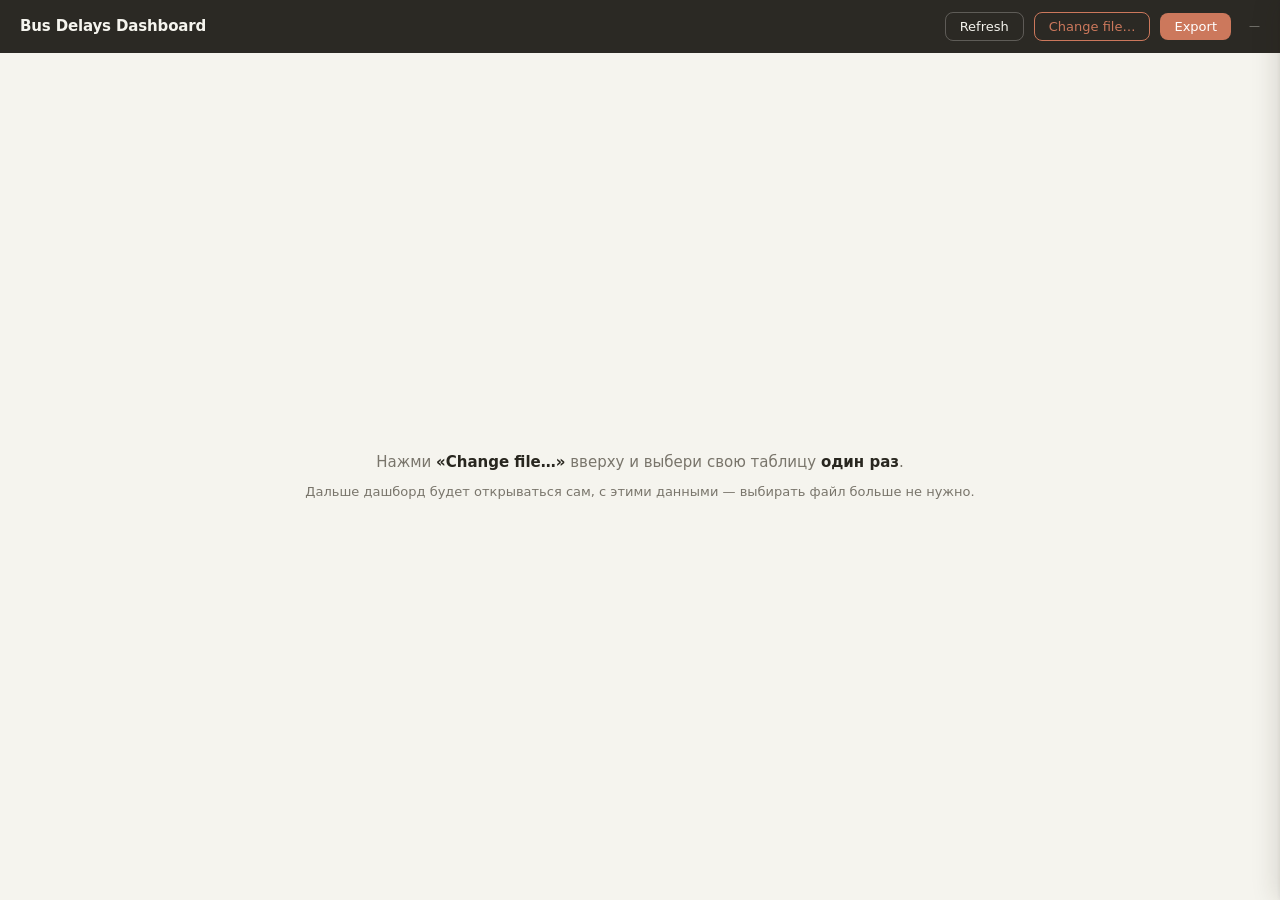
==== BusDelaysDashboard.html @ 19e7c587 "refactor!: HTML-only delivery — remove Python/exe path Corporate Defender with Tamper Protection blo" ====
<!doctype html>
<html lang="en" dir="auto">
<head>
<meta charset="utf-8">
<title>Bus Delays Dashboard</title>
<style>
/* ── Design tokens ──────────────────────────────────────────── */
:root {
  --bg:          #F5F4EE;
  --surface:     #FFFFFF;
  --border:      #E7E3D9;
  --ink:         #28261F;
  --muted:       #79756B;
  --clay:        #CC785C;
  --clay-deep:   #B0613F;
  --header-bg:   #2B2924;
  --header-fg:   #F5F4EE;
  --ok:          #5E8C61;
  --warn:        #C7972F;
  --bad:         #B5482E;
  --shadow:      0 1px 3px rgba(40,33,20,.08), 0 1px 2px rgba(40,33,20,.04);
  --shadow-lg:   0 4px 12px rgba(40,33,20,.12), 0 2px 4px rgba(40,33,20,.06);
  --radius-card: 12px;
  --radius-ctrl: 8px;
  --font:        "Segoe UI", system-ui, -apple-system, sans-serif;
}

/* ── Reset ──────────────────────────────────────────────────── */
*, *::before, *::after { box-sizing: border-box; }
html, body {
  height: 100%;
  margin: 0;
}
body {
  font: 14px/1.5 var(--font);
  color: var(--ink);
  background: var(--bg);
  width: 100%;
  display: flex;
  flex-direction: column;
  height: 100vh;
}

/* ── Header ─────────────────────────────────────────────────── */
header {
  display: flex;
  align-items: center;
  gap: 10px;
  padding: 12px 20px;
  background: var(--header-bg);
  color: var(--header-fg);
  position: sticky;
  top: 0;
  z-index: 100;
  flex-shrink: 0;
}
header .app-title {
  font-size: 15px;
  font-weight: 700;
  letter-spacing: -.01em;
  color: var(--header-fg);
  margin-right: 6px;
}
header .spacer { flex: 1; }
header .path {
  font-size: 11px;
  color: rgba(245,244,238,.45);
  max-width: 34%;
  overflow: hidden;
  text-overflow: ellipsis;
  white-space: nowrap;
  margin-left: 8px;
}

/* ── Buttons ─────────────────────────────────────────────────── */
button {
  font: 13px/1 var(--font);
  padding: 7px 14px;
  border-radius: var(--radius-ctrl);
  cursor: pointer;
  transition: background .15s, box-shadow .15s;
  white-space: nowrap;
}
button.primary {
  background: var(--clay);
  color: #fff;
  border: none;
}
button.primary:hover { background: var(--clay-deep); }
button.secondary {
  background: transparent;
  color: var(--header-fg);
  border: 1px solid rgba(245,244,238,.25);
}
button.secondary:hover { background: rgba(245,244,238,.08); }

/* Clear button lives outside header — override colour */
button.clear-btn {
  background: var(--surface);
  color: var(--ink);
  border: 1px solid var(--border);
  height: 38px;
  padding: 0 16px;
}
button.clear-btn:hover { background: var(--bg); }

/* Change-file button — clay accent outline; reads as actionable without
   overshadowing the filled Export (primary) button */
button#btn-file {
  border: 1.5px solid var(--clay);
  color: var(--clay);
  background: transparent;
}
button#btn-file:hover {
  background: var(--clay);
  color: #fff;
}

/* ── Totals strip ────────────────────────────────────────────── */
/* CHANGE 1: bigger, more dominant KPI strip */
.totals-strip {
  display: flex;
  gap: 14px;
  padding: 18px 20px 6px;
  flex-wrap: wrap;
  width: 100%;
  flex-shrink: 0;
}
.t-card {
  background: var(--surface);
  border-radius: var(--radius-card);
  box-shadow: var(--shadow-lg);
  padding: 20px 24px 18px;
  min-width: 130px;
  flex: 1;
  position: relative;
  overflow: hidden;
}
.t-card::before {
  content: "";
  position: absolute;
  top: 0; left: 0; right: 0;
  height: 4px;
  background: var(--clay);
  border-radius: var(--radius-card) var(--radius-card) 0 0;
}
.t-card.hero::before { height: 5px; background: var(--clay-deep); }
.t-card .t-val {
  font-size: 36px;
  font-weight: 800;
  line-height: 1;
  color: var(--ink);
  letter-spacing: -.02em;
}
.t-card.hero .t-val {
  color: var(--clay);
  font-size: 44px;
}
.t-card .t-label {
  font-size: 11px;
  color: var(--muted);
  margin-top: 6px;
  text-transform: uppercase;
  letter-spacing: .05em;
  font-weight: 600;
}

/* ── Controls row ────────────────────────────────────────────── */
/* CHANGE 2: centered slicers */
.controls {
  display: flex;
  gap: 12px;
  padding: 10px 20px;
  flex-wrap: wrap;
  align-items: flex-end;
  width: 100%;
  flex-shrink: 0;
  justify-content: center;
}
.controls label {
  font-size: 10px;
  font-weight: 600;
  color: var(--muted);
  text-transform: uppercase;
  letter-spacing: .06em;
  display: flex;
  flex-direction: column;
  gap: 5px;
}
.controls .label-spacer {
  display: block;
  font-size: 10px;
  line-height: 1;
  user-select: none;
}

/* unified base for all form controls */
.controls select,
.controls input[type=search],
.controls input[type=date],
.controls input[type=text],
.controls input {
  font: 13px/1 var(--font);
  color: var(--ink);
  background: var(--surface);
  border: 1px solid var(--border);
  border-radius: var(--radius-ctrl);
  padding: 0 12px;
  height: 38px;
  outline: none;
  transition: border-color .15s, box-shadow .15s;
  min-width: 120px;
  -webkit-appearance: none;
  -moz-appearance: none;
  appearance: none;
}

/* hover */
.controls select:hover,
.controls input[type=search]:hover,
.controls input[type=date]:hover,
.controls input[type=text]:hover,
.controls input:hover {
  border-color: #D8D3C7;
}

/* focus */
.controls select:focus,
.controls input[type=search]:focus,
.controls input[type=date]:focus,
.controls input[type=text]:focus,
.controls input:focus {
  border-color: var(--clay);
  box-shadow: 0 0 0 3px rgba(204,120,92,.18);
}

/* custom select arrow — muted chevron SVG */
.controls select {
  background-image: url("data:image/svg+xml,%3Csvg xmlns='http://www.w3.org/2000/svg' width='12' height='8' viewBox='0 0 12 8'%3E%3Cpath d='M1 1l5 5 5-5' stroke='%2379756B' stroke-width='1.5' fill='none' stroke-linecap='round' stroke-linejoin='round'/%3E%3C/svg%3E");
  background-repeat: no-repeat;
  background-position: right 10px center;
  padding-right: 30px;
  cursor: pointer;
}

/* employee search — slightly wider */
.controls input[type=search],
.controls input[type=text] {
  min-width: 160px;
}

/* employee autocomplete wrapper */
.emp-wrap {
  position: relative;
}

/* suggestions dropdown */
.suggest {
  position: absolute;
  top: 100%;
  left: 0;
  right: 0;
  z-index: 20;
  background: var(--surface);
  border: 1px solid var(--border);
  border-radius: var(--radius-ctrl);
  box-shadow: var(--shadow-lg);
  max-height: 240px;
  overflow-y: auto;
  margin-top: 4px;
}
.suggest[hidden] { display: none; }
.suggest-item {
  padding: 8px 12px;
  cursor: pointer;
  font-size: 13px;
  color: var(--ink);
  border-bottom: 1px solid var(--border);
}
.suggest-item:last-child { border-bottom: none; }
.suggest-item:hover { background: var(--bg); }

/* date inputs */
.controls input[type=date] {
  min-width: 140px;
}

/* date picker indicator */
.controls input[type=date]::-webkit-calendar-picker-indicator {
  opacity: .55;
  cursor: pointer;
}
.controls input[type=date]::-webkit-calendar-picker-indicator:hover {
  opacity: .85;
}

/* placeholder text */
.controls input::placeholder {
  color: var(--muted);
  opacity: .7;
}

/* ── Scroll area (fills remaining height, contains grid + table) */
.scroll-area {
  flex: 1;
  min-height: 0;
  overflow-y: auto;
}

/* ── Cards grid ──────────────────────────────────────────────── */
/* Column count set dynamically by JavaScript based on city count */
.cards-grid {
  display: grid;
  gap: 12px;
  padding: 10px 20px 20px;
  width: 100%;
}

/* ── Data card — compact secondary ──────────────────────────── */
.d-card {
  background: var(--surface);
  border-radius: var(--radius-card);
  box-shadow: var(--shadow);
  padding: 10px 13px 9px;
  display: flex;
  flex-direction: column;
  border: 1px solid var(--border);
  transition: transform .15s, box-shadow .15s, opacity .2s, border-color .15s, background .15s;
  cursor: pointer;
}
.d-card:hover {
  transform: translateY(-1px);
  box-shadow: var(--shadow-lg);
}

/* ── Cross-filter states ─────────────────────────────────────── */
.d-card.card-selected {
  border: 2px solid var(--clay);
  background: rgba(204,120,92,.06);
}
.d-card.card-selected:hover {
  transform: translateY(-1px);
  box-shadow: var(--shadow-lg);
}
.d-card.card-dim {
  opacity: 0.45;
}
.d-card.card-dim:hover {
  transform: none;
  box-shadow: var(--shadow);
}

/* city label above name */
.d-card .card-city-label {
  font-size: 9px;
  font-weight: 600;
  color: var(--muted);
  text-transform: uppercase;
  letter-spacing: .06em;
  margin-bottom: 1px;
}

.d-card .card-head {
  display: flex;
  justify-content: space-between;
  align-items: flex-start;
  gap: 6px;
  margin-bottom: 2px;
}
.d-card .card-title {
  font-size: 13px;
  font-weight: 700;
  color: var(--ink);
  line-height: 1.2;
  flex: 1;
  word-break: break-word;
}
.d-card .cases-badge {
  font-size: 10px;
  font-weight: 600;
  padding: 2px 6px;
  border-radius: 20px;
  background: rgba(204,120,92,.12);
  color: var(--clay);
  white-space: nowrap;
  flex-shrink: 0;
}
.d-card .cases-badge.cases-badge-neutral {
  background: var(--bg);
  color: var(--muted);
  border: 1px solid var(--border);
}
.d-card .card-sub {
  font-size: 11px;
  color: var(--muted);
  margin-bottom: 8px;
  line-height: 1.3;
}
.d-card .hero-metric {
  font-size: 26px;
  font-weight: 800;
  line-height: 1;
  margin-bottom: 6px;
}
.d-card .hero-unit {
  font-size: 12px;
  font-weight: 500;
  margin-left: 2px;
}
.sev-ok      { color: var(--ok); }
.sev-warn    { color: var(--warn); }
.sev-bad     { color: var(--bad); }
.sev-neutral { color: var(--muted); }

/* ── Delay-free city card — neutral/muted styling ────────────── */
.d-card.card-neutral {
  background: var(--surface);
  border-color: var(--border);
  opacity: 0.82;
}
.d-card.card-neutral .card-title {
  color: var(--muted);
}
.d-card.card-neutral .hero-metric {
  color: var(--muted);
}

/* Muted badge for delay-free cities */
.cases-badge-neutral {
  font-size: 10px;
  font-weight: 600;
  padding: 2px 6px;
  border-radius: 20px;
  background: var(--bg);
  color: var(--muted);
  border: 1px solid var(--border);
  white-space: nowrap;
  flex-shrink: 0;
}

.d-card .bar-track {
  height: 4px;
  background: var(--bg);
  border-radius: 3px;
  overflow: hidden;
  margin-bottom: 7px;
}
.d-card .bar-fill {
  height: 100%;
  border-radius: 3px;
  transition: width .3s ease;
}
.bar-fill.sev-ok   { background: var(--ok); }
.bar-fill.sev-warn { background: var(--warn); }
.bar-fill.sev-bad  { background: var(--bad); }
.bar-fill-neutral { background: var(--border); }
.d-card .card-foot {
  font-size: 10px;
  color: var(--muted);
  line-height: 1.4;
  margin-top: auto;
}

/* ── Empty state ─────────────────────────────────────────────── */
.empty-state {
  text-align: center;
  padding: 56px 20px;
  color: var(--muted);
  font-size: 14px;
  grid-column: 1 / -1;
}

/* ── Drawer backdrop overlay ─────────────────────────────────── */
.emp-overlay {
  position: fixed;
  inset: 0;
  background: rgba(40, 33, 20, 0.38);
  z-index: 200;
  opacity: 0;
  pointer-events: none;
  transition: opacity .25s ease;
}
.emp-overlay.overlay-visible {
  opacity: 1;
  pointer-events: auto;
}

/* ── Slide-in drawer ─────────────────────────────────────────── */
/* CHANGE 4: wider drawer ~540px */
.emp-drawer {
  position: fixed;
  top: 0;
  right: 0;
  width: 540px;
  max-width: 92vw;
  height: 100%;
  background: var(--surface);
  box-shadow: -4px 0 24px rgba(40, 33, 20, .14), -1px 0 4px rgba(40, 33, 20, .06);
  z-index: 210;
  display: flex;
  flex-direction: column;
  transform: translateX(100%);
  transition: transform .28s ease;
}
.emp-drawer.drawer-open {
  transform: translateX(0);
}

/* ── Drawer header ───────────────────────────────────────────── */
.drawer-header {
  display: flex;
  align-items: center;
  gap: 10px;
  padding: 16px 18px 14px;
  border-bottom: 1px solid var(--border);
  flex-shrink: 0;
  background: var(--surface);
}
.drawer-title-block {
  flex: 1;
  min-width: 0;
  display: flex;
  flex-direction: column;
  gap: 2px;
}
.drawer-label {
  font-size: 10px;
  font-weight: 700;
  color: var(--muted);
  text-transform: uppercase;
  letter-spacing: .07em;
}
.drawer-city {
  font-size: 16px;
  font-weight: 700;
  color: var(--ink);
  line-height: 1.2;
  white-space: nowrap;
  overflow: hidden;
  text-overflow: ellipsis;
}
.drawer-count {
  font-size: 12px;
  color: var(--muted);
  white-space: nowrap;
  flex-shrink: 0;
}
.drawer-close {
  font-size: 20px;
  line-height: 1;
  width: 32px;
  height: 32px;
  padding: 0;
  display: flex;
  align-items: center;
  justify-content: center;
  background: transparent;
  color: var(--muted);
  border: 1px solid var(--border);
  border-radius: 50%;
  cursor: pointer;
  flex-shrink: 0;
  transition: background .15s, color .15s;
}
.drawer-close:hover {
  background: var(--bg);
  color: var(--ink);
}

/* ── Drawer scrollable body ──────────────────────────────────── */
.drawer-body {
  flex: 1;
  overflow-y: auto;
  padding: 14px 14px 24px;
  display: flex;
  flex-direction: column;
  gap: 10px;
}

/* ── Employee card — CHANGE 5: big emp number, per-day rows ─── */
.emp-card {
  background: var(--bg);
  border: 1px solid var(--border);
  border-radius: var(--radius-card);
  padding: 14px 16px 12px;
  display: flex;
  flex-direction: column;
  gap: 8px;
  opacity: 0;
  animation: emp-fade-in .22s ease forwards;
}
@keyframes emp-fade-in {
  to { opacity: 1; }
}

/* Top row: big emp# + name block + summary badge */
.emp-card-top {
  display: flex;
  align-items: flex-start;
  gap: 12px;
}

/* The large employee number — primary identifier */
.emp-card-number {
  font-size: 36px;
  font-weight: 900;
  line-height: 1;
  color: var(--clay);
  letter-spacing: -.03em;
  flex-shrink: 0;
  min-width: 56px;
}

/* Name + route column */
.emp-card-info {
  flex: 1;
  min-width: 0;
  display: flex;
  flex-direction: column;
  gap: 2px;
  padding-top: 3px;
}
.emp-card-name {
  font-size: 14px;
  font-weight: 700;
  color: var(--ink);
  white-space: normal;
  word-break: break-word;
}
.emp-card-route {
  font-size: 11px;
  color: var(--muted);
  white-space: normal;
  word-break: break-word;
}

/* Summary: total late + cases — right side of top row */
.emp-card-summary {
  display: flex;
  flex-direction: column;
  align-items: flex-end;
  gap: 4px;
  flex-shrink: 0;
}
.emp-card-late {
  font-size: 18px;
  font-weight: 800;
  line-height: 1;
}
.emp-card-cases {
  font-size: 11px;
  font-weight: 600;
  padding: 2px 8px;
  border-radius: 20px;
  background: rgba(204, 120, 92, .12);
  color: var(--clay);
  white-space: nowrap;
}

/* Per-day breakdown table */
.emp-days {
  display: flex;
  flex-direction: column;
  gap: 0;
  border-top: 1px solid var(--border);
  padding-top: 8px;
  margin-top: 0;
}
.emp-day-row {
  display: flex;
  align-items: center;
  gap: 0;
  padding: 4px 0;
  border-bottom: 1px solid rgba(231,227,217,.5);
  font-size: 12px;
}
.emp-day-row:last-child { border-bottom: none; }
.emp-day-date {
  color: var(--muted);
  font-weight: 600;
  min-width: 46px;
  font-variant-numeric: tabular-nums;
}
.emp-day-late {
  flex: 1;
  color: var(--ink);
  font-weight: 600;
}
.emp-day-arrival {
  color: var(--muted);
  font-variant-numeric: tabular-nums;
  font-size: 11px;
  min-width: 42px;
  text-align: right;
}

.drawer-empty {
  text-align: center;
  padding: 40px 20px;
  color: var(--muted);
  font-size: 13px;
}

/* ── Delay-free employee card — muted variant ────────────────── */
.emp-card.emp-card-neutral {
  opacity: 0.75;
  border-style: dashed;
}
.emp-card-number-neutral {
  color: var(--muted) !important;
}
.emp-card-late-neutral {
  font-size: 18px;
  font-weight: 800;
  line-height: 1;
  color: var(--muted);
}
.emp-card-cases-neutral {
  font-size: 11px;
  font-weight: 600;
  padding: 2px 8px;
  border-radius: 20px;
  background: var(--bg);
  color: var(--muted);
  border: 1px solid var(--border);
  white-space: nowrap;
}

/* No-delay row inside emp-days */
.emp-days-nodelay {
  border-top: 1px solid var(--border);
  padding-top: 8px;
}
.emp-nodelay-label {
  font-size: 11px;
  color: var(--muted);
  font-style: italic;
}

</style>
</head>
<body>
  <header>
    <span class="app-title">Bus Delays Dashboard</span>
    <div class="spacer"></div>
    <button id="btn-refresh" class="secondary">Refresh</button>
    <button id="btn-file" class="secondary">Change file…</button>
    <button id="btn-export" class="primary">Export</button>
    <span class="path" id="path">—</span>
  </header>

  <input type="file" id="hidden-file-input" accept=".xlsx,.xls" style="display:none">

  <div id="first-hint" style="flex:1;display:flex;flex-direction:column;align-items:center;justify-content:center;gap:6px;padding:48px 20px;text-align:center;color:var(--muted);font-size:15px;line-height:1.7">
    <div>Нажми <b style="color:var(--ink)">«Change file…»</b> вверху и выбери свою таблицу <b style="color:var(--ink)">один раз</b>.</div>
    <div style="font-size:13px">Дальше дашборд будет открываться сам, с этими данными — выбирать файл больше не нужно.</div>
  </div>

  <div id="dash" style="display:none">
    <section class="totals-strip" id="totals-strip"></section>
    <section class="controls">
      <label>Sort by
        <select id="sort-by">
          <option value="total_late">Total Late</option>
          <option value="cases">Cases</option>
          <option value="avg_late">Avg Late</option>
        </select>
      </label>
      <label>Employee
        <div class="emp-wrap">
          <input id="f-emp" type="search" placeholder="name / no">
          <div id="emp-suggest" class="suggest" hidden></div>
        </div>
      </label>
      <label>From <input id="f-from" type="date"></label>
      <label>To <input id="f-to" type="date"></label>
      <label class="clear-wrap">
        <span class="label-spacer">&nbsp;</span>
        <button id="btn-clear" class="secondary clear-btn">Clear</button>
      </label>
    </section>
    <div class="scroll-area" id="scroll-area">
      <div class="cards-grid" id="cards-grid"></div>
    </div>
  </div>

  <div id="emp-overlay" class="emp-overlay"></div>

  <aside id="emp-drawer" class="emp-drawer" role="dialog" aria-modal="true" aria-label="Employee details">
    <div class="drawer-header">
      <div class="drawer-title-block">
        <span class="drawer-label">EMPLOYEES</span>
        <span class="drawer-city" id="drawer-city" dir="auto"></span>
      </div>
      <span class="drawer-count" id="drawer-count"></span>
      <button id="drawer-close" class="drawer-close" aria-label="Close">&times;</button>
    </div>
    <div class="drawer-body" id="drawer-body"></div>
  </aside>
<script>
/*! xlsx.js (C) 2013-present SheetJS -- http://sheetjs.com */
var DO_NOT_EXPORT_CODEPAGE=true;var cptable={version:"1.15.0"};cptable[437]=function(){var e="\0\b\t\n\x0B\f\r !\"#$%&'()*+,-./0123456789:;<=>?@ABCDEFGHIJKLMNOPQRSTUVWXYZ[\\]^_`abcdefghijklmnopqrstuvwxyz{|}~ÇüéâäàåçêëèïîìÄÅÉæÆôöòûùÿÖÜ¢£¥₧ƒáíóúñÑªº¿⌐¬½¼¡«»░▒▓│┤╡╢╖╕╣║╗╝╜╛┐└┴┬├─┼╞╟╚╔╩╦╠═╬╧╨╤╥╙╘╒╓╫╪┘┌█▄▌▐▀αßΓπΣσµτΦΘΩδ∞φε∩≡±≥≤⌠⌡÷≈°∙·√ⁿ²■ ",r=[],t={};for(var a=0;a!=e.length;++a){if(e.charCodeAt(a)!==65533)t[e.charAt(a)]=a;r[a]=e.charAt(a)}return{enc:t,dec:r}}();cptable[620]=function(){var e="\0\b\t\n\x0B\f\r !\"#$%&'()*+,-./0123456789:;<=>?@ABCDEFGHIJKLMNOPQRSTUVWXYZ[\\]^_`abcdefghijklmnopqrstuvwxyz{|}~ÇüéâäàąçêëèïîćÄĄĘęłôöĆûùŚÖÜ¢Ł¥śƒŹŻóÓńŃźż¿⌐¬½¼¡«»░▒▓│┤╡╢╖╕╣║╗╝╜╛┐└┴┬├─┼╞╟╚╔╩╦╠═╬╧╨╤╥╙╘╒╓╫╪┘┌█▄▌▐▀αßΓπΣσµτΦΘΩδ∞φε∩≡±≥≤⌠⌡÷≈°∙·√ⁿ²■ ",r=[],t={};for(var a=0;a!=e.length;++a){if(e.charCodeAt(a)!==65533)t[e.charAt(a)]=a;r[a]=e.charAt(a)}return{enc:t,dec:r}}();cptable[737]=function(){var e="\0\b\t\n\x0B\f\r !\"#$%&'()*+,-./0123456789:;<=>?@ABCDEFGHIJKLMNOPQRSTUVWXYZ[\\]^_`abcdefghijklmnopqrstuvwxyz{|}~ΑΒΓΔΕΖΗΘΙΚΛΜΝΞΟΠΡΣΤΥΦΧΨΩαβγδεζηθικλμνξοπρσςτυφχψ░▒▓│┤╡╢╖╕╣║╗╝╜╛┐└┴┬├─┼╞╟╚╔╩╦╠═╬╧╨╤╥╙╘╒╓╫╪┘┌█▄▌▐▀ωάέήϊίόύϋώΆΈΉΊΌΎΏ±≥≤ΪΫ÷≈°∙·√ⁿ²■ ",r=[],t={};for(var a=0;a!=e.length;++a){if(e.charCodeAt(a)!==65533)t[e.charAt(a)]=a;r[a]=e.charAt(a)}return{enc:t,dec:r}}();cptable[850]=function(){var e="\0\b\t\n\x0B\f\r !\"#$%&'()*+,-./0123456789:;<=>?@ABCDEFGHIJKLMNOPQRSTUVWXYZ[\\]^_`abcdefghijklmnopqrstuvwxyz{|}~ÇüéâäàåçêëèïîìÄÅÉæÆôöòûùÿÖÜø£Ø×ƒáíóúñÑªº¿®¬½¼¡«»░▒▓│┤ÁÂÀ©╣║╗╝¢¥┐└┴┬├─┼ãÃ╚╔╩╦╠═╬¤ðÐÊËÈıÍÎÏ┘┌█▄¦Ì▀ÓßÔÒõÕµþÞÚÛÙýÝ¯´­±‗¾¶§÷¸°¨·¹³²■ ",r=[],t={};for(var a=0;a!=e.length;++a){if(e.charCodeAt(a)!==65533)t[e.charAt(a)]=a;r[a]=e.charAt(a)}return{enc:t,dec:r}}();cptable[852]=function(){var e="\0\b\t\n\x0B\f\r !\"#$%&'()*+,-./0123456789:;<=>?@ABCDEFGHIJKLMNOPQRSTUVWXYZ[\\]^_`abcdefghijklmnopqrstuvwxyz{|}~ÇüéâäůćçłëŐőîŹÄĆÉĹĺôöĽľŚśÖÜŤťŁ×čáíóúĄąŽžĘę¬źČş«»░▒▓│┤ÁÂĚŞ╣║╗╝Żż┐└┴┬├─┼Ăă╚╔╩╦╠═╬¤đĐĎËďŇÍÎě┘┌█▄ŢŮ▀ÓßÔŃńňŠšŔÚŕŰýÝţ´­˝˛ˇ˘§÷¸°¨˙űŘř■ ",r=[],t={};for(var a=0;a!=e.length;++a){if(e.charCodeAt(a)!==65533)t[e.charAt(a)]=a;r[a]=e.charAt(a)}return{enc:t,dec:r}}();cptable[857]=function(){var e="\0\b\t\n\x0B\f\r !\"#$%&'()*+,-./0123456789:;<=>?@ABCDEFGHIJKLMNOPQRSTUVWXYZ[\\]^_`abcdefghijklmnopqrstuvwxyz{|}~ÇüéâäàåçêëèïîıÄÅÉæÆôöòûùİÖÜø£ØŞşáíóúñÑĞğ¿®¬½¼¡«»░▒▓│┤ÁÂÀ©╣║╗╝¢¥┐└┴┬├─┼ãÃ╚╔╩╦╠═╬¤ºªÊËÈ�ÍÎÏ┘┌█▄¦Ì▀ÓßÔÒõÕµ�×ÚÛÙìÿ¯´­±�¾¶§÷¸°¨·¹³²■ ",r=[],t={};for(var a=0;a!=e.length;++a){if(e.charCodeAt(a)!==65533)t[e.charAt(a)]=a;r[a]=e.charAt(a)}return{enc:t,dec:r}}();cptable[861]=function(){var e="\0\b\t\n\x0B\f\r !\"#$%&'()*+,-./0123456789:;<=>?@ABCDEFGHIJKLMNOPQRSTUVWXYZ[\\]^_`abcdefghijklmnopqrstuvwxyz{|}~ÇüéâäàåçêëèÐðÞÄÅÉæÆôöþûÝýÖÜø£Ø₧ƒáíóúÁÍÓÚ¿⌐¬½¼¡«»░▒▓│┤╡╢╖╕╣║╗╝╜╛┐└┴┬├─┼╞╟╚╔╩╦╠═╬╧╨╤╥╙╘╒╓╫╪┘┌█▄▌▐▀αßΓπΣσµτΦΘΩδ∞φε∩≡±≥≤⌠⌡÷≈°∙·√ⁿ²■ ",r=[],t={};for(var a=0;a!=e.length;++a){if(e.charCodeAt(a)!==65533)t[e.charAt(a)]=a;r[a]=e.charAt(a)}return{enc:t,dec:r}}();cptable[865]=function(){var e="\0\b\t\n\x0B\f\r !\"#$%&'()*+,-./0123456789:;<=>?@ABCDEFGHIJKLMNOPQRSTUVWXYZ[\\]^_`abcdefghijklmnopqrstuvwxyz{|}~ÇüéâäàåçêëèïîìÄÅÉæÆôöòûùÿÖÜø£Ø₧ƒáíóúñÑªº¿⌐¬½¼¡«¤░▒▓│┤╡╢╖╕╣║╗╝╜╛┐└┴┬├─┼╞╟╚╔╩╦╠═╬╧╨╤╥╙╘╒╓╫╪┘┌█▄▌▐▀αßΓπΣσµτΦΘΩδ∞φε∩≡±≥≤⌠⌡÷≈°∙·√ⁿ²■ ",r=[],t={};for(var a=0;a!=e.length;++a){if(e.charCodeAt(a)!==65533)t[e.charAt(a)]=a;r[a]=e.charAt(a)}return{enc:t,dec:r}}();cptable[866]=function(){var e="\0\b\t\n\x0B\f\r !\"#$%&'()*+,-./0123456789:;<=>?@ABCDEFGHIJKLMNOPQRSTUVWXYZ[\\]^_`abcdefghijklmnopqrstuvwxyz{|}~АБВГДЕЖЗИЙКЛМНОПРСТУФХЦЧШЩЪЫЬЭЮЯабвгдежзийклмноп░▒▓│┤╡╢╖╕╣║╗╝╜╛┐└┴┬├─┼╞╟╚╔╩╦╠═╬╧╨╤╥╙╘╒╓╫╪┘┌█▄▌▐▀рстуфхцчшщъыьэюяЁёЄєЇїЎў°∙·√№¤■ ",r=[],t={};for(var a=0;a!=e.length;++a){if(e.charCodeAt(a)!==65533)t[e.charAt(a)]=a;r[a]=e.charAt(a)}return{enc:t,dec:r}}();cptable[874]=function(){var e="\0\b\t\n\x0B\f\r !\"#$%&'()*+,-./0123456789:;<=>?@ABCDEFGHIJKLMNOPQRSTUVWXYZ[\\]^_`abcdefghijklmnopqrstuvwxyz{|}~€����…�����������‘’“”•–—�������� กขฃคฅฆงจฉชซฌญฎฏฐฑฒณดตถทธนบปผฝพฟภมยรฤลฦวศษสหฬอฮฯะัาำิีึืฺุู����฿เแโใไๅๆ็่้๊๋์ํ๎๏๐๑๒๓๔๕๖๗๘๙๚๛����",r=[],t={};for(var a=0;a!=e.length;++a){if(e.charCodeAt(a)!==65533)t[e.charAt(a)]=a;r[a]=e.charAt(a)}return{enc:t,dec:r}}();cptable[895]=function(){var e="\0\b\t\n\x0B\f\r !\"#$%&'()*+,-./0123456789:;<=>?@ABCDEFGHIJKLMNOPQRSTUVWXYZ[\\]^_`abcdefghijklmnopqrstuvwxyz{|}~ČüéďäĎŤčěĚĹÍľǪÄÁÉžŽôöÓůÚýÖÜŠĽÝŘťáíóúňŇŮÔšřŕŔ¼§«»░▒▓│┤╡╢╖╕╣║╗╝╜╛┐└┴┬├─┼╞╟╚╔╩╦╠═╬╧╨╤╥╙╘╒╓╫╪┘┌█▄▌▐▀αßΓπΣσµτΦΘΩδ∞φε∩≡±≥≤⌠⌡÷≈°∙·√ⁿ²■ ",r=[],t={};for(var a=0;a!=e.length;++a){if(e.charCodeAt(a)!==65533)t[e.charAt(a)]=a;r[a]=e.charAt(a)}return{enc:t,dec:r}}();cptable[932]=function(){var e=[],r={},t=[],a;t[0]="\0\b\t\n\x0B\f\r !\"#$%&'()*+,-./0123456789:;<=>?@ABCDEFGHIJKLMNOPQRSTUVWXYZ[\\]^_`abcdefghijklmnopqrstuvwxyz{|}~���������������������������������｡｢｣､･ｦｧｨｩｪｫｬｭｮｯｰｱｲｳｴｵｶｷｸｹｺｻｼｽｾｿﾀﾁﾂﾃﾄﾅﾆﾇﾈﾉﾊﾋﾌﾍﾎﾏﾐﾑﾒﾓﾔﾕﾖﾗﾘﾙﾚﾛﾜﾝﾞﾟ��������������������������������".split("");for(a=0;a!=t[0].length;++a)if(t[0][a].charCodeAt(0)!==65533){r[t[0][a]]=0+a;e[0+a]=t[0][a]}t[129]="����������������������������������������������������������������　、。，．・：；？！゛゜´｀¨＾￣＿ヽヾゝゞ〃仝々〆〇ー―‐／＼～∥｜…‥‘’“”（）〔〕［］｛｝〈〉《》「」『』【】＋－±×�÷＝≠＜＞≦≧∞∴♂♀°′″℃￥＄￠￡％＃＆＊＠§☆★○●◎◇◆□■△▲▽▼※〒→←↑↓〓�����������∈∋⊆⊇⊂⊃∪∩��������∧∨￢⇒⇔∀∃�����������∠⊥⌒∂∇≡≒≪≫√∽∝∵∫∬�������Å‰♯♭♪†‡¶����◯���".split("");for(a=0;a!=t[129].length;++a)if(t[129][a].charCodeAt(0)!==65533){r[t[129][a]]=33024+a;e[33024+a]=t[129][a]}t[130]="�������������������������������������������������������������������������������０１２３４５６７８９�������ＡＢＣＤＥＦＧＨＩＪＫＬＭＮＯＰＱＲＳＴＵＶＷＸＹＺ�������ａｂｃｄｅｆｇｈｉｊｋｌｍｎｏｐｑｒｓｔｕｖｗｘｙｚ����ぁあぃいぅうぇえぉおかがきぎくぐけげこごさざしじすずせぜそぞただちぢっつづてでとどなにぬねのはばぱひびぴふぶぷへべぺほぼぽまみむめもゃやゅゆょよらりるれろゎわゐゑをん��������������".split("");for(a=0;a!=t[130].length;++a)if(t[130][a].charCodeAt(0)!==65533){r[t[130][a]]=33280+a;e[33280+a]=t[130][a]}t[131]="����������������������������������������������������������������ァアィイゥウェエォオカガキギクグケゲコゴサザシジスズセゼソゾタダチヂッツヅテデトドナニヌネノハバパヒビピフブプヘベペホボポマミ�ムメモャヤュユョヨラリルレロヮワヰヱヲンヴヵヶ��������ΑΒΓΔΕΖΗΘΙΚΛΜΝΞΟΠΡΣΤΥΦΧΨΩ��������αβγδεζηθικλμνξοπρστυφχψω�����������������������������������������".split("");for(a=0;a!=t[131].length;++a)if(t[131][a].charCodeAt(0)!==65533){r[t[131][a]]=33536+a;e[33536+a]=t[131][a]}t[132]="����������������������������������������������������������������АБВГДЕЁЖЗИЙКЛМНОПРСТУФХЦЧШЩЪЫЬЭЮЯ���������������абвгдеёжзийклмн�опрстуфхцчшщъыьэюя�������������─│┌┐┘└├┬┤┴┼━┃┏┓┛┗┣┳┫┻╋┠┯┨┷┿┝┰┥┸╂�����������������������������������������������������������������".split("");for(a=0;a!=t[132].length;++a)if(t[132][a].charCodeAt(0)!==65533){r[t[132][a]]=33792+a;e[33792+a]=t[132][a]}t[135]="����������������������������������������������������������������①②③④⑤⑥⑦⑧⑨⑩⑪⑫⑬⑭⑮⑯⑰⑱⑲⑳ⅠⅡⅢⅣⅤⅥⅦⅧⅨⅩ�㍉㌔㌢㍍㌘㌧㌃㌶㍑㍗㌍㌦㌣㌫㍊㌻㎜㎝㎞㎎㎏㏄㎡��������㍻�〝〟№㏍℡㊤㊥㊦㊧㊨㈱㈲㈹㍾㍽㍼≒≡∫∮∑√⊥∠∟⊿∵∩∪���������������������������������������������������������������������������������������������������".split("");for(a=0;a!=t[135].length;++a)if(t[135][a].charCodeAt(0)!==65533){r[t[135][a]]=34560+a;e[34560+a]=t[135][a]}t[136]="���������������������������������������������������������������������������������������������������������������������������������������������������������������亜唖娃阿哀愛挨姶逢葵茜穐悪握渥旭葦芦鯵梓圧斡扱宛姐虻飴絢綾鮎或粟袷安庵按暗案闇鞍杏以伊位依偉囲夷委威尉惟意慰易椅為畏異移維緯胃萎衣謂違遺医井亥域育郁磯一壱溢逸稲茨芋鰯允印咽員因姻引飲淫胤蔭���".split("");for(a=0;a!=t[136].length;++a)if(t[136][a].charCodeAt(0)!==65533){r[t[136][a]]=34816+a;e[34816+a]=t[136][a]}t[137]="����������������������������������������������������������������院陰隠韻吋右宇烏羽迂雨卯鵜窺丑碓臼渦嘘唄欝蔚鰻姥厩浦瓜閏噂云運雲荏餌叡営嬰影映曳栄永泳洩瑛盈穎頴英衛詠鋭液疫益駅悦謁越閲榎厭円�園堰奄宴延怨掩援沿演炎焔煙燕猿縁艶苑薗遠鉛鴛塩於汚甥凹央奥往応押旺横欧殴王翁襖鴬鴎黄岡沖荻億屋憶臆桶牡乙俺卸恩温穏音下化仮何伽価佳加可嘉夏嫁家寡科暇果架歌河火珂禍禾稼箇花苛茄荷華菓蝦課嘩貨迦過霞蚊俄峨我牙画臥芽蛾賀雅餓駕介会解回塊壊廻快怪悔恢懐戒拐改���".split("");for(a=0;a!=t[137].length;++a)if(t[137][a].charCodeAt(0)!==65533){r[t[137][a]]=35072+a;e[35072+a]=t[137][a]}t[138]="����������������������������������������������������������������魁晦械海灰界皆絵芥蟹開階貝凱劾外咳害崖慨概涯碍蓋街該鎧骸浬馨蛙垣柿蛎鈎劃嚇各廓拡撹格核殻獲確穫覚角赫較郭閣隔革学岳楽額顎掛笠樫�橿梶鰍潟割喝恰括活渇滑葛褐轄且鰹叶椛樺鞄株兜竃蒲釜鎌噛鴨栢茅萱粥刈苅瓦乾侃冠寒刊勘勧巻喚堪姦完官寛干幹患感慣憾換敢柑桓棺款歓汗漢澗潅環甘監看竿管簡緩缶翰肝艦莞観諌貫還鑑間閑関陥韓館舘丸含岸巌玩癌眼岩翫贋雁頑顔願企伎危喜器基奇嬉寄岐希幾忌揮机旗既期棋棄���".split("");for(a=0;a!=t[138].length;++a)if(t[138][a].charCodeAt(0)!==65533){r[t[138][a]]=35328+a;e[35328+a]=t[138][a]}t[139]="����������������������������������������������������������������機帰毅気汽畿祈季稀紀徽規記貴起軌輝飢騎鬼亀偽儀妓宜戯技擬欺犠疑祇義蟻誼議掬菊鞠吉吃喫桔橘詰砧杵黍却客脚虐逆丘久仇休及吸宮弓急救�朽求汲泣灸球究窮笈級糾給旧牛去居巨拒拠挙渠虚許距鋸漁禦魚亨享京供侠僑兇競共凶協匡卿叫喬境峡強彊怯恐恭挟教橋況狂狭矯胸脅興蕎郷鏡響饗驚仰凝尭暁業局曲極玉桐粁僅勤均巾錦斤欣欽琴禁禽筋緊芹菌衿襟謹近金吟銀九倶句区狗玖矩苦躯駆駈駒具愚虞喰空偶寓遇隅串櫛釧屑屈���".split("");for(a=0;a!=t[139].length;++a)if(t[139][a].charCodeAt(0)!==65533){r[t[139][a]]=35584+a;e[35584+a]=t[139][a]}t[140]="����������������������������������������������������������������掘窟沓靴轡窪熊隈粂栗繰桑鍬勲君薫訓群軍郡卦袈祁係傾刑兄啓圭珪型契形径恵慶慧憩掲携敬景桂渓畦稽系経継繋罫茎荊蛍計詣警軽頚鶏芸迎鯨�劇戟撃激隙桁傑欠決潔穴結血訣月件倹倦健兼券剣喧圏堅嫌建憲懸拳捲検権牽犬献研硯絹県肩見謙賢軒遣鍵険顕験鹸元原厳幻弦減源玄現絃舷言諺限乎個古呼固姑孤己庫弧戸故枯湖狐糊袴股胡菰虎誇跨鈷雇顧鼓五互伍午呉吾娯後御悟梧檎瑚碁語誤護醐乞鯉交佼侯候倖光公功効勾厚口向���".split("");for(a=0;a!=t[140].length;++a)if(t[140][a].charCodeAt(0)!==65533){r[t[140][a]]=35840+a;e[35840+a]=t[140][a]}t[141]="����������������������������������������������������������������后喉坑垢好孔孝宏工巧巷幸広庚康弘恒慌抗拘控攻昂晃更杭校梗構江洪浩港溝甲皇硬稿糠紅紘絞綱耕考肯肱腔膏航荒行衡講貢購郊酵鉱砿鋼閤降�項香高鴻剛劫号合壕拷濠豪轟麹克刻告国穀酷鵠黒獄漉腰甑忽惚骨狛込此頃今困坤墾婚恨懇昏昆根梱混痕紺艮魂些佐叉唆嵯左差査沙瑳砂詐鎖裟坐座挫債催再最哉塞妻宰彩才採栽歳済災采犀砕砦祭斎細菜裁載際剤在材罪財冴坂阪堺榊肴咲崎埼碕鷺作削咋搾昨朔柵窄策索錯桜鮭笹匙冊刷���".split("");for(a=0;a!=t[141].length;++a)if(t[141][a].charCodeAt(0)!==65533){r[t[141][a]]=36096+a;e[36096+a]=t[141][a]}t[142]="����������������������������������������������������������������察拶撮擦札殺薩雑皐鯖捌錆鮫皿晒三傘参山惨撒散桟燦珊産算纂蚕讃賛酸餐斬暫残仕仔伺使刺司史嗣四士始姉姿子屍市師志思指支孜斯施旨枝止�死氏獅祉私糸紙紫肢脂至視詞詩試誌諮資賜雌飼歯事似侍児字寺慈持時次滋治爾璽痔磁示而耳自蒔辞汐鹿式識鴫竺軸宍雫七叱執失嫉室悉湿漆疾質実蔀篠偲柴芝屡蕊縞舎写射捨赦斜煮社紗者謝車遮蛇邪借勺尺杓灼爵酌釈錫若寂弱惹主取守手朱殊狩珠種腫趣酒首儒受呪寿授樹綬需囚収周���".split("");for(a=0;a!=t[142].length;++a)if(t[142][a].charCodeAt(0)!==65533){r[t[142][a]]=36352+a;e[36352+a]=t[142][a]}t[143]="����������������������������������������������������������������宗就州修愁拾洲秀秋終繍習臭舟蒐衆襲讐蹴輯週酋酬集醜什住充十従戎柔汁渋獣縦重銃叔夙宿淑祝縮粛塾熟出術述俊峻春瞬竣舜駿准循旬楯殉淳�準潤盾純巡遵醇順処初所暑曙渚庶緒署書薯藷諸助叙女序徐恕鋤除傷償勝匠升召哨商唱嘗奨妾娼宵将小少尚庄床廠彰承抄招掌捷昇昌昭晶松梢樟樵沼消渉湘焼焦照症省硝礁祥称章笑粧紹肖菖蒋蕉衝裳訟証詔詳象賞醤鉦鍾鐘障鞘上丈丞乗冗剰城場壌嬢常情擾条杖浄状畳穣蒸譲醸錠嘱埴飾���".split("");for(a=0;a!=t[143].length;++a)if(t[143][a].charCodeAt(0)!==65533){r[t[143][a]]=36608+a;e[36608+a]=t[143][a]}t[144]="����������������������������������������������������������������拭植殖燭織職色触食蝕辱尻伸信侵唇娠寝審心慎振新晋森榛浸深申疹真神秦紳臣芯薪親診身辛進針震人仁刃塵壬尋甚尽腎訊迅陣靭笥諏須酢図厨�逗吹垂帥推水炊睡粋翠衰遂酔錐錘随瑞髄崇嵩数枢趨雛据杉椙菅頗雀裾澄摺寸世瀬畝是凄制勢姓征性成政整星晴棲栖正清牲生盛精聖声製西誠誓請逝醒青静斉税脆隻席惜戚斥昔析石積籍績脊責赤跡蹟碩切拙接摂折設窃節説雪絶舌蝉仙先千占宣専尖川戦扇撰栓栴泉浅洗染潜煎煽旋穿箭線���".split("");for(a=0;a!=t[144].length;++a)if(t[144][a].charCodeAt(0)!==65533){r[t[144][a]]=36864+a;e[36864+a]=t[144][a]}t[145]="����������������������������������������������������������������繊羨腺舛船薦詮賎践選遷銭銑閃鮮前善漸然全禅繕膳糎噌塑岨措曾曽楚狙疏疎礎祖租粗素組蘇訴阻遡鼠僧創双叢倉喪壮奏爽宋層匝惣想捜掃挿掻�操早曹巣槍槽漕燥争痩相窓糟総綜聡草荘葬蒼藻装走送遭鎗霜騒像増憎臓蔵贈造促側則即息捉束測足速俗属賊族続卒袖其揃存孫尊損村遜他多太汰詑唾堕妥惰打柁舵楕陀駄騨体堆対耐岱帯待怠態戴替泰滞胎腿苔袋貸退逮隊黛鯛代台大第醍題鷹滝瀧卓啄宅托択拓沢濯琢託鐸濁諾茸凧蛸只���".split("");for(a=0;a!=t[145].length;++a)if(t[145][a].charCodeAt(0)!==65533){r[t[145][a]]=37120+a;e[37120+a]=t[145][a]}t[146]="����������������������������������������������������������������叩但達辰奪脱巽竪辿棚谷狸鱈樽誰丹単嘆坦担探旦歎淡湛炭短端箪綻耽胆蛋誕鍛団壇弾断暖檀段男談値知地弛恥智池痴稚置致蜘遅馳築畜竹筑蓄�逐秩窒茶嫡着中仲宙忠抽昼柱注虫衷註酎鋳駐樗瀦猪苧著貯丁兆凋喋寵帖帳庁弔張彫徴懲挑暢朝潮牒町眺聴脹腸蝶調諜超跳銚長頂鳥勅捗直朕沈珍賃鎮陳津墜椎槌追鎚痛通塚栂掴槻佃漬柘辻蔦綴鍔椿潰坪壷嬬紬爪吊釣鶴亭低停偵剃貞呈堤定帝底庭廷弟悌抵挺提梯汀碇禎程締艇訂諦蹄逓���".split("");for(a=0;a!=t[146].length;++a)if(t[146][a].charCodeAt(0)!==65533){r[t[146][a]]=37376+a;e[37376+a]=t[146][a]}t[147]="����������������������������������������������������������������邸鄭釘鼎泥摘擢敵滴的笛適鏑溺哲徹撤轍迭鉄典填天展店添纏甜貼転顛点伝殿澱田電兎吐堵塗妬屠徒斗杜渡登菟賭途都鍍砥砺努度土奴怒倒党冬�凍刀唐塔塘套宕島嶋悼投搭東桃梼棟盗淘湯涛灯燈当痘祷等答筒糖統到董蕩藤討謄豆踏逃透鐙陶頭騰闘働動同堂導憧撞洞瞳童胴萄道銅峠鴇匿得徳涜特督禿篤毒独読栃橡凸突椴届鳶苫寅酉瀞噸屯惇敦沌豚遁頓呑曇鈍奈那内乍凪薙謎灘捺鍋楢馴縄畷南楠軟難汝二尼弐迩匂賑肉虹廿日乳入���".split("");for(a=0;a!=t[147].length;++a)if(t[147][a].charCodeAt(0)!==65533){r[t[147][a]]=37632+a;e[37632+a]=t[147][a]}t[148]="����������������������������������������������������������������如尿韮任妊忍認濡禰祢寧葱猫熱年念捻撚燃粘乃廼之埜嚢悩濃納能脳膿農覗蚤巴把播覇杷波派琶破婆罵芭馬俳廃拝排敗杯盃牌背肺輩配倍培媒梅�楳煤狽買売賠陪這蝿秤矧萩伯剥博拍柏泊白箔粕舶薄迫曝漠爆縛莫駁麦函箱硲箸肇筈櫨幡肌畑畠八鉢溌発醗髪伐罰抜筏閥鳩噺塙蛤隼伴判半反叛帆搬斑板氾汎版犯班畔繁般藩販範釆煩頒飯挽晩番盤磐蕃蛮匪卑否妃庇彼悲扉批披斐比泌疲皮碑秘緋罷肥被誹費避非飛樋簸備尾微枇毘琵眉美���".split("");for(a=0;a!=t[148].length;++a)if(t[148][a].charCodeAt(0)!==65533){r[t[148][a]]=37888+a;e[37888+a]=t[148][a]}t[149]="����������������������������������������������������������������鼻柊稗匹疋髭彦膝菱肘弼必畢筆逼桧姫媛紐百謬俵彪標氷漂瓢票表評豹廟描病秒苗錨鋲蒜蛭鰭品彬斌浜瀕貧賓頻敏瓶不付埠夫婦富冨布府怖扶敷�斧普浮父符腐膚芙譜負賦赴阜附侮撫武舞葡蕪部封楓風葺蕗伏副復幅服福腹複覆淵弗払沸仏物鮒分吻噴墳憤扮焚奮粉糞紛雰文聞丙併兵塀幣平弊柄並蔽閉陛米頁僻壁癖碧別瞥蔑箆偏変片篇編辺返遍便勉娩弁鞭保舗鋪圃捕歩甫補輔穂募墓慕戊暮母簿菩倣俸包呆報奉宝峰峯崩庖抱捧放方朋���".split("");for(a=0;a!=t[149].length;++a)if(t[149][a].charCodeAt(0)!==65533){r[t[149][a]]=38144+a;e[38144+a]=t[149][a]}t[150]="����������������������������������������������������������������法泡烹砲縫胞芳萌蓬蜂褒訪豊邦鋒飽鳳鵬乏亡傍剖坊妨帽忘忙房暴望某棒冒紡肪膨謀貌貿鉾防吠頬北僕卜墨撲朴牧睦穆釦勃没殆堀幌奔本翻凡盆�摩磨魔麻埋妹昧枚毎哩槙幕膜枕鮪柾鱒桝亦俣又抹末沫迄侭繭麿万慢満漫蔓味未魅巳箕岬密蜜湊蓑稔脈妙粍民眠務夢無牟矛霧鵡椋婿娘冥名命明盟迷銘鳴姪牝滅免棉綿緬面麺摸模茂妄孟毛猛盲網耗蒙儲木黙目杢勿餅尤戻籾貰問悶紋門匁也冶夜爺耶野弥矢厄役約薬訳躍靖柳薮鑓愉愈油癒���".split("");for(a=0;a!=t[150].length;++a)if(t[150][a].charCodeAt(0)!==65533){r[t[150][a]]=38400+a;e[38400+a]=t[150][a]}t[151]="����������������������������������������������������������������諭輸唯佑優勇友宥幽悠憂揖有柚湧涌猶猷由祐裕誘遊邑郵雄融夕予余与誉輿預傭幼妖容庸揚揺擁曜楊様洋溶熔用窯羊耀葉蓉要謡踊遥陽養慾抑欲�沃浴翌翼淀羅螺裸来莱頼雷洛絡落酪乱卵嵐欄濫藍蘭覧利吏履李梨理璃痢裏裡里離陸律率立葎掠略劉流溜琉留硫粒隆竜龍侶慮旅虜了亮僚両凌寮料梁涼猟療瞭稜糧良諒遼量陵領力緑倫厘林淋燐琳臨輪隣鱗麟瑠塁涙累類令伶例冷励嶺怜玲礼苓鈴隷零霊麗齢暦歴列劣烈裂廉恋憐漣煉簾練聯���".split("");for(a=0;a!=t[151].length;++a)if(t[151][a].charCodeAt(0)!==65533){r[t[151][a]]=38656+a;e[38656+a]=t[151][a]}t[152]="����������������������������������������������������������������蓮連錬呂魯櫓炉賂路露労婁廊弄朗楼榔浪漏牢狼篭老聾蝋郎六麓禄肋録論倭和話歪賄脇惑枠鷲亙亘鰐詫藁蕨椀湾碗腕��������������������������������������������弌丐丕个丱丶丼丿乂乖乘亂亅豫亊舒弍于亞亟亠亢亰亳亶从仍仄仆仂仗仞仭仟价伉佚估佛佝佗佇佶侈侏侘佻佩佰侑佯來侖儘俔俟俎俘俛俑俚俐俤俥倚倨倔倪倥倅伜俶倡倩倬俾俯們倆偃假會偕偐偈做偖偬偸傀傚傅傴傲���".split("");for(a=0;a!=t[152].length;++a)if(t[152][a].charCodeAt(0)!==65533){r[t[152][a]]=38912+a;e[38912+a]=t[152][a]}t[153]="����������������������������������������������������������������僉僊傳僂僖僞僥僭僣僮價僵儉儁儂儖儕儔儚儡儺儷儼儻儿兀兒兌兔兢竸兩兪兮冀冂囘册冉冏冑冓冕冖冤冦冢冩冪冫决冱冲冰况冽凅凉凛几處凩凭�凰凵凾刄刋刔刎刧刪刮刳刹剏剄剋剌剞剔剪剴剩剳剿剽劍劔劒剱劈劑辨辧劬劭劼劵勁勍勗勞勣勦飭勠勳勵勸勹匆匈甸匍匐匏匕匚匣匯匱匳匸區卆卅丗卉卍凖卞卩卮夘卻卷厂厖厠厦厥厮厰厶參簒雙叟曼燮叮叨叭叺吁吽呀听吭吼吮吶吩吝呎咏呵咎呟呱呷呰咒呻咀呶咄咐咆哇咢咸咥咬哄哈咨���".split("");for(a=0;a!=t[153].length;++a)if(t[153][a].charCodeAt(0)!==65533){r[t[153][a]]=39168+a;e[39168+a]=t[153][a]}t[154]="����������������������������������������������������������������咫哂咤咾咼哘哥哦唏唔哽哮哭哺哢唹啀啣啌售啜啅啖啗唸唳啝喙喀咯喊喟啻啾喘喞單啼喃喩喇喨嗚嗅嗟嗄嗜嗤嗔嘔嗷嘖嗾嗽嘛嗹噎噐營嘴嘶嘲嘸�噫噤嘯噬噪嚆嚀嚊嚠嚔嚏嚥嚮嚶嚴囂嚼囁囃囀囈囎囑囓囗囮囹圀囿圄圉圈國圍圓團圖嗇圜圦圷圸坎圻址坏坩埀垈坡坿垉垓垠垳垤垪垰埃埆埔埒埓堊埖埣堋堙堝塲堡塢塋塰毀塒堽塹墅墹墟墫墺壞墻墸墮壅壓壑壗壙壘壥壜壤壟壯壺壹壻壼壽夂夊夐夛梦夥夬夭夲夸夾竒奕奐奎奚奘奢奠奧奬奩���".split("");for(a=0;a!=t[154].length;++a)if(t[154][a].charCodeAt(0)!==65533){r[t[154][a]]=39424+a;e[39424+a]=t[154][a]}t[155]="����������������������������������������������������������������奸妁妝佞侫妣妲姆姨姜妍姙姚娥娟娑娜娉娚婀婬婉娵娶婢婪媚媼媾嫋嫂媽嫣嫗嫦嫩嫖嫺嫻嬌嬋嬖嬲嫐嬪嬶嬾孃孅孀孑孕孚孛孥孩孰孳孵學斈孺宀�它宦宸寃寇寉寔寐寤實寢寞寥寫寰寶寳尅將專對尓尠尢尨尸尹屁屆屎屓屐屏孱屬屮乢屶屹岌岑岔妛岫岻岶岼岷峅岾峇峙峩峽峺峭嶌峪崋崕崗嵜崟崛崑崔崢崚崙崘嵌嵒嵎嵋嵬嵳嵶嶇嶄嶂嶢嶝嶬嶮嶽嶐嶷嶼巉巍巓巒巖巛巫已巵帋帚帙帑帛帶帷幄幃幀幎幗幔幟幢幤幇幵并幺麼广庠廁廂廈廐廏���".split("");for(a=0;a!=t[155].length;++a)if(t[155][a].charCodeAt(0)!==65533){r[t[155][a]]=39680+a;e[39680+a]=t[155][a]}t[156]="����������������������������������������������������������������廖廣廝廚廛廢廡廨廩廬廱廳廰廴廸廾弃弉彝彜弋弑弖弩弭弸彁彈彌彎弯彑彖彗彙彡彭彳彷徃徂彿徊很徑徇從徙徘徠徨徭徼忖忻忤忸忱忝悳忿怡恠�怙怐怩怎怱怛怕怫怦怏怺恚恁恪恷恟恊恆恍恣恃恤恂恬恫恙悁悍惧悃悚悄悛悖悗悒悧悋惡悸惠惓悴忰悽惆悵惘慍愕愆惶惷愀惴惺愃愡惻惱愍愎慇愾愨愧慊愿愼愬愴愽慂慄慳慷慘慙慚慫慴慯慥慱慟慝慓慵憙憖憇憬憔憚憊憑憫憮懌懊應懷懈懃懆憺懋罹懍懦懣懶懺懴懿懽懼懾戀戈戉戍戌戔戛���".split("");for(a=0;a!=t[156].length;++a)if(t[156][a].charCodeAt(0)!==65533){r[t[156][a]]=39936+a;e[39936+a]=t[156][a]}t[157]="����������������������������������������������������������������戞戡截戮戰戲戳扁扎扞扣扛扠扨扼抂抉找抒抓抖拔抃抔拗拑抻拏拿拆擔拈拜拌拊拂拇抛拉挌拮拱挧挂挈拯拵捐挾捍搜捏掖掎掀掫捶掣掏掉掟掵捫�捩掾揩揀揆揣揉插揶揄搖搴搆搓搦搶攝搗搨搏摧摯摶摎攪撕撓撥撩撈撼據擒擅擇撻擘擂擱擧舉擠擡抬擣擯攬擶擴擲擺攀擽攘攜攅攤攣攫攴攵攷收攸畋效敖敕敍敘敞敝敲數斂斃變斛斟斫斷旃旆旁旄旌旒旛旙无旡旱杲昊昃旻杳昵昶昴昜晏晄晉晁晞晝晤晧晨晟晢晰暃暈暎暉暄暘暝曁暹曉暾暼���".split("");for(a=0;a!=t[157].length;++a)if(t[157][a].charCodeAt(0)!==65533){r[t[157][a]]=40192+a;e[40192+a]=t[157][a]}t[158]="����������������������������������������������������������������曄暸曖曚曠昿曦曩曰曵曷朏朖朞朦朧霸朮朿朶杁朸朷杆杞杠杙杣杤枉杰枩杼杪枌枋枦枡枅枷柯枴柬枳柩枸柤柞柝柢柮枹柎柆柧檜栞框栩桀桍栲桎�梳栫桙档桷桿梟梏梭梔條梛梃檮梹桴梵梠梺椏梍桾椁棊椈棘椢椦棡椌棍棔棧棕椶椒椄棗棣椥棹棠棯椨椪椚椣椡棆楹楷楜楸楫楔楾楮椹楴椽楙椰楡楞楝榁楪榲榮槐榿槁槓榾槎寨槊槝榻槃榧樮榑榠榜榕榴槞槨樂樛槿權槹槲槧樅榱樞槭樔槫樊樒櫁樣樓橄樌橲樶橸橇橢橙橦橈樸樢檐檍檠檄檢檣���".split("");for(a=0;a!=t[158].length;++a)if(t[158][a].charCodeAt(0)!==65533){r[t[158][a]]=40448+a;e[40448+a]=t[158][a]}t[159]="����������������������������������������������������������������檗蘗檻櫃櫂檸檳檬櫞櫑櫟檪櫚櫪櫻欅蘖櫺欒欖鬱欟欸欷盜欹飮歇歃歉歐歙歔歛歟歡歸歹歿殀殄殃殍殘殕殞殤殪殫殯殲殱殳殷殼毆毋毓毟毬毫毳毯�麾氈氓气氛氤氣汞汕汢汪沂沍沚沁沛汾汨汳沒沐泄泱泓沽泗泅泝沮沱沾沺泛泯泙泪洟衍洶洫洽洸洙洵洳洒洌浣涓浤浚浹浙涎涕濤涅淹渕渊涵淇淦涸淆淬淞淌淨淒淅淺淙淤淕淪淮渭湮渮渙湲湟渾渣湫渫湶湍渟湃渺湎渤滿渝游溂溪溘滉溷滓溽溯滄溲滔滕溏溥滂溟潁漑灌滬滸滾漿滲漱滯漲滌���".split("");for(a=0;a!=t[159].length;++a)if(t[159][a].charCodeAt(0)!==65533){r[t[159][a]]=40704+a;e[40704+a]=t[159][a]}t[224]="����������������������������������������������������������������漾漓滷澆潺潸澁澀潯潛濳潭澂潼潘澎澑濂潦澳澣澡澤澹濆澪濟濕濬濔濘濱濮濛瀉瀋濺瀑瀁瀏濾瀛瀚潴瀝瀘瀟瀰瀾瀲灑灣炙炒炯烱炬炸炳炮烟烋烝�烙焉烽焜焙煥煕熈煦煢煌煖煬熏燻熄熕熨熬燗熹熾燒燉燔燎燠燬燧燵燼燹燿爍爐爛爨爭爬爰爲爻爼爿牀牆牋牘牴牾犂犁犇犒犖犢犧犹犲狃狆狄狎狒狢狠狡狹狷倏猗猊猜猖猝猴猯猩猥猾獎獏默獗獪獨獰獸獵獻獺珈玳珎玻珀珥珮珞璢琅瑯琥珸琲琺瑕琿瑟瑙瑁瑜瑩瑰瑣瑪瑶瑾璋璞璧瓊瓏瓔珱���".split("");for(a=0;a!=t[224].length;++a)if(t[224][a].charCodeAt(0)!==65533){r[t[224][a]]=57344+a;e[57344+a]=t[224][a]}t[225]="����������������������������������������������������������������瓠瓣瓧瓩瓮瓲瓰瓱瓸瓷甄甃甅甌甎甍甕甓甞甦甬甼畄畍畊畉畛畆畚畩畤畧畫畭畸當疆疇畴疊疉疂疔疚疝疥疣痂疳痃疵疽疸疼疱痍痊痒痙痣痞痾痿�痼瘁痰痺痲痳瘋瘍瘉瘟瘧瘠瘡瘢瘤瘴瘰瘻癇癈癆癜癘癡癢癨癩癪癧癬癰癲癶癸發皀皃皈皋皎皖皓皙皚皰皴皸皹皺盂盍盖盒盞盡盥盧盪蘯盻眈眇眄眩眤眞眥眦眛眷眸睇睚睨睫睛睥睿睾睹瞎瞋瞑瞠瞞瞰瞶瞹瞿瞼瞽瞻矇矍矗矚矜矣矮矼砌砒礦砠礪硅碎硴碆硼碚碌碣碵碪碯磑磆磋磔碾碼磅磊磬���".split("");for(a=0;a!=t[225].length;++a)if(t[225][a].charCodeAt(0)!==65533){r[t[225][a]]=57600+a;e[57600+a]=t[225][a]}t[226]="����������������������������������������������������������������磧磚磽磴礇礒礑礙礬礫祀祠祗祟祚祕祓祺祿禊禝禧齋禪禮禳禹禺秉秕秧秬秡秣稈稍稘稙稠稟禀稱稻稾稷穃穗穉穡穢穩龝穰穹穽窈窗窕窘窖窩竈窰�窶竅竄窿邃竇竊竍竏竕竓站竚竝竡竢竦竭竰笂笏笊笆笳笘笙笞笵笨笶筐筺笄筍笋筌筅筵筥筴筧筰筱筬筮箝箘箟箍箜箚箋箒箏筝箙篋篁篌篏箴篆篝篩簑簔篦篥籠簀簇簓篳篷簗簍篶簣簧簪簟簷簫簽籌籃籔籏籀籐籘籟籤籖籥籬籵粃粐粤粭粢粫粡粨粳粲粱粮粹粽糀糅糂糘糒糜糢鬻糯糲糴糶糺紆���".split("");for(a=0;a!=t[226].length;++a)if(t[226][a].charCodeAt(0)!==65533){r[t[226][a]]=57856+a;e[57856+a]=t[226][a]}t[227]="����������������������������������������������������������������紂紜紕紊絅絋紮紲紿紵絆絳絖絎絲絨絮絏絣經綉絛綏絽綛綺綮綣綵緇綽綫總綢綯緜綸綟綰緘緝緤緞緻緲緡縅縊縣縡縒縱縟縉縋縢繆繦縻縵縹繃縷�縲縺繧繝繖繞繙繚繹繪繩繼繻纃緕繽辮繿纈纉續纒纐纓纔纖纎纛纜缸缺罅罌罍罎罐网罕罔罘罟罠罨罩罧罸羂羆羃羈羇羌羔羞羝羚羣羯羲羹羮羶羸譱翅翆翊翕翔翡翦翩翳翹飜耆耄耋耒耘耙耜耡耨耿耻聊聆聒聘聚聟聢聨聳聲聰聶聹聽聿肄肆肅肛肓肚肭冐肬胛胥胙胝胄胚胖脉胯胱脛脩脣脯腋���".split("");for(a=0;a!=t[227].length;++a)if(t[227][a].charCodeAt(0)!==65533){r[t[227][a]]=58112+a;e[58112+a]=t[227][a]}t[228]="����������������������������������������������������������������隋腆脾腓腑胼腱腮腥腦腴膃膈膊膀膂膠膕膤膣腟膓膩膰膵膾膸膽臀臂膺臉臍臑臙臘臈臚臟臠臧臺臻臾舁舂舅與舊舍舐舖舩舫舸舳艀艙艘艝艚艟艤�艢艨艪艫舮艱艷艸艾芍芒芫芟芻芬苡苣苟苒苴苳苺莓范苻苹苞茆苜茉苙茵茴茖茲茱荀茹荐荅茯茫茗茘莅莚莪莟莢莖茣莎莇莊荼莵荳荵莠莉莨菴萓菫菎菽萃菘萋菁菷萇菠菲萍萢萠莽萸蔆菻葭萪萼蕚蒄葷葫蒭葮蒂葩葆萬葯葹萵蓊葢蒹蒿蒟蓙蓍蒻蓚蓐蓁蓆蓖蒡蔡蓿蓴蔗蔘蔬蔟蔕蔔蓼蕀蕣蕘蕈���".split("");for(a=0;a!=t[228].length;++a)if(t[228][a].charCodeAt(0)!==65533){r[t[228][a]]=58368+a;e[58368+a]=t[228][a]}t[229]="����������������������������������������������������������������蕁蘂蕋蕕薀薤薈薑薊薨蕭薔薛藪薇薜蕷蕾薐藉薺藏薹藐藕藝藥藜藹蘊蘓蘋藾藺蘆蘢蘚蘰蘿虍乕虔號虧虱蚓蚣蚩蚪蚋蚌蚶蚯蛄蛆蚰蛉蠣蚫蛔蛞蛩蛬�蛟蛛蛯蜒蜆蜈蜀蜃蛻蜑蜉蜍蛹蜊蜴蜿蜷蜻蜥蜩蜚蝠蝟蝸蝌蝎蝴蝗蝨蝮蝙蝓蝣蝪蠅螢螟螂螯蟋螽蟀蟐雖螫蟄螳蟇蟆螻蟯蟲蟠蠏蠍蟾蟶蟷蠎蟒蠑蠖蠕蠢蠡蠱蠶蠹蠧蠻衄衂衒衙衞衢衫袁衾袞衵衽袵衲袂袗袒袮袙袢袍袤袰袿袱裃裄裔裘裙裝裹褂裼裴裨裲褄褌褊褓襃褞褥褪褫襁襄褻褶褸襌褝襠襞���".split("");for(a=0;a!=t[229].length;++a)if(t[229][a].charCodeAt(0)!==65533){r[t[229][a]]=58624+a;e[58624+a]=t[229][a]}t[230]="����������������������������������������������������������������襦襤襭襪襯襴襷襾覃覈覊覓覘覡覩覦覬覯覲覺覽覿觀觚觜觝觧觴觸訃訖訐訌訛訝訥訶詁詛詒詆詈詼詭詬詢誅誂誄誨誡誑誥誦誚誣諄諍諂諚諫諳諧�諤諱謔諠諢諷諞諛謌謇謚諡謖謐謗謠謳鞫謦謫謾謨譁譌譏譎證譖譛譚譫譟譬譯譴譽讀讌讎讒讓讖讙讚谺豁谿豈豌豎豐豕豢豬豸豺貂貉貅貊貍貎貔豼貘戝貭貪貽貲貳貮貶賈賁賤賣賚賽賺賻贄贅贊贇贏贍贐齎贓賍贔贖赧赭赱赳趁趙跂趾趺跏跚跖跌跛跋跪跫跟跣跼踈踉跿踝踞踐踟蹂踵踰踴蹊���".split("");for(a=0;a!=t[230].length;++a)if(t[230][a].charCodeAt(0)!==65533){r[t[230][a]]=58880+a;e[58880+a]=t[230][a]}t[231]="����������������������������������������������������������������蹇蹉蹌蹐蹈蹙蹤蹠踪蹣蹕蹶蹲蹼躁躇躅躄躋躊躓躑躔躙躪躡躬躰軆躱躾軅軈軋軛軣軼軻軫軾輊輅輕輒輙輓輜輟輛輌輦輳輻輹轅轂輾轌轉轆轎轗轜�轢轣轤辜辟辣辭辯辷迚迥迢迪迯邇迴逅迹迺逑逕逡逍逞逖逋逧逶逵逹迸遏遐遑遒逎遉逾遖遘遞遨遯遶隨遲邂遽邁邀邊邉邏邨邯邱邵郢郤扈郛鄂鄒鄙鄲鄰酊酖酘酣酥酩酳酲醋醉醂醢醫醯醪醵醴醺釀釁釉釋釐釖釟釡釛釼釵釶鈞釿鈔鈬鈕鈑鉞鉗鉅鉉鉤鉈銕鈿鉋鉐銜銖銓銛鉚鋏銹銷鋩錏鋺鍄錮���".split("");for(a=0;a!=t[231].length;++a)if(t[231][a].charCodeAt(0)!==65533){r[t[231][a]]=59136+a;e[59136+a]=t[231][a]}t[232]="����������������������������������������������������������������錙錢錚錣錺錵錻鍜鍠鍼鍮鍖鎰鎬鎭鎔鎹鏖鏗鏨鏥鏘鏃鏝鏐鏈鏤鐚鐔鐓鐃鐇鐐鐶鐫鐵鐡鐺鑁鑒鑄鑛鑠鑢鑞鑪鈩鑰鑵鑷鑽鑚鑼鑾钁鑿閂閇閊閔閖閘閙�閠閨閧閭閼閻閹閾闊濶闃闍闌闕闔闖關闡闥闢阡阨阮阯陂陌陏陋陷陜陞陝陟陦陲陬隍隘隕隗險隧隱隲隰隴隶隸隹雎雋雉雍襍雜霍雕雹霄霆霈霓霎霑霏霖霙霤霪霰霹霽霾靄靆靈靂靉靜靠靤靦靨勒靫靱靹鞅靼鞁靺鞆鞋鞏鞐鞜鞨鞦鞣鞳鞴韃韆韈韋韜韭齏韲竟韶韵頏頌頸頤頡頷頽顆顏顋顫顯顰���".split("");for(a=0;a!=t[232].length;++a)if(t[232][a].charCodeAt(0)!==65533){r[t[232][a]]=59392+a;e[59392+a]=t[232][a]}t[233]="����������������������������������������������������������������顱顴顳颪颯颱颶飄飃飆飩飫餃餉餒餔餘餡餝餞餤餠餬餮餽餾饂饉饅饐饋饑饒饌饕馗馘馥馭馮馼駟駛駝駘駑駭駮駱駲駻駸騁騏騅駢騙騫騷驅驂驀驃�騾驕驍驛驗驟驢驥驤驩驫驪骭骰骼髀髏髑髓體髞髟髢髣髦髯髫髮髴髱髷髻鬆鬘鬚鬟鬢鬣鬥鬧鬨鬩鬪鬮鬯鬲魄魃魏魍魎魑魘魴鮓鮃鮑鮖鮗鮟鮠鮨鮴鯀鯊鮹鯆鯏鯑鯒鯣鯢鯤鯔鯡鰺鯲鯱鯰鰕鰔鰉鰓鰌鰆鰈鰒鰊鰄鰮鰛鰥鰤鰡鰰鱇鰲鱆鰾鱚鱠鱧鱶鱸鳧鳬鳰鴉鴈鳫鴃鴆鴪鴦鶯鴣鴟鵄鴕鴒鵁鴿鴾鵆鵈���".split("");for(a=0;a!=t[233].length;++a)if(t[233][a].charCodeAt(0)!==65533){r[t[233][a]]=59648+a;e[59648+a]=t[233][a]}t[234]="����������������������������������������������������������������鵝鵞鵤鵑鵐鵙鵲鶉鶇鶫鵯鵺鶚鶤鶩鶲鷄鷁鶻鶸鶺鷆鷏鷂鷙鷓鷸鷦鷭鷯鷽鸚鸛鸞鹵鹹鹽麁麈麋麌麒麕麑麝麥麩麸麪麭靡黌黎黏黐黔黜點黝黠黥黨黯�黴黶黷黹黻黼黽鼇鼈皷鼕鼡鼬鼾齊齒齔齣齟齠齡齦齧齬齪齷齲齶龕龜龠堯槇遙瑤凜熙�������������������������������������������������������������������������������������������".split("");for(a=0;a!=t[234].length;++a)if(t[234][a].charCodeAt(0)!==65533){r[t[234][a]]=59904+a;e[59904+a]=t[234][a]}t[237]="����������������������������������������������������������������纊褜鍈銈蓜俉炻昱棈鋹曻彅丨仡仼伀伃伹佖侒侊侚侔俍偀倢俿倞偆偰偂傔僴僘兊兤冝冾凬刕劜劦勀勛匀匇匤卲厓厲叝﨎咜咊咩哿喆坙坥垬埈埇﨏�塚增墲夋奓奛奝奣妤妺孖寀甯寘寬尞岦岺峵崧嵓﨑嵂嵭嶸嶹巐弡弴彧德忞恝悅悊惞惕愠惲愑愷愰憘戓抦揵摠撝擎敎昀昕昻昉昮昞昤晥晗晙晴晳暙暠暲暿曺朎朗杦枻桒柀栁桄棏﨓楨﨔榘槢樰橫橆橳橾櫢櫤毖氿汜沆汯泚洄涇浯涖涬淏淸淲淼渹湜渧渼溿澈澵濵瀅瀇瀨炅炫焏焄煜煆煇凞燁燾犱���".split("");for(a=0;a!=t[237].length;++a)if(t[237][a].charCodeAt(0)!==65533){r[t[237][a]]=60672+a;e[60672+a]=t[237][a]}t[238]="����������������������������������������������������������������犾猤猪獷玽珉珖珣珒琇珵琦琪琩琮瑢璉璟甁畯皂皜皞皛皦益睆劯砡硎硤硺礰礼神祥禔福禛竑竧靖竫箞精絈絜綷綠緖繒罇羡羽茁荢荿菇菶葈蒴蕓蕙�蕫﨟薰蘒﨡蠇裵訒訷詹誧誾諟諸諶譓譿賰賴贒赶﨣軏﨤逸遧郞都鄕鄧釚釗釞釭釮釤釥鈆鈐鈊鈺鉀鈼鉎鉙鉑鈹鉧銧鉷鉸鋧鋗鋙鋐﨧鋕鋠鋓錥錡鋻﨨錞鋿錝錂鍰鍗鎤鏆鏞鏸鐱鑅鑈閒隆﨩隝隯霳霻靃靍靏靑靕顗顥飯飼餧館馞驎髙髜魵魲鮏鮱鮻鰀鵰鵫鶴鸙黑��ⅰⅱⅲⅳⅴⅵⅶⅷⅸⅹ￢￤＇＂���".split("");for(a=0;a!=t[238].length;++a)if(t[238][a].charCodeAt(0)!==65533){r[t[238][a]]=60928+a;e[60928+a]=t[238][a]}t[250]="����������������������������������������������������������������ⅰⅱⅲⅳⅴⅵⅶⅷⅸⅹⅠⅡⅢⅣⅤⅥⅦⅧⅨⅩ￢￤＇＂㈱№℡∵纊褜鍈銈蓜俉炻昱棈鋹曻彅丨仡仼伀伃伹佖侒侊侚侔俍偀倢俿倞偆偰偂傔僴僘兊�兤冝冾凬刕劜劦勀勛匀匇匤卲厓厲叝﨎咜咊咩哿喆坙坥垬埈埇﨏塚增墲夋奓奛奝奣妤妺孖寀甯寘寬尞岦岺峵崧嵓﨑嵂嵭嶸嶹巐弡弴彧德忞恝悅悊惞惕愠惲愑愷愰憘戓抦揵摠撝擎敎昀昕昻昉昮昞昤晥晗晙晴晳暙暠暲暿曺朎朗杦枻桒柀栁桄棏﨓楨﨔榘槢樰橫橆橳橾櫢櫤毖氿汜沆汯泚洄涇浯���".split("");for(a=0;a!=t[250].length;++a)if(t[250][a].charCodeAt(0)!==65533){r[t[250][a]]=64e3+a;e[64e3+a]=t[250][a]}t[251]="����������������������������������������������������������������涖涬淏淸淲淼渹湜渧渼溿澈澵濵瀅瀇瀨炅炫焏焄煜煆煇凞燁燾犱犾猤猪獷玽珉珖珣珒琇珵琦琪琩琮瑢璉璟甁畯皂皜皞皛皦益睆劯砡硎硤硺礰礼神�祥禔福禛竑竧靖竫箞精絈絜綷綠緖繒罇羡羽茁荢荿菇菶葈蒴蕓蕙蕫﨟薰蘒﨡蠇裵訒訷詹誧誾諟諸諶譓譿賰賴贒赶﨣軏﨤逸遧郞都鄕鄧釚釗釞釭釮釤釥鈆鈐鈊鈺鉀鈼鉎鉙鉑鈹鉧銧鉷鉸鋧鋗鋙鋐﨧鋕鋠鋓錥錡鋻﨨錞鋿錝錂鍰鍗鎤鏆鏞鏸鐱鑅鑈閒隆﨩隝隯霳霻靃靍靏靑靕顗顥飯飼餧館馞驎髙���".split("");for(a=0;a!=t[251].length;++a)if(t[251][a].charCodeAt(0)!==65533){r[t[251][a]]=64256+a;e[64256+a]=t[251][a]}t[252]="����������������������������������������������������������������髜魵魲鮏鮱鮻鰀鵰鵫鶴鸙黑������������������������������������������������������������������������������������������������������������������������������������������������������������������������������������".split("");for(a=0;a!=t[252].length;++a)if(t[252][a].charCodeAt(0)!==65533){r[t[252][a]]=64512+a;e[64512+a]=t[252][a]}return{enc:r,dec:e}}();cptable[936]=function(){var e=[],r={},t=[],a;t[0]="\0\b\t\n\x0B\f\r !\"#$%&'()*+,-./0123456789:;<=>?@ABCDEFGHIJKLMNOPQRSTUVWXYZ[\\]^_`abcdefghijklmnopqrstuvwxyz{|}~€�������������������������������������������������������������������������������������������������������������������������������".split("");for(a=0;a!=t[0].length;++a)if(t[0][a].charCodeAt(0)!==65533){r[t[0][a]]=0+a;e[0+a]=t[0][a]}t[129]="����������������������������������������������������������������丂丄丅丆丏丒丗丟丠両丣並丩丮丯丱丳丵丷丼乀乁乂乄乆乊乑乕乗乚乛乢乣乤乥乧乨乪乫乬乭乮乯乲乴乵乶乷乸乹乺乻乼乽乿亀亁亂亃亄亅亇亊�亐亖亗亙亜亝亞亣亪亯亰亱亴亶亷亸亹亼亽亾仈仌仏仐仒仚仛仜仠仢仦仧仩仭仮仯仱仴仸仹仺仼仾伀伂伃伄伅伆伇伈伋伌伒伓伔伕伖伜伝伡伣伨伩伬伭伮伱伳伵伷伹伻伾伿佀佁佂佄佅佇佈佉佊佋佌佒佔佖佡佢佦佨佪佫佭佮佱佲併佷佸佹佺佽侀侁侂侅來侇侊侌侎侐侒侓侕侖侘侙侚侜侞侟価侢�".split("");for(a=0;a!=t[129].length;++a)if(t[129][a].charCodeAt(0)!==65533){r[t[129][a]]=33024+a;e[33024+a]=t[129][a]}t[130]="����������������������������������������������������������������侤侫侭侰侱侲侳侴侶侷侸侹侺侻侼侽侾俀俁係俆俇俈俉俋俌俍俒俓俔俕俖俙俛俠俢俤俥俧俫俬俰俲俴俵俶俷俹俻俼俽俿倀倁倂倃倄倅倆倇倈倉倊�個倎倐們倓倕倖倗倛倝倞倠倢倣値倧倫倯倰倱倲倳倴倵倶倷倸倹倻倽倿偀偁偂偄偅偆偉偊偋偍偐偑偒偓偔偖偗偘偙偛偝偞偟偠偡偢偣偤偦偧偨偩偪偫偭偮偯偰偱偲偳側偵偸偹偺偼偽傁傂傃傄傆傇傉傊傋傌傎傏傐傑傒傓傔傕傖傗傘備傚傛傜傝傞傟傠傡傢傤傦傪傫傭傮傯傰傱傳傴債傶傷傸傹傼�".split("");for(a=0;a!=t[130].length;++a)if(t[130][a].charCodeAt(0)!==65533){r[t[130][a]]=33280+a;e[33280+a]=t[130][a]}t[131]="����������������������������������������������������������������傽傾傿僀僁僂僃僄僅僆僇僈僉僊僋僌働僎僐僑僒僓僔僕僗僘僙僛僜僝僞僟僠僡僢僣僤僥僨僩僪僫僯僰僱僲僴僶僷僸價僺僼僽僾僿儀儁儂儃億儅儈�儉儊儌儍儎儏儐儑儓儔儕儖儗儘儙儚儛儜儝儞償儠儢儣儤儥儦儧儨儩優儫儬儭儮儯儰儱儲儳儴儵儶儷儸儹儺儻儼儽儾兂兇兊兌兎兏児兒兓兗兘兙兛兝兞兟兠兡兣兤兦內兩兪兯兲兺兾兿冃冄円冇冊冋冎冏冐冑冓冔冘冚冝冞冟冡冣冦冧冨冩冪冭冮冴冸冹冺冾冿凁凂凃凅凈凊凍凎凐凒凓凔凕凖凗�".split("");for(a=0;a!=t[131].length;++a)if(t[131][a].charCodeAt(0)!==65533){r[t[131][a]]=33536+a;e[33536+a]=t[131][a]}t[132]="����������������������������������������������������������������凘凙凚凜凞凟凢凣凥処凧凨凩凪凬凮凱凲凴凷凾刄刅刉刋刌刏刐刓刔刕刜刞刟刡刢刣別刦刧刪刬刯刱刲刴刵刼刾剄剅剆則剈剉剋剎剏剒剓剕剗剘�剙剚剛剝剟剠剢剣剤剦剨剫剬剭剮剰剱剳剴創剶剷剸剹剺剻剼剾劀劃劄劅劆劇劉劊劋劌劍劎劏劑劒劔劕劖劗劘劙劚劜劤劥劦劧劮劯劰労劵劶劷劸効劺劻劼劽勀勁勂勄勅勆勈勊勌勍勎勏勑勓勔動勗務勚勛勜勝勞勠勡勢勣勥勦勧勨勩勪勫勬勭勮勯勱勲勳勴勵勶勷勸勻勼勽匁匂匃匄匇匉匊匋匌匎�".split("");for(a=0;a!=t[132].length;++a)if(t[132][a].charCodeAt(0)!==65533){r[t[132][a]]=33792+a;e[33792+a]=t[132][a]}t[133]="����������������������������������������������������������������匑匒匓匔匘匛匜匞匟匢匤匥匧匨匩匫匬匭匯匰匱匲匳匴匵匶匷匸匼匽區卂卄卆卋卌卍卐協単卙卛卝卥卨卪卬卭卲卶卹卻卼卽卾厀厁厃厇厈厊厎厏�厐厑厒厓厔厖厗厙厛厜厞厠厡厤厧厪厫厬厭厯厰厱厲厳厴厵厷厸厹厺厼厽厾叀參叄叅叆叇収叏叐叒叓叕叚叜叝叞叡叢叧叴叺叾叿吀吂吅吇吋吔吘吙吚吜吢吤吥吪吰吳吶吷吺吽吿呁呂呄呅呇呉呌呍呎呏呑呚呝呞呟呠呡呣呥呧呩呪呫呬呭呮呯呰呴呹呺呾呿咁咃咅咇咈咉咊咍咑咓咗咘咜咞咟咠咡�".split("");for(a=0;a!=t[133].length;++a)if(t[133][a].charCodeAt(0)!==65533){r[t[133][a]]=34048+a;e[34048+a]=t[133][a]}t[134]="����������������������������������������������������������������咢咥咮咰咲咵咶咷咹咺咼咾哃哅哊哋哖哘哛哠員哢哣哤哫哬哯哰哱哴哵哶哷哸哹哻哾唀唂唃唄唅唈唊唋唌唍唎唒唓唕唖唗唘唙唚唜唝唞唟唡唥唦�唨唩唫唭唲唴唵唶唸唹唺唻唽啀啂啅啇啈啋啌啍啎問啑啒啓啔啗啘啙啚啛啝啞啟啠啢啣啨啩啫啯啰啱啲啳啴啹啺啽啿喅喆喌喍喎喐喒喓喕喖喗喚喛喞喠喡喢喣喤喥喦喨喩喪喫喬喭單喯喰喲喴営喸喺喼喿嗀嗁嗂嗃嗆嗇嗈嗊嗋嗎嗏嗐嗕嗗嗘嗙嗚嗛嗞嗠嗢嗧嗩嗭嗮嗰嗱嗴嗶嗸嗹嗺嗻嗼嗿嘂嘃嘄嘅�".split("");for(a=0;a!=t[134].length;++a)if(t[134][a].charCodeAt(0)!==65533){r[t[134][a]]=34304+a;e[34304+a]=t[134][a]}t[135]="����������������������������������������������������������������嘆嘇嘊嘋嘍嘐嘑嘒嘓嘔嘕嘖嘗嘙嘚嘜嘝嘠嘡嘢嘥嘦嘨嘩嘪嘫嘮嘯嘰嘳嘵嘷嘸嘺嘼嘽嘾噀噁噂噃噄噅噆噇噈噉噊噋噏噐噑噒噓噕噖噚噛噝噞噟噠噡�噣噥噦噧噭噮噯噰噲噳噴噵噷噸噹噺噽噾噿嚀嚁嚂嚃嚄嚇嚈嚉嚊嚋嚌嚍嚐嚑嚒嚔嚕嚖嚗嚘嚙嚚嚛嚜嚝嚞嚟嚠嚡嚢嚤嚥嚦嚧嚨嚩嚪嚫嚬嚭嚮嚰嚱嚲嚳嚴嚵嚶嚸嚹嚺嚻嚽嚾嚿囀囁囂囃囄囅囆囇囈囉囋囌囍囎囏囐囑囒囓囕囖囘囙囜団囥囦囧囨囩囪囬囮囯囲図囶囷囸囻囼圀圁圂圅圇國圌圍圎圏圐圑�".split("");for(a=0;a!=t[135].length;++a)if(t[135][a].charCodeAt(0)!==65533){r[t[135][a]]=34560+a;e[34560+a]=t[135][a]}t[136]="����������������������������������������������������������������園圓圔圕圖圗團圙圚圛圝圞圠圡圢圤圥圦圧圫圱圲圴圵圶圷圸圼圽圿坁坃坄坅坆坈坉坋坒坓坔坕坖坘坙坢坣坥坧坬坮坰坱坲坴坵坸坹坺坽坾坿垀�垁垇垈垉垊垍垎垏垐垑垔垕垖垗垘垙垚垜垝垞垟垥垨垪垬垯垰垱垳垵垶垷垹垺垻垼垽垾垿埀埁埄埅埆埇埈埉埊埌埍埐埑埓埖埗埛埜埞埡埢埣埥埦埧埨埩埪埫埬埮埰埱埲埳埵埶執埻埼埾埿堁堃堄堅堈堉堊堌堎堏堐堒堓堔堖堗堘堚堛堜堝堟堢堣堥堦堧堨堩堫堬堭堮堯報堲堳場堶堷堸堹堺堻堼堽�".split("");for(a=0;a!=t[136].length;++a)if(t[136][a].charCodeAt(0)!==65533){r[t[136][a]]=34816+a;e[34816+a]=t[136][a]}t[137]="����������������������������������������������������������������堾堿塀塁塂塃塅塆塇塈塉塊塋塎塏塐塒塓塕塖塗塙塚塛塜塝塟塠塡塢塣塤塦塧塨塩塪塭塮塯塰塱塲塳塴塵塶塷塸塹塺塻塼塽塿墂墄墆墇墈墊墋墌�墍墎墏墐墑墔墕墖増墘墛墜墝墠墡墢墣墤墥墦墧墪墫墬墭墮墯墰墱墲墳墴墵墶墷墸墹墺墻墽墾墿壀壂壃壄壆壇壈壉壊壋壌壍壎壏壐壒壓壔壖壗壘壙壚壛壜壝壞壟壠壡壢壣壥壦壧壨壩壪壭壯壱売壴壵壷壸壺壻壼壽壾壿夀夁夃夅夆夈変夊夋夌夎夐夑夒夓夗夘夛夝夞夠夡夢夣夦夨夬夰夲夳夵夶夻�".split("");for(a=0;a!=t[137].length;++a)if(t[137][a].charCodeAt(0)!==65533){r[t[137][a]]=35072+a;e[35072+a]=t[137][a]}t[138]="����������������������������������������������������������������夽夾夿奀奃奅奆奊奌奍奐奒奓奙奛奜奝奞奟奡奣奤奦奧奨奩奪奫奬奭奮奯奰奱奲奵奷奺奻奼奾奿妀妅妉妋妌妎妏妐妑妔妕妘妚妛妜妝妟妠妡妢妦�妧妬妭妰妱妳妴妵妶妷妸妺妼妽妿姀姁姂姃姄姅姇姈姉姌姍姎姏姕姖姙姛姞姟姠姡姢姤姦姧姩姪姫姭姮姯姰姱姲姳姴姵姶姷姸姺姼姽姾娀娂娊娋娍娎娏娐娒娔娕娖娗娙娚娛娝娞娡娢娤娦娧娨娪娫娬娭娮娯娰娳娵娷娸娹娺娻娽娾娿婁婂婃婄婅婇婈婋婌婍婎婏婐婑婒婓婔婖婗婘婙婛婜婝婞婟婠�".split("");for(a=0;a!=t[138].length;++a)if(t[138][a].charCodeAt(0)!==65533){r[t[138][a]]=35328+a;e[35328+a]=t[138][a]}t[139]="����������������������������������������������������������������婡婣婤婥婦婨婩婫婬婭婮婯婰婱婲婳婸婹婻婼婽婾媀媁媂媃媄媅媆媇媈媉媊媋媌媍媎媏媐媑媓媔媕媖媗媘媙媜媝媞媟媠媡媢媣媤媥媦媧媨媩媫媬�媭媮媯媰媱媴媶媷媹媺媻媼媽媿嫀嫃嫄嫅嫆嫇嫈嫊嫋嫍嫎嫏嫐嫑嫓嫕嫗嫙嫚嫛嫝嫞嫟嫢嫤嫥嫧嫨嫪嫬嫭嫮嫯嫰嫲嫳嫴嫵嫶嫷嫸嫹嫺嫻嫼嫽嫾嫿嬀嬁嬂嬃嬄嬅嬆嬇嬈嬊嬋嬌嬍嬎嬏嬐嬑嬒嬓嬔嬕嬘嬙嬚嬛嬜嬝嬞嬟嬠嬡嬢嬣嬤嬥嬦嬧嬨嬩嬪嬫嬬嬭嬮嬯嬰嬱嬳嬵嬶嬸嬹嬺嬻嬼嬽嬾嬿孁孂孃孄孅孆孇�".split("");for(a=0;a!=t[139].length;++a)if(t[139][a].charCodeAt(0)!==65533){r[t[139][a]]=35584+a;e[35584+a]=t[139][a]}t[140]="����������������������������������������������������������������孈孉孊孋孌孍孎孏孒孖孞孠孡孧孨孫孭孮孯孲孴孶孷學孹孻孼孾孿宂宆宊宍宎宐宑宒宔宖実宧宨宩宬宭宮宯宱宲宷宺宻宼寀寁寃寈寉寊寋寍寎寏�寑寔寕寖寗寘寙寚寛寜寠寢寣實寧審寪寫寬寭寯寱寲寳寴寵寶寷寽対尀専尃尅將專尋尌對導尐尒尓尗尙尛尞尟尠尡尣尦尨尩尪尫尭尮尯尰尲尳尵尶尷屃屄屆屇屌屍屒屓屔屖屗屘屚屛屜屝屟屢層屧屨屩屪屫屬屭屰屲屳屴屵屶屷屸屻屼屽屾岀岃岄岅岆岇岉岊岋岎岏岒岓岕岝岞岟岠岡岤岥岦岧岨�".split("");for(a=0;a!=t[140].length;++a)if(t[140][a].charCodeAt(0)!==65533){r[t[140][a]]=35840+a;e[35840+a]=t[140][a]}t[141]="����������������������������������������������������������������岪岮岯岰岲岴岶岹岺岻岼岾峀峂峃峅峆峇峈峉峊峌峍峎峏峐峑峓峔峕峖峗峘峚峛峜峝峞峟峠峢峣峧峩峫峬峮峯峱峲峳峴峵島峷峸峹峺峼峽峾峿崀�崁崄崅崈崉崊崋崌崍崏崐崑崒崓崕崗崘崙崚崜崝崟崠崡崢崣崥崨崪崫崬崯崰崱崲崳崵崶崷崸崹崺崻崼崿嵀嵁嵂嵃嵄嵅嵆嵈嵉嵍嵎嵏嵐嵑嵒嵓嵔嵕嵖嵗嵙嵚嵜嵞嵟嵠嵡嵢嵣嵤嵥嵦嵧嵨嵪嵭嵮嵰嵱嵲嵳嵵嵶嵷嵸嵹嵺嵻嵼嵽嵾嵿嶀嶁嶃嶄嶅嶆嶇嶈嶉嶊嶋嶌嶍嶎嶏嶐嶑嶒嶓嶔嶕嶖嶗嶘嶚嶛嶜嶞嶟嶠�".split("");for(a=0;a!=t[141].length;++a)if(t[141][a].charCodeAt(0)!==65533){r[t[141][a]]=36096+a;e[36096+a]=t[141][a]}t[142]="����������������������������������������������������������������嶡嶢嶣嶤嶥嶦嶧嶨嶩嶪嶫嶬嶭嶮嶯嶰嶱嶲嶳嶴嶵嶶嶸嶹嶺嶻嶼嶽嶾嶿巀巁巂巃巄巆巇巈巉巊巋巌巎巏巐巑巒巓巔巕巖巗巘巙巚巜巟巠巣巤巪巬巭�巰巵巶巸巹巺巻巼巿帀帄帇帉帊帋帍帎帒帓帗帞帟帠帡帢帣帤帥帨帩帪師帬帯帰帲帳帴帵帶帹帺帾帿幀幁幃幆幇幈幉幊幋幍幎幏幐幑幒幓幖幗幘幙幚幜幝幟幠幣幤幥幦幧幨幩幪幫幬幭幮幯幰幱幵幷幹幾庁庂広庅庈庉庌庍庎庒庘庛庝庡庢庣庤庨庩庪庫庬庮庯庰庱庲庴庺庻庼庽庿廀廁廂廃廄廅�".split("");for(a=0;a!=t[142].length;++a)if(t[142][a].charCodeAt(0)!==65533){r[t[142][a]]=36352+a;e[36352+a]=t[142][a]}t[143]="����������������������������������������������������������������廆廇廈廋廌廍廎廏廐廔廕廗廘廙廚廜廝廞廟廠廡廢廣廤廥廦廧廩廫廬廭廮廯廰廱廲廳廵廸廹廻廼廽弅弆弇弉弌弍弎弐弒弔弖弙弚弜弝弞弡弢弣弤�弨弫弬弮弰弲弳弴張弶強弸弻弽弾弿彁彂彃彄彅彆彇彈彉彊彋彌彍彎彏彑彔彙彚彛彜彞彟彠彣彥彧彨彫彮彯彲彴彵彶彸彺彽彾彿徃徆徍徎徏徑従徔徖徚徛徝從徟徠徢徣徤徥徦徧復徫徬徯徰徱徲徳徴徶徸徹徺徻徾徿忀忁忂忇忈忊忋忎忓忔忕忚忛応忞忟忢忣忥忦忨忩忬忯忰忲忳忴忶忷忹忺忼怇�".split("");for(a=0;a!=t[143].length;++a)if(t[143][a].charCodeAt(0)!==65533){r[t[143][a]]=36608+a;e[36608+a]=t[143][a]}t[144]="����������������������������������������������������������������怈怉怋怌怐怑怓怗怘怚怞怟怢怣怤怬怭怮怰怱怲怳怴怶怷怸怹怺怽怾恀恄恅恆恇恈恉恊恌恎恏恑恓恔恖恗恘恛恜恞恟恠恡恥恦恮恱恲恴恵恷恾悀�悁悂悅悆悇悈悊悋悎悏悐悑悓悕悗悘悙悜悞悡悢悤悥悧悩悪悮悰悳悵悶悷悹悺悽悾悿惀惁惂惃惄惇惈惉惌惍惎惏惐惒惓惔惖惗惙惛惞惡惢惣惤惥惪惱惲惵惷惸惻惼惽惾惿愂愃愄愅愇愊愋愌愐愑愒愓愔愖愗愘愙愛愜愝愞愡愢愥愨愩愪愬愭愮愯愰愱愲愳愴愵愶愷愸愹愺愻愼愽愾慀慁慂慃慄慅慆�".split("");for(a=0;a!=t[144].length;++a)if(t[144][a].charCodeAt(0)!==65533){r[t[144][a]]=36864+a;e[36864+a]=t[144][a]}t[145]="����������������������������������������������������������������慇慉態慍慏慐慒慓慔慖慗慘慙慚慛慜慞慟慠慡慣慤慥慦慩慪慫慬慭慮慯慱慲慳慴慶慸慹慺慻慼慽慾慿憀憁憂憃憄憅憆憇憈憉憊憌憍憏憐憑憒憓憕�憖憗憘憙憚憛憜憞憟憠憡憢憣憤憥憦憪憫憭憮憯憰憱憲憳憴憵憶憸憹憺憻憼憽憿懀懁懃懄懅懆懇應懌懍懎懏懐懓懕懖懗懘懙懚懛懜懝懞懟懠懡懢懣懤懥懧懨懩懪懫懬懭懮懯懰懱懲懳懴懶懷懸懹懺懻懼懽懾戀戁戂戃戄戅戇戉戓戔戙戜戝戞戠戣戦戧戨戩戫戭戯戰戱戲戵戶戸戹戺戻戼扂扄扅扆扊�".split("");for(a=0;a!=t[145].length;++a)if(t[145][a].charCodeAt(0)!==65533){r[t[145][a]]=37120+a;e[37120+a]=t[145][a]}t[146]="����������������������������������������������������������������扏扐払扖扗扙扚扜扝扞扟扠扡扢扤扥扨扱扲扴扵扷扸扺扻扽抁抂抃抅抆抇抈抋抌抍抎抏抐抔抙抜抝択抣抦抧抩抪抭抮抯抰抲抳抴抶抷抸抺抾拀拁�拃拋拏拑拕拝拞拠拡拤拪拫拰拲拵拸拹拺拻挀挃挄挅挆挊挋挌挍挏挐挒挓挔挕挗挘挙挜挦挧挩挬挭挮挰挱挳挴挵挶挷挸挻挼挾挿捀捁捄捇捈捊捑捒捓捔捖捗捘捙捚捛捜捝捠捤捥捦捨捪捫捬捯捰捲捳捴捵捸捹捼捽捾捿掁掃掄掅掆掋掍掑掓掔掕掗掙掚掛掜掝掞掟採掤掦掫掯掱掲掵掶掹掻掽掿揀�".split("");for(a=0;a!=t[146].length;++a)if(t[146][a].charCodeAt(0)!==65533){r[t[146][a]]=37376+a;e[37376+a]=t[146][a]}t[147]="����������������������������������������������������������������揁揂揃揅揇揈揊揋揌揑揓揔揕揗揘揙揚換揜揝揟揢揤揥揦揧揨揫揬揮揯揰揱揳揵揷揹揺揻揼揾搃搄搆搇搈搉搊損搎搑搒搕搖搗搘搙搚搝搟搢搣搤�搥搧搨搩搫搮搯搰搱搲搳搵搶搷搸搹搻搼搾摀摂摃摉摋摌摍摎摏摐摑摓摕摖摗摙摚摛摜摝摟摠摡摢摣摤摥摦摨摪摫摬摮摯摰摱摲摳摴摵摶摷摻摼摽摾摿撀撁撃撆撈撉撊撋撌撍撎撏撐撓撔撗撘撚撛撜撝撟撠撡撢撣撥撦撧撨撪撫撯撱撲撳撴撶撹撻撽撾撿擁擃擄擆擇擈擉擊擋擌擏擑擓擔擕擖擙據�".split("");for(a=0;a!=t[147].length;++a)if(t[147][a].charCodeAt(0)!==65533){r[t[147][a]]=37632+a;e[37632+a]=t[147][a]}t[148]="����������������������������������������������������������������擛擜擝擟擠擡擣擥擧擨擩擪擫擬擭擮擯擰擱擲擳擴擵擶擷擸擹擺擻擼擽擾擿攁攂攃攄攅攆攇攈攊攋攌攍攎攏攐攑攓攔攕攖攗攙攚攛攜攝攞攟攠攡�攢攣攤攦攧攨攩攪攬攭攰攱攲攳攷攺攼攽敀敁敂敃敄敆敇敊敋敍敎敐敒敓敔敗敘敚敜敟敠敡敤敥敧敨敩敪敭敮敯敱敳敵敶數敹敺敻敼敽敾敿斀斁斂斃斄斅斆斈斉斊斍斎斏斒斔斕斖斘斚斝斞斠斢斣斦斨斪斬斮斱斲斳斴斵斶斷斸斺斻斾斿旀旂旇旈旉旊旍旐旑旓旔旕旘旙旚旛旜旝旞旟旡旣旤旪旫�".split("");for(a=0;a!=t[148].length;++a)if(t[148][a].charCodeAt(0)!==65533){r[t[148][a]]=37888+a;e[37888+a]=t[148][a]}t[149]="����������������������������������������������������������������旲旳旴旵旸旹旻旼旽旾旿昁昄昅昇昈昉昋昍昐昑昒昖昗昘昚昛昜昞昡昢昣昤昦昩昪昫昬昮昰昲昳昷昸昹昺昻昽昿晀時晄晅晆晇晈晉晊晍晎晐晑晘�晙晛晜晝晞晠晢晣晥晧晩晪晫晬晭晱晲晳晵晸晹晻晼晽晿暀暁暃暅暆暈暉暊暋暍暎暏暐暒暓暔暕暘暙暚暛暜暞暟暠暡暢暣暤暥暦暩暪暫暬暭暯暰暱暲暳暵暶暷暸暺暻暼暽暿曀曁曂曃曄曅曆曇曈曉曊曋曌曍曎曏曐曑曒曓曔曕曖曗曘曚曞曟曠曡曢曣曤曥曧曨曪曫曬曭曮曯曱曵曶書曺曻曽朁朂會�".split("");for(a=0;a!=t[149].length;++a)if(t[149][a].charCodeAt(0)!==65533){r[t[149][a]]=38144+a;e[38144+a]=t[149][a]}t[150]="����������������������������������������������������������������朄朅朆朇朌朎朏朑朒朓朖朘朙朚朜朞朠朡朢朣朤朥朧朩朮朰朲朳朶朷朸朹朻朼朾朿杁杄杅杇杊杋杍杒杔杕杗杘杙杚杛杝杢杣杤杦杧杫杬杮東杴杶�杸杹杺杻杽枀枂枃枅枆枈枊枌枍枎枏枑枒枓枔枖枙枛枟枠枡枤枦枩枬枮枱枲枴枹枺枻枼枽枾枿柀柂柅柆柇柈柉柊柋柌柍柎柕柖柗柛柟柡柣柤柦柧柨柪柫柭柮柲柵柶柷柸柹柺査柼柾栁栂栃栄栆栍栐栒栔栕栘栙栚栛栜栞栟栠栢栣栤栥栦栧栨栫栬栭栮栯栰栱栴栵栶栺栻栿桇桋桍桏桒桖桗桘桙桚桛�".split("");for(a=0;a!=t[150].length;++a)if(t[150][a].charCodeAt(0)!==65533){r[t[150][a]]=38400+a;e[38400+a]=t[150][a]}t[151]="����������������������������������������������������������������桜桝桞桟桪桬桭桮桯桰桱桲桳桵桸桹桺桻桼桽桾桿梀梂梄梇梈梉梊梋梌梍梎梐梑梒梔梕梖梘梙梚梛梜條梞梟梠梡梣梤梥梩梪梫梬梮梱梲梴梶梷梸�梹梺梻梼梽梾梿棁棃棄棅棆棇棈棊棌棎棏棐棑棓棔棖棗棙棛棜棝棞棟棡棢棤棥棦棧棨棩棪棫棬棭棯棲棳棴棶棷棸棻棽棾棿椀椂椃椄椆椇椈椉椊椌椏椑椓椔椕椖椗椘椙椚椛検椝椞椡椢椣椥椦椧椨椩椪椫椬椮椯椱椲椳椵椶椷椸椺椻椼椾楀楁楃楄楅楆楇楈楉楊楋楌楍楎楏楐楑楒楓楕楖楘楙楛楜楟�".split("");for(a=0;a!=t[151].length;++a)if(t[151][a].charCodeAt(0)!==65533){r[t[151][a]]=38656+a;e[38656+a]=t[151][a]}t[152]="����������������������������������������������������������������楡楢楤楥楧楨楩楪楬業楯楰楲楳楴極楶楺楻楽楾楿榁榃榅榊榋榌榎榏榐榑榒榓榖榗榙榚榝榞榟榠榡榢榣榤榥榦榩榪榬榮榯榰榲榳榵榶榸榹榺榼榽�榾榿槀槂槃槄槅槆槇槈槉構槍槏槑槒槓槕槖槗様槙槚槜槝槞槡槢槣槤槥槦槧槨槩槪槫槬槮槯槰槱槳槴槵槶槷槸槹槺槻槼槾樀樁樂樃樄樅樆樇樈樉樋樌樍樎樏樐樑樒樓樔樕樖標樚樛樜樝樞樠樢樣樤樥樦樧権樫樬樭樮樰樲樳樴樶樷樸樹樺樻樼樿橀橁橂橃橅橆橈橉橊橋橌橍橎橏橑橒橓橔橕橖橗橚�".split("");for(a=0;a!=t[152].length;++a)if(t[152][a].charCodeAt(0)!==65533){r[t[152][a]]=38912+a;e[38912+a]=t[152][a];
}t[153]="����������������������������������������������������������������橜橝橞機橠橢橣橤橦橧橨橩橪橫橬橭橮橯橰橲橳橴橵橶橷橸橺橻橽橾橿檁檂檃檅檆檇檈檉檊檋檌檍檏檒檓檔檕檖檘檙檚檛檜檝檞檟檡檢檣檤檥檦�檧檨檪檭檮檯檰檱檲檳檴檵檶檷檸檹檺檻檼檽檾檿櫀櫁櫂櫃櫄櫅櫆櫇櫈櫉櫊櫋櫌櫍櫎櫏櫐櫑櫒櫓櫔櫕櫖櫗櫘櫙櫚櫛櫜櫝櫞櫟櫠櫡櫢櫣櫤櫥櫦櫧櫨櫩櫪櫫櫬櫭櫮櫯櫰櫱櫲櫳櫴櫵櫶櫷櫸櫹櫺櫻櫼櫽櫾櫿欀欁欂欃欄欅欆欇欈欉權欋欌欍欎欏欐欑欒欓欔欕欖欗欘欙欚欛欜欝欞欟欥欦欨欩欪欫欬欭欮�".split("");for(a=0;a!=t[153].length;++a)if(t[153][a].charCodeAt(0)!==65533){r[t[153][a]]=39168+a;e[39168+a]=t[153][a]}t[154]="����������������������������������������������������������������欯欰欱欳欴欵欶欸欻欼欽欿歀歁歂歄歅歈歊歋歍歎歏歐歑歒歓歔歕歖歗歘歚歛歜歝歞歟歠歡歨歩歫歬歭歮歯歰歱歲歳歴歵歶歷歸歺歽歾歿殀殅殈�殌殎殏殐殑殔殕殗殘殙殜殝殞殟殠殢殣殤殥殦殧殨殩殫殬殭殮殯殰殱殲殶殸殹殺殻殼殽殾毀毃毄毆毇毈毉毊毌毎毐毑毘毚毜毝毞毟毠毢毣毤毥毦毧毨毩毬毭毮毰毱毲毴毶毷毸毺毻毼毾毿氀氁氂氃氄氈氉氊氋氌氎氒気氜氝氞氠氣氥氫氬氭氱氳氶氷氹氺氻氼氾氿汃汄汅汈汋汌汍汎汏汑汒汓汖汘�".split("");for(a=0;a!=t[154].length;++a)if(t[154][a].charCodeAt(0)!==65533){r[t[154][a]]=39424+a;e[39424+a]=t[154][a]}t[155]="����������������������������������������������������������������汙汚汢汣汥汦汧汫汬汭汮汯汱汳汵汷汸決汻汼汿沀沄沇沊沋沍沎沑沒沕沖沗沘沚沜沝沞沠沢沨沬沯沰沴沵沶沷沺泀況泂泃泆泇泈泋泍泎泏泑泒泘�泙泚泜泝泟泤泦泧泩泬泭泲泴泹泿洀洂洃洅洆洈洉洊洍洏洐洑洓洔洕洖洘洜洝洟洠洡洢洣洤洦洨洩洬洭洯洰洴洶洷洸洺洿浀浂浄浉浌浐浕浖浗浘浛浝浟浡浢浤浥浧浨浫浬浭浰浱浲浳浵浶浹浺浻浽浾浿涀涁涃涄涆涇涊涋涍涏涐涒涖涗涘涙涚涜涢涥涬涭涰涱涳涴涶涷涹涺涻涼涽涾淁淂淃淈淉淊�".split("");for(a=0;a!=t[155].length;++a)if(t[155][a].charCodeAt(0)!==65533){r[t[155][a]]=39680+a;e[39680+a]=t[155][a]}t[156]="����������������������������������������������������������������淍淎淏淐淒淓淔淕淗淚淛淜淟淢淣淥淧淨淩淪淭淯淰淲淴淵淶淸淺淽淾淿渀渁渂渃渄渆渇済渉渋渏渒渓渕渘渙減渜渞渟渢渦渧渨渪測渮渰渱渳渵�渶渷渹渻渼渽渾渿湀湁湂湅湆湇湈湉湊湋湌湏湐湑湒湕湗湙湚湜湝湞湠湡湢湣湤湥湦湧湨湩湪湬湭湯湰湱湲湳湴湵湶湷湸湹湺湻湼湽満溁溂溄溇溈溊溋溌溍溎溑溒溓溔溕準溗溙溚溛溝溞溠溡溣溤溦溨溩溫溬溭溮溰溳溵溸溹溼溾溿滀滃滄滅滆滈滉滊滌滍滎滐滒滖滘滙滛滜滝滣滧滪滫滬滭滮滯�".split("");for(a=0;a!=t[156].length;++a)if(t[156][a].charCodeAt(0)!==65533){r[t[156][a]]=39936+a;e[39936+a]=t[156][a]}t[157]="����������������������������������������������������������������滰滱滲滳滵滶滷滸滺滻滼滽滾滿漀漁漃漄漅漇漈漊漋漌漍漎漐漑漒漖漗漘漙漚漛漜漝漞漟漡漢漣漥漦漧漨漬漮漰漲漴漵漷漸漹漺漻漼漽漿潀潁潂�潃潄潅潈潉潊潌潎潏潐潑潒潓潔潕潖潗潙潚潛潝潟潠潡潣潤潥潧潨潩潪潫潬潯潰潱潳潵潶潷潹潻潽潾潿澀澁澂澃澅澆澇澊澋澏澐澑澒澓澔澕澖澗澘澙澚澛澝澞澟澠澢澣澤澥澦澨澩澪澫澬澭澮澯澰澱澲澴澵澷澸澺澻澼澽澾澿濁濃濄濅濆濇濈濊濋濌濍濎濏濐濓濔濕濖濗濘濙濚濛濜濝濟濢濣濤濥�".split("");for(a=0;a!=t[157].length;++a)if(t[157][a].charCodeAt(0)!==65533){r[t[157][a]]=40192+a;e[40192+a]=t[157][a]}t[158]="����������������������������������������������������������������濦濧濨濩濪濫濬濭濰濱濲濳濴濵濶濷濸濹濺濻濼濽濾濿瀀瀁瀂瀃瀄瀅瀆瀇瀈瀉瀊瀋瀌瀍瀎瀏瀐瀒瀓瀔瀕瀖瀗瀘瀙瀜瀝瀞瀟瀠瀡瀢瀤瀥瀦瀧瀨瀩瀪�瀫瀬瀭瀮瀯瀰瀱瀲瀳瀴瀶瀷瀸瀺瀻瀼瀽瀾瀿灀灁灂灃灄灅灆灇灈灉灊灋灍灎灐灑灒灓灔灕灖灗灘灙灚灛灜灝灟灠灡灢灣灤灥灦灧灨灩灪灮灱灲灳灴灷灹灺灻災炁炂炃炄炆炇炈炋炌炍炏炐炑炓炗炘炚炛炞炟炠炡炢炣炤炥炦炧炨炩炪炰炲炴炵炶為炾炿烄烅烆烇烉烋烌烍烎烏烐烑烒烓烔烕烖烗烚�".split("");for(a=0;a!=t[158].length;++a)if(t[158][a].charCodeAt(0)!==65533){r[t[158][a]]=40448+a;e[40448+a]=t[158][a]}t[159]="����������������������������������������������������������������烜烝烞烠烡烢烣烥烪烮烰烱烲烳烴烵烶烸烺烻烼烾烿焀焁焂焃焄焅焆焇焈焋焌焍焎焏焑焒焔焗焛焜焝焞焟焠無焢焣焤焥焧焨焩焪焫焬焭焮焲焳焴�焵焷焸焹焺焻焼焽焾焿煀煁煂煃煄煆煇煈煉煋煍煏煐煑煒煓煔煕煖煗煘煙煚煛煝煟煠煡煢煣煥煩煪煫煬煭煯煰煱煴煵煶煷煹煻煼煾煿熀熁熂熃熅熆熇熈熉熋熌熍熎熐熑熒熓熕熖熗熚熛熜熝熞熡熢熣熤熥熦熧熩熪熫熭熮熯熰熱熲熴熶熷熸熺熻熼熽熾熿燀燁燂燄燅燆燇燈燉燊燋燌燍燏燐燑燒燓�".split("");for(a=0;a!=t[159].length;++a)if(t[159][a].charCodeAt(0)!==65533){r[t[159][a]]=40704+a;e[40704+a]=t[159][a]}t[160]="����������������������������������������������������������������燖燗燘燙燚燛燜燝燞營燡燢燣燤燦燨燩燪燫燬燭燯燰燱燲燳燴燵燶燷燸燺燻燼燽燾燿爀爁爂爃爄爅爇爈爉爊爋爌爍爎爏爐爑爒爓爔爕爖爗爘爙爚�爛爜爞爟爠爡爢爣爤爥爦爧爩爫爭爮爯爲爳爴爺爼爾牀牁牂牃牄牅牆牉牊牋牎牏牐牑牓牔牕牗牘牚牜牞牠牣牤牥牨牪牫牬牭牰牱牳牴牶牷牸牻牼牽犂犃犅犆犇犈犉犌犎犐犑犓犔犕犖犗犘犙犚犛犜犝犞犠犡犢犣犤犥犦犧犨犩犪犫犮犱犲犳犵犺犻犼犽犾犿狀狅狆狇狉狊狋狌狏狑狓狔狕狖狘狚狛�".split("");for(a=0;a!=t[160].length;++a)if(t[160][a].charCodeAt(0)!==65533){r[t[160][a]]=40960+a;e[40960+a]=t[160][a]}t[161]="�����������������������������������������������������������������������������������������������������������������������������������������������������������������　、。·ˉˇ¨〃々—～‖…‘’“”〔〕〈〉《》「」『』〖〗【】±×÷∶∧∨∑∏∪∩∈∷√⊥∥∠⌒⊙∫∮≡≌≈∽∝≠≮≯≤≥∞∵∴♂♀°′″℃＄¤￠￡‰§№☆★○●◎◇◆□■△▲※→←↑↓〓�".split("");for(a=0;a!=t[161].length;++a)if(t[161][a].charCodeAt(0)!==65533){r[t[161][a]]=41216+a;e[41216+a]=t[161][a]}t[162]="�����������������������������������������������������������������������������������������������������������������������������������������������������������������ⅰⅱⅲⅳⅴⅵⅶⅷⅸⅹ������⒈⒉⒊⒋⒌⒍⒎⒏⒐⒑⒒⒓⒔⒕⒖⒗⒘⒙⒚⒛⑴⑵⑶⑷⑸⑹⑺⑻⑼⑽⑾⑿⒀⒁⒂⒃⒄⒅⒆⒇①②③④⑤⑥⑦⑧⑨⑩��㈠㈡㈢㈣㈤㈥㈦㈧㈨㈩��ⅠⅡⅢⅣⅤⅥⅦⅧⅨⅩⅪⅫ���".split("");for(a=0;a!=t[162].length;++a)if(t[162][a].charCodeAt(0)!==65533){r[t[162][a]]=41472+a;e[41472+a]=t[162][a]}t[163]="�����������������������������������������������������������������������������������������������������������������������������������������������������������������！＂＃￥％＆＇（）＊＋，－．／０１２３４５６７８９：；＜＝＞？＠ＡＢＣＤＥＦＧＨＩＪＫＬＭＮＯＰＱＲＳＴＵＶＷＸＹＺ［＼］＾＿｀ａｂｃｄｅｆｇｈｉｊｋｌｍｎｏｐｑｒｓｔｕｖｗｘｙｚ｛｜｝￣�".split("");for(a=0;a!=t[163].length;++a)if(t[163][a].charCodeAt(0)!==65533){r[t[163][a]]=41728+a;e[41728+a]=t[163][a]}t[164]="�����������������������������������������������������������������������������������������������������������������������������������������������������������������ぁあぃいぅうぇえぉおかがきぎくぐけげこごさざしじすずせぜそぞただちぢっつづてでとどなにぬねのはばぱひびぴふぶぷへべぺほぼぽまみむめもゃやゅゆょよらりるれろゎわゐゑをん������������".split("");for(a=0;a!=t[164].length;++a)if(t[164][a].charCodeAt(0)!==65533){r[t[164][a]]=41984+a;e[41984+a]=t[164][a]}t[165]="�����������������������������������������������������������������������������������������������������������������������������������������������������������������ァアィイゥウェエォオカガキギクグケゲコゴサザシジスズセゼソゾタダチヂッツヅテデトドナニヌネノハバパヒビピフブプヘベペホボポマミムメモャヤュユョヨラリルレロヮワヰヱヲンヴヵヶ���������".split("");for(a=0;a!=t[165].length;++a)if(t[165][a].charCodeAt(0)!==65533){r[t[165][a]]=42240+a;e[42240+a]=t[165][a]}t[166]="�����������������������������������������������������������������������������������������������������������������������������������������������������������������ΑΒΓΔΕΖΗΘΙΚΛΜΝΞΟΠΡΣΤΥΦΧΨΩ��������αβγδεζηθικλμνξοπρστυφχψω�������︵︶︹︺︿﹀︽︾﹁﹂﹃﹄��︻︼︷︸︱�︳︴����������".split("");for(a=0;a!=t[166].length;++a)if(t[166][a].charCodeAt(0)!==65533){r[t[166][a]]=42496+a;e[42496+a]=t[166][a]}t[167]="�����������������������������������������������������������������������������������������������������������������������������������������������������������������АБВГДЕЁЖЗИЙКЛМНОПРСТУФХЦЧШЩЪЫЬЭЮЯ���������������абвгдеёжзийклмнопрстуфхцчшщъыьэюя��������������".split("");for(a=0;a!=t[167].length;++a)if(t[167][a].charCodeAt(0)!==65533){r[t[167][a]]=42752+a;e[42752+a]=t[167][a]}t[168]="����������������������������������������������������������������ˊˋ˙–―‥‵℅℉↖↗↘↙∕∟∣≒≦≧⊿═║╒╓╔╕╖╗╘╙╚╛╜╝╞╟╠╡╢╣╤╥╦╧╨╩╪╫╬╭╮╯╰╱╲╳▁▂▃▄▅▆▇�█▉▊▋▌▍▎▏▓▔▕▼▽◢◣◤◥☉⊕〒〝〞�����������āáǎàēéěèīíǐìōóǒòūúǔùǖǘǚǜüêɑ�ńň�ɡ����ㄅㄆㄇㄈㄉㄊㄋㄌㄍㄎㄏㄐㄑㄒㄓㄔㄕㄖㄗㄘㄙㄚㄛㄜㄝㄞㄟㄠㄡㄢㄣㄤㄥㄦㄧㄨㄩ����������������������".split("");for(a=0;a!=t[168].length;++a)if(t[168][a].charCodeAt(0)!==65533){r[t[168][a]]=43008+a;e[43008+a]=t[168][a]}t[169]="����������������������������������������������������������������〡〢〣〤〥〦〧〨〩㊣㎎㎏㎜㎝㎞㎡㏄㏎㏑㏒㏕︰￢￤�℡㈱�‐���ー゛゜ヽヾ〆ゝゞ﹉﹊﹋﹌﹍﹎﹏﹐﹑﹒﹔﹕﹖﹗﹙﹚﹛﹜﹝﹞﹟﹠﹡�﹢﹣﹤﹥﹦﹨﹩﹪﹫�������������〇�������������─━│┃┄┅┆┇┈┉┊┋┌┍┎┏┐┑┒┓└┕┖┗┘┙┚┛├┝┞┟┠┡┢┣┤┥┦┧┨┩┪┫┬┭┮┯┰┱┲┳┴┵┶┷┸┹┺┻┼┽┾┿╀╁╂╃╄╅╆╇╈╉╊╋����������������".split("");for(a=0;a!=t[169].length;++a)if(t[169][a].charCodeAt(0)!==65533){r[t[169][a]]=43264+a;e[43264+a]=t[169][a]}t[170]="����������������������������������������������������������������狜狝狟狢狣狤狥狦狧狪狫狵狶狹狽狾狿猀猂猄猅猆猇猈猉猋猌猍猏猐猑猒猔猘猙猚猟猠猣猤猦猧猨猭猯猰猲猳猵猶猺猻猼猽獀獁獂獃獄獅獆獇獈�獉獊獋獌獎獏獑獓獔獕獖獘獙獚獛獜獝獞獟獡獢獣獤獥獦獧獨獩獪獫獮獰獱�����������������������������������������������������������������������������������������������".split("");for(a=0;a!=t[170].length;++a)if(t[170][a].charCodeAt(0)!==65533){r[t[170][a]]=43520+a;e[43520+a]=t[170][a]}t[171]="����������������������������������������������������������������獲獳獴獵獶獷獸獹獺獻獼獽獿玀玁玂玃玅玆玈玊玌玍玏玐玒玓玔玕玗玘玙玚玜玝玞玠玡玣玤玥玦玧玨玪玬玭玱玴玵玶玸玹玼玽玾玿珁珃珄珅珆珇�珋珌珎珒珓珔珕珖珗珘珚珛珜珝珟珡珢珣珤珦珨珪珫珬珮珯珰珱珳珴珵珶珷�����������������������������������������������������������������������������������������������".split("");for(a=0;a!=t[171].length;++a)if(t[171][a].charCodeAt(0)!==65533){r[t[171][a]]=43776+a;e[43776+a]=t[171][a]}t[172]="����������������������������������������������������������������珸珹珺珻珼珽現珿琀琁琂琄琇琈琋琌琍琎琑琒琓琔琕琖琗琘琙琜琝琞琟琠琡琣琤琧琩琫琭琯琱琲琷琸琹琺琻琽琾琿瑀瑂瑃瑄瑅瑆瑇瑈瑉瑊瑋瑌瑍�瑎瑏瑐瑑瑒瑓瑔瑖瑘瑝瑠瑡瑢瑣瑤瑥瑦瑧瑨瑩瑪瑫瑬瑮瑯瑱瑲瑳瑴瑵瑸瑹瑺�����������������������������������������������������������������������������������������������".split("");for(a=0;a!=t[172].length;++a)if(t[172][a].charCodeAt(0)!==65533){r[t[172][a]]=44032+a;e[44032+a]=t[172][a]}t[173]="����������������������������������������������������������������瑻瑼瑽瑿璂璄璅璆璈璉璊璌璍璏璑璒璓璔璕璖璗璘璙璚璛璝璟璠璡璢璣璤璥璦璪璫璬璭璮璯環璱璲璳璴璵璶璷璸璹璻璼璽璾璿瓀瓁瓂瓃瓄瓅瓆瓇�瓈瓉瓊瓋瓌瓍瓎瓏瓐瓑瓓瓔瓕瓖瓗瓘瓙瓚瓛瓝瓟瓡瓥瓧瓨瓩瓪瓫瓬瓭瓰瓱瓲�����������������������������������������������������������������������������������������������".split("");for(a=0;a!=t[173].length;++a)if(t[173][a].charCodeAt(0)!==65533){r[t[173][a]]=44288+a;e[44288+a]=t[173][a]}t[174]="����������������������������������������������������������������瓳瓵瓸瓹瓺瓻瓼瓽瓾甀甁甂甃甅甆甇甈甉甊甋甌甎甐甒甔甕甖甗甛甝甞甠甡產産甤甦甧甪甮甴甶甹甼甽甿畁畂畃畄畆畇畉畊畍畐畑畒畓畕畖畗畘�畝畞畟畠畡畢畣畤畧畨畩畫畬畭畮畯異畱畳畵當畷畺畻畼畽畾疀疁疂疄疅疇�����������������������������������������������������������������������������������������������".split("");for(a=0;a!=t[174].length;++a)if(t[174][a].charCodeAt(0)!==65533){r[t[174][a]]=44544+a;e[44544+a]=t[174][a]}t[175]="����������������������������������������������������������������疈疉疊疌疍疎疐疓疕疘疛疜疞疢疦疧疨疩疪疭疶疷疺疻疿痀痁痆痋痌痎痏痐痑痓痗痙痚痜痝痟痠痡痥痩痬痭痮痯痲痳痵痶痷痸痺痻痽痾瘂瘄瘆瘇�瘈瘉瘋瘍瘎瘏瘑瘒瘓瘔瘖瘚瘜瘝瘞瘡瘣瘧瘨瘬瘮瘯瘱瘲瘶瘷瘹瘺瘻瘽癁療癄�����������������������������������������������������������������������������������������������".split("");for(a=0;a!=t[175].length;++a)if(t[175][a].charCodeAt(0)!==65533){r[t[175][a]]=44800+a;e[44800+a]=t[175][a]}t[176]="����������������������������������������������������������������癅癆癇癈癉癊癋癎癏癐癑癒癓癕癗癘癙癚癛癝癟癠癡癢癤癥癦癧癨癩癪癬癭癮癰癱癲癳癴癵癶癷癹発發癿皀皁皃皅皉皊皌皍皏皐皒皔皕皗皘皚皛�皜皝皞皟皠皡皢皣皥皦皧皨皩皪皫皬皭皯皰皳皵皶皷皸皹皺皻皼皽皾盀盁盃啊阿埃挨哎唉哀皑癌蔼矮艾碍爱隘鞍氨安俺按暗岸胺案肮昂盎凹敖熬翱袄傲奥懊澳芭捌扒叭吧笆八疤巴拔跋靶把耙坝霸罢爸白柏百摆佰败拜稗斑班搬扳般颁板版扮拌伴瓣半办绊邦帮梆榜膀绑棒磅蚌镑傍谤苞胞包褒剥�".split("");for(a=0;a!=t[176].length;++a)if(t[176][a].charCodeAt(0)!==65533){r[t[176][a]]=45056+a;e[45056+a]=t[176][a]}t[177]="����������������������������������������������������������������盄盇盉盋盌盓盕盙盚盜盝盞盠盡盢監盤盦盧盨盩盪盫盬盭盰盳盵盶盷盺盻盽盿眀眂眃眅眆眊県眎眏眐眑眒眓眔眕眖眗眘眛眜眝眞眡眣眤眥眧眪眫�眬眮眰眱眲眳眴眹眻眽眾眿睂睄睅睆睈睉睊睋睌睍睎睏睒睓睔睕睖睗睘睙睜薄雹保堡饱宝抱报暴豹鲍爆杯碑悲卑北辈背贝钡倍狈备惫焙被奔苯本笨崩绷甭泵蹦迸逼鼻比鄙笔彼碧蓖蔽毕毙毖币庇痹闭敝弊必辟壁臂避陛鞭边编贬扁便变卞辨辩辫遍标彪膘表鳖憋别瘪彬斌濒滨宾摈兵冰柄丙秉饼炳�".split("");for(a=0;a!=t[177].length;++a)if(t[177][a].charCodeAt(0)!==65533){r[t[177][a]]=45312+a;e[45312+a]=t[177][a]}t[178]="����������������������������������������������������������������睝睞睟睠睤睧睩睪睭睮睯睰睱睲睳睴睵睶睷睸睺睻睼瞁瞂瞃瞆瞇瞈瞉瞊瞋瞏瞐瞓瞔瞕瞖瞗瞘瞙瞚瞛瞜瞝瞞瞡瞣瞤瞦瞨瞫瞭瞮瞯瞱瞲瞴瞶瞷瞸瞹瞺�瞼瞾矀矁矂矃矄矅矆矇矈矉矊矋矌矎矏矐矑矒矓矔矕矖矘矙矚矝矞矟矠矡矤病并玻菠播拨钵波博勃搏铂箔伯帛舶脖膊渤泊驳捕卜哺补埠不布步簿部怖擦猜裁材才财睬踩采彩菜蔡餐参蚕残惭惨灿苍舱仓沧藏操糙槽曹草厕策侧册测层蹭插叉茬茶查碴搽察岔差诧拆柴豺搀掺蝉馋谗缠铲产阐颤昌猖�".split("");for(a=0;a!=t[178].length;++a)if(t[178][a].charCodeAt(0)!==65533){r[t[178][a]]=45568+a;e[45568+a]=t[178][a]}t[179]="����������������������������������������������������������������矦矨矪矯矰矱矲矴矵矷矹矺矻矼砃砄砅砆砇砈砊砋砎砏砐砓砕砙砛砞砠砡砢砤砨砪砫砮砯砱砲砳砵砶砽砿硁硂硃硄硆硈硉硊硋硍硏硑硓硔硘硙硚�硛硜硞硟硠硡硢硣硤硥硦硧硨硩硯硰硱硲硳硴硵硶硸硹硺硻硽硾硿碀碁碂碃场尝常长偿肠厂敞畅唱倡超抄钞朝嘲潮巢吵炒车扯撤掣彻澈郴臣辰尘晨忱沉陈趁衬撑称城橙成呈乘程惩澄诚承逞骋秤吃痴持匙池迟弛驰耻齿侈尺赤翅斥炽充冲虫崇宠抽酬畴踌稠愁筹仇绸瞅丑臭初出橱厨躇锄雏滁除楚�".split("");for(a=0;a!=t[179].length;++a)if(t[179][a].charCodeAt(0)!==65533){r[t[179][a]]=45824+a;e[45824+a]=t[179][a]}t[180]="����������������������������������������������������������������碄碅碆碈碊碋碏碐碒碔碕碖碙碝碞碠碢碤碦碨碩碪碫碬碭碮碯碵碶碷碸確碻碼碽碿磀磂磃磄磆磇磈磌磍磎磏磑磒磓磖磗磘磚磛磜磝磞磟磠磡磢磣�磤磥磦磧磩磪磫磭磮磯磰磱磳磵磶磸磹磻磼磽磾磿礀礂礃礄礆礇礈礉礊礋礌础储矗搐触处揣川穿椽传船喘串疮窗幢床闯创吹炊捶锤垂春椿醇唇淳纯蠢戳绰疵茨磁雌辞慈瓷词此刺赐次聪葱囱匆从丛凑粗醋簇促蹿篡窜摧崔催脆瘁粹淬翠村存寸磋撮搓措挫错搭达答瘩打大呆歹傣戴带殆代贷袋待逮�".split("");for(a=0;a!=t[180].length;++a)if(t[180][a].charCodeAt(0)!==65533){r[t[180][a]]=46080+a;e[46080+a]=t[180][a]}t[181]="����������������������������������������������������������������礍礎礏礐礑礒礔礕礖礗礘礙礚礛礜礝礟礠礡礢礣礥礦礧礨礩礪礫礬礭礮礯礰礱礲礳礵礶礷礸礹礽礿祂祃祄祅祇祊祋祌祍祎祏祐祑祒祔祕祘祙祡祣�祤祦祩祪祫祬祮祰祱祲祳祴祵祶祹祻祼祽祾祿禂禃禆禇禈禉禋禌禍禎禐禑禒怠耽担丹单郸掸胆旦氮但惮淡诞弹蛋当挡党荡档刀捣蹈倒岛祷导到稻悼道盗德得的蹬灯登等瞪凳邓堤低滴迪敌笛狄涤翟嫡抵底地蒂第帝弟递缔颠掂滇碘点典靛垫电佃甸店惦奠淀殿碉叼雕凋刁掉吊钓调跌爹碟蝶迭谍叠�".split("");for(a=0;a!=t[181].length;++a)if(t[181][a].charCodeAt(0)!==65533){r[t[181][a]]=46336+a;e[46336+a]=t[181][a]}t[182]="����������������������������������������������������������������禓禔禕禖禗禘禙禛禜禝禞禟禠禡禢禣禤禥禦禨禩禪禫禬禭禮禯禰禱禲禴禵禶禷禸禼禿秂秄秅秇秈秊秌秎秏秐秓秔秖秗秙秚秛秜秝秞秠秡秢秥秨秪�秬秮秱秲秳秴秵秶秷秹秺秼秾秿稁稄稅稇稈稉稊稌稏稐稑稒稓稕稖稘稙稛稜丁盯叮钉顶鼎锭定订丢东冬董懂动栋侗恫冻洞兜抖斗陡豆逗痘都督毒犊独读堵睹赌杜镀肚度渡妒端短锻段断缎堆兑队对墩吨蹲敦顿囤钝盾遁掇哆多夺垛躲朵跺舵剁惰堕蛾峨鹅俄额讹娥恶厄扼遏鄂饿恩而儿耳尔饵洱二�".split("");for(a=0;a!=t[182].length;++a)if(t[182][a].charCodeAt(0)!==65533){r[t[182][a]]=46592+a;e[46592+a]=t[182][a]}t[183]="����������������������������������������������������������������稝稟稡稢稤稥稦稧稨稩稪稫稬稭種稯稰稱稲稴稵稶稸稺稾穀穁穂穃穄穅穇穈穉穊穋穌積穎穏穐穒穓穔穕穖穘穙穚穛穜穝穞穟穠穡穢穣穤穥穦穧穨�穩穪穫穬穭穮穯穱穲穳穵穻穼穽穾窂窅窇窉窊窋窌窎窏窐窓窔窙窚窛窞窡窢贰发罚筏伐乏阀法珐藩帆番翻樊矾钒繁凡烦反返范贩犯饭泛坊芳方肪房防妨仿访纺放菲非啡飞肥匪诽吠肺废沸费芬酚吩氛分纷坟焚汾粉奋份忿愤粪丰封枫蜂峰锋风疯烽逢冯缝讽奉凤佛否夫敷肤孵扶拂辐幅氟符伏俘服�".split("");for(a=0;a!=t[183].length;++a)if(t[183][a].charCodeAt(0)!==65533){r[t[183][a]]=46848+a;e[46848+a]=t[183][a]}t[184]="����������������������������������������������������������������窣窤窧窩窪窫窮窯窰窱窲窴窵窶窷窸窹窺窻窼窽窾竀竁竂竃竄竅竆竇竈竉竊竌竍竎竏竐竑竒竓竔竕竗竘竚竛竜竝竡竢竤竧竨竩竪竫竬竮竰竱竲竳�竴竵競竷竸竻竼竾笀笁笂笅笇笉笌笍笎笐笒笓笖笗笘笚笜笝笟笡笢笣笧笩笭浮涪福袱弗甫抚辅俯釜斧脯腑府腐赴副覆赋复傅付阜父腹负富讣附妇缚咐噶嘎该改概钙盖溉干甘杆柑竿肝赶感秆敢赣冈刚钢缸肛纲岗港杠篙皋高膏羔糕搞镐稿告哥歌搁戈鸽胳疙割革葛格蛤阁隔铬个各给根跟耕更庚羹�".split("");for(a=0;a!=t[184].length;++a)if(t[184][a].charCodeAt(0)!==65533){r[t[184][a]]=47104+a;e[47104+a]=t[184][a]}t[185]="����������������������������������������������������������������笯笰笲笴笵笶笷笹笻笽笿筀筁筂筃筄筆筈筊筍筎筓筕筗筙筜筞筟筡筣筤筥筦筧筨筩筪筫筬筭筯筰筳筴筶筸筺筼筽筿箁箂箃箄箆箇箈箉箊箋箌箎箏�箑箒箓箖箘箙箚箛箞箟箠箣箤箥箮箯箰箲箳箵箶箷箹箺箻箼箽箾箿節篂篃範埂耿梗工攻功恭龚供躬公宫弓巩汞拱贡共钩勾沟苟狗垢构购够辜菇咕箍估沽孤姑鼓古蛊骨谷股故顾固雇刮瓜剐寡挂褂乖拐怪棺关官冠观管馆罐惯灌贯光广逛瑰规圭硅归龟闺轨鬼诡癸桂柜跪贵刽辊滚棍锅郭国果裹过哈�".split("");for(a=0;a!=t[185].length;++a)if(t[185][a].charCodeAt(0)!==65533){r[t[185][a]]=47360+a;e[47360+a]=t[185][a]}t[186]="����������������������������������������������������������������篅篈築篊篋篍篎篏篐篒篔篕篖篗篘篛篜篞篟篠篢篣篤篧篨篩篫篬篭篯篰篲篳篴篵篶篸篹篺篻篽篿簀簁簂簃簄簅簆簈簉簊簍簎簐簑簒簓簔簕簗簘簙�簚簛簜簝簞簠簡簢簣簤簥簨簩簫簬簭簮簯簰簱簲簳簴簵簶簷簹簺簻簼簽簾籂骸孩海氦亥害骇酣憨邯韩含涵寒函喊罕翰撼捍旱憾悍焊汗汉夯杭航壕嚎豪毫郝好耗号浩呵喝荷菏核禾和何合盒貉阂河涸赫褐鹤贺嘿黑痕很狠恨哼亨横衡恒轰哄烘虹鸿洪宏弘红喉侯猴吼厚候后呼乎忽瑚壶葫胡蝴狐糊湖�".split("");for(a=0;a!=t[186].length;++a)if(t[186][a].charCodeAt(0)!==65533){r[t[186][a]]=47616+a;e[47616+a]=t[186][a]}t[187]="����������������������������������������������������������������籃籄籅籆籇籈籉籊籋籌籎籏籐籑籒籓籔籕籖籗籘籙籚籛籜籝籞籟籠籡籢籣籤籥籦籧籨籩籪籫籬籭籮籯籰籱籲籵籶籷籸籹籺籾籿粀粁粂粃粄粅粆粇�粈粊粋粌粍粎粏粐粓粔粖粙粚粛粠粡粣粦粧粨粩粫粬粭粯粰粴粵粶粷粸粺粻弧虎唬护互沪户花哗华猾滑画划化话槐徊怀淮坏欢环桓还缓换患唤痪豢焕涣宦幻荒慌黄磺蝗簧皇凰惶煌晃幌恍谎灰挥辉徽恢蛔回毁悔慧卉惠晦贿秽会烩汇讳诲绘荤昏婚魂浑混豁活伙火获或惑霍货祸击圾基机畸稽积箕�".split("");for(a=0;a!=t[187].length;++a)if(t[187][a].charCodeAt(0)!==65533){r[t[187][a]]=47872+a;e[47872+a]=t[187][a]}t[188]="����������������������������������������������������������������粿糀糂糃糄糆糉糋糎糏糐糑糒糓糔糘糚糛糝糞糡糢糣糤糥糦糧糩糪糫糬糭糮糰糱糲糳糴糵糶糷糹糺糼糽糾糿紀紁紂紃約紅紆紇紈紉紋紌納紎紏紐�紑紒紓純紕紖紗紘紙級紛紜紝紞紟紡紣紤紥紦紨紩紪紬紭紮細紱紲紳紴紵紶肌饥迹激讥鸡姬绩缉吉极棘辑籍集及急疾汲即嫉级挤几脊己蓟技冀季伎祭剂悸济寄寂计记既忌际妓继纪嘉枷夹佳家加荚颊贾甲钾假稼价架驾嫁歼监坚尖笺间煎兼肩艰奸缄茧检柬碱硷拣捡简俭剪减荐槛鉴践贱见键箭件�".split("");for(a=0;a!=t[188].length;++a)if(t[188][a].charCodeAt(0)!==65533){r[t[188][a]]=48128+a;e[48128+a]=t[188][a]}t[189]="����������������������������������������������������������������紷紸紹紺紻紼紽紾紿絀絁終絃組絅絆絇絈絉絊絋経絍絎絏結絑絒絓絔絕絖絗絘絙絚絛絜絝絞絟絠絡絢絣絤絥給絧絨絩絪絫絬絭絯絰統絲絳絴絵絶�絸絹絺絻絼絽絾絿綀綁綂綃綄綅綆綇綈綉綊綋綌綍綎綏綐綑綒經綔綕綖綗綘健舰剑饯渐溅涧建僵姜将浆江疆蒋桨奖讲匠酱降蕉椒礁焦胶交郊浇骄娇嚼搅铰矫侥脚狡角饺缴绞剿教酵轿较叫窖揭接皆秸街阶截劫节桔杰捷睫竭洁结解姐戒藉芥界借介疥诫届巾筋斤金今津襟紧锦仅谨进靳晋禁近烬浸�".split("");for(a=0;a!=t[189].length;++a)if(t[189][a].charCodeAt(0)!==65533){r[t[189][a]]=48384+a;e[48384+a]=t[189][a]}t[190]="����������������������������������������������������������������継続綛綜綝綞綟綠綡綢綣綤綥綧綨綩綪綫綬維綯綰綱網綳綴綵綶綷綸綹綺綻綼綽綾綿緀緁緂緃緄緅緆緇緈緉緊緋緌緍緎総緐緑緒緓緔緕緖緗緘緙�線緛緜緝緞緟締緡緢緣緤緥緦緧編緩緪緫緬緭緮緯緰緱緲緳練緵緶緷緸緹緺尽劲荆兢茎睛晶鲸京惊精粳经井警景颈静境敬镜径痉靖竟竞净炯窘揪究纠玖韭久灸九酒厩救旧臼舅咎就疚鞠拘狙疽居驹菊局咀矩举沮聚拒据巨具距踞锯俱句惧炬剧捐鹃娟倦眷卷绢撅攫抉掘倔爵觉决诀绝均菌钧军君峻�".split("");for(a=0;a!=t[190].length;++a)if(t[190][a].charCodeAt(0)!==65533){r[t[190][a]]=48640+a;e[48640+a]=t[190][a]}t[191]="����������������������������������������������������������������緻緼緽緾緿縀縁縂縃縄縅縆縇縈縉縊縋縌縍縎縏縐縑縒縓縔縕縖縗縘縙縚縛縜縝縞縟縠縡縢縣縤縥縦縧縨縩縪縫縬縭縮縯縰縱縲縳縴縵縶縷縸縹�縺縼總績縿繀繂繃繄繅繆繈繉繊繋繌繍繎繏繐繑繒繓織繕繖繗繘繙繚繛繜繝俊竣浚郡骏喀咖卡咯开揩楷凯慨刊堪勘坎砍看康慷糠扛抗亢炕考拷烤靠坷苛柯棵磕颗科壳咳可渴克刻客课肯啃垦恳坑吭空恐孔控抠口扣寇枯哭窟苦酷库裤夸垮挎跨胯块筷侩快宽款匡筐狂框矿眶旷况亏盔岿窥葵奎魁傀�".split("");for(a=0;a!=t[191].length;++a)if(t[191][a].charCodeAt(0)!==65533){r[t[191][a]]=48896+a;e[48896+a]=t[191][a]}t[192]="����������������������������������������������������������������繞繟繠繡繢繣繤繥繦繧繨繩繪繫繬繭繮繯繰繱繲繳繴繵繶繷繸繹繺繻繼繽繾繿纀纁纃纄纅纆纇纈纉纊纋續纍纎纏纐纑纒纓纔纕纖纗纘纙纚纜纝纞�纮纴纻纼绖绤绬绹缊缐缞缷缹缻缼缽缾缿罀罁罃罆罇罈罉罊罋罌罍罎罏罒罓馈愧溃坤昆捆困括扩廓阔垃拉喇蜡腊辣啦莱来赖蓝婪栏拦篮阑兰澜谰揽览懒缆烂滥琅榔狼廊郎朗浪捞劳牢老佬姥酪烙涝勒乐雷镭蕾磊累儡垒擂肋类泪棱楞冷厘梨犁黎篱狸离漓理李里鲤礼莉荔吏栗丽厉励砾历利傈例俐�".split("");for(a=0;a!=t[192].length;++a)if(t[192][a].charCodeAt(0)!==65533){r[t[192][a]]=49152+a;e[49152+a]=t[192][a]}t[193]="����������������������������������������������������������������罖罙罛罜罝罞罠罣罤罥罦罧罫罬罭罯罰罳罵罶罷罸罺罻罼罽罿羀羂羃羄羅羆羇羈羉羋羍羏羐羑羒羓羕羖羗羘羙羛羜羠羢羣羥羦羨義羪羫羬羭羮羱�羳羴羵羶羷羺羻羾翀翂翃翄翆翇翈翉翋翍翏翐翑習翓翖翗翙翚翛翜翝翞翢翣痢立粒沥隶力璃哩俩联莲连镰廉怜涟帘敛脸链恋炼练粮凉梁粱良两辆量晾亮谅撩聊僚疗燎寥辽潦了撂镣廖料列裂烈劣猎琳林磷霖临邻鳞淋凛赁吝拎玲菱零龄铃伶羚凌灵陵岭领另令溜琉榴硫馏留刘瘤流柳六龙聋咙笼窿�".split("");for(a=0;a!=t[193].length;++a)if(t[193][a].charCodeAt(0)!==65533){r[t[193][a]]=49408+a;e[49408+a]=t[193][a]}t[194]="����������������������������������������������������������������翤翧翨翪翫翬翭翯翲翴翵翶翷翸翹翺翽翾翿耂耇耈耉耊耎耏耑耓耚耛耝耞耟耡耣耤耫耬耭耮耯耰耲耴耹耺耼耾聀聁聄聅聇聈聉聎聏聐聑聓聕聖聗�聙聛聜聝聞聟聠聡聢聣聤聥聦聧聨聫聬聭聮聯聰聲聳聴聵聶職聸聹聺聻聼聽隆垄拢陇楼娄搂篓漏陋芦卢颅庐炉掳卤虏鲁麓碌露路赂鹿潞禄录陆戮驴吕铝侣旅履屡缕虑氯律率滤绿峦挛孪滦卵乱掠略抡轮伦仑沦纶论萝螺罗逻锣箩骡裸落洛骆络妈麻玛码蚂马骂嘛吗埋买麦卖迈脉瞒馒蛮满蔓曼慢漫�".split("");for(a=0;a!=t[194].length;++a)if(t[194][a].charCodeAt(0)!==65533){r[t[194][a]]=49664+a;e[49664+a]=t[194][a]}t[195]="����������������������������������������������������������������聾肁肂肅肈肊肍肎肏肐肑肒肔肕肗肙肞肣肦肧肨肬肰肳肵肶肸肹肻胅胇胈胉胊胋胏胐胑胒胓胔胕胘胟胠胢胣胦胮胵胷胹胻胾胿脀脁脃脄脅脇脈脋�脌脕脗脙脛脜脝脟脠脡脢脣脤脥脦脧脨脩脪脫脭脮脰脳脴脵脷脹脺脻脼脽脿谩芒茫盲氓忙莽猫茅锚毛矛铆卯茂冒帽貌贸么玫枚梅酶霉煤没眉媒镁每美昧寐妹媚门闷们萌蒙檬盟锰猛梦孟眯醚靡糜迷谜弥米秘觅泌蜜密幂棉眠绵冕免勉娩缅面苗描瞄藐秒渺庙妙蔑灭民抿皿敏悯闽明螟鸣铭名命谬摸�".split("");for(a=0;a!=t[195].length;++a)if(t[195][a].charCodeAt(0)!==65533){r[t[195][a]]=49920+a;e[49920+a]=t[195][a]}t[196]="����������������������������������������������������������������腀腁腂腃腄腅腇腉腍腎腏腒腖腗腘腛腜腝腞腟腡腢腣腤腦腨腪腫腬腯腲腳腵腶腷腸膁膃膄膅膆膇膉膋膌膍膎膐膒膓膔膕膖膗膙膚膞膟膠膡膢膤膥�膧膩膫膬膭膮膯膰膱膲膴膵膶膷膸膹膼膽膾膿臄臅臇臈臉臋臍臎臏臐臑臒臓摹蘑模膜磨摩魔抹末莫墨默沫漠寞陌谋牟某拇牡亩姆母墓暮幕募慕木目睦牧穆拿哪呐钠那娜纳氖乃奶耐奈南男难囊挠脑恼闹淖呢馁内嫩能妮霓倪泥尼拟你匿腻逆溺蔫拈年碾撵捻念娘酿鸟尿捏聂孽啮镊镍涅您柠狞凝宁�".split("");for(a=0;a!=t[196].length;++a)if(t[196][a].charCodeAt(0)!==65533){r[t[196][a]]=50176+a;e[50176+a]=t[196][a]}t[197]="����������������������������������������������������������������臔臕臖臗臘臙臚臛臜臝臞臟臠臡臢臤臥臦臨臩臫臮臯臰臱臲臵臶臷臸臹臺臽臿舃與興舉舊舋舎舏舑舓舕舖舗舘舙舚舝舠舤舥舦舧舩舮舲舺舼舽舿�艀艁艂艃艅艆艈艊艌艍艎艐艑艒艓艔艕艖艗艙艛艜艝艞艠艡艢艣艤艥艦艧艩拧泞牛扭钮纽脓浓农弄奴努怒女暖虐疟挪懦糯诺哦欧鸥殴藕呕偶沤啪趴爬帕怕琶拍排牌徘湃派攀潘盘磐盼畔判叛乓庞旁耪胖抛咆刨炮袍跑泡呸胚培裴赔陪配佩沛喷盆砰抨烹澎彭蓬棚硼篷膨朋鹏捧碰坯砒霹批披劈琵毗�".split("");for(a=0;a!=t[197].length;++a)if(t[197][a].charCodeAt(0)!==65533){r[t[197][a]]=50432+a;e[50432+a]=t[197][a]}t[198]="����������������������������������������������������������������艪艫艬艭艱艵艶艷艸艻艼芀芁芃芅芆芇芉芌芐芓芔芕芖芚芛芞芠芢芣芧芲芵芶芺芻芼芿苀苂苃苅苆苉苐苖苙苚苝苢苧苨苩苪苬苭苮苰苲苳苵苶苸�苺苼苽苾苿茀茊茋茍茐茒茓茖茘茙茝茞茟茠茡茢茣茤茥茦茩茪茮茰茲茷茻茽啤脾疲皮匹痞僻屁譬篇偏片骗飘漂瓢票撇瞥拼频贫品聘乒坪苹萍平凭瓶评屏坡泼颇婆破魄迫粕剖扑铺仆莆葡菩蒲埔朴圃普浦谱曝瀑期欺栖戚妻七凄漆柒沏其棋奇歧畦崎脐齐旗祈祁骑起岂乞企启契砌器气迄弃汽泣讫掐�".split("");for(a=0;a!=t[198].length;++a)if(t[198][a].charCodeAt(0)!==65533){r[t[198][a]]=50688+a;e[50688+a]=t[198][a]}t[199]="����������������������������������������������������������������茾茿荁荂荄荅荈荊荋荌荍荎荓荕荖荗荘荙荝荢荰荱荲荳荴荵荶荹荺荾荿莀莁莂莃莄莇莈莊莋莌莍莏莐莑莔莕莖莗莙莚莝莟莡莢莣莤莥莦莧莬莭莮�莯莵莻莾莿菂菃菄菆菈菉菋菍菎菐菑菒菓菕菗菙菚菛菞菢菣菤菦菧菨菫菬菭恰洽牵扦钎铅千迁签仟谦乾黔钱钳前潜遣浅谴堑嵌欠歉枪呛腔羌墙蔷强抢橇锹敲悄桥瞧乔侨巧鞘撬翘峭俏窍切茄且怯窃钦侵亲秦琴勤芹擒禽寝沁青轻氢倾卿清擎晴氰情顷请庆琼穷秋丘邱球求囚酋泅趋区蛆曲躯屈驱渠�".split("");for(a=0;a!=t[199].length;++a)if(t[199][a].charCodeAt(0)!==65533){r[t[199][a]]=50944+a;e[50944+a]=t[199][a]}t[200]="����������������������������������������������������������������菮華菳菴菵菶菷菺菻菼菾菿萀萂萅萇萈萉萊萐萒萓萔萕萖萗萙萚萛萞萟萠萡萢萣萩萪萫萬萭萮萯萰萲萳萴萵萶萷萹萺萻萾萿葀葁葂葃葄葅葇葈葉�葊葋葌葍葎葏葐葒葓葔葕葖葘葝葞葟葠葢葤葥葦葧葨葪葮葯葰葲葴葷葹葻葼取娶龋趣去圈颧权醛泉全痊拳犬券劝缺炔瘸却鹊榷确雀裙群然燃冉染瓤壤攘嚷让饶扰绕惹热壬仁人忍韧任认刃妊纫扔仍日戎茸蓉荣融熔溶容绒冗揉柔肉茹蠕儒孺如辱乳汝入褥软阮蕊瑞锐闰润若弱撒洒萨腮鳃塞赛三叁�".split("");for(a=0;a!=t[200].length;++a)if(t[200][a].charCodeAt(0)!==65533){r[t[200][a]]=51200+a;e[51200+a]=t[200][a]}t[201]="����������������������������������������������������������������葽葾葿蒀蒁蒃蒄蒅蒆蒊蒍蒏蒐蒑蒒蒓蒔蒕蒖蒘蒚蒛蒝蒞蒟蒠蒢蒣蒤蒥蒦蒧蒨蒩蒪蒫蒬蒭蒮蒰蒱蒳蒵蒶蒷蒻蒼蒾蓀蓂蓃蓅蓆蓇蓈蓋蓌蓎蓏蓒蓔蓕蓗�蓘蓙蓚蓛蓜蓞蓡蓢蓤蓧蓨蓩蓪蓫蓭蓮蓯蓱蓲蓳蓴蓵蓶蓷蓸蓹蓺蓻蓽蓾蔀蔁蔂伞散桑嗓丧搔骚扫嫂瑟色涩森僧莎砂杀刹沙纱傻啥煞筛晒珊苫杉山删煽衫闪陕擅赡膳善汕扇缮墒伤商赏晌上尚裳梢捎稍烧芍勺韶少哨邵绍奢赊蛇舌舍赦摄射慑涉社设砷申呻伸身深娠绅神沈审婶甚肾慎渗声生甥牲升绳�".split("");for(a=0;a!=t[201].length;++a)if(t[201][a].charCodeAt(0)!==65533){r[t[201][a]]=51456+a;e[51456+a]=t[201][a]}t[202]="����������������������������������������������������������������蔃蔄蔅蔆蔇蔈蔉蔊蔋蔍蔎蔏蔐蔒蔔蔕蔖蔘蔙蔛蔜蔝蔞蔠蔢蔣蔤蔥蔦蔧蔨蔩蔪蔭蔮蔯蔰蔱蔲蔳蔴蔵蔶蔾蔿蕀蕁蕂蕄蕅蕆蕇蕋蕌蕍蕎蕏蕐蕑蕒蕓蕔蕕�蕗蕘蕚蕛蕜蕝蕟蕠蕡蕢蕣蕥蕦蕧蕩蕪蕫蕬蕭蕮蕯蕰蕱蕳蕵蕶蕷蕸蕼蕽蕿薀薁省盛剩胜圣师失狮施湿诗尸虱十石拾时什食蚀实识史矢使屎驶始式示士世柿事拭誓逝势是嗜噬适仕侍释饰氏市恃室视试收手首守寿授售受瘦兽蔬枢梳殊抒输叔舒淑疏书赎孰熟薯暑曙署蜀黍鼠属术述树束戍竖墅庶数漱�".split("");for(a=0;a!=t[202].length;++a)if(t[202][a].charCodeAt(0)!==65533){r[t[202][a]]=51712+a;e[51712+a]=t[202][a]}t[203]="����������������������������������������������������������������薂薃薆薈薉薊薋薌薍薎薐薑薒薓薔薕薖薗薘薙薚薝薞薟薠薡薢薣薥薦薧薩薫薬薭薱薲薳薴薵薶薸薺薻薼薽薾薿藀藂藃藄藅藆藇藈藊藋藌藍藎藑藒�藔藖藗藘藙藚藛藝藞藟藠藡藢藣藥藦藧藨藪藫藬藭藮藯藰藱藲藳藴藵藶藷藸恕刷耍摔衰甩帅栓拴霜双爽谁水睡税吮瞬顺舜说硕朔烁斯撕嘶思私司丝死肆寺嗣四伺似饲巳松耸怂颂送宋讼诵搜艘擞嗽苏酥俗素速粟僳塑溯宿诉肃酸蒜算虽隋随绥髓碎岁穗遂隧祟孙损笋蓑梭唆缩琐索锁所塌他它她塔�".split("");for(a=0;a!=t[203].length;++a)if(t[203][a].charCodeAt(0)!==65533){r[t[203][a]]=51968+a;e[51968+a]=t[203][a]}t[204]="����������������������������������������������������������������藹藺藼藽藾蘀蘁蘂蘃蘄蘆蘇蘈蘉蘊蘋蘌蘍蘎蘏蘐蘒蘓蘔蘕蘗蘘蘙蘚蘛蘜蘝蘞蘟蘠蘡蘢蘣蘤蘥蘦蘨蘪蘫蘬蘭蘮蘯蘰蘱蘲蘳蘴蘵蘶蘷蘹蘺蘻蘽蘾蘿虀�虁虂虃虄虅虆虇虈虉虊虋虌虒虓處虖虗虘虙虛虜虝號虠虡虣虤虥虦虧虨虩虪獭挞蹋踏胎苔抬台泰酞太态汰坍摊贪瘫滩坛檀痰潭谭谈坦毯袒碳探叹炭汤塘搪堂棠膛唐糖倘躺淌趟烫掏涛滔绦萄桃逃淘陶讨套特藤腾疼誊梯剔踢锑提题蹄啼体替嚏惕涕剃屉天添填田甜恬舔腆挑条迢眺跳贴铁帖厅听烃�".split("");for(a=0;a!=t[204].length;++a)if(t[204][a].charCodeAt(0)!==65533){r[t[204][a]]=52224+a;e[52224+a]=t[204][a]}t[205]="����������������������������������������������������������������虭虯虰虲虳虴虵虶虷虸蚃蚄蚅蚆蚇蚈蚉蚎蚏蚐蚑蚒蚔蚖蚗蚘蚙蚚蚛蚞蚟蚠蚡蚢蚥蚦蚫蚭蚮蚲蚳蚷蚸蚹蚻蚼蚽蚾蚿蛁蛂蛃蛅蛈蛌蛍蛒蛓蛕蛖蛗蛚蛜�蛝蛠蛡蛢蛣蛥蛦蛧蛨蛪蛫蛬蛯蛵蛶蛷蛺蛻蛼蛽蛿蜁蜄蜅蜆蜋蜌蜎蜏蜐蜑蜔蜖汀廷停亭庭挺艇通桐酮瞳同铜彤童桶捅筒统痛偷投头透凸秃突图徒途涂屠土吐兔湍团推颓腿蜕褪退吞屯臀拖托脱鸵陀驮驼椭妥拓唾挖哇蛙洼娃瓦袜歪外豌弯湾玩顽丸烷完碗挽晚皖惋宛婉万腕汪王亡枉网往旺望忘妄威�".split("");for(a=0;a!=t[205].length;++a)if(t[205][a].charCodeAt(0)!==65533){r[t[205][a]]=52480+a;e[52480+a]=t[205][a]}t[206]="����������������������������������������������������������������蜙蜛蜝蜟蜠蜤蜦蜧蜨蜪蜫蜬蜭蜯蜰蜲蜳蜵蜶蜸蜹蜺蜼蜽蝀蝁蝂蝃蝄蝅蝆蝊蝋蝍蝏蝐蝑蝒蝔蝕蝖蝘蝚蝛蝜蝝蝞蝟蝡蝢蝦蝧蝨蝩蝪蝫蝬蝭蝯蝱蝲蝳蝵�蝷蝸蝹蝺蝿螀螁螄螆螇螉螊螌螎螏螐螑螒螔螕螖螘螙螚螛螜螝螞螠螡螢螣螤巍微危韦违桅围唯惟为潍维苇萎委伟伪尾纬未蔚味畏胃喂魏位渭谓尉慰卫瘟温蚊文闻纹吻稳紊问嗡翁瓮挝蜗涡窝我斡卧握沃巫呜钨乌污诬屋无芜梧吾吴毋武五捂午舞伍侮坞戊雾晤物勿务悟误昔熙析西硒矽晰嘻吸锡牺�".split("");for(a=0;a!=t[206].length;++a)if(t[206][a].charCodeAt(0)!==65533){r[t[206][a]]=52736+a;e[52736+a]=t[206][a]}t[207]="����������������������������������������������������������������螥螦螧螩螪螮螰螱螲螴螶螷螸螹螻螼螾螿蟁蟂蟃蟄蟅蟇蟈蟉蟌蟍蟎蟏蟐蟔蟕蟖蟗蟘蟙蟚蟜蟝蟞蟟蟡蟢蟣蟤蟦蟧蟨蟩蟫蟬蟭蟯蟰蟱蟲蟳蟴蟵蟶蟷蟸�蟺蟻蟼蟽蟿蠀蠁蠂蠄蠅蠆蠇蠈蠉蠋蠌蠍蠎蠏蠐蠑蠒蠔蠗蠘蠙蠚蠜蠝蠞蠟蠠蠣稀息希悉膝夕惜熄烯溪汐犀檄袭席习媳喜铣洗系隙戏细瞎虾匣霞辖暇峡侠狭下厦夏吓掀锨先仙鲜纤咸贤衔舷闲涎弦嫌显险现献县腺馅羡宪陷限线相厢镶香箱襄湘乡翔祥详想响享项巷橡像向象萧硝霄削哮嚣销消宵淆晓�".split("");for(a=0;a!=t[207].length;++a)if(t[207][a].charCodeAt(0)!==65533){r[t[207][a]]=52992+a;e[52992+a]=t[207][a]}t[208]="����������������������������������������������������������������蠤蠥蠦蠧蠨蠩蠪蠫蠬蠭蠮蠯蠰蠱蠳蠴蠵蠶蠷蠸蠺蠻蠽蠾蠿衁衂衃衆衇衈衉衊衋衎衏衐衑衒術衕衖衘衚衛衜衝衞衟衠衦衧衪衭衯衱衳衴衵衶衸衹衺�衻衼袀袃袆袇袉袊袌袎袏袐袑袓袔袕袗袘袙袚袛袝袞袟袠袡袣袥袦袧袨袩袪小孝校肖啸笑效楔些歇蝎鞋协挟携邪斜胁谐写械卸蟹懈泄泻谢屑薪芯锌欣辛新忻心信衅星腥猩惺兴刑型形邢行醒幸杏性姓兄凶胸匈汹雄熊休修羞朽嗅锈秀袖绣墟戌需虚嘘须徐许蓄酗叙旭序畜恤絮婿绪续轩喧宣悬旋玄�".split("");for(a=0;a!=t[208].length;++a)if(t[208][a].charCodeAt(0)!==65533){r[t[208][a]]=53248+a;e[53248+a]=t[208][a]}t[209]="����������������������������������������������������������������袬袮袯袰袲袳袴袵袶袸袹袺袻袽袾袿裀裃裄裇裈裊裋裌裍裏裐裑裓裖裗裚裛補裝裞裠裡裦裧裩裪裫裬裭裮裯裲裵裶裷裺裻製裿褀褁褃褄褅褆複褈�褉褋褌褍褎褏褑褔褕褖褗褘褜褝褞褟褠褢褣褤褦褧褨褩褬褭褮褯褱褲褳褵褷选癣眩绚靴薛学穴雪血勋熏循旬询寻驯巡殉汛训讯逊迅压押鸦鸭呀丫芽牙蚜崖衙涯雅哑亚讶焉咽阉烟淹盐严研蜒岩延言颜阎炎沿奄掩眼衍演艳堰燕厌砚雁唁彦焰宴谚验殃央鸯秧杨扬佯疡羊洋阳氧仰痒养样漾邀腰妖瑶�".split("");for(a=0;a!=t[209].length;++a)if(t[209][a].charCodeAt(0)!==65533){r[t[209][a]]=53504+a;e[53504+a]=t[209][a]}t[210]="����������������������������������������������������������������褸褹褺褻褼褽褾褿襀襂襃襅襆襇襈襉襊襋襌襍襎襏襐襑襒襓襔襕襖襗襘襙襚襛襜襝襠襡襢襣襤襥襧襨襩襪襫襬襭襮襯襰襱襲襳襴襵襶襷襸襹襺襼�襽襾覀覂覄覅覇覈覉覊見覌覍覎規覐覑覒覓覔覕視覗覘覙覚覛覜覝覞覟覠覡摇尧遥窑谣姚咬舀药要耀椰噎耶爷野冶也页掖业叶曳腋夜液一壹医揖铱依伊衣颐夷遗移仪胰疑沂宜姨彝椅蚁倚已乙矣以艺抑易邑屹亿役臆逸肄疫亦裔意毅忆义益溢诣议谊译异翼翌绎茵荫因殷音阴姻吟银淫寅饮尹引隐�".split("");for(a=0;a!=t[210].length;++a)if(t[210][a].charCodeAt(0)!==65533){r[t[210][a]]=53760+a;e[53760+a]=t[210][a]}t[211]="����������������������������������������������������������������覢覣覤覥覦覧覨覩親覫覬覭覮覯覰覱覲観覴覵覶覷覸覹覺覻覼覽覾覿觀觃觍觓觔觕觗觘觙觛觝觟觠觡觢觤觧觨觩觪觬觭觮觰觱觲觴觵觶觷觸觹觺�觻觼觽觾觿訁訂訃訄訅訆計訉訊訋訌訍討訏訐訑訒訓訔訕訖託記訙訚訛訜訝印英樱婴鹰应缨莹萤营荧蝇迎赢盈影颖硬映哟拥佣臃痈庸雍踊蛹咏泳涌永恿勇用幽优悠忧尤由邮铀犹油游酉有友右佑釉诱又幼迂淤于盂榆虞愚舆余俞逾鱼愉渝渔隅予娱雨与屿禹宇语羽玉域芋郁吁遇喻峪御愈欲狱育誉�".split("");for(a=0;a!=t[211].length;++a)if(t[211][a].charCodeAt(0)!==65533){r[t[211][a]]=54016+a;e[54016+a]=t[211][a]}t[212]="����������������������������������������������������������������訞訟訠訡訢訣訤訥訦訧訨訩訪訫訬設訮訯訰許訲訳訴訵訶訷訸訹診註証訽訿詀詁詂詃詄詅詆詇詉詊詋詌詍詎詏詐詑詒詓詔評詖詗詘詙詚詛詜詝詞�詟詠詡詢詣詤詥試詧詨詩詪詫詬詭詮詯詰話該詳詴詵詶詷詸詺詻詼詽詾詿誀浴寓裕预豫驭鸳渊冤元垣袁原援辕园员圆猿源缘远苑愿怨院曰约越跃钥岳粤月悦阅耘云郧匀陨允运蕴酝晕韵孕匝砸杂栽哉灾宰载再在咱攒暂赞赃脏葬遭糟凿藻枣早澡蚤躁噪造皂灶燥责择则泽贼怎增憎曾赠扎喳渣札轧�".split("");for(a=0;a!=t[212].length;++a)if(t[212][a].charCodeAt(0)!==65533){r[t[212][a]]=54272+a;e[54272+a]=t[212][a]}t[213]="����������������������������������������������������������������誁誂誃誄誅誆誇誈誋誌認誎誏誐誑誒誔誕誖誗誘誙誚誛誜誝語誟誠誡誢誣誤誥誦誧誨誩說誫説読誮誯誰誱課誳誴誵誶誷誸誹誺誻誼誽誾調諀諁諂�諃諄諅諆談諈諉諊請諌諍諎諏諐諑諒諓諔諕論諗諘諙諚諛諜諝諞諟諠諡諢諣铡闸眨栅榨咋乍炸诈摘斋宅窄债寨瞻毡詹粘沾盏斩辗崭展蘸栈占战站湛绽樟章彰漳张掌涨杖丈帐账仗胀瘴障招昭找沼赵照罩兆肇召遮折哲蛰辙者锗蔗这浙珍斟真甄砧臻贞针侦枕疹诊震振镇阵蒸挣睁征狰争怔整拯正政�".split("");for(a=0;a!=t[213].length;++a)if(t[213][a].charCodeAt(0)!==65533){r[t[213][a]]=54528+a;e[54528+a]=t[213][a]}t[214]="����������������������������������������������������������������諤諥諦諧諨諩諪諫諬諭諮諯諰諱諲諳諴諵諶諷諸諹諺諻諼諽諾諿謀謁謂謃謄謅謆謈謉謊謋謌謍謎謏謐謑謒謓謔謕謖謗謘謙謚講謜謝謞謟謠謡謢謣�謤謥謧謨謩謪謫謬謭謮謯謰謱謲謳謴謵謶謷謸謹謺謻謼謽謾謿譀譁譂譃譄譅帧症郑证芝枝支吱蜘知肢脂汁之织职直植殖执值侄址指止趾只旨纸志挚掷至致置帜峙制智秩稚质炙痔滞治窒中盅忠钟衷终种肿重仲众舟周州洲诌粥轴肘帚咒皱宙昼骤珠株蛛朱猪诸诛逐竹烛煮拄瞩嘱主著柱助蛀贮铸筑�".split("");for(a=0;a!=t[214].length;++a)if(t[214][a].charCodeAt(0)!==65533){r[t[214][a]]=54784+a;e[54784+a]=t[214][a]}t[215]="����������������������������������������������������������������譆譇譈證譊譋譌譍譎譏譐譑譒譓譔譕譖譗識譙譚譛譜譝譞譟譠譡譢譣譤譥譧譨譩譪譫譭譮譯議譱譲譳譴譵譶護譸譹譺譻譼譽譾譿讀讁讂讃讄讅讆�讇讈讉變讋讌讍讎讏讐讑讒讓讔讕讖讗讘讙讚讛讜讝讞讟讬讱讻诇诐诪谉谞住注祝驻抓爪拽专砖转撰赚篆桩庄装妆撞壮状椎锥追赘坠缀谆准捉拙卓桌琢茁酌啄着灼浊兹咨资姿滋淄孜紫仔籽滓子自渍字鬃棕踪宗综总纵邹走奏揍租足卒族祖诅阻组钻纂嘴醉最罪尊遵昨左佐柞做作坐座������".split("");for(a=0;a!=t[215].length;++a)if(t[215][a].charCodeAt(0)!==65533){r[t[215][a]]=55040+a;e[55040+a]=t[215][a]}t[216]="����������������������������������������������������������������谸谹谺谻谼谽谾谿豀豂豃豄豅豈豊豋豍豎豏豐豑豒豓豔豖豗豘豙豛豜豝豞豟豠豣豤豥豦豧豨豩豬豭豮豯豰豱豲豴豵豶豷豻豼豽豾豿貀貁貃貄貆貇�貈貋貍貎貏貐貑貒貓貕貖貗貙貚貛貜貝貞貟負財貢貣貤貥貦貧貨販貪貫責貭亍丌兀丐廿卅丕亘丞鬲孬噩丨禺丿匕乇夭爻卮氐囟胤馗毓睾鼗丶亟鼐乜乩亓芈孛啬嘏仄厍厝厣厥厮靥赝匚叵匦匮匾赜卦卣刂刈刎刭刳刿剀剌剞剡剜蒯剽劂劁劐劓冂罔亻仃仉仂仨仡仫仞伛仳伢佤仵伥伧伉伫佞佧攸佚佝�".split("");for(a=0;a!=t[216].length;++a)if(t[216][a].charCodeAt(0)!==65533){r[t[216][a]]=55296+a;e[55296+a]=t[216][a]}t[217]="����������������������������������������������������������������貮貯貰貱貲貳貴貵貶買貸貹貺費貼貽貾貿賀賁賂賃賄賅賆資賈賉賊賋賌賍賎賏賐賑賒賓賔賕賖賗賘賙賚賛賜賝賞賟賠賡賢賣賤賥賦賧賨賩質賫賬�賭賮賯賰賱賲賳賴賵賶賷賸賹賺賻購賽賾賿贀贁贂贃贄贅贆贇贈贉贊贋贌贍佟佗伲伽佶佴侑侉侃侏佾佻侪佼侬侔俦俨俪俅俚俣俜俑俟俸倩偌俳倬倏倮倭俾倜倌倥倨偾偃偕偈偎偬偻傥傧傩傺僖儆僭僬僦僮儇儋仝氽佘佥俎龠汆籴兮巽黉馘冁夔勹匍訇匐凫夙兕亠兖亳衮袤亵脔裒禀嬴蠃羸冫冱冽冼�".split("");for(a=0;a!=t[217].length;++a)if(t[217][a].charCodeAt(0)!==65533){r[t[217][a]]=55552+a;e[55552+a]=t[217][a]}t[218]="����������������������������������������������������������������贎贏贐贑贒贓贔贕贖贗贘贙贚贛贜贠赑赒赗赟赥赨赩赪赬赮赯赱赲赸赹赺赻赼赽赾赿趀趂趃趆趇趈趉趌趍趎趏趐趒趓趕趖趗趘趙趚趛趜趝趞趠趡�趢趤趥趦趧趨趩趪趫趬趭趮趯趰趲趶趷趹趻趽跀跁跂跅跇跈跉跊跍跐跒跓跔凇冖冢冥讠讦讧讪讴讵讷诂诃诋诏诎诒诓诔诖诘诙诜诟诠诤诨诩诮诰诳诶诹诼诿谀谂谄谇谌谏谑谒谔谕谖谙谛谘谝谟谠谡谥谧谪谫谮谯谲谳谵谶卩卺阝阢阡阱阪阽阼陂陉陔陟陧陬陲陴隈隍隗隰邗邛邝邙邬邡邴邳邶邺�".split("");for(a=0;a!=t[218].length;++a)if(t[218][a].charCodeAt(0)!==65533){r[t[218][a]]=55808+a;e[55808+a]=t[218][a]}t[219]="����������������������������������������������������������������跕跘跙跜跠跡跢跥跦跧跩跭跮跰跱跲跴跶跼跾跿踀踁踂踃踄踆踇踈踋踍踎踐踑踒踓踕踖踗踘踙踚踛踜踠踡踤踥踦踧踨踫踭踰踲踳踴踶踷踸踻踼踾�踿蹃蹅蹆蹌蹍蹎蹏蹐蹓蹔蹕蹖蹗蹘蹚蹛蹜蹝蹞蹟蹠蹡蹢蹣蹤蹥蹧蹨蹪蹫蹮蹱邸邰郏郅邾郐郄郇郓郦郢郜郗郛郫郯郾鄄鄢鄞鄣鄱鄯鄹酃酆刍奂劢劬劭劾哿勐勖勰叟燮矍廴凵凼鬯厶弁畚巯坌垩垡塾墼壅壑圩圬圪圳圹圮圯坜圻坂坩垅坫垆坼坻坨坭坶坳垭垤垌垲埏垧垴垓垠埕埘埚埙埒垸埴埯埸埤埝�".split("");for(a=0;a!=t[219].length;++a)if(t[219][a].charCodeAt(0)!==65533){r[t[219][a]]=56064+a;e[56064+a]=t[219][a]}t[220]="����������������������������������������������������������������蹳蹵蹷蹸蹹蹺蹻蹽蹾躀躂躃躄躆躈躉躊躋躌躍躎躑躒躓躕躖躗躘躙躚躛躝躟躠躡躢躣躤躥躦躧躨躩躪躭躮躰躱躳躴躵躶躷躸躹躻躼躽躾躿軀軁軂�軃軄軅軆軇軈軉車軋軌軍軏軐軑軒軓軔軕軖軗軘軙軚軛軜軝軞軟軠軡転軣軤堋堍埽埭堀堞堙塄堠塥塬墁墉墚墀馨鼙懿艹艽艿芏芊芨芄芎芑芗芙芫芸芾芰苈苊苣芘芷芮苋苌苁芩芴芡芪芟苄苎芤苡茉苷苤茏茇苜苴苒苘茌苻苓茑茚茆茔茕苠苕茜荑荛荜茈莒茼茴茱莛荞茯荏荇荃荟荀茗荠茭茺茳荦荥�".split("");for(a=0;a!=t[220].length;++a)if(t[220][a].charCodeAt(0)!==65533){r[t[220][a]]=56320+a;e[56320+a]=t[220][a]}t[221]="����������������������������������������������������������������軥軦軧軨軩軪軫軬軭軮軯軰軱軲軳軴軵軶軷軸軹軺軻軼軽軾軿輀輁輂較輄輅輆輇輈載輊輋輌輍輎輏輐輑輒輓輔輕輖輗輘輙輚輛輜輝輞輟輠輡輢輣�輤輥輦輧輨輩輪輫輬輭輮輯輰輱輲輳輴輵輶輷輸輹輺輻輼輽輾輿轀轁轂轃轄荨茛荩荬荪荭荮莰荸莳莴莠莪莓莜莅荼莶莩荽莸荻莘莞莨莺莼菁萁菥菘堇萘萋菝菽菖萜萸萑萆菔菟萏萃菸菹菪菅菀萦菰菡葜葑葚葙葳蒇蒈葺蒉葸萼葆葩葶蒌蒎萱葭蓁蓍蓐蓦蒽蓓蓊蒿蒺蓠蒡蒹蒴蒗蓥蓣蔌甍蔸蓰蔹蔟蔺�".split("");for(a=0;a!=t[221].length;++a)if(t[221][a].charCodeAt(0)!==65533){r[t[221][a]]=56576+a;e[56576+a]=t[221][a]}t[222]="����������������������������������������������������������������轅轆轇轈轉轊轋轌轍轎轏轐轑轒轓轔轕轖轗轘轙轚轛轜轝轞轟轠轡轢轣轤轥轪辀辌辒辝辠辡辢辤辥辦辧辪辬辭辮辯農辳辴辵辷辸辺辻込辿迀迃迆�迉迊迋迌迍迏迒迖迗迚迠迡迣迧迬迯迱迲迴迵迶迺迻迼迾迿逇逈逌逎逓逕逘蕖蔻蓿蓼蕙蕈蕨蕤蕞蕺瞢蕃蕲蕻薤薨薇薏蕹薮薜薅薹薷薰藓藁藜藿蘧蘅蘩蘖蘼廾弈夼奁耷奕奚奘匏尢尥尬尴扌扪抟抻拊拚拗拮挢拶挹捋捃掭揶捱捺掎掴捭掬掊捩掮掼揲揸揠揿揄揞揎摒揆掾摅摁搋搛搠搌搦搡摞撄摭撖�".split("");for(a=0;a!=t[222].length;++a)if(t[222][a].charCodeAt(0)!==65533){r[t[222][a]]=56832+a;e[56832+a]=t[222][a]}t[223]="����������������������������������������������������������������這逜連逤逥逧逨逩逪逫逬逰週進逳逴逷逹逺逽逿遀遃遅遆遈遉遊運遌過達違遖遙遚遜遝遞遟遠遡遤遦遧適遪遫遬遯遰遱遲遳遶遷選遹遺遻遼遾邁�還邅邆邇邉邊邌邍邎邏邐邒邔邖邘邚邜邞邟邠邤邥邧邨邩邫邭邲邷邼邽邿郀摺撷撸撙撺擀擐擗擤擢攉攥攮弋忒甙弑卟叱叽叩叨叻吒吖吆呋呒呓呔呖呃吡呗呙吣吲咂咔呷呱呤咚咛咄呶呦咝哐咭哂咴哒咧咦哓哔呲咣哕咻咿哌哙哚哜咩咪咤哝哏哞唛哧唠哽唔哳唢唣唏唑唧唪啧喏喵啉啭啁啕唿啐唼�".split("");for(a=0;a!=t[223].length;++a)if(t[223][a].charCodeAt(0)!==65533){r[t[223][a]]=57088+a;e[57088+a]=t[223][a]}t[224]="����������������������������������������������������������������郂郃郆郈郉郋郌郍郒郔郕郖郘郙郚郞郟郠郣郤郥郩郪郬郮郰郱郲郳郵郶郷郹郺郻郼郿鄀鄁鄃鄅鄆鄇鄈鄉鄊鄋鄌鄍鄎鄏鄐鄑鄒鄓鄔鄕鄖鄗鄘鄚鄛鄜�鄝鄟鄠鄡鄤鄥鄦鄧鄨鄩鄪鄫鄬鄭鄮鄰鄲鄳鄴鄵鄶鄷鄸鄺鄻鄼鄽鄾鄿酀酁酂酄唷啖啵啶啷唳唰啜喋嗒喃喱喹喈喁喟啾嗖喑啻嗟喽喾喔喙嗪嗷嗉嘟嗑嗫嗬嗔嗦嗝嗄嗯嗥嗲嗳嗌嗍嗨嗵嗤辔嘞嘈嘌嘁嘤嘣嗾嘀嘧嘭噘嘹噗嘬噍噢噙噜噌噔嚆噤噱噫噻噼嚅嚓嚯囔囗囝囡囵囫囹囿圄圊圉圜帏帙帔帑帱帻帼�".split("");for(a=0;a!=t[224].length;++a)if(t[224][a].charCodeAt(0)!==65533){r[t[224][a]]=57344+a;e[57344+a]=t[224][a]}t[225]="����������������������������������������������������������������酅酇酈酑酓酔酕酖酘酙酛酜酟酠酦酧酨酫酭酳酺酻酼醀醁醂醃醄醆醈醊醎醏醓醔醕醖醗醘醙醜醝醞醟醠醡醤醥醦醧醨醩醫醬醰醱醲醳醶醷醸醹醻�醼醽醾醿釀釁釂釃釄釅釆釈釋釐釒釓釔釕釖釗釘釙釚釛針釞釟釠釡釢釣釤釥帷幄幔幛幞幡岌屺岍岐岖岈岘岙岑岚岜岵岢岽岬岫岱岣峁岷峄峒峤峋峥崂崃崧崦崮崤崞崆崛嵘崾崴崽嵬嵛嵯嵝嵫嵋嵊嵩嵴嶂嶙嶝豳嶷巅彳彷徂徇徉後徕徙徜徨徭徵徼衢彡犭犰犴犷犸狃狁狎狍狒狨狯狩狲狴狷猁狳猃狺�".split("");for(a=0;a!=t[225].length;++a)if(t[225][a].charCodeAt(0)!==65533){r[t[225][a]]=57600+a;e[57600+a]=t[225][a]}t[226]="����������������������������������������������������������������釦釧釨釩釪釫釬釭釮釯釰釱釲釳釴釵釶釷釸釹釺釻釼釽釾釿鈀鈁鈂鈃鈄鈅鈆鈇鈈鈉鈊鈋鈌鈍鈎鈏鈐鈑鈒鈓鈔鈕鈖鈗鈘鈙鈚鈛鈜鈝鈞鈟鈠鈡鈢鈣鈤�鈥鈦鈧鈨鈩鈪鈫鈬鈭鈮鈯鈰鈱鈲鈳鈴鈵鈶鈷鈸鈹鈺鈻鈼鈽鈾鈿鉀鉁鉂鉃鉄鉅狻猗猓猡猊猞猝猕猢猹猥猬猸猱獐獍獗獠獬獯獾舛夥飧夤夂饣饧饨饩饪饫饬饴饷饽馀馄馇馊馍馐馑馓馔馕庀庑庋庖庥庠庹庵庾庳赓廒廑廛廨廪膺忄忉忖忏怃忮怄忡忤忾怅怆忪忭忸怙怵怦怛怏怍怩怫怊怿怡恸恹恻恺恂�".split("");for(a=0;a!=t[226].length;++a)if(t[226][a].charCodeAt(0)!==65533){r[t[226][a]]=57856+a;e[57856+a]=t[226][a]}t[227]="����������������������������������������������������������������鉆鉇鉈鉉鉊鉋鉌鉍鉎鉏鉐鉑鉒鉓鉔鉕鉖鉗鉘鉙鉚鉛鉜鉝鉞鉟鉠鉡鉢鉣鉤鉥鉦鉧鉨鉩鉪鉫鉬鉭鉮鉯鉰鉱鉲鉳鉵鉶鉷鉸鉹鉺鉻鉼鉽鉾鉿銀銁銂銃銄銅�銆銇銈銉銊銋銌銍銏銐銑銒銓銔銕銖銗銘銙銚銛銜銝銞銟銠銡銢銣銤銥銦銧恪恽悖悚悭悝悃悒悌悛惬悻悱惝惘惆惚悴愠愦愕愣惴愀愎愫慊慵憬憔憧憷懔懵忝隳闩闫闱闳闵闶闼闾阃阄阆阈阊阋阌阍阏阒阕阖阗阙阚丬爿戕氵汔汜汊沣沅沐沔沌汨汩汴汶沆沩泐泔沭泷泸泱泗沲泠泖泺泫泮沱泓泯泾�".split("");for(a=0;a!=t[227].length;++a)if(t[227][a].charCodeAt(0)!==65533){r[t[227][a]]=58112+a;e[58112+a]=t[227][a]}t[228]="����������������������������������������������������������������銨銩銪銫銬銭銯銰銱銲銳銴銵銶銷銸銹銺銻銼銽銾銿鋀鋁鋂鋃鋄鋅鋆鋇鋉鋊鋋鋌鋍鋎鋏鋐鋑鋒鋓鋔鋕鋖鋗鋘鋙鋚鋛鋜鋝鋞鋟鋠鋡鋢鋣鋤鋥鋦鋧鋨�鋩鋪鋫鋬鋭鋮鋯鋰鋱鋲鋳鋴鋵鋶鋷鋸鋹鋺鋻鋼鋽鋾鋿錀錁錂錃錄錅錆錇錈錉洹洧洌浃浈洇洄洙洎洫浍洮洵洚浏浒浔洳涑浯涞涠浞涓涔浜浠浼浣渚淇淅淞渎涿淠渑淦淝淙渖涫渌涮渫湮湎湫溲湟溆湓湔渲渥湄滟溱溘滠漭滢溥溧溽溻溷滗溴滏溏滂溟潢潆潇漤漕滹漯漶潋潴漪漉漩澉澍澌潸潲潼潺濑�".split("");for(a=0;a!=t[228].length;++a)if(t[228][a].charCodeAt(0)!==65533){r[t[228][a]]=58368+a;e[58368+a]=t[228][a]}t[229]="����������������������������������������������������������������錊錋錌錍錎錏錐錑錒錓錔錕錖錗錘錙錚錛錜錝錞錟錠錡錢錣錤錥錦錧錨錩錪錫錬錭錮錯錰錱録錳錴錵錶錷錸錹錺錻錼錽錿鍀鍁鍂鍃鍄鍅鍆鍇鍈鍉�鍊鍋鍌鍍鍎鍏鍐鍑鍒鍓鍔鍕鍖鍗鍘鍙鍚鍛鍜鍝鍞鍟鍠鍡鍢鍣鍤鍥鍦鍧鍨鍩鍫濉澧澹澶濂濡濮濞濠濯瀚瀣瀛瀹瀵灏灞宀宄宕宓宥宸甯骞搴寤寮褰寰蹇謇辶迓迕迥迮迤迩迦迳迨逅逄逋逦逑逍逖逡逵逶逭逯遄遑遒遐遨遘遢遛暹遴遽邂邈邃邋彐彗彖彘尻咫屐屙孱屣屦羼弪弩弭艴弼鬻屮妁妃妍妩妪妣�".split("");for(a=0;a!=t[229].length;++a)if(t[229][a].charCodeAt(0)!==65533){r[t[229][a]]=58624+a;e[58624+a]=t[229][a]}t[230]="����������������������������������������������������������������鍬鍭鍮鍯鍰鍱鍲鍳鍴鍵鍶鍷鍸鍹鍺鍻鍼鍽鍾鍿鎀鎁鎂鎃鎄鎅鎆鎇鎈鎉鎊鎋鎌鎍鎎鎐鎑鎒鎓鎔鎕鎖鎗鎘鎙鎚鎛鎜鎝鎞鎟鎠鎡鎢鎣鎤鎥鎦鎧鎨鎩鎪鎫�鎬鎭鎮鎯鎰鎱鎲鎳鎴鎵鎶鎷鎸鎹鎺鎻鎼鎽鎾鎿鏀鏁鏂鏃鏄鏅鏆鏇鏈鏉鏋鏌鏍妗姊妫妞妤姒妲妯姗妾娅娆姝娈姣姘姹娌娉娲娴娑娣娓婀婧婊婕娼婢婵胬媪媛婷婺媾嫫媲嫒嫔媸嫠嫣嫱嫖嫦嫘嫜嬉嬗嬖嬲嬷孀尕尜孚孥孳孑孓孢驵驷驸驺驿驽骀骁骅骈骊骐骒骓骖骘骛骜骝骟骠骢骣骥骧纟纡纣纥纨纩�".split("");for(a=0;a!=t[230].length;++a)if(t[230][a].charCodeAt(0)!==65533){r[t[230][a]]=58880+a;e[58880+a]=t[230][a]}t[231]="����������������������������������������������������������������鏎鏏鏐鏑鏒鏓鏔鏕鏗鏘鏙鏚鏛鏜鏝鏞鏟鏠鏡鏢鏣鏤鏥鏦鏧鏨鏩鏪鏫鏬鏭鏮鏯鏰鏱鏲鏳鏴鏵鏶鏷鏸鏹鏺鏻鏼鏽鏾鏿鐀鐁鐂鐃鐄鐅鐆鐇鐈鐉鐊鐋鐌鐍�鐎鐏鐐鐑鐒鐓鐔鐕鐖鐗鐘鐙鐚鐛鐜鐝鐞鐟鐠鐡鐢鐣鐤鐥鐦鐧鐨鐩鐪鐫鐬鐭鐮纭纰纾绀绁绂绉绋绌绐绔绗绛绠绡绨绫绮绯绱绲缍绶绺绻绾缁缂缃缇缈缋缌缏缑缒缗缙缜缛缟缡缢缣缤缥缦缧缪缫缬缭缯缰缱缲缳缵幺畿巛甾邕玎玑玮玢玟珏珂珑玷玳珀珉珈珥珙顼琊珩珧珞玺珲琏琪瑛琦琥琨琰琮琬�".split("");for(a=0;a!=t[231].length;++a)if(t[231][a].charCodeAt(0)!==65533){r[t[231][a]]=59136+a;e[59136+a]=t[231][a]}t[232]="����������������������������������������������������������������鐯鐰鐱鐲鐳鐴鐵鐶鐷鐸鐹鐺鐻鐼鐽鐿鑀鑁鑂鑃鑄鑅鑆鑇鑈鑉鑊鑋鑌鑍鑎鑏鑐鑑鑒鑓鑔鑕鑖鑗鑘鑙鑚鑛鑜鑝鑞鑟鑠鑡鑢鑣鑤鑥鑦鑧鑨鑩鑪鑬鑭鑮鑯�鑰鑱鑲鑳鑴鑵鑶鑷鑸鑹鑺鑻鑼鑽鑾鑿钀钁钂钃钄钑钖钘铇铏铓铔铚铦铻锜锠琛琚瑁瑜瑗瑕瑙瑷瑭瑾璜璎璀璁璇璋璞璨璩璐璧瓒璺韪韫韬杌杓杞杈杩枥枇杪杳枘枧杵枨枞枭枋杷杼柰栉柘栊柩枰栌柙枵柚枳柝栀柃枸柢栎柁柽栲栳桠桡桎桢桄桤梃栝桕桦桁桧桀栾桊桉栩梵梏桴桷梓桫棂楮棼椟椠棹�".split("");for(a=0;a!=t[232].length;++a)if(t[232][a].charCodeAt(0)!==65533){r[t[232][a]]=59392+a;e[59392+a]=t[232][a]}t[233]="����������������������������������������������������������������锧锳锽镃镈镋镕镚镠镮镴镵長镸镹镺镻镼镽镾門閁閂閃閄閅閆閇閈閉閊開閌閍閎閏閐閑閒間閔閕閖閗閘閙閚閛閜閝閞閟閠閡関閣閤閥閦閧閨閩閪�閫閬閭閮閯閰閱閲閳閴閵閶閷閸閹閺閻閼閽閾閿闀闁闂闃闄闅闆闇闈闉闊闋椤棰椋椁楗棣椐楱椹楠楂楝榄楫榀榘楸椴槌榇榈槎榉楦楣楹榛榧榻榫榭槔榱槁槊槟榕槠榍槿樯槭樗樘橥槲橄樾檠橐橛樵檎橹樽樨橘橼檑檐檩檗檫猷獒殁殂殇殄殒殓殍殚殛殡殪轫轭轱轲轳轵轶轸轷轹轺轼轾辁辂辄辇辋�".split("");for(a=0;a!=t[233].length;++a)if(t[233][a].charCodeAt(0)!==65533){r[t[233][a]]=59648+a;e[59648+a]=t[233][a]}t[234]="����������������������������������������������������������������闌闍闎闏闐闑闒闓闔闕闖闗闘闙闚闛關闝闞闟闠闡闢闣闤闥闦闧闬闿阇阓阘阛阞阠阣阤阥阦阧阨阩阫阬阭阯阰阷阸阹阺阾陁陃陊陎陏陑陒陓陖陗�陘陙陚陜陝陞陠陣陥陦陫陭陮陯陰陱陳陸陹険陻陼陽陾陿隀隁隂隃隄隇隉隊辍辎辏辘辚軎戋戗戛戟戢戡戥戤戬臧瓯瓴瓿甏甑甓攴旮旯旰昊昙杲昃昕昀炅曷昝昴昱昶昵耆晟晔晁晏晖晡晗晷暄暌暧暝暾曛曜曦曩贲贳贶贻贽赀赅赆赈赉赇赍赕赙觇觊觋觌觎觏觐觑牮犟牝牦牯牾牿犄犋犍犏犒挈挲掰�".split("");for(a=0;a!=t[234].length;++a)if(t[234][a].charCodeAt(0)!==65533){r[t[234][a]]=59904+a;e[59904+a]=t[234][a]}t[235]="����������������������������������������������������������������隌階隑隒隓隕隖隚際隝隞隟隠隡隢隣隤隥隦隨隩險隫隬隭隮隯隱隲隴隵隷隸隺隻隿雂雃雈雊雋雐雑雓雔雖雗雘雙雚雛雜雝雞雟雡離難雤雥雦雧雫�雬雭雮雰雱雲雴雵雸雺電雼雽雿霂霃霅霊霋霌霐霑霒霔霕霗霘霙霚霛霝霟霠搿擘耄毪毳毽毵毹氅氇氆氍氕氘氙氚氡氩氤氪氲攵敕敫牍牒牖爰虢刖肟肜肓肼朊肽肱肫肭肴肷胧胨胩胪胛胂胄胙胍胗朐胝胫胱胴胭脍脎胲胼朕脒豚脶脞脬脘脲腈腌腓腴腙腚腱腠腩腼腽腭腧塍媵膈膂膑滕膣膪臌朦臊膻�".split("");for(a=0;a!=t[235].length;++a)if(t[235][a].charCodeAt(0)!==65533){r[t[235][a]]=60160+a;e[60160+a]=t[235][a]}t[236]="����������������������������������������������������������������霡霢霣霤霥霦霧霨霩霫霬霮霯霱霳霴霵霶霷霺霻霼霽霿靀靁靂靃靄靅靆靇靈靉靊靋靌靍靎靏靐靑靔靕靗靘靚靜靝靟靣靤靦靧靨靪靫靬靭靮靯靰靱�靲靵靷靸靹靺靻靽靾靿鞀鞁鞂鞃鞄鞆鞇鞈鞉鞊鞌鞎鞏鞐鞓鞕鞖鞗鞙鞚鞛鞜鞝臁膦欤欷欹歃歆歙飑飒飓飕飙飚殳彀毂觳斐齑斓於旆旄旃旌旎旒旖炀炜炖炝炻烀炷炫炱烨烊焐焓焖焯焱煳煜煨煅煲煊煸煺熘熳熵熨熠燠燔燧燹爝爨灬焘煦熹戾戽扃扈扉礻祀祆祉祛祜祓祚祢祗祠祯祧祺禅禊禚禧禳忑忐�".split("");
for(a=0;a!=t[236].length;++a)if(t[236][a].charCodeAt(0)!==65533){r[t[236][a]]=60416+a;e[60416+a]=t[236][a]}t[237]="����������������������������������������������������������������鞞鞟鞡鞢鞤鞥鞦鞧鞨鞩鞪鞬鞮鞰鞱鞳鞵鞶鞷鞸鞹鞺鞻鞼鞽鞾鞿韀韁韂韃韄韅韆韇韈韉韊韋韌韍韎韏韐韑韒韓韔韕韖韗韘韙韚韛韜韝韞韟韠韡韢韣�韤韥韨韮韯韰韱韲韴韷韸韹韺韻韼韽韾響頀頁頂頃頄項順頇須頉頊頋頌頍頎怼恝恚恧恁恙恣悫愆愍慝憩憝懋懑戆肀聿沓泶淼矶矸砀砉砗砘砑斫砭砜砝砹砺砻砟砼砥砬砣砩硎硭硖硗砦硐硇硌硪碛碓碚碇碜碡碣碲碹碥磔磙磉磬磲礅磴礓礤礞礴龛黹黻黼盱眄眍盹眇眈眚眢眙眭眦眵眸睐睑睇睃睚睨�".split("");for(a=0;a!=t[237].length;++a)if(t[237][a].charCodeAt(0)!==65533){r[t[237][a]]=60672+a;e[60672+a]=t[237][a]}t[238]="����������������������������������������������������������������頏預頑頒頓頔頕頖頗領頙頚頛頜頝頞頟頠頡頢頣頤頥頦頧頨頩頪頫頬頭頮頯頰頱頲頳頴頵頶頷頸頹頺頻頼頽頾頿顀顁顂顃顄顅顆顇顈顉顊顋題額�顎顏顐顑顒顓顔顕顖顗願顙顚顛顜顝類顟顠顡顢顣顤顥顦顧顨顩顪顫顬顭顮睢睥睿瞍睽瞀瞌瞑瞟瞠瞰瞵瞽町畀畎畋畈畛畲畹疃罘罡罟詈罨罴罱罹羁罾盍盥蠲钅钆钇钋钊钌钍钏钐钔钗钕钚钛钜钣钤钫钪钭钬钯钰钲钴钶钷钸钹钺钼钽钿铄铈铉铊铋铌铍铎铐铑铒铕铖铗铙铘铛铞铟铠铢铤铥铧铨铪�".split("");for(a=0;a!=t[238].length;++a)if(t[238][a].charCodeAt(0)!==65533){r[t[238][a]]=60928+a;e[60928+a]=t[238][a]}t[239]="����������������������������������������������������������������顯顰顱顲顳顴颋颎颒颕颙颣風颩颪颫颬颭颮颯颰颱颲颳颴颵颶颷颸颹颺颻颼颽颾颿飀飁飂飃飄飅飆飇飈飉飊飋飌飍飏飐飔飖飗飛飜飝飠飡飢飣飤�飥飦飩飪飫飬飭飮飯飰飱飲飳飴飵飶飷飸飹飺飻飼飽飾飿餀餁餂餃餄餅餆餇铩铫铮铯铳铴铵铷铹铼铽铿锃锂锆锇锉锊锍锎锏锒锓锔锕锖锘锛锝锞锟锢锪锫锩锬锱锲锴锶锷锸锼锾锿镂锵镄镅镆镉镌镎镏镒镓镔镖镗镘镙镛镞镟镝镡镢镤镥镦镧镨镩镪镫镬镯镱镲镳锺矧矬雉秕秭秣秫稆嵇稃稂稞稔�".split("");for(a=0;a!=t[239].length;++a)if(t[239][a].charCodeAt(0)!==65533){r[t[239][a]]=61184+a;e[61184+a]=t[239][a]}t[240]="����������������������������������������������������������������餈餉養餋餌餎餏餑餒餓餔餕餖餗餘餙餚餛餜餝餞餟餠餡餢餣餤餥餦餧館餩餪餫餬餭餯餰餱餲餳餴餵餶餷餸餹餺餻餼餽餾餿饀饁饂饃饄饅饆饇饈饉�饊饋饌饍饎饏饐饑饒饓饖饗饘饙饚饛饜饝饞饟饠饡饢饤饦饳饸饹饻饾馂馃馉稹稷穑黏馥穰皈皎皓皙皤瓞瓠甬鸠鸢鸨鸩鸪鸫鸬鸲鸱鸶鸸鸷鸹鸺鸾鹁鹂鹄鹆鹇鹈鹉鹋鹌鹎鹑鹕鹗鹚鹛鹜鹞鹣鹦鹧鹨鹩鹪鹫鹬鹱鹭鹳疒疔疖疠疝疬疣疳疴疸痄疱疰痃痂痖痍痣痨痦痤痫痧瘃痱痼痿瘐瘀瘅瘌瘗瘊瘥瘘瘕瘙�".split("");for(a=0;a!=t[240].length;++a)if(t[240][a].charCodeAt(0)!==65533){r[t[240][a]]=61440+a;e[61440+a]=t[240][a]}t[241]="����������������������������������������������������������������馌馎馚馛馜馝馞馟馠馡馢馣馤馦馧馩馪馫馬馭馮馯馰馱馲馳馴馵馶馷馸馹馺馻馼馽馾馿駀駁駂駃駄駅駆駇駈駉駊駋駌駍駎駏駐駑駒駓駔駕駖駗駘�駙駚駛駜駝駞駟駠駡駢駣駤駥駦駧駨駩駪駫駬駭駮駯駰駱駲駳駴駵駶駷駸駹瘛瘼瘢瘠癀瘭瘰瘿瘵癃瘾瘳癍癞癔癜癖癫癯翊竦穸穹窀窆窈窕窦窠窬窨窭窳衤衩衲衽衿袂袢裆袷袼裉裢裎裣裥裱褚裼裨裾裰褡褙褓褛褊褴褫褶襁襦襻疋胥皲皴矜耒耔耖耜耠耢耥耦耧耩耨耱耋耵聃聆聍聒聩聱覃顸颀颃�".split("");for(a=0;a!=t[241].length;++a)if(t[241][a].charCodeAt(0)!==65533){r[t[241][a]]=61696+a;e[61696+a]=t[241][a]}t[242]="����������������������������������������������������������������駺駻駼駽駾駿騀騁騂騃騄騅騆騇騈騉騊騋騌騍騎騏騐騑騒験騔騕騖騗騘騙騚騛騜騝騞騟騠騡騢騣騤騥騦騧騨騩騪騫騬騭騮騯騰騱騲騳騴騵騶騷騸�騹騺騻騼騽騾騿驀驁驂驃驄驅驆驇驈驉驊驋驌驍驎驏驐驑驒驓驔驕驖驗驘驙颉颌颍颏颔颚颛颞颟颡颢颥颦虍虔虬虮虿虺虼虻蚨蚍蚋蚬蚝蚧蚣蚪蚓蚩蚶蛄蚵蛎蚰蚺蚱蚯蛉蛏蚴蛩蛱蛲蛭蛳蛐蜓蛞蛴蛟蛘蛑蜃蜇蛸蜈蜊蜍蜉蜣蜻蜞蜥蜮蜚蜾蝈蜴蜱蜩蜷蜿螂蜢蝽蝾蝻蝠蝰蝌蝮螋蝓蝣蝼蝤蝙蝥螓螯螨蟒�".split("");for(a=0;a!=t[242].length;++a)if(t[242][a].charCodeAt(0)!==65533){r[t[242][a]]=61952+a;e[61952+a]=t[242][a]}t[243]="����������������������������������������������������������������驚驛驜驝驞驟驠驡驢驣驤驥驦驧驨驩驪驫驲骃骉骍骎骔骕骙骦骩骪骫骬骭骮骯骲骳骴骵骹骻骽骾骿髃髄髆髇髈髉髊髍髎髏髐髒體髕髖髗髙髚髛髜�髝髞髠髢髣髤髥髧髨髩髪髬髮髰髱髲髳髴髵髶髷髸髺髼髽髾髿鬀鬁鬂鬄鬅鬆蟆螈螅螭螗螃螫蟥螬螵螳蟋蟓螽蟑蟀蟊蟛蟪蟠蟮蠖蠓蟾蠊蠛蠡蠹蠼缶罂罄罅舐竺竽笈笃笄笕笊笫笏筇笸笪笙笮笱笠笥笤笳笾笞筘筚筅筵筌筝筠筮筻筢筲筱箐箦箧箸箬箝箨箅箪箜箢箫箴篑篁篌篝篚篥篦篪簌篾篼簏簖簋�".split("");for(a=0;a!=t[243].length;++a)if(t[243][a].charCodeAt(0)!==65533){r[t[243][a]]=62208+a;e[62208+a]=t[243][a]}t[244]="����������������������������������������������������������������鬇鬉鬊鬋鬌鬍鬎鬐鬑鬒鬔鬕鬖鬗鬘鬙鬚鬛鬜鬝鬞鬠鬡鬢鬤鬥鬦鬧鬨鬩鬪鬫鬬鬭鬮鬰鬱鬳鬴鬵鬶鬷鬸鬹鬺鬽鬾鬿魀魆魊魋魌魎魐魒魓魕魖魗魘魙魚�魛魜魝魞魟魠魡魢魣魤魥魦魧魨魩魪魫魬魭魮魯魰魱魲魳魴魵魶魷魸魹魺魻簟簪簦簸籁籀臾舁舂舄臬衄舡舢舣舭舯舨舫舸舻舳舴舾艄艉艋艏艚艟艨衾袅袈裘裟襞羝羟羧羯羰羲籼敉粑粝粜粞粢粲粼粽糁糇糌糍糈糅糗糨艮暨羿翎翕翥翡翦翩翮翳糸絷綦綮繇纛麸麴赳趄趔趑趱赧赭豇豉酊酐酎酏酤�".split("");for(a=0;a!=t[244].length;++a)if(t[244][a].charCodeAt(0)!==65533){r[t[244][a]]=62464+a;e[62464+a]=t[244][a]}t[245]="����������������������������������������������������������������魼魽魾魿鮀鮁鮂鮃鮄鮅鮆鮇鮈鮉鮊鮋鮌鮍鮎鮏鮐鮑鮒鮓鮔鮕鮖鮗鮘鮙鮚鮛鮜鮝鮞鮟鮠鮡鮢鮣鮤鮥鮦鮧鮨鮩鮪鮫鮬鮭鮮鮯鮰鮱鮲鮳鮴鮵鮶鮷鮸鮹鮺�鮻鮼鮽鮾鮿鯀鯁鯂鯃鯄鯅鯆鯇鯈鯉鯊鯋鯌鯍鯎鯏鯐鯑鯒鯓鯔鯕鯖鯗鯘鯙鯚鯛酢酡酰酩酯酽酾酲酴酹醌醅醐醍醑醢醣醪醭醮醯醵醴醺豕鹾趸跫踅蹙蹩趵趿趼趺跄跖跗跚跞跎跏跛跆跬跷跸跣跹跻跤踉跽踔踝踟踬踮踣踯踺蹀踹踵踽踱蹉蹁蹂蹑蹒蹊蹰蹶蹼蹯蹴躅躏躔躐躜躞豸貂貊貅貘貔斛觖觞觚觜�".split("");for(a=0;a!=t[245].length;++a)if(t[245][a].charCodeAt(0)!==65533){r[t[245][a]]=62720+a;e[62720+a]=t[245][a]}t[246]="����������������������������������������������������������������鯜鯝鯞鯟鯠鯡鯢鯣鯤鯥鯦鯧鯨鯩鯪鯫鯬鯭鯮鯯鯰鯱鯲鯳鯴鯵鯶鯷鯸鯹鯺鯻鯼鯽鯾鯿鰀鰁鰂鰃鰄鰅鰆鰇鰈鰉鰊鰋鰌鰍鰎鰏鰐鰑鰒鰓鰔鰕鰖鰗鰘鰙鰚�鰛鰜鰝鰞鰟鰠鰡鰢鰣鰤鰥鰦鰧鰨鰩鰪鰫鰬鰭鰮鰯鰰鰱鰲鰳鰴鰵鰶鰷鰸鰹鰺鰻觥觫觯訾謦靓雩雳雯霆霁霈霏霎霪霭霰霾龀龃龅龆龇龈龉龊龌黾鼋鼍隹隼隽雎雒瞿雠銎銮鋈錾鍪鏊鎏鐾鑫鱿鲂鲅鲆鲇鲈稣鲋鲎鲐鲑鲒鲔鲕鲚鲛鲞鲟鲠鲡鲢鲣鲥鲦鲧鲨鲩鲫鲭鲮鲰鲱鲲鲳鲴鲵鲶鲷鲺鲻鲼鲽鳄鳅鳆鳇鳊鳋�".split("");for(a=0;a!=t[246].length;++a)if(t[246][a].charCodeAt(0)!==65533){r[t[246][a]]=62976+a;e[62976+a]=t[246][a]}t[247]="����������������������������������������������������������������鰼鰽鰾鰿鱀鱁鱂鱃鱄鱅鱆鱇鱈鱉鱊鱋鱌鱍鱎鱏鱐鱑鱒鱓鱔鱕鱖鱗鱘鱙鱚鱛鱜鱝鱞鱟鱠鱡鱢鱣鱤鱥鱦鱧鱨鱩鱪鱫鱬鱭鱮鱯鱰鱱鱲鱳鱴鱵鱶鱷鱸鱹鱺�鱻鱽鱾鲀鲃鲄鲉鲊鲌鲏鲓鲖鲗鲘鲙鲝鲪鲬鲯鲹鲾鲿鳀鳁鳂鳈鳉鳑鳒鳚鳛鳠鳡鳌鳍鳎鳏鳐鳓鳔鳕鳗鳘鳙鳜鳝鳟鳢靼鞅鞑鞒鞔鞯鞫鞣鞲鞴骱骰骷鹘骶骺骼髁髀髅髂髋髌髑魅魃魇魉魈魍魑飨餍餮饕饔髟髡髦髯髫髻髭髹鬈鬏鬓鬟鬣麽麾縻麂麇麈麋麒鏖麝麟黛黜黝黠黟黢黩黧黥黪黯鼢鼬鼯鼹鼷鼽鼾齄�".split("");for(a=0;a!=t[247].length;++a)if(t[247][a].charCodeAt(0)!==65533){r[t[247][a]]=63232+a;e[63232+a]=t[247][a]}t[248]="����������������������������������������������������������������鳣鳤鳥鳦鳧鳨鳩鳪鳫鳬鳭鳮鳯鳰鳱鳲鳳鳴鳵鳶鳷鳸鳹鳺鳻鳼鳽鳾鳿鴀鴁鴂鴃鴄鴅鴆鴇鴈鴉鴊鴋鴌鴍鴎鴏鴐鴑鴒鴓鴔鴕鴖鴗鴘鴙鴚鴛鴜鴝鴞鴟鴠鴡�鴢鴣鴤鴥鴦鴧鴨鴩鴪鴫鴬鴭鴮鴯鴰鴱鴲鴳鴴鴵鴶鴷鴸鴹鴺鴻鴼鴽鴾鴿鵀鵁鵂�����������������������������������������������������������������������������������������������".split("");for(a=0;a!=t[248].length;++a)if(t[248][a].charCodeAt(0)!==65533){r[t[248][a]]=63488+a;e[63488+a]=t[248][a]}t[249]="����������������������������������������������������������������鵃鵄鵅鵆鵇鵈鵉鵊鵋鵌鵍鵎鵏鵐鵑鵒鵓鵔鵕鵖鵗鵘鵙鵚鵛鵜鵝鵞鵟鵠鵡鵢鵣鵤鵥鵦鵧鵨鵩鵪鵫鵬鵭鵮鵯鵰鵱鵲鵳鵴鵵鵶鵷鵸鵹鵺鵻鵼鵽鵾鵿鶀鶁�鶂鶃鶄鶅鶆鶇鶈鶉鶊鶋鶌鶍鶎鶏鶐鶑鶒鶓鶔鶕鶖鶗鶘鶙鶚鶛鶜鶝鶞鶟鶠鶡鶢�����������������������������������������������������������������������������������������������".split("");for(a=0;a!=t[249].length;++a)if(t[249][a].charCodeAt(0)!==65533){r[t[249][a]]=63744+a;e[63744+a]=t[249][a]}t[250]="����������������������������������������������������������������鶣鶤鶥鶦鶧鶨鶩鶪鶫鶬鶭鶮鶯鶰鶱鶲鶳鶴鶵鶶鶷鶸鶹鶺鶻鶼鶽鶾鶿鷀鷁鷂鷃鷄鷅鷆鷇鷈鷉鷊鷋鷌鷍鷎鷏鷐鷑鷒鷓鷔鷕鷖鷗鷘鷙鷚鷛鷜鷝鷞鷟鷠鷡�鷢鷣鷤鷥鷦鷧鷨鷩鷪鷫鷬鷭鷮鷯鷰鷱鷲鷳鷴鷵鷶鷷鷸鷹鷺鷻鷼鷽鷾鷿鸀鸁鸂�����������������������������������������������������������������������������������������������".split("");for(a=0;a!=t[250].length;++a)if(t[250][a].charCodeAt(0)!==65533){r[t[250][a]]=64e3+a;e[64e3+a]=t[250][a]}t[251]="����������������������������������������������������������������鸃鸄鸅鸆鸇鸈鸉鸊鸋鸌鸍鸎鸏鸐鸑鸒鸓鸔鸕鸖鸗鸘鸙鸚鸛鸜鸝鸞鸤鸧鸮鸰鸴鸻鸼鹀鹍鹐鹒鹓鹔鹖鹙鹝鹟鹠鹡鹢鹥鹮鹯鹲鹴鹵鹶鹷鹸鹹鹺鹻鹼鹽麀�麁麃麄麅麆麉麊麌麍麎麏麐麑麔麕麖麗麘麙麚麛麜麞麠麡麢麣麤麥麧麨麩麪�����������������������������������������������������������������������������������������������".split("");for(a=0;a!=t[251].length;++a)if(t[251][a].charCodeAt(0)!==65533){r[t[251][a]]=64256+a;e[64256+a]=t[251][a]}t[252]="����������������������������������������������������������������麫麬麭麮麯麰麱麲麳麵麶麷麹麺麼麿黀黁黂黃黅黆黇黈黊黋黌黐黒黓黕黖黗黙黚點黡黣黤黦黨黫黬黭黮黰黱黲黳黴黵黶黷黸黺黽黿鼀鼁鼂鼃鼄鼅�鼆鼇鼈鼉鼊鼌鼏鼑鼒鼔鼕鼖鼘鼚鼛鼜鼝鼞鼟鼡鼣鼤鼥鼦鼧鼨鼩鼪鼫鼭鼮鼰鼱�����������������������������������������������������������������������������������������������".split("");for(a=0;a!=t[252].length;++a)if(t[252][a].charCodeAt(0)!==65533){r[t[252][a]]=64512+a;e[64512+a]=t[252][a]}t[253]="����������������������������������������������������������������鼲鼳鼴鼵鼶鼸鼺鼼鼿齀齁齂齃齅齆齇齈齉齊齋齌齍齎齏齒齓齔齕齖齗齘齙齚齛齜齝齞齟齠齡齢齣齤齥齦齧齨齩齪齫齬齭齮齯齰齱齲齳齴齵齶齷齸�齹齺齻齼齽齾龁龂龍龎龏龐龑龒龓龔龕龖龗龘龜龝龞龡龢龣龤龥郎凉秊裏隣�����������������������������������������������������������������������������������������������".split("");for(a=0;a!=t[253].length;++a)if(t[253][a].charCodeAt(0)!==65533){r[t[253][a]]=64768+a;e[64768+a]=t[253][a]}t[254]="����������������������������������������������������������������兀嗀﨎﨏﨑﨓﨔礼﨟蘒﨡﨣﨤﨧﨨﨩��������������������������������������������������������������������������������������������������������������������������������������������������������������������������������".split("");for(a=0;a!=t[254].length;++a)if(t[254][a].charCodeAt(0)!==65533){r[t[254][a]]=65024+a;e[65024+a]=t[254][a]}return{enc:r,dec:e}}();cptable[949]=function(){var e=[],r={},t=[],a;t[0]="\0\b\t\n\x0B\f\r !\"#$%&'()*+,-./0123456789:;<=>?@ABCDEFGHIJKLMNOPQRSTUVWXYZ[\\]^_`abcdefghijklmnopqrstuvwxyz{|}~��������������������������������������������������������������������������������������������������������������������������������".split("");for(a=0;a!=t[0].length;++a)if(t[0][a].charCodeAt(0)!==65533){r[t[0][a]]=0+a;e[0+a]=t[0][a]}t[129]="�����������������������������������������������������������������갂갃갅갆갋갌갍갎갏갘갞갟갡갢갣갥갦갧갨갩갪갫갮갲갳갴������갵갶갷갺갻갽갾갿걁걂걃걄걅걆걇걈걉걊걌걎걏걐걑걒걓걕������걖걗걙걚걛걝걞걟걠걡걢걣걤걥걦걧걨걩걪걫걬걭걮걯걲걳걵걶걹걻걼걽걾걿겂겇겈겍겎겏겑겒겓겕겖겗겘겙겚겛겞겢겣겤겥겦겧겫겭겮겱겲겳겴겵겶겷겺겾겿곀곂곃곅곆곇곉곊곋곍곎곏곐곑곒곓곔곖곘곙곚곛곜곝곞곟곢곣곥곦곩곫곭곮곲곴곷곸곹곺곻곾곿괁괂괃괅괇괈괉괊괋괎괐괒괓�".split("");for(a=0;a!=t[129].length;++a)if(t[129][a].charCodeAt(0)!==65533){r[t[129][a]]=33024+a;e[33024+a]=t[129][a]}t[130]="�����������������������������������������������������������������괔괕괖괗괙괚괛괝괞괟괡괢괣괤괥괦괧괨괪괫괮괯괰괱괲괳������괶괷괹괺괻괽괾괿굀굁굂굃굆굈굊굋굌굍굎굏굑굒굓굕굖굗������굙굚굛굜굝굞굟굠굢굤굥굦굧굨굩굪굫굮굯굱굲굷굸굹굺굾궀궃궄궅궆궇궊궋궍궎궏궑궒궓궔궕궖궗궘궙궚궛궞궟궠궡궢궣궥궦궧궨궩궪궫궬궭궮궯궰궱궲궳궴궵궶궸궹궺궻궼궽궾궿귂귃귅귆귇귉귊귋귌귍귎귏귒귔귕귖귗귘귙귚귛귝귞귟귡귢귣귥귦귧귨귩귪귫귬귭귮귯귰귱귲귳귴귵귶귷�".split("");for(a=0;a!=t[130].length;++a)if(t[130][a].charCodeAt(0)!==65533){r[t[130][a]]=33280+a;e[33280+a]=t[130][a]}t[131]="�����������������������������������������������������������������귺귻귽귾긂긃긄긅긆긇긊긌긎긏긐긑긒긓긕긖긗긘긙긚긛긜������긝긞긟긠긡긢긣긤긥긦긧긨긩긪긫긬긭긮긯긲긳긵긶긹긻긼������긽긾긿깂깄깇깈깉깋깏깑깒깓깕깗깘깙깚깛깞깢깣깤깦깧깪깫깭깮깯깱깲깳깴깵깶깷깺깾깿꺀꺁꺂꺃꺆꺇꺈꺉꺊꺋꺍꺎꺏꺐꺑꺒꺓꺔꺕꺖꺗꺘꺙꺚꺛꺜꺝꺞꺟꺠꺡꺢꺣꺤꺥꺦꺧꺨꺩꺪꺫꺬꺭꺮꺯꺰꺱꺲꺳꺴꺵꺶꺷꺸꺹꺺꺻꺿껁껂껃껅껆껇껈껉껊껋껎껒껓껔껕껖껗껚껛껝껞껟껠껡껢껣껤껥�".split("");for(a=0;a!=t[131].length;++a)if(t[131][a].charCodeAt(0)!==65533){r[t[131][a]]=33536+a;e[33536+a]=t[131][a]}t[132]="�����������������������������������������������������������������껦껧껩껪껬껮껯껰껱껲껳껵껶껷껹껺껻껽껾껿꼀꼁꼂꼃꼄꼅������꼆꼉꼊꼋꼌꼎꼏꼑꼒꼓꼔꼕꼖꼗꼘꼙꼚꼛꼜꼝꼞꼟꼠꼡꼢꼣������꼤꼥꼦꼧꼨꼩꼪꼫꼮꼯꼱꼳꼵꼶꼷꼸꼹꼺꼻꼾꽀꽄꽅꽆꽇꽊꽋꽌꽍꽎꽏꽑꽒꽓꽔꽕꽖꽗꽘꽙꽚꽛꽞꽟꽠꽡꽢꽣꽦꽧꽨꽩꽪꽫꽬꽭꽮꽯꽰꽱꽲꽳꽴꽵꽶꽷꽸꽺꽻꽼꽽꽾꽿꾁꾂꾃꾅꾆꾇꾉꾊꾋꾌꾍꾎꾏꾒꾓꾔꾖꾗꾘꾙꾚꾛꾝꾞꾟꾠꾡꾢꾣꾤꾥꾦꾧꾨꾩꾪꾫꾬꾭꾮꾯꾰꾱꾲꾳꾴꾵꾶꾷꾺꾻꾽꾾�".split("");for(a=0;a!=t[132].length;++a)if(t[132][a].charCodeAt(0)!==65533){r[t[132][a]]=33792+a;e[33792+a]=t[132][a]}t[133]="�����������������������������������������������������������������꾿꿁꿂꿃꿄꿅꿆꿊꿌꿏꿐꿑꿒꿓꿕꿖꿗꿘꿙꿚꿛꿝꿞꿟꿠꿡������꿢꿣꿤꿥꿦꿧꿪꿫꿬꿭꿮꿯꿲꿳꿵꿶꿷꿹꿺꿻꿼꿽꿾꿿뀂뀃������뀅뀆뀇뀈뀉뀊뀋뀍뀎뀏뀑뀒뀓뀕뀖뀗뀘뀙뀚뀛뀞뀟뀠뀡뀢뀣뀤뀥뀦뀧뀩뀪뀫뀬뀭뀮뀯뀰뀱뀲뀳뀴뀵뀶뀷뀸뀹뀺뀻뀼뀽뀾뀿끀끁끂끃끆끇끉끋끍끏끐끑끒끖끘끚끛끜끞끟끠끡끢끣끤끥끦끧끨끩끪끫끬끭끮끯끰끱끲끳끴끵끶끷끸끹끺끻끾끿낁낂낃낅낆낇낈낉낊낋낎낐낒낓낔낕낖낗낛낝낞낣낤�".split("");for(a=0;a!=t[133].length;++a)if(t[133][a].charCodeAt(0)!==65533){r[t[133][a]]=34048+a;e[34048+a]=t[133][a]}t[134]="�����������������������������������������������������������������낥낦낧낪낰낲낶낷낹낺낻낽낾낿냀냁냂냃냆냊냋냌냍냎냏냒������냓냕냖냗냙냚냛냜냝냞냟냡냢냣냤냦냧냨냩냪냫냬냭냮냯냰������냱냲냳냴냵냶냷냸냹냺냻냼냽냾냿넀넁넂넃넄넅넆넇넊넍넎넏넑넔넕넖넗넚넞넟넠넡넢넦넧넩넪넫넭넮넯넰넱넲넳넶넺넻넼넽넾넿녂녃녅녆녇녉녊녋녌녍녎녏녒녓녖녗녙녚녛녝녞녟녡녢녣녤녥녦녧녨녩녪녫녬녭녮녯녰녱녲녳녴녵녶녷녺녻녽녾녿놁놃놄놅놆놇놊놌놎놏놐놑놕놖놗놙놚놛놝�".split("");for(a=0;a!=t[134].length;++a)if(t[134][a].charCodeAt(0)!==65533){r[t[134][a]]=34304+a;e[34304+a]=t[134][a]}t[135]="�����������������������������������������������������������������놞놟놠놡놢놣놤놥놦놧놩놪놫놬놭놮놯놰놱놲놳놴놵놶놷놸������놹놺놻놼놽놾놿뇀뇁뇂뇃뇄뇅뇆뇇뇈뇉뇊뇋뇍뇎뇏뇑뇒뇓뇕������뇖뇗뇘뇙뇚뇛뇞뇠뇡뇢뇣뇤뇥뇦뇧뇪뇫뇭뇮뇯뇱뇲뇳뇴뇵뇶뇷뇸뇺뇼뇾뇿눀눁눂눃눆눇눉눊눍눎눏눐눑눒눓눖눘눚눛눜눝눞눟눡눢눣눤눥눦눧눨눩눪눫눬눭눮눯눰눱눲눳눵눶눷눸눹눺눻눽눾눿뉀뉁뉂뉃뉄뉅뉆뉇뉈뉉뉊뉋뉌뉍뉎뉏뉐뉑뉒뉓뉔뉕뉖뉗뉙뉚뉛뉝뉞뉟뉡뉢뉣뉤뉥뉦뉧뉪뉫뉬뉭뉮�".split("");for(a=0;a!=t[135].length;++a)if(t[135][a].charCodeAt(0)!==65533){r[t[135][a]]=34560+a;e[34560+a]=t[135][a]}t[136]="�����������������������������������������������������������������뉯뉰뉱뉲뉳뉶뉷뉸뉹뉺뉻뉽뉾뉿늀늁늂늃늆늇늈늊늋늌늍늎������늏늒늓늕늖늗늛늜늝늞늟늢늤늧늨늩늫늭늮늯늱늲늳늵늶늷������늸늹늺늻늼늽늾늿닀닁닂닃닄닅닆닇닊닋닍닎닏닑닓닔닕닖닗닚닜닞닟닠닡닣닧닩닪닰닱닲닶닼닽닾댂댃댅댆댇댉댊댋댌댍댎댏댒댖댗댘댙댚댛댝댞댟댠댡댢댣댤댥댦댧댨댩댪댫댬댭댮댯댰댱댲댳댴댵댶댷댸댹댺댻댼댽댾댿덀덁덂덃덄덅덆덇덈덉덊덋덌덍덎덏덐덑덒덓덗덙덚덝덠덡덢덣�".split("");for(a=0;a!=t[136].length;++a)if(t[136][a].charCodeAt(0)!==65533){r[t[136][a]]=34816+a;e[34816+a]=t[136][a]}t[137]="�����������������������������������������������������������������덦덨덪덬덭덯덲덳덵덶덷덹덺덻덼덽덾덿뎂뎆뎇뎈뎉뎊뎋뎍������뎎뎏뎑뎒뎓뎕뎖뎗뎘뎙뎚뎛뎜뎝뎞뎟뎢뎣뎤뎥뎦뎧뎩뎪뎫뎭������뎮뎯뎰뎱뎲뎳뎴뎵뎶뎷뎸뎹뎺뎻뎼뎽뎾뎿돀돁돂돃돆돇돉돊돍돏돑돒돓돖돘돚돜돞돟돡돢돣돥돦돧돩돪돫돬돭돮돯돰돱돲돳돴돵돶돷돸돹돺돻돽돾돿됀됁됂됃됄됅됆됇됈됉됊됋됌됍됎됏됑됒됓됔됕됖됗됙됚됛됝됞됟됡됢됣됤됥됦됧됪됬됭됮됯됰됱됲됳됵됶됷됸됹됺됻됼됽됾됿둀둁둂둃둄�".split("");for(a=0;a!=t[137].length;++a)if(t[137][a].charCodeAt(0)!==65533){r[t[137][a]]=35072+a;e[35072+a]=t[137][a]}t[138]="�����������������������������������������������������������������둅둆둇둈둉둊둋둌둍둎둏둒둓둕둖둗둙둚둛둜둝둞둟둢둤둦������둧둨둩둪둫둭둮둯둰둱둲둳둴둵둶둷둸둹둺둻둼둽둾둿뒁뒂������뒃뒄뒅뒆뒇뒉뒊뒋뒌뒍뒎뒏뒐뒑뒒뒓뒔뒕뒖뒗뒘뒙뒚뒛뒜뒞뒟뒠뒡뒢뒣뒥뒦뒧뒩뒪뒫뒭뒮뒯뒰뒱뒲뒳뒴뒶뒸뒺뒻뒼뒽뒾뒿듁듂듃듅듆듇듉듊듋듌듍듎듏듑듒듓듔듖듗듘듙듚듛듞듟듡듢듥듧듨듩듪듫듮듰듲듳듴듵듶듷듹듺듻듼듽듾듿딀딁딂딃딄딅딆딇딈딉딊딋딌딍딎딏딐딑딒딓딖딗딙딚딝�".split("");for(a=0;a!=t[138].length;++a)if(t[138][a].charCodeAt(0)!==65533){r[t[138][a]]=35328+a;e[35328+a]=t[138][a]}t[139]="�����������������������������������������������������������������딞딟딠딡딢딣딦딫딬딭딮딯딲딳딵딶딷딹딺딻딼딽딾딿땂땆������땇땈땉땊땎땏땑땒땓땕땖땗땘땙땚땛땞땢땣땤땥땦땧땨땩땪������땫땬땭땮땯땰땱땲땳땴땵땶땷땸땹땺땻땼땽땾땿떀떁떂떃떄떅떆떇떈떉떊떋떌떍떎떏떐떑떒떓떔떕떖떗떘떙떚떛떜떝떞떟떢떣떥떦떧떩떬떭떮떯떲떶떷떸떹떺떾떿뗁뗂뗃뗅뗆뗇뗈뗉뗊뗋뗎뗒뗓뗔뗕뗖뗗뗙뗚뗛뗜뗝뗞뗟뗠뗡뗢뗣뗤뗥뗦뗧뗨뗩뗪뗫뗭뗮뗯뗰뗱뗲뗳뗴뗵뗶뗷뗸뗹뗺뗻뗼뗽뗾뗿�".split("");for(a=0;a!=t[139].length;++a)if(t[139][a].charCodeAt(0)!==65533){r[t[139][a]]=35584+a;e[35584+a]=t[139][a]}t[140]="�����������������������������������������������������������������똀똁똂똃똄똅똆똇똈똉똊똋똌똍똎똏똒똓똕똖똗똙똚똛똜똝������똞똟똠똡똢똣똤똦똧똨똩똪똫똭똮똯똰똱똲똳똵똶똷똸똹똺������똻똼똽똾똿뙀뙁뙂뙃뙄뙅뙆뙇뙉뙊뙋뙌뙍뙎뙏뙐뙑뙒뙓뙔뙕뙖뙗뙘뙙뙚뙛뙜뙝뙞뙟뙠뙡뙢뙣뙥뙦뙧뙩뙪뙫뙬뙭뙮뙯뙰뙱뙲뙳뙴뙵뙶뙷뙸뙹뙺뙻뙼뙽뙾뙿뚀뚁뚂뚃뚄뚅뚆뚇뚈뚉뚊뚋뚌뚍뚎뚏뚐뚑뚒뚓뚔뚕뚖뚗뚘뚙뚚뚛뚞뚟뚡뚢뚣뚥뚦뚧뚨뚩뚪뚭뚮뚯뚰뚲뚳뚴뚵뚶뚷뚸뚹뚺뚻뚼뚽뚾뚿뛀뛁뛂�".split("");for(a=0;a!=t[140].length;++a)if(t[140][a].charCodeAt(0)!==65533){r[t[140][a]]=35840+a;e[35840+a]=t[140][a]}t[141]="�����������������������������������������������������������������뛃뛄뛅뛆뛇뛈뛉뛊뛋뛌뛍뛎뛏뛐뛑뛒뛓뛕뛖뛗뛘뛙뛚뛛뛜뛝������뛞뛟뛠뛡뛢뛣뛤뛥뛦뛧뛨뛩뛪뛫뛬뛭뛮뛯뛱뛲뛳뛵뛶뛷뛹뛺������뛻뛼뛽뛾뛿뜂뜃뜄뜆뜇뜈뜉뜊뜋뜌뜍뜎뜏뜐뜑뜒뜓뜔뜕뜖뜗뜘뜙뜚뜛뜜뜝뜞뜟뜠뜡뜢뜣뜤뜥뜦뜧뜪뜫뜭뜮뜱뜲뜳뜴뜵뜶뜷뜺뜼뜽뜾뜿띀띁띂띃띅띆띇띉띊띋띍띎띏띐띑띒띓띖띗띘띙띚띛띜띝띞띟띡띢띣띥띦띧띩띪띫띬띭띮띯띲띴띶띷띸띹띺띻띾띿랁랂랃랅랆랇랈랉랊랋랎랓랔랕랚랛랝랞�".split("");for(a=0;a!=t[141].length;++a)if(t[141][a].charCodeAt(0)!==65533){r[t[141][a]]=36096+a;e[36096+a]=t[141][a]}t[142]="�����������������������������������������������������������������랟랡랢랣랤랥랦랧랪랮랯랰랱랲랳랶랷랹랺랻랼랽랾랿럀럁������럂럃럄럅럆럈럊럋럌럍럎럏럐럑럒럓럔럕럖럗럘럙럚럛럜럝������럞럟럠럡럢럣럤럥럦럧럨럩럪럫럮럯럱럲럳럵럶럷럸럹럺럻럾렂렃렄렅렆렊렋렍렎렏렑렒렓렔렕렖렗렚렜렞렟렠렡렢렣렦렧렩렪렫렭렮렯렰렱렲렳렶렺렻렼렽렾렿롁롂롃롅롆롇롈롉롊롋롌롍롎롏롐롒롔롕롖롗롘롙롚롛롞롟롡롢롣롥롦롧롨롩롪롫롮롰롲롳롴롵롶롷롹롺롻롽롾롿뢀뢁뢂뢃뢄�".split("");for(a=0;a!=t[142].length;++a)if(t[142][a].charCodeAt(0)!==65533){r[t[142][a]]=36352+a;e[36352+a]=t[142][a]}t[143]="�����������������������������������������������������������������뢅뢆뢇뢈뢉뢊뢋뢌뢎뢏뢐뢑뢒뢓뢔뢕뢖뢗뢘뢙뢚뢛뢜뢝뢞뢟������뢠뢡뢢뢣뢤뢥뢦뢧뢩뢪뢫뢬뢭뢮뢯뢱뢲뢳뢵뢶뢷뢹뢺뢻뢼뢽������뢾뢿룂룄룆룇룈룉룊룋룍룎룏룑룒룓룕룖룗룘룙룚룛룜룞룠룢룣룤룥룦룧룪룫룭룮룯룱룲룳룴룵룶룷룺룼룾룿뤀뤁뤂뤃뤅뤆뤇뤈뤉뤊뤋뤌뤍뤎뤏뤐뤑뤒뤓뤔뤕뤖뤗뤙뤚뤛뤜뤝뤞뤟뤡뤢뤣뤤뤥뤦뤧뤨뤩뤪뤫뤬뤭뤮뤯뤰뤱뤲뤳뤴뤵뤶뤷뤸뤹뤺뤻뤾뤿륁륂륃륅륆륇륈륉륊륋륍륎륐륒륓륔륕륖륗�".split("");for(a=0;a!=t[143].length;++a)if(t[143][a].charCodeAt(0)!==65533){r[t[143][a]]=36608+a;e[36608+a]=t[143][a]}t[144]="�����������������������������������������������������������������륚륛륝륞륟륡륢륣륤륥륦륧륪륬륮륯륰륱륲륳륶륷륹륺륻륽������륾륿릀릁릂릃릆릈릋릌릏릐릑릒릓릔릕릖릗릘릙릚릛릜릝릞������릟릠릡릢릣릤릥릦릧릨릩릪릫릮릯릱릲릳릵릶릷릸릹릺릻릾맀맂맃맄맅맆맇맊맋맍맓맔맕맖맗맚맜맟맠맢맦맧맩맪맫맭맮맯맰맱맲맳맶맻맼맽맾맿먂먃먄먅먆먇먉먊먋먌먍먎먏먐먑먒먓먔먖먗먘먙먚먛먜먝먞먟먠먡먢먣먤먥먦먧먨먩먪먫먬먭먮먯먰먱먲먳먴먵먶먷먺먻먽먾먿멁멃멄멅멆�".split("");for(a=0;a!=t[144].length;++a)if(t[144][a].charCodeAt(0)!==65533){r[t[144][a]]=36864+a;e[36864+a]=t[144][a]}t[145]="�����������������������������������������������������������������멇멊멌멏멐멑멒멖멗멙멚멛멝멞멟멠멡멢멣멦멪멫멬멭멮멯������멲멳멵멶멷멹멺멻멼멽멾멿몀몁몂몆몈몉몊몋몍몎몏몐몑몒������몓몔몕몖몗몘몙몚몛몜몝몞몟몠몡몢몣몤몥몦몧몪몭몮몯몱몳몴몵몶몷몺몼몾몿뫀뫁뫂뫃뫅뫆뫇뫉뫊뫋뫌뫍뫎뫏뫐뫑뫒뫓뫔뫕뫖뫗뫚뫛뫜뫝뫞뫟뫠뫡뫢뫣뫤뫥뫦뫧뫨뫩뫪뫫뫬뫭뫮뫯뫰뫱뫲뫳뫴뫵뫶뫷뫸뫹뫺뫻뫽뫾뫿묁묂묃묅묆묇묈묉묊묋묌묎묐묒묓묔묕묖묗묙묚묛묝묞묟묡묢묣묤묥묦묧�".split("");for(a=0;a!=t[145].length;++a)if(t[145][a].charCodeAt(0)!==65533){r[t[145][a]]=37120+a;e[37120+a]=t[145][a]}t[146]="�����������������������������������������������������������������묨묪묬묭묮묯묰묱묲묳묷묹묺묿뭀뭁뭂뭃뭆뭈뭊뭋뭌뭎뭑뭒������뭓뭕뭖뭗뭙뭚뭛뭜뭝뭞뭟뭠뭢뭤뭥뭦뭧뭨뭩뭪뭫뭭뭮뭯뭰뭱������뭲뭳뭴뭵뭶뭷뭸뭹뭺뭻뭼뭽뭾뭿뮀뮁뮂뮃뮄뮅뮆뮇뮉뮊뮋뮍뮎뮏뮑뮒뮓뮔뮕뮖뮗뮘뮙뮚뮛뮜뮝뮞뮟뮠뮡뮢뮣뮥뮦뮧뮩뮪뮫뮭뮮뮯뮰뮱뮲뮳뮵뮶뮸뮹뮺뮻뮼뮽뮾뮿믁믂믃믅믆믇믉믊믋믌믍믎믏믑믒믔믕믖믗믘믙믚믛믜믝믞믟믠믡믢믣믤믥믦믧믨믩믪믫믬믭믮믯믰믱믲믳믴믵믶믷믺믻믽믾밁�".split("");for(a=0;a!=t[146].length;++a)if(t[146][a].charCodeAt(0)!==65533){r[t[146][a]]=37376+a;e[37376+a]=t[146][a]}t[147]="�����������������������������������������������������������������밃밄밅밆밇밊밎밐밒밓밙밚밠밡밢밣밦밨밪밫밬밮밯밲밳밵������밶밷밹밺밻밼밽밾밿뱂뱆뱇뱈뱊뱋뱎뱏뱑뱒뱓뱔뱕뱖뱗뱘뱙������뱚뱛뱜뱞뱟뱠뱡뱢뱣뱤뱥뱦뱧뱨뱩뱪뱫뱬뱭뱮뱯뱰뱱뱲뱳뱴뱵뱶뱷뱸뱹뱺뱻뱼뱽뱾뱿벀벁벂벃벆벇벉벊벍벏벐벑벒벓벖벘벛벜벝벞벟벢벣벥벦벩벪벫벬벭벮벯벲벶벷벸벹벺벻벾벿볁볂볃볅볆볇볈볉볊볋볌볎볒볓볔볖볗볙볚볛볝볞볟볠볡볢볣볤볥볦볧볨볩볪볫볬볭볮볯볰볱볲볳볷볹볺볻볽�".split("");for(a=0;a!=t[147].length;++a)if(t[147][a].charCodeAt(0)!==65533){r[t[147][a]]=37632+a;e[37632+a]=t[147][a]}t[148]="�����������������������������������������������������������������볾볿봀봁봂봃봆봈봊봋봌봍봎봏봑봒봓봕봖봗봘봙봚봛봜봝������봞봟봠봡봢봣봥봦봧봨봩봪봫봭봮봯봰봱봲봳봴봵봶봷봸봹������봺봻봼봽봾봿뵁뵂뵃뵄뵅뵆뵇뵊뵋뵍뵎뵏뵑뵒뵓뵔뵕뵖뵗뵚뵛뵜뵝뵞뵟뵠뵡뵢뵣뵥뵦뵧뵩뵪뵫뵬뵭뵮뵯뵰뵱뵲뵳뵴뵵뵶뵷뵸뵹뵺뵻뵼뵽뵾뵿붂붃붅붆붋붌붍붎붏붒붔붖붗붘붛붝붞붟붠붡붢붣붥붦붧붨붩붪붫붬붭붮붯붱붲붳붴붵붶붷붹붺붻붼붽붾붿뷀뷁뷂뷃뷄뷅뷆뷇뷈뷉뷊뷋뷌뷍뷎뷏뷐뷑�".split("");for(a=0;a!=t[148].length;++a)if(t[148][a].charCodeAt(0)!==65533){r[t[148][a]]=37888+a;e[37888+a]=t[148][a]}t[149]="�����������������������������������������������������������������뷒뷓뷖뷗뷙뷚뷛뷝뷞뷟뷠뷡뷢뷣뷤뷥뷦뷧뷨뷪뷫뷬뷭뷮뷯뷱������뷲뷳뷵뷶뷷뷹뷺뷻뷼뷽뷾뷿븁븂븄븆븇븈븉븊븋븎븏븑븒븓������븕븖븗븘븙븚븛븞븠븡븢븣븤븥븦븧븨븩븪븫븬븭븮븯븰븱븲븳븴븵븶븷븸븹븺븻븼븽븾븿빀빁빂빃빆빇빉빊빋빍빏빐빑빒빓빖빘빜빝빞빟빢빣빥빦빧빩빫빬빭빮빯빲빶빷빸빹빺빾빿뺁뺂뺃뺅뺆뺇뺈뺉뺊뺋뺎뺒뺓뺔뺕뺖뺗뺚뺛뺜뺝뺞뺟뺠뺡뺢뺣뺤뺥뺦뺧뺩뺪뺫뺬뺭뺮뺯뺰뺱뺲뺳뺴뺵뺶뺷�".split("");for(a=0;a!=t[149].length;++a)if(t[149][a].charCodeAt(0)!==65533){r[t[149][a]]=38144+a;e[38144+a]=t[149][a]}t[150]="�����������������������������������������������������������������뺸뺹뺺뺻뺼뺽뺾뺿뻀뻁뻂뻃뻄뻅뻆뻇뻈뻉뻊뻋뻌뻍뻎뻏뻒뻓������뻕뻖뻙뻚뻛뻜뻝뻞뻟뻡뻢뻦뻧뻨뻩뻪뻫뻭뻮뻯뻰뻱뻲뻳뻴뻵������뻶뻷뻸뻹뻺뻻뻼뻽뻾뻿뼀뼂뼃뼄뼅뼆뼇뼊뼋뼌뼍뼎뼏뼐뼑뼒뼓뼔뼕뼖뼗뼚뼞뼟뼠뼡뼢뼣뼤뼥뼦뼧뼨뼩뼪뼫뼬뼭뼮뼯뼰뼱뼲뼳뼴뼵뼶뼷뼸뼹뼺뼻뼼뼽뼾뼿뽂뽃뽅뽆뽇뽉뽊뽋뽌뽍뽎뽏뽒뽓뽔뽖뽗뽘뽙뽚뽛뽜뽝뽞뽟뽠뽡뽢뽣뽤뽥뽦뽧뽨뽩뽪뽫뽬뽭뽮뽯뽰뽱뽲뽳뽴뽵뽶뽷뽸뽹뽺뽻뽼뽽뽾뽿뾀뾁뾂�".split("");for(a=0;a!=t[150].length;++a)if(t[150][a].charCodeAt(0)!==65533){r[t[150][a]]=38400+a;e[38400+a]=t[150][a]}t[151]="�����������������������������������������������������������������뾃뾄뾅뾆뾇뾈뾉뾊뾋뾌뾍뾎뾏뾐뾑뾒뾓뾕뾖뾗뾘뾙뾚뾛뾜뾝������뾞뾟뾠뾡뾢뾣뾤뾥뾦뾧뾨뾩뾪뾫뾬뾭뾮뾯뾱뾲뾳뾴뾵뾶뾷뾸������뾹뾺뾻뾼뾽뾾뾿뿀뿁뿂뿃뿄뿆뿇뿈뿉뿊뿋뿎뿏뿑뿒뿓뿕뿖뿗뿘뿙뿚뿛뿝뿞뿠뿢뿣뿤뿥뿦뿧뿨뿩뿪뿫뿬뿭뿮뿯뿰뿱뿲뿳뿴뿵뿶뿷뿸뿹뿺뿻뿼뿽뿾뿿쀀쀁쀂쀃쀄쀅쀆쀇쀈쀉쀊쀋쀌쀍쀎쀏쀐쀑쀒쀓쀔쀕쀖쀗쀘쀙쀚쀛쀜쀝쀞쀟쀠쀡쀢쀣쀤쀥쀦쀧쀨쀩쀪쀫쀬쀭쀮쀯쀰쀱쀲쀳쀴쀵쀶쀷쀸쀹쀺쀻쀽쀾쀿�".split("");for(a=0;a!=t[151].length;++a)if(t[151][a].charCodeAt(0)!==65533){r[t[151][a]]=38656+a;e[38656+a]=t[151][a]}t[152]="�����������������������������������������������������������������쁀쁁쁂쁃쁄쁅쁆쁇쁈쁉쁊쁋쁌쁍쁎쁏쁐쁒쁓쁔쁕쁖쁗쁙쁚쁛������쁝쁞쁟쁡쁢쁣쁤쁥쁦쁧쁪쁫쁬쁭쁮쁯쁰쁱쁲쁳쁴쁵쁶쁷쁸쁹������쁺쁻쁼쁽쁾쁿삀삁삂삃삄삅삆삇삈삉삊삋삌삍삎삏삒삓삕삖삗삙삚삛삜삝삞삟삢삤삦삧삨삩삪삫삮삱삲삷삸삹삺삻삾샂샃샄샆샇샊샋샍샎샏샑샒샓샔샕샖샗샚샞샟샠샡샢샣샦샧샩샪샫샭샮샯샰샱샲샳샶샸샺샻샼샽샾샿섁섂섃섅섆섇섉섊섋섌섍섎섏섑섒섓섔섖섗섘섙섚섛섡섢섥섨섩섪섫섮�".split("");for(a=0;a!=t[152].length;++a)if(t[152][a].charCodeAt(0)!==65533){r[t[152][a]]=38912+a;e[38912+a]=t[152][a]}t[153]="�����������������������������������������������������������������섲섳섴섵섷섺섻섽섾섿셁셂셃셄셅셆셇셊셎셏셐셑셒셓셖셗������셙셚셛셝셞셟셠셡셢셣셦셪셫셬셭셮셯셱셲셳셵셶셷셹셺셻������셼셽셾셿솀솁솂솃솄솆솇솈솉솊솋솏솑솒솓솕솗솘솙솚솛솞솠솢솣솤솦솧솪솫솭솮솯솱솲솳솴솵솶솷솸솹솺솻솼솾솿쇀쇁쇂쇃쇅쇆쇇쇉쇊쇋쇍쇎쇏쇐쇑쇒쇓쇕쇖쇙쇚쇛쇜쇝쇞쇟쇡쇢쇣쇥쇦쇧쇩쇪쇫쇬쇭쇮쇯쇲쇴쇵쇶쇷쇸쇹쇺쇻쇾쇿숁숂숃숅숆숇숈숉숊숋숎숐숒숓숔숕숖숗숚숛숝숞숡숢숣�".split("");for(a=0;a!=t[153].length;++a)if(t[153][a].charCodeAt(0)!==65533){r[t[153][a]]=39168+a;e[39168+a]=t[153][a]}t[154]="�����������������������������������������������������������������숤숥숦숧숪숬숮숰숳숵숶숷숸숹숺숻숼숽숾숿쉀쉁쉂쉃쉄쉅������쉆쉇쉉쉊쉋쉌쉍쉎쉏쉒쉓쉕쉖쉗쉙쉚쉛쉜쉝쉞쉟쉡쉢쉣쉤쉦������쉧쉨쉩쉪쉫쉮쉯쉱쉲쉳쉵쉶쉷쉸쉹쉺쉻쉾슀슂슃슄슅슆슇슊슋슌슍슎슏슑슒슓슔슕슖슗슙슚슜슞슟슠슡슢슣슦슧슩슪슫슮슯슰슱슲슳슶슸슺슻슼슽슾슿싀싁싂싃싄싅싆싇싈싉싊싋싌싍싎싏싐싑싒싓싔싕싖싗싘싙싚싛싞싟싡싢싥싦싧싨싩싪싮싰싲싳싴싵싷싺싽싾싿쌁쌂쌃쌄쌅쌆쌇쌊쌋쌎쌏�".split("");for(a=0;a!=t[154].length;++a)if(t[154][a].charCodeAt(0)!==65533){r[t[154][a]]=39424+a;e[39424+a]=t[154][a]}t[155]="�����������������������������������������������������������������쌐쌑쌒쌖쌗쌙쌚쌛쌝쌞쌟쌠쌡쌢쌣쌦쌧쌪쌫쌬쌭쌮쌯쌰쌱쌲������쌳쌴쌵쌶쌷쌸쌹쌺쌻쌼쌽쌾쌿썀썁썂썃썄썆썇썈썉썊썋썌썍������썎썏썐썑썒썓썔썕썖썗썘썙썚썛썜썝썞썟썠썡썢썣썤썥썦썧썪썫썭썮썯썱썳썴썵썶썷썺썻썾썿쎀쎁쎂쎃쎅쎆쎇쎉쎊쎋쎍쎎쎏쎐쎑쎒쎓쎔쎕쎖쎗쎘쎙쎚쎛쎜쎝쎞쎟쎠쎡쎢쎣쎤쎥쎦쎧쎨쎩쎪쎫쎬쎭쎮쎯쎰쎱쎲쎳쎴쎵쎶쎷쎸쎹쎺쎻쎼쎽쎾쎿쏁쏂쏃쏄쏅쏆쏇쏈쏉쏊쏋쏌쏍쏎쏏쏐쏑쏒쏓쏔쏕쏖쏗쏚�".split("");for(a=0;a!=t[155].length;++a)if(t[155][a].charCodeAt(0)!==65533){r[t[155][a]]=39680+a;e[39680+a]=t[155][a]}t[156]="�����������������������������������������������������������������쏛쏝쏞쏡쏣쏤쏥쏦쏧쏪쏫쏬쏮쏯쏰쏱쏲쏳쏶쏷쏹쏺쏻쏼쏽쏾������쏿쐀쐁쐂쐃쐄쐅쐆쐇쐉쐊쐋쐌쐍쐎쐏쐑쐒쐓쐔쐕쐖쐗쐘쐙쐚������쐛쐜쐝쐞쐟쐠쐡쐢쐣쐥쐦쐧쐨쐩쐪쐫쐭쐮쐯쐱쐲쐳쐵쐶쐷쐸쐹쐺쐻쐾쐿쑀쑁쑂쑃쑄쑅쑆쑇쑉쑊쑋쑌쑍쑎쑏쑐쑑쑒쑓쑔쑕쑖쑗쑘쑙쑚쑛쑜쑝쑞쑟쑠쑡쑢쑣쑦쑧쑩쑪쑫쑭쑮쑯쑰쑱쑲쑳쑶쑷쑸쑺쑻쑼쑽쑾쑿쒁쒂쒃쒄쒅쒆쒇쒈쒉쒊쒋쒌쒍쒎쒏쒐쒑쒒쒓쒕쒖쒗쒘쒙쒚쒛쒝쒞쒟쒠쒡쒢쒣쒤쒥쒦쒧쒨쒩�".split("");for(a=0;a!=t[156].length;++a)if(t[156][a].charCodeAt(0)!==65533){r[t[156][a]]=39936+a;e[39936+a]=t[156][a]}t[157]="�����������������������������������������������������������������쒪쒫쒬쒭쒮쒯쒰쒱쒲쒳쒴쒵쒶쒷쒹쒺쒻쒽쒾쒿쓀쓁쓂쓃쓄쓅������쓆쓇쓈쓉쓊쓋쓌쓍쓎쓏쓐쓑쓒쓓쓔쓕쓖쓗쓘쓙쓚쓛쓜쓝쓞쓟������쓠쓡쓢쓣쓤쓥쓦쓧쓨쓪쓫쓬쓭쓮쓯쓲쓳쓵쓶쓷쓹쓻쓼쓽쓾씂씃씄씅씆씇씈씉씊씋씍씎씏씑씒씓씕씖씗씘씙씚씛씝씞씟씠씡씢씣씤씥씦씧씪씫씭씮씯씱씲씳씴씵씶씷씺씼씾씿앀앁앂앃앆앇앋앏앐앑앒앖앚앛앜앟앢앣앥앦앧앩앪앫앬앭앮앯앲앶앷앸앹앺앻앾앿얁얂얃얅얆얈얉얊얋얎얐얒얓얔�".split("");for(a=0;a!=t[157].length;++a)if(t[157][a].charCodeAt(0)!==65533){r[t[157][a]]=40192+a;e[40192+a]=t[157][a]}t[158]="�����������������������������������������������������������������얖얙얚얛얝얞얟얡얢얣얤얥얦얧얨얪얫얬얭얮얯얰얱얲얳얶������얷얺얿엀엁엂엃엋엍엏엒엓엕엖엗엙엚엛엜엝엞엟엢엤엦엧������엨엩엪엫엯엱엲엳엵엸엹엺엻옂옃옄옉옊옋옍옎옏옑옒옓옔옕옖옗옚옝옞옟옠옡옢옣옦옧옩옪옫옯옱옲옶옸옺옼옽옾옿왂왃왅왆왇왉왊왋왌왍왎왏왒왖왗왘왙왚왛왞왟왡왢왣왤왥왦왧왨왩왪왫왭왮왰왲왳왴왵왶왷왺왻왽왾왿욁욂욃욄욅욆욇욊욌욎욏욐욑욒욓욖욗욙욚욛욝욞욟욠욡욢욣욦�".split("");for(a=0;a!=t[158].length;++a)if(t[158][a].charCodeAt(0)!==65533){r[t[158][a]]=40448+a;e[40448+a]=t[158][a]}t[159]="�����������������������������������������������������������������욨욪욫욬욭욮욯욲욳욵욶욷욻욼욽욾욿웂웄웆웇웈웉웊웋웎������웏웑웒웓웕웖웗웘웙웚웛웞웟웢웣웤웥웦웧웪웫웭웮웯웱웲������웳웴웵웶웷웺웻웼웾웿윀윁윂윃윆윇윉윊윋윍윎윏윐윑윒윓윖윘윚윛윜윝윞윟윢윣윥윦윧윩윪윫윬윭윮윯윲윴윶윸윹윺윻윾윿읁읂읃읅읆읇읈읉읋읎읐읙읚읛읝읞읟읡읢읣읤읥읦읧읩읪읬읭읮읯읰읱읲읳읶읷읹읺읻읿잀잁잂잆잋잌잍잏잒잓잕잙잛잜잝잞잟잢잧잨잩잪잫잮잯잱잲잳잵잶잷�".split("");for(a=0;a!=t[159].length;++a)if(t[159][a].charCodeAt(0)!==65533){r[t[159][a]]=40704+a;e[40704+a]=t[159][a]}t[160]="�����������������������������������������������������������������잸잹잺잻잾쟂쟃쟄쟅쟆쟇쟊쟋쟍쟏쟑쟒쟓쟔쟕쟖쟗쟙쟚쟛쟜������쟞쟟쟠쟡쟢쟣쟥쟦쟧쟩쟪쟫쟭쟮쟯쟰쟱쟲쟳쟴쟵쟶쟷쟸쟹쟺������쟻쟼쟽쟾쟿젂젃젅젆젇젉젋젌젍젎젏젒젔젗젘젙젚젛젞젟젡젢젣젥젦젧젨젩젪젫젮젰젲젳젴젵젶젷젹젺젻젽젾젿졁졂졃졄졅졆졇졊졋졎졏졐졑졒졓졕졖졗졘졙졚졛졜졝졞졟졠졡졢졣졤졥졦졧졨졩졪졫졬졭졮졯졲졳졵졶졷졹졻졼졽졾졿좂좄좈좉좊좎좏좐좑좒좓좕좖좗좘좙좚좛좜좞좠좢좣좤�".split("");for(a=0;a!=t[160].length;++a)if(t[160][a].charCodeAt(0)!==65533){r[t[160][a]]=40960+a;e[40960+a]=t[160][a]}t[161]="�����������������������������������������������������������������좥좦좧좩좪좫좬좭좮좯좰좱좲좳좴좵좶좷좸좹좺좻좾좿죀죁������죂죃죅죆죇죉죊죋죍죎죏죐죑죒죓죖죘죚죛죜죝죞죟죢죣죥������죦죧죨죩죪죫죬죭죮죯죰죱죲죳죴죶죷죸죹죺죻죾죿줁줂줃줇줈줉줊줋줎　、。·‥…¨〃­―∥＼∼‘’“”〔〕〈〉《》「」『』【】±×÷≠≤≥∞∴°′″℃Å￠￡￥♂♀∠⊥⌒∂∇≡≒§※☆★○●◎◇◆□■△▲▽▼→←↑↓↔〓≪≫√∽∝∵∫∬∈∋⊆⊇⊂⊃∪∩∧∨￢�".split("");for(a=0;a!=t[161].length;++a)if(t[161][a].charCodeAt(0)!==65533){r[t[161][a]]=41216+a;e[41216+a]=t[161][a]}t[162]="�����������������������������������������������������������������줐줒줓줔줕줖줗줙줚줛줜줝줞줟줠줡줢줣줤줥줦줧줨줩줪줫������줭줮줯줰줱줲줳줵줶줷줸줹줺줻줼줽줾줿쥀쥁쥂쥃쥄쥅쥆쥇������쥈쥉쥊쥋쥌쥍쥎쥏쥒쥓쥕쥖쥗쥙쥚쥛쥜쥝쥞쥟쥢쥤쥥쥦쥧쥨쥩쥪쥫쥭쥮쥯⇒⇔∀∃´～ˇ˘˝˚˙¸˛¡¿ː∮∑∏¤℉‰◁◀▷▶♤♠♡♥♧♣⊙◈▣◐◑▒▤▥▨▧▦▩♨☏☎☜☞¶†‡↕↗↙↖↘♭♩♪♬㉿㈜№㏇™㏂㏘℡€®������������������������".split("");for(a=0;a!=t[162].length;++a)if(t[162][a].charCodeAt(0)!==65533){r[t[162][a]]=41472+a;e[41472+a]=t[162][a]}t[163]="�����������������������������������������������������������������쥱쥲쥳쥵쥶쥷쥸쥹쥺쥻쥽쥾쥿즀즁즂즃즄즅즆즇즊즋즍즎즏������즑즒즓즔즕즖즗즚즜즞즟즠즡즢즣즤즥즦즧즨즩즪즫즬즭즮������즯즰즱즲즳즴즵즶즷즸즹즺즻즼즽즾즿짂짃짅짆짉짋짌짍짎짏짒짔짗짘짛！＂＃＄％＆＇（）＊＋，－．／０１２３４５６７８９：；＜＝＞？＠ＡＢＣＤＥＦＧＨＩＪＫＬＭＮＯＰＱＲＳＴＵＶＷＸＹＺ［￦］＾＿｀ａｂｃｄｅｆｇｈｉｊｋｌｍｎｏｐｑｒｓｔｕｖｗｘｙｚ｛｜｝￣�".split("");for(a=0;a!=t[163].length;++a)if(t[163][a].charCodeAt(0)!==65533){r[t[163][a]]=41728+a;e[41728+a]=t[163][a]}t[164]="�����������������������������������������������������������������짞짟짡짣짥짦짨짩짪짫짮짲짳짴짵짶짷짺짻짽짾짿쨁쨂쨃쨄������쨅쨆쨇쨊쨎쨏쨐쨑쨒쨓쨕쨖쨗쨙쨚쨛쨜쨝쨞쨟쨠쨡쨢쨣쨤쨥������쨦쨧쨨쨪쨫쨬쨭쨮쨯쨰쨱쨲쨳쨴쨵쨶쨷쨸쨹쨺쨻쨼쨽쨾쨿쩀쩁쩂쩃쩄쩅쩆ㄱㄲㄳㄴㄵㄶㄷㄸㄹㄺㄻㄼㄽㄾㄿㅀㅁㅂㅃㅄㅅㅆㅇㅈㅉㅊㅋㅌㅍㅎㅏㅐㅑㅒㅓㅔㅕㅖㅗㅘㅙㅚㅛㅜㅝㅞㅟㅠㅡㅢㅣㅤㅥㅦㅧㅨㅩㅪㅫㅬㅭㅮㅯㅰㅱㅲㅳㅴㅵㅶㅷㅸㅹㅺㅻㅼㅽㅾㅿㆀㆁㆂㆃㆄㆅㆆㆇㆈㆉㆊㆋㆌㆍㆎ�".split("");for(a=0;a!=t[164].length;++a)if(t[164][a].charCodeAt(0)!==65533){r[t[164][a]]=41984+a;e[41984+a]=t[164][a]}t[165]="�����������������������������������������������������������������쩇쩈쩉쩊쩋쩎쩏쩑쩒쩓쩕쩖쩗쩘쩙쩚쩛쩞쩢쩣쩤쩥쩦쩧쩩쩪������쩫쩬쩭쩮쩯쩰쩱쩲쩳쩴쩵쩶쩷쩸쩹쩺쩻쩼쩾쩿쪀쪁쪂쪃쪅쪆������쪇쪈쪉쪊쪋쪌쪍쪎쪏쪐쪑쪒쪓쪔쪕쪖쪗쪙쪚쪛쪜쪝쪞쪟쪠쪡쪢쪣쪤쪥쪦쪧ⅰⅱⅲⅳⅴⅵⅶⅷⅸⅹ�����ⅠⅡⅢⅣⅤⅥⅦⅧⅨⅩ�������ΑΒΓΔΕΖΗΘΙΚΛΜΝΞΟΠΡΣΤΥΦΧΨΩ��������αβγδεζηθικλμνξοπρστυφχψω�������".split("");for(a=0;a!=t[165].length;++a)if(t[165][a].charCodeAt(0)!==65533){r[t[165][a]]=42240+a;e[42240+a]=t[165][a]}t[166]="�����������������������������������������������������������������쪨쪩쪪쪫쪬쪭쪮쪯쪰쪱쪲쪳쪴쪵쪶쪷쪸쪹쪺쪻쪾쪿쫁쫂쫃쫅������쫆쫇쫈쫉쫊쫋쫎쫐쫒쫔쫕쫖쫗쫚쫛쫜쫝쫞쫟쫡쫢쫣쫤쫥쫦쫧������쫨쫩쫪쫫쫭쫮쫯쫰쫱쫲쫳쫵쫶쫷쫸쫹쫺쫻쫼쫽쫾쫿쬀쬁쬂쬃쬄쬅쬆쬇쬉쬊─│┌┐┘└├┬┤┴┼━┃┏┓┛┗┣┳┫┻╋┠┯┨┷┿┝┰┥┸╂┒┑┚┙┖┕┎┍┞┟┡┢┦┧┩┪┭┮┱┲┵┶┹┺┽┾╀╁╃╄╅╆╇╈╉╊���������������������������".split("");for(a=0;a!=t[166].length;++a)if(t[166][a].charCodeAt(0)!==65533){r[t[166][a]]=42496+a;e[42496+a]=t[166][a]}t[167]="�����������������������������������������������������������������쬋쬌쬍쬎쬏쬑쬒쬓쬕쬖쬗쬙쬚쬛쬜쬝쬞쬟쬢쬣쬤쬥쬦쬧쬨쬩������쬪쬫쬬쬭쬮쬯쬰쬱쬲쬳쬴쬵쬶쬷쬸쬹쬺쬻쬼쬽쬾쬿쭀쭂쭃쭄������쭅쭆쭇쭊쭋쭍쭎쭏쭑쭒쭓쭔쭕쭖쭗쭚쭛쭜쭞쭟쭠쭡쭢쭣쭥쭦쭧쭨쭩쭪쭫쭬㎕㎖㎗ℓ㎘㏄㎣㎤㎥㎦㎙㎚㎛㎜㎝㎞㎟㎠㎡㎢㏊㎍㎎㎏㏏㎈㎉㏈㎧㎨㎰㎱㎲㎳㎴㎵㎶㎷㎸㎹㎀㎁㎂㎃㎄㎺㎻㎼㎽㎾㎿㎐㎑㎒㎓㎔Ω㏀㏁㎊㎋㎌㏖㏅㎭㎮㎯㏛㎩㎪㎫㎬㏝㏐㏓㏃㏉㏜㏆����������������".split("");for(a=0;a!=t[167].length;++a)if(t[167][a].charCodeAt(0)!==65533){r[t[167][a]]=42752+a;e[42752+a]=t[167][a]}t[168]="�����������������������������������������������������������������쭭쭮쭯쭰쭱쭲쭳쭴쭵쭶쭷쭺쭻쭼쭽쭾쭿쮀쮁쮂쮃쮄쮅쮆쮇쮈������쮉쮊쮋쮌쮍쮎쮏쮐쮑쮒쮓쮔쮕쮖쮗쮘쮙쮚쮛쮝쮞쮟쮠쮡쮢쮣������쮤쮥쮦쮧쮨쮩쮪쮫쮬쮭쮮쮯쮰쮱쮲쮳쮴쮵쮶쮷쮹쮺쮻쮼쮽쮾쮿쯀쯁쯂쯃쯄ÆÐªĦ�Ĳ�ĿŁØŒºÞŦŊ�㉠㉡㉢㉣㉤㉥㉦㉧㉨㉩㉪㉫㉬㉭㉮㉯㉰㉱㉲㉳㉴㉵㉶㉷㉸㉹㉺㉻ⓐⓑⓒⓓⓔⓕⓖⓗⓘⓙⓚⓛⓜⓝⓞⓟⓠⓡⓢⓣⓤⓥⓦⓧⓨⓩ①②③④⑤⑥⑦⑧⑨⑩⑪⑫⑬⑭⑮½⅓⅔¼¾⅛⅜⅝⅞�".split("");for(a=0;a!=t[168].length;++a)if(t[168][a].charCodeAt(0)!==65533){r[t[168][a]]=43008+a;e[43008+a]=t[168][a]}t[169]="�����������������������������������������������������������������쯅쯆쯇쯈쯉쯊쯋쯌쯍쯎쯏쯐쯑쯒쯓쯕쯖쯗쯘쯙쯚쯛쯜쯝쯞쯟������쯠쯡쯢쯣쯥쯦쯨쯪쯫쯬쯭쯮쯯쯰쯱쯲쯳쯴쯵쯶쯷쯸쯹쯺쯻쯼������쯽쯾쯿찀찁찂찃찄찅찆찇찈찉찊찋찎찏찑찒찓찕찖찗찘찙찚찛찞찟찠찣찤æđðħıĳĸŀłøœßþŧŋŉ㈀㈁㈂㈃㈄㈅㈆㈇㈈㈉㈊㈋㈌㈍㈎㈏㈐㈑㈒㈓㈔㈕㈖㈗㈘㈙㈚㈛⒜⒝⒞⒟⒠⒡⒢⒣⒤⒥⒦⒧⒨⒩⒪⒫⒬⒭⒮⒯⒰⒱⒲⒳⒴⒵⑴⑵⑶⑷⑸⑹⑺⑻⑼⑽⑾⑿⒀⒁⒂¹²³⁴ⁿ₁₂₃₄�".split("");for(a=0;a!=t[169].length;++a)if(t[169][a].charCodeAt(0)!==65533){r[t[169][a]]=43264+a;e[43264+a]=t[169][a]}t[170]="�����������������������������������������������������������������찥찦찪찫찭찯찱찲찳찴찵찶찷찺찿챀챁챂챃챆챇챉챊챋챍챎������챏챐챑챒챓챖챚챛챜챝챞챟챡챢챣챥챧챩챪챫챬챭챮챯챱챲������챳챴챶챷챸챹챺챻챼챽챾챿첀첁첂첃첄첅첆첇첈첉첊첋첌첍첎첏첐첑첒첓ぁあぃいぅうぇえぉおかがきぎくぐけげこごさざしじすずせぜそぞただちぢっつづてでとどなにぬねのはばぱひびぴふぶぷへべぺほぼぽまみむめもゃやゅゆょよらりるれろゎわゐゑをん������������".split("");for(a=0;a!=t[170].length;++a)if(t[170][a].charCodeAt(0)!==65533){r[t[170][a]]=43520+a;e[43520+a]=t[170][a]}t[171]="�����������������������������������������������������������������첔첕첖첗첚첛첝첞첟첡첢첣첤첥첦첧첪첮첯첰첱첲첳첶첷첹������첺첻첽첾첿쳀쳁쳂쳃쳆쳈쳊쳋쳌쳍쳎쳏쳑쳒쳓쳕쳖쳗쳘쳙쳚������쳛쳜쳝쳞쳟쳠쳡쳢쳣쳥쳦쳧쳨쳩쳪쳫쳭쳮쳯쳱쳲쳳쳴쳵쳶쳷쳸쳹쳺쳻쳼쳽ァアィイゥウェエォオカガキギクグケゲコゴサザシジスズセゼソゾタダチヂッツヅテデトドナニヌネノハバパヒビピフブプヘベペホボポマミムメモャヤュユョヨラリルレロヮワヰヱヲンヴヵヶ���������".split("");for(a=0;a!=t[171].length;++a)if(t[171][a].charCodeAt(0)!==65533){r[t[171][a]]=43776+a;e[43776+a]=t[171][a]}t[172]="�����������������������������������������������������������������쳾쳿촀촂촃촄촅촆촇촊촋촍촎촏촑촒촓촔촕촖촗촚촜촞촟촠������촡촢촣촥촦촧촩촪촫촭촮촯촰촱촲촳촴촵촶촷촸촺촻촼촽촾������촿쵀쵁쵂쵃쵄쵅쵆쵇쵈쵉쵊쵋쵌쵍쵎쵏쵐쵑쵒쵓쵔쵕쵖쵗쵘쵙쵚쵛쵝쵞쵟АБВГДЕЁЖЗИЙКЛМНОПРСТУФХЦЧШЩЪЫЬЭЮЯ���������������абвгдеёжзийклмнопрстуфхцчшщъыьэюя��������������".split("");for(a=0;a!=t[172].length;++a)if(t[172][a].charCodeAt(0)!==65533){r[t[172][a]]=44032+a;e[44032+a]=t[172][a]}t[173]="�����������������������������������������������������������������쵡쵢쵣쵥쵦쵧쵨쵩쵪쵫쵮쵰쵲쵳쵴쵵쵶쵷쵹쵺쵻쵼쵽쵾쵿춀������춁춂춃춄춅춆춇춉춊춋춌춍춎춏춐춑춒춓춖춗춙춚춛춝춞춟������춠춡춢춣춦춨춪춫춬춭춮춯춱춲춳춴춵춶춷춸춹춺춻춼춽춾춿췀췁췂췃췅�����������������������������������������������������������������������������������������������".split("");for(a=0;a!=t[173].length;++a)if(t[173][a].charCodeAt(0)!==65533){r[t[173][a]]=44288+a;e[44288+a]=t[173][a]}t[174]="�����������������������������������������������������������������췆췇췈췉췊췋췍췎췏췑췒췓췔췕췖췗췘췙췚췛췜췝췞췟췠췡������췢췣췤췥췦췧췩췪췫췭췮췯췱췲췳췴췵췶췷췺췼췾췿츀츁츂������츃츅츆츇츉츊츋츍츎츏츐츑츒츓츕츖츗츘츚츛츜츝츞츟츢츣츥츦츧츩츪츫�����������������������������������������������������������������������������������������������".split("");for(a=0;a!=t[174].length;++a)if(t[174][a].charCodeAt(0)!==65533){r[t[174][a]]=44544+a;e[44544+a]=t[174][a]}t[175]="�����������������������������������������������������������������츬츭츮츯츲츴츶츷츸츹츺츻츼츽츾츿칀칁칂칃칄칅칆칇칈칉������칊칋칌칍칎칏칐칑칒칓칔칕칖칗칚칛칝칞칢칣칤칥칦칧칪칬������칮칯칰칱칲칳칶칷칹칺칻칽칾칿캀캁캂캃캆캈캊캋캌캍캎캏캒캓캕캖캗캙�����������������������������������������������������������������������������������������������".split("");for(a=0;a!=t[175].length;++a)if(t[175][a].charCodeAt(0)!==65533){r[t[175][a]]=44800+a;e[44800+a]=t[175][a]}t[176]="�����������������������������������������������������������������캚캛캜캝캞캟캢캦캧캨캩캪캫캮캯캰캱캲캳캴캵캶캷캸캹캺������캻캼캽캾캿컀컂컃컄컅컆컇컈컉컊컋컌컍컎컏컐컑컒컓컔컕������컖컗컘컙컚컛컜컝컞컟컠컡컢컣컦컧컩컪컭컮컯컰컱컲컳컶컺컻컼컽컾컿가각간갇갈갉갊감갑값갓갔강갖갗같갚갛개객갠갤갬갭갯갰갱갸갹갼걀걋걍걔걘걜거걱건걷걸걺검겁것겄겅겆겉겊겋게겐겔겜겝겟겠겡겨격겪견겯결겸겹겻겼경곁계곈곌곕곗고곡곤곧골곪곬곯곰곱곳공곶과곽관괄괆�".split("");for(a=0;a!=t[176].length;++a)if(t[176][a].charCodeAt(0)!==65533){r[t[176][a]]=45056+a;e[45056+a]=t[176][a]}t[177]="�����������������������������������������������������������������켂켃켅켆켇켉켊켋켌켍켎켏켒켔켖켗켘켙켚켛켝켞켟켡켢켣������켥켦켧켨켩켪켫켮켲켳켴켵켶켷켹켺켻켼켽켾켿콀콁콂콃콄������콅콆콇콈콉콊콋콌콍콎콏콐콑콒콓콖콗콙콚콛콝콞콟콠콡콢콣콦콨콪콫콬괌괍괏광괘괜괠괩괬괭괴괵괸괼굄굅굇굉교굔굘굡굣구국군굳굴굵굶굻굼굽굿궁궂궈궉권궐궜궝궤궷귀귁귄귈귐귑귓규균귤그극근귿글긁금급긋긍긔기긱긴긷길긺김깁깃깅깆깊까깍깎깐깔깖깜깝깟깠깡깥깨깩깬깰깸�".split("");for(a=0;a!=t[177].length;++a)if(t[177][a].charCodeAt(0)!==65533){r[t[177][a]]=45312+a;e[45312+a]=t[177][a]}t[178]="�����������������������������������������������������������������콭콮콯콲콳콵콶콷콹콺콻콼콽콾콿쾁쾂쾃쾄쾆쾇쾈쾉쾊쾋쾍������쾎쾏쾐쾑쾒쾓쾔쾕쾖쾗쾘쾙쾚쾛쾜쾝쾞쾟쾠쾢쾣쾤쾥쾦쾧쾩������쾪쾫쾬쾭쾮쾯쾱쾲쾳쾴쾵쾶쾷쾸쾹쾺쾻쾼쾽쾾쾿쿀쿁쿂쿃쿅쿆쿇쿈쿉쿊쿋깹깻깼깽꺄꺅꺌꺼꺽꺾껀껄껌껍껏껐껑께껙껜껨껫껭껴껸껼꼇꼈꼍꼐꼬꼭꼰꼲꼴꼼꼽꼿꽁꽂꽃꽈꽉꽐꽜꽝꽤꽥꽹꾀꾄꾈꾐꾑꾕꾜꾸꾹꾼꿀꿇꿈꿉꿋꿍꿎꿔꿜꿨꿩꿰꿱꿴꿸뀀뀁뀄뀌뀐뀔뀜뀝뀨끄끅끈끊끌끎끓끔끕끗끙�".split("");for(a=0;a!=t[178].length;++a)if(t[178][a].charCodeAt(0)!==65533){r[t[178][a]]=45568+a;e[45568+a]=t[178][a]}t[179]="�����������������������������������������������������������������쿌쿍쿎쿏쿐쿑쿒쿓쿔쿕쿖쿗쿘쿙쿚쿛쿜쿝쿞쿟쿢쿣쿥쿦쿧쿩������쿪쿫쿬쿭쿮쿯쿲쿴쿶쿷쿸쿹쿺쿻쿽쿾쿿퀁퀂퀃퀅퀆퀇퀈퀉퀊������퀋퀌퀍퀎퀏퀐퀒퀓퀔퀕퀖퀗퀙퀚퀛퀜퀝퀞퀟퀠퀡퀢퀣퀤퀥퀦퀧퀨퀩퀪퀫퀬끝끼끽낀낄낌낍낏낑나낙낚난낟날낡낢남납낫났낭낮낯낱낳내낵낸낼냄냅냇냈냉냐냑냔냘냠냥너넉넋넌널넒넓넘넙넛넜넝넣네넥넨넬넴넵넷넸넹녀녁년녈념녑녔녕녘녜녠노녹논놀놂놈놉놋농높놓놔놘놜놨뇌뇐뇔뇜뇝�".split("");for(a=0;a!=t[179].length;++a)if(t[179][a].charCodeAt(0)!==65533){r[t[179][a]]=45824+a;e[45824+a]=t[179][a]}t[180]="�����������������������������������������������������������������퀮퀯퀰퀱퀲퀳퀶퀷퀹퀺퀻퀽퀾퀿큀큁큂큃큆큈큊큋큌큍큎큏������큑큒큓큕큖큗큙큚큛큜큝큞큟큡큢큣큤큥큦큧큨큩큪큫큮큯������큱큲큳큵큶큷큸큹큺큻큾큿킀킂킃킄킅킆킇킈킉킊킋킌킍킎킏킐킑킒킓킔뇟뇨뇩뇬뇰뇹뇻뇽누눅눈눋눌눔눕눗눙눠눴눼뉘뉜뉠뉨뉩뉴뉵뉼늄늅늉느늑는늘늙늚늠늡늣능늦늪늬늰늴니닉닌닐닒님닙닛닝닢다닥닦단닫달닭닮닯닳담답닷닸당닺닻닿대댁댄댈댐댑댓댔댕댜더덕덖던덛덜덞덟덤덥�".split("");for(a=0;a!=t[180].length;++a)if(t[180][a].charCodeAt(0)!==65533){r[t[180][a]]=46080+a;e[46080+a]=t[180][a]}t[181]="�����������������������������������������������������������������킕킖킗킘킙킚킛킜킝킞킟킠킡킢킣킦킧킩킪킫킭킮킯킰킱킲������킳킶킸킺킻킼킽킾킿탂탃탅탆탇탊탋탌탍탎탏탒탖탗탘탙탚������탛탞탟탡탢탣탥탦탧탨탩탪탫탮탲탳탴탵탶탷탹탺탻탼탽탾탿턀턁턂턃턄덧덩덫덮데덱덴델뎀뎁뎃뎄뎅뎌뎐뎔뎠뎡뎨뎬도독돈돋돌돎돐돔돕돗동돛돝돠돤돨돼됐되된될됨됩됫됴두둑둔둘둠둡둣둥둬뒀뒈뒝뒤뒨뒬뒵뒷뒹듀듄듈듐듕드득든듣들듦듬듭듯등듸디딕딘딛딜딤딥딧딨딩딪따딱딴딸�".split("");for(a=0;a!=t[181].length;++a)if(t[181][a].charCodeAt(0)!==65533){r[t[181][a]]=46336+a;e[46336+a]=t[181][a]}t[182]="�����������������������������������������������������������������턅턆턇턈턉턊턋턌턎턏턐턑턒턓턔턕턖턗턘턙턚턛턜턝턞턟������턠턡턢턣턤턥턦턧턨턩턪턫턬턭턮턯턲턳턵턶턷턹턻턼턽턾������턿텂텆텇텈텉텊텋텎텏텑텒텓텕텖텗텘텙텚텛텞텠텢텣텤텥텦텧텩텪텫텭땀땁땃땄땅땋때땍땐땔땜땝땟땠땡떠떡떤떨떪떫떰떱떳떴떵떻떼떽뗀뗄뗌뗍뗏뗐뗑뗘뗬또똑똔똘똥똬똴뙈뙤뙨뚜뚝뚠뚤뚫뚬뚱뛔뛰뛴뛸뜀뜁뜅뜨뜩뜬뜯뜰뜸뜹뜻띄띈띌띔띕띠띤띨띰띱띳띵라락란랄람랍랏랐랑랒랖랗�".split("");for(a=0;a!=t[182].length;++a)if(t[182][a].charCodeAt(0)!==65533){r[t[182][a]]=46592+a;e[46592+a]=t[182][a]}t[183]="�����������������������������������������������������������������텮텯텰텱텲텳텴텵텶텷텸텹텺텻텽텾텿톀톁톂톃톅톆톇톉톊������톋톌톍톎톏톐톑톒톓톔톕톖톗톘톙톚톛톜톝톞톟톢톣톥톦톧������톩톪톫톬톭톮톯톲톴톶톷톸톹톻톽톾톿퇁퇂퇃퇄퇅퇆퇇퇈퇉퇊퇋퇌퇍퇎퇏래랙랜랠램랩랫랬랭랴략랸럇량러럭런럴럼럽럿렀렁렇레렉렌렐렘렙렛렝려력련렬렴렵렷렸령례롄롑롓로록론롤롬롭롯롱롸롼뢍뢨뢰뢴뢸룀룁룃룅료룐룔룝룟룡루룩룬룰룸룹룻룽뤄뤘뤠뤼뤽륀륄륌륏륑류륙륜률륨륩�".split("");for(a=0;a!=t[183].length;++a)if(t[183][a].charCodeAt(0)!==65533){r[t[183][a]]=46848+a;e[46848+a]=t[183][a]}t[184]="�����������������������������������������������������������������퇐퇑퇒퇓퇔퇕퇖퇗퇙퇚퇛퇜퇝퇞퇟퇠퇡퇢퇣퇤퇥퇦퇧퇨퇩퇪������퇫퇬퇭퇮퇯퇰퇱퇲퇳퇵퇶퇷퇹퇺퇻퇼퇽퇾퇿툀툁툂툃툄툅툆������툈툊툋툌툍툎툏툑툒툓툔툕툖툗툘툙툚툛툜툝툞툟툠툡툢툣툤툥툦툧툨툩륫륭르륵른를름릅릇릉릊릍릎리릭린릴림립릿링마막만많맏말맑맒맘맙맛망맞맡맣매맥맨맬맴맵맷맸맹맺먀먁먈먕머먹먼멀멂멈멉멋멍멎멓메멕멘멜멤멥멧멨멩며멱면멸몃몄명몇몌모목몫몬몰몲몸몹못몽뫄뫈뫘뫙뫼�".split("");for(a=0;a!=t[184].length;++a)if(t[184][a].charCodeAt(0)!==65533){r[t[184][a]]=47104+a;e[47104+a]=t[184][a]}t[185]="�����������������������������������������������������������������툪툫툮툯툱툲툳툵툶툷툸툹툺툻툾퉀퉂퉃퉄퉅퉆퉇퉉퉊퉋퉌������퉍퉎퉏퉐퉑퉒퉓퉔퉕퉖퉗퉘퉙퉚퉛퉝퉞퉟퉠퉡퉢퉣퉥퉦퉧퉨������퉩퉪퉫퉬퉭퉮퉯퉰퉱퉲퉳퉴퉵퉶퉷퉸퉹퉺퉻퉼퉽퉾퉿튂튃튅튆튇튉튊튋튌묀묄묍묏묑묘묜묠묩묫무묵묶문묻물묽묾뭄뭅뭇뭉뭍뭏뭐뭔뭘뭡뭣뭬뮈뮌뮐뮤뮨뮬뮴뮷므믄믈믐믓미믹민믿밀밂밈밉밋밌밍및밑바박밖밗반받발밝밞밟밤밥밧방밭배백밴밸뱀뱁뱃뱄뱅뱉뱌뱍뱐뱝버벅번벋벌벎범법벗�".split("");for(a=0;a!=t[185].length;++a)if(t[185][a].charCodeAt(0)!==65533){r[t[185][a]]=47360+a;e[47360+a]=t[185][a]}t[186]="�����������������������������������������������������������������튍튎튏튒튓튔튖튗튘튙튚튛튝튞튟튡튢튣튥튦튧튨튩튪튫튭������튮튯튰튲튳튴튵튶튷튺튻튽튾틁틃틄틅틆틇틊틌틍틎틏틐틑������틒틓틕틖틗틙틚틛틝틞틟틠틡틢틣틦틧틨틩틪틫틬틭틮틯틲틳틵틶틷틹틺벙벚베벡벤벧벨벰벱벳벴벵벼벽변별볍볏볐병볕볘볜보복볶본볼봄봅봇봉봐봔봤봬뵀뵈뵉뵌뵐뵘뵙뵤뵨부북분붇불붉붊붐붑붓붕붙붚붜붤붰붸뷔뷕뷘뷜뷩뷰뷴뷸븀븃븅브븍븐블븜븝븟비빅빈빌빎빔빕빗빙빚빛빠빡빤�".split("");for(a=0;a!=t[186].length;++a)if(t[186][a].charCodeAt(0)!==65533){r[t[186][a]]=47616+a;e[47616+a]=t[186][a]}t[187]="�����������������������������������������������������������������틻틼틽틾틿팂팄팆팇팈팉팊팋팏팑팒팓팕팗팘팙팚팛팞팢팣������팤팦팧팪팫팭팮팯팱팲팳팴팵팶팷팺팾팿퍀퍁퍂퍃퍆퍇퍈퍉������퍊퍋퍌퍍퍎퍏퍐퍑퍒퍓퍔퍕퍖퍗퍘퍙퍚퍛퍜퍝퍞퍟퍠퍡퍢퍣퍤퍥퍦퍧퍨퍩빨빪빰빱빳빴빵빻빼빽뺀뺄뺌뺍뺏뺐뺑뺘뺙뺨뻐뻑뻔뻗뻘뻠뻣뻤뻥뻬뼁뼈뼉뼘뼙뼛뼜뼝뽀뽁뽄뽈뽐뽑뽕뾔뾰뿅뿌뿍뿐뿔뿜뿟뿡쀼쁑쁘쁜쁠쁨쁩삐삑삔삘삠삡삣삥사삭삯산삳살삵삶삼삽삿샀상샅새색샌샐샘샙샛샜생샤�".split("");for(a=0;a!=t[187].length;++a)if(t[187][a].charCodeAt(0)!==65533){r[t[187][a]]=47872+a;e[47872+a]=t[187][a]}t[188]="�����������������������������������������������������������������퍪퍫퍬퍭퍮퍯퍰퍱퍲퍳퍴퍵퍶퍷퍸퍹퍺퍻퍾퍿펁펂펃펅펆펇������펈펉펊펋펎펒펓펔펕펖펗펚펛펝펞펟펡펢펣펤펥펦펧펪펬펮������펯펰펱펲펳펵펶펷펹펺펻펽펾펿폀폁폂폃폆폇폊폋폌폍폎폏폑폒폓폔폕폖샥샨샬샴샵샷샹섀섄섈섐섕서석섞섟선섣설섦섧섬섭섯섰성섶세섹센셀셈셉셋셌셍셔셕션셜셤셥셧셨셩셰셴셸솅소속솎손솔솖솜솝솟송솥솨솩솬솰솽쇄쇈쇌쇔쇗쇘쇠쇤쇨쇰쇱쇳쇼쇽숀숄숌숍숏숑수숙순숟술숨숩숫숭�".split("");for(a=0;a!=t[188].length;++a)if(t[188][a].charCodeAt(0)!==65533){r[t[188][a]]=48128+a;e[48128+a]=t[188][a]}t[189]="�����������������������������������������������������������������폗폙폚폛폜폝폞폟폠폢폤폥폦폧폨폩폪폫폮폯폱폲폳폵폶폷������폸폹폺폻폾퐀퐂퐃퐄퐅퐆퐇퐉퐊퐋퐌퐍퐎퐏퐐퐑퐒퐓퐔퐕퐖������퐗퐘퐙퐚퐛퐜퐞퐟퐠퐡퐢퐣퐤퐥퐦퐧퐨퐩퐪퐫퐬퐭퐮퐯퐰퐱퐲퐳퐴퐵퐶퐷숯숱숲숴쉈쉐쉑쉔쉘쉠쉥쉬쉭쉰쉴쉼쉽쉿슁슈슉슐슘슛슝스슥슨슬슭슴습슷승시식신싣실싫심십싯싱싶싸싹싻싼쌀쌈쌉쌌쌍쌓쌔쌕쌘쌜쌤쌥쌨쌩썅써썩썬썰썲썸썹썼썽쎄쎈쎌쏀쏘쏙쏜쏟쏠쏢쏨쏩쏭쏴쏵쏸쐈쐐쐤쐬쐰�".split("");for(a=0;a!=t[189].length;++a)if(t[189][a].charCodeAt(0)!==65533){r[t[189][a]]=48384+a;e[48384+a]=t[189][a]}t[190]="�����������������������������������������������������������������퐸퐹퐺퐻퐼퐽퐾퐿푁푂푃푅푆푇푈푉푊푋푌푍푎푏푐푑푒푓������푔푕푖푗푘푙푚푛푝푞푟푡푢푣푥푦푧푨푩푪푫푬푮푰푱푲������푳푴푵푶푷푺푻푽푾풁풃풄풅풆풇풊풌풎풏풐풑풒풓풕풖풗풘풙풚풛풜풝쐴쐼쐽쑈쑤쑥쑨쑬쑴쑵쑹쒀쒔쒜쒸쒼쓩쓰쓱쓴쓸쓺쓿씀씁씌씐씔씜씨씩씬씰씸씹씻씽아악안앉않알앍앎앓암압앗았앙앝앞애액앤앨앰앱앳앴앵야약얀얄얇얌얍얏양얕얗얘얜얠얩어억언얹얻얼얽얾엄업없엇었엉엊엌엎�".split("");for(a=0;a!=t[190].length;++a)if(t[190][a].charCodeAt(0)!==65533){r[t[190][a]]=48640+a;e[48640+a]=t[190][a]}t[191]="�����������������������������������������������������������������풞풟풠풡풢풣풤풥풦풧풨풪풫풬풭풮풯풰풱풲풳풴풵풶풷풸������풹풺풻풼풽풾풿퓀퓁퓂퓃퓄퓅퓆퓇퓈퓉퓊퓋퓍퓎퓏퓑퓒퓓퓕������퓖퓗퓘퓙퓚퓛퓝퓞퓠퓡퓢퓣퓤퓥퓦퓧퓩퓪퓫퓭퓮퓯퓱퓲퓳퓴퓵퓶퓷퓹퓺퓼에엑엔엘엠엡엣엥여역엮연열엶엷염엽엾엿였영옅옆옇예옌옐옘옙옛옜오옥온올옭옮옰옳옴옵옷옹옻와왁완왈왐왑왓왔왕왜왝왠왬왯왱외왹왼욀욈욉욋욍요욕욘욜욤욥욧용우욱운울욹욺움웁웃웅워웍원월웜웝웠웡웨�".split("");for(a=0;a!=t[191].length;++a)if(t[191][a].charCodeAt(0)!==65533){r[t[191][a]]=48896+a;e[48896+a]=t[191][a]}t[192]="�����������������������������������������������������������������퓾퓿픀픁픂픃픅픆픇픉픊픋픍픎픏픐픑픒픓픖픘픙픚픛픜픝������픞픟픠픡픢픣픤픥픦픧픨픩픪픫픬픭픮픯픰픱픲픳픴픵픶픷������픸픹픺픻픾픿핁핂핃핅핆핇핈핉핊핋핎핐핒핓핔핕핖핗핚핛핝핞핟핡핢핣웩웬웰웸웹웽위윅윈윌윔윕윗윙유육윤율윰윱윳융윷으윽은을읊음읍읏응읒읓읔읕읖읗의읜읠읨읫이익인일읽읾잃임입잇있잉잊잎자작잔잖잗잘잚잠잡잣잤장잦재잭잰잴잼잽잿쟀쟁쟈쟉쟌쟎쟐쟘쟝쟤쟨쟬저적전절젊�".split("");for(a=0;a!=t[192].length;++a)if(t[192][a].charCodeAt(0)!==65533){r[t[192][a]]=49152+a;e[49152+a]=t[192][a]}t[193]="�����������������������������������������������������������������핤핦핧핪핬핮핯핰핱핲핳핶핷핹핺핻핽핾핿햀햁햂햃햆햊햋������햌햍햎햏햑햒햓햔햕햖햗햘햙햚햛햜햝햞햟햠햡햢햣햤햦햧������햨햩햪햫햬햭햮햯햰햱햲햳햴햵햶햷햸햹햺햻햼햽햾햿헀헁헂헃헄헅헆헇점접젓정젖제젝젠젤젬젭젯젱져젼졀졈졉졌졍졔조족존졸졺좀좁좃종좆좇좋좌좍좔좝좟좡좨좼좽죄죈죌죔죕죗죙죠죡죤죵주죽준줄줅줆줌줍줏중줘줬줴쥐쥑쥔쥘쥠쥡쥣쥬쥰쥴쥼즈즉즌즐즘즙즛증지직진짇질짊짐집짓�".split("");
for(a=0;a!=t[193].length;++a)if(t[193][a].charCodeAt(0)!==65533){r[t[193][a]]=49408+a;e[49408+a]=t[193][a]}t[194]="�����������������������������������������������������������������헊헋헍헎헏헑헓헔헕헖헗헚헜헞헟헠헡헢헣헦헧헩헪헫헭헮������헯헰헱헲헳헶헸헺헻헼헽헾헿혂혃혅혆혇혉혊혋혌혍혎혏혒������혖혗혘혙혚혛혝혞혟혡혢혣혥혦혧혨혩혪혫혬혮혯혰혱혲혳혴혵혶혷혺혻징짖짙짚짜짝짠짢짤짧짬짭짯짰짱째짹짼쨀쨈쨉쨋쨌쨍쨔쨘쨩쩌쩍쩐쩔쩜쩝쩟쩠쩡쩨쩽쪄쪘쪼쪽쫀쫄쫌쫍쫏쫑쫓쫘쫙쫠쫬쫴쬈쬐쬔쬘쬠쬡쭁쭈쭉쭌쭐쭘쭙쭝쭤쭸쭹쮜쮸쯔쯤쯧쯩찌찍찐찔찜찝찡찢찧차착찬찮찰참찹찻�".split("");for(a=0;a!=t[194].length;++a)if(t[194][a].charCodeAt(0)!==65533){r[t[194][a]]=49664+a;e[49664+a]=t[194][a]}t[195]="�����������������������������������������������������������������혽혾혿홁홂홃홄홆홇홊홌홎홏홐홒홓홖홗홙홚홛홝홞홟홠홡������홢홣홤홥홦홨홪홫홬홭홮홯홲홳홵홶홷홸홹홺홻홼홽홾홿횀������횁횂횄횆횇횈횉횊횋횎횏횑횒횓횕횖횗횘횙횚횛횜횞횠횢횣횤횥횦횧횩횪찼창찾채책챈챌챔챕챗챘챙챠챤챦챨챰챵처척천철첨첩첫첬청체첵첸첼쳄쳅쳇쳉쳐쳔쳤쳬쳰촁초촉촌촐촘촙촛총촤촨촬촹최쵠쵤쵬쵭쵯쵱쵸춈추축춘출춤춥춧충춰췄췌췐취췬췰췸췹췻췽츄츈츌츔츙츠측츤츨츰츱츳층�".split("");for(a=0;a!=t[195].length;++a)if(t[195][a].charCodeAt(0)!==65533){r[t[195][a]]=49920+a;e[49920+a]=t[195][a]}t[196]="�����������������������������������������������������������������횫횭횮횯횱횲횳횴횵횶횷횸횺횼횽횾횿훀훁훂훃훆훇훉훊훋������훍훎훏훐훒훓훕훖훘훚훛훜훝훞훟훡훢훣훥훦훧훩훪훫훬훭������훮훯훱훲훳훴훶훷훸훹훺훻훾훿휁휂휃휅휆휇휈휉휊휋휌휍휎휏휐휒휓휔치칙친칟칠칡침칩칫칭카칵칸칼캄캅캇캉캐캑캔캘캠캡캣캤캥캬캭컁커컥컨컫컬컴컵컷컸컹케켁켄켈켐켑켓켕켜켠켤켬켭켯켰켱켸코콕콘콜콤콥콧콩콰콱콴콸쾀쾅쾌쾡쾨쾰쿄쿠쿡쿤쿨쿰쿱쿳쿵쿼퀀퀄퀑퀘퀭퀴퀵퀸퀼�".split("");for(a=0;a!=t[196].length;++a)if(t[196][a].charCodeAt(0)!==65533){r[t[196][a]]=50176+a;e[50176+a]=t[196][a]}t[197]="�����������������������������������������������������������������휕휖휗휚휛휝휞휟휡휢휣휤휥휦휧휪휬휮휯휰휱휲휳휶휷휹������휺휻휽휾휿흀흁흂흃흅흆흈흊흋흌흍흎흏흒흓흕흚흛흜흝흞������흟흢흤흦흧흨흪흫흭흮흯흱흲흳흵흶흷흸흹흺흻흾흿힀힂힃힄힅힆힇힊힋큄큅큇큉큐큔큘큠크큭큰클큼큽킁키킥킨킬킴킵킷킹타탁탄탈탉탐탑탓탔탕태택탠탤탬탭탯탰탱탸턍터턱턴털턺텀텁텃텄텅테텍텐텔템텝텟텡텨텬텼톄톈토톡톤톨톰톱톳통톺톼퇀퇘퇴퇸툇툉툐투툭툰툴툼툽툿퉁퉈퉜�".split("");for(a=0;a!=t[197].length;++a)if(t[197][a].charCodeAt(0)!==65533){r[t[197][a]]=50432+a;e[50432+a]=t[197][a]}t[198]="�����������������������������������������������������������������힍힎힏힑힒힓힔힕힖힗힚힜힞힟힠힡힢힣������������������������������������������������������������������������������퉤튀튁튄튈튐튑튕튜튠튤튬튱트특튼튿틀틂틈틉틋틔틘틜틤틥티틱틴틸팀팁팃팅파팍팎판팔팖팜팝팟팠팡팥패팩팬팰팸팹팻팼팽퍄퍅퍼퍽펀펄펌펍펏펐펑페펙펜펠펨펩펫펭펴편펼폄폅폈평폐폘폡폣포폭폰폴폼폽폿퐁�".split("");for(a=0;a!=t[198].length;++a)if(t[198][a].charCodeAt(0)!==65533){r[t[198][a]]=50688+a;e[50688+a]=t[198][a]}t[199]="�����������������������������������������������������������������������������������������������������������������������������������������������������������������퐈퐝푀푄표푠푤푭푯푸푹푼푿풀풂품풉풋풍풔풩퓌퓐퓔퓜퓟퓨퓬퓰퓸퓻퓽프픈플픔픕픗피픽핀필핌핍핏핑하학한할핥함합핫항해핵핸핼햄햅햇했행햐향허헉헌헐헒험헙헛헝헤헥헨헬헴헵헷헹혀혁현혈혐협혓혔형혜혠�".split("");for(a=0;a!=t[199].length;++a)if(t[199][a].charCodeAt(0)!==65533){r[t[199][a]]=50944+a;e[50944+a]=t[199][a]}t[200]="�����������������������������������������������������������������������������������������������������������������������������������������������������������������혤혭호혹혼홀홅홈홉홋홍홑화확환활홧황홰홱홴횃횅회획횐횔횝횟횡효횬횰횹횻후훅훈훌훑훔훗훙훠훤훨훰훵훼훽휀휄휑휘휙휜휠휨휩휫휭휴휵휸휼흄흇흉흐흑흔흖흗흘흙흠흡흣흥흩희흰흴흼흽힁히힉힌힐힘힙힛힝�".split("");for(a=0;a!=t[200].length;++a)if(t[200][a].charCodeAt(0)!==65533){r[t[200][a]]=51200+a;e[51200+a]=t[200][a]}t[202]="�����������������������������������������������������������������������������������������������������������������������������������������������������������������伽佳假價加可呵哥嘉嫁家暇架枷柯歌珂痂稼苛茄街袈訶賈跏軻迦駕刻却各恪慤殼珏脚覺角閣侃刊墾奸姦干幹懇揀杆柬桿澗癎看磵稈竿簡肝艮艱諫間乫喝曷渴碣竭葛褐蝎鞨勘坎堪嵌感憾戡敢柑橄減甘疳監瞰紺邯鑑鑒龕�".split("");for(a=0;a!=t[202].length;++a)if(t[202][a].charCodeAt(0)!==65533){r[t[202][a]]=51712+a;e[51712+a]=t[202][a]}t[203]="�����������������������������������������������������������������������������������������������������������������������������������������������������������������匣岬甲胛鉀閘剛堈姜岡崗康强彊慷江畺疆糠絳綱羌腔舡薑襁講鋼降鱇介价個凱塏愷愾慨改槪漑疥皆盖箇芥蓋豈鎧開喀客坑更粳羹醵倨去居巨拒据據擧渠炬祛距踞車遽鉅鋸乾件健巾建愆楗腱虔蹇鍵騫乞傑杰桀儉劍劒檢�".split("");for(a=0;a!=t[203].length;++a)if(t[203][a].charCodeAt(0)!==65533){r[t[203][a]]=51968+a;e[51968+a]=t[203][a]}t[204]="�����������������������������������������������������������������������������������������������������������������������������������������������������������������瞼鈐黔劫怯迲偈憩揭擊格檄激膈覡隔堅牽犬甄絹繭肩見譴遣鵑抉決潔結缺訣兼慊箝謙鉗鎌京俓倞傾儆勁勍卿坰境庚徑慶憬擎敬景暻更梗涇炅烱璟璥瓊痙硬磬竟競絅經耕耿脛莖警輕逕鏡頃頸驚鯨係啓堺契季屆悸戒桂械�".split("");for(a=0;a!=t[204].length;++a)if(t[204][a].charCodeAt(0)!==65533){r[t[204][a]]=52224+a;e[52224+a]=t[204][a]}t[205]="�����������������������������������������������������������������������������������������������������������������������������������������������������������������棨溪界癸磎稽系繫繼計誡谿階鷄古叩告呱固姑孤尻庫拷攷故敲暠枯槁沽痼皐睾稿羔考股膏苦苽菰藁蠱袴誥賈辜錮雇顧高鼓哭斛曲梏穀谷鵠困坤崑昆梱棍滾琨袞鯤汨滑骨供公共功孔工恐恭拱控攻珙空蚣貢鞏串寡戈果瓜�".split("");for(a=0;a!=t[205].length;++a)if(t[205][a].charCodeAt(0)!==65533){r[t[205][a]]=52480+a;e[52480+a]=t[205][a]}t[206]="�����������������������������������������������������������������������������������������������������������������������������������������������������������������科菓誇課跨過鍋顆廓槨藿郭串冠官寬慣棺款灌琯瓘管罐菅觀貫關館刮恝括适侊光匡壙廣曠洸炚狂珖筐胱鑛卦掛罫乖傀塊壞怪愧拐槐魁宏紘肱轟交僑咬喬嬌嶠巧攪敎校橋狡皎矯絞翹膠蕎蛟較轎郊餃驕鮫丘久九仇俱具勾�".split("");for(a=0;a!=t[206].length;++a)if(t[206][a].charCodeAt(0)!==65533){r[t[206][a]]=52736+a;e[52736+a]=t[206][a]}t[207]="�����������������������������������������������������������������������������������������������������������������������������������������������������������������區口句咎嘔坵垢寇嶇廐懼拘救枸柩構歐毆毬求溝灸狗玖球瞿矩究絿耉臼舅舊苟衢謳購軀逑邱鉤銶駒驅鳩鷗龜國局菊鞠鞫麴君窘群裙軍郡堀屈掘窟宮弓穹窮芎躬倦券勸卷圈拳捲權淃眷厥獗蕨蹶闕机櫃潰詭軌饋句晷歸貴�".split("");for(a=0;a!=t[207].length;++a)if(t[207][a].charCodeAt(0)!==65533){r[t[207][a]]=52992+a;e[52992+a]=t[207][a]}t[208]="�����������������������������������������������������������������������������������������������������������������������������������������������������������������鬼龜叫圭奎揆槻珪硅窺竅糾葵規赳逵閨勻均畇筠菌鈞龜橘克剋劇戟棘極隙僅劤勤懃斤根槿瑾筋芹菫覲謹近饉契今妗擒昑檎琴禁禽芩衾衿襟金錦伋及急扱汲級給亘兢矜肯企伎其冀嗜器圻基埼夔奇妓寄岐崎己幾忌技旗旣�".split("");for(a=0;a!=t[208].length;++a)if(t[208][a].charCodeAt(0)!==65533){r[t[208][a]]=53248+a;e[53248+a]=t[208][a]}t[209]="�����������������������������������������������������������������������������������������������������������������������������������������������������������������朞期杞棋棄機欺氣汽沂淇玘琦琪璂璣畸畿碁磯祁祇祈祺箕紀綺羈耆耭肌記譏豈起錡錤飢饑騎騏驥麒緊佶吉拮桔金喫儺喇奈娜懦懶拏拿癩羅蘿螺裸邏那樂洛烙珞落諾酪駱亂卵暖欄煖爛蘭難鸞捏捺南嵐枏楠湳濫男藍襤拉�".split("");for(a=0;a!=t[209].length;++a)if(t[209][a].charCodeAt(0)!==65533){r[t[209][a]]=53504+a;e[53504+a]=t[209][a]}t[210]="�����������������������������������������������������������������������������������������������������������������������������������������������������������������納臘蠟衲囊娘廊朗浪狼郎乃來內奈柰耐冷女年撚秊念恬拈捻寧寗努勞奴弩怒擄櫓爐瑙盧老蘆虜路露駑魯鷺碌祿綠菉錄鹿論壟弄濃籠聾膿農惱牢磊腦賂雷尿壘屢樓淚漏累縷陋嫩訥杻紐勒肋凜凌稜綾能菱陵尼泥匿溺多茶�".split("");for(a=0;a!=t[210].length;++a)if(t[210][a].charCodeAt(0)!==65533){r[t[210][a]]=53760+a;e[53760+a]=t[210][a]}t[211]="�����������������������������������������������������������������������������������������������������������������������������������������������������������������丹亶但單團壇彖斷旦檀段湍短端簞緞蛋袒鄲鍛撻澾獺疸達啖坍憺擔曇淡湛潭澹痰聃膽蕁覃談譚錟沓畓答踏遝唐堂塘幢戇撞棠當糖螳黨代垈坮大對岱帶待戴擡玳臺袋貸隊黛宅德悳倒刀到圖堵塗導屠島嶋度徒悼挑掉搗桃�".split("");for(a=0;a!=t[211].length;++a)if(t[211][a].charCodeAt(0)!==65533){r[t[211][a]]=54016+a;e[54016+a]=t[211][a]}t[212]="�����������������������������������������������������������������������������������������������������������������������������������������������������������������棹櫂淘渡滔濤燾盜睹禱稻萄覩賭跳蹈逃途道都鍍陶韜毒瀆牘犢獨督禿篤纛讀墩惇敦旽暾沌焞燉豚頓乭突仝冬凍動同憧東桐棟洞潼疼瞳童胴董銅兜斗杜枓痘竇荳讀豆逗頭屯臀芚遁遯鈍得嶝橙燈登等藤謄鄧騰喇懶拏癩羅�".split("");for(a=0;a!=t[212].length;++a)if(t[212][a].charCodeAt(0)!==65533){r[t[212][a]]=54272+a;e[54272+a]=t[212][a]}t[213]="�����������������������������������������������������������������������������������������������������������������������������������������������������������������蘿螺裸邏樂洛烙珞絡落諾酪駱丹亂卵欄欒瀾爛蘭鸞剌辣嵐擥攬欖濫籃纜藍襤覽拉臘蠟廊朗浪狼琅瑯螂郞來崍徠萊冷掠略亮倆兩凉梁樑粮粱糧良諒輛量侶儷勵呂廬慮戾旅櫚濾礪藜蠣閭驢驪麗黎力曆歷瀝礫轢靂憐戀攣漣�".split("");for(a=0;a!=t[213].length;++a)if(t[213][a].charCodeAt(0)!==65533){r[t[213][a]]=54528+a;e[54528+a]=t[213][a]}t[214]="�����������������������������������������������������������������������������������������������������������������������������������������������������������������煉璉練聯蓮輦連鍊冽列劣洌烈裂廉斂殮濂簾獵令伶囹寧岺嶺怜玲笭羚翎聆逞鈴零靈領齡例澧禮醴隷勞怒撈擄櫓潞瀘爐盧老蘆虜路輅露魯鷺鹵碌祿綠菉錄鹿麓論壟弄朧瀧瓏籠聾儡瀨牢磊賂賚賴雷了僚寮廖料燎療瞭聊蓼�".split("");for(a=0;a!=t[214].length;++a)if(t[214][a].charCodeAt(0)!==65533){r[t[214][a]]=54784+a;e[54784+a]=t[214][a]}t[215]="�����������������������������������������������������������������������������������������������������������������������������������������������������������������遼鬧龍壘婁屢樓淚漏瘻累縷蔞褸鏤陋劉旒柳榴流溜瀏琉瑠留瘤硫謬類六戮陸侖倫崙淪綸輪律慄栗率隆勒肋凜凌楞稜綾菱陵俚利厘吏唎履悧李梨浬犁狸理璃異痢籬罹羸莉裏裡里釐離鯉吝潾燐璘藺躪隣鱗麟林淋琳臨霖砬�".split("");for(a=0;a!=t[215].length;++a)if(t[215][a].charCodeAt(0)!==65533){r[t[215][a]]=55040+a;e[55040+a]=t[215][a]}t[216]="�����������������������������������������������������������������������������������������������������������������������������������������������������������������立笠粒摩瑪痲碼磨馬魔麻寞幕漠膜莫邈万卍娩巒彎慢挽晩曼滿漫灣瞞萬蔓蠻輓饅鰻唜抹末沫茉襪靺亡妄忘忙望網罔芒茫莽輞邙埋妹媒寐昧枚梅每煤罵買賣邁魅脈貊陌驀麥孟氓猛盲盟萌冪覓免冕勉棉沔眄眠綿緬面麵滅�".split("");for(a=0;a!=t[216].length;++a)if(t[216][a].charCodeAt(0)!==65533){r[t[216][a]]=55296+a;e[55296+a]=t[216][a]}t[217]="�����������������������������������������������������������������������������������������������������������������������������������������������������������������蔑冥名命明暝椧溟皿瞑茗蓂螟酩銘鳴袂侮冒募姆帽慕摸摹暮某模母毛牟牡瑁眸矛耗芼茅謀謨貌木沐牧目睦穆鶩歿沒夢朦蒙卯墓妙廟描昴杳渺猫竗苗錨務巫憮懋戊拇撫无楙武毋無珷畝繆舞茂蕪誣貿霧鵡墨默們刎吻問文�".split("");for(a=0;a!=t[217].length;++a)if(t[217][a].charCodeAt(0)!==65533){r[t[217][a]]=55552+a;e[55552+a]=t[217][a]}t[218]="�����������������������������������������������������������������������������������������������������������������������������������������������������������������汶紊紋聞蚊門雯勿沕物味媚尾嵋彌微未梶楣渼湄眉米美薇謎迷靡黴岷悶愍憫敏旻旼民泯玟珉緡閔密蜜謐剝博拍搏撲朴樸泊珀璞箔粕縛膊舶薄迫雹駁伴半反叛拌搬攀斑槃泮潘班畔瘢盤盼磐磻礬絆般蟠返頒飯勃拔撥渤潑�".split("");for(a=0;a!=t[218].length;++a)if(t[218][a].charCodeAt(0)!==65533){r[t[218][a]]=55808+a;e[55808+a]=t[218][a]}t[219]="�����������������������������������������������������������������������������������������������������������������������������������������������������������������發跋醱鉢髮魃倣傍坊妨尨幇彷房放方旁昉枋榜滂磅紡肪膀舫芳蒡蚌訪謗邦防龐倍俳北培徘拜排杯湃焙盃背胚裴裵褙賠輩配陪伯佰帛柏栢白百魄幡樊煩燔番磻繁蕃藩飜伐筏罰閥凡帆梵氾汎泛犯範范法琺僻劈壁擘檗璧癖�".split("");for(a=0;a!=t[219].length;++a)if(t[219][a].charCodeAt(0)!==65533){r[t[219][a]]=56064+a;e[56064+a]=t[219][a]}t[220]="�����������������������������������������������������������������������������������������������������������������������������������������������������������������碧蘗闢霹便卞弁變辨辯邊別瞥鱉鼈丙倂兵屛幷昞昺柄棅炳甁病秉竝輧餠騈保堡報寶普步洑湺潽珤甫菩補褓譜輔伏僕匐卜宓復服福腹茯蔔複覆輹輻馥鰒本乶俸奉封峯峰捧棒烽熢琫縫蓬蜂逢鋒鳳不付俯傅剖副否咐埠夫婦�".split("");for(a=0;a!=t[220].length;++a)if(t[220][a].charCodeAt(0)!==65533){r[t[220][a]]=56320+a;e[56320+a]=t[220][a]}t[221]="�����������������������������������������������������������������������������������������������������������������������������������������������������������������孚孵富府復扶敷斧浮溥父符簿缶腐腑膚艀芙莩訃負賦賻赴趺部釜阜附駙鳧北分吩噴墳奔奮忿憤扮昐汾焚盆粉糞紛芬賁雰不佛弗彿拂崩朋棚硼繃鵬丕備匕匪卑妃婢庇悲憊扉批斐枇榧比毖毗毘沸泌琵痺砒碑秕秘粃緋翡肥�".split("");for(a=0;a!=t[221].length;++a)if(t[221][a].charCodeAt(0)!==65533){r[t[221][a]]=56576+a;e[56576+a]=t[221][a]}t[222]="�����������������������������������������������������������������������������������������������������������������������������������������������������������������脾臂菲蜚裨誹譬費鄙非飛鼻嚬嬪彬斌檳殯浜濱瀕牝玭貧賓頻憑氷聘騁乍事些仕伺似使俟僿史司唆嗣四士奢娑寫寺射巳師徙思捨斜斯柶査梭死沙泗渣瀉獅砂社祀祠私篩紗絲肆舍莎蓑蛇裟詐詞謝賜赦辭邪飼駟麝削數朔索�".split("");for(a=0;a!=t[222].length;++a)if(t[222][a].charCodeAt(0)!==65533){r[t[222][a]]=56832+a;e[56832+a]=t[222][a]}t[223]="�����������������������������������������������������������������������������������������������������������������������������������������������������������������傘刪山散汕珊産疝算蒜酸霰乷撒殺煞薩三參杉森渗芟蔘衫揷澁鈒颯上傷像償商喪嘗孀尙峠常床庠廂想桑橡湘爽牀狀相祥箱翔裳觴詳象賞霜塞璽賽嗇塞穡索色牲生甥省笙墅壻嶼序庶徐恕抒捿敍暑曙書栖棲犀瑞筮絮緖署�".split("");for(a=0;a!=t[223].length;++a)if(t[223][a].charCodeAt(0)!==65533){r[t[223][a]]=57088+a;e[57088+a]=t[223][a]}t[224]="�����������������������������������������������������������������������������������������������������������������������������������������������������������������胥舒薯西誓逝鋤黍鼠夕奭席惜昔晳析汐淅潟石碩蓆釋錫仙僊先善嬋宣扇敾旋渲煽琁瑄璇璿癬禪線繕羨腺膳船蘚蟬詵跣選銑鐥饍鮮卨屑楔泄洩渫舌薛褻設說雪齧剡暹殲纖蟾贍閃陝攝涉燮葉城姓宬性惺成星晟猩珹盛省筬�".split("");for(a=0;a!=t[224].length;++a)if(t[224][a].charCodeAt(0)!==65533){r[t[224][a]]=57344+a;e[57344+a]=t[224][a]}t[225]="�����������������������������������������������������������������������������������������������������������������������������������������������������������������聖聲腥誠醒世勢歲洗稅笹細說貰召嘯塑宵小少巢所掃搔昭梳沼消溯瀟炤燒甦疏疎瘙笑篠簫素紹蔬蕭蘇訴逍遡邵銷韶騷俗屬束涑粟續謖贖速孫巽損蓀遜飡率宋悚松淞訟誦送頌刷殺灑碎鎖衰釗修受嗽囚垂壽嫂守岫峀帥愁�".split("");for(a=0;a!=t[225].length;++a)if(t[225][a].charCodeAt(0)!==65533){r[t[225][a]]=57600+a;e[57600+a]=t[225][a]}t[226]="�����������������������������������������������������������������������������������������������������������������������������������������������������������������戍手授搜收數樹殊水洙漱燧狩獸琇璲瘦睡秀穗竪粹綏綬繡羞脩茱蒐蓚藪袖誰讐輸遂邃酬銖銹隋隧隨雖需須首髓鬚叔塾夙孰宿淑潚熟琡璹肅菽巡徇循恂旬栒楯橓殉洵淳珣盾瞬筍純脣舜荀蓴蕣詢諄醇錞順馴戌術述鉥崇崧�".split("");for(a=0;a!=t[226].length;++a)if(t[226][a].charCodeAt(0)!==65533){r[t[226][a]]=57856+a;e[57856+a]=t[226][a]}t[227]="�����������������������������������������������������������������������������������������������������������������������������������������������������������������嵩瑟膝蝨濕拾習褶襲丞乘僧勝升承昇繩蠅陞侍匙嘶始媤尸屎屍市弑恃施是時枾柴猜矢示翅蒔蓍視試詩諡豕豺埴寔式息拭植殖湜熄篒蝕識軾食飾伸侁信呻娠宸愼新晨燼申神紳腎臣莘薪藎蜃訊身辛辰迅失室實悉審尋心沁�".split("");for(a=0;a!=t[227].length;++a)if(t[227][a].charCodeAt(0)!==65533){r[t[227][a]]=58112+a;e[58112+a]=t[227][a]}t[228]="�����������������������������������������������������������������������������������������������������������������������������������������������������������������沈深瀋甚芯諶什十拾雙氏亞俄兒啞娥峨我牙芽莪蛾衙訝阿雅餓鴉鵝堊岳嶽幄惡愕握樂渥鄂鍔顎鰐齷安岸按晏案眼雁鞍顔鮟斡謁軋閼唵岩巖庵暗癌菴闇壓押狎鴨仰央怏昻殃秧鴦厓哀埃崖愛曖涯碍艾隘靄厄扼掖液縊腋額�".split("");for(a=0;a!=t[228].length;++a)if(t[228][a].charCodeAt(0)!==65533){r[t[228][a]]=58368+a;e[58368+a]=t[228][a]}t[229]="�����������������������������������������������������������������������������������������������������������������������������������������������������������������櫻罌鶯鸚也倻冶夜惹揶椰爺耶若野弱掠略約若葯蒻藥躍亮佯兩凉壤孃恙揚攘敭暘梁楊樣洋瀁煬痒瘍禳穰糧羊良襄諒讓釀陽量養圄御於漁瘀禦語馭魚齬億憶抑檍臆偃堰彦焉言諺孼蘖俺儼嚴奄掩淹嶪業円予余勵呂女如廬�".split("");for(a=0;a!=t[229].length;++a)if(t[229][a].charCodeAt(0)!==65533){r[t[229][a]]=58624+a;e[58624+a]=t[229][a]}t[230]="�����������������������������������������������������������������������������������������������������������������������������������������������������������������旅歟汝濾璵礖礪與艅茹輿轝閭餘驪麗黎亦力域役易曆歷疫繹譯轢逆驛嚥堧姸娟宴年延憐戀捐挻撚椽沇沿涎涓淵演漣烟然煙煉燃燕璉硏硯秊筵緣練縯聯衍軟輦蓮連鉛鍊鳶列劣咽悅涅烈熱裂說閱厭廉念捻染殮炎焰琰艶苒�".split("");for(a=0;a!=t[230].length;++a)if(t[230][a].charCodeAt(0)!==65533){r[t[230][a]]=58880+a;e[58880+a]=t[230][a]}t[231]="�����������������������������������������������������������������������������������������������������������������������������������������������������������������簾閻髥鹽曄獵燁葉令囹塋寧嶺嶸影怜映暎楹榮永泳渶潁濚瀛瀯煐營獰玲瑛瑩瓔盈穎纓羚聆英詠迎鈴鍈零霙靈領乂倪例刈叡曳汭濊猊睿穢芮藝蘂禮裔詣譽豫醴銳隸霓預五伍俉傲午吾吳嗚塢墺奧娛寤悟惡懊敖旿晤梧汚澳�".split("");for(a=0;a!=t[231].length;++a)if(t[231][a].charCodeAt(0)!==65533){r[t[231][a]]=59136+a;e[59136+a]=t[231][a]}t[232]="�����������������������������������������������������������������������������������������������������������������������������������������������������������������烏熬獒筽蜈誤鰲鼇屋沃獄玉鈺溫瑥瘟穩縕蘊兀壅擁瓮甕癰翁邕雍饔渦瓦窩窪臥蛙蝸訛婉完宛梡椀浣玩琓琬碗緩翫脘腕莞豌阮頑曰往旺枉汪王倭娃歪矮外嵬巍猥畏了僚僥凹堯夭妖姚寥寮尿嶢拗搖撓擾料曜樂橈燎燿瑤療�".split("");for(a=0;a!=t[232].length;++a)if(t[232][a].charCodeAt(0)!==65533){r[t[232][a]]=59392+a;e[59392+a]=t[232][a]}t[233]="�����������������������������������������������������������������������������������������������������������������������������������������������������������������窈窯繇繞耀腰蓼蟯要謠遙遼邀饒慾欲浴縟褥辱俑傭冗勇埇墉容庸慂榕涌湧溶熔瑢用甬聳茸蓉踊鎔鏞龍于佑偶優又友右宇寓尤愚憂旴牛玗瑀盂祐禑禹紆羽芋藕虞迂遇郵釪隅雨雩勖彧旭昱栯煜稶郁頊云暈橒殞澐熉耘芸蕓�".split("");for(a=0;a!=t[233].length;++a)if(t[233][a].charCodeAt(0)!==65533){r[t[233][a]]=59648+a;e[59648+a]=t[233][a]}t[234]="�����������������������������������������������������������������������������������������������������������������������������������������������������������������運隕雲韻蔚鬱亐熊雄元原員圓園垣媛嫄寃怨愿援沅洹湲源爰猿瑗苑袁轅遠阮院願鴛月越鉞位偉僞危圍委威尉慰暐渭爲瑋緯胃萎葦蔿蝟衛褘謂違韋魏乳侑儒兪劉唯喩孺宥幼幽庾悠惟愈愉揄攸有杻柔柚柳楡楢油洧流游溜�".split("");for(a=0;a!=t[234].length;++a)if(t[234][a].charCodeAt(0)!==65533){r[t[234][a]]=59904+a;e[59904+a]=t[234][a]}t[235]="�����������������������������������������������������������������������������������������������������������������������������������������������������������������濡猶猷琉瑜由留癒硫紐維臾萸裕誘諛諭踰蹂遊逾遺酉釉鍮類六堉戮毓肉育陸倫允奫尹崙淪潤玧胤贇輪鈗閏律慄栗率聿戎瀜絨融隆垠恩慇殷誾銀隱乙吟淫蔭陰音飮揖泣邑凝應膺鷹依倚儀宜意懿擬椅毅疑矣義艤薏蟻衣誼�".split("");for(a=0;a!=t[235].length;++a)if(t[235][a].charCodeAt(0)!==65533){r[t[235][a]]=60160+a;e[60160+a]=t[235][a]}t[236]="�����������������������������������������������������������������������������������������������������������������������������������������������������������������議醫二以伊利吏夷姨履已弛彛怡易李梨泥爾珥理異痍痢移罹而耳肄苡荑裏裡貽貳邇里離飴餌匿溺瀷益翊翌翼謚人仁刃印吝咽因姻寅引忍湮燐璘絪茵藺蚓認隣靭靷鱗麟一佚佾壹日溢逸鎰馹任壬妊姙恁林淋稔臨荏賃入卄�".split("");for(a=0;a!=t[236].length;++a)if(t[236][a].charCodeAt(0)!==65533){r[t[236][a]]=60416+a;e[60416+a]=t[236][a]}t[237]="�����������������������������������������������������������������������������������������������������������������������������������������������������������������立笠粒仍剩孕芿仔刺咨姉姿子字孜恣慈滋炙煮玆瓷疵磁紫者自茨蔗藉諮資雌作勺嚼斫昨灼炸爵綽芍酌雀鵲孱棧殘潺盞岑暫潛箴簪蠶雜丈仗匠場墻壯奬將帳庄張掌暲杖樟檣欌漿牆狀獐璋章粧腸臟臧莊葬蔣薔藏裝贓醬長�".split("");for(a=0;a!=t[237].length;++a)if(t[237][a].charCodeAt(0)!==65533){r[t[237][a]]=60672+a;e[60672+a]=t[237][a]}t[238]="�����������������������������������������������������������������������������������������������������������������������������������������������������������������障再哉在宰才材栽梓渽滓災縡裁財載齋齎爭箏諍錚佇低儲咀姐底抵杵楮樗沮渚狙猪疽箸紵苧菹著藷詛貯躇這邸雎齟勣吊嫡寂摘敵滴狄炙的積笛籍績翟荻謫賊赤跡蹟迪迹適鏑佃佺傳全典前剪塡塼奠專展廛悛戰栓殿氈澱�".split("");for(a=0;a!=t[238].length;++a)if(t[238][a].charCodeAt(0)!==65533){r[t[238][a]]=60928+a;e[60928+a]=t[238][a]}t[239]="�����������������������������������������������������������������������������������������������������������������������������������������������������������������煎琠田甸畑癲筌箋箭篆纏詮輾轉鈿銓錢鐫電顚顫餞切截折浙癤竊節絶占岾店漸点粘霑鮎點接摺蝶丁井亭停偵呈姃定幀庭廷征情挺政整旌晶晸柾楨檉正汀淀淨渟湞瀞炡玎珽町睛碇禎程穽精綎艇訂諪貞鄭酊釘鉦鋌錠霆靖�".split("");for(a=0;a!=t[239].length;++a)if(t[239][a].charCodeAt(0)!==65533){r[t[239][a]]=61184+a;e[61184+a]=t[239][a]}t[240]="�����������������������������������������������������������������������������������������������������������������������������������������������������������������靜頂鼎制劑啼堤帝弟悌提梯濟祭第臍薺製諸蹄醍除際霽題齊俎兆凋助嘲弔彫措操早晁曺曹朝條棗槽漕潮照燥爪璪眺祖祚租稠窕粗糟組繰肇藻蚤詔調趙躁造遭釣阻雕鳥族簇足鏃存尊卒拙猝倧宗從悰慫棕淙琮種終綜縱腫�".split("");for(a=0;a!=t[240].length;++a)if(t[240][a].charCodeAt(0)!==65533){r[t[240][a]]=61440+a;e[61440+a]=t[240][a]}t[241]="�����������������������������������������������������������������������������������������������������������������������������������������������������������������踪踵鍾鐘佐坐左座挫罪主住侏做姝胄呪周嗾奏宙州廚晝朱柱株注洲湊澍炷珠疇籌紂紬綢舟蛛註誅走躊輳週酎酒鑄駐竹粥俊儁准埈寯峻晙樽浚準濬焌畯竣蠢逡遵雋駿茁中仲衆重卽櫛楫汁葺增憎曾拯烝甑症繒蒸證贈之只�".split("");for(a=0;a!=t[241].length;++a)if(t[241][a].charCodeAt(0)!==65533){r[t[241][a]]=61696+a;e[61696+a]=t[241][a]}t[242]="�����������������������������������������������������������������������������������������������������������������������������������������������������������������咫地址志持指摯支旨智枝枳止池沚漬知砥祉祗紙肢脂至芝芷蜘誌識贄趾遲直稙稷織職唇嗔塵振搢晉晋桭榛殄津溱珍瑨璡畛疹盡眞瞋秦縉縝臻蔯袗診賑軫辰進鎭陣陳震侄叱姪嫉帙桎瓆疾秩窒膣蛭質跌迭斟朕什執潗緝輯�".split("");for(a=0;a!=t[242].length;++a)if(t[242][a].charCodeAt(0)!==65533){r[t[242][a]]=61952+a;e[61952+a]=t[242][a]}t[243]="�����������������������������������������������������������������������������������������������������������������������������������������������������������������鏶集徵懲澄且侘借叉嗟嵯差次此磋箚茶蹉車遮捉搾着窄錯鑿齪撰澯燦璨瓚竄簒纂粲纘讚贊鑽餐饌刹察擦札紮僭參塹慘慙懺斬站讒讖倉倡創唱娼廠彰愴敞昌昶暢槍滄漲猖瘡窓脹艙菖蒼債埰寀寨彩採砦綵菜蔡采釵冊柵策�".split("");for(a=0;a!=t[243].length;++a)if(t[243][a].charCodeAt(0)!==65533){r[t[243][a]]=62208+a;e[62208+a]=t[243][a]}t[244]="�����������������������������������������������������������������������������������������������������������������������������������������������������������������責凄妻悽處倜刺剔尺慽戚拓擲斥滌瘠脊蹠陟隻仟千喘天川擅泉淺玔穿舛薦賤踐遷釧闡阡韆凸哲喆徹撤澈綴輟轍鐵僉尖沾添甛瞻簽籤詹諂堞妾帖捷牒疊睫諜貼輒廳晴淸聽菁請靑鯖切剃替涕滯締諦逮遞體初剿哨憔抄招梢�".split("");for(a=0;a!=t[244].length;++a)if(t[244][a].charCodeAt(0)!==65533){r[t[244][a]]=62464+a;e[62464+a]=t[244][a]}t[245]="�����������������������������������������������������������������������������������������������������������������������������������������������������������������椒楚樵炒焦硝礁礎秒稍肖艸苕草蕉貂超酢醋醮促囑燭矗蜀觸寸忖村邨叢塚寵悤憁摠總聰蔥銃撮催崔最墜抽推椎楸樞湫皺秋芻萩諏趨追鄒酋醜錐錘鎚雛騶鰍丑畜祝竺筑築縮蓄蹙蹴軸逐春椿瑃出朮黜充忠沖蟲衝衷悴膵萃�".split("");for(a=0;a!=t[245].length;++a)if(t[245][a].charCodeAt(0)!==65533){r[t[245][a]]=62720+a;e[62720+a]=t[245][a]}t[246]="�����������������������������������������������������������������������������������������������������������������������������������������������������������������贅取吹嘴娶就炊翠聚脆臭趣醉驟鷲側仄厠惻測層侈値嗤峙幟恥梔治淄熾痔痴癡稚穉緇緻置致蚩輜雉馳齒則勅飭親七柒漆侵寢枕沈浸琛砧針鍼蟄秤稱快他咤唾墮妥惰打拖朶楕舵陀馱駝倬卓啄坼度托拓擢晫柝濁濯琢琸託�".split("");for(a=0;a!=t[246].length;++a)if(t[246][a].charCodeAt(0)!==65533){r[t[246][a]]=62976+a;e[62976+a]=t[246][a]}t[247]="�����������������������������������������������������������������������������������������������������������������������������������������������������������������鐸呑嘆坦彈憚歎灘炭綻誕奪脫探眈耽貪塔搭榻宕帑湯糖蕩兌台太怠態殆汰泰笞胎苔跆邰颱宅擇澤撑攄兎吐土討慟桶洞痛筒統通堆槌腿褪退頹偸套妬投透鬪慝特闖坡婆巴把播擺杷波派爬琶破罷芭跛頗判坂板版瓣販辦鈑�".split("");for(a=0;a!=t[247].length;++a)if(t[247][a].charCodeAt(0)!==65533){r[t[247][a]]=63232+a;e[63232+a]=t[247][a]}t[248]="�����������������������������������������������������������������������������������������������������������������������������������������������������������������阪八叭捌佩唄悖敗沛浿牌狽稗覇貝彭澎烹膨愎便偏扁片篇編翩遍鞭騙貶坪平枰萍評吠嬖幣廢弊斃肺蔽閉陛佈包匍匏咆哺圃布怖抛抱捕暴泡浦疱砲胞脯苞葡蒲袍褒逋鋪飽鮑幅暴曝瀑爆輻俵剽彪慓杓標漂瓢票表豹飇飄驃�".split("");for(a=0;a!=t[248].length;++a)if(t[248][a].charCodeAt(0)!==65533){r[t[248][a]]=63488+a;e[63488+a]=t[248][a]}t[249]="�����������������������������������������������������������������������������������������������������������������������������������������������������������������品稟楓諷豊風馮彼披疲皮被避陂匹弼必泌珌畢疋筆苾馝乏逼下何厦夏廈昰河瑕荷蝦賀遐霞鰕壑學虐謔鶴寒恨悍旱汗漢澣瀚罕翰閑閒限韓割轄函含咸啣喊檻涵緘艦銜陷鹹合哈盒蛤閤闔陜亢伉姮嫦巷恒抗杭桁沆港缸肛航�".split("");for(a=0;a!=t[249].length;++a)if(t[249][a].charCodeAt(0)!==65533){r[t[249][a]]=63744+a;e[63744+a]=t[249][a]}t[250]="�����������������������������������������������������������������������������������������������������������������������������������������������������������������行降項亥偕咳垓奚孩害懈楷海瀣蟹解該諧邂駭骸劾核倖幸杏荇行享向嚮珦鄕響餉饗香噓墟虛許憲櫶獻軒歇險驗奕爀赫革俔峴弦懸晛泫炫玄玹現眩睍絃絢縣舷衒見賢鉉顯孑穴血頁嫌俠協夾峽挾浹狹脅脇莢鋏頰亨兄刑型�".split("");for(a=0;a!=t[250].length;++a)if(t[250][a].charCodeAt(0)!==65533){r[t[250][a]]=64e3+a;e[64e3+a]=t[250][a]}t[251]="�����������������������������������������������������������������������������������������������������������������������������������������������������������������形泂滎瀅灐炯熒珩瑩荊螢衡逈邢鎣馨兮彗惠慧暳蕙蹊醯鞋乎互呼壕壺好岵弧戶扈昊晧毫浩淏湖滸澔濠濩灝狐琥瑚瓠皓祜糊縞胡芦葫蒿虎號蝴護豪鎬頀顥惑或酷婚昏混渾琿魂忽惚笏哄弘汞泓洪烘紅虹訌鴻化和嬅樺火畵�".split("");for(a=0;a!=t[251].length;++a)if(t[251][a].charCodeAt(0)!==65533){r[t[251][a]]=64256+a;e[64256+a]=t[251][a]}t[252]="�����������������������������������������������������������������������������������������������������������������������������������������������������������������禍禾花華話譁貨靴廓擴攫確碻穫丸喚奐宦幻患換歡晥桓渙煥環紈還驩鰥活滑猾豁闊凰幌徨恍惶愰慌晃晄榥況湟滉潢煌璜皇篁簧荒蝗遑隍黃匯回廻徊恢悔懷晦會檜淮澮灰獪繪膾茴蛔誨賄劃獲宖橫鐄哮嚆孝效斅曉梟涍淆�".split("");for(a=0;a!=t[252].length;++a)if(t[252][a].charCodeAt(0)!==65533){r[t[252][a]]=64512+a;e[64512+a]=t[252][a]}t[253]="�����������������������������������������������������������������������������������������������������������������������������������������������������������������爻肴酵驍侯候厚后吼喉嗅帿後朽煦珝逅勛勳塤壎焄熏燻薰訓暈薨喧暄煊萱卉喙毁彙徽揮暉煇諱輝麾休携烋畦虧恤譎鷸兇凶匈洶胸黑昕欣炘痕吃屹紇訖欠欽歆吸恰洽翕興僖凞喜噫囍姬嬉希憙憘戱晞曦熙熹熺犧禧稀羲詰�".split("");for(a=0;a!=t[253].length;++a)if(t[253][a].charCodeAt(0)!==65533){r[t[253][a]]=64768+a;e[64768+a]=t[253][a]}return{enc:r,dec:e}}();cptable[950]=function(){var e=[],r={},t=[],a;t[0]="\0\b\t\n\x0B\f\r !\"#$%&'()*+,-./0123456789:;<=>?@ABCDEFGHIJKLMNOPQRSTUVWXYZ[\\]^_`abcdefghijklmnopqrstuvwxyz{|}~��������������������������������������������������������������������������������������������������������������������������������".split("");for(a=0;a!=t[0].length;++a)if(t[0][a].charCodeAt(0)!==65533){r[t[0][a]]=0+a;e[0+a]=t[0][a]}t[161]="����������������������������������������������������������������　，、。．‧；：？！︰…‥﹐﹑﹒·﹔﹕﹖﹗｜–︱—︳╴︴﹏（）︵︶｛｝︷︸〔〕︹︺【】︻︼《》︽︾〈〉︿﹀「」﹁﹂『』﹃﹄﹙﹚����������������������������������﹛﹜﹝﹞‘’“”〝〞‵′＃＆＊※§〃○●△▲◎☆★◇◆□■▽▼㊣℅¯￣＿ˍ﹉﹊﹍﹎﹋﹌﹟﹠﹡＋－×÷±√＜＞＝≦≧≠∞≒≡﹢﹣﹤﹥﹦～∩∪⊥∠∟⊿㏒㏑∫∮∵∴♀♂⊕⊙↑↓←→↖↗↙↘∥∣／�".split("");for(a=0;a!=t[161].length;++a)if(t[161][a].charCodeAt(0)!==65533){r[t[161][a]]=41216+a;e[41216+a]=t[161][a]}t[162]="����������������������������������������������������������������＼∕﹨＄￥〒￠￡％＠℃℉﹩﹪﹫㏕㎜㎝㎞㏎㎡㎎㎏㏄°兙兛兞兝兡兣嗧瓩糎▁▂▃▄▅▆▇█▏▎▍▌▋▊▉┼┴┬┤├▔─│▕┌┐└┘╭����������������������������������╮╰╯═╞╪╡◢◣◥◤╱╲╳０１２３４５６７８９ⅠⅡⅢⅣⅤⅥⅦⅧⅨⅩ〡〢〣〤〥〦〧〨〩十卄卅ＡＢＣＤＥＦＧＨＩＪＫＬＭＮＯＰＱＲＳＴＵＶＷＸＹＺａｂｃｄｅｆｇｈｉｊｋｌｍｎｏｐｑｒｓｔｕｖ�".split("");for(a=0;a!=t[162].length;++a)if(t[162][a].charCodeAt(0)!==65533){r[t[162][a]]=41472+a;e[41472+a]=t[162][a]}t[163]="����������������������������������������������������������������ｗｘｙｚΑΒΓΔΕΖΗΘΙΚΛΜΝΞΟΠΡΣΤΥΦΧΨΩαβγδεζηθικλμνξοπρστυφχψωㄅㄆㄇㄈㄉㄊㄋㄌㄍㄎㄏ����������������������������������ㄐㄑㄒㄓㄔㄕㄖㄗㄘㄙㄚㄛㄜㄝㄞㄟㄠㄡㄢㄣㄤㄥㄦㄧㄨㄩ˙ˉˊˇˋ���������������������������������€������������������������������".split("");for(a=0;a!=t[163].length;++a)if(t[163][a].charCodeAt(0)!==65533){r[t[163][a]]=41728+a;e[41728+a]=t[163][a]}t[164]="����������������������������������������������������������������一乙丁七乃九了二人儿入八几刀刁力匕十卜又三下丈上丫丸凡久么也乞于亡兀刃勺千叉口土士夕大女子孑孓寸小尢尸山川工己已巳巾干廾弋弓才����������������������������������丑丐不中丰丹之尹予云井互五亢仁什仃仆仇仍今介仄元允內六兮公冗凶分切刈勻勾勿化匹午升卅卞厄友及反壬天夫太夭孔少尤尺屯巴幻廿弔引心戈戶手扎支文斗斤方日曰月木欠止歹毋比毛氏水火爪父爻片牙牛犬王丙�".split("");for(a=0;a!=t[164].length;++a)if(t[164][a].charCodeAt(0)!==65533){r[t[164][a]]=41984+a;e[41984+a]=t[164][a]}t[165]="����������������������������������������������������������������世丕且丘主乍乏乎以付仔仕他仗代令仙仞充兄冉冊冬凹出凸刊加功包匆北匝仟半卉卡占卯卮去可古右召叮叩叨叼司叵叫另只史叱台句叭叻四囚外����������������������������������央失奴奶孕它尼巨巧左市布平幼弁弘弗必戊打扔扒扑斥旦朮本未末札正母民氐永汁汀氾犯玄玉瓜瓦甘生用甩田由甲申疋白皮皿目矛矢石示禾穴立丞丟乒乓乩亙交亦亥仿伉伙伊伕伍伐休伏仲件任仰仳份企伋光兇兆先全�".split("");for(a=0;a!=t[165].length;++a)if(t[165][a].charCodeAt(0)!==65533){r[t[165][a]]=42240+a;e[42240+a]=t[165][a]}t[166]="����������������������������������������������������������������共再冰列刑划刎刖劣匈匡匠印危吉吏同吊吐吁吋各向名合吃后吆吒因回囝圳地在圭圬圯圩夙多夷夸妄奸妃好她如妁字存宇守宅安寺尖屹州帆并年����������������������������������式弛忙忖戎戌戍成扣扛托收早旨旬旭曲曳有朽朴朱朵次此死氖汝汗汙江池汐汕污汛汍汎灰牟牝百竹米糸缶羊羽老考而耒耳聿肉肋肌臣自至臼舌舛舟艮色艾虫血行衣西阡串亨位住佇佗佞伴佛何估佐佑伽伺伸佃佔似但佣�".split("");for(a=0;a!=t[166].length;++a)if(t[166][a].charCodeAt(0)!==65533){r[t[166][a]]=42496+a;e[42496+a]=t[166][a]}t[167]="����������������������������������������������������������������作你伯低伶余佝佈佚兌克免兵冶冷別判利刪刨劫助努劬匣即卵吝吭吞吾否呎吧呆呃吳呈呂君吩告吹吻吸吮吵吶吠吼呀吱含吟听囪困囤囫坊坑址坍����������������������������������均坎圾坐坏圻壯夾妝妒妨妞妣妙妖妍妤妓妊妥孝孜孚孛完宋宏尬局屁尿尾岐岑岔岌巫希序庇床廷弄弟彤形彷役忘忌志忍忱快忸忪戒我抄抗抖技扶抉扭把扼找批扳抒扯折扮投抓抑抆改攻攸旱更束李杏材村杜杖杞杉杆杠�".split("");for(a=0;a!=t[167].length;++a)if(t[167][a].charCodeAt(0)!==65533){r[t[167][a]]=42752+a;e[42752+a]=t[167][a]}t[168]="����������������������������������������������������������������杓杗步每求汞沙沁沈沉沅沛汪決沐汰沌汨沖沒汽沃汲汾汴沆汶沍沔沘沂灶灼災灸牢牡牠狄狂玖甬甫男甸皂盯矣私秀禿究系罕肖肓肝肘肛肚育良芒����������������������������������芋芍見角言谷豆豕貝赤走足身車辛辰迂迆迅迄巡邑邢邪邦那酉釆里防阮阱阪阬並乖乳事些亞享京佯依侍佳使佬供例來侃佰併侈佩佻侖佾侏侑佺兔兒兕兩具其典冽函刻券刷刺到刮制剁劾劻卒協卓卑卦卷卸卹取叔受味呵�".split("");for(a=0;a!=t[168].length;++a)if(t[168][a].charCodeAt(0)!==65533){r[t[168][a]]=43008+a;e[43008+a]=t[168][a]}t[169]="����������������������������������������������������������������咖呸咕咀呻呷咄咒咆呼咐呱呶和咚呢周咋命咎固垃坷坪坩坡坦坤坼夜奉奇奈奄奔妾妻委妹妮姑姆姐姍始姓姊妯妳姒姅孟孤季宗定官宜宙宛尚屈居����������������������������������屆岷岡岸岩岫岱岳帘帚帖帕帛帑幸庚店府底庖延弦弧弩往征彿彼忝忠忽念忿怏怔怯怵怖怪怕怡性怩怫怛或戕房戾所承拉拌拄抿拂抹拒招披拓拔拋拈抨抽押拐拙拇拍抵拚抱拘拖拗拆抬拎放斧於旺昔易昌昆昂明昀昏昕昊�".split("");for(a=0;a!=t[169].length;++a)if(t[169][a].charCodeAt(0)!==65533){r[t[169][a]]=43264+a;e[43264+a]=t[169][a]}t[170]="����������������������������������������������������������������昇服朋杭枋枕東果杳杷枇枝林杯杰板枉松析杵枚枓杼杪杲欣武歧歿氓氛泣注泳沱泌泥河沽沾沼波沫法泓沸泄油況沮泗泅泱沿治泡泛泊沬泯泜泖泠����������������������������������炕炎炒炊炙爬爭爸版牧物狀狎狙狗狐玩玨玟玫玥甽疝疙疚的盂盲直知矽社祀祁秉秈空穹竺糾罔羌羋者肺肥肢肱股肫肩肴肪肯臥臾舍芳芝芙芭芽芟芹花芬芥芯芸芣芰芾芷虎虱初表軋迎返近邵邸邱邶采金長門阜陀阿阻附�".split("");for(a=0;a!=t[170].length;++a)if(t[170][a].charCodeAt(0)!==65533){r[t[170][a]]=43520+a;e[43520+a]=t[170][a]}t[171]="����������������������������������������������������������������陂隹雨青非亟亭亮信侵侯便俠俑俏保促侶俘俟俊俗侮俐俄係俚俎俞侷兗冒冑冠剎剃削前剌剋則勇勉勃勁匍南卻厚叛咬哀咨哎哉咸咦咳哇哂咽咪品����������������������������������哄哈咯咫咱咻咩咧咿囿垂型垠垣垢城垮垓奕契奏奎奐姜姘姿姣姨娃姥姪姚姦威姻孩宣宦室客宥封屎屏屍屋峙峒巷帝帥帟幽庠度建弈弭彥很待徊律徇後徉怒思怠急怎怨恍恰恨恢恆恃恬恫恪恤扁拜挖按拼拭持拮拽指拱拷�".split("");for(a=0;a!=t[171].length;++a)if(t[171][a].charCodeAt(0)!==65533){r[t[171][a]]=43776+a;e[43776+a]=t[171][a]}t[172]="����������������������������������������������������������������拯括拾拴挑挂政故斫施既春昭映昧是星昨昱昤曷柿染柱柔某柬架枯柵柩柯柄柑枴柚查枸柏柞柳枰柙柢柝柒歪殃殆段毒毗氟泉洋洲洪流津洌洱洞洗����������������������������������活洽派洶洛泵洹洧洸洩洮洵洎洫炫為炳炬炯炭炸炮炤爰牲牯牴狩狠狡玷珊玻玲珍珀玳甚甭畏界畎畋疫疤疥疢疣癸皆皇皈盈盆盃盅省盹相眉看盾盼眇矜砂研砌砍祆祉祈祇禹禺科秒秋穿突竿竽籽紂紅紀紉紇約紆缸美羿耄�".split("");for(a=0;a!=t[172].length;++a)if(t[172][a].charCodeAt(0)!==65533){r[t[172][a]]=44032+a;e[44032+a]=t[172][a]}t[173]="����������������������������������������������������������������耐耍耑耶胖胥胚胃胄背胡胛胎胞胤胝致舢苧范茅苣苛苦茄若茂茉苒苗英茁苜苔苑苞苓苟苯茆虐虹虻虺衍衫要觔計訂訃貞負赴赳趴軍軌述迦迢迪迥����������������������������������迭迫迤迨郊郎郁郃酋酊重閂限陋陌降面革韋韭音頁風飛食首香乘亳倌倍倣俯倦倥俸倩倖倆值借倚倒們俺倀倔倨俱倡個候倘俳修倭倪俾倫倉兼冤冥冢凍凌准凋剖剜剔剛剝匪卿原厝叟哨唐唁唷哼哥哲唆哺唔哩哭員唉哮哪�".split("");for(a=0;a!=t[173].length;++a)if(t[173][a].charCodeAt(0)!==65533){r[t[173][a]]=44288+a;e[44288+a]=t[173][a]}t[174]="����������������������������������������������������������������哦唧唇哽唏圃圄埂埔埋埃堉夏套奘奚娑娘娜娟娛娓姬娠娣娩娥娌娉孫屘宰害家宴宮宵容宸射屑展屐峭峽峻峪峨峰島崁峴差席師庫庭座弱徒徑徐恙����������������������������������恣恥恐恕恭恩息悄悟悚悍悔悌悅悖扇拳挈拿捎挾振捕捂捆捏捉挺捐挽挪挫挨捍捌效敉料旁旅時晉晏晃晒晌晅晁書朔朕朗校核案框桓根桂桔栩梳栗桌桑栽柴桐桀格桃株桅栓栘桁殊殉殷氣氧氨氦氤泰浪涕消涇浦浸海浙涓�".split("");for(a=0;a!=t[174].length;++a)if(t[174][a].charCodeAt(0)!==65533){r[t[174][a]]=44544+a;e[44544+a]=t[174][a]}t[175]="����������������������������������������������������������������浬涉浮浚浴浩涌涊浹涅浥涔烊烘烤烙烈烏爹特狼狹狽狸狷玆班琉珮珠珪珞畔畝畜畚留疾病症疲疳疽疼疹痂疸皋皰益盍盎眩真眠眨矩砰砧砸砝破砷����������������������������������砥砭砠砟砲祕祐祠祟祖神祝祗祚秤秣秧租秦秩秘窄窈站笆笑粉紡紗紋紊素索純紐紕級紜納紙紛缺罟羔翅翁耆耘耕耙耗耽耿胱脂胰脅胭胴脆胸胳脈能脊胼胯臭臬舀舐航舫舨般芻茫荒荔荊茸荐草茵茴荏茲茹茶茗荀茱茨荃�".split("");for(a=0;a!=t[175].length;++a)if(t[175][a].charCodeAt(0)!==65533){r[t[175][a]]=44800+a;e[44800+a]=t[175][a]}t[176]="����������������������������������������������������������������虔蚊蚪蚓蚤蚩蚌蚣蚜衰衷袁袂衽衹記訐討訌訕訊託訓訖訏訑豈豺豹財貢起躬軒軔軏辱送逆迷退迺迴逃追逅迸邕郡郝郢酒配酌釘針釗釜釙閃院陣陡����������������������������������陛陝除陘陞隻飢馬骨高鬥鬲鬼乾偺偽停假偃偌做偉健偶偎偕偵側偷偏倏偯偭兜冕凰剪副勒務勘動匐匏匙匿區匾參曼商啪啦啄啞啡啃啊唱啖問啕唯啤唸售啜唬啣唳啁啗圈國圉域堅堊堆埠埤基堂堵執培夠奢娶婁婉婦婪婀�".split("");for(a=0;a!=t[176].length;++a)if(t[176][a].charCodeAt(0)!==65533){r[t[176][a]]=45056+a;e[45056+a]=t[176][a]}t[177]="����������������������������������������������������������������娼婢婚婆婊孰寇寅寄寂宿密尉專將屠屜屝崇崆崎崛崖崢崑崩崔崙崤崧崗巢常帶帳帷康庸庶庵庾張強彗彬彩彫得徙從徘御徠徜恿患悉悠您惋悴惦悽����������������������������������情悻悵惜悼惘惕惆惟悸惚惇戚戛扈掠控捲掖探接捷捧掘措捱掩掉掃掛捫推掄授掙採掬排掏掀捻捩捨捺敝敖救教敗啟敏敘敕敔斜斛斬族旋旌旎晝晚晤晨晦晞曹勗望梁梯梢梓梵桿桶梱梧梗械梃棄梭梆梅梔條梨梟梡梂欲殺�".split("");for(a=0;a!=t[177].length;++a)if(t[177][a].charCodeAt(0)!==65533){r[t[177][a]]=45312+a;e[45312+a]=t[177][a]}t[178]="����������������������������������������������������������������毫毬氫涎涼淳淙液淡淌淤添淺清淇淋涯淑涮淞淹涸混淵淅淒渚涵淚淫淘淪深淮淨淆淄涪淬涿淦烹焉焊烽烯爽牽犁猜猛猖猓猙率琅琊球理現琍瓠瓶����������������������������������瓷甜產略畦畢異疏痔痕疵痊痍皎盔盒盛眷眾眼眶眸眺硫硃硎祥票祭移窒窕笠笨笛第符笙笞笮粒粗粕絆絃統紮紹紼絀細紳組累終紲紱缽羞羚翌翎習耜聊聆脯脖脣脫脩脰脤舂舵舷舶船莎莞莘荸莢莖莽莫莒莊莓莉莠荷荻荼�".split("");for(a=0;a!=t[178].length;++a)if(t[178][a].charCodeAt(0)!==65533){r[t[178][a]]=45568+a;e[45568+a]=t[178][a]}t[179]="����������������������������������������������������������������莆莧處彪蛇蛀蚶蛄蚵蛆蛋蚱蚯蛉術袞袈被袒袖袍袋覓規訪訝訣訥許設訟訛訢豉豚販責貫貨貪貧赧赦趾趺軛軟這逍通逗連速逝逐逕逞造透逢逖逛途����������������������������������部郭都酗野釵釦釣釧釭釩閉陪陵陳陸陰陴陶陷陬雀雪雩章竟頂頃魚鳥鹵鹿麥麻傢傍傅備傑傀傖傘傚最凱割剴創剩勞勝勛博厥啻喀喧啼喊喝喘喂喜喪喔喇喋喃喳單喟唾喲喚喻喬喱啾喉喫喙圍堯堪場堤堰報堡堝堠壹壺奠�".split("");for(a=0;a!=t[179].length;++a)if(t[179][a].charCodeAt(0)!==65533){r[t[179][a]]=45824+a;e[45824+a]=t[179][a]}t[180]="����������������������������������������������������������������婷媚婿媒媛媧孳孱寒富寓寐尊尋就嵌嵐崴嵇巽幅帽幀幃幾廊廁廂廄弼彭復循徨惑惡悲悶惠愜愣惺愕惰惻惴慨惱愎惶愉愀愒戟扉掣掌描揀揩揉揆揍����������������������������������插揣提握揖揭揮捶援揪換摒揚揹敞敦敢散斑斐斯普晰晴晶景暑智晾晷曾替期朝棺棕棠棘棗椅棟棵森棧棹棒棲棣棋棍植椒椎棉棚楮棻款欺欽殘殖殼毯氮氯氬港游湔渡渲湧湊渠渥渣減湛湘渤湖湮渭渦湯渴湍渺測湃渝渾滋�".split("");for(a=0;a!=t[180].length;++a)if(t[180][a].charCodeAt(0)!==65533){r[t[180][a]]=46080+a;e[46080+a]=t[180][a]}t[181]="����������������������������������������������������������������溉渙湎湣湄湲湩湟焙焚焦焰無然煮焜牌犄犀猶猥猴猩琺琪琳琢琥琵琶琴琯琛琦琨甥甦畫番痢痛痣痙痘痞痠登發皖皓皴盜睏短硝硬硯稍稈程稅稀窘����������������������������������窗窖童竣等策筆筐筒答筍筋筏筑粟粥絞結絨絕紫絮絲絡給絢絰絳善翔翕耋聒肅腕腔腋腑腎脹腆脾腌腓腴舒舜菩萃菸萍菠菅萋菁華菱菴著萊菰萌菌菽菲菊萸萎萄菜萇菔菟虛蛟蛙蛭蛔蛛蛤蛐蛞街裁裂袱覃視註詠評詞証詁�".split("");for(a=0;a!=t[181].length;++a)if(t[181][a].charCodeAt(0)!==65533){r[t[181][a]]=46336+a;e[46336+a]=t[181][a]}t[182]="����������������������������������������������������������������詔詛詐詆訴診訶詖象貂貯貼貳貽賁費賀貴買貶貿貸越超趁跎距跋跚跑跌跛跆軻軸軼辜逮逵週逸進逶鄂郵鄉郾酣酥量鈔鈕鈣鈉鈞鈍鈐鈇鈑閔閏開閑����������������������������������間閒閎隊階隋陽隅隆隍陲隄雁雅雄集雇雯雲韌項順須飧飪飯飩飲飭馮馭黃黍黑亂傭債傲傳僅傾催傷傻傯僇剿剷剽募勦勤勢勣匯嗟嗨嗓嗦嗎嗜嗇嗑嗣嗤嗯嗚嗡嗅嗆嗥嗉園圓塞塑塘塗塚塔填塌塭塊塢塒塋奧嫁嫉嫌媾媽媼�".split("");for(a=0;a!=t[182].length;++a)if(t[182][a].charCodeAt(0)!==65533){r[t[182][a]]=46592+a;e[46592+a]=t[182][a]}t[183]="����������������������������������������������������������������媳嫂媲嵩嵯幌幹廉廈弒彙徬微愚意慈感想愛惹愁愈慎慌慄慍愾愴愧愍愆愷戡戢搓搾搞搪搭搽搬搏搜搔損搶搖搗搆敬斟新暗暉暇暈暖暄暘暍會榔業����������������������������������楚楷楠楔極椰概楊楨楫楞楓楹榆楝楣楛歇歲毀殿毓毽溢溯滓溶滂源溝滇滅溥溘溼溺溫滑準溜滄滔溪溧溴煎煙煩煤煉照煜煬煦煌煥煞煆煨煖爺牒猷獅猿猾瑯瑚瑕瑟瑞瑁琿瑙瑛瑜當畸瘀痰瘁痲痱痺痿痴痳盞盟睛睫睦睞督�".split("");for(a=0;a!=t[183].length;++a)if(t[183][a].charCodeAt(0)!==65533){r[t[183][a]]=46848+a;e[46848+a]=t[183][a]}t[184]="����������������������������������������������������������������睹睪睬睜睥睨睢矮碎碰碗碘碌碉硼碑碓硿祺祿禁萬禽稜稚稠稔稟稞窟窠筷節筠筮筧粱粳粵經絹綑綁綏絛置罩罪署義羨群聖聘肆肄腱腰腸腥腮腳腫����������������������������������腹腺腦舅艇蒂葷落萱葵葦葫葉葬葛萼萵葡董葩葭葆虞虜號蛹蜓蜈蜇蜀蛾蛻蜂蜃蜆蜊衙裟裔裙補裘裝裡裊裕裒覜解詫該詳試詩詰誇詼詣誠話誅詭詢詮詬詹詻訾詨豢貊貉賊資賈賄貲賃賂賅跡跟跨路跳跺跪跤跦躲較載軾輊�".split("");
for(a=0;a!=t[184].length;++a)if(t[184][a].charCodeAt(0)!==65533){r[t[184][a]]=47104+a;e[47104+a]=t[184][a]}t[185]="����������������������������������������������������������������辟農運遊道遂達逼違遐遇遏過遍遑逾遁鄒鄗酬酪酩釉鈷鉗鈸鈽鉀鈾鉛鉋鉤鉑鈴鉉鉍鉅鈹鈿鉚閘隘隔隕雍雋雉雊雷電雹零靖靴靶預頑頓頊頒頌飼飴����������������������������������飽飾馳馱馴髡鳩麂鼎鼓鼠僧僮僥僖僭僚僕像僑僱僎僩兢凳劃劂匱厭嗾嘀嘛嘗嗽嘔嘆嘉嘍嘎嗷嘖嘟嘈嘐嗶團圖塵塾境墓墊塹墅塽壽夥夢夤奪奩嫡嫦嫩嫗嫖嫘嫣孵寞寧寡寥實寨寢寤察對屢嶄嶇幛幣幕幗幔廓廖弊彆彰徹慇�".split("");for(a=0;a!=t[185].length;++a)if(t[185][a].charCodeAt(0)!==65533){r[t[185][a]]=47360+a;e[47360+a]=t[185][a]}t[186]="����������������������������������������������������������������愿態慷慢慣慟慚慘慵截撇摘摔撤摸摟摺摑摧搴摭摻敲斡旗旖暢暨暝榜榨榕槁榮槓構榛榷榻榫榴槐槍榭槌榦槃榣歉歌氳漳演滾漓滴漩漾漠漬漏漂漢����������������������������������滿滯漆漱漸漲漣漕漫漯澈漪滬漁滲滌滷熔熙煽熊熄熒爾犒犖獄獐瑤瑣瑪瑰瑭甄疑瘧瘍瘋瘉瘓盡監瞄睽睿睡磁碟碧碳碩碣禎福禍種稱窪窩竭端管箕箋筵算箝箔箏箸箇箄粹粽精綻綰綜綽綾綠緊綴網綱綺綢綿綵綸維緒緇綬�".split("");for(a=0;a!=t[186].length;++a)if(t[186][a].charCodeAt(0)!==65533){r[t[186][a]]=47616+a;e[47616+a]=t[186][a]}t[187]="����������������������������������������������������������������罰翠翡翟聞聚肇腐膀膏膈膊腿膂臧臺與舔舞艋蓉蒿蓆蓄蒙蒞蒲蒜蓋蒸蓀蓓蒐蒼蓑蓊蜿蜜蜻蜢蜥蜴蜘蝕蜷蜩裳褂裴裹裸製裨褚裯誦誌語誣認誡誓誤����������������������������������說誥誨誘誑誚誧豪貍貌賓賑賒赫趙趕跼輔輒輕輓辣遠遘遜遣遙遞遢遝遛鄙鄘鄞酵酸酷酴鉸銀銅銘銖鉻銓銜銨鉼銑閡閨閩閣閥閤隙障際雌雒需靼鞅韶頗領颯颱餃餅餌餉駁骯骰髦魁魂鳴鳶鳳麼鼻齊億儀僻僵價儂儈儉儅凜�".split("");for(a=0;a!=t[187].length;++a)if(t[187][a].charCodeAt(0)!==65533){r[t[187][a]]=47872+a;e[47872+a]=t[187][a]}t[188]="����������������������������������������������������������������劇劈劉劍劊勰厲嘮嘻嘹嘲嘿嘴嘩噓噎噗噴嘶嘯嘰墀墟增墳墜墮墩墦奭嬉嫻嬋嫵嬌嬈寮寬審寫層履嶝嶔幢幟幡廢廚廟廝廣廠彈影德徵慶慧慮慝慕憂����������������������������������慼慰慫慾憧憐憫憎憬憚憤憔憮戮摩摯摹撞撲撈撐撰撥撓撕撩撒撮播撫撚撬撙撢撳敵敷數暮暫暴暱樣樟槨樁樞標槽模樓樊槳樂樅槭樑歐歎殤毅毆漿潼澄潑潦潔澆潭潛潸潮澎潺潰潤澗潘滕潯潠潟熟熬熱熨牖犛獎獗瑩璋璃�".split("");for(a=0;a!=t[188].length;++a)if(t[188][a].charCodeAt(0)!==65533){r[t[188][a]]=48128+a;e[48128+a]=t[188][a]}t[189]="����������������������������������������������������������������瑾璀畿瘠瘩瘟瘤瘦瘡瘢皚皺盤瞎瞇瞌瞑瞋磋磅確磊碾磕碼磐稿稼穀稽稷稻窯窮箭箱範箴篆篇篁箠篌糊締練緯緻緘緬緝編緣線緞緩綞緙緲緹罵罷羯����������������������������������翩耦膛膜膝膠膚膘蔗蔽蔚蓮蔬蔭蔓蔑蔣蔡蔔蓬蔥蓿蔆螂蝴蝶蝠蝦蝸蝨蝙蝗蝌蝓衛衝褐複褒褓褕褊誼諒談諄誕請諸課諉諂調誰論諍誶誹諛豌豎豬賠賞賦賤賬賭賢賣賜質賡赭趟趣踫踐踝踢踏踩踟踡踞躺輝輛輟輩輦輪輜輞�".split("");for(a=0;a!=t[189].length;++a)if(t[189][a].charCodeAt(0)!==65533){r[t[189][a]]=48384+a;e[48384+a]=t[189][a]}t[190]="����������������������������������������������������������������輥適遮遨遭遷鄰鄭鄧鄱醇醉醋醃鋅銻銷鋪銬鋤鋁銳銼鋒鋇鋰銲閭閱霄霆震霉靠鞍鞋鞏頡頫頜颳養餓餒餘駝駐駟駛駑駕駒駙骷髮髯鬧魅魄魷魯鴆鴉����������������������������������鴃麩麾黎墨齒儒儘儔儐儕冀冪凝劑劓勳噙噫噹噩噤噸噪器噥噱噯噬噢噶壁墾壇壅奮嬝嬴學寰導彊憲憑憩憊懍憶憾懊懈戰擅擁擋撻撼據擄擇擂操撿擒擔撾整曆曉暹曄曇暸樽樸樺橙橫橘樹橄橢橡橋橇樵機橈歙歷氅濂澱澡�".split("");for(a=0;a!=t[190].length;++a)if(t[190][a].charCodeAt(0)!==65533){r[t[190][a]]=48640+a;e[48640+a]=t[190][a]}t[191]="����������������������������������������������������������������濃澤濁澧澳激澹澶澦澠澴熾燉燐燒燈燕熹燎燙燜燃燄獨璜璣璘璟璞瓢甌甍瘴瘸瘺盧盥瞠瞞瞟瞥磨磚磬磧禦積穎穆穌穋窺篙簑築篤篛篡篩篦糕糖縊����������������������������������縑縈縛縣縞縝縉縐罹羲翰翱翮耨膳膩膨臻興艘艙蕊蕙蕈蕨蕩蕃蕉蕭蕪蕞螃螟螞螢融衡褪褲褥褫褡親覦諦諺諫諱謀諜諧諮諾謁謂諷諭諳諶諼豫豭貓賴蹄踱踴蹂踹踵輻輯輸輳辨辦遵遴選遲遼遺鄴醒錠錶鋸錳錯錢鋼錫錄錚�".split("");for(a=0;a!=t[191].length;++a)if(t[191][a].charCodeAt(0)!==65533){r[t[191][a]]=48896+a;e[48896+a]=t[191][a]}t[192]="����������������������������������������������������������������錐錦錡錕錮錙閻隧隨險雕霎霑霖霍霓霏靛靜靦鞘頰頸頻頷頭頹頤餐館餞餛餡餚駭駢駱骸骼髻髭鬨鮑鴕鴣鴦鴨鴒鴛默黔龍龜優償儡儲勵嚎嚀嚐嚅嚇����������������������������������嚏壕壓壑壎嬰嬪嬤孺尷屨嶼嶺嶽嶸幫彌徽應懂懇懦懋戲戴擎擊擘擠擰擦擬擱擢擭斂斃曙曖檀檔檄檢檜櫛檣橾檗檐檠歜殮毚氈濘濱濟濠濛濤濫濯澀濬濡濩濕濮濰燧營燮燦燥燭燬燴燠爵牆獰獲璩環璦璨癆療癌盪瞳瞪瞰瞬�".split("");for(a=0;a!=t[192].length;++a)if(t[192][a].charCodeAt(0)!==65533){r[t[192][a]]=49152+a;e[49152+a]=t[192][a]}t[193]="����������������������������������������������������������������瞧瞭矯磷磺磴磯礁禧禪穗窿簇簍篾篷簌篠糠糜糞糢糟糙糝縮績繆縷縲繃縫總縱繅繁縴縹繈縵縿縯罄翳翼聱聲聰聯聳臆臃膺臂臀膿膽臉膾臨舉艱薪����������������������������������薄蕾薜薑薔薯薛薇薨薊虧蟀蟑螳蟒蟆螫螻螺蟈蟋褻褶襄褸褽覬謎謗謙講謊謠謝謄謐豁谿豳賺賽購賸賻趨蹉蹋蹈蹊轄輾轂轅輿避遽還邁邂邀鄹醣醞醜鍍鎂錨鍵鍊鍥鍋錘鍾鍬鍛鍰鍚鍔闊闋闌闈闆隱隸雖霜霞鞠韓顆颶餵騁�".split("");for(a=0;a!=t[193].length;++a)if(t[193][a].charCodeAt(0)!==65533){r[t[193][a]]=49408+a;e[49408+a]=t[193][a]}t[194]="����������������������������������������������������������������駿鮮鮫鮪鮭鴻鴿麋黏點黜黝黛鼾齋叢嚕嚮壙壘嬸彝懣戳擴擲擾攆擺擻擷斷曜朦檳檬櫃檻檸櫂檮檯歟歸殯瀉瀋濾瀆濺瀑瀏燻燼燾燸獷獵璧璿甕癖癘����������������������������������癒瞽瞿瞻瞼礎禮穡穢穠竄竅簫簧簪簞簣簡糧織繕繞繚繡繒繙罈翹翻職聶臍臏舊藏薩藍藐藉薰薺薹薦蟯蟬蟲蟠覆覲觴謨謹謬謫豐贅蹙蹣蹦蹤蹟蹕軀轉轍邇邃邈醫醬釐鎔鎊鎖鎢鎳鎮鎬鎰鎘鎚鎗闔闖闐闕離雜雙雛雞霤鞣鞦�".split("");for(a=0;a!=t[194].length;++a)if(t[194][a].charCodeAt(0)!==65533){r[t[194][a]]=49664+a;e[49664+a]=t[194][a]}t[195]="����������������������������������������������������������������鞭韹額顏題顎顓颺餾餿餽餮馥騎髁鬃鬆魏魎魍鯊鯉鯽鯈鯀鵑鵝鵠黠鼕鼬儳嚥壞壟壢寵龐廬懲懷懶懵攀攏曠曝櫥櫝櫚櫓瀛瀟瀨瀚瀝瀕瀘爆爍牘犢獸����������������������������������獺璽瓊瓣疇疆癟癡矇礙禱穫穩簾簿簸簽簷籀繫繭繹繩繪羅繳羶羹羸臘藩藝藪藕藤藥藷蟻蠅蠍蟹蟾襠襟襖襞譁譜識證譚譎譏譆譙贈贊蹼蹲躇蹶蹬蹺蹴轔轎辭邊邋醱醮鏡鏑鏟鏃鏈鏜鏝鏖鏢鏍鏘鏤鏗鏨關隴難霪霧靡韜韻類�".split("");for(a=0;a!=t[195].length;++a)if(t[195][a].charCodeAt(0)!==65533){r[t[195][a]]=49920+a;e[49920+a]=t[195][a]}t[196]="����������������������������������������������������������������願顛颼饅饉騖騙鬍鯨鯧鯖鯛鶉鵡鵲鵪鵬麒麗麓麴勸嚨嚷嚶嚴嚼壤孀孃孽寶巉懸懺攘攔攙曦朧櫬瀾瀰瀲爐獻瓏癢癥礦礪礬礫竇競籌籃籍糯糰辮繽繼����������������������������������纂罌耀臚艦藻藹蘑藺蘆蘋蘇蘊蠔蠕襤覺觸議譬警譯譟譫贏贍躉躁躅躂醴釋鐘鐃鏽闡霰飄饒饑馨騫騰騷騵鰓鰍鹹麵黨鼯齟齣齡儷儸囁囀囂夔屬巍懼懾攝攜斕曩櫻欄櫺殲灌爛犧瓖瓔癩矓籐纏續羼蘗蘭蘚蠣蠢蠡蠟襪襬覽譴�".split("");for(a=0;a!=t[196].length;++a)if(t[196][a].charCodeAt(0)!==65533){r[t[196][a]]=50176+a;e[50176+a]=t[196][a]}t[197]="����������������������������������������������������������������護譽贓躊躍躋轟辯醺鐮鐳鐵鐺鐸鐲鐫闢霸霹露響顧顥饗驅驃驀騾髏魔魑鰭鰥鶯鶴鷂鶸麝黯鼙齜齦齧儼儻囈囊囉孿巔巒彎懿攤權歡灑灘玀瓤疊癮癬����������������������������������禳籠籟聾聽臟襲襯觼讀贖贗躑躓轡酈鑄鑑鑒霽霾韃韁顫饕驕驍髒鬚鱉鰱鰾鰻鷓鷗鼴齬齪龔囌巖戀攣攫攪曬欐瓚竊籤籣籥纓纖纔臢蘸蘿蠱變邐邏鑣鑠鑤靨顯饜驚驛驗髓體髑鱔鱗鱖鷥麟黴囑壩攬灞癱癲矗罐羈蠶蠹衢讓讒�".split("");for(a=0;a!=t[197].length;++a)if(t[197][a].charCodeAt(0)!==65533){r[t[197][a]]=50432+a;e[50432+a]=t[197][a]}t[198]="����������������������������������������������������������������讖艷贛釀鑪靂靈靄韆顰驟鬢魘鱟鷹鷺鹼鹽鼇齷齲廳欖灣籬籮蠻觀躡釁鑲鑰顱饞髖鬣黌灤矚讚鑷韉驢驥纜讜躪釅鑽鑾鑼鱷鱸黷豔鑿鸚爨驪鬱鸛鸞籲���������������������������������������������������������������������������������������������������������������������������������".split("");for(a=0;a!=t[198].length;++a)if(t[198][a].charCodeAt(0)!==65533){r[t[198][a]]=50688+a;e[50688+a]=t[198][a]}t[201]="����������������������������������������������������������������乂乜凵匚厂万丌乇亍囗兀屮彳丏冇与丮亓仂仉仈冘勼卬厹圠夃夬尐巿旡殳毌气爿丱丼仨仜仩仡仝仚刌匜卌圢圣夗夯宁宄尒尻屴屳帄庀庂忉戉扐氕����������������������������������氶汃氿氻犮犰玊禸肊阞伎优伬仵伔仱伀价伈伝伂伅伢伓伄仴伒冱刓刉刐劦匢匟卍厊吇囡囟圮圪圴夼妀奼妅奻奾奷奿孖尕尥屼屺屻屾巟幵庄异弚彴忕忔忏扜扞扤扡扦扢扙扠扚扥旯旮朾朹朸朻机朿朼朳氘汆汒汜汏汊汔汋�".split("");for(a=0;a!=t[201].length;++a)if(t[201][a].charCodeAt(0)!==65533){r[t[201][a]]=51456+a;e[51456+a]=t[201][a]}t[202]="����������������������������������������������������������������汌灱牞犴犵玎甪癿穵网艸艼芀艽艿虍襾邙邗邘邛邔阢阤阠阣佖伻佢佉体佤伾佧佒佟佁佘伭伳伿佡冏冹刜刞刡劭劮匉卣卲厎厏吰吷吪呔呅吙吜吥吘����������������������������������吽呏呁吨吤呇囮囧囥坁坅坌坉坋坒夆奀妦妘妠妗妎妢妐妏妧妡宎宒尨尪岍岏岈岋岉岒岊岆岓岕巠帊帎庋庉庌庈庍弅弝彸彶忒忑忐忭忨忮忳忡忤忣忺忯忷忻怀忴戺抃抌抎抏抔抇扱扻扺扰抁抈扷扽扲扴攷旰旴旳旲旵杅杇�".split("");for(a=0;a!=t[202].length;++a)if(t[202][a].charCodeAt(0)!==65533){r[t[202][a]]=51712+a;e[51712+a]=t[202][a]}t[203]="����������������������������������������������������������������杙杕杌杈杝杍杚杋毐氙氚汸汧汫沄沋沏汱汯汩沚汭沇沕沜汦汳汥汻沎灴灺牣犿犽狃狆狁犺狅玕玗玓玔玒町甹疔疕皁礽耴肕肙肐肒肜芐芏芅芎芑芓����������������������������������芊芃芄豸迉辿邟邡邥邞邧邠阰阨阯阭丳侘佼侅佽侀侇佶佴侉侄佷佌侗佪侚佹侁佸侐侜侔侞侒侂侕佫佮冞冼冾刵刲刳剆刱劼匊匋匼厒厔咇呿咁咑咂咈呫呺呾呥呬呴呦咍呯呡呠咘呣呧呤囷囹坯坲坭坫坱坰坶垀坵坻坳坴坢�".split("");for(a=0;a!=t[203].length;++a)if(t[203][a].charCodeAt(0)!==65533){r[t[203][a]]=51968+a;e[51968+a]=t[203][a]}t[204]="����������������������������������������������������������������坨坽夌奅妵妺姏姎妲姌姁妶妼姃姖妱妽姀姈妴姇孢孥宓宕屄屇岮岤岠岵岯岨岬岟岣岭岢岪岧岝岥岶岰岦帗帔帙弨弢弣弤彔徂彾彽忞忥怭怦怙怲怋����������������������������������怴怊怗怳怚怞怬怢怍怐怮怓怑怌怉怜戔戽抭抴拑抾抪抶拊抮抳抯抻抩抰抸攽斨斻昉旼昄昒昈旻昃昋昍昅旽昑昐曶朊枅杬枎枒杶杻枘枆构杴枍枌杺枟枑枙枃杽极杸杹枔欥殀歾毞氝沓泬泫泮泙沶泔沭泧沷泐泂沺泃泆泭泲�".split("");for(a=0;a!=t[204].length;++a)if(t[204][a].charCodeAt(0)!==65533){r[t[204][a]]=52224+a;e[52224+a]=t[204][a]}t[205]="����������������������������������������������������������������泒泝沴沊沝沀泞泀洰泍泇沰泹泏泩泑炔炘炅炓炆炄炑炖炂炚炃牪狖狋狘狉狜狒狔狚狌狑玤玡玭玦玢玠玬玝瓝瓨甿畀甾疌疘皯盳盱盰盵矸矼矹矻矺����������������������������������矷祂礿秅穸穻竻籵糽耵肏肮肣肸肵肭舠芠苀芫芚芘芛芵芧芮芼芞芺芴芨芡芩苂芤苃芶芢虰虯虭虮豖迒迋迓迍迖迕迗邲邴邯邳邰阹阽阼阺陃俍俅俓侲俉俋俁俔俜俙侻侳俛俇俖侺俀侹俬剄剉勀勂匽卼厗厖厙厘咺咡咭咥哏�".split("");for(a=0;a!=t[205].length;++a)if(t[205][a].charCodeAt(0)!==65533){r[t[205][a]]=52480+a;e[52480+a]=t[205][a]}t[206]="����������������������������������������������������������������哃茍咷咮哖咶哅哆咠呰咼咢咾呲哞咰垵垞垟垤垌垗垝垛垔垘垏垙垥垚垕壴复奓姡姞姮娀姱姝姺姽姼姶姤姲姷姛姩姳姵姠姾姴姭宨屌峐峘峌峗峋峛����������������������������������峞峚峉峇峊峖峓峔峏峈峆峎峟峸巹帡帢帣帠帤庰庤庢庛庣庥弇弮彖徆怷怹恔恲恞恅恓恇恉恛恌恀恂恟怤恄恘恦恮扂扃拏挍挋拵挎挃拫拹挏挌拸拶挀挓挔拺挕拻拰敁敃斪斿昶昡昲昵昜昦昢昳昫昺昝昴昹昮朏朐柁柲柈枺�".split("");for(a=0;a!=t[206].length;++a)if(t[206][a].charCodeAt(0)!==65533){r[t[206][a]]=52736+a;e[52736+a]=t[206][a]}t[207]="����������������������������������������������������������������柜枻柸柘柀枷柅柫柤柟枵柍枳柷柶柮柣柂枹柎柧柰枲柼柆柭柌枮柦柛柺柉柊柃柪柋欨殂殄殶毖毘毠氠氡洨洴洭洟洼洿洒洊泚洳洄洙洺洚洑洀洝浂����������������������������������洁洘洷洃洏浀洇洠洬洈洢洉洐炷炟炾炱炰炡炴炵炩牁牉牊牬牰牳牮狊狤狨狫狟狪狦狣玅珌珂珈珅玹玶玵玴珫玿珇玾珃珆玸珋瓬瓮甮畇畈疧疪癹盄眈眃眄眅眊盷盻盺矧矨砆砑砒砅砐砏砎砉砃砓祊祌祋祅祄秕种秏秖秎窀�".split("");for(a=0;a!=t[207].length;++a)if(t[207][a].charCodeAt(0)!==65533){r[t[207][a]]=52992+a;e[52992+a]=t[207][a]}t[208]="����������������������������������������������������������������穾竑笀笁籺籸籹籿粀粁紃紈紁罘羑羍羾耇耎耏耔耷胘胇胠胑胈胂胐胅胣胙胜胊胕胉胏胗胦胍臿舡芔苙苾苹茇苨茀苕茺苫苖苴苬苡苲苵茌苻苶苰苪����������������������������������苤苠苺苳苭虷虴虼虳衁衎衧衪衩觓訄訇赲迣迡迮迠郱邽邿郕郅邾郇郋郈釔釓陔陏陑陓陊陎倞倅倇倓倢倰倛俵俴倳倷倬俶俷倗倜倠倧倵倯倱倎党冔冓凊凄凅凈凎剡剚剒剞剟剕剢勍匎厞唦哢唗唒哧哳哤唚哿唄唈哫唑唅哱�".split("");for(a=0;a!=t[208].length;++a)if(t[208][a].charCodeAt(0)!==65533){r[t[208][a]]=53248+a;e[53248+a]=t[208][a]}t[209]="����������������������������������������������������������������唊哻哷哸哠唎唃唋圁圂埌堲埕埒垺埆垽垼垸垶垿埇埐垹埁夎奊娙娖娭娮娕娏娗娊娞娳孬宧宭宬尃屖屔峬峿峮峱峷崀峹帩帨庨庮庪庬弳弰彧恝恚恧����������������������������������恁悢悈悀悒悁悝悃悕悛悗悇悜悎戙扆拲挐捖挬捄捅挶捃揤挹捋捊挼挩捁挴捘捔捙挭捇挳捚捑挸捗捀捈敊敆旆旃旄旂晊晟晇晑朒朓栟栚桉栲栳栻桋桏栖栱栜栵栫栭栯桎桄栴栝栒栔栦栨栮桍栺栥栠欬欯欭欱欴歭肂殈毦毤�".split("");for(a=0;a!=t[209].length;++a)if(t[209][a].charCodeAt(0)!==65533){r[t[209][a]]=53504+a;e[53504+a]=t[209][a]}t[210]="����������������������������������������������������������������毨毣毢毧氥浺浣浤浶洍浡涒浘浢浭浯涑涍淯浿涆浞浧浠涗浰浼浟涂涘洯浨涋浾涀涄洖涃浻浽浵涐烜烓烑烝烋缹烢烗烒烞烠烔烍烅烆烇烚烎烡牂牸����������������������������������牷牶猀狺狴狾狶狳狻猁珓珙珥珖玼珧珣珩珜珒珛珔珝珚珗珘珨瓞瓟瓴瓵甡畛畟疰痁疻痄痀疿疶疺皊盉眝眛眐眓眒眣眑眕眙眚眢眧砣砬砢砵砯砨砮砫砡砩砳砪砱祔祛祏祜祓祒祑秫秬秠秮秭秪秜秞秝窆窉窅窋窌窊窇竘笐�".split("");for(a=0;a!=t[210].length;++a)if(t[210][a].charCodeAt(0)!==65533){r[t[210][a]]=53760+a;e[53760+a]=t[210][a]}t[211]="����������������������������������������������������������������笄笓笅笏笈笊笎笉笒粄粑粊粌粈粍粅紞紝紑紎紘紖紓紟紒紏紌罜罡罞罠罝罛羖羒翃翂翀耖耾耹胺胲胹胵脁胻脀舁舯舥茳茭荄茙荑茥荖茿荁茦茜茢����������������������������������荂荎茛茪茈茼荍茖茤茠茷茯茩荇荅荌荓茞茬荋茧荈虓虒蚢蚨蚖蚍蚑蚞蚇蚗蚆蚋蚚蚅蚥蚙蚡蚧蚕蚘蚎蚝蚐蚔衃衄衭衵衶衲袀衱衿衯袃衾衴衼訒豇豗豻貤貣赶赸趵趷趶軑軓迾迵适迿迻逄迼迶郖郠郙郚郣郟郥郘郛郗郜郤酐�".split("");for(a=0;a!=t[211].length;++a)if(t[211][a].charCodeAt(0)!==65533){r[t[211][a]]=54016+a;e[54016+a]=t[211][a]}t[212]="����������������������������������������������������������������酎酏釕釢釚陜陟隼飣髟鬯乿偰偪偡偞偠偓偋偝偲偈偍偁偛偊偢倕偅偟偩偫偣偤偆偀偮偳偗偑凐剫剭剬剮勖勓匭厜啵啶唼啍啐唴唪啑啢唶唵唰啒啅����������������������������������唌唲啥啎唹啈唭唻啀啋圊圇埻堔埢埶埜埴堀埭埽堈埸堋埳埏堇埮埣埲埥埬埡堎埼堐埧堁堌埱埩埰堍堄奜婠婘婕婧婞娸娵婭婐婟婥婬婓婤婗婃婝婒婄婛婈媎娾婍娹婌婰婩婇婑婖婂婜孲孮寁寀屙崞崋崝崚崠崌崨崍崦崥崏�".split("");for(a=0;a!=t[212].length;++a)if(t[212][a].charCodeAt(0)!==65533){r[t[212][a]]=54272+a;e[54272+a]=t[212][a]}t[213]="����������������������������������������������������������������崰崒崣崟崮帾帴庱庴庹庲庳弶弸徛徖徟悊悐悆悾悰悺惓惔惏惤惙惝惈悱惛悷惊悿惃惍惀挲捥掊掂捽掽掞掭掝掗掫掎捯掇掐据掯捵掜捭掮捼掤挻掟����������������������������������捸掅掁掑掍捰敓旍晥晡晛晙晜晢朘桹梇梐梜桭桮梮梫楖桯梣梬梩桵桴梲梏桷梒桼桫桲梪梀桱桾梛梖梋梠梉梤桸桻梑梌梊桽欶欳欷欸殑殏殍殎殌氪淀涫涴涳湴涬淩淢涷淶淔渀淈淠淟淖涾淥淜淝淛淴淊涽淭淰涺淕淂淏淉�".split("");for(a=0;a!=t[213].length;++a)if(t[213][a].charCodeAt(0)!==65533){r[t[213][a]]=54528+a;e[54528+a]=t[213][a]}t[214]="����������������������������������������������������������������淐淲淓淽淗淍淣涻烺焍烷焗烴焌烰焄烳焐烼烿焆焓焀烸烶焋焂焎牾牻牼牿猝猗猇猑猘猊猈狿猏猞玈珶珸珵琄琁珽琇琀珺珼珿琌琋珴琈畤畣痎痒痏����������������������������������痋痌痑痐皏皉盓眹眯眭眱眲眴眳眽眥眻眵硈硒硉硍硊硌砦硅硐祤祧祩祪祣祫祡离秺秸秶秷窏窔窐笵筇笴笥笰笢笤笳笘笪笝笱笫笭笯笲笸笚笣粔粘粖粣紵紽紸紶紺絅紬紩絁絇紾紿絊紻紨罣羕羜羝羛翊翋翍翐翑翇翏翉耟�".split("");for(a=0;a!=t[214].length;++a)if(t[214][a].charCodeAt(0)!==65533){r[t[214][a]]=54784+a;e[54784+a]=t[214][a]}t[215]="����������������������������������������������������������������耞耛聇聃聈脘脥脙脛脭脟脬脞脡脕脧脝脢舑舸舳舺舴舲艴莐莣莨莍荺荳莤荴莏莁莕莙荵莔莩荽莃莌莝莛莪莋荾莥莯莈莗莰荿莦莇莮荶莚虙虖蚿蚷����������������������������������蛂蛁蛅蚺蚰蛈蚹蚳蚸蛌蚴蚻蚼蛃蚽蚾衒袉袕袨袢袪袚袑袡袟袘袧袙袛袗袤袬袌袓袎覂觖觙觕訰訧訬訞谹谻豜豝豽貥赽赻赹趼跂趹趿跁軘軞軝軜軗軠軡逤逋逑逜逌逡郯郪郰郴郲郳郔郫郬郩酖酘酚酓酕釬釴釱釳釸釤釹釪�".split("");for(a=0;a!=t[215].length;++a)if(t[215][a].charCodeAt(0)!==65533){r[t[215][a]]=55040+a;e[55040+a]=t[215][a]}t[216]="����������������������������������������������������������������釫釷釨釮镺閆閈陼陭陫陱陯隿靪頄飥馗傛傕傔傞傋傣傃傌傎傝偨傜傒傂傇兟凔匒匑厤厧喑喨喥喭啷噅喢喓喈喏喵喁喣喒喤啽喌喦啿喕喡喎圌堩堷����������������������������������堙堞堧堣堨埵塈堥堜堛堳堿堶堮堹堸堭堬堻奡媯媔媟婺媢媞婸媦婼媥媬媕媮娷媄媊媗媃媋媩婻婽媌媜媏媓媝寪寍寋寔寑寊寎尌尰崷嵃嵫嵁嵋崿崵嵑嵎嵕崳崺嵒崽崱嵙嵂崹嵉崸崼崲崶嵀嵅幄幁彘徦徥徫惉悹惌惢惎惄愔�".split("");for(a=0;a!=t[216].length;++a)if(t[216][a].charCodeAt(0)!==65533){r[t[216][a]]=55296+a;e[55296+a]=t[216][a]}t[217]="����������������������������������������������������������������惲愊愖愅惵愓惸惼惾惁愃愘愝愐惿愄愋扊掔掱掰揎揥揨揯揃撝揳揊揠揶揕揲揵摡揟掾揝揜揄揘揓揂揇揌揋揈揰揗揙攲敧敪敤敜敨敥斌斝斞斮旐旒����������������������������������晼晬晻暀晱晹晪晲朁椌棓椄棜椪棬棪棱椏棖棷棫棤棶椓椐棳棡椇棌椈楰梴椑棯棆椔棸棐棽棼棨椋椊椗棎棈棝棞棦棴棑椆棔棩椕椥棇欹欻欿欼殔殗殙殕殽毰毲毳氰淼湆湇渟湉溈渼渽湅湢渫渿湁湝湳渜渳湋湀湑渻渃渮湞�".split("");for(a=0;a!=t[217].length;++a)if(t[217][a].charCodeAt(0)!==65533){r[t[217][a]]=55552+a;e[55552+a]=t[217][a]}t[218]="����������������������������������������������������������������湨湜湡渱渨湠湱湫渹渢渰湓湥渧湸湤湷湕湹湒湦渵渶湚焠焞焯烻焮焱焣焥焢焲焟焨焺焛牋牚犈犉犆犅犋猒猋猰猢猱猳猧猲猭猦猣猵猌琮琬琰琫琖����������������������������������琚琡琭琱琤琣琝琩琠琲瓻甯畯畬痧痚痡痦痝痟痤痗皕皒盚睆睇睄睍睅睊睎睋睌矞矬硠硤硥硜硭硱硪确硰硩硨硞硢祴祳祲祰稂稊稃稌稄窙竦竤筊笻筄筈筌筎筀筘筅粢粞粨粡絘絯絣絓絖絧絪絏絭絜絫絒絔絩絑絟絎缾缿罥�".split("");for(a=0;a!=t[218].length;++a)if(t[218][a].charCodeAt(0)!==65533){r[t[218][a]]=55808+a;e[55808+a]=t[218][a]}t[219]="����������������������������������������������������������������罦羢羠羡翗聑聏聐胾胔腃腊腒腏腇脽腍脺臦臮臷臸臹舄舼舽舿艵茻菏菹萣菀菨萒菧菤菼菶萐菆菈菫菣莿萁菝菥菘菿菡菋菎菖菵菉萉萏菞萑萆菂菳����������������������������������菕菺菇菑菪萓菃菬菮菄菻菗菢萛菛菾蛘蛢蛦蛓蛣蛚蛪蛝蛫蛜蛬蛩蛗蛨蛑衈衖衕袺裗袹袸裀袾袶袼袷袽袲褁裉覕覘覗觝觚觛詎詍訹詙詀詗詘詄詅詒詈詑詊詌詏豟貁貀貺貾貰貹貵趄趀趉跘跓跍跇跖跜跏跕跙跈跗跅軯軷軺�".split("");for(a=0;a!=t[219].length;++a)if(t[219][a].charCodeAt(0)!==65533){r[t[219][a]]=56064+a;e[56064+a]=t[219][a]}t[220]="����������������������������������������������������������������軹軦軮軥軵軧軨軶軫軱軬軴軩逭逴逯鄆鄬鄄郿郼鄈郹郻鄁鄀鄇鄅鄃酡酤酟酢酠鈁鈊鈥鈃鈚鈦鈏鈌鈀鈒釿釽鈆鈄鈧鈂鈜鈤鈙鈗鈅鈖镻閍閌閐隇陾隈����������������������������������隉隃隀雂雈雃雱雰靬靰靮頇颩飫鳦黹亃亄亶傽傿僆傮僄僊傴僈僂傰僁傺傱僋僉傶傸凗剺剸剻剼嗃嗛嗌嗐嗋嗊嗝嗀嗔嗄嗩喿嗒喍嗏嗕嗢嗖嗈嗲嗍嗙嗂圔塓塨塤塏塍塉塯塕塎塝塙塥塛堽塣塱壼嫇嫄嫋媺媸媱媵媰媿嫈媻嫆�".split("");for(a=0;a!=t[220].length;++a)if(t[220][a].charCodeAt(0)!==65533){r[t[220][a]]=56320+a;e[56320+a]=t[220][a]}t[221]="����������������������������������������������������������������媷嫀嫊媴媶嫍媹媐寖寘寙尟尳嵱嵣嵊嵥嵲嵬嵞嵨嵧嵢巰幏幎幊幍幋廅廌廆廋廇彀徯徭惷慉慊愫慅愶愲愮慆愯慏愩慀戠酨戣戥戤揅揱揫搐搒搉搠搤����������������������������������搳摃搟搕搘搹搷搢搣搌搦搰搨摁搵搯搊搚摀搥搧搋揧搛搮搡搎敯斒旓暆暌暕暐暋暊暙暔晸朠楦楟椸楎楢楱椿楅楪椹楂楗楙楺楈楉椵楬椳椽楥棰楸椴楩楀楯楄楶楘楁楴楌椻楋椷楜楏楑椲楒椯楻椼歆歅歃歂歈歁殛嗀毻毼�".split("");for(a=0;a!=t[221].length;++a)if(t[221][a].charCodeAt(0)!==65533){r[t[221][a]]=56576+a;e[56576+a]=t[221][a]}t[222]="����������������������������������������������������������������毹毷毸溛滖滈溏滀溟溓溔溠溱溹滆滒溽滁溞滉溷溰滍溦滏溲溾滃滜滘溙溒溎溍溤溡溿溳滐滊溗溮溣煇煔煒煣煠煁煝煢煲煸煪煡煂煘煃煋煰煟煐煓����������������������������������煄煍煚牏犍犌犑犐犎猼獂猻猺獀獊獉瑄瑊瑋瑒瑑瑗瑀瑏瑐瑎瑂瑆瑍瑔瓡瓿瓾瓽甝畹畷榃痯瘏瘃痷痾痼痹痸瘐痻痶痭痵痽皙皵盝睕睟睠睒睖睚睩睧睔睙睭矠碇碚碔碏碄碕碅碆碡碃硹碙碀碖硻祼禂祽祹稑稘稙稒稗稕稢稓�".split("");for(a=0;a!=t[222].length;++a)if(t[222][a].charCodeAt(0)!==65533){r[t[222][a]]=56832+a;e[56832+a]=t[222][a]}t[223]="����������������������������������������������������������������稛稐窣窢窞竫筦筤筭筴筩筲筥筳筱筰筡筸筶筣粲粴粯綈綆綀綍絿綅絺綎絻綃絼綌綔綄絽綒罭罫罧罨罬羦羥羧翛翜耡腤腠腷腜腩腛腢腲朡腞腶腧腯����������������������������������腄腡舝艉艄艀艂艅蓱萿葖葶葹蒏蒍葥葑葀蒆葧萰葍葽葚葙葴葳葝蔇葞萷萺萴葺葃葸萲葅萩菙葋萯葂萭葟葰萹葎葌葒葯蓅蒎萻葇萶萳葨葾葄萫葠葔葮葐蜋蜄蛷蜌蛺蛖蛵蝍蛸蜎蜉蜁蛶蜍蜅裖裋裍裎裞裛裚裌裐覅覛觟觥觤�".split("");for(a=0;a!=t[223].length;++a)if(t[223][a].charCodeAt(0)!==65533){r[t[223][a]]=57088+a;e[57088+a]=t[223][a]}t[224]="����������������������������������������������������������������觡觠觢觜触詶誆詿詡訿詷誂誄詵誃誁詴詺谼豋豊豥豤豦貆貄貅賌赨赩趑趌趎趏趍趓趔趐趒跰跠跬跱跮跐跩跣跢跧跲跫跴輆軿輁輀輅輇輈輂輋遒逿����������������������������������遄遉逽鄐鄍鄏鄑鄖鄔鄋鄎酮酯鉈鉒鈰鈺鉦鈳鉥鉞銃鈮鉊鉆鉭鉬鉏鉠鉧鉯鈶鉡鉰鈱鉔鉣鉐鉲鉎鉓鉌鉖鈲閟閜閞閛隒隓隑隗雎雺雽雸雵靳靷靸靲頏頍頎颬飶飹馯馲馰馵骭骫魛鳪鳭鳧麀黽僦僔僗僨僳僛僪僝僤僓僬僰僯僣僠�".split("");for(a=0;a!=t[224].length;++a)if(t[224][a].charCodeAt(0)!==65533){r[t[224][a]]=57344+a;e[57344+a]=t[224][a]}t[225]="����������������������������������������������������������������凘劀劁勩勫匰厬嘧嘕嘌嘒嗼嘏嘜嘁嘓嘂嗺嘝嘄嗿嗹墉塼墐墘墆墁塿塴墋塺墇墑墎塶墂墈塻墔墏壾奫嫜嫮嫥嫕嫪嫚嫭嫫嫳嫢嫠嫛嫬嫞嫝嫙嫨嫟孷寠����������������������������������寣屣嶂嶀嵽嶆嵺嶁嵷嶊嶉嶈嵾嵼嶍嵹嵿幘幙幓廘廑廗廎廜廕廙廒廔彄彃彯徶愬愨慁慞慱慳慒慓慲慬憀慴慔慺慛慥愻慪慡慖戩戧戫搫摍摛摝摴摶摲摳摽摵摦撦摎撂摞摜摋摓摠摐摿搿摬摫摙摥摷敳斠暡暠暟朅朄朢榱榶槉�".split("");for(a=0;a!=t[225].length;++a)if(t[225][a].charCodeAt(0)!==65533){r[t[225][a]]=57600+a;e[57600+a]=t[225][a]}t[226]="����������������������������������������������������������������榠槎榖榰榬榼榑榙榎榧榍榩榾榯榿槄榽榤槔榹槊榚槏榳榓榪榡榞槙榗榐槂榵榥槆歊歍歋殞殟殠毃毄毾滎滵滱漃漥滸漷滻漮漉潎漙漚漧漘漻漒滭漊����������������������������������漶潳滹滮漭潀漰漼漵滫漇漎潃漅滽滶漹漜滼漺漟漍漞漈漡熇熐熉熀熅熂熏煻熆熁熗牄牓犗犕犓獃獍獑獌瑢瑳瑱瑵瑲瑧瑮甀甂甃畽疐瘖瘈瘌瘕瘑瘊瘔皸瞁睼瞅瞂睮瞀睯睾瞃碲碪碴碭碨硾碫碞碥碠碬碢碤禘禊禋禖禕禔禓�".split("");for(a=0;a!=t[226].length;++a)if(t[226][a].charCodeAt(0)!==65533){r[t[226][a]]=57856+a;e[57856+a]=t[226][a]}t[227]="����������������������������������������������������������������禗禈禒禐稫穊稰稯稨稦窨窫窬竮箈箜箊箑箐箖箍箌箛箎箅箘劄箙箤箂粻粿粼粺綧綷緂綣綪緁緀緅綝緎緄緆緋緌綯綹綖綼綟綦綮綩綡緉罳翢翣翥翞����������������������������������耤聝聜膉膆膃膇膍膌膋舕蒗蒤蒡蒟蒺蓎蓂蒬蒮蒫蒹蒴蓁蓍蒪蒚蒱蓐蒝蒧蒻蒢蒔蓇蓌蒛蒩蒯蒨蓖蒘蒶蓏蒠蓗蓔蓒蓛蒰蒑虡蜳蜣蜨蝫蝀蜮蜞蜡蜙蜛蝃蜬蝁蜾蝆蜠蜲蜪蜭蜼蜒蜺蜱蜵蝂蜦蜧蜸蜤蜚蜰蜑裷裧裱裲裺裾裮裼裶裻�".split("");for(a=0;a!=t[227].length;++a)if(t[227][a].charCodeAt(0)!==65533){r[t[227][a]]=58112+a;e[58112+a]=t[227][a]}t[228]="����������������������������������������������������������������裰裬裫覝覡覟覞觩觫觨誫誙誋誒誏誖谽豨豩賕賏賗趖踉踂跿踍跽踊踃踇踆踅跾踀踄輐輑輎輍鄣鄜鄠鄢鄟鄝鄚鄤鄡鄛酺酲酹酳銥銤鉶銛鉺銠銔銪銍����������������������������������銦銚銫鉹銗鉿銣鋮銎銂銕銢鉽銈銡銊銆銌銙銧鉾銇銩銝銋鈭隞隡雿靘靽靺靾鞃鞀鞂靻鞄鞁靿韎韍頖颭颮餂餀餇馝馜駃馹馻馺駂馽駇骱髣髧鬾鬿魠魡魟鳱鳲鳵麧僿儃儰僸儆儇僶僾儋儌僽儊劋劌勱勯噈噂噌嘵噁噊噉噆噘�".split("");for(a=0;a!=t[228].length;++a)if(t[228][a].charCodeAt(0)!==65533){r[t[228][a]]=58368+a;e[58368+a]=t[228][a]}t[229]="����������������������������������������������������������������噚噀嘳嘽嘬嘾嘸嘪嘺圚墫墝墱墠墣墯墬墥墡壿嫿嫴嫽嫷嫶嬃嫸嬂嫹嬁嬇嬅嬏屧嶙嶗嶟嶒嶢嶓嶕嶠嶜嶡嶚嶞幩幝幠幜緳廛廞廡彉徲憋憃慹憱憰憢憉����������������������������������憛憓憯憭憟憒憪憡憍慦憳戭摮摰撖撠撅撗撜撏撋撊撌撣撟摨撱撘敶敺敹敻斲斳暵暰暩暲暷暪暯樀樆樗槥槸樕槱槤樠槿槬槢樛樝槾樧槲槮樔槷槧橀樈槦槻樍槼槫樉樄樘樥樏槶樦樇槴樖歑殥殣殢殦氁氀毿氂潁漦潾澇濆澒�".split("");for(a=0;a!=t[229].length;++a)if(t[229][a].charCodeAt(0)!==65533){r[t[229][a]]=58624+a;e[58624+a]=t[229][a]}t[230]="����������������������������������������������������������������澍澉澌潢潏澅潚澖潶潬澂潕潲潒潐潗澔澓潝漀潡潫潽潧澐潓澋潩潿澕潣潷潪潻熲熯熛熰熠熚熩熵熝熥熞熤熡熪熜熧熳犘犚獘獒獞獟獠獝獛獡獚獙����������������������������������獢璇璉璊璆璁瑽璅璈瑼瑹甈甇畾瘥瘞瘙瘝瘜瘣瘚瘨瘛皜皝皞皛瞍瞏瞉瞈磍碻磏磌磑磎磔磈磃磄磉禚禡禠禜禢禛歶稹窲窴窳箷篋箾箬篎箯箹篊箵糅糈糌糋緷緛緪緧緗緡縃緺緦緶緱緰緮緟罶羬羰羭翭翫翪翬翦翨聤聧膣膟�".split("");for(a=0;a!=t[230].length;++a)if(t[230][a].charCodeAt(0)!==65533){r[t[230][a]]=58880+a;e[58880+a]=t[230][a]}t[231]="����������������������������������������������������������������膞膕膢膙膗舖艏艓艒艐艎艑蔤蔻蔏蔀蔩蔎蔉蔍蔟蔊蔧蔜蓻蔫蓺蔈蔌蓴蔪蓲蔕蓷蓫蓳蓼蔒蓪蓩蔖蓾蔨蔝蔮蔂蓽蔞蓶蔱蔦蓧蓨蓰蓯蓹蔘蔠蔰蔋蔙蔯虢����������������������������������蝖蝣蝤蝷蟡蝳蝘蝔蝛蝒蝡蝚蝑蝞蝭蝪蝐蝎蝟蝝蝯蝬蝺蝮蝜蝥蝏蝻蝵蝢蝧蝩衚褅褌褔褋褗褘褙褆褖褑褎褉覢覤覣觭觰觬諏諆誸諓諑諔諕誻諗誾諀諅諘諃誺誽諙谾豍貏賥賟賙賨賚賝賧趠趜趡趛踠踣踥踤踮踕踛踖踑踙踦踧�".split("");for(a=0;a!=t[231].length;++a)if(t[231][a].charCodeAt(0)!==65533){r[t[231][a]]=59136+a;e[59136+a]=t[231][a]}t[232]="����������������������������������������������������������������踔踒踘踓踜踗踚輬輤輘輚輠輣輖輗遳遰遯遧遫鄯鄫鄩鄪鄲鄦鄮醅醆醊醁醂醄醀鋐鋃鋄鋀鋙銶鋏鋱鋟鋘鋩鋗鋝鋌鋯鋂鋨鋊鋈鋎鋦鋍鋕鋉鋠鋞鋧鋑鋓����������������������������������銵鋡鋆銴镼閬閫閮閰隤隢雓霅霈霂靚鞊鞎鞈韐韏頞頝頦頩頨頠頛頧颲餈飺餑餔餖餗餕駜駍駏駓駔駎駉駖駘駋駗駌骳髬髫髳髲髱魆魃魧魴魱魦魶魵魰魨魤魬鳼鳺鳽鳿鳷鴇鴀鳹鳻鴈鴅鴄麃黓鼏鼐儜儓儗儚儑凞匴叡噰噠噮�".split("");for(a=0;a!=t[232].length;++a)if(t[232][a].charCodeAt(0)!==65533){r[t[232][a]]=59392+a;e[59392+a]=t[232][a]}t[233]="����������������������������������������������������������������噳噦噣噭噲噞噷圜圛壈墽壉墿墺壂墼壆嬗嬙嬛嬡嬔嬓嬐嬖嬨嬚嬠嬞寯嶬嶱嶩嶧嶵嶰嶮嶪嶨嶲嶭嶯嶴幧幨幦幯廩廧廦廨廥彋徼憝憨憖懅憴懆懁懌憺����������������������������������憿憸憌擗擖擐擏擉撽撉擃擛擳擙攳敿敼斢曈暾曀曊曋曏暽暻暺曌朣樴橦橉橧樲橨樾橝橭橶橛橑樨橚樻樿橁橪橤橐橏橔橯橩橠樼橞橖橕橍橎橆歕歔歖殧殪殫毈毇氄氃氆澭濋澣濇澼濎濈潞濄澽澞濊澨瀄澥澮澺澬澪濏澿澸�".split("");for(a=0;a!=t[233].length;++a)if(t[233][a].charCodeAt(0)!==65533){r[t[233][a]]=59648+a;e[59648+a]=t[233][a]}t[234]="����������������������������������������������������������������澢濉澫濍澯澲澰燅燂熿熸燖燀燁燋燔燊燇燏熽燘熼燆燚燛犝犞獩獦獧獬獥獫獪瑿璚璠璔璒璕璡甋疀瘯瘭瘱瘽瘳瘼瘵瘲瘰皻盦瞚瞝瞡瞜瞛瞢瞣瞕瞙����������������������������������瞗磝磩磥磪磞磣磛磡磢磭磟磠禤穄穈穇窶窸窵窱窷篞篣篧篝篕篥篚篨篹篔篪篢篜篫篘篟糒糔糗糐糑縒縡縗縌縟縠縓縎縜縕縚縢縋縏縖縍縔縥縤罃罻罼罺羱翯耪耩聬膱膦膮膹膵膫膰膬膴膲膷膧臲艕艖艗蕖蕅蕫蕍蕓蕡蕘�".split("");for(a=0;a!=t[234].length;++a)if(t[234][a].charCodeAt(0)!==65533){r[t[234][a]]=59904+a;e[59904+a]=t[234][a]}t[235]="����������������������������������������������������������������蕀蕆蕤蕁蕢蕄蕑蕇蕣蔾蕛蕱蕎蕮蕵蕕蕧蕠薌蕦蕝蕔蕥蕬虣虥虤螛螏螗螓螒螈螁螖螘蝹螇螣螅螐螑螝螄螔螜螚螉褞褦褰褭褮褧褱褢褩褣褯褬褟觱諠����������������������������������諢諲諴諵諝謔諤諟諰諈諞諡諨諿諯諻貑貒貐賵賮賱賰賳赬赮趥趧踳踾踸蹀蹅踶踼踽蹁踰踿躽輶輮輵輲輹輷輴遶遹遻邆郺鄳鄵鄶醓醐醑醍醏錧錞錈錟錆錏鍺錸錼錛錣錒錁鍆錭錎錍鋋錝鋺錥錓鋹鋷錴錂錤鋿錩錹錵錪錔錌�".split("");for(a=0;a!=t[235].length;++a)if(t[235][a].charCodeAt(0)!==65533){r[t[235][a]]=60160+a;e[60160+a]=t[235][a]}t[236]="����������������������������������������������������������������錋鋾錉錀鋻錖閼闍閾閹閺閶閿閵閽隩雔霋霒霐鞙鞗鞔韰韸頵頯頲餤餟餧餩馞駮駬駥駤駰駣駪駩駧骹骿骴骻髶髺髹髷鬳鮀鮅鮇魼魾魻鮂鮓鮒鮐魺鮕����������������������������������魽鮈鴥鴗鴠鴞鴔鴩鴝鴘鴢鴐鴙鴟麈麆麇麮麭黕黖黺鼒鼽儦儥儢儤儠儩勴嚓嚌嚍嚆嚄嚃噾嚂噿嚁壖壔壏壒嬭嬥嬲嬣嬬嬧嬦嬯嬮孻寱寲嶷幬幪徾徻懃憵憼懧懠懥懤懨懞擯擩擣擫擤擨斁斀斶旚曒檍檖檁檥檉檟檛檡檞檇檓檎�".split("");for(a=0;a!=t[236].length;++a)if(t[236][a].charCodeAt(0)!==65533){r[t[236][a]]=60416+a;e[60416+a]=t[236][a]}t[237]="����������������������������������������������������������������檕檃檨檤檑橿檦檚檅檌檒歛殭氉濌澩濴濔濣濜濭濧濦濞濲濝濢濨燡燱燨燲燤燰燢獳獮獯璗璲璫璐璪璭璱璥璯甐甑甒甏疄癃癈癉癇皤盩瞵瞫瞲瞷瞶����������������������������������瞴瞱瞨矰磳磽礂磻磼磲礅磹磾礄禫禨穜穛穖穘穔穚窾竀竁簅簏篲簀篿篻簎篴簋篳簂簉簃簁篸篽簆篰篱簐簊糨縭縼繂縳顈縸縪繉繀繇縩繌縰縻縶繄縺罅罿罾罽翴翲耬膻臄臌臊臅臇膼臩艛艚艜薃薀薏薧薕薠薋薣蕻薤薚薞�".split("");for(a=0;a!=t[237].length;++a)if(t[237][a].charCodeAt(0)!==65533){r[t[237][a]]=60672+a;e[60672+a]=t[237][a]}t[238]="����������������������������������������������������������������蕷蕼薉薡蕺蕸蕗薎薖薆薍薙薝薁薢薂薈薅蕹蕶薘薐薟虨螾螪螭蟅螰螬螹螵螼螮蟉蟃蟂蟌螷螯蟄蟊螴螶螿螸螽蟞螲褵褳褼褾襁襒褷襂覭覯覮觲觳謞����������������������������������謘謖謑謅謋謢謏謒謕謇謍謈謆謜謓謚豏豰豲豱豯貕貔賹赯蹎蹍蹓蹐蹌蹇轃轀邅遾鄸醚醢醛醙醟醡醝醠鎡鎃鎯鍤鍖鍇鍼鍘鍜鍶鍉鍐鍑鍠鍭鎏鍌鍪鍹鍗鍕鍒鍏鍱鍷鍻鍡鍞鍣鍧鎀鍎鍙闇闀闉闃闅閷隮隰隬霠霟霘霝霙鞚鞡鞜�".split("");for(a=0;a!=t[238].length;++a)if(t[238][a].charCodeAt(0)!==65533){r[t[238][a]]=60928+a;e[60928+a]=t[238][a]}t[239]="����������������������������������������������������������������鞞鞝韕韔韱顁顄顊顉顅顃餥餫餬餪餳餲餯餭餱餰馘馣馡騂駺駴駷駹駸駶駻駽駾駼騃骾髾髽鬁髼魈鮚鮨鮞鮛鮦鮡鮥鮤鮆鮢鮠鮯鴳鵁鵧鴶鴮鴯鴱鴸鴰����������������������������������鵅鵂鵃鴾鴷鵀鴽翵鴭麊麉麍麰黈黚黻黿鼤鼣鼢齔龠儱儭儮嚘嚜嚗嚚嚝嚙奰嬼屩屪巀幭幮懘懟懭懮懱懪懰懫懖懩擿攄擽擸攁攃擼斔旛曚曛曘櫅檹檽櫡櫆檺檶檷櫇檴檭歞毉氋瀇瀌瀍瀁瀅瀔瀎濿瀀濻瀦濼濷瀊爁燿燹爃燽獶�".split("");for(a=0;a!=t[239].length;++a)if(t[239][a].charCodeAt(0)!==65533){r[t[239][a]]=61184+a;e[61184+a]=t[239][a]}t[240]="����������������������������������������������������������������璸瓀璵瓁璾璶璻瓂甔甓癜癤癙癐癓癗癚皦皽盬矂瞺磿礌礓礔礉礐礒礑禭禬穟簜簩簙簠簟簭簝簦簨簢簥簰繜繐繖繣繘繢繟繑繠繗繓羵羳翷翸聵臑臒����������������������������������臐艟艞薴藆藀藃藂薳薵薽藇藄薿藋藎藈藅薱薶藒蘤薸薷薾虩蟧蟦蟢蟛蟫蟪蟥蟟蟳蟤蟔蟜蟓蟭蟘蟣螤蟗蟙蠁蟴蟨蟝襓襋襏襌襆襐襑襉謪謧謣謳謰謵譇謯謼謾謱謥謷謦謶謮謤謻謽謺豂豵貙貘貗賾贄贂贀蹜蹢蹠蹗蹖蹞蹥蹧�".split("");for(a=0;a!=t[240].length;++a)if(t[240][a].charCodeAt(0)!==65533){r[t[240][a]]=61440+a;e[61440+a]=t[240][a]}t[241]="����������������������������������������������������������������蹛蹚蹡蹝蹩蹔轆轇轈轋鄨鄺鄻鄾醨醥醧醯醪鎵鎌鎒鎷鎛鎝鎉鎧鎎鎪鎞鎦鎕鎈鎙鎟鎍鎱鎑鎲鎤鎨鎴鎣鎥闒闓闑隳雗雚巂雟雘雝霣霢霥鞬鞮鞨鞫鞤鞪����������������������������������鞢鞥韗韙韖韘韺顐顑顒颸饁餼餺騏騋騉騍騄騑騊騅騇騆髀髜鬈鬄鬅鬩鬵魊魌魋鯇鯆鯃鮿鯁鮵鮸鯓鮶鯄鮹鮽鵜鵓鵏鵊鵛鵋鵙鵖鵌鵗鵒鵔鵟鵘鵚麎麌黟鼁鼀鼖鼥鼫鼪鼩鼨齌齕儴儵劖勷厴嚫嚭嚦嚧嚪嚬壚壝壛夒嬽嬾嬿巃幰�".split("");for(a=0;a!=t[241].length;++a)if(t[241][a].charCodeAt(0)!==65533){r[t[241][a]]=61696+a;e[61696+a]=t[241][a]}t[242]="����������������������������������������������������������������徿懻攇攐攍攉攌攎斄旞旝曞櫧櫠櫌櫑櫙櫋櫟櫜櫐櫫櫏櫍櫞歠殰氌瀙瀧瀠瀖瀫瀡瀢瀣瀩瀗瀤瀜瀪爌爊爇爂爅犥犦犤犣犡瓋瓅璷瓃甖癠矉矊矄矱礝礛����������������������������������礡礜礗礞禰穧穨簳簼簹簬簻糬糪繶繵繸繰繷繯繺繲繴繨罋罊羃羆羷翽翾聸臗臕艤艡艣藫藱藭藙藡藨藚藗藬藲藸藘藟藣藜藑藰藦藯藞藢蠀蟺蠃蟶蟷蠉蠌蠋蠆蟼蠈蟿蠊蠂襢襚襛襗襡襜襘襝襙覈覷覶觶譐譈譊譀譓譖譔譋譕�".split("");for(a=0;a!=t[242].length;++a)if(t[242][a].charCodeAt(0)!==65533){r[t[242][a]]=61952+a;e[61952+a]=t[242][a]}t[243]="����������������������������������������������������������������譑譂譒譗豃豷豶貚贆贇贉趬趪趭趫蹭蹸蹳蹪蹯蹻軂轒轑轏轐轓辴酀鄿醰醭鏞鏇鏏鏂鏚鏐鏹鏬鏌鏙鎩鏦鏊鏔鏮鏣鏕鏄鏎鏀鏒鏧镽闚闛雡霩霫霬霨霦����������������������������������鞳鞷鞶韝韞韟顜顙顝顗颿颽颻颾饈饇饃馦馧騚騕騥騝騤騛騢騠騧騣騞騜騔髂鬋鬊鬎鬌鬷鯪鯫鯠鯞鯤鯦鯢鯰鯔鯗鯬鯜鯙鯥鯕鯡鯚鵷鶁鶊鶄鶈鵱鶀鵸鶆鶋鶌鵽鵫鵴鵵鵰鵩鶅鵳鵻鶂鵯鵹鵿鶇鵨麔麑黀黼鼭齀齁齍齖齗齘匷嚲�".split("");for(a=0;a!=t[243].length;++a)if(t[243][a].charCodeAt(0)!==65533){r[t[243][a]]=62208+a;e[62208+a]=t[243][a]}t[244]="����������������������������������������������������������������嚵嚳壣孅巆巇廮廯忀忁懹攗攖攕攓旟曨曣曤櫳櫰櫪櫨櫹櫱櫮櫯瀼瀵瀯瀷瀴瀱灂瀸瀿瀺瀹灀瀻瀳灁爓爔犨獽獼璺皫皪皾盭矌矎矏矍矲礥礣礧礨礤礩����������������������������������禲穮穬穭竷籉籈籊籇籅糮繻繾纁纀羺翿聹臛臙舋艨艩蘢藿蘁藾蘛蘀藶蘄蘉蘅蘌藽蠙蠐蠑蠗蠓蠖襣襦覹觷譠譪譝譨譣譥譧譭趮躆躈躄轙轖轗轕轘轚邍酃酁醷醵醲醳鐋鐓鏻鐠鐏鐔鏾鐕鐐鐨鐙鐍鏵鐀鏷鐇鐎鐖鐒鏺鐉鏸鐊鏿�".split("");for(a=0;a!=t[244].length;++a)if(t[244][a].charCodeAt(0)!==65533){r[t[244][a]]=62464+a;e[62464+a]=t[244][a]}t[245]="����������������������������������������������������������������鏼鐌鏶鐑鐆闞闠闟霮霯鞹鞻韽韾顠顢顣顟飁飂饐饎饙饌饋饓騲騴騱騬騪騶騩騮騸騭髇髊髆鬐鬒鬑鰋鰈鯷鰅鰒鯸鱀鰇鰎鰆鰗鰔鰉鶟鶙鶤鶝鶒鶘鶐鶛����������������������������������鶠鶔鶜鶪鶗鶡鶚鶢鶨鶞鶣鶿鶩鶖鶦鶧麙麛麚黥黤黧黦鼰鼮齛齠齞齝齙龑儺儹劘劗囃嚽嚾孈孇巋巏廱懽攛欂櫼欃櫸欀灃灄灊灈灉灅灆爝爚爙獾甗癪矐礭礱礯籔籓糲纊纇纈纋纆纍罍羻耰臝蘘蘪蘦蘟蘣蘜蘙蘧蘮蘡蘠蘩蘞蘥�".split("");for(a=0;a!=t[245].length;++a)if(t[245][a].charCodeAt(0)!==65533){r[t[245][a]]=62720+a;e[62720+a]=t[245][a]}t[246]="����������������������������������������������������������������蠩蠝蠛蠠蠤蠜蠫衊襭襩襮襫觺譹譸譅譺譻贐贔趯躎躌轞轛轝酆酄酅醹鐿鐻鐶鐩鐽鐼鐰鐹鐪鐷鐬鑀鐱闥闤闣霵霺鞿韡顤飉飆飀饘饖騹騽驆驄驂驁騺����������������������������������騿髍鬕鬗鬘鬖鬺魒鰫鰝鰜鰬鰣鰨鰩鰤鰡鶷鶶鶼鷁鷇鷊鷏鶾鷅鷃鶻鶵鷎鶹鶺鶬鷈鶱鶭鷌鶳鷍鶲鹺麜黫黮黭鼛鼘鼚鼱齎齥齤龒亹囆囅囋奱孋孌巕巑廲攡攠攦攢欋欈欉氍灕灖灗灒爞爟犩獿瓘瓕瓙瓗癭皭礵禴穰穱籗籜籙籛籚�".split("");for(a=0;a!=t[246].length;++a)if(t[246][a].charCodeAt(0)!==65533){r[t[246][a]]=62976+a;e[62976+a]=t[246][a]}t[247]="����������������������������������������������������������������糴糱纑罏羇臞艫蘴蘵蘳蘬蘲蘶蠬蠨蠦蠪蠥襱覿覾觻譾讄讂讆讅譿贕躕躔躚躒躐躖躗轠轢酇鑌鑐鑊鑋鑏鑇鑅鑈鑉鑆霿韣顪顩飋饔饛驎驓驔驌驏驈驊����������������������������������驉驒驐髐鬙鬫鬻魖魕鱆鱈鰿鱄鰹鰳鱁鰼鰷鰴鰲鰽鰶鷛鷒鷞鷚鷋鷐鷜鷑鷟鷩鷙鷘鷖鷵鷕鷝麶黰鼵鼳鼲齂齫龕龢儽劙壨壧奲孍巘蠯彏戁戃戄攩攥斖曫欑欒欏毊灛灚爢玂玁玃癰矔籧籦纕艬蘺虀蘹蘼蘱蘻蘾蠰蠲蠮蠳襶襴襳觾�".split("");for(a=0;a!=t[247].length;++a)if(t[247][a].charCodeAt(0)!==65533){r[t[247][a]]=63232+a;e[63232+a]=t[247][a]}t[248]="����������������������������������������������������������������讌讎讋讈豅贙躘轤轣醼鑢鑕鑝鑗鑞韄韅頀驖驙鬞鬟鬠鱒鱘鱐鱊鱍鱋鱕鱙鱌鱎鷻鷷鷯鷣鷫鷸鷤鷶鷡鷮鷦鷲鷰鷢鷬鷴鷳鷨鷭黂黐黲黳鼆鼜鼸鼷鼶齃齏����������������������������������齱齰齮齯囓囍孎屭攭曭曮欓灟灡灝灠爣瓛瓥矕礸禷禶籪纗羉艭虃蠸蠷蠵衋讔讕躞躟躠躝醾醽釂鑫鑨鑩雥靆靃靇韇韥驞髕魙鱣鱧鱦鱢鱞鱠鸂鷾鸇鸃鸆鸅鸀鸁鸉鷿鷽鸄麠鼞齆齴齵齶囔攮斸欘欙欗欚灢爦犪矘矙礹籩籫糶纚�".split("");for(a=0;a!=t[248].length;++a)if(t[248][a].charCodeAt(0)!==65533){r[t[248][a]]=63488+a;e[63488+a]=t[248][a]}t[249]="����������������������������������������������������������������纘纛纙臠臡虆虇虈襹襺襼襻觿讘讙躥躤躣鑮鑭鑯鑱鑳靉顲饟鱨鱮鱭鸋鸍鸐鸏鸒鸑麡黵鼉齇齸齻齺齹圞灦籯蠼趲躦釃鑴鑸鑶鑵驠鱴鱳鱱鱵鸔鸓黶鼊����������������������������������龤灨灥糷虪蠾蠽蠿讞貜躩軉靋顳顴飌饡馫驤驦驧鬤鸕鸗齈戇欞爧虌躨钂钀钁驩驨鬮鸙爩虋讟钃鱹麷癵驫鱺鸝灩灪麤齾齉龘碁銹裏墻恒粧嫺╔╦╗╠╬╣╚╩╝╒╤╕╞╪╡╘╧╛╓╥╖╟╫╢╙╨╜║═╭╮╰╯▓�".split("");for(a=0;a!=t[249].length;++a)if(t[249][a].charCodeAt(0)!==65533){r[t[249][a]]=63744+a;e[63744+a]=t[249][a]}return{enc:r,dec:e}}();cptable[1250]=function(){var e="\0\b\t\n\x0B\f\r !\"#$%&'()*+,-./0123456789:;<=>?@ABCDEFGHIJKLMNOPQRSTUVWXYZ[\\]^_`abcdefghijklmnopqrstuvwxyz{|}~€�‚�„…†‡�‰Š‹ŚŤŽŹ�‘’“”•–—�™š›śťžź ˇ˘Ł¤Ą¦§¨©Ş«¬­®Ż°±˛ł´µ¶·¸ąş»Ľ˝ľżŔÁÂĂÄĹĆÇČÉĘËĚÍÎĎĐŃŇÓÔŐÖ×ŘŮÚŰÜÝŢßŕáâăäĺćçčéęëěíîďđńňóôőö÷řůúűüýţ˙",r=[],t={};for(var a=0;a!=e.length;++a){if(e.charCodeAt(a)!==65533)t[e.charAt(a)]=a;r[a]=e.charAt(a)}return{enc:t,dec:r}}();cptable[1251]=function(){var e="\0\b\t\n\x0B\f\r !\"#$%&'()*+,-./0123456789:;<=>?@ABCDEFGHIJKLMNOPQRSTUVWXYZ[\\]^_`abcdefghijklmnopqrstuvwxyz{|}~ЂЃ‚ѓ„…†‡€‰Љ‹ЊЌЋЏђ‘’“”•–—�™љ›њќћџ ЎўЈ¤Ґ¦§Ё©Є«¬­®Ї°±Ііґµ¶·ё№є»јЅѕїАБВГДЕЖЗИЙКЛМНОПРСТУФХЦЧШЩЪЫЬЭЮЯабвгдежзийклмнопрстуфхцчшщъыьэюя",r=[],t={};for(var a=0;a!=e.length;++a){if(e.charCodeAt(a)!==65533)t[e.charAt(a)]=a;r[a]=e.charAt(a)}return{enc:t,dec:r}}();cptable[1252]=function(){var e="\0\b\t\n\x0B\f\r !\"#$%&'()*+,-./0123456789:;<=>?@ABCDEFGHIJKLMNOPQRSTUVWXYZ[\\]^_`abcdefghijklmnopqrstuvwxyz{|}~€�‚ƒ„…†‡ˆ‰Š‹Œ�Ž��‘’“”•–—˜™š›œ�žŸ ¡¢£¤¥¦§¨©ª«¬­®¯°±²³´µ¶·¸¹º»¼½¾¿ÀÁÂÃÄÅÆÇÈÉÊËÌÍÎÏÐÑÒÓÔÕÖ×ØÙÚÛÜÝÞßàáâãäåæçèéêëìíîïðñòóôõö÷øùúûüýþÿ",r=[],t={};for(var a=0;a!=e.length;++a){if(e.charCodeAt(a)!==65533)t[e.charAt(a)]=a;r[a]=e.charAt(a)}return{enc:t,dec:r}}();cptable[1253]=function(){var e="\0\b\t\n\x0B\f\r !\"#$%&'()*+,-./0123456789:;<=>?@ABCDEFGHIJKLMNOPQRSTUVWXYZ[\\]^_`abcdefghijklmnopqrstuvwxyz{|}~€�‚ƒ„…†‡�‰�‹�����‘’“”•–—�™�›���� ΅Ά£¤¥¦§¨©�«¬­®―°±²³΄µ¶·ΈΉΊ»Ό½ΎΏΐΑΒΓΔΕΖΗΘΙΚΛΜΝΞΟΠΡ�ΣΤΥΦΧΨΩΪΫάέήίΰαβγδεζηθικλμνξοπρςστυφχψωϊϋόύώ�",r=[],t={};for(var a=0;a!=e.length;++a){if(e.charCodeAt(a)!==65533)t[e.charAt(a)]=a;r[a]=e.charAt(a)}return{enc:t,dec:r}}();cptable[1254]=function(){var e="\0\b\t\n\x0B\f\r !\"#$%&'()*+,-./0123456789:;<=>?@ABCDEFGHIJKLMNOPQRSTUVWXYZ[\\]^_`abcdefghijklmnopqrstuvwxyz{|}~€�‚ƒ„…†‡ˆ‰Š‹Œ����‘’“”•–—˜™š›œ��Ÿ ¡¢£¤¥¦§¨©ª«¬­®¯°±²³´µ¶·¸¹º»¼½¾¿ÀÁÂÃÄÅÆÇÈÉÊËÌÍÎÏĞÑÒÓÔÕÖ×ØÙÚÛÜİŞßàáâãäåæçèéêëìíîïğñòóôõö÷øùúûüışÿ",r=[],t={};for(var a=0;a!=e.length;++a){if(e.charCodeAt(a)!==65533)t[e.charAt(a)]=a;r[a]=e.charAt(a)}return{enc:t,dec:r}}();cptable[1255]=function(){var e="\0\b\t\n\x0B\f\r !\"#$%&'()*+,-./0123456789:;<=>?@ABCDEFGHIJKLMNOPQRSTUVWXYZ[\\]^_`abcdefghijklmnopqrstuvwxyz{|}~€�‚ƒ„…†‡ˆ‰�‹�����‘’“”•–—˜™�›���� ¡¢£₪¥¦§¨©×«¬­®¯°±²³´µ¶·¸¹÷»¼½¾¿ְֱֲֳִֵֶַָֹ�ֻּֽ־ֿ׀ׁׂ׃װױײ׳״�������אבגדהוזחטיךכלםמןנסעףפץצקרשת��‎‏�",r=[],t={};for(var a=0;a!=e.length;++a){if(e.charCodeAt(a)!==65533)t[e.charAt(a)]=a;r[a]=e.charAt(a)}return{enc:t,dec:r}}();cptable[1256]=function(){var e="\0\b\t\n\x0B\f\r !\"#$%&'()*+,-./0123456789:;<=>?@ABCDEFGHIJKLMNOPQRSTUVWXYZ[\\]^_`abcdefghijklmnopqrstuvwxyz{|}~€پ‚ƒ„…†‡ˆ‰ٹ‹Œچژڈگ‘’“”•–—ک™ڑ›œ‌‍ں ،¢£¤¥¦§¨©ھ«¬­®¯°±²³´µ¶·¸¹؛»¼½¾؟ہءآأؤإئابةتثجحخدذرزسشصض×طظعغـفقكàلâمنهوçèéêëىيîïًٌٍَôُِ÷ّùْûü‎‏ے",r=[],t={};for(var a=0;a!=e.length;++a){if(e.charCodeAt(a)!==65533)t[e.charAt(a)]=a;r[a]=e.charAt(a)}return{enc:t,dec:r}}();cptable[1257]=function(){var e="\0\b\t\n\x0B\f\r !\"#$%&'()*+,-./0123456789:;<=>?@ABCDEFGHIJKLMNOPQRSTUVWXYZ[\\]^_`abcdefghijklmnopqrstuvwxyz{|}~€�‚�„…†‡�‰�‹�¨ˇ¸�‘’“”•–—�™�›�¯˛� �¢£¤�¦§Ø©Ŗ«¬­®Æ°±²³´µ¶·ø¹ŗ»¼½¾æĄĮĀĆÄÅĘĒČÉŹĖĢĶĪĻŠŃŅÓŌÕÖ×ŲŁŚŪÜŻŽßąįāćäåęēčéźėģķīļšńņóōõö÷ųłśūüżž˙",r=[],t={};for(var a=0;a!=e.length;++a){if(e.charCodeAt(a)!==65533)t[e.charAt(a)]=a;r[a]=e.charAt(a)}return{enc:t,dec:r}}();cptable[1258]=function(){var e="\0\b\t\n\x0B\f\r !\"#$%&'()*+,-./0123456789:;<=>?@ABCDEFGHIJKLMNOPQRSTUVWXYZ[\\]^_`abcdefghijklmnopqrstuvwxyz{|}~€�‚ƒ„…†‡ˆ‰�‹Œ����‘’“”•–—˜™�›œ��Ÿ ¡¢£¤¥¦§¨©ª«¬­®¯°±²³´µ¶·¸¹º»¼½¾¿ÀÁÂĂÄÅÆÇÈÉÊË̀ÍÎÏĐÑ̉ÓÔƠÖ×ØÙÚÛÜỮßàáâăäåæçèéêë́íîïđṇ̃óôơö÷øùúûüư₫ÿ",r=[],t={};for(var a=0;a!=e.length;++a){if(e.charCodeAt(a)!==65533)t[e.charAt(a)]=a;r[a]=e.charAt(a)}return{enc:t,dec:r}}();cptable[1e4]=function(){var e="\0\b\t\n\x0B\f\r !\"#$%&'()*+,-./0123456789:;<=>?@ABCDEFGHIJKLMNOPQRSTUVWXYZ[\\]^_`abcdefghijklmnopqrstuvwxyz{|}~ÄÅÇÉÑÖÜáàâäãåçéèêëíìîïñóòôöõúùûü†°¢£§•¶ß®©™´¨≠ÆØ∞±≤≥¥µ∂∑∏π∫ªºΩæø¿¡¬√ƒ≈∆«»… ÀÃÕŒœ–—“”‘’÷◊ÿŸ⁄¤‹›ﬁﬂ‡·‚„‰ÂÊÁËÈÍÎÏÌÓÔ�ÒÚÛÙıˆ˜¯˘˙˚¸˝˛ˇ",r=[],t={};for(var a=0;a!=e.length;++a){if(e.charCodeAt(a)!==65533)t[e.charAt(a)]=a;r[a]=e.charAt(a)}return{enc:t,dec:r}}();cptable[10006]=function(){var e="\0\b\t\n\x0B\f\r !\"#$%&'()*+,-./0123456789:;<=>?@ABCDEFGHIJKLMNOPQRSTUVWXYZ[\\]^_`abcdefghijklmnopqrstuvwxyz{|}~Ä¹²É³ÖÜ΅àâä΄¨çéèêë£™îï•½‰ôö¦­ùûü†ΓΔΘΛΞΠß®©ΣΪ§≠°·Α±≤≥¥ΒΕΖΗΙΚΜΦΫΨΩάΝ¬ΟΡ≈Τ«»… ΥΧΆΈœ–―“”‘’÷ΉΊΌΎέήίόΏύαβψδεφγηιξκλμνοπώρστθωςχυζϊϋΐΰ�",r=[],t={};for(var a=0;a!=e.length;++a){if(e.charCodeAt(a)!==65533)t[e.charAt(a)]=a;r[a]=e.charAt(a)}return{enc:t,dec:r}}();cptable[10007]=function(){var e="\0\b\t\n\x0B\f\r !\"#$%&'()*+,-./0123456789:;<=>?@ABCDEFGHIJKLMNOPQRSTUVWXYZ[\\]^_`abcdefghijklmnopqrstuvwxyz{|}~АБВГДЕЖЗИЙКЛМНОПРСТУФХЦЧШЩЪЫЬЭЮЯ†°¢£§•¶І®©™Ђђ≠Ѓѓ∞±≤≥іµ∂ЈЄєЇїЉљЊњјЅ¬√ƒ≈∆«»… ЋћЌќѕ–—“”‘’÷„ЎўЏџ№Ёёяабвгдежзийклмнопрстуфхцчшщъыьэю¤",r=[],t={};for(var a=0;a!=e.length;++a){if(e.charCodeAt(a)!==65533)t[e.charAt(a)]=a;r[a]=e.charAt(a)}return{enc:t,dec:r}}();cptable[10008]=function(){var e=[],r={},t=[],a;t[0]="\0\b\t\n\x0B\f\r !\"#$%&'()*+,-./0123456789:;<=>?@ABCDEFGHIJKLMNOPQRSTUVWXYZ[\\]^_`abcdefghijklmnopqrstuvwxyz{|}~���������������������������������������������������������������������������������������".split("");for(a=0;a!=t[0].length;++a)if(t[0][a].charCodeAt(0)!==65533){r[t[0][a]]=0+a;e[0+a]=t[0][a]}t[161]="�����������������������������������������������������������������������������������������������������������������������������������������������������������������　、。・ˉˇ¨〃々―～�…‘’“”〔〕〈〉《》「」『』〖〗【】±×÷∶∧∨∑∏∪∩∈∷√⊥∥∠⌒⊙∫∮≡≌≈∽∝≠≮≯≤≥∞∵∴♂♀°′″℃＄¤￠￡‰§№☆★○●◎◇◆□■△▲※→←↑↓〓�".split("");for(a=0;a!=t[161].length;++a)if(t[161][a].charCodeAt(0)!==65533){r[t[161][a]]=41216+a;e[41216+a]=t[161][a]}t[162]="���������������������������������������������������������������������������������������������������������������������������������������������������������������������������������⒈⒉⒊⒋⒌⒍⒎⒏⒐⒑⒒⒓⒔⒕⒖⒗⒘⒙⒚⒛⑴⑵⑶⑷⑸⑹⑺⑻⑼⑽⑾⑿⒀⒁⒂⒃⒄⒅⒆⒇①②③④⑤⑥⑦⑧⑨⑩��㈠㈡㈢㈣㈤㈥㈦㈧㈨㈩��ⅠⅡⅢⅣⅤⅥⅦⅧⅨⅩⅪⅫ���".split("");for(a=0;a!=t[162].length;++a)if(t[162][a].charCodeAt(0)!==65533){r[t[162][a]]=41472+a;e[41472+a]=t[162][a]}t[163]="�����������������������������������������������������������������������������������������������������������������������������������������������������������������！＂＃￥％＆＇（）＊＋，－．／０１２３４５６７８９：；＜＝＞？＠ＡＢＣＤＥＦＧＨＩＪＫＬＭＮＯＰＱＲＳＴＵＶＷＸＹＺ［＼］＾＿｀ａｂｃｄｅｆｇｈｉｊｋｌｍｎｏｐｑｒｓｔｕｖｗｘｙｚ｛｜｝￣�".split("");for(a=0;a!=t[163].length;++a)if(t[163][a].charCodeAt(0)!==65533){r[t[163][a]]=41728+a;e[41728+a]=t[163][a]}t[164]="�����������������������������������������������������������������������������������������������������������������������������������������������������������������ぁあぃいぅうぇえぉおかがきぎくぐけげこごさざしじすずせぜそぞただちぢっつづてでとどなにぬねのはばぱひびぴふぶぷへべぺほぼぽまみむめもゃやゅゆょよらりるれろゎわゐゑをん������������".split("");for(a=0;a!=t[164].length;++a)if(t[164][a].charCodeAt(0)!==65533){r[t[164][a]]=41984+a;e[41984+a]=t[164][a]}t[165]="�����������������������������������������������������������������������������������������������������������������������������������������������������������������ァアィイゥウェエォオカガキギクグケゲコゴサザシジスズセゼソゾタダチヂッツヅテデトドナニヌネノハバパヒビピフブプヘベペホボポマミムメモャヤュユョヨラリルレロヮワヰヱヲンヴヵヶ���������".split("");for(a=0;a!=t[165].length;++a)if(t[165][a].charCodeAt(0)!==65533){r[t[165][a]]=42240+a;e[42240+a]=t[165][a]}t[166]="�����������������������������������������������������������������������������������������������������������������������������������������������������������������ΑΒΓΔΕΖΗΘΙΚΛΜΝΞΟΠΡΣΤΥΦΧΨΩ��������αβγδεζηθικλμνξοπρστυφχψω���������������������������������������".split("");for(a=0;a!=t[166].length;++a)if(t[166][a].charCodeAt(0)!==65533){
r[t[166][a]]=42496+a;e[42496+a]=t[166][a]}t[167]="�����������������������������������������������������������������������������������������������������������������������������������������������������������������АБВГДЕЁЖЗИЙКЛМНОПРСТУФХЦЧШЩЪЫЬЭЮЯ���������������абвгдеёжзийклмнопрстуфхцчшщъыьэюя��������������".split("");for(a=0;a!=t[167].length;++a)if(t[167][a].charCodeAt(0)!==65533){r[t[167][a]]=42752+a;e[42752+a]=t[167][a]}t[168]="�����������������������������������������������������������������������������������������������������������������������������������������������������������������āáǎàēéěèīíǐìōóǒòūúǔùǖǘǚǜüê����������ㄅㄆㄇㄈㄉㄊㄋㄌㄍㄎㄏㄐㄑㄒㄓㄔㄕㄖㄗㄘㄙㄚㄛㄜㄝㄞㄟㄠㄡㄢㄣㄤㄥㄦㄧㄨㄩ����������������������".split("");for(a=0;a!=t[168].length;++a)if(t[168][a].charCodeAt(0)!==65533){r[t[168][a]]=43008+a;e[43008+a]=t[168][a]}t[169]="��������������������������������������������������������������������������������������������������������������������������������������������������������������������─━│┃┄┅┆┇┈┉┊┋┌┍┎┏┐┑┒┓└┕┖┗┘┙┚┛├┝┞┟┠┡┢┣┤┥┦┧┨┩┪┫┬┭┮┯┰┱┲┳┴┵┶┷┸┹┺┻┼┽┾┿╀╁╂╃╄╅╆╇╈╉╊╋����������������".split("");for(a=0;a!=t[169].length;++a)if(t[169][a].charCodeAt(0)!==65533){r[t[169][a]]=43264+a;e[43264+a]=t[169][a]}t[176]="�����������������������������������������������������������������������������������������������������������������������������������������������������������������啊阿埃挨哎唉哀皑癌蔼矮艾碍爱隘鞍氨安俺按暗岸胺案肮昂盎凹敖熬翱袄傲奥懊澳芭捌扒叭吧笆八疤巴拔跋靶把耙坝霸罢爸白柏百摆佰败拜稗斑班搬扳般颁板版扮拌伴瓣半办绊邦帮梆榜膀绑棒磅蚌镑傍谤苞胞包褒剥�".split("");for(a=0;a!=t[176].length;++a)if(t[176][a].charCodeAt(0)!==65533){r[t[176][a]]=45056+a;e[45056+a]=t[176][a]}t[177]="�����������������������������������������������������������������������������������������������������������������������������������������������������������������薄雹保堡饱宝抱报暴豹鲍爆杯碑悲卑北辈背贝钡倍狈备惫焙被奔苯本笨崩绷甭泵蹦迸逼鼻比鄙笔彼碧蓖蔽毕毙毖币庇痹闭敝弊必辟壁臂避陛鞭边编贬扁便变卞辨辩辫遍标彪膘表鳖憋别瘪彬斌濒滨宾摈兵冰柄丙秉饼炳�".split("");for(a=0;a!=t[177].length;++a)if(t[177][a].charCodeAt(0)!==65533){r[t[177][a]]=45312+a;e[45312+a]=t[177][a]}t[178]="�����������������������������������������������������������������������������������������������������������������������������������������������������������������病并玻菠播拨钵波博勃搏铂箔伯帛舶脖膊渤泊驳捕卜哺补埠不布步簿部怖擦猜裁材才财睬踩采彩菜蔡餐参蚕残惭惨灿苍舱仓沧藏操糙槽曹草厕策侧册测层蹭插叉茬茶查碴搽察岔差诧拆柴豺搀掺蝉馋谗缠铲产阐颤昌猖�".split("");for(a=0;a!=t[178].length;++a)if(t[178][a].charCodeAt(0)!==65533){r[t[178][a]]=45568+a;e[45568+a]=t[178][a]}t[179]="�����������������������������������������������������������������������������������������������������������������������������������������������������������������场尝常长偿肠厂敞畅唱倡超抄钞朝嘲潮巢吵炒车扯撤掣彻澈郴臣辰尘晨忱沉陈趁衬撑称城橙成呈乘程惩澄诚承逞骋秤吃痴持匙池迟弛驰耻齿侈尺赤翅斥炽充冲虫崇宠抽酬畴踌稠愁筹仇绸瞅丑臭初出橱厨躇锄雏滁除楚�".split("");for(a=0;a!=t[179].length;++a)if(t[179][a].charCodeAt(0)!==65533){r[t[179][a]]=45824+a;e[45824+a]=t[179][a]}t[180]="�����������������������������������������������������������������������������������������������������������������������������������������������������������������础储矗搐触处揣川穿椽传船喘串疮窗幢床闯创吹炊捶锤垂春椿醇唇淳纯蠢戳绰疵茨磁雌辞慈瓷词此刺赐次聪葱囱匆从丛凑粗醋簇促蹿篡窜摧崔催脆瘁粹淬翠村存寸磋撮搓措挫错搭达答瘩打大呆歹傣戴带殆代贷袋待逮�".split("");for(a=0;a!=t[180].length;++a)if(t[180][a].charCodeAt(0)!==65533){r[t[180][a]]=46080+a;e[46080+a]=t[180][a]}t[181]="�����������������������������������������������������������������������������������������������������������������������������������������������������������������怠耽担丹单郸掸胆旦氮但惮淡诞弹蛋当挡党荡档刀捣蹈倒岛祷导到稻悼道盗德得的蹬灯登等瞪凳邓堤低滴迪敌笛狄涤翟嫡抵底地蒂第帝弟递缔颠掂滇碘点典靛垫电佃甸店惦奠淀殿碉叼雕凋刁掉吊钓调跌爹碟蝶迭谍叠�".split("");for(a=0;a!=t[181].length;++a)if(t[181][a].charCodeAt(0)!==65533){r[t[181][a]]=46336+a;e[46336+a]=t[181][a]}t[182]="�����������������������������������������������������������������������������������������������������������������������������������������������������������������丁盯叮钉顶鼎锭定订丢东冬董懂动栋侗恫冻洞兜抖斗陡豆逗痘都督毒犊独读堵睹赌杜镀肚度渡妒端短锻段断缎堆兑队对墩吨蹲敦顿囤钝盾遁掇哆多夺垛躲朵跺舵剁惰堕蛾峨鹅俄额讹娥恶厄扼遏鄂饿恩而儿耳尔饵洱二�".split("");for(a=0;a!=t[182].length;++a)if(t[182][a].charCodeAt(0)!==65533){r[t[182][a]]=46592+a;e[46592+a]=t[182][a]}t[183]="�����������������������������������������������������������������������������������������������������������������������������������������������������������������贰发罚筏伐乏阀法珐藩帆番翻樊矾钒繁凡烦反返范贩犯饭泛坊芳方肪房防妨仿访纺放菲非啡飞肥匪诽吠肺废沸费芬酚吩氛分纷坟焚汾粉奋份忿愤粪丰封枫蜂峰锋风疯烽逢冯缝讽奉凤佛否夫敷肤孵扶拂辐幅氟符伏俘服�".split("");for(a=0;a!=t[183].length;++a)if(t[183][a].charCodeAt(0)!==65533){r[t[183][a]]=46848+a;e[46848+a]=t[183][a]}t[184]="�����������������������������������������������������������������������������������������������������������������������������������������������������������������浮涪福袱弗甫抚辅俯釜斧脯腑府腐赴副覆赋复傅付阜父腹负富讣附妇缚咐噶嘎该改概钙盖溉干甘杆柑竿肝赶感秆敢赣冈刚钢缸肛纲岗港杠篙皋高膏羔糕搞镐稿告哥歌搁戈鸽胳疙割革葛格蛤阁隔铬个各给根跟耕更庚羹�".split("");for(a=0;a!=t[184].length;++a)if(t[184][a].charCodeAt(0)!==65533){r[t[184][a]]=47104+a;e[47104+a]=t[184][a]}t[185]="�����������������������������������������������������������������������������������������������������������������������������������������������������������������埂耿梗工攻功恭龚供躬公宫弓巩汞拱贡共钩勾沟苟狗垢构购够辜菇咕箍估沽孤姑鼓古蛊骨谷股故顾固雇刮瓜剐寡挂褂乖拐怪棺关官冠观管馆罐惯灌贯光广逛瑰规圭硅归龟闺轨鬼诡癸桂柜跪贵刽辊滚棍锅郭国果裹过哈�".split("");for(a=0;a!=t[185].length;++a)if(t[185][a].charCodeAt(0)!==65533){r[t[185][a]]=47360+a;e[47360+a]=t[185][a]}t[186]="�����������������������������������������������������������������������������������������������������������������������������������������������������������������骸孩海氦亥害骇酣憨邯韩含涵寒函喊罕翰撼捍旱憾悍焊汗汉夯杭航壕嚎豪毫郝好耗号浩呵喝荷菏核禾和何合盒貉阂河涸赫褐鹤贺嘿黑痕很狠恨哼亨横衡恒轰哄烘虹鸿洪宏弘红喉侯猴吼厚候后呼乎忽瑚壶葫胡蝴狐糊湖�".split("");for(a=0;a!=t[186].length;++a)if(t[186][a].charCodeAt(0)!==65533){r[t[186][a]]=47616+a;e[47616+a]=t[186][a]}t[187]="�����������������������������������������������������������������������������������������������������������������������������������������������������������������弧虎唬护互沪户花哗华猾滑画划化话槐徊怀淮坏欢环桓还缓换患唤痪豢焕涣宦幻荒慌黄磺蝗簧皇凰惶煌晃幌恍谎灰挥辉徽恢蛔回毁悔慧卉惠晦贿秽会烩汇讳诲绘荤昏婚魂浑混豁活伙火获或惑霍货祸击圾基机畸稽积箕�".split("");for(a=0;a!=t[187].length;++a)if(t[187][a].charCodeAt(0)!==65533){r[t[187][a]]=47872+a;e[47872+a]=t[187][a]}t[188]="�����������������������������������������������������������������������������������������������������������������������������������������������������������������肌饥迹激讥鸡姬绩缉吉极棘辑籍集及急疾汲即嫉级挤几脊己蓟技冀季伎祭剂悸济寄寂计记既忌际妓继纪嘉枷夹佳家加荚颊贾甲钾假稼价架驾嫁歼监坚尖笺间煎兼肩艰奸缄茧检柬碱硷拣捡简俭剪减荐槛鉴践贱见键箭件�".split("");for(a=0;a!=t[188].length;++a)if(t[188][a].charCodeAt(0)!==65533){r[t[188][a]]=48128+a;e[48128+a]=t[188][a]}t[189]="�����������������������������������������������������������������������������������������������������������������������������������������������������������������健舰剑饯渐溅涧建僵姜将浆江疆蒋桨奖讲匠酱降蕉椒礁焦胶交郊浇骄娇嚼搅铰矫侥脚狡角饺缴绞剿教酵轿较叫窖揭接皆秸街阶截劫节桔杰捷睫竭洁结解姐戒藉芥界借介疥诫届巾筋斤金今津襟紧锦仅谨进靳晋禁近烬浸�".split("");for(a=0;a!=t[189].length;++a)if(t[189][a].charCodeAt(0)!==65533){r[t[189][a]]=48384+a;e[48384+a]=t[189][a]}t[190]="�����������������������������������������������������������������������������������������������������������������������������������������������������������������尽劲荆兢茎睛晶鲸京惊精粳经井警景颈静境敬镜径痉靖竟竞净炯窘揪究纠玖韭久灸九酒厩救旧臼舅咎就疚鞠拘狙疽居驹菊局咀矩举沮聚拒据巨具距踞锯俱句惧炬剧捐鹃娟倦眷卷绢撅攫抉掘倔爵觉决诀绝均菌钧军君峻�".split("");for(a=0;a!=t[190].length;++a)if(t[190][a].charCodeAt(0)!==65533){r[t[190][a]]=48640+a;e[48640+a]=t[190][a]}t[191]="�����������������������������������������������������������������������������������������������������������������������������������������������������������������俊竣浚郡骏喀咖卡咯开揩楷凯慨刊堪勘坎砍看康慷糠扛抗亢炕考拷烤靠坷苛柯棵磕颗科壳咳可渴克刻客课肯啃垦恳坑吭空恐孔控抠口扣寇枯哭窟苦酷库裤夸垮挎跨胯块筷侩快宽款匡筐狂框矿眶旷况亏盔岿窥葵奎魁傀�".split("");for(a=0;a!=t[191].length;++a)if(t[191][a].charCodeAt(0)!==65533){r[t[191][a]]=48896+a;e[48896+a]=t[191][a]}t[192]="�����������������������������������������������������������������������������������������������������������������������������������������������������������������馈愧溃坤昆捆困括扩廓阔垃拉喇蜡腊辣啦莱来赖蓝婪栏拦篮阑兰澜谰揽览懒缆烂滥琅榔狼廊郎朗浪捞劳牢老佬姥酪烙涝勒乐雷镭蕾磊累儡垒擂肋类泪棱楞冷厘梨犁黎篱狸离漓理李里鲤礼莉荔吏栗丽厉励砾历利傈例俐�".split("");for(a=0;a!=t[192].length;++a)if(t[192][a].charCodeAt(0)!==65533){r[t[192][a]]=49152+a;e[49152+a]=t[192][a]}t[193]="�����������������������������������������������������������������������������������������������������������������������������������������������������������������痢立粒沥隶力璃哩俩联莲连镰廉怜涟帘敛脸链恋炼练粮凉梁粱良两辆量晾亮谅撩聊僚疗燎寥辽潦了撂镣廖料列裂烈劣猎琳林磷霖临邻鳞淋凛赁吝拎玲菱零龄铃伶羚凌灵陵岭领另令溜琉榴硫馏留刘瘤流柳六龙聋咙笼窿�".split("");for(a=0;a!=t[193].length;++a)if(t[193][a].charCodeAt(0)!==65533){r[t[193][a]]=49408+a;e[49408+a]=t[193][a]}t[194]="�����������������������������������������������������������������������������������������������������������������������������������������������������������������隆垄拢陇楼娄搂篓漏陋芦卢颅庐炉掳卤虏鲁麓碌露路赂鹿潞禄录陆戮驴吕铝侣旅履屡缕虑氯律率滤绿峦挛孪滦卵乱掠略抡轮伦仑沦纶论萝螺罗逻锣箩骡裸落洛骆络妈麻玛码蚂马骂嘛吗埋买麦卖迈脉瞒馒蛮满蔓曼慢漫�".split("");for(a=0;a!=t[194].length;++a)if(t[194][a].charCodeAt(0)!==65533){r[t[194][a]]=49664+a;e[49664+a]=t[194][a]}t[195]="�����������������������������������������������������������������������������������������������������������������������������������������������������������������谩芒茫盲氓忙莽猫茅锚毛矛铆卯茂冒帽貌贸么玫枚梅酶霉煤没眉媒镁每美昧寐妹媚门闷们萌蒙檬盟锰猛梦孟眯醚靡糜迷谜弥米秘觅泌蜜密幂棉眠绵冕免勉娩缅面苗描瞄藐秒渺庙妙蔑灭民抿皿敏悯闽明螟鸣铭名命谬摸�".split("");for(a=0;a!=t[195].length;++a)if(t[195][a].charCodeAt(0)!==65533){r[t[195][a]]=49920+a;e[49920+a]=t[195][a]}t[196]="�����������������������������������������������������������������������������������������������������������������������������������������������������������������摹蘑模膜磨摩魔抹末莫墨默沫漠寞陌谋牟某拇牡亩姆母墓暮幕募慕木目睦牧穆拿哪呐钠那娜纳氖乃奶耐奈南男难囊挠脑恼闹淖呢馁内嫩能妮霓倪泥尼拟你匿腻逆溺蔫拈年碾撵捻念娘酿鸟尿捏聂孽啮镊镍涅您柠狞凝宁�".split("");for(a=0;a!=t[196].length;++a)if(t[196][a].charCodeAt(0)!==65533){r[t[196][a]]=50176+a;e[50176+a]=t[196][a]}t[197]="�����������������������������������������������������������������������������������������������������������������������������������������������������������������拧泞牛扭钮纽脓浓农弄奴努怒女暖虐疟挪懦糯诺哦欧鸥殴藕呕偶沤啪趴爬帕怕琶拍排牌徘湃派攀潘盘磐盼畔判叛乓庞旁耪胖抛咆刨炮袍跑泡呸胚培裴赔陪配佩沛喷盆砰抨烹澎彭蓬棚硼篷膨朋鹏捧碰坯砒霹批披劈琵毗�".split("");for(a=0;a!=t[197].length;++a)if(t[197][a].charCodeAt(0)!==65533){r[t[197][a]]=50432+a;e[50432+a]=t[197][a]}t[198]="�����������������������������������������������������������������������������������������������������������������������������������������������������������������啤脾疲皮匹痞僻屁譬篇偏片骗飘漂瓢票撇瞥拼频贫品聘乒坪苹萍平凭瓶评屏坡泼颇婆破魄迫粕剖扑铺仆莆葡菩蒲埔朴圃普浦谱曝瀑期欺栖戚妻七凄漆柒沏其棋奇歧畦崎脐齐旗祈祁骑起岂乞企启契砌器气迄弃汽泣讫掐�".split("");for(a=0;a!=t[198].length;++a)if(t[198][a].charCodeAt(0)!==65533){r[t[198][a]]=50688+a;e[50688+a]=t[198][a]}t[199]="�����������������������������������������������������������������������������������������������������������������������������������������������������������������恰洽牵扦钎铅千迁签仟谦乾黔钱钳前潜遣浅谴堑嵌欠歉枪呛腔羌墙蔷强抢橇锹敲悄桥瞧乔侨巧鞘撬翘峭俏窍切茄且怯窃钦侵亲秦琴勤芹擒禽寝沁青轻氢倾卿清擎晴氰情顷请庆琼穷秋丘邱球求囚酋泅趋区蛆曲躯屈驱渠�".split("");for(a=0;a!=t[199].length;++a)if(t[199][a].charCodeAt(0)!==65533){r[t[199][a]]=50944+a;e[50944+a]=t[199][a]}t[200]="�����������������������������������������������������������������������������������������������������������������������������������������������������������������取娶龋趣去圈颧权醛泉全痊拳犬券劝缺炔瘸却鹊榷确雀裙群然燃冉染瓤壤攘嚷让饶扰绕惹热壬仁人忍韧任认刃妊纫扔仍日戎茸蓉荣融熔溶容绒冗揉柔肉茹蠕儒孺如辱乳汝入褥软阮蕊瑞锐闰润若弱撒洒萨腮鳃塞赛三叁�".split("");for(a=0;a!=t[200].length;++a)if(t[200][a].charCodeAt(0)!==65533){r[t[200][a]]=51200+a;e[51200+a]=t[200][a]}t[201]="�����������������������������������������������������������������������������������������������������������������������������������������������������������������伞散桑嗓丧搔骚扫嫂瑟色涩森僧莎砂杀刹沙纱傻啥煞筛晒珊苫杉山删煽衫闪陕擅赡膳善汕扇缮墒伤商赏晌上尚裳梢捎稍烧芍勺韶少哨邵绍奢赊蛇舌舍赦摄射慑涉社设砷申呻伸身深娠绅神沈审婶甚肾慎渗声生甥牲升绳�".split("");for(a=0;a!=t[201].length;++a)if(t[201][a].charCodeAt(0)!==65533){r[t[201][a]]=51456+a;e[51456+a]=t[201][a]}t[202]="�����������������������������������������������������������������������������������������������������������������������������������������������������������������省盛剩胜圣师失狮施湿诗尸虱十石拾时什食蚀实识史矢使屎驶始式示士世柿事拭誓逝势是嗜噬适仕侍释饰氏市恃室视试收手首守寿授售受瘦兽蔬枢梳殊抒输叔舒淑疏书赎孰熟薯暑曙署蜀黍鼠属术述树束戍竖墅庶数漱�".split("");for(a=0;a!=t[202].length;++a)if(t[202][a].charCodeAt(0)!==65533){r[t[202][a]]=51712+a;e[51712+a]=t[202][a]}t[203]="�����������������������������������������������������������������������������������������������������������������������������������������������������������������恕刷耍摔衰甩帅栓拴霜双爽谁水睡税吮瞬顺舜说硕朔烁斯撕嘶思私司丝死肆寺嗣四伺似饲巳松耸怂颂送宋讼诵搜艘擞嗽苏酥俗素速粟僳塑溯宿诉肃酸蒜算虽隋随绥髓碎岁穗遂隧祟孙损笋蓑梭唆缩琐索锁所塌他它她塔�".split("");for(a=0;a!=t[203].length;++a)if(t[203][a].charCodeAt(0)!==65533){r[t[203][a]]=51968+a;e[51968+a]=t[203][a]}t[204]="�����������������������������������������������������������������������������������������������������������������������������������������������������������������獭挞蹋踏胎苔抬台泰酞太态汰坍摊贪瘫滩坛檀痰潭谭谈坦毯袒碳探叹炭汤塘搪堂棠膛唐糖倘躺淌趟烫掏涛滔绦萄桃逃淘陶讨套特藤腾疼誊梯剔踢锑提题蹄啼体替嚏惕涕剃屉天添填田甜恬舔腆挑条迢眺跳贴铁帖厅听烃�".split("");for(a=0;a!=t[204].length;++a)if(t[204][a].charCodeAt(0)!==65533){r[t[204][a]]=52224+a;e[52224+a]=t[204][a]}t[205]="�����������������������������������������������������������������������������������������������������������������������������������������������������������������汀廷停亭庭挺艇通桐酮瞳同铜彤童桶捅筒统痛偷投头透凸秃突图徒途涂屠土吐兔湍团推颓腿蜕褪退吞屯臀拖托脱鸵陀驮驼椭妥拓唾挖哇蛙洼娃瓦袜歪外豌弯湾玩顽丸烷完碗挽晚皖惋宛婉万腕汪王亡枉网往旺望忘妄威�".split("");for(a=0;a!=t[205].length;++a)if(t[205][a].charCodeAt(0)!==65533){r[t[205][a]]=52480+a;e[52480+a]=t[205][a]}t[206]="�����������������������������������������������������������������������������������������������������������������������������������������������������������������巍微危韦违桅围唯惟为潍维苇萎委伟伪尾纬未蔚味畏胃喂魏位渭谓尉慰卫瘟温蚊文闻纹吻稳紊问嗡翁瓮挝蜗涡窝我斡卧握沃巫呜钨乌污诬屋无芜梧吾吴毋武五捂午舞伍侮坞戊雾晤物勿务悟误昔熙析西硒矽晰嘻吸锡牺�".split("");for(a=0;a!=t[206].length;++a)if(t[206][a].charCodeAt(0)!==65533){r[t[206][a]]=52736+a;e[52736+a]=t[206][a]}t[207]="�����������������������������������������������������������������������������������������������������������������������������������������������������������������稀息希悉膝夕惜熄烯溪汐犀檄袭席习媳喜铣洗系隙戏细瞎虾匣霞辖暇峡侠狭下厦夏吓掀锨先仙鲜纤咸贤衔舷闲涎弦嫌显险现献县腺馅羡宪陷限线相厢镶香箱襄湘乡翔祥详想响享项巷橡像向象萧硝霄削哮嚣销消宵淆晓�".split("");for(a=0;a!=t[207].length;++a)if(t[207][a].charCodeAt(0)!==65533){r[t[207][a]]=52992+a;e[52992+a]=t[207][a]}t[208]="�����������������������������������������������������������������������������������������������������������������������������������������������������������������小孝校肖啸笑效楔些歇蝎鞋协挟携邪斜胁谐写械卸蟹懈泄泻谢屑薪芯锌欣辛新忻心信衅星腥猩惺兴刑型形邢行醒幸杏性姓兄凶胸匈汹雄熊休修羞朽嗅锈秀袖绣墟戌需虚嘘须徐许蓄酗叙旭序畜恤絮婿绪续轩喧宣悬旋玄�".split("");for(a=0;a!=t[208].length;++a)if(t[208][a].charCodeAt(0)!==65533){r[t[208][a]]=53248+a;e[53248+a]=t[208][a]}t[209]="�����������������������������������������������������������������������������������������������������������������������������������������������������������������选癣眩绚靴薛学穴雪血勋熏循旬询寻驯巡殉汛训讯逊迅压押鸦鸭呀丫芽牙蚜崖衙涯雅哑亚讶焉咽阉烟淹盐严研蜒岩延言颜阎炎沿奄掩眼衍演艳堰燕厌砚雁唁彦焰宴谚验殃央鸯秧杨扬佯疡羊洋阳氧仰痒养样漾邀腰妖瑶�".split("");for(a=0;a!=t[209].length;++a)if(t[209][a].charCodeAt(0)!==65533){r[t[209][a]]=53504+a;e[53504+a]=t[209][a]}t[210]="�����������������������������������������������������������������������������������������������������������������������������������������������������������������摇尧遥窑谣姚咬舀药要耀椰噎耶爷野冶也页掖业叶曳腋夜液一壹医揖铱依伊衣颐夷遗移仪胰疑沂宜姨彝椅蚁倚已乙矣以艺抑易邑屹亿役臆逸肄疫亦裔意毅忆义益溢诣议谊译异翼翌绎茵荫因殷音阴姻吟银淫寅饮尹引隐�".split("");for(a=0;a!=t[210].length;++a)if(t[210][a].charCodeAt(0)!==65533){r[t[210][a]]=53760+a;e[53760+a]=t[210][a]}t[211]="�����������������������������������������������������������������������������������������������������������������������������������������������������������������印英樱婴鹰应缨莹萤营荧蝇迎赢盈影颖硬映哟拥佣臃痈庸雍踊蛹咏泳涌永恿勇用幽优悠忧尤由邮铀犹油游酉有友右佑釉诱又幼迂淤于盂榆虞愚舆余俞逾鱼愉渝渔隅予娱雨与屿禹宇语羽玉域芋郁吁遇喻峪御愈欲狱育誉�".split("");for(a=0;a!=t[211].length;++a)if(t[211][a].charCodeAt(0)!==65533){r[t[211][a]]=54016+a;e[54016+a]=t[211][a]}t[212]="�����������������������������������������������������������������������������������������������������������������������������������������������������������������浴寓裕预豫驭鸳渊冤元垣袁原援辕园员圆猿源缘远苑愿怨院曰约越跃钥岳粤月悦阅耘云郧匀陨允运蕴酝晕韵孕匝砸杂栽哉灾宰载再在咱攒暂赞赃脏葬遭糟凿藻枣早澡蚤躁噪造皂灶燥责择则泽贼怎增憎曾赠扎喳渣札轧�".split("");for(a=0;a!=t[212].length;++a)if(t[212][a].charCodeAt(0)!==65533){r[t[212][a]]=54272+a;e[54272+a]=t[212][a]}t[213]="�����������������������������������������������������������������������������������������������������������������������������������������������������������������铡闸眨栅榨咋乍炸诈摘斋宅窄债寨瞻毡詹粘沾盏斩辗崭展蘸栈占战站湛绽樟章彰漳张掌涨杖丈帐账仗胀瘴障招昭找沼赵照罩兆肇召遮折哲蛰辙者锗蔗这浙珍斟真甄砧臻贞针侦枕疹诊震振镇阵蒸挣睁征狰争怔整拯正政�".split("");for(a=0;a!=t[213].length;++a)if(t[213][a].charCodeAt(0)!==65533){r[t[213][a]]=54528+a;e[54528+a]=t[213][a]}t[214]="�����������������������������������������������������������������������������������������������������������������������������������������������������������������帧症郑证芝枝支吱蜘知肢脂汁之织职直植殖执值侄址指止趾只旨纸志挚掷至致置帜峙制智秩稚质炙痔滞治窒中盅忠钟衷终种肿重仲众舟周州洲诌粥轴肘帚咒皱宙昼骤珠株蛛朱猪诸诛逐竹烛煮拄瞩嘱主著柱助蛀贮铸筑�".split("");for(a=0;a!=t[214].length;++a)if(t[214][a].charCodeAt(0)!==65533){r[t[214][a]]=54784+a;e[54784+a]=t[214][a]}t[215]="�����������������������������������������������������������������������������������������������������������������������������������������������������������������住注祝驻抓爪拽专砖转撰赚篆桩庄装妆撞壮状椎锥追赘坠缀谆准捉拙卓桌琢茁酌啄着灼浊兹咨资姿滋淄孜紫仔籽滓子自渍字鬃棕踪宗综总纵邹走奏揍租足卒族祖诅阻组钻纂嘴醉最罪尊遵昨左佐柞做作坐座������".split("");for(a=0;a!=t[215].length;++a)if(t[215][a].charCodeAt(0)!==65533){r[t[215][a]]=55040+a;e[55040+a]=t[215][a]}t[216]="�����������������������������������������������������������������������������������������������������������������������������������������������������������������亍丌兀丐廿卅丕亘丞鬲孬噩丨禺丿匕乇夭爻卮氐囟胤馗毓睾鼗丶亟鼐乜乩亓芈孛啬嘏仄厍厝厣厥厮靥赝匚叵匦匮匾赜卦卣刂刈刎刭刳刿剀剌剞剡剜蒯剽劂劁劐劓冂罔亻仃仉仂仨仡仫仞伛仳伢佤仵伥伧伉伫佞佧攸佚佝�".split("");for(a=0;a!=t[216].length;++a)if(t[216][a].charCodeAt(0)!==65533){r[t[216][a]]=55296+a;e[55296+a]=t[216][a]}t[217]="�����������������������������������������������������������������������������������������������������������������������������������������������������������������佟佗伲伽佶佴侑侉侃侏佾佻侪佼侬侔俦俨俪俅俚俣俜俑俟俸倩偌俳倬倏倮倭俾倜倌倥倨偾偃偕偈偎偬偻傥傧傩傺僖儆僭僬僦僮儇儋仝氽佘佥俎龠汆籴兮巽黉馘冁夔勹匍訇匐凫夙兕亠兖亳衮袤亵脔裒禀嬴蠃羸冫冱冽冼�".split("");for(a=0;a!=t[217].length;++a)if(t[217][a].charCodeAt(0)!==65533){r[t[217][a]]=55552+a;e[55552+a]=t[217][a]}t[218]="�����������������������������������������������������������������������������������������������������������������������������������������������������������������凇冖冢冥讠讦讧讪讴讵讷诂诃诋诏诎诒诓诔诖诘诙诜诟诠诤诨诩诮诰诳诶诹诼诿谀谂谄谇谌谏谑谒谔谕谖谙谛谘谝谟谠谡谥谧谪谫谮谯谲谳谵谶卩卺阝阢阡阱阪阽阼陂陉陔陟陧陬陲陴隈隍隗隰邗邛邝邙邬邡邴邳邶邺�".split("");for(a=0;a!=t[218].length;++a)if(t[218][a].charCodeAt(0)!==65533){r[t[218][a]]=55808+a;e[55808+a]=t[218][a]}t[219]="�����������������������������������������������������������������������������������������������������������������������������������������������������������������邸邰郏郅邾郐郄郇郓郦郢郜郗郛郫郯郾鄄鄢鄞鄣鄱鄯鄹酃酆刍奂劢劬劭劾哿勐勖勰叟燮矍廴凵凼鬯厶弁畚巯坌垩垡塾墼壅壑圩圬圪圳圹圮圯坜圻坂坩垅坫垆坼坻坨坭坶坳垭垤垌垲埏垧垴垓垠埕埘埚埙埒垸埴埯埸埤埝�".split("");for(a=0;a!=t[219].length;++a)if(t[219][a].charCodeAt(0)!==65533){r[t[219][a]]=56064+a;e[56064+a]=t[219][a]}t[220]="�����������������������������������������������������������������������������������������������������������������������������������������������������������������堋堍埽埭堀堞堙塄堠塥塬墁墉墚墀馨鼙懿艹艽艿芏芊芨芄芎芑芗芙芫芸芾芰苈苊苣芘芷芮苋苌苁芩芴芡芪芟苄苎芤苡茉苷苤茏茇苜苴苒苘茌苻苓茑茚茆茔茕苠苕茜荑荛荜茈莒茼茴茱莛荞茯荏荇荃荟荀茗荠茭茺茳荦荥�".split("");for(a=0;a!=t[220].length;++a)if(t[220][a].charCodeAt(0)!==65533){r[t[220][a]]=56320+a;e[56320+a]=t[220][a]}t[221]="�����������������������������������������������������������������������������������������������������������������������������������������������������������������荨茛荩荬荪荭荮莰荸莳莴莠莪莓莜莅荼莶莩荽莸荻莘莞莨莺莼菁萁菥菘堇萘萋菝菽菖萜萸萑萆菔菟萏萃菸菹菪菅菀萦菰菡葜葑葚葙葳蒇蒈葺蒉葸萼葆葩葶蒌蒎萱葭蓁蓍蓐蓦蒽蓓蓊蒿蒺蓠蒡蒹蒴蒗蓥蓣蔌甍蔸蓰蔹蔟蔺�".split("");for(a=0;a!=t[221].length;++a)if(t[221][a].charCodeAt(0)!==65533){r[t[221][a]]=56576+a;e[56576+a]=t[221][a]}t[222]="�����������������������������������������������������������������������������������������������������������������������������������������������������������������蕖蔻蓿蓼蕙蕈蕨蕤蕞蕺瞢蕃蕲蕻薤薨薇薏蕹薮薜薅薹薷薰藓藁藜藿蘧蘅蘩蘖蘼廾弈夼奁耷奕奚奘匏尢尥尬尴扌扪抟抻拊拚拗拮挢拶挹捋捃掭揶捱捺掎掴捭掬掊捩掮掼揲揸揠揿揄揞揎摒揆掾摅摁搋搛搠搌搦搡摞撄摭撖�".split("");for(a=0;a!=t[222].length;++a)if(t[222][a].charCodeAt(0)!==65533){r[t[222][a]]=56832+a;e[56832+a]=t[222][a]}t[223]="�����������������������������������������������������������������������������������������������������������������������������������������������������������������摺撷撸撙撺擀擐擗擤擢攉攥攮弋忒甙弑卟叱叽叩叨叻吒吖吆呋呒呓呔呖呃吡呗呙吣吲咂咔呷呱呤咚咛咄呶呦咝哐咭哂咴哒咧咦哓哔呲咣哕咻咿哌哙哚哜咩咪咤哝哏哞唛哧唠哽唔哳唢唣唏唑唧唪啧喏喵啉啭啁啕唿啐唼�".split("");for(a=0;a!=t[223].length;++a)if(t[223][a].charCodeAt(0)!==65533){r[t[223][a]]=57088+a;e[57088+a]=t[223][a]}t[224]="�����������������������������������������������������������������������������������������������������������������������������������������������������������������唷啖啵啶啷唳唰啜喋嗒喃喱喹喈喁喟啾嗖喑啻嗟喽喾喔喙嗪嗷嗉嘟嗑嗫嗬嗔嗦嗝嗄嗯嗥嗲嗳嗌嗍嗨嗵嗤辔嘞嘈嘌嘁嘤嘣嗾嘀嘧嘭噘嘹噗嘬噍噢噙噜噌噔嚆噤噱噫噻噼嚅嚓嚯囔囗囝囡囵囫囹囿圄圊圉圜帏帙帔帑帱帻帼�".split("");for(a=0;a!=t[224].length;++a)if(t[224][a].charCodeAt(0)!==65533){r[t[224][a]]=57344+a;e[57344+a]=t[224][a]}t[225]="�����������������������������������������������������������������������������������������������������������������������������������������������������������������帷幄幔幛幞幡岌屺岍岐岖岈岘岙岑岚岜岵岢岽岬岫岱岣峁岷峄峒峤峋峥崂崃崧崦崮崤崞崆崛嵘崾崴崽嵬嵛嵯嵝嵫嵋嵊嵩嵴嶂嶙嶝豳嶷巅彳彷徂徇徉後徕徙徜徨徭徵徼衢彡犭犰犴犷犸狃狁狎狍狒狨狯狩狲狴狷猁狳猃狺�".split("");for(a=0;a!=t[225].length;++a)if(t[225][a].charCodeAt(0)!==65533){r[t[225][a]]=57600+a;e[57600+a]=t[225][a]}t[226]="�����������������������������������������������������������������������������������������������������������������������������������������������������������������狻猗猓猡猊猞猝猕猢猹猥猬猸猱獐獍獗獠獬獯獾舛夥飧夤夂饣饧饨饩饪饫饬饴饷饽馀馄馇馊馍馐馑馓馔馕庀庑庋庖庥庠庹庵庾庳赓廒廑廛廨廪膺忄忉忖忏怃忮怄忡忤忾怅怆忪忭忸怙怵怦怛怏怍怩怫怊怿怡恸恹恻恺恂�".split("");for(a=0;a!=t[226].length;++a)if(t[226][a].charCodeAt(0)!==65533){r[t[226][a]]=57856+a;e[57856+a]=t[226][a]}t[227]="�����������������������������������������������������������������������������������������������������������������������������������������������������������������恪恽悖悚悭悝悃悒悌悛惬悻悱惝惘惆惚悴愠愦愕愣惴愀愎愫慊慵憬憔憧憷懔懵忝隳闩闫闱闳闵闶闼闾阃阄阆阈阊阋阌阍阏阒阕阖阗阙阚丬爿戕氵汔汜汊沣沅沐沔沌汨汩汴汶沆沩泐泔沭泷泸泱泗沲泠泖泺泫泮沱泓泯泾�".split("");for(a=0;a!=t[227].length;++a)if(t[227][a].charCodeAt(0)!==65533){r[t[227][a]]=58112+a;e[58112+a]=t[227][a]}t[228]="�����������������������������������������������������������������������������������������������������������������������������������������������������������������洹洧洌浃浈洇洄洙洎洫浍洮洵洚浏浒浔洳涑浯涞涠浞涓涔浜浠浼浣渚淇淅淞渎涿淠渑淦淝淙渖涫渌涮渫湮湎湫溲湟溆湓湔渲渥湄滟溱溘滠漭滢溥溧溽溻溷滗溴滏溏滂溟潢潆潇漤漕滹漯漶潋潴漪漉漩澉澍澌潸潲潼潺濑�".split("");for(a=0;a!=t[228].length;++a)if(t[228][a].charCodeAt(0)!==65533){r[t[228][a]]=58368+a;e[58368+a]=t[228][a]}t[229]="�����������������������������������������������������������������������������������������������������������������������������������������������������������������濉澧澹澶濂濡濮濞濠濯瀚瀣瀛瀹瀵灏灞宀宄宕宓宥宸甯骞搴寤寮褰寰蹇謇辶迓迕迥迮迤迩迦迳迨逅逄逋逦逑逍逖逡逵逶逭逯遄遑遒遐遨遘遢遛暹遴遽邂邈邃邋彐彗彖彘尻咫屐屙孱屣屦羼弪弩弭艴弼鬻屮妁妃妍妩妪妣�".split("");for(a=0;a!=t[229].length;++a)if(t[229][a].charCodeAt(0)!==65533){r[t[229][a]]=58624+a;e[58624+a]=t[229][a]}t[230]="�����������������������������������������������������������������������������������������������������������������������������������������������������������������妗姊妫妞妤姒妲妯姗妾娅娆姝娈姣姘姹娌娉娲娴娑娣娓婀婧婊婕娼婢婵胬媪媛婷婺媾嫫媲嫒嫔媸嫠嫣嫱嫖嫦嫘嫜嬉嬗嬖嬲嬷孀尕尜孚孥孳孑孓孢驵驷驸驺驿驽骀骁骅骈骊骐骒骓骖骘骛骜骝骟骠骢骣骥骧纟纡纣纥纨纩�".split("");for(a=0;a!=t[230].length;++a)if(t[230][a].charCodeAt(0)!==65533){r[t[230][a]]=58880+a;e[58880+a]=t[230][a]}t[231]="�����������������������������������������������������������������������������������������������������������������������������������������������������������������纭纰纾绀绁绂绉绋绌绐绔绗绛绠绡绨绫绮绯绱绲缍绶绺绻绾缁缂缃缇缈缋缌缏缑缒缗缙缜缛缟缡缢缣缤缥缦缧缪缫缬缭缯缰缱缲缳缵幺畿巛甾邕玎玑玮玢玟珏珂珑玷玳珀珉珈珥珙顼琊珩珧珞玺珲琏琪瑛琦琥琨琰琮琬�".split("");for(a=0;a!=t[231].length;++a)if(t[231][a].charCodeAt(0)!==65533){r[t[231][a]]=59136+a;e[59136+a]=t[231][a]}t[232]="�����������������������������������������������������������������������������������������������������������������������������������������������������������������琛琚瑁瑜瑗瑕瑙瑷瑭瑾璜璎璀璁璇璋璞璨璩璐璧瓒璺韪韫韬杌杓杞杈杩枥枇杪杳枘枧杵枨枞枭枋杷杼柰栉柘栊柩枰栌柙枵柚枳柝栀柃枸柢栎柁柽栲栳桠桡桎桢桄桤梃栝桕桦桁桧桀栾桊桉栩梵梏桴桷梓桫棂楮棼椟椠棹�".split("");for(a=0;a!=t[232].length;++a)if(t[232][a].charCodeAt(0)!==65533){r[t[232][a]]=59392+a;e[59392+a]=t[232][a]}t[233]="�����������������������������������������������������������������������������������������������������������������������������������������������������������������椤棰椋椁楗棣椐楱椹楠楂楝榄楫榀榘楸椴槌榇榈槎榉楦楣楹榛榧榻榫榭槔榱槁槊槟榕槠榍槿樯槭樗樘橥槲橄樾檠橐橛樵檎橹樽樨橘橼檑檐檩檗檫猷獒殁殂殇殄殒殓殍殚殛殡殪轫轭轱轲轳轵轶轸轷轹轺轼轾辁辂辄辇辋�".split("");for(a=0;a!=t[233].length;++a)if(t[233][a].charCodeAt(0)!==65533){r[t[233][a]]=59648+a;e[59648+a]=t[233][a]}t[234]="�����������������������������������������������������������������������������������������������������������������������������������������������������������������辍辎辏辘辚軎戋戗戛戟戢戡戥戤戬臧瓯瓴瓿甏甑甓攴旮旯旰昊昙杲昃昕昀炅曷昝昴昱昶昵耆晟晔晁晏晖晡晗晷暄暌暧暝暾曛曜曦曩贲贳贶贻贽赀赅赆赈赉赇赍赕赙觇觊觋觌觎觏觐觑牮犟牝牦牯牾牿犄犋犍犏犒挈挲掰�".split("");for(a=0;a!=t[234].length;++a)if(t[234][a].charCodeAt(0)!==65533){r[t[234][a]]=59904+a;e[59904+a]=t[234][a]}t[235]="�����������������������������������������������������������������������������������������������������������������������������������������������������������������搿擘耄毪毳毽毵毹氅氇氆氍氕氘氙氚氡氩氤氪氲攵敕敫牍牒牖爰虢刖肟肜肓肼朊肽肱肫肭肴肷胧胨胩胪胛胂胄胙胍胗朐胝胫胱胴胭脍脎胲胼朕脒豚脶脞脬脘脲腈腌腓腴腙腚腱腠腩腼腽腭腧塍媵膈膂膑滕膣膪臌朦臊膻�".split("");for(a=0;a!=t[235].length;++a)if(t[235][a].charCodeAt(0)!==65533){r[t[235][a]]=60160+a;e[60160+a]=t[235][a]}t[236]="�����������������������������������������������������������������������������������������������������������������������������������������������������������������臁膦欤欷欹歃歆歙飑飒飓飕飙飚殳彀毂觳斐齑斓於旆旄旃旌旎旒旖炀炜炖炝炻烀炷炫炱烨烊焐焓焖焯焱煳煜煨煅煲煊煸煺熘熳熵熨熠燠燔燧燹爝爨灬焘煦熹戾戽扃扈扉礻祀祆祉祛祜祓祚祢祗祠祯祧祺禅禊禚禧禳忑忐�".split("");for(a=0;a!=t[236].length;++a)if(t[236][a].charCodeAt(0)!==65533){r[t[236][a]]=60416+a;e[60416+a]=t[236][a]}t[237]="�����������������������������������������������������������������������������������������������������������������������������������������������������������������怼恝恚恧恁恙恣悫愆愍慝憩憝懋懑戆肀聿沓泶淼矶矸砀砉砗砘砑斫砭砜砝砹砺砻砟砼砥砬砣砩硎硭硖硗砦硐硇硌硪碛碓碚碇碜碡碣碲碹碥磔磙磉磬磲礅磴礓礤礞礴龛黹黻黼盱眄眍盹眇眈眚眢眙眭眦眵眸睐睑睇睃睚睨�".split("");for(a=0;a!=t[237].length;++a)if(t[237][a].charCodeAt(0)!==65533){r[t[237][a]]=60672+a;e[60672+a]=t[237][a]}t[238]="�����������������������������������������������������������������������������������������������������������������������������������������������������������������睢睥睿瞍睽瞀瞌瞑瞟瞠瞰瞵瞽町畀畎畋畈畛畲畹疃罘罡罟詈罨罴罱罹羁罾盍盥蠲钅钆钇钋钊钌钍钏钐钔钗钕钚钛钜钣钤钫钪钭钬钯钰钲钴钶钷钸钹钺钼钽钿铄铈铉铊铋铌铍铎铐铑铒铕铖铗铙铘铛铞铟铠铢铤铥铧铨铪�".split("");for(a=0;a!=t[238].length;++a)if(t[238][a].charCodeAt(0)!==65533){r[t[238][a]]=60928+a;e[60928+a]=t[238][a]}t[239]="�����������������������������������������������������������������������������������������������������������������������������������������������������������������铩铫铮铯铳铴铵铷铹铼铽铿锃锂锆锇锉锊锍锎锏锒锓锔锕锖锘锛锝锞锟锢锪锫锩锬锱锲锴锶锷锸锼锾锿镂锵镄镅镆镉镌镎镏镒镓镔镖镗镘镙镛镞镟镝镡镢镤镥镦镧镨镩镪镫镬镯镱镲镳锺矧矬雉秕秭秣秫稆嵇稃稂稞稔�".split("");for(a=0;a!=t[239].length;++a)if(t[239][a].charCodeAt(0)!==65533){r[t[239][a]]=61184+a;e[61184+a]=t[239][a]}t[240]="�����������������������������������������������������������������������������������������������������������������������������������������������������������������稹稷穑黏馥穰皈皎皓皙皤瓞瓠甬鸠鸢鸨鸩鸪鸫鸬鸲鸱鸶鸸鸷鸹鸺鸾鹁鹂鹄鹆鹇鹈鹉鹋鹌鹎鹑鹕鹗鹚鹛鹜鹞鹣鹦鹧鹨鹩鹪鹫鹬鹱鹭鹳疒疔疖疠疝疬疣疳疴疸痄疱疰痃痂痖痍痣痨痦痤痫痧瘃痱痼痿瘐瘀瘅瘌瘗瘊瘥瘘瘕瘙�".split("");for(a=0;a!=t[240].length;++a)if(t[240][a].charCodeAt(0)!==65533){r[t[240][a]]=61440+a;e[61440+a]=t[240][a]}t[241]="�����������������������������������������������������������������������������������������������������������������������������������������������������������������瘛瘼瘢瘠癀瘭瘰瘿瘵癃瘾瘳癍癞癔癜癖癫癯翊竦穸穹窀窆窈窕窦窠窬窨窭窳衤衩衲衽衿袂袢裆袷袼裉裢裎裣裥裱褚裼裨裾裰褡褙褓褛褊褴褫褶襁襦襻疋胥皲皴矜耒耔耖耜耠耢耥耦耧耩耨耱耋耵聃聆聍聒聩聱覃顸颀颃�".split("");for(a=0;a!=t[241].length;++a)if(t[241][a].charCodeAt(0)!==65533){r[t[241][a]]=61696+a;e[61696+a]=t[241][a]}t[242]="�����������������������������������������������������������������������������������������������������������������������������������������������������������������颉颌颍颏颔颚颛颞颟颡颢颥颦虍虔虬虮虿虺虼虻蚨蚍蚋蚬蚝蚧蚣蚪蚓蚩蚶蛄蚵蛎蚰蚺蚱蚯蛉蛏蚴蛩蛱蛲蛭蛳蛐蜓蛞蛴蛟蛘蛑蜃蜇蛸蜈蜊蜍蜉蜣蜻蜞蜥蜮蜚蜾蝈蜴蜱蜩蜷蜿螂蜢蝽蝾蝻蝠蝰蝌蝮螋蝓蝣蝼蝤蝙蝥螓螯螨蟒�".split("");for(a=0;a!=t[242].length;++a)if(t[242][a].charCodeAt(0)!==65533){r[t[242][a]]=61952+a;e[61952+a]=t[242][a]}t[243]="�����������������������������������������������������������������������������������������������������������������������������������������������������������������蟆螈螅螭螗螃螫蟥螬螵螳蟋蟓螽蟑蟀蟊蟛蟪蟠蟮蠖蠓蟾蠊蠛蠡蠹蠼缶罂罄罅舐竺竽笈笃笄笕笊笫笏筇笸笪笙笮笱笠笥笤笳笾笞筘筚筅筵筌筝筠筮筻筢筲筱箐箦箧箸箬箝箨箅箪箜箢箫箴篑篁篌篝篚篥篦篪簌篾篼簏簖簋�".split("");for(a=0;a!=t[243].length;++a)if(t[243][a].charCodeAt(0)!==65533){r[t[243][a]]=62208+a;e[62208+a]=t[243][a]}t[244]="�����������������������������������������������������������������������������������������������������������������������������������������������������������������簟簪簦簸籁籀臾舁舂舄臬衄舡舢舣舭舯舨舫舸舻舳舴舾艄艉艋艏艚艟艨衾袅袈裘裟襞羝羟羧羯羰羲籼敉粑粝粜粞粢粲粼粽糁糇糌糍糈糅糗糨艮暨羿翎翕翥翡翦翩翮翳糸絷綦綮繇纛麸麴赳趄趔趑趱赧赭豇豉酊酐酎酏酤�".split("");for(a=0;a!=t[244].length;++a)if(t[244][a].charCodeAt(0)!==65533){r[t[244][a]]=62464+a;e[62464+a]=t[244][a]}t[245]="�����������������������������������������������������������������������������������������������������������������������������������������������������������������酢酡酰酩酯酽酾酲酴酹醌醅醐醍醑醢醣醪醭醮醯醵醴醺豕鹾趸跫踅蹙蹩趵趿趼趺跄跖跗跚跞跎跏跛跆跬跷跸跣跹跻跤踉跽踔踝踟踬踮踣踯踺蹀踹踵踽踱蹉蹁蹂蹑蹒蹊蹰蹶蹼蹯蹴躅躏躔躐躜躞豸貂貊貅貘貔斛觖觞觚觜�".split("");for(a=0;a!=t[245].length;++a)if(t[245][a].charCodeAt(0)!==65533){r[t[245][a]]=62720+a;e[62720+a]=t[245][a]}t[246]="�����������������������������������������������������������������������������������������������������������������������������������������������������������������觥觫觯訾謦靓雩雳雯霆霁霈霏霎霪霭霰霾龀龃龅龆龇龈龉龊龌黾鼋鼍隹隼隽雎雒瞿雠銎銮鋈錾鍪鏊鎏鐾鑫鱿鲂鲅鲆鲇鲈稣鲋鲎鲐鲑鲒鲔鲕鲚鲛鲞鲟鲠鲡鲢鲣鲥鲦鲧鲨鲩鲫鲭鲮鲰鲱鲲鲳鲴鲵鲶鲷鲺鲻鲼鲽鳄鳅鳆鳇鳊鳋�".split("");for(a=0;a!=t[246].length;++a)if(t[246][a].charCodeAt(0)!==65533){r[t[246][a]]=62976+a;e[62976+a]=t[246][a]}t[247]="�����������������������������������������������������������������������������������������������������������������������������������������������������������������鳌鳍鳎鳏鳐鳓鳔鳕鳗鳘鳙鳜鳝鳟鳢靼鞅鞑鞒鞔鞯鞫鞣鞲鞴骱骰骷鹘骶骺骼髁髀髅髂髋髌髑魅魃魇魉魈魍魑飨餍餮饕饔髟髡髦髯髫髻髭髹鬈鬏鬓鬟鬣麽麾縻麂麇麈麋麒鏖麝麟黛黜黝黠黟黢黩黧黥黪黯鼢鼬鼯鼹鼷鼽鼾齄�".split("");for(a=0;a!=t[247].length;++a)if(t[247][a].charCodeAt(0)!==65533){r[t[247][a]]=63232+a;e[63232+a]=t[247][a]}return{enc:r,dec:e}}();cptable[10029]=function(){var e="\0\b\t\n\x0B\f\r !\"#$%&'()*+,-./0123456789:;<=>?@ABCDEFGHIJKLMNOPQRSTUVWXYZ[\\]^_`abcdefghijklmnopqrstuvwxyz{|}~ÄĀāÉĄÖÜáąČäčĆćéŹźĎíďĒēĖóėôöõúĚěü†°Ę£§•¶ß®©™ę¨≠ģĮįĪ≤≥īĶ∂∑łĻļĽľĹĺŅņŃ¬√ńŇ∆«»… ňŐÕőŌ–—“”‘’÷◊ōŔŕŘ‹›řŖŗŠ‚„šŚśÁŤťÍŽžŪÓÔūŮÚůŰűŲųÝýķŻŁżĢˇ",r=[],t={};for(var a=0;a!=e.length;++a){if(e.charCodeAt(a)!==65533)t[e.charAt(a)]=a;r[a]=e.charAt(a)}return{enc:t,dec:r}}();cptable[10079]=function(){var e="\0\b\t\n\x0B\f\r !\"#$%&'()*+,-./0123456789:;<=>?@ABCDEFGHIJKLMNOPQRSTUVWXYZ[\\]^_`abcdefghijklmnopqrstuvwxyz{|}~ÄÅÇÉÑÖÜáàâäãåçéèêëíìîïñóòôöõúùûüÝ°¢£§•¶ß®©™´¨≠ÆØ∞±≤≥¥µ∂∑∏π∫ªºΩæø¿¡¬√ƒ≈∆«»… ÀÃÕŒœ–—“”‘’÷◊ÿŸ⁄¤ÐðÞþý·‚„‰ÂÊÁËÈÍÎÏÌÓÔ�ÒÚÛÙıˆ˜¯˘˙˚¸˝˛ˇ",r=[],t={};for(var a=0;a!=e.length;++a){if(e.charCodeAt(a)!==65533)t[e.charAt(a)]=a;r[a]=e.charAt(a)}return{enc:t,dec:r}}();cptable[10081]=function(){var e="\0\b\t\n\x0B\f\r !\"#$%&'()*+,-./0123456789:;<=>?@ABCDEFGHIJKLMNOPQRSTUVWXYZ[\\]^_`abcdefghijklmnopqrstuvwxyz{|}~ÄÅÇÉÑÖÜáàâäãåçéèêëíìîïñóòôöõúùûü†°¢£§•¶ß®©™´¨≠ÆØ∞±≤≥¥µ∂∑∏π∫ªºΩæø¿¡¬√ƒ≈∆«»… ÀÃÕŒœ–—“”‘’÷◊ÿŸĞğİıŞş‡·‚„‰ÂÊÁËÈÍÎÏÌÓÔ�ÒÚÛÙ�ˆ˜¯˘˙˚¸˝˛ˇ",r=[],t={};for(var a=0;a!=e.length;++a){if(e.charCodeAt(a)!==65533)t[e.charAt(a)]=a;r[a]=e.charAt(a)}return{enc:t,dec:r}}();cptable[28591]=function(){var e="\0\b\t\n\x0B\f\r !\"#$%&'()*+,-./0123456789:;<=>?@ABCDEFGHIJKLMNOPQRSTUVWXYZ[\\]^_`abcdefghijklmnopqrstuvwxyz{|}~ ¡¢£¤¥¦§¨©ª«¬­®¯°±²³´µ¶·¸¹º»¼½¾¿ÀÁÂÃÄÅÆÇÈÉÊËÌÍÎÏÐÑÒÓÔÕÖ×ØÙÚÛÜÝÞßàáâãäåæçèéêëìíîïðñòóôõö÷øùúûüýþÿ",r=[],t={};for(var a=0;a!=e.length;++a){if(e.charCodeAt(a)!==65533)t[e.charAt(a)]=a;r[a]=e.charAt(a)}return{enc:t,dec:r}}();if(typeof module!=="undefined"&&module.exports&&typeof DO_NOT_EXPORT_CODEPAGE==="undefined")module.exports=cptable;(function(e,r){"use strict";if(typeof cptable==="undefined"){if(typeof require!=="undefined"){var t=cptable;if(typeof module!=="undefined"&&module.exports&&typeof DO_NOT_EXPORT_CODEPAGE==="undefined")module.exports=r(t);else e.cptable=r(t)}else throw new Error("cptable not found")}else cptable=r(cptable)})(this,function(e){"use strict";var r={1200:"utf16le",1201:"utf16be",12000:"utf32le",12001:"utf32be",16969:"utf64le",20127:"ascii",65000:"utf7",65001:"utf8"};var t=[874,1250,1251,1252,1253,1254,1255,1256,1e4];var a=[932,936,949,950];var n=[65001];var i={};var s={};var f={};var l={};var o=function D(e){return String.fromCharCode(e)};var c=function P(e){return e.charCodeAt(0)};var h=typeof Buffer!=="undefined";var u=function(){};if(h){var d=!Buffer.from;if(!d)try{Buffer.from("foo","utf8")}catch(v){d=true}u=d?function(e,r){return r?new Buffer(e,r):new Buffer(e)}:Buffer.from.bind(Buffer);if(!Buffer.allocUnsafe)Buffer.allocUnsafe=function(e){return new Buffer(e)};var p=1024,m=Buffer.allocUnsafe(p);var g=function L(e){var r=Buffer.allocUnsafe(65536);for(var t=0;t<65536;++t)r[t]=0;var a=Object.keys(e),n=a.length;for(var i=0,s=a[i];i<n;++i){if(!(s=a[i]))continue;r[s.charCodeAt(0)]=e[s]}return r};var b=function M(r){var t=g(e[r].enc);return function a(e,r){var a=e.length;var n,i=0,s=0,f=0,l=0;if(typeof e==="string"){n=Buffer.allocUnsafe(a);for(i=0;i<a;++i)n[i]=t[e.charCodeAt(i)]}else if(Buffer.isBuffer(e)){
n=Buffer.allocUnsafe(2*a);s=0;for(i=0;i<a;++i){f=e[i];if(f<128)n[s++]=t[f];else if(f<224){n[s++]=t[((f&31)<<6)+(e[i+1]&63)];++i}else if(f<240){n[s++]=t[((f&15)<<12)+((e[i+1]&63)<<6)+(e[i+2]&63)];i+=2}else{l=((f&7)<<18)+((e[i+1]&63)<<12)+((e[i+2]&63)<<6)+(e[i+3]&63);i+=3;if(l<65536)n[s++]=t[l];else{l-=65536;n[s++]=t[55296+(l>>10&1023)];n[s++]=t[56320+(l&1023)]}}}n=n.slice(0,s)}else{n=Buffer.allocUnsafe(a);for(i=0;i<a;++i)n[i]=t[e[i].charCodeAt(0)]}if(!r||r==="buf")return n;if(r!=="arr")return n.toString("binary");return[].slice.call(n)}};var w=function U(r){var t=e[r].dec;var a=Buffer.allocUnsafe(131072),n=0,i="";for(n=0;n<t.length;++n){if(!(i=t[n]))continue;var s=i.charCodeAt(0);a[2*n]=s&255;a[2*n+1]=s>>8}return function f(e){var r=e.length,t=0,n=0;if(2*r>p){p=2*r;m=Buffer.allocUnsafe(p)}if(Buffer.isBuffer(e)){for(t=0;t<r;t++){n=2*e[t];m[2*t]=a[n];m[2*t+1]=a[n+1]}}else if(typeof e==="string"){for(t=0;t<r;t++){n=2*e.charCodeAt(t);m[2*t]=a[n];m[2*t+1]=a[n+1]}}else{for(t=0;t<r;t++){n=2*e[t];m[2*t]=a[n];m[2*t+1]=a[n+1]}}return m.slice(0,2*r).toString("ucs2")}};var k=function B(r){var t=e[r].enc;var a=Buffer.allocUnsafe(131072);for(var n=0;n<131072;++n)a[n]=0;var i=Object.keys(t);for(var s=0,f=i[s];s<i.length;++s){if(!(f=i[s]))continue;var l=f.charCodeAt(0);a[2*l]=t[f]&255;a[2*l+1]=t[f]>>8}return function o(e,r){var t=e.length,n=Buffer.allocUnsafe(2*t),i=0,s=0,f=0,l=0,o=0;if(typeof e==="string"){for(i=l=0;i<t;++i){s=e.charCodeAt(i)*2;n[l++]=a[s+1]||a[s];if(a[s+1]>0)n[l++]=a[s]}n=n.slice(0,l)}else if(Buffer.isBuffer(e)){for(i=l=0;i<t;++i){o=e[i];if(o<128)s=o;else if(o<224){s=((o&31)<<6)+(e[i+1]&63);++i}else if(o<240){s=((o&15)<<12)+((e[i+1]&63)<<6)+(e[i+2]&63);i+=2}else{s=((o&7)<<18)+((e[i+1]&63)<<12)+((e[i+2]&63)<<6)+(e[i+3]&63);i+=3}if(s<65536){s*=2;n[l++]=a[s+1]||a[s];if(a[s+1]>0)n[l++]=a[s]}else{f=s-65536;s=2*(55296+(f>>10&1023));n[l++]=a[s+1]||a[s];if(a[s+1]>0)n[l++]=a[s];s=2*(56320+(f&1023));n[l++]=a[s+1]||a[s];if(a[s+1]>0)n[l++]=a[s]}}n=n.slice(0,l)}else{for(i=l=0;i<t;i++){s=e[i].charCodeAt(0)*2;n[l++]=a[s+1]||a[s];if(a[s+1]>0)n[l++]=a[s]}}if(!r||r==="buf")return n;if(r!=="arr")return n.toString("binary");return[].slice.call(n)}};var A=function W(r){var t=e[r].dec;var a=Buffer.allocUnsafe(131072),n=0,i,s=0,f=0,l=0;for(l=0;l<65536;++l){a[2*l]=255;a[2*l+1]=253}for(n=0;n<t.length;++n){if(!(i=t[n]))continue;s=i.charCodeAt(0);f=2*n;a[f]=s&255;a[f+1]=s>>8}return function o(e){var r=e.length,t=Buffer.allocUnsafe(2*r),n=0,i=0,s=0;if(Buffer.isBuffer(e)){for(n=0;n<r;n++){i=2*e[n];if(a[i]===255&&a[i+1]===253){i=2*((e[n]<<8)+e[n+1]);++n}t[s++]=a[i];t[s++]=a[i+1]}}else if(typeof e==="string"){for(n=0;n<r;n++){i=2*e.charCodeAt(n);if(a[i]===255&&a[i+1]===253){i=2*((e.charCodeAt(n)<<8)+e.charCodeAt(n+1));++n}t[s++]=a[i];t[s++]=a[i+1]}}else{for(n=0;n<r;n++){i=2*e[n];if(a[i]===255&&a[i+1]===253){i=2*((e[n]<<8)+e[n+1]);++n}t[s++]=a[i];t[s++]=a[i+1]}}return t.slice(0,s).toString("ucs2")}};i[65001]=function z(e){if(typeof e==="string")return z(e.split("").map(c));var r=e.length,t=0,a=0;if(4*r>p){p=4*r;m=Buffer.allocUnsafe(p)}var n=0;if(r>=3&&e[0]==239)if(e[1]==187&&e[2]==191)n=3;for(var i=1,s=0,f=0;n<r;n+=i){i=1;f=e[n];if(f<128)t=f;else if(f<224){t=(f&31)*64+(e[n+1]&63);i=2}else if(f<240){t=((f&15)<<12)+(e[n+1]&63)*64+(e[n+2]&63);i=3}else{t=(f&7)*262144+((e[n+1]&63)<<12)+(e[n+2]&63)*64+(e[n+3]&63);i=4}if(t<65536){m[s++]=t&255;m[s++]=t>>8}else{t-=65536;a=55296+(t>>10&1023);t=56320+(t&1023);m[s++]=a&255;m[s++]=a>>>8;m[s++]=t&255;m[s++]=t>>>8&255}}return m.slice(0,s).toString("ucs2")};s[65001]=function H(e,r){if(h&&Buffer.isBuffer(e)){if(!r||r==="buf")return e;if(r!=="arr")return e.toString("binary");return[].slice.call(e)}var t=e.length,a=0,n=0,i=0;var s=typeof e==="string";if(4*t>p){p=4*t;m=Buffer.allocUnsafe(p)}for(var f=0;f<t;++f){a=s?e.charCodeAt(f):e[f].charCodeAt(0);if(a<=127)m[i++]=a;else if(a<=2047){m[i++]=192+(a>>6);m[i++]=128+(a&63)}else if(a>=55296&&a<=57343){a-=55296;++f;n=(s?e.charCodeAt(f):e[f].charCodeAt(0))-56320+(a<<10);m[i++]=240+(n>>>18&7);m[i++]=144+(n>>>12&63);m[i++]=128+(n>>>6&63);m[i++]=128+(n&63)}else{m[i++]=224+(a>>12);m[i++]=128+(a>>6&63);m[i++]=128+(a&63)}}if(!r||r==="buf")return m.slice(0,i);if(r!=="arr")return m.slice(0,i).toString("binary");return[].slice.call(m,0,i)}}var T=function V(){if(h){if(f[t[0]])return;var r=0,o=0;for(r=0;r<t.length;++r){o=t[r];if(e[o]){f[o]=w(o);l[o]=b(o)}}for(r=0;r<a.length;++r){o=a[r];if(e[o]){f[o]=A(o);l[o]=k(o)}}for(r=0;r<n.length;++r){o=n[r];if(i[o])f[o]=i[o];if(s[o])l[o]=s[o]}}};var y=function(e,r){void r;return""};var E=function $(e){delete f[e];delete l[e]};var C=function X(){if(h){if(!f[t[0]])return;t.forEach(E);a.forEach(E);n.forEach(E)}O=y;I=0};var _={encache:T,decache:C,sbcs:t,dbcs:a};T();var S="ABCDEFGHIJKLMNOPQRSTUVWXYZabcdefghijklmnopqrstuvwxyz0123456789+/";var x="ABCDEFGHIJKLMNOPQRSTUVWXYZabcdefghijklmnopqrstuvwxyz0123456789'(),-./:?";var O=y,I=0;var R=function G(t,a,n){if(t===I&&O){return O(a,n)}if(l[t]){O=l[I=t];return O(a,n)}if(h&&Buffer.isBuffer(a))a=a.toString("utf8");var i=a.length;var s=h?Buffer.allocUnsafe(4*i):[],f=0,c=0,d=0,v=0;var p=e[t],m,g="";var b=typeof a==="string";if(p&&(m=p.enc))for(c=0;c<i;++c,++d){f=m[b?a.charAt(c):a[c]];if(f>255){s[d]=f>>8;s[++d]=f&255}else s[d]=f&255}else if(g=r[t])switch(g){case"utf8":if(h&&b){s=u(a,g);d=s.length;break}for(c=0;c<i;++c,++d){f=b?a.charCodeAt(c):a[c].charCodeAt(0);if(f<=127)s[d]=f;else if(f<=2047){s[d]=192+(f>>6);s[++d]=128+(f&63)}else if(f>=55296&&f<=57343){f-=55296;v=(b?a.charCodeAt(++c):a[++c].charCodeAt(0))-56320+(f<<10);s[d]=240+(v>>>18&7);s[++d]=144+(v>>>12&63);s[++d]=128+(v>>>6&63);s[++d]=128+(v&63)}else{s[d]=224+(f>>12);s[++d]=128+(f>>6&63);s[++d]=128+(f&63)}}break;case"ascii":if(h&&typeof a==="string"){s=u(a,g);d=s.length;break}for(c=0;c<i;++c,++d){f=b?a.charCodeAt(c):a[c].charCodeAt(0);if(f<=127)s[d]=f;else throw new Error("bad ascii "+f)}break;case"utf16le":if(h&&typeof a==="string"){s=u(a,g);d=s.length;break}for(c=0;c<i;++c){f=b?a.charCodeAt(c):a[c].charCodeAt(0);s[d++]=f&255;s[d++]=f>>8}break;case"utf16be":for(c=0;c<i;++c){f=b?a.charCodeAt(c):a[c].charCodeAt(0);s[d++]=f>>8;s[d++]=f&255}break;case"utf32le":for(c=0;c<i;++c){f=b?a.charCodeAt(c):a[c].charCodeAt(0);if(f>=55296&&f<=57343)f=65536+(f-55296<<10)+(a[++c].charCodeAt(0)-56320);s[d++]=f&255;f>>=8;s[d++]=f&255;f>>=8;s[d++]=f&255;f>>=8;s[d++]=f&255}break;case"utf32be":for(c=0;c<i;++c){f=b?a.charCodeAt(c):a[c].charCodeAt(0);if(f>=55296&&f<=57343)f=65536+(f-55296<<10)+(a[++c].charCodeAt(0)-56320);s[d+3]=f&255;f>>=8;s[d+2]=f&255;f>>=8;s[d+1]=f&255;f>>=8;s[d]=f&255;d+=4}break;case"utf7":for(c=0;c<i;c++){var w=b?a.charAt(c):a[c].charAt(0);if(w==="+"){s[d++]=43;s[d++]=45;continue}if(x.indexOf(w)>-1){s[d++]=w.charCodeAt(0);continue}var k=G(1201,w);s[d++]=43;s[d++]=S.charCodeAt(k[0]>>2);s[d++]=S.charCodeAt(((k[0]&3)<<4)+((k[1]||0)>>4));s[d++]=S.charCodeAt(((k[1]&15)<<2)+((k[2]||0)>>6));s[d++]=45}break;default:throw new Error("Unsupported magic: "+t+" "+r[t]);}else throw new Error("Unrecognized CP: "+t);s=s.slice(0,d);if(!h)return n=="str"?s.map(o).join(""):s;if(!n||n==="buf")return s;if(n!=="arr")return s.toString("binary");return[].slice.call(s)};var N=function j(t,a){var n;if(n=f[t])return n(a);if(typeof a==="string")return j(t,a.split("").map(c));var i=a.length,s=new Array(i),l="",o=0,u=0,d=1,v=0,p=0;var m=e[t],g,b="";if(m&&(g=m.dec)){for(u=0;u<i;u+=d){d=2;l=g[(a[u]<<8)+a[u+1]];if(!l){d=1;l=g[a[u]]}if(!l)throw new Error("Unrecognized code: "+a[u]+" "+a[u+d-1]+" "+u+" "+d+" "+g[a[u]]);s[v++]=l}}else if(b=r[t])switch(b){case"utf8":if(i>=3&&a[0]==239)if(a[1]==187&&a[2]==191)u=3;for(;u<i;u+=d){d=1;if(a[u]<128)o=a[u];else if(a[u]<224){o=(a[u]&31)*64+(a[u+1]&63);d=2}else if(a[u]<240){o=((a[u]&15)<<12)+(a[u+1]&63)*64+(a[u+2]&63);d=3}else{o=(a[u]&7)*262144+((a[u+1]&63)<<12)+(a[u+2]&63)*64+(a[u+3]&63);d=4}if(o<65536){s[v++]=String.fromCharCode(o)}else{o-=65536;p=55296+(o>>10&1023);o=56320+(o&1023);s[v++]=String.fromCharCode(p);s[v++]=String.fromCharCode(o)}}break;case"ascii":if(h&&Buffer.isBuffer(a))return a.toString(b);for(u=0;u<i;u++)s[u]=String.fromCharCode(a[u]);v=i;break;case"utf16le":if(i>=2&&a[0]==255)if(a[1]==254)u=2;if(h&&Buffer.isBuffer(a))return a.toString(b);d=2;for(;u+1<i;u+=d){s[v++]=String.fromCharCode((a[u+1]<<8)+a[u])}break;case"utf16be":if(i>=2&&a[0]==254)if(a[1]==255)u=2;d=2;for(;u+1<i;u+=d){s[v++]=String.fromCharCode((a[u]<<8)+a[u+1])}break;case"utf32le":if(i>=4&&a[0]==255)if(a[1]==254&&a[2]===0&&a[3]===0)u=4;d=4;for(;u<i;u+=d){o=(a[u+3]<<24)+(a[u+2]<<16)+(a[u+1]<<8)+a[u];if(o>65535){o-=65536;s[v++]=String.fromCharCode(55296+(o>>10&1023));s[v++]=String.fromCharCode(56320+(o&1023))}else s[v++]=String.fromCharCode(o)}break;case"utf32be":if(i>=4&&a[3]==255)if(a[2]==254&&a[1]===0&&a[0]===0)u=4;d=4;for(;u<i;u+=d){o=(a[u]<<24)+(a[u+1]<<16)+(a[u+2]<<8)+a[u+3];if(o>65535){o-=65536;s[v++]=String.fromCharCode(55296+(o>>10&1023));s[v++]=String.fromCharCode(56320+(o&1023))}else s[v++]=String.fromCharCode(o)}break;case"utf7":if(i>=4&&a[0]==43&&a[1]==47&&a[2]==118){if(i>=5&&a[3]==56&&a[4]==45)u=5;else if(a[3]==56||a[3]==57||a[3]==43||a[3]==47)u=4}for(;u<i;u+=d){if(a[u]!==43){d=1;s[v++]=String.fromCharCode(a[u]);continue}d=1;if(a[u+1]===45){d=2;s[v++]="+";continue}while(String.fromCharCode(a[u+d]).match(/[A-Za-z0-9+\/]/))d++;var w=0;if(a[u+d]===45){++d;w=1}var k=[];var A="";var T=0,y=0,E=0;var C=0,_=0,x=0,O=0;for(var I=1;I<d-w;){C=S.indexOf(String.fromCharCode(a[u+I++]));_=S.indexOf(String.fromCharCode(a[u+I++]));T=C<<2|_>>4;k.push(T);x=S.indexOf(String.fromCharCode(a[u+I++]));if(x===-1)break;y=(_&15)<<4|x>>2;k.push(y);O=S.indexOf(String.fromCharCode(a[u+I++]));if(O===-1)break;E=(x&3)<<6|O;if(O<64)k.push(E)}A=j(1201,k);for(I=0;I<A.length;++I)s[v++]=A.charAt(I)}break;default:throw new Error("Unsupported magic: "+t+" "+r[t]);}else throw new Error("Unrecognized CP: "+t);return s.slice(0,v).join("")};var F=function K(t){return!!(e[t]||r[t])};e.utils={decode:N,encode:R,hascp:F,magic:r,cache:_};return e});var XLSX={};function make_xlsx_lib(e){e.version="0.20.3";var r=1200,t=1252;var a;var n=[874,932,936,949,950,1250,1251,1252,1253,1254,1255,1256,1257,1258,1e4];var i={0:1252,1:65001,2:65001,77:1e4,128:932,129:949,130:1361,134:936,136:950,161:1253,162:1254,163:1258,177:1255,178:1256,186:1257,204:1251,222:874,238:1250,255:1252,69:6969};var s=function(e){if(n.indexOf(e)==-1)return;t=i[0]=e};function f(){s(1252)}var l=function(e){r=e;s(e)};function o(){l(1200);f()}function c(e){var r=[];for(var t=0,a=e.length;t<a;++t)r[t]=e.charCodeAt(t);return r}function h(e){var r=[];for(var t=0;t<e.length>>1;++t)r[t]=String.fromCharCode(e.charCodeAt(2*t)+(e.charCodeAt(2*t+1)<<8));return r.join("")}function u(e){var r=[];for(var t=0;t<e.length>>1;++t)r[t]=String.fromCharCode(e[2*t]+(e[2*t+1]<<8));return r.join("")}function d(e){var r=[];for(var t=0;t<e.length>>1;++t)r[t]=String.fromCharCode(e.charCodeAt(2*t+1)+(e.charCodeAt(2*t)<<8));return r.join("")}var v=function(e){var r=e.charCodeAt(0),t=e.charCodeAt(1);if(r==255&&t==254)return h(e.slice(2));if(r==254&&t==255)return d(e.slice(2));if(r==65279)return e.slice(1);return e};var p=function fA(e){return String.fromCharCode(e)};var m=function lA(e){return String.fromCharCode(e)};function g(e){a=e;l=function(e){r=e;s(e)};v=function(e){if(e.charCodeAt(0)===255&&e.charCodeAt(1)===254){return a.utils.decode(1200,c(e.slice(2)))}return e};p=function n(e){if(r===1200)return String.fromCharCode(e);return a.utils.decode(r,[e&255,e>>8])[0]};m=function i(e){return a.utils.decode(t,[e])[0]};ma()}var b=null;var w=true;var k="ABCDEFGHIJKLMNOPQRSTUVWXYZabcdefghijklmnopqrstuvwxyz0123456789+/=";function A(e){var r="";var t=0,a=0,n=0,i=0,s=0,f=0,l=0;for(var o=0;o<e.length;){t=e.charCodeAt(o++);i=t>>2;a=e.charCodeAt(o++);s=(t&3)<<4|a>>4;n=e.charCodeAt(o++);f=(a&15)<<2|n>>6;l=n&63;if(isNaN(a)){f=l=64}else if(isNaN(n)){l=64}r+=k.charAt(i)+k.charAt(s)+k.charAt(f)+k.charAt(l)}return r}function T(e){var r="";var t=0,a=0,n=0,i=0,s=0,f=0,l=0;for(var o=0;o<e.length;){t=e.charCodeAt(o++);if(t>255)t=95;i=t>>2;a=e.charCodeAt(o++);if(a>255)a=95;s=(t&3)<<4|a>>4;n=e.charCodeAt(o++);if(n>255)n=95;f=(a&15)<<2|n>>6;l=n&63;if(isNaN(a)){f=l=64}else if(isNaN(n)){l=64}r+=k.charAt(i)+k.charAt(s)+k.charAt(f)+k.charAt(l)}return r}function y(e){var r="";var t=0,a=0,n=0,i=0,s=0,f=0,l=0;for(var o=0;o<e.length;){t=e[o++];i=t>>2;a=e[o++];s=(t&3)<<4|a>>4;n=e[o++];f=(a&15)<<2|n>>6;l=n&63;if(isNaN(a)){f=l=64}else if(isNaN(n)){l=64}r+=k.charAt(i)+k.charAt(s)+k.charAt(f)+k.charAt(l)}return r}function E(e){var r="";var t=0,a=0,n=0,i=0,s=0,f=0,l=0;if(e.slice(0,5)=="data:"){var o=e.slice(0,1024).indexOf(";base64,");if(o>-1)e=e.slice(o+8)}e=e.replace(/[^\w\+\/\=]/g,"");for(var o=0;o<e.length;){i=k.indexOf(e.charAt(o++));s=k.indexOf(e.charAt(o++));t=i<<2|s>>4;r+=String.fromCharCode(t);f=k.indexOf(e.charAt(o++));a=(s&15)<<4|f>>2;if(f!==64){r+=String.fromCharCode(a)}l=k.indexOf(e.charAt(o++));n=(f&3)<<6|l;if(l!==64){r+=String.fromCharCode(n)}}return r}var C=function(){return typeof Buffer!=="undefined"&&typeof undefined!=="undefined"&&typeof{}!=="undefined"&&!!{}.node}();var _=function(){if(typeof Buffer!=="undefined"){var e=!Buffer.from;if(!e)try{Buffer.from("foo","utf8")}catch(r){e=true}return e?function(e,r){return r?new Buffer(e,r):new Buffer(e)}:Buffer.from.bind(Buffer)}return function(){}}();var S=function(){if(typeof Buffer==="undefined")return false;var e=_([65,0]);if(!e)return false;var r=e.toString("utf16le");return r.length==1}();function x(e){if(C)return Buffer.alloc?Buffer.alloc(e):new Buffer(e);return typeof Uint8Array!="undefined"?new Uint8Array(e):new Array(e)}function O(e){if(C)return Buffer.allocUnsafe?Buffer.allocUnsafe(e):new Buffer(e);return typeof Uint8Array!="undefined"?new Uint8Array(e):new Array(e)}var I=function oA(e){if(C)return _(e,"binary");return e.split("").map(function(e){return e.charCodeAt(0)&255})};function R(e){if(typeof ArrayBuffer==="undefined")return I(e);var r=new ArrayBuffer(e.length),t=new Uint8Array(r);for(var a=0;a!=e.length;++a)t[a]=e.charCodeAt(a)&255;return r}function N(e){if(Array.isArray(e))return e.map(function(e){return String.fromCharCode(e)}).join("");var r=[];for(var t=0;t<e.length;++t)r[t]=String.fromCharCode(e[t]);return r.join("")}function F(e){if(typeof Uint8Array==="undefined")throw new Error("Unsupported");return new Uint8Array(e)}function D(e){if(typeof ArrayBuffer=="undefined")throw new Error("Unsupported");if(e instanceof ArrayBuffer)return D(new Uint8Array(e));var r=new Array(e.length);for(var t=0;t<e.length;++t)r[t]=e[t];return r}var P=C?function(e){return Buffer.concat(e.map(function(e){return Buffer.isBuffer(e)?e:_(e)}))}:function(e){if(typeof Uint8Array!=="undefined"){var r=0,t=0;for(r=0;r<e.length;++r)t+=e[r].length;var a=new Uint8Array(t);var n=0;for(r=0,t=0;r<e.length;t+=n,++r){n=e[r].length;if(e[r]instanceof Uint8Array)a.set(e[r],t);else if(typeof e[r]=="string")a.set(new Uint8Array(I(e[r])),t);else a.set(new Uint8Array(e[r]),t)}return a}return[].concat.apply([],e.map(function(e){return Array.isArray(e)?e:[].slice.call(e)}))};function L(e){var r=[],t=0,a=e.length+250;var n=x(e.length+255);for(var i=0;i<e.length;++i){var s=e.charCodeAt(i);if(s<128)n[t++]=s;else if(s<2048){n[t++]=192|s>>6&31;n[t++]=128|s&63}else if(s>=55296&&s<57344){s=(s&1023)+64;var f=e.charCodeAt(++i)&1023;n[t++]=240|s>>8&7;n[t++]=128|s>>2&63;n[t++]=128|f>>6&15|(s&3)<<4;n[t++]=128|f&63}else{n[t++]=224|s>>12&15;n[t++]=128|s>>6&63;n[t++]=128|s&63}if(t>a){r.push(n.slice(0,t));t=0;n=x(65535);a=65530}}r.push(n.slice(0,t));return P(r)}var M=/\u0000/g,U=/[\u0001-\u0006]/g;function B(e){var r="",t=e.length-1;while(t>=0)r+=e.charAt(t--);return r}function W(e,r){var t=""+e;return t.length>=r?t:Tr("0",r-t.length)+t}function z(e,r){var t=""+e;return t.length>=r?t:Tr(" ",r-t.length)+t}function H(e,r){var t=""+e;return t.length>=r?t:t+Tr(" ",r-t.length)}function V(e,r){var t=""+Math.round(e);return t.length>=r?t:Tr("0",r-t.length)+t}function X(e,r){var t=""+e;return t.length>=r?t:Tr("0",r-t.length)+t}var G=Math.pow(2,32);function j(e,r){if(e>G||e<-G)return V(e,r);var t=Math.round(e);return X(t,r)}function K(e,r){r=r||0;return e.length>=7+r&&(e.charCodeAt(r)|32)===103&&(e.charCodeAt(r+1)|32)===101&&(e.charCodeAt(r+2)|32)===110&&(e.charCodeAt(r+3)|32)===101&&(e.charCodeAt(r+4)|32)===114&&(e.charCodeAt(r+5)|32)===97&&(e.charCodeAt(r+6)|32)===108}var Y=[["Sun","Sunday"],["Mon","Monday"],["Tue","Tuesday"],["Wed","Wednesday"],["Thu","Thursday"],["Fri","Friday"],["Sat","Saturday"]];var Z=[["J","Jan","January"],["F","Feb","February"],["M","Mar","March"],["A","Apr","April"],["M","May","May"],["J","Jun","June"],["J","Jul","July"],["A","Aug","August"],["S","Sep","September"],["O","Oct","October"],["N","Nov","November"],["D","Dec","December"]];function J(e){if(!e)e={};e[0]="General";e[1]="0";e[2]="0.00";e[3]="#,##0";e[4]="#,##0.00";e[9]="0%";e[10]="0.00%";e[11]="0.00E+00";e[12]="# ?/?";e[13]="# ??/??";e[14]="m/d/yy";e[15]="d-mmm-yy";e[16]="d-mmm";e[17]="mmm-yy";e[18]="h:mm AM/PM";e[19]="h:mm:ss AM/PM";e[20]="h:mm";e[21]="h:mm:ss";e[22]="m/d/yy h:mm";e[37]="#,##0 ;(#,##0)";e[38]="#,##0 ;[Red](#,##0)";e[39]="#,##0.00;(#,##0.00)";e[40]="#,##0.00;[Red](#,##0.00)";e[45]="mm:ss";e[46]="[h]:mm:ss";e[47]="mmss.0";e[48]="##0.0E+0";e[49]="@";e[56]='"上午/下午 "hh"時"mm"分"ss"秒 "';return e}var q={0:"General",1:"0",2:"0.00",3:"#,##0",4:"#,##0.00",9:"0%",10:"0.00%",11:"0.00E+00",12:"# ?/?",13:"# ??/??",14:"m/d/yy",15:"d-mmm-yy",16:"d-mmm",17:"mmm-yy",18:"h:mm AM/PM",19:"h:mm:ss AM/PM",20:"h:mm",21:"h:mm:ss",22:"m/d/yy h:mm",37:"#,##0 ;(#,##0)",38:"#,##0 ;[Red](#,##0)",39:"#,##0.00;(#,##0.00)",40:"#,##0.00;[Red](#,##0.00)",45:"mm:ss",46:"[h]:mm:ss",47:"mmss.0",48:"##0.0E+0",49:"@",56:'"上午/下午 "hh"時"mm"分"ss"秒 "'};var Q={5:37,6:38,7:39,8:40,23:0,24:0,25:0,26:0,27:14,28:14,29:14,30:14,31:14,50:14,51:14,52:14,53:14,54:14,55:14,56:14,57:14,58:14,59:1,60:2,61:3,62:4,67:9,68:10,69:12,70:13,71:14,72:14,73:15,74:16,75:17,76:20,77:21,78:22,79:45,80:46,81:47,82:0};var ee={5:'"$"#,##0_);\\("$"#,##0\\)',63:'"$"#,##0_);\\("$"#,##0\\)',6:'"$"#,##0_);[Red]\\("$"#,##0\\)',64:'"$"#,##0_);[Red]\\("$"#,##0\\)',7:'"$"#,##0.00_);\\("$"#,##0.00\\)',65:'"$"#,##0.00_);\\("$"#,##0.00\\)',8:'"$"#,##0.00_);[Red]\\("$"#,##0.00\\)',66:'"$"#,##0.00_);[Red]\\("$"#,##0.00\\)',41:'_(* #,##0_);_(* \\(#,##0\\);_(* "-"_);_(@_)',42:'_("$"* #,##0_);_("$"* \\(#,##0\\);_("$"* "-"_);_(@_)',43:'_(* #,##0.00_);_(* \\(#,##0.00\\);_(* "-"??_);_(@_)',44:'_("$"* #,##0.00_);_("$"* \\(#,##0.00\\);_("$"* "-"??_);_(@_)'};function re(e,r,t){var a=e<0?-1:1;var n=e*a;var i=0,s=1,f=0;var l=1,o=0,c=0;var h=Math.floor(n);while(o<r){h=Math.floor(n);f=h*s+i;c=h*o+l;if(n-h<5e-8)break;n=1/(n-h);i=s;s=f;l=o;o=c}if(c>r){if(o>r){c=l;f=i}else{c=o;f=s}}if(!t)return[0,a*f,c];var u=Math.floor(a*f/c);return[u,a*f-u*c,c]}function te(e){var r=e.toPrecision(16);if(r.indexOf("e")>-1){var t=r.slice(0,r.indexOf("e"));t=t.indexOf(".")>-1?t.slice(0,t.slice(0,2)=="0."?17:16):t.slice(0,15)+Tr("0",t.length-15);return t+r.slice(r.indexOf("e"))}var a=r.indexOf(".")>-1?r.slice(0,r.slice(0,2)=="0."?17:16):r.slice(0,15)+Tr("0",r.length-15);return Number(a)}function ae(e,r,t){if(e>2958465||e<0)return null;e=te(e);var a=e|0,n=Math.floor(86400*(e-a)),i=0;var s=[];var f={D:a,T:n,u:86400*(e-a)-n,y:0,m:0,d:0,H:0,M:0,S:0,q:0};if(Math.abs(f.u)<1e-6)f.u=0;if(r&&r.date1904)a+=1462;if(f.u>.9999){f.u=0;if(++n==86400){f.T=n=0;++a;++f.D}}if(a===60){s=t?[1317,10,29]:[1900,2,29];i=3}else if(a===0){s=t?[1317,8,29]:[1900,1,0];i=6}else{if(a>60)--a;var l=new Date(1900,0,1);l.setDate(l.getDate()+a-1);s=[l.getFullYear(),l.getMonth()+1,l.getDate()];i=l.getDay();if(a<60)i=(i+6)%7;if(t)i=ce(l,s)}f.y=s[0];f.m=s[1];f.d=s[2];f.S=n%60;n=Math.floor(n/60);f.M=n%60;n=Math.floor(n/60);f.H=n;f.q=i;return f}function ne(e){return e.indexOf(".")==-1?e:e.replace(/(?:\.0*|(\.\d*[1-9])0+)$/,"$1")}function ie(e){if(e.indexOf("E")==-1)return e;return e.replace(/(?:\.0*|(\.\d*[1-9])0+)[Ee]/,"$1E").replace(/(E[+-])(\d)$/,"$10$2")}function se(e){var r=e<0?12:11;var t=ne(e.toFixed(12));if(t.length<=r)return t;t=e.toPrecision(10);if(t.length<=r)return t;return e.toExponential(5)}function fe(e){var r=ne(e.toFixed(11));return r.length>(e<0?12:11)||r==="0"||r==="-0"?e.toPrecision(6):r}function le(e){if(!isFinite(e))return isNaN(e)?"#NUM!":"#DIV/0!";var r=Math.floor(Math.log(Math.abs(e))*Math.LOG10E),t;if(r>=-4&&r<=-1)t=e.toPrecision(10+r);else if(Math.abs(r)<=9)t=se(e);else if(r===10)t=e.toFixed(10).substr(0,12);else t=fe(e);return ne(ie(t.toUpperCase()))}function oe(e,r){switch(typeof e){case"string":return e;case"boolean":return e?"TRUE":"FALSE";case"number":return(e|0)===e?e.toString(10):le(e);case"undefined":return"";case"object":if(e==null)return"";if(e instanceof Date)return ze(14,dr(e,r&&r.date1904),r);}throw new Error("unsupported value in General format: "+e)}function ce(e,r){r[0]-=581;var t=e.getDay();if(e<60)t=(t+6)%7;return t}function he(e,r,t,a){var n="",i=0,s=0,f=t.y,l,o=0;switch(e){case 98:f=t.y+543;case 121:switch(r.length){case 1:;case 2:l=f%100;o=2;break;default:l=f%1e4;o=4;break;}break;case 109:switch(r.length){case 1:;case 2:l=t.m;o=r.length;break;case 3:return Z[t.m-1][1];case 5:return Z[t.m-1][0];default:return Z[t.m-1][2];}break;case 100:switch(r.length){case 1:;case 2:l=t.d;o=r.length;break;case 3:return Y[t.q][0];default:return Y[t.q][1];}break;case 104:switch(r.length){case 1:;case 2:l=1+(t.H+11)%12;o=r.length;break;default:throw"bad hour format: "+r;}break;case 72:switch(r.length){case 1:;case 2:l=t.H;o=r.length;break;default:throw"bad hour format: "+r;}break;case 77:switch(r.length){case 1:;case 2:l=t.M;o=r.length;break;default:throw"bad minute format: "+r;}break;case 115:if(r!="s"&&r!="ss"&&r!=".0"&&r!=".00"&&r!=".000")throw"bad second format: "+r;if(t.u===0&&(r=="s"||r=="ss"))return W(t.S,r.length);if(a>=2)s=a===3?1e3:100;else s=a===1?10:1;i=Math.round(s*(t.S+t.u));if(i>=60*s)i=0;if(r==="s")return i===0?"0":""+i/s;n=W(i,2+a);if(r==="ss")return n.substr(0,2);return"."+n.substr(2,r.length-1);case 90:switch(r){case"[h]":;case"[hh]":l=t.D*24+t.H;break;case"[m]":;case"[mm]":l=(t.D*24+t.H)*60+t.M;break;case"[s]":;case"[ss]":l=((t.D*24+t.H)*60+t.M)*60+(a==0?Math.round(t.S+t.u):t.S);break;default:throw"bad abstime format: "+r;}o=r.length===3?1:2;break;case 101:l=f;o=1;break;}var c=o>0?W(l,o):"";return c}function ue(e){var r=3;if(e.length<=r)return e;var t=e.length%r,a=e.substr(0,t);for(;t!=e.length;t+=r)a+=(a.length>0?",":"")+e.substr(t,r);return a}var de=/%/g;function ve(e,r,t){var a=r.replace(de,""),n=r.length-a.length;return Fe(e,a,t*Math.pow(10,2*n))+Tr("%",n)}function pe(e,r,t){var a=r.length-1;while(r.charCodeAt(a-1)===44)--a;return Fe(e,r.substr(0,a),t/Math.pow(10,3*(r.length-a)))}function me(e,r){var t;var a=e.indexOf("E")-e.indexOf(".")-1;if(e.match(/^#+0.0E\+0$/)){if(r==0)return"0.0E+0";else if(r<0)return"-"+me(e,-r);var n=e.indexOf(".");if(n===-1)n=e.indexOf("E");var i=Math.floor(Math.log(r)*Math.LOG10E)%n;if(i<0)i+=n;t=(r/Math.pow(10,i)).toPrecision(a+1+(n+i)%n);if(t.indexOf("e")===-1){var s=Math.floor(Math.log(r)*Math.LOG10E);if(t.indexOf(".")===-1)t=t.charAt(0)+"."+t.substr(1)+"E+"+(s-t.length+i);else t+="E+"+(s-i);while(t.substr(0,2)==="0."){t=t.charAt(0)+t.substr(2,n)+"."+t.substr(2+n);t=t.replace(/^0+([1-9])/,"$1").replace(/^0+\./,"0.")}t=t.replace(/\+-/,"-")}t=t.replace(/^([+-]?)(\d*)\.(\d*)[Ee]/,function(e,r,t,a){return r+t+a.substr(0,(n+i)%n)+"."+a.substr(i)+"E"})}else t=r.toExponential(a);if(e.match(/E\+00$/)&&t.match(/e[+-]\d$/))t=t.substr(0,t.length-1)+"0"+t.charAt(t.length-1);if(e.match(/E\-/)&&t.match(/e\+/))t=t.replace(/e\+/,"e");return t.replace("e","E")}var ge=/# (\?+)( ?)\/( ?)(\d+)/;function be(e,r,t){var a=parseInt(e[4],10),n=Math.round(r*a),i=Math.floor(n/a);var s=n-i*a,f=a;return t+(i===0?"":""+i)+" "+(s===0?Tr(" ",e[1].length+1+e[4].length):z(s,e[1].length)+e[2]+"/"+e[3]+W(f,e[4].length))}function we(e,r,t){return t+(r===0?"":""+r)+Tr(" ",e[1].length+2+e[4].length)}var ke=/^#*0*\.([0#]+)/;var Ae=/\)[^)]*[0#]/;var Te=/\(###\) ###\\?-####/;function ye(e){var r="",t;for(var a=0;a!=e.length;++a)switch(t=e.charCodeAt(a)){case 35:break;case 63:r+=" ";break;case 48:r+="0";break;default:r+=String.fromCharCode(t);}return r}function Ee(e,r){var t=Math.pow(10,r);return""+Math.round(e*t)/t}function Ce(e,r){var t=e-Math.floor(e),a=Math.pow(10,r);if(r<(""+Math.round(t*a)).length)return 0;return Math.round(t*a)}function _e(e,r){if(r<(""+Math.round((e-Math.floor(e))*Math.pow(10,r))).length){return 1}return 0}function Se(e){if(e<2147483647&&e>-2147483648)return""+(e>=0?e|0:e-1|0);return""+Math.floor(e)}function xe(e,r,t){if(e.charCodeAt(0)===40&&!r.match(Ae)){var a=r.replace(/\( */,"").replace(/ \)/,"").replace(/\)/,"");if(t>=0)return xe("n",a,t);return"("+xe("n",a,-t)+")"}if(r.charCodeAt(r.length-1)===44)return pe(e,r,t);if(r.indexOf("%")!==-1)return ve(e,r,t);if(r.indexOf("E")!==-1)return me(r,t);if(r.charCodeAt(0)===36)return"$"+xe(e,r.substr(r.charAt(1)==" "?2:1),t);var n;var i,s,f,l=Math.abs(t),o=t<0?"-":"";if(r.match(/^00+$/))return o+j(l,r.length);if(r.match(/^[#?]+$/)){n=j(t,0);if(n==="0")n="";return n.length>r.length?n:ye(r.substr(0,r.length-n.length))+n}if(i=r.match(ge))return be(i,l,o);if(r.match(/^#+0+$/))return o+j(l,r.length-r.indexOf("0"));if(i=r.match(ke)){n=Ee(t,i[1].length).replace(/^([^\.]+)$/,"$1."+ye(i[1])).replace(/\.$/,"."+ye(i[1])).replace(/\.(\d*)$/,function(e,r){return"."+r+Tr("0",ye(i[1]).length-r.length)});return r.indexOf("0.")!==-1?n:n.replace(/^0\./,".")}r=r.replace(/^#+([0.])/,"$1");if(i=r.match(/^(0*)\.(#*)$/)){return o+Ee(l,i[2].length).replace(/\.(\d*[1-9])0*$/,".$1").replace(/^(-?\d*)$/,"$1.").replace(/^0\./,i[1].length?"0.":".")}if(i=r.match(/^#{1,3},##0(\.?)$/))return o+ue(j(l,0));if(i=r.match(/^#,##0\.([#0]*0)$/)){return t<0?"-"+xe(e,r,-t):ue(""+(Math.floor(t)+_e(t,i[1].length)))+"."+W(Ce(t,i[1].length),i[1].length)}if(i=r.match(/^#,#*,#0/))return xe(e,r.replace(/^#,#*,/,""),t);if(i=r.match(/^([0#]+)(\\?-([0#]+))+$/)){n=B(xe(e,r.replace(/[\\-]/g,""),t));s=0;return B(B(r.replace(/\\/g,"")).replace(/[0#]/g,function(e){return s<n.length?n.charAt(s++):e==="0"?"0":""}))}if(r.match(Te)){n=xe(e,"##########",t);return"("+n.substr(0,3)+") "+n.substr(3,3)+"-"+n.substr(6)}var c="";if(i=r.match(/^([#0?]+)( ?)\/( ?)([#0?]+)/)){s=Math.min(i[4].length,7);f=re(l,Math.pow(10,s)-1,false);n=""+o;c=Fe("n",i[1],f[1]);if(c.charAt(c.length-1)==" ")c=c.substr(0,c.length-1)+"0";n+=c+i[2]+"/"+i[3];c=H(f[2],s);if(c.length<i[4].length)c=ye(i[4].substr(i[4].length-c.length))+c;n+=c;return n}if(i=r.match(/^# ([#0?]+)( ?)\/( ?)([#0?]+)/)){s=Math.min(Math.max(i[1].length,i[4].length),7);f=re(l,Math.pow(10,s)-1,true);return o+(f[0]||(f[1]?"":"0"))+" "+(f[1]?z(f[1],s)+i[2]+"/"+i[3]+H(f[2],s):Tr(" ",2*s+1+i[2].length+i[3].length))}if(i=r.match(/^[#0?]+$/)){n=j(t,0);if(r.length<=n.length)return n;return ye(r.substr(0,r.length-n.length))+n}if(i=r.match(/^([#0?]+)\.([#0]+)$/)){n=""+t.toFixed(Math.min(i[2].length,10)).replace(/([^0])0+$/,"$1");s=n.indexOf(".");var h=r.indexOf(".")-s,u=r.length-n.length-h;return ye(r.substr(0,h)+n+r.substr(r.length-u))}if(i=r.match(/^00,000\.([#0]*0)$/)){s=Ce(t,i[1].length);return t<0?"-"+xe(e,r,-t):ue(Se(t)).replace(/^\d,\d{3}$/,"0$&").replace(/^\d*$/,function(e){return"00,"+(e.length<3?W(0,3-e.length):"")+e})+"."+W(s,i[1].length)}switch(r){case"###,##0.00":return xe(e,"#,##0.00",t);case"###,###":;case"##,###":;case"#,###":var d=ue(j(l,0));return d!=="0"?o+d:"";case"###,###.00":return xe(e,"###,##0.00",t).replace(/^0\./,".");case"#,###.00":return xe(e,"#,##0.00",t).replace(/^0\./,".");default:;}throw new Error("unsupported format |"+r+"|")}function Oe(e,r,t){var a=r.length-1;while(r.charCodeAt(a-1)===44)--a;return Fe(e,r.substr(0,a),t/Math.pow(10,3*(r.length-a)))}function Ie(e,r,t){var a=r.replace(de,""),n=r.length-a.length;return Fe(e,a,t*Math.pow(10,2*n))+Tr("%",n)}function Re(e,r){var t;var a=e.indexOf("E")-e.indexOf(".")-1;if(e.match(/^#+0.0E\+0$/)){if(r==0)return"0.0E+0";else if(r<0)return"-"+Re(e,-r);var n=e.indexOf(".");if(n===-1)n=e.indexOf("E");var i=Math.floor(Math.log(r)*Math.LOG10E)%n;if(i<0)i+=n;t=(r/Math.pow(10,i)).toPrecision(a+1+(n+i)%n);if(!t.match(/[Ee]/)){var s=Math.floor(Math.log(r)*Math.LOG10E);if(t.indexOf(".")===-1)t=t.charAt(0)+"."+t.substr(1)+"E+"+(s-t.length+i);else t+="E+"+(s-i);t=t.replace(/\+-/,"-")}t=t.replace(/^([+-]?)(\d*)\.(\d*)[Ee]/,function(e,r,t,a){return r+t+a.substr(0,(n+i)%n)+"."+a.substr(i)+"E"})}else t=r.toExponential(a);if(e.match(/E\+00$/)&&t.match(/e[+-]\d$/))t=t.substr(0,t.length-1)+"0"+t.charAt(t.length-1);if(e.match(/E\-/)&&t.match(/e\+/))t=t.replace(/e\+/,"e");return t.replace("e","E")}function Ne(e,r,t){if(e.charCodeAt(0)===40&&!r.match(Ae)){var a=r.replace(/\( */,"").replace(/ \)/,"").replace(/\)/,"");if(t>=0)return Ne("n",a,t);return"("+Ne("n",a,-t)+")"}if(r.charCodeAt(r.length-1)===44)return Oe(e,r,t);if(r.indexOf("%")!==-1)return Ie(e,r,t);if(r.indexOf("E")!==-1)return Re(r,t);if(r.charCodeAt(0)===36)return"$"+Ne(e,r.substr(r.charAt(1)==" "?2:1),t);var n;var i,s,f,l=Math.abs(t),o=t<0?"-":"";if(r.match(/^00+$/))return o+W(l,r.length);if(r.match(/^[#?]+$/)){n=""+t;if(t===0)n="";return n.length>r.length?n:ye(r.substr(0,r.length-n.length))+n}if(i=r.match(ge))return we(i,l,o);if(r.match(/^#+0+$/))return o+W(l,r.length-r.indexOf("0"));if(i=r.match(ke)){n=(""+t).replace(/^([^\.]+)$/,"$1."+ye(i[1])).replace(/\.$/,"."+ye(i[1]));n=n.replace(/\.(\d*)$/,function(e,r){return"."+r+Tr("0",ye(i[1]).length-r.length)});return r.indexOf("0.")!==-1?n:n.replace(/^0\./,".")}r=r.replace(/^#+([0.])/,"$1");if(i=r.match(/^(0*)\.(#*)$/)){return o+(""+l).replace(/\.(\d*[1-9])0*$/,".$1").replace(/^(-?\d*)$/,"$1.").replace(/^0\./,i[1].length?"0.":".")}if(i=r.match(/^#{1,3},##0(\.?)$/))return o+ue(""+l);if(i=r.match(/^#,##0\.([#0]*0)$/)){return t<0?"-"+Ne(e,r,-t):ue(""+t)+"."+Tr("0",i[1].length)}if(i=r.match(/^#,#*,#0/))return Ne(e,r.replace(/^#,#*,/,""),t);if(i=r.match(/^([0#]+)(\\?-([0#]+))+$/)){n=B(Ne(e,r.replace(/[\\-]/g,""),t));s=0;return B(B(r.replace(/\\/g,"")).replace(/[0#]/g,function(e){return s<n.length?n.charAt(s++):e==="0"?"0":""}))}if(r.match(Te)){n=Ne(e,"##########",t);return"("+n.substr(0,3)+") "+n.substr(3,3)+"-"+n.substr(6)}var c="";if(i=r.match(/^([#0?]+)( ?)\/( ?)([#0?]+)/)){s=Math.min(i[4].length,7);f=re(l,Math.pow(10,s)-1,false);n=""+o;c=Fe("n",i[1],f[1]);if(c.charAt(c.length-1)==" ")c=c.substr(0,c.length-1)+"0";n+=c+i[2]+"/"+i[3];c=H(f[2],s);if(c.length<i[4].length)c=ye(i[4].substr(i[4].length-c.length))+c;n+=c;return n}if(i=r.match(/^# ([#0?]+)( ?)\/( ?)([#0?]+)/)){s=Math.min(Math.max(i[1].length,i[4].length),7);f=re(l,Math.pow(10,s)-1,true);return o+(f[0]||(f[1]?"":"0"))+" "+(f[1]?z(f[1],s)+i[2]+"/"+i[3]+H(f[2],s):Tr(" ",2*s+1+i[2].length+i[3].length))}if(i=r.match(/^[#0?]+$/)){n=""+t;if(r.length<=n.length)return n;return ye(r.substr(0,r.length-n.length))+n}if(i=r.match(/^([#0]+)\.([#0]+)$/)){n=""+t.toFixed(Math.min(i[2].length,10)).replace(/([^0])0+$/,"$1");s=n.indexOf(".");var h=r.indexOf(".")-s,u=r.length-n.length-h;return ye(r.substr(0,h)+n+r.substr(r.length-u))}if(i=r.match(/^00,000\.([#0]*0)$/)){return t<0?"-"+Ne(e,r,-t):ue(""+t).replace(/^\d,\d{3}$/,"0$&").replace(/^\d*$/,function(e){return"00,"+(e.length<3?W(0,3-e.length):"")+e})+"."+W(0,i[1].length)}switch(r){case"###,###":;case"##,###":;case"#,###":var d=ue(""+l);return d!=="0"?o+d:"";default:if(r.match(/\.[0#?]*$/))return Ne(e,r.slice(0,r.lastIndexOf(".")),t)+ye(r.slice(r.lastIndexOf(".")));}throw new Error("unsupported format |"+r+"|")}function Fe(e,r,t){return(t|0)===t?Ne(e,r,t):xe(e,r,t)}function De(e){var r=[];var t=false;for(var a=0,n=0;a<e.length;++a)switch(e.charCodeAt(a)){case 34:t=!t;break;case 95:;case 42:;case 92:++a;break;case 59:r[r.length]=e.substr(n,a-n);n=a+1;}r[r.length]=e.substr(n);if(t===true)throw new Error("Format |"+e+"| unterminated string ");return r}var Pe=/\[[HhMmSs\u0E0A\u0E19\u0E17]*\]/;function Le(e){var r=0,t="",a="";while(r<e.length){switch(t=e.charAt(r)){case"G":if(K(e,r))r+=6;r++;break;case'"':for(;e.charCodeAt(++r)!==34&&r<e.length;){}++r;break;case"\\":r+=2;break;case"_":r+=2;break;case"@":
++r;break;case"B":;case"b":if(e.charAt(r+1)==="1"||e.charAt(r+1)==="2")return true;case"M":;case"D":;case"Y":;case"H":;case"S":;case"E":;case"m":;case"d":;case"y":;case"h":;case"s":;case"e":;case"g":return true;case"A":;case"a":;case"上":if(e.substr(r,3).toUpperCase()==="A/P")return true;if(e.substr(r,5).toUpperCase()==="AM/PM")return true;if(e.substr(r,5).toUpperCase()==="上午/下午")return true;++r;break;case"[":a=t;while(e.charAt(r++)!=="]"&&r<e.length)a+=e.charAt(r);if(a.match(Pe))return true;break;case".":;case"0":;case"#":while(r<e.length&&("0#?.,E+-%".indexOf(t=e.charAt(++r))>-1||t=="\\"&&e.charAt(r+1)=="-"&&"0#".indexOf(e.charAt(r+2))>-1)){}break;case"?":while(e.charAt(++r)===t){}break;case"*":++r;if(e.charAt(r)==" "||e.charAt(r)=="*")++r;break;case"(":;case")":++r;break;case"1":;case"2":;case"3":;case"4":;case"5":;case"6":;case"7":;case"8":;case"9":while(r<e.length&&"0123456789".indexOf(e.charAt(++r))>-1){}break;case" ":++r;break;default:++r;break;}}return false}function Me(e,r,t,a){var n=[],i="",s=0,f="",l="t",o,c,h;var u="H";while(s<e.length){switch(f=e.charAt(s)){case"G":if(!K(e,s))throw new Error("unrecognized character "+f+" in "+e);n[n.length]={t:"G",v:"General"};s+=7;break;case'"':for(i="";(h=e.charCodeAt(++s))!==34&&s<e.length;)i+=String.fromCharCode(h);n[n.length]={t:"t",v:i};++s;break;case"\\":var d=e.charAt(++s),v=d==="("||d===")"?d:"t";n[n.length]={t:v,v:d};++s;break;case"_":n[n.length]={t:"t",v:" "};s+=2;break;case"@":n[n.length]={t:"T",v:r};++s;break;case"B":;case"b":if(e.charAt(s+1)==="1"||e.charAt(s+1)==="2"){if(o==null){o=ae(r,t,e.charAt(s+1)==="2");if(o==null)return""}n[n.length]={t:"X",v:e.substr(s,2)};l=f;s+=2;break};case"M":;case"D":;case"Y":;case"H":;case"S":;case"E":f=f.toLowerCase();case"m":;case"d":;case"y":;case"h":;case"s":;case"e":;case"g":if(r<0)return"";if(o==null){o=ae(r,t);if(o==null)return""}i=f;while(++s<e.length&&e.charAt(s).toLowerCase()===f)i+=f;if(f==="m"&&l.toLowerCase()==="h")f="M";if(f==="h")f=u;n[n.length]={t:f,v:i};l=f;break;case"A":;case"a":;case"上":var p={t:f,v:f};if(o==null)o=ae(r,t);if(e.substr(s,3).toUpperCase()==="A/P"){if(o!=null)p.v=o.H>=12?e.charAt(s+2):f;p.t="T";u="h";s+=3}else if(e.substr(s,5).toUpperCase()==="AM/PM"){if(o!=null)p.v=o.H>=12?"PM":"AM";p.t="T";s+=5;u="h"}else if(e.substr(s,5).toUpperCase()==="上午/下午"){if(o!=null)p.v=o.H>=12?"下午":"上午";p.t="T";s+=5;u="h"}else{p.t="t";++s}if(o==null&&p.t==="T")return"";n[n.length]=p;l=f;break;case"[":i=f;while(e.charAt(s++)!=="]"&&s<e.length)i+=e.charAt(s);if(i.slice(-1)!=="]")throw'unterminated "[" block: |'+i+"|";if(i.match(Pe)){if(o==null){o=ae(r,t);if(o==null)return""}n[n.length]={t:"Z",v:i.toLowerCase()};l=i.charAt(1)}else if(i.indexOf("$")>-1){i=(i.match(/\$([^-\[\]]*)/)||[])[1]||"$";if(!Le(e))n[n.length]={t:"t",v:i}}break;case".":if(o!=null){i=f;while(++s<e.length&&(f=e.charAt(s))==="0")i+=f;n[n.length]={t:"s",v:i};break};case"0":;case"#":i=f;while(++s<e.length&&"0#?.,E+-%".indexOf(f=e.charAt(s))>-1)i+=f;n[n.length]={t:"n",v:i};break;case"?":i=f;while(e.charAt(++s)===f)i+=f;n[n.length]={t:f,v:i};l=f;break;case"*":++s;if(e.charAt(s)==" "||e.charAt(s)=="*")++s;break;case"(":;case")":n[n.length]={t:a===1?"t":f,v:f};++s;break;case"1":;case"2":;case"3":;case"4":;case"5":;case"6":;case"7":;case"8":;case"9":i=f;while(s<e.length&&"0123456789".indexOf(e.charAt(++s))>-1)i+=e.charAt(s);n[n.length]={t:"D",v:i};break;case" ":n[n.length]={t:f,v:f};++s;break;case"$":n[n.length]={t:"t",v:"$"};++s;break;default:if(",$-+/():!^&'~{}<>=€acfijklopqrtuvwxzP".indexOf(f)===-1)throw new Error("unrecognized character "+f+" in "+e);n[n.length]={t:"t",v:f};++s;break;}}var m=0,g=0,b;for(s=n.length-1,l="t";s>=0;--s){switch(n[s].t){case"h":;case"H":n[s].t=u;l="h";if(m<1)m=1;break;case"s":if(b=n[s].v.match(/\.0+$/)){g=Math.max(g,b[0].length-1);m=4}if(m<3)m=3;case"d":;case"y":;case"e":l=n[s].t;break;case"M":l=n[s].t;if(m<2)m=2;break;case"m":if(l==="s"){n[s].t="M";if(m<2)m=2}break;case"X":break;case"Z":if(m<1&&n[s].v.match(/[Hh]/))m=1;if(m<2&&n[s].v.match(/[Mm]/))m=2;if(m<3&&n[s].v.match(/[Ss]/))m=3;}}var w;switch(m){case 0:break;case 1:;case 2:;case 3:if(o.u>=.5){o.u=0;++o.S}if(o.S>=60){o.S=0;++o.M}if(o.M>=60){o.M=0;++o.H}if(o.H>=24){o.H=0;++o.D;w=ae(o.D);w.u=o.u;w.S=o.S;w.M=o.M;w.H=o.H;o=w}break;case 4:switch(g){case 1:o.u=Math.round(o.u*10)/10;break;case 2:o.u=Math.round(o.u*100)/100;break;case 3:o.u=Math.round(o.u*1e3)/1e3;break;}if(o.u>=1){o.u=0;++o.S}if(o.S>=60){o.S=0;++o.M}if(o.M>=60){o.M=0;++o.H}if(o.H>=24){o.H=0;++o.D;w=ae(o.D);w.u=o.u;w.S=o.S;w.M=o.M;w.H=o.H;o=w}break;}var k="",A;for(s=0;s<n.length;++s){switch(n[s].t){case"t":;case"T":;case" ":;case"D":break;case"X":n[s].v="";n[s].t=";";break;case"d":;case"m":;case"y":;case"h":;case"H":;case"M":;case"s":;case"e":;case"b":;case"Z":n[s].v=he(n[s].t.charCodeAt(0),n[s].v,o,g);n[s].t="t";break;case"n":;case"?":A=s+1;while(n[A]!=null&&((f=n[A].t)==="?"||f==="D"||(f===" "||f==="t")&&n[A+1]!=null&&(n[A+1].t==="?"||n[A+1].t==="t"&&n[A+1].v==="/")||n[s].t==="("&&(f===" "||f==="n"||f===")")||f==="t"&&(n[A].v==="/"||n[A].v===" "&&n[A+1]!=null&&n[A+1].t=="?"))){n[s].v+=n[A].v;n[A]={v:"",t:";"};++A}k+=n[s].v;s=A-1;break;case"G":n[s].t="t";n[s].v=oe(r,t);break;}}var T="",y,E;if(k.length>0){if(k.charCodeAt(0)==40){y=r<0&&k.charCodeAt(0)===45?-r:r;E=Fe("n",k,y)}else{y=r<0&&a>1?-r:r;E=Fe("n",k,y);if(y<0&&n[0]&&n[0].t=="t"){E=E.substr(1);n[0].v="-"+n[0].v}}A=E.length-1;var C=n.length;for(s=0;s<n.length;++s)if(n[s]!=null&&n[s].t!="t"&&n[s].v.indexOf(".")>-1){C=s;break}var _=n.length;if(C===n.length&&E.indexOf("E")===-1){for(s=n.length-1;s>=0;--s){if(n[s]==null||"n?".indexOf(n[s].t)===-1)continue;if(A>=n[s].v.length-1){A-=n[s].v.length;n[s].v=E.substr(A+1,n[s].v.length)}else if(A<0)n[s].v="";else{n[s].v=E.substr(0,A+1);A=-1}n[s].t="t";_=s}if(A>=0&&_<n.length)n[_].v=E.substr(0,A+1)+n[_].v}else if(C!==n.length&&E.indexOf("E")===-1){A=E.indexOf(".")-1;for(s=C;s>=0;--s){if(n[s]==null||"n?".indexOf(n[s].t)===-1)continue;c=n[s].v.indexOf(".")>-1&&s===C?n[s].v.indexOf(".")-1:n[s].v.length-1;T=n[s].v.substr(c+1);for(;c>=0;--c){if(A>=0&&(n[s].v.charAt(c)==="0"||n[s].v.charAt(c)==="#"))T=E.charAt(A--)+T}n[s].v=T;n[s].t="t";_=s}if(A>=0&&_<n.length)n[_].v=E.substr(0,A+1)+n[_].v;A=E.indexOf(".")+1;for(s=C;s<n.length;++s){if(n[s]==null||"n?(".indexOf(n[s].t)===-1&&s!==C)continue;c=n[s].v.indexOf(".")>-1&&s===C?n[s].v.indexOf(".")+1:0;T=n[s].v.substr(0,c);for(;c<n[s].v.length;++c){if(A<E.length)T+=E.charAt(A++)}n[s].v=T;n[s].t="t";_=s}}}for(s=0;s<n.length;++s)if(n[s]!=null&&"n?".indexOf(n[s].t)>-1){y=a>1&&r<0&&s>0&&n[s-1].v==="-"?-r:r;n[s].v=Fe(n[s].t,n[s].v,y);n[s].t="t"}var S="";for(s=0;s!==n.length;++s)if(n[s]!=null)S+=n[s].v;return S}var Ue=/\[(=|>[=]?|<[>=]?)(-?\d+(?:\.\d*)?)\]/;function Be(e,r){if(r==null)return false;var t=parseFloat(r[2]);switch(r[1]){case"=":if(e==t)return true;break;case">":if(e>t)return true;break;case"<":if(e<t)return true;break;case"<>":if(e!=t)return true;break;case">=":if(e>=t)return true;break;case"<=":if(e<=t)return true;break;}return false}function We(e,r){var t=De(e);var a=t.length,n=t[a-1].indexOf("@");if(a<4&&n>-1)--a;if(t.length>4)throw new Error("cannot find right format for |"+t.join("|")+"|");if(typeof r!=="number")return[4,t.length===4||n>-1?t[t.length-1]:"@"];if(typeof r==="number"&&!isFinite(r))r=0;switch(t.length){case 1:t=n>-1?["General","General","General",t[0]]:[t[0],t[0],t[0],"@"];break;case 2:t=n>-1?[t[0],t[0],t[0],t[1]]:[t[0],t[1],t[0],"@"];break;case 3:t=n>-1?[t[0],t[1],t[0],t[2]]:[t[0],t[1],t[2],"@"];break;case 4:break;}var i=r>0?t[0]:r<0?t[1]:t[2];if(t[0].indexOf("[")===-1&&t[1].indexOf("[")===-1)return[a,i];if(t[0].match(/\[[=<>]/)!=null||t[1].match(/\[[=<>]/)!=null){var s=t[0].match(Ue);var f=t[1].match(Ue);return Be(r,s)?[a,t[0]]:Be(r,f)?[a,t[1]]:[a,t[s!=null&&f!=null?2:1]]}return[a,i]}function ze(e,r,t){if(t==null)t={};var a="";switch(typeof e){case"string":if(e=="m/d/yy"&&t.dateNF)a=t.dateNF;else a=e;break;case"number":if(e==14&&t.dateNF)a=t.dateNF;else a=(t.table!=null?t.table:q)[e];if(a==null)a=t.table&&t.table[Q[e]]||q[Q[e]];if(a==null)a=ee[e]||"General";break;}if(K(a,0))return oe(r,t);if(r instanceof Date)r=dr(r,t.date1904);var n=We(a,r);if(K(n[1]))return oe(r,t);if(r===true)r="TRUE";else if(r===false)r="FALSE";else if(r===""||r==null)return"";else if(isNaN(r)&&n[1].indexOf("0")>-1)return"#NUM!";else if(!isFinite(r)&&n[1].indexOf("0")>-1)return"#DIV/0!";return Me(n[1],r,t,n[0])}function He(e,r){if(typeof r!="number"){r=+r||-1;for(var t=0;t<392;++t){if(q[t]==undefined){if(r<0)r=t;continue}if(q[t]==e){r=t;break}}if(r<0)r=391}q[r]=e;return r}function Ve(e){for(var r=0;r!=392;++r)if(e[r]!==undefined)He(e[r],r)}function $e(){q=J()}var Xe={format:ze,load:He,_table:q,load_table:Ve,parse_date_code:ae,is_date:Le,get_table:function cA(){return Xe._table=q}};var Ge={5:'"$"#,##0_);\\("$"#,##0\\)',6:'"$"#,##0_);[Red]\\("$"#,##0\\)',7:'"$"#,##0.00_);\\("$"#,##0.00\\)',8:'"$"#,##0.00_);[Red]\\("$"#,##0.00\\)',23:"General",24:"General",25:"General",26:"General",27:"m/d/yy",28:"m/d/yy",29:"m/d/yy",30:"m/d/yy",31:"m/d/yy",32:"h:mm:ss",33:"h:mm:ss",34:"h:mm:ss",35:"h:mm:ss",36:"m/d/yy",41:'_(* #,##0_);_(* (#,##0);_(* "-"_);_(@_)',42:'_("$"* #,##0_);_("$"* (#,##0);_("$"* "-"_);_(@_)',43:'_(* #,##0.00_);_(* (#,##0.00);_(* "-"??_);_(@_)',44:'_("$"* #,##0.00_);_("$"* (#,##0.00);_("$"* "-"??_);_(@_)',50:"m/d/yy",51:"m/d/yy",52:"m/d/yy",53:"m/d/yy",54:"m/d/yy",55:"m/d/yy",56:"m/d/yy",57:"m/d/yy",58:"m/d/yy",59:"0",60:"0.00",61:"#,##0",62:"#,##0.00",63:'"$"#,##0_);\\("$"#,##0\\)',64:'"$"#,##0_);[Red]\\("$"#,##0\\)',65:'"$"#,##0.00_);\\("$"#,##0.00\\)',66:'"$"#,##0.00_);[Red]\\("$"#,##0.00\\)',67:"0%",68:"0.00%",69:"# ?/?",70:"# ??/??",71:"m/d/yy",72:"m/d/yy",73:"d-mmm-yy",74:"d-mmm",75:"mmm-yy",76:"h:mm",77:"h:mm:ss",78:"m/d/yy h:mm",79:"mm:ss",80:"[h]:mm:ss",81:"mmss.0"};var je=/[dD]+|[mM]+|[yYeE]+|[Hh]+|[Ss]+/g;function Ke(e){var r=typeof e=="number"?q[e]:e;r=r.replace(je,"(\\d+)");je.lastIndex=0;return new RegExp("^"+r+"$")}function Ye(e,r,t){var a=-1,n=-1,i=-1,s=-1,f=-1,l=-1;(r.match(je)||[]).forEach(function(e,r){var o=parseInt(t[r+1],10);switch(e.toLowerCase().charAt(0)){case"y":a=o;break;case"d":i=o;break;case"h":s=o;break;case"s":l=o;break;case"m":if(s>=0)f=o;else n=o;break;}});je.lastIndex=0;if(l>=0&&f==-1&&n>=0){f=n;n=-1}var o=(""+(a>=0?a:(new Date).getFullYear())).slice(-4)+"-"+("00"+(n>=1?n:1)).slice(-2)+"-"+("00"+(i>=1?i:1)).slice(-2);if(o.length==7)o="0"+o;if(o.length==8)o="20"+o;var c=("00"+(s>=0?s:0)).slice(-2)+":"+("00"+(f>=0?f:0)).slice(-2)+":"+("00"+(l>=0?l:0)).slice(-2);if(s==-1&&f==-1&&l==-1)return o;if(a==-1&&n==-1&&i==-1)return c;return o+"T"+c}var Ze={"d.m":"d\\.m"};function Je(e,r){return He(Ze[e]||e,r)}var qe=function(){var e={};e.version="1.2.0";function r(){var e=0,r=new Array(256);for(var t=0;t!=256;++t){e=t;e=e&1?-306674912^e>>>1:e>>>1;e=e&1?-306674912^e>>>1:e>>>1;e=e&1?-306674912^e>>>1:e>>>1;e=e&1?-306674912^e>>>1:e>>>1;e=e&1?-306674912^e>>>1:e>>>1;e=e&1?-306674912^e>>>1:e>>>1;e=e&1?-306674912^e>>>1:e>>>1;e=e&1?-306674912^e>>>1:e>>>1;r[t]=e}return typeof Int32Array!=="undefined"?new Int32Array(r):r}var t=r();function a(e){var r=0,t=0,a=0,n=typeof Int32Array!=="undefined"?new Int32Array(4096):new Array(4096);for(a=0;a!=256;++a)n[a]=e[a];for(a=0;a!=256;++a){t=e[a];for(r=256+a;r<4096;r+=256)t=n[r]=t>>>8^e[t&255]}var i=[];for(a=1;a!=16;++a)i[a-1]=typeof Int32Array!=="undefined"&&typeof n.subarray=="function"?n.subarray(a*256,a*256+256):n.slice(a*256,a*256+256);return i}var n=a(t);var i=n[0],s=n[1],f=n[2],l=n[3],o=n[4];var c=n[5],h=n[6],u=n[7],d=n[8],v=n[9];var p=n[10],m=n[11],g=n[12],b=n[13],w=n[14];function k(e,r){var a=r^-1;for(var n=0,i=e.length;n<i;)a=a>>>8^t[(a^e.charCodeAt(n++))&255];return~a}function A(e,r){var a=r^-1,n=e.length-15,k=0;for(;k<n;)a=w[e[k++]^a&255]^b[e[k++]^a>>8&255]^g[e[k++]^a>>16&255]^m[e[k++]^a>>>24]^p[e[k++]]^v[e[k++]]^d[e[k++]]^u[e[k++]]^h[e[k++]]^c[e[k++]]^o[e[k++]]^l[e[k++]]^f[e[k++]]^s[e[k++]]^i[e[k++]]^t[e[k++]];n+=15;while(k<n)a=a>>>8^t[(a^e[k++])&255];return~a}function T(e,r){var a=r^-1;for(var n=0,i=e.length,s=0,f=0;n<i;){s=e.charCodeAt(n++);if(s<128){a=a>>>8^t[(a^s)&255]}else if(s<2048){a=a>>>8^t[(a^(192|s>>6&31))&255];a=a>>>8^t[(a^(128|s&63))&255]}else if(s>=55296&&s<57344){s=(s&1023)+64;f=e.charCodeAt(n++)&1023;a=a>>>8^t[(a^(240|s>>8&7))&255];a=a>>>8^t[(a^(128|s>>2&63))&255];a=a>>>8^t[(a^(128|f>>6&15|(s&3)<<4))&255];a=a>>>8^t[(a^(128|f&63))&255]}else{a=a>>>8^t[(a^(224|s>>12&15))&255];a=a>>>8^t[(a^(128|s>>6&63))&255];a=a>>>8^t[(a^(128|s&63))&255]}}return~a}e.table=t;e.bstr=k;e.buf=A;e.str=T;return e}();var Qe=function hA(){var e={};e.version="1.2.2";function r(e,r){var t=e.split("/"),a=r.split("/");for(var n=0,i=0,s=Math.min(t.length,a.length);n<s;++n){if(i=t[n].length-a[n].length)return i;if(t[n]!=a[n])return t[n]<a[n]?-1:1}return t.length-a.length}function t(e){if(e.charAt(e.length-1)=="/")return e.slice(0,-1).indexOf("/")===-1?e:t(e.slice(0,-1));var r=e.lastIndexOf("/");return r===-1?e:e.slice(0,r+1)}function a(e){if(e.charAt(e.length-1)=="/")return a(e.slice(0,-1));var r=e.lastIndexOf("/");return r===-1?e:e.slice(r+1)}function n(e,r){if(typeof r==="string")r=new Date(r);var t=r.getHours();t=t<<6|r.getMinutes();t=t<<5|r.getSeconds()>>>1;e._W(2,t);var a=r.getFullYear()-1980;a=a<<4|r.getMonth()+1;a=a<<5|r.getDate();e._W(2,a)}function i(e){var r=e._R(2)&65535;var t=e._R(2)&65535;var a=new Date;var n=t&31;t>>>=5;var i=t&15;t>>>=4;a.setMilliseconds(0);a.setFullYear(t+1980);a.setMonth(i-1);a.setDate(n);var s=r&31;r>>>=5;var f=r&63;r>>>=6;a.setHours(r);a.setMinutes(f);a.setSeconds(s<<1);return a}function s(e){Oa(e,0);var r={};var t=0;while(e.l<=e.length-4){var a=e._R(2);var n=e._R(2),i=e.l+n;var s={};switch(a){case 21589:{t=e._R(1);if(t&1)s.mtime=e._R(4);if(n>5){if(t&2)s.atime=e._R(4);if(t&4)s.ctime=e._R(4)}if(s.mtime)s.mt=new Date(s.mtime*1e3)}break;case 1:{var f=e._R(4),l=e._R(4);s.usz=l*Math.pow(2,32)+f;f=e._R(4);l=e._R(4);s.csz=l*Math.pow(2,32)+f}break;}e.l=i;r[a]=s}return r}var f;function l(){return f||(f=er)}function o(e,r){if(e[0]==80&&e[1]==75)return Re(e,r);if((e[0]|32)==109&&(e[1]|32)==105)return We(e,r);if(e.length<512)throw new Error("CFB file size "+e.length+" < 512");var t=3;var a=512;var n=0;var i=0;var s=0;var f=0;var l=0;var o=[];var v=e.slice(0,512);Oa(v,0);var m=c(v);t=m[0];switch(t){case 3:a=512;break;case 4:a=4096;break;case 0:if(m[1]==0)return Re(e,r);default:throw new Error("Major Version: Expected 3 or 4 saw "+t);}if(a!==512){v=e.slice(0,a);Oa(v,28)}var w=e.slice(0,a);h(v,t);var k=v._R(4,"i");if(t===3&&k!==0)throw new Error("# Directory Sectors: Expected 0 saw "+k);v.l+=4;s=v._R(4,"i");v.l+=4;v.chk("00100000","Mini Stream Cutoff Size: ");f=v._R(4,"i");n=v._R(4,"i");l=v._R(4,"i");i=v._R(4,"i");for(var A=-1,T=0;T<109;++T){A=v._R(4,"i");if(A<0)break;o[T]=A}var y=u(e,a);p(l,i,y,a,o);var E=g(y,s,o,a);if(s<E.length)E[s].name="!Directory";if(n>0&&f!==L)E[f].name="!MiniFAT";E[o[0]].name="!FAT";E.fat_addrs=o;E.ssz=a;var C={},_=[],S=[],x=[];b(s,E,y,_,n,C,S,f);d(S,x,_);_.shift();var O={FileIndex:S,FullPaths:x};if(r&&r.raw)O.raw={header:w,sectors:y};return O}function c(e){if(e[e.l]==80&&e[e.l+1]==75)return[0,0];e.chk(B,"Header Signature: ");e.l+=16;var r=e._R(2,"u");return[e._R(2,"u"),r]}function h(e,r){var t=9;e.l+=2;switch(t=e._R(2)){case 9:if(r!=3)throw new Error("Sector Shift: Expected 9 saw "+t);break;case 12:if(r!=4)throw new Error("Sector Shift: Expected 12 saw "+t);break;default:throw new Error("Sector Shift: Expected 9 or 12 saw "+t);}e.chk("0600","Mini Sector Shift: ");e.chk("000000000000","Reserved: ")}function u(e,r){var t=Math.ceil(e.length/r)-1;var a=[];for(var n=1;n<t;++n)a[n-1]=e.slice(n*r,(n+1)*r);a[t-1]=e.slice(t*r);return a}function d(e,r,t){var a=0,n=0,i=0,s=0,f=0,l=t.length;var o=[],c=[];for(;a<l;++a){o[a]=c[a]=a;r[a]=t[a]}for(;f<c.length;++f){a=c[f];n=e[a].L;i=e[a].R;s=e[a].C;if(o[a]===a){if(n!==-1&&o[n]!==n)o[a]=o[n];if(i!==-1&&o[i]!==i)o[a]=o[i]}if(s!==-1)o[s]=a;if(n!==-1&&a!=o[a]){o[n]=o[a];if(c.lastIndexOf(n)<f)c.push(n)}if(i!==-1&&a!=o[a]){o[i]=o[a];if(c.lastIndexOf(i)<f)c.push(i)}}for(a=1;a<l;++a)if(o[a]===a){if(i!==-1&&o[i]!==i)o[a]=o[i];else if(n!==-1&&o[n]!==n)o[a]=o[n]}for(a=1;a<l;++a){if(e[a].type===0)continue;f=a;if(f!=o[f])do{f=o[f];r[a]=r[f]+"/"+r[a]}while(f!==0&&-1!==o[f]&&f!=o[f]);o[a]=-1}r[0]+="/";for(a=1;a<l;++a){if(e[a].type!==2)r[a]+="/"}}function v(e,r,t){var a=e.start,n=e.size;var i=[];var s=a;while(t&&n>0&&s>=0){i.push(r.slice(s*D,s*D+D));n-=D;s=Aa(t,s*4)}if(i.length===0)return Ra(0);return P(i).slice(0,e.size)}function p(e,r,t,a,n){var i=L;if(e===L){if(r!==0)throw new Error("DIFAT chain shorter than expected")}else if(e!==-1){var s=t[e],f=(a>>>2)-1;if(!s)return;for(var l=0;l<f;++l){if((i=Aa(s,l*4))===L)break;n.push(i)}if(r>=1)p(Aa(s,a-4),r-1,t,a,n)}}function m(e,r,t,a,n){var i=[],s=[];if(!n)n=[];var f=a-1,l=0,o=0;for(l=r;l>=0;){n[l]=true;i[i.length]=l;s.push(e[l]);var c=t[Math.floor(l*4/a)];o=l*4&f;if(a<4+o)throw new Error("FAT boundary crossed: "+l+" 4 "+a);if(!e[c])break;l=Aa(e[c],o)}return{nodes:i,data:Zt([s])}}function g(e,r,t,a){var n=e.length,i=[];var s=[],f=[],l=[];var o=a-1,c=0,h=0,u=0,d=0;for(c=0;c<n;++c){f=[];u=c+r;if(u>=n)u-=n;if(s[u])continue;l=[];var v=[];for(h=u;h>=0;){v[h]=true;s[h]=true;f[f.length]=h;l.push(e[h]);var p=t[Math.floor(h*4/a)];d=h*4&o;if(a<4+d)throw new Error("FAT boundary crossed: "+h+" 4 "+a);if(!e[p])break;h=Aa(e[p],d);if(v[h])break}i[u]={nodes:f,data:Zt([l])}}return i}function b(e,r,t,a,n,i,s,f){var l=0,o=a.length?2:0;var c=r[e].data;var h=0,u=0,d;for(;h<c.length;h+=128){var p=c.slice(h,h+128);Oa(p,64);u=p._R(2);d=qt(p,0,u-o);a.push(d);var g={name:d,type:p._R(1),color:p._R(1),L:p._R(4,"i"),R:p._R(4,"i"),C:p._R(4,"i"),clsid:p._R(16),state:p._R(4,"i"),start:0,size:0};var b=p._R(2)+p._R(2)+p._R(2)+p._R(2);if(b!==0)g.ct=w(p,p.l-8);var k=p._R(2)+p._R(2)+p._R(2)+p._R(2);if(k!==0)g.mt=w(p,p.l-8);g.start=p._R(4,"i");g.size=p._R(4,"i");if(g.size<0&&g.start<0){g.size=g.type=0;g.start=L;g.name=""}if(g.type===5){l=g.start;if(n>0&&l!==L)r[l].name="!StreamData"}else if(g.size>=4096){g.storage="fat";if(r[g.start]===undefined)r[g.start]=m(t,g.start,r.fat_addrs,r.ssz);r[g.start].name=g.name;g.content=r[g.start].data.slice(0,g.size)}else{g.storage="minifat";if(g.size<0)g.size=0;else if(l!==L&&g.start!==L&&r[l]){g.content=v(g,r[l].data,(r[f]||{}).data)}}if(g.content)Oa(g.content,0);i[d]=g;s.push(g)}}function w(e,r){return new Date((ka(e,r+4)/1e7*Math.pow(2,32)+ka(e,r)/1e7-11644473600)*1e3)}function k(e,r){l();return o(f.readFileSync(e),r)}function T(e,r){var t=r&&r.type;if(!t){if(C&&Buffer.isBuffer(e))t="buffer"}switch(t||"base64"){case"file":return k(e,r);case"base64":return o(I(E(e)),r);case"binary":return o(I(e),r);}return o(e,r)}function y(e,r){var t=r||{},a=t.root||"Root Entry";if(!e.FullPaths)e.FullPaths=[];if(!e.FileIndex)e.FileIndex=[];if(e.FullPaths.length!==e.FileIndex.length)throw new Error("inconsistent CFB structure");if(e.FullPaths.length===0){e.FullPaths[0]=a+"/";e.FileIndex[0]={name:a,type:5}}if(t.CLSID)e.FileIndex[0].clsid=t.CLSID;S(e)}function S(e){var r="Sh33tJ5";if(Qe.find(e,"/"+r))return;var t=Ra(4);t[0]=55;t[1]=t[3]=50;t[2]=54;e.FileIndex.push({name:r,type:2,content:t,size:4,L:69,R:69,C:69});e.FullPaths.push(e.FullPaths[0]+r);R(e)}function R(e,n){y(e);var i=false,s=false;for(var f=e.FullPaths.length-1;f>=0;--f){var l=e.FileIndex[f];switch(l.type){case 0:if(s)i=true;else{e.FileIndex.pop();e.FullPaths.pop()}break;case 1:;case 2:;case 5:s=true;if(isNaN(l.R*l.L*l.C))i=true;if(l.R>-1&&l.L>-1&&l.R==l.L)i=true;break;default:i=true;break;}}if(!i&&!n)return;var o=new Date(1987,1,19),c=0;var h=Object.create?Object.create(null):{};var u=[];for(f=0;f<e.FullPaths.length;++f){h[e.FullPaths[f]]=true;if(e.FileIndex[f].type===0)continue;u.push([e.FullPaths[f],e.FileIndex[f]])}for(f=0;f<u.length;++f){var d=t(u[f][0]);s=h[d];while(!s){while(t(d)&&!h[t(d)])d=t(d);u.push([d,{name:a(d).replace("/",""),type:1,clsid:z,ct:o,mt:o,content:null}]);h[d]=true;d=t(u[f][0]);s=h[d]}}u.sort(function(e,t){return r(e[0],t[0])});e.FullPaths=[];e.FileIndex=[];for(f=0;f<u.length;++f){e.FullPaths[f]=u[f][0];e.FileIndex[f]=u[f][1]}for(f=0;f<u.length;++f){var v=e.FileIndex[f];var p=e.FullPaths[f];v.name=a(p).replace("/","");v.L=v.R=v.C=-(v.color=1);v.size=v.content?v.content.length:0;v.start=0;v.clsid=v.clsid||z;if(f===0){v.C=u.length>1?1:-1;v.size=0;v.type=5}else if(p.slice(-1)=="/"){for(c=f+1;c<u.length;++c)if(t(e.FullPaths[c])==p)break;v.C=c>=u.length?-1:c;for(c=f+1;c<u.length;++c)if(t(e.FullPaths[c])==t(p))break;v.R=c>=u.length?-1:c;v.type=1}else{if(t(e.FullPaths[f+1]||"")==t(p))v.R=f+1;v.type=2}}}function N(e,r){var t=r||{};if(t.fileType=="mad")return ze(e,t);R(e);switch(t.fileType){case"zip":return Fe(e,t);}var a=function(e){var r=0,t=0;for(var a=0;a<e.FileIndex.length;++a){var n=e.FileIndex[a];if(!n.content)continue;var i=n.content.length;if(i>0){if(i<4096)r+=i+63>>6;else t+=i+511>>9}}var s=e.FullPaths.length+3>>2;var f=r+7>>3;var l=r+127>>7;var o=f+t+s+l;var c=o+127>>7;var h=c<=109?0:Math.ceil((c-109)/127);while(o+c+h+127>>7>c)h=++c<=109?0:Math.ceil((c-109)/127);var u=[1,h,c,l,s,t,r,0];e.FileIndex[0].size=r<<6;u[7]=(e.FileIndex[0].start=u[0]+u[1]+u[2]+u[3]+u[4]+u[5])+(u[6]+7>>3);return u}(e);var n=Ra(a[7]<<9);var i=0,s=0;{for(i=0;i<8;++i)n._W(1,W[i]);for(i=0;i<8;++i)n._W(2,0);n._W(2,62);n._W(2,3);n._W(2,65534);n._W(2,9);n._W(2,6);for(i=0;i<3;++i)n._W(2,0);n._W(4,0);n._W(4,a[2]);n._W(4,a[0]+a[1]+a[2]+a[3]-1);n._W(4,0);n._W(4,1<<12);n._W(4,a[3]?a[0]+a[1]+a[2]-1:L);n._W(4,a[3]);n._W(-4,a[1]?a[0]-1:L);n._W(4,a[1]);for(i=0;i<109;++i)n._W(-4,i<a[2]?a[1]+i:-1)}if(a[1]){for(s=0;s<a[1];++s){for(;i<236+s*127;++i)n._W(-4,i<a[2]?a[1]+i:-1);n._W(-4,s===a[1]-1?L:s+1)}}var f=function(e){for(s+=e;i<s-1;++i)n._W(-4,i+1);if(e){++i;n._W(-4,L)}};s=i=0;for(s+=a[1];i<s;++i)n._W(-4,H.DIFSECT);for(s+=a[2];i<s;++i)n._W(-4,H.FATSECT);f(a[3]);f(a[4]);var l=0,o=0;var c=e.FileIndex[0];for(;l<e.FileIndex.length;++l){c=e.FileIndex[l];if(!c.content)continue;o=c.content.length;if(o<4096)continue;c.start=s;f(o+511>>9)}f(a[6]+7>>3);while(n.l&511)n._W(-4,H.ENDOFCHAIN);s=i=0;for(l=0;l<e.FileIndex.length;++l){c=e.FileIndex[l];if(!c.content)continue;o=c.content.length;if(!o||o>=4096)continue;c.start=s;f(o+63>>6)}while(n.l&511)n._W(-4,H.ENDOFCHAIN);for(i=0;i<a[4]<<2;++i){var h=e.FullPaths[i];if(!h||h.length===0){for(l=0;l<17;++l)n._W(4,0);for(l=0;l<3;++l)n._W(4,-1);for(l=0;l<12;++l)n._W(4,0);continue}c=e.FileIndex[i];if(i===0)c.start=c.size?c.start-1:L;var u=i===0&&t.root||c.name;if(u.length>31){console.error("Name "+u+" will be truncated to "+u.slice(0,31));u=u.slice(0,31)}o=2*(u.length+1);n._W(64,u,"utf16le");n._W(2,o);n._W(1,c.type);n._W(1,c.color);n._W(-4,c.L);n._W(-4,c.R);n._W(-4,c.C);if(!c.clsid)for(l=0;l<4;++l)n._W(4,0);else n._W(16,c.clsid,"hex");n._W(4,c.state||0);n._W(4,0);n._W(4,0);n._W(4,0);n._W(4,0);n._W(4,c.start);n._W(4,c.size);n._W(4,0)}for(i=1;i<e.FileIndex.length;++i){c=e.FileIndex[i];if(c.size>=4096){n.l=c.start+1<<9;if(C&&Buffer.isBuffer(c.content)){c.content.copy(n,n.l,0,c.size);n.l+=c.size+511&-512}else{for(l=0;l<c.size;++l)n._W(1,c.content[l]);for(;l&511;++l)n._W(1,0)}}}for(i=1;i<e.FileIndex.length;++i){c=e.FileIndex[i];if(c.size>0&&c.size<4096){if(C&&Buffer.isBuffer(c.content)){c.content.copy(n,n.l,0,c.size);n.l+=c.size+63&-64}else{for(l=0;l<c.size;++l)n._W(1,c.content[l]);for(;l&63;++l)n._W(1,0)}}}if(C){n.l=n.length}else{while(n.l<n.length)n._W(1,0)}return n}function F(e,r){var t=e.FullPaths.map(function(e){return e.toUpperCase()});var a=t.map(function(e){var r=e.split("/");return r[r.length-(e.slice(-1)=="/"?2:1)]});var n=false;if(r.charCodeAt(0)===47){n=true;r=t[0].slice(0,-1)+r}else n=r.indexOf("/")!==-1;var i=r.toUpperCase();var s=n===true?t.indexOf(i):a.indexOf(i);if(s!==-1)return e.FileIndex[s];var f=!i.match(U);i=i.replace(M,"");if(f)i=i.replace(U,"!");for(s=0;s<t.length;++s){if((f?t[s].replace(U,"!"):t[s]).replace(M,"")==i)return e.FileIndex[s];if((f?a[s].replace(U,"!"):a[s]).replace(M,"")==i)return e.FileIndex[s]}return null}var D=64;var L=-2;var B="d0cf11e0a1b11ae1";var W=[208,207,17,224,161,177,26,225];var z="00000000000000000000000000000000";var H={MAXREGSECT:-6,DIFSECT:-4,FATSECT:-3,ENDOFCHAIN:L,FREESECT:-1,HEADER_SIGNATURE:B,HEADER_MINOR_VERSION:"3e00",MAXREGSID:-6,NOSTREAM:-1,HEADER_CLSID:z,EntryTypes:["unknown","storage","stream","lockbytes","property","root"]};function V(e,r,t){l();var a=N(e,t);f.writeFileSync(r,a)}function $(e){var r=new Array(e.length);for(var t=0;t<e.length;++t)r[t]=String.fromCharCode(e[t]);return r.join("")}function X(e,r){var t=N(e,r);switch(r&&r.type||"buffer"){case"file":l();f.writeFileSync(r.filename,t);return t;case"binary":return typeof t=="string"?t:$(t);case"base64":return A(typeof t=="string"?t:$(t));case"buffer":if(C)return Buffer.isBuffer(t)?t:_(t);case"array":return typeof t=="string"?I(t):t;}return t}var G;function j(e){try{var r=e.InflateRaw;var t=new r;t._processChunk(new Uint8Array([3,0]),t._finishFlushFlag);if(t.bytesRead)G=e;else throw new Error("zlib does not expose bytesRead")}catch(a){console.error("cannot use native zlib: "+(a.message||a))}}function K(e,r){if(!G)return Oe(e,r);var t=G.InflateRaw;var a=new t;var n=a._processChunk(e.slice(e.l),a._finishFlushFlag);e.l+=a.bytesRead;return n}function Y(e){return G?G.deflateRawSync(e):Ae(e)}var Z=[16,17,18,0,8,7,9,6,10,5,11,4,12,3,13,2,14,1,15];var J=[3,4,5,6,7,8,9,10,11,13,15,17,19,23,27,31,35,43,51,59,67,83,99,115,131,163,195,227,258];var q=[1,2,3,4,5,7,9,13,17,25,33,49,65,97,129,193,257,385,513,769,1025,1537,2049,3073,4097,6145,8193,12289,16385,24577];function Q(e){var r=(e<<1|e<<11)&139536|(e<<5|e<<15)&558144;return(r>>16|r>>8|r)&255}var ee=typeof Uint8Array!=="undefined";var re=ee?new Uint8Array(1<<8):[];for(var te=0;te<1<<8;++te)re[te]=Q(te);function ae(e,r){var t=re[e&255];if(r<=8)return t>>>8-r;t=t<<8|re[e>>8&255];if(r<=16)return t>>>16-r;t=t<<8|re[e>>16&255];return t>>>24-r}function ne(e,r){var t=r&7,a=r>>>3;return(e[a]|(t<=6?0:e[a+1]<<8))>>>t&3}function ie(e,r){var t=r&7,a=r>>>3;return(e[a]|(t<=5?0:e[a+1]<<8))>>>t&7}function se(e,r){var t=r&7,a=r>>>3;return(e[a]|(t<=4?0:e[a+1]<<8))>>>t&15}function fe(e,r){var t=r&7,a=r>>>3;return(e[a]|(t<=3?0:e[a+1]<<8))>>>t&31}function le(e,r){var t=r&7,a=r>>>3;return(e[a]|(t<=1?0:e[a+1]<<8))>>>t&127}function oe(e,r,t){var a=r&7,n=r>>>3,i=(1<<t)-1;var s=e[n]>>>a;if(t<8-a)return s&i;s|=e[n+1]<<8-a;if(t<16-a)return s&i;s|=e[n+2]<<16-a;if(t<24-a)return s&i;s|=e[n+3]<<24-a;return s&i}function ce(e,r,t){var a=r&7,n=r>>>3;if(a<=5)e[n]|=(t&7)<<a;else{e[n]|=t<<a&255;e[n+1]=(t&7)>>8-a}return r+3}function he(e,r,t){var a=r&7,n=r>>>3;t=(t&1)<<a;e[n]|=t;return r+1}function ue(e,r,t){var a=r&7,n=r>>>3;t<<=a;e[n]|=t&255;t>>>=8;e[n+1]=t;return r+8}function de(e,r,t){var a=r&7,n=r>>>3;t<<=a;e[n]|=t&255;t>>>=8;e[n+1]=t&255;e[n+2]=t>>>8;return r+16}function ve(e,r){var t=e.length,a=2*t>r?2*t:r+5,n=0;if(t>=r)return e;if(C){var i=O(a);if(e.copy)e.copy(i);else for(;n<e.length;++n)i[n]=e[n];return i}else if(ee){var s=new Uint8Array(a);if(s.set)s.set(e);else for(;n<t;++n)s[n]=e[n];return s}e.length=a;return e}function pe(e){var r=new Array(e);for(var t=0;t<e;++t)r[t]=0;return r}function me(e,r,t){var a=1,n=0,i=0,s=0,f=0,l=e.length;var o=ee?new Uint16Array(32):pe(32);for(i=0;i<32;++i)o[i]=0;for(i=l;i<t;++i)e[i]=0;l=e.length;var c=ee?new Uint16Array(l):pe(l);for(i=0;i<l;++i){o[n=e[i]]++;if(a<n)a=n;c[i]=0}o[0]=0;for(i=1;i<=a;++i)o[i+16]=f=f+o[i-1]<<1;for(i=0;i<l;++i){f=e[i];if(f!=0)c[i]=o[f+16]++}var h=0;for(i=0;i<l;++i){h=e[i];if(h!=0){f=ae(c[i],a)>>a-h;for(s=(1<<a+4-h)-1;s>=0;--s)r[f|s<<h]=h&15|i<<4}}return a}var ge=ee?new Uint16Array(512):pe(512);var be=ee?new Uint16Array(32):pe(32);if(!ee){for(var we=0;we<512;++we)ge[we]=0;for(we=0;we<32;++we)be[we]=0}(function(){var e=[];var r=0;for(;r<32;r++)e.push(5);me(e,be,32);var t=[];r=0;for(;r<=143;r++)t.push(8);for(;r<=255;r++)t.push(9);for(;r<=279;r++)t.push(7);for(;r<=287;r++)t.push(8);me(t,ge,288)})();var ke=function je(){var e=ee?new Uint8Array(32768):[];var r=0,t=0;for(;r<q.length-1;++r){for(;t<q[r+1];++t)e[t]=r}for(;t<32768;++t)e[t]=29;var a=ee?new Uint8Array(259):[];for(r=0,t=0;r<J.length-1;++r){for(;t<J[r+1];++t)a[t]=r}function n(e,r){var t=0;while(t<e.length){var a=Math.min(65535,e.length-t);var n=t+a==e.length;r._W(1,+n);r._W(2,a);r._W(2,~a&65535);while(a-- >0)r[r.l++]=e[t++]}return r.l}function i(r,t){var n=0;var i=0;var s=ee?new Uint16Array(32768):[];while(i<r.length){var f=Math.min(65535,r.length-i);if(f<10){n=ce(t,n,+!!(i+f==r.length));if(n&7)n+=8-(n&7);t.l=n/8|0;t._W(2,f);t._W(2,~f&65535);while(f-- >0)t[t.l++]=r[i++];n=t.l*8;continue}n=ce(t,n,+!!(i+f==r.length)+2);var l=0;while(f-- >0){var o=r[i];l=(l<<5^o)&32767;var c=-1,h=0;if(c=s[l]){c|=i&~32767;if(c>i)c-=32768;if(c<i)while(r[c+h]==r[i+h]&&h<250)++h}if(h>2){o=a[h];if(o<=22)n=ue(t,n,re[o+1]>>1)-1;else{ue(t,n,3);n+=5;ue(t,n,re[o-23]>>5);n+=3}var u=o<8?0:o-4>>2;if(u>0){de(t,n,h-J[o]);n+=u}o=e[i-c];n=ue(t,n,re[o]>>3);n-=3;var d=o<4?0:o-2>>1;if(d>0){de(t,n,i-c-q[o]);n+=d}for(var v=0;v<h;++v){s[l]=i&32767;l=(l<<5^r[i])&32767;++i}f-=h-1}else{if(o<=143)o=o+48;else n=he(t,n,1);n=ue(t,n,re[o]);s[l]=i&32767;++i}}n=ue(t,n,0)-1}t.l=(n+7)/8|0;return t.l}return function s(e,r){if(e.length<8)return n(e,r);return i(e,r)}}();function Ae(e){var r=Ra(50+Math.floor(e.length*1.1));var t=ke(e,r);return r.slice(0,t)}var Te=ee?new Uint16Array(32768):pe(32768);var ye=ee?new Uint16Array(32768):pe(32768);var Ee=ee?new Uint16Array(128):pe(128);var Ce=1,_e=1;function Se(e,r){var t=fe(e,r)+257;r+=5;var a=fe(e,r)+1;r+=5;var n=se(e,r)+4;r+=4;var i=0;var s=ee?new Uint8Array(19):pe(19);var f=[0,0,0,0,0,0,0,0,0,0,0,0,0,0,0,0,0,0,0];var l=1;var o=ee?new Uint8Array(8):pe(8);var c=ee?new Uint8Array(8):pe(8);var h=s.length;for(var u=0;u<n;++u){s[Z[u]]=i=ie(e,r);if(l<i)l=i;o[i]++;r+=3}var d=0;o[0]=0;for(u=1;u<=l;++u)c[u]=d=d+o[u-1]<<1;for(u=0;u<h;++u)if((d=s[u])!=0)f[u]=c[d]++;var v=0;for(u=0;u<h;++u){v=s[u];if(v!=0){d=re[f[u]]>>8-v;for(var p=(1<<7-v)-1;p>=0;--p)Ee[d|p<<v]=v&7|u<<3}}var m=[];l=1;for(;m.length<t+a;){d=Ee[le(e,r)];r+=d&7;switch(d>>>=3){case 16:i=3+ne(e,r);r+=2;d=m[m.length-1];while(i-- >0)m.push(d);break;case 17:i=3+ie(e,r);r+=3;while(i-- >0)m.push(0);break;case 18:i=11+le(e,r);r+=7;while(i-- >0)m.push(0);break;default:m.push(d);if(l<d)l=d;break;}}var g=m.slice(0,t),b=m.slice(t);for(u=t;u<286;++u)g[u]=0;for(u=a;u<30;++u)b[u]=0;Ce=me(g,Te,286);_e=me(b,ye,30);return r}function xe(e,r){if(e[0]==3&&!(e[1]&3)){return[x(r),2]}var t=0;var a=0;var n=O(r?r:1<<18);var i=0;var s=n.length>>>0;var f=0,l=0;while((a&1)==0){a=ie(e,t);t+=3;if(a>>>1==0){if(t&7)t+=8-(t&7);var o=e[t>>>3]|e[(t>>>3)+1]<<8;t+=32;if(o>0){if(!r&&s<i+o){n=ve(n,i+o);s=n.length}while(o-- >0){n[i++]=e[t>>>3];t+=8}}continue}else if(a>>1==1){f=9;l=5}else{t=Se(e,t);f=Ce;l=_e}for(;;){if(!r&&s<i+32767){n=ve(n,i+32767);s=n.length}var c=oe(e,t,f);var h=a>>>1==1?ge[c]:Te[c];t+=h&15;h>>>=4;if((h>>>8&255)===0)n[i++]=h;else if(h==256)break;else{h-=257;var u=h<8?0:h-4>>2;if(u>5)u=0;var d=i+J[h];if(u>0){d+=oe(e,t,u);t+=u}c=oe(e,t,l);h=a>>>1==1?be[c]:ye[c];t+=h&15;h>>>=4;var v=h<4?0:h-2>>1;var p=q[h];if(v>0){p+=oe(e,t,v);t+=v}if(!r&&s<d){n=ve(n,d+100);s=n.length}while(i<d){n[i]=n[i-p];++i}}}}if(r)return[n,t+7>>>3];return[n.slice(0,i),t+7>>>3]}function Oe(e,r){var t=e.slice(e.l||0);
var a=xe(t,r);e.l+=a[1];return a[0]}function Ie(e,r){if(e){if(typeof console!=="undefined")console.error(r)}else throw new Error(r)}function Re(e,r){var t=e;Oa(t,0);var a=[],n=[];var i={FileIndex:a,FullPaths:n};y(i,{root:r.root});var f=t.length-4;while((t[f]!=80||t[f+1]!=75||t[f+2]!=5||t[f+3]!=6)&&f>=0)--f;t.l=f+4;t.l+=4;var l=t._R(2);t.l+=6;var o=t._R(4);t.l=o;for(f=0;f<l;++f){t.l+=20;var c=t._R(4);var h=t._R(4);var u=t._R(2);var d=t._R(2);var v=t._R(2);t.l+=8;var p=t._R(4);var m=s(t.slice(t.l+u,t.l+u+d));t.l+=u+d+v;var g=t.l;t.l=p+4;if(m&&m[1]){if((m[1]||{}).usz)h=m[1].usz;if((m[1]||{}).csz)c=m[1].csz}Ne(t,c,h,i,m);t.l=g}return i}function Ne(e,r,t,a,n){e.l+=2;var f=e._R(2);var l=e._R(2);var o=i(e);if(f&8257)throw new Error("Unsupported ZIP encryption");var c=e._R(4);var h=e._R(4);var u=e._R(4);var d=e._R(2);var v=e._R(2);var p="";for(var m=0;m<d;++m)p+=String.fromCharCode(e[e.l++]);if(v){var g=s(e.slice(e.l,e.l+v));if((g[21589]||{}).mt)o=g[21589].mt;if((g[1]||{}).usz)u=g[1].usz;if((g[1]||{}).csz)h=g[1].csz;if(n){if((n[21589]||{}).mt)o=n[21589].mt;if((n[1]||{}).usz)u=n[1].usz;if((n[1]||{}).csz)h=n[1].csz}}e.l+=v;var b=e.slice(e.l,e.l+h);switch(l){case 8:b=K(e,u);break;case 0:e.l+=h;break;default:throw new Error("Unsupported ZIP Compression method "+l);}var w=false;if(f&8){c=e._R(4);if(c==134695760){c=e._R(4);w=true}h=e._R(4);u=e._R(4)}if(h!=r)Ie(w,"Bad compressed size: "+r+" != "+h);if(u!=t)Ie(w,"Bad uncompressed size: "+t+" != "+u);Ve(a,p,b,{unsafe:true,mt:o})}function Fe(e,r){var t=r||{};var a=[],i=[];var s=Ra(1);var f=t.compression?8:0,l=0;var o=false;if(o)l|=8;var c=0,h=0;var u=0,d=0;var v=e.FullPaths[0],p=v,m=e.FileIndex[0];var g=[];var b=0;for(c=1;c<e.FullPaths.length;++c){p=e.FullPaths[c].slice(v.length);m=e.FileIndex[c];if(!m.size||!m.content||Array.isArray(m.content)&&m.content.length==0||p=="Sh33tJ5")continue;var w=u;var k=Ra(p.length);for(h=0;h<p.length;++h)k._W(1,p.charCodeAt(h)&127);k=k.slice(0,k.l);g[d]=typeof m.content=="string"?qe.bstr(m.content,0):qe.buf(m.content,0);var A=typeof m.content=="string"?I(m.content):m.content;if(f==8)A=Y(A);s=Ra(30);s._W(4,67324752);s._W(2,20);s._W(2,l);s._W(2,f);if(m.mt)n(s,m.mt);else s._W(4,0);s._W(-4,l&8?0:g[d]);s._W(4,l&8?0:A.length);s._W(4,l&8?0:m.content.length);s._W(2,k.length);s._W(2,0);u+=s.length;a.push(s);u+=k.length;a.push(k);u+=A.length;a.push(A);if(l&8){s=Ra(12);s._W(-4,g[d]);s._W(4,A.length);s._W(4,m.content.length);u+=s.l;a.push(s)}s=Ra(46);s._W(4,33639248);s._W(2,0);s._W(2,20);s._W(2,l);s._W(2,f);s._W(4,0);s._W(-4,g[d]);s._W(4,A.length);s._W(4,m.content.length);s._W(2,k.length);s._W(2,0);s._W(2,0);s._W(2,0);s._W(2,0);s._W(4,0);s._W(4,w);b+=s.l;i.push(s);b+=k.length;i.push(k);++d}s=Ra(22);s._W(4,101010256);s._W(2,0);s._W(2,0);s._W(2,d);s._W(2,d);s._W(4,b);s._W(4,u);s._W(2,0);return P([P(a),P(i),s])}var De={htm:"text/html",xml:"text/xml",gif:"image/gif",jpg:"image/jpeg",png:"image/png",mso:"application/x-mso",thmx:"application/vnd.ms-officetheme",sh33tj5:"application/octet-stream"};function Pe(e,r){if(e.ctype)return e.ctype;var t=e.name||"",a=t.match(/\.([^\.]+)$/);if(a&&De[a[1]])return De[a[1]];if(r){a=(t=r).match(/[\.\\]([^\.\\])+$/);if(a&&De[a[1]])return De[a[1]]}return"application/octet-stream"}function Le(e){var r=A(e);var t=[];for(var a=0;a<r.length;a+=76)t.push(r.slice(a,a+76));return t.join("\r\n")+"\r\n"}function Me(e){var r=e.replace(/[\x00-\x08\x0B\x0C\x0E-\x1F\x7E-\xFF=]/g,function(e){var r=e.charCodeAt(0).toString(16).toUpperCase();return"="+(r.length==1?"0"+r:r)});r=r.replace(/ $/gm,"=20").replace(/\t$/gm,"=09");if(r.charAt(0)=="\n")r="=0D"+r.slice(1);r=r.replace(/\r(?!\n)/gm,"=0D").replace(/\n\n/gm,"\n=0A").replace(/([^\r\n])\n/gm,"$1=0A");var t=[],a=r.split("\r\n");for(var n=0;n<a.length;++n){var i=a[n];if(i.length==0){t.push("");continue}for(var s=0;s<i.length;){var f=76;var l=i.slice(s,s+f);if(l.charAt(f-1)=="=")f--;else if(l.charAt(f-2)=="=")f-=2;else if(l.charAt(f-3)=="=")f-=3;l=i.slice(s,s+f);s+=f;if(s<i.length)l+="=";t.push(l)}}return t.join("\r\n")}function Ue(e){var r=[];for(var t=0;t<e.length;++t){var a=e[t];while(t<=e.length&&a.charAt(a.length-1)=="=")a=a.slice(0,a.length-1)+e[++t];r.push(a)}for(var n=0;n<r.length;++n)r[n]=r[n].replace(/[=][0-9A-Fa-f]{2}/g,function(e){return String.fromCharCode(parseInt(e.slice(1),16))});return I(r.join("\r\n"))}function Be(e,r,t){var a="",n="",i="",s;var f=0;for(;f<10;++f){var l=r[f];if(!l||l.match(/^\s*$/))break;var o=l.match(/^([^:]*?):\s*([^\s].*)$/);if(o)switch(o[1].toLowerCase()){case"content-location":a=o[2].trim();break;case"content-type":i=o[2].trim();break;case"content-transfer-encoding":n=o[2].trim();break;}}++f;switch(n.toLowerCase()){case"base64":s=I(E(r.slice(f).join("")));break;case"quoted-printable":s=Ue(r.slice(f));break;default:throw new Error("Unsupported Content-Transfer-Encoding "+n);}var c=Ve(e,a.slice(t.length),s,{unsafe:true});if(i)c.ctype=i}function We(e,r){if($(e.slice(0,13)).toLowerCase()!="mime-version:")throw new Error("Unsupported MAD header");var t=r&&r.root||"";var a=(C&&Buffer.isBuffer(e)?e.toString("binary"):$(e)).split("\r\n");var n=0,i="";for(n=0;n<a.length;++n){i=a[n];if(!/^Content-Location:/i.test(i))continue;i=i.slice(i.indexOf("file"));if(!t)t=i.slice(0,i.lastIndexOf("/")+1);if(i.slice(0,t.length)==t)continue;while(t.length>0){t=t.slice(0,t.length-1);t=t.slice(0,t.lastIndexOf("/")+1);if(i.slice(0,t.length)==t)break}}var s=(a[1]||"").match(/boundary="(.*?)"/);if(!s)throw new Error("MAD cannot find boundary");var f="--"+(s[1]||"");var l=[],o=[];var c={FileIndex:l,FullPaths:o};y(c);var h,u=0;for(n=0;n<a.length;++n){var d=a[n];if(d!==f&&d!==f+"--")continue;if(u++)Be(c,a.slice(h,n),t);h=n}return c}function ze(e,r){var t=r||{};var a=t.boundary||"SheetJS";a="------="+a;var n=["MIME-Version: 1.0",'Content-Type: multipart/related; boundary="'+a.slice(2)+'"',"","",""];var i=e.FullPaths[0],s=i,f=e.FileIndex[0];for(var l=1;l<e.FullPaths.length;++l){s=e.FullPaths[l].slice(i.length);f=e.FileIndex[l];if(!f.size||!f.content||s=="Sh33tJ5")continue;s=s.replace(/[\x00-\x08\x0B\x0C\x0E-\x1F\x7E-\xFF]/g,function(e){return"_x"+e.charCodeAt(0).toString(16)+"_"}).replace(/[\u0080-\uFFFF]/g,function(e){return"_u"+e.charCodeAt(0).toString(16)+"_"});var o=f.content;var c=C&&Buffer.isBuffer(o)?o.toString("binary"):$(o);var h=0,u=Math.min(1024,c.length),d=0;for(var v=0;v<=u;++v)if((d=c.charCodeAt(v))>=32&&d<128)++h;var p=h>=u*4/5;n.push(a);n.push("Content-Location: "+(t.root||"file:///C:/SheetJS/")+s);n.push("Content-Transfer-Encoding: "+(p?"quoted-printable":"base64"));n.push("Content-Type: "+Pe(f,s));n.push("");n.push(p?Me(c):Le(c))}n.push(a+"--\r\n");return n.join("\r\n")}function He(e){var r={};y(r,e);return r}function Ve(e,r,t,n){var i=n&&n.unsafe;if(!i)y(e);var s=!i&&Qe.find(e,r);if(!s){var f=e.FullPaths[0];if(r.slice(0,f.length)==f)f=r;else{if(f.slice(-1)!="/")f+="/";f=(f+r).replace("//","/")}s={name:a(r),type:2};e.FileIndex.push(s);e.FullPaths.push(f);if(!i)Qe.utils.cfb_gc(e)}s.content=t;s.size=t?t.length:0;if(n){if(n.CLSID)s.clsid=n.CLSID;if(n.mt)s.mt=n.mt;if(n.ct)s.ct=n.ct}return s}function $e(e,r){y(e);var t=Qe.find(e,r);if(t)for(var a=0;a<e.FileIndex.length;++a)if(e.FileIndex[a]==t){e.FileIndex.splice(a,1);e.FullPaths.splice(a,1);return true}return false}function Xe(e,r,t){y(e);var n=Qe.find(e,r);if(n)for(var i=0;i<e.FileIndex.length;++i)if(e.FileIndex[i]==n){e.FileIndex[i].name=a(t);e.FullPaths[i]=t;return true}return false}function Ge(e){R(e,true)}e.find=F;e.read=T;e.parse=o;e.write=X;e.writeFile=V;e.utils={cfb_new:He,cfb_add:Ve,cfb_del:$e,cfb_mov:Xe,cfb_gc:Ge,ReadShift:ya,CheckField:xa,prep_blob:Oa,bconcat:P,use_zlib:j,_deflateRaw:Ae,_inflateRaw:Oe,consts:H};return e}();var er;function rr(e){er=e}function tr(e){if(typeof e==="string")return R(e);if(Array.isArray(e))return F(e);return e}function ar(e,r,t){if(typeof er!=="undefined"&&er.writeFileSync)return t?er.writeFileSync(e,r,t):er.writeFileSync(e,r);if(typeof Deno!=="undefined"){if(t&&typeof r=="string")switch(t){case"utf8":r=new TextEncoder(t).encode(r);break;case"binary":r=R(r);break;default:throw new Error("Unsupported encoding "+t);}return Deno.writeFileSync(e,r)}var a=t=="utf8"?Rt(r):r;if(typeof IE_SaveFile!=="undefined")return IE_SaveFile(a,e);if(typeof Blob!=="undefined"){var n=new Blob([tr(a)],{type:"application/octet-stream"});if(typeof navigator!=="undefined"&&navigator.msSaveBlob)return navigator.msSaveBlob(n,e);if(typeof saveAs!=="undefined")return saveAs(n,e);if(typeof URL!=="undefined"&&typeof document!=="undefined"&&document.createElement&&URL.createObjectURL){var i=URL.createObjectURL(n);if(typeof chrome==="object"&&typeof(chrome.downloads||{}).download=="function"){if(URL.revokeObjectURL&&typeof setTimeout!=="undefined")setTimeout(function(){URL.revokeObjectURL(i)},6e4);return chrome.downloads.download({url:i,filename:e,saveAs:true})}var s=document.createElement("a");if(s.download!=null){s.download=e;s.href=i;document.body.appendChild(s);s.click();document.body.removeChild(s);if(URL.revokeObjectURL&&typeof setTimeout!=="undefined")setTimeout(function(){URL.revokeObjectURL(i)},6e4);return i}}else if(typeof URL!=="undefined"&&!URL.createObjectURL&&typeof chrome==="object"){var f="data:application/octet-stream;base64,"+y(new Uint8Array(tr(a)));return chrome.downloads.download({url:f,filename:e,saveAs:true})}}if(typeof $!=="undefined"&&typeof File!=="undefined"&&typeof Folder!=="undefined")try{var l=File(e);l.open("w");l.encoding="binary";if(Array.isArray(r))r=N(r);l.write(r);l.close();return r}catch(o){if(!o.message||o.message.indexOf("onstruct")==-1)throw o}throw new Error("cannot save file "+e)}function nr(e){if(typeof er!=="undefined")return er.readFileSync(e);if(typeof Deno!=="undefined")return Deno.readFileSync(e);if(typeof $!=="undefined"&&typeof File!=="undefined"&&typeof Folder!=="undefined")try{var r=File(e);r.open("r");r.encoding="binary";var t=r.read();r.close();return t}catch(a){if(!a.message||a.message.indexOf("onstruct")==-1)throw a}throw new Error("Cannot access file "+e)}function ir(e){var r=Object.keys(e),t=[];for(var a=0;a<r.length;++a)if(Object.prototype.hasOwnProperty.call(e,r[a]))t.push(r[a]);return t}function sr(e,r){var t=[],a=ir(e);for(var n=0;n!==a.length;++n)if(t[e[a[n]][r]]==null)t[e[a[n]][r]]=a[n];return t}function fr(e){var r=[],t=ir(e);for(var a=0;a!==t.length;++a)r[e[t[a]]]=t[a];return r}function lr(e){var r=[],t=ir(e);for(var a=0;a!==t.length;++a)r[e[t[a]]]=parseInt(t[a],10);return r}function or(e){var r=[],t=ir(e);for(var a=0;a!==t.length;++a){if(r[e[t[a]]]==null)r[e[t[a]]]=[];r[e[t[a]]].push(t[a])}return r}var cr=Date.UTC(1899,11,30,0,0,0);var hr=Date.UTC(1899,11,31,0,0,0);var ur=Date.UTC(1904,0,1,0,0,0);function dr(e,r){var t=e.getTime();var a=(t-cr)/(24*60*60*1e3);if(r){a-=1462;return a<-1402?a-1:a}return a<60?a-1:a}function vr(e){if(e>=60&&e<61)return e;var r=new Date;r.setTime((e>60?e:e+1)*24*60*60*1e3+cr);return r}function pr(e){var r=0,t=0,a=false;var n=e.match(/P([0-9\.]+Y)?([0-9\.]+M)?([0-9\.]+D)?T([0-9\.]+H)?([0-9\.]+M)?([0-9\.]+S)?/);if(!n)throw new Error("|"+e+"| is not an ISO8601 Duration");for(var i=1;i!=n.length;++i){if(!n[i])continue;t=1;if(i>3)a=true;switch(n[i].slice(n[i].length-1)){case"Y":throw new Error("Unsupported ISO Duration Field: "+n[i].slice(n[i].length-1));case"D":t*=24;case"H":t*=60;case"M":if(!a)throw new Error("Unsupported ISO Duration Field: M");else t*=60;case"S":break;}r+=t*parseInt(n[i],10)}return r}var mr=/^(\d+):(\d+)(:\d+)?(\.\d+)?$/;var gr=/^(\d+)-(\d+)-(\d+)$/;var br=/^(\d+)-(\d+)-(\d+)[T ](\d+):(\d+)(:\d+)?(\.\d+)?$/;function wr(e,r){if(e instanceof Date)return e;var t=e.match(mr);if(t)return new Date((r?ur:hr)+((parseInt(t[1],10)*60+parseInt(t[2],10))*60+(t[3]?parseInt(t[3].slice(1),10):0))*1e3+(t[4]?parseInt((t[4]+"000").slice(1,4),10):0));t=e.match(gr);if(t)return new Date(Date.UTC(+t[1],+t[2]-1,+t[3],0,0,0,0));t=e.match(br);if(t)return new Date(Date.UTC(+t[1],+t[2]-1,+t[3],+t[4],+t[5],t[6]&&parseInt(t[6].slice(1),10)||0,t[7]&&parseInt((t[7]+"0000").slice(1,4),10)||0));var a=new Date(e);return a}function kr(e,r){if(C&&Buffer.isBuffer(e)){if(r&&S){if(e[0]==255&&e[1]==254)return Rt(e.slice(2).toString("utf16le"));if(e[1]==254&&e[2]==255)return Rt(d(e.slice(2).toString("binary")))}return e.toString("binary")}if(typeof TextDecoder!=="undefined")try{if(r){if(e[0]==255&&e[1]==254)return Rt(new TextDecoder("utf-16le").decode(e.slice(2)));if(e[0]==254&&e[1]==255)return Rt(new TextDecoder("utf-16be").decode(e.slice(2)))}var t={"€":"","‚":"","ƒ":"","„":"","…":"","†":"","‡":"","ˆ":"","‰":"","Š":"","‹":"","Œ":"","Ž":"","‘":"","’":"","“":"","”":"","•":"","–":"","—":"","˜":"","™":"","š":"","›":"","œ":"","ž":"","Ÿ":""};if(Array.isArray(e))e=new Uint8Array(e);return new TextDecoder("latin1").decode(e).replace(/[€‚ƒ„…†‡ˆ‰Š‹ŒŽ‘’“”•–—˜™š›œžŸ]/g,function(e){return t[e]||e})}catch(a){}var n=[],i=0;try{for(i=0;i<e.length-65536;i+=65536)n.push(String.fromCharCode.apply(0,e.slice(i,i+65536)));n.push(String.fromCharCode.apply(0,e.slice(i)))}catch(a){try{for(;i<e.length-16384;i+=16384)n.push(String.fromCharCode.apply(0,e.slice(i,i+16384)));n.push(String.fromCharCode.apply(0,e.slice(i)))}catch(a){for(;i!=e.length;++i)n.push(String.fromCharCode(e[i]))}}return n.join("")}function Ar(e){if(typeof JSON!="undefined"&&!Array.isArray(e))return JSON.parse(JSON.stringify(e));if(typeof e!="object"||e==null)return e;if(e instanceof Date)return new Date(e.getTime());var r={};for(var t in e)if(Object.prototype.hasOwnProperty.call(e,t))r[t]=Ar(e[t]);return r}function Tr(e,r){var t="";while(t.length<r)t+=e;return t}function yr(e){var r=Number(e);if(!isNaN(r))return isFinite(r)?r:NaN;if(!/\d/.test(e))return r;var t=1;var a=e.replace(/([\d]),([\d])/g,"$1$2").replace(/[$]/g,"").replace(/[%]/g,function(){t*=100;return""});if(!isNaN(r=Number(a)))return r/t;a=a.replace(/[(]([^()]*)[)]/,function(e,r){t=-t;return r});if(!isNaN(r=Number(a)))return r/t;return r}var Er=/^(0?\d|1[0-2])(?:|:([0-5]?\d)(?:|(\.\d+)(?:|:([0-5]?\d))|:([0-5]?\d)(|\.\d+)))\s+([ap])m?$/;var Cr=/^([01]?\d|2[0-3])(?:|:([0-5]?\d)(?:|(\.\d+)(?:|:([0-5]?\d))|:([0-5]?\d)(|\.\d+)))$/;var _r=/^(\d+)-(\d+)-(\d+)[T ](\d+):(\d+)(:\d+)(\.\d+)?[Z]?$/;var Sr=new Date("6/9/69 00:00 UTC").valueOf()==-177984e5;function xr(e){if(!e[2])return new Date(Date.UTC(1899,11,31,+e[1]%12+(e[7]=="p"?12:0),0,0,0));if(e[3]){if(e[4])return new Date(Date.UTC(1899,11,31,+e[1]%12+(e[7]=="p"?12:0),+e[2],+e[4],parseFloat(e[3])*1e3));else return new Date(Date.UTC(1899,11,31,e[7]=="p"?12:0,+e[1],+e[2],parseFloat(e[3])*1e3))}else if(e[5])return new Date(Date.UTC(1899,11,31,+e[1]%12+(e[7]=="p"?12:0),+e[2],+e[5],e[6]?parseFloat(e[6])*1e3:0));else return new Date(Date.UTC(1899,11,31,+e[1]%12+(e[7]=="p"?12:0),+e[2],0,0))}function Or(e){if(!e[2])return new Date(Date.UTC(1899,11,31,+e[1],0,0,0));if(e[3]){if(e[4])return new Date(Date.UTC(1899,11,31,+e[1],+e[2],+e[4],parseFloat(e[3])*1e3));else return new Date(Date.UTC(1899,11,31,0,+e[1],+e[2],parseFloat(e[3])*1e3))}else if(e[5])return new Date(Date.UTC(1899,11,31,+e[1],+e[2],+e[5],e[6]?parseFloat(e[6])*1e3:0));else return new Date(Date.UTC(1899,11,31,+e[1],+e[2],0,0))}var Ir=["january","february","march","april","may","june","july","august","september","october","november","december"];function Rr(e){if(_r.test(e))return e.indexOf("Z")==-1?Dr(new Date(e)):new Date(e);var r=e.toLowerCase();var t=r.replace(/\s+/g," ").trim();var a=t.match(Er);if(a)return xr(a);a=t.match(Cr);if(a)return Or(a);a=t.match(br);if(a)return new Date(Date.UTC(+a[1],+a[2]-1,+a[3],+a[4],+a[5],a[6]&&parseInt(a[6].slice(1),10)||0,a[7]&&parseInt((a[7]+"0000").slice(1,4),10)||0));var n=new Date(Sr&&e.indexOf("UTC")==-1?e+" UTC":e),i=new Date(NaN);var s=n.getYear(),f=n.getMonth(),l=n.getDate();if(isNaN(l))return i;if(r.match(/jan|feb|mar|apr|may|jun|jul|aug|sep|oct|nov|dec/)){r=r.replace(/[^a-z]/g,"").replace(/([^a-z]|^)[ap]m?([^a-z]|$)/,"");if(r.length>3&&Ir.indexOf(r)==-1)return i}else if(r.replace(/[ap]m?/,"").match(/[a-z]/))return i;if(s<0||s>8099||e.match(/[^-0-9:,\/\\\ ]/))return i;return n}var Nr=function(){var e="abacaba".split(/(:?b)/i).length==5;return function r(t,a,n){if(e||typeof a=="string")return t.split(a);var i=t.split(a),s=[i[0]];for(var f=1;f<i.length;++f){s.push(n);s.push(i[f])}return s}}();function Fr(e){return new Date(e.getUTCFullYear(),e.getUTCMonth(),e.getUTCDate(),e.getUTCHours(),e.getUTCMinutes(),e.getUTCSeconds(),e.getUTCMilliseconds())}function Dr(e){return new Date(Date.UTC(e.getFullYear(),e.getMonth(),e.getDate(),e.getHours(),e.getMinutes(),e.getSeconds(),e.getMilliseconds()))}function Pr(e){var r=e.slice(0,1024);var t=r.indexOf("<!DOCTYPE");if(t==-1)return e;var a=e.match(/<[\w]/);if(!a)return e;return e.slice(0,t)+e.slice(a.index)}function Lr(e,r,t){var a=[];var n=e.indexOf(r);while(n>-1){var i=e.indexOf(t,n+r.length);if(i==-1)break;a.push(e.slice(n,i+t.length));n=e.indexOf(r,i+t.length)}return a.length>0?a:null}function Mr(e,r,t){var a=[],n=0;var i=e.indexOf(r);if(i==-1)return e;while(i>-1){a.push(e.slice(n,i));var s=e.indexOf(t,i+r.length);if(s==-1)break;if((i=e.indexOf(r,n=s+t.length))==-1)a.push(e.slice(n))}return a.join("")}var Ur={" ":1,"\t":1,"\r":1,"\n":1,">":1};function Br(e,r){var t=e.indexOf("<"+r),a=r.length+1,n=e.length;while(t>=0&&t<=n-a&&!Ur[e.charAt(t+a)])t=e.indexOf("<"+r,t+1);if(t===-1)return null;var i=e.indexOf(">",t+r.length);if(i===-1)return null;var s="</"+r+">";var f=e.indexOf(s,i);if(f==-1)return null;return[e.slice(t,f+s.length),e.slice(i+1,f)]}var Wr=function(){var e={};return function r(t,a){var n=e[a];if(!n)e[a]=n=[new RegExp("<(?:\\w+:)?"+a+"\\b[^<>]*>","g"),new RegExp("</(?:\\w+:)?"+a+">","g")];n[0].lastIndex=n[1].lastIndex=0;var i=n[0].exec(t);if(!i)return null;var s=i.index;var f=n[0].lastIndex;n[1].lastIndex=n[0].lastIndex;i=n[1].exec(t);if(!i)return null;var l=i.index;var o=n[1].lastIndex;return[t.slice(s,o),t.slice(f,l)]}}();var zr=function(){var e={};return function r(t,a){var n=[];var i=e[a];if(!i)e[a]=i=[new RegExp("<(?:\\w+:)?"+a+"\\b[^<>]*>","g"),new RegExp("</(?:\\w+:)?"+a+">","g")];i[0].lastIndex=i[1].lastIndex=0;var s;while(s=i[0].exec(t)){var f=s.index;i[1].lastIndex=i[0].lastIndex;s=i[1].exec(t);if(!s)return null;var l=i[1].lastIndex;n.push(t.slice(f,l));i[0].lastIndex=i[1].lastIndex}return n.length==0?null:n}}();var Hr=function(){var e={};return function r(t,a){var n=[];var i=e[a];if(!i)e[a]=i=[new RegExp("<(?:\\w+:)?"+a+"\\b[^<>]*>","g"),new RegExp("</(?:\\w+:)?"+a+">","g")];i[0].lastIndex=i[1].lastIndex=0;var s;var f=0,l=0;while(s=i[0].exec(t)){f=s.index;n.push(t.slice(l,f));l=f;i[1].lastIndex=i[0].lastIndex;s=i[1].exec(t);if(!s)return null;l=i[1].lastIndex;i[0].lastIndex=i[1].lastIndex}n.push(t.slice(l));return n.length==0?"":n.join("")}}();var Vr=function(){var e={};return function r(t,a){var n=[];var i=e[a];if(!i)e[a]=i=[new RegExp("<"+a+"\\b[^<>]*>","ig"),new RegExp("</"+a+">","ig")];i[0].lastIndex=i[1].lastIndex=0;var s;while(s=i[0].exec(t)){var f=s.index;i[1].lastIndex=i[0].lastIndex;s=i[1].exec(t);if(!s)return null;var l=i[1].lastIndex;n.push(t.slice(f,l));i[0].lastIndex=i[1].lastIndex}return n.length==0?null:n}}();function $r(e){if(!e)return null;if(e.content&&e.type)return kr(e.content,true);if(e.data)return v(e.data);if(e.asNodeBuffer&&C)return v(e.asNodeBuffer().toString("binary"));if(e.asBinary)return v(e.asBinary());if(e._data&&e._data.getContent)return v(kr(Array.prototype.slice.call(e._data.getContent(),0)));return null}function Xr(e){if(!e)return null;if(e.data)return c(e.data);if(e.asNodeBuffer&&C)return e.asNodeBuffer();if(e._data&&e._data.getContent){var r=e._data.getContent();if(typeof r=="string")return c(r);return Array.prototype.slice.call(r)}if(e.content&&e.type)return e.content;return null}function Gr(e){return e&&e.name.slice(-4)===".bin"?Xr(e):$r(e)}function jr(e,r){var t=e.FullPaths||ir(e.files);var a=r.toLowerCase().replace(/[\/]/g,"\\"),n=a.replace(/\\/g,"/");for(var i=0;i<t.length;++i){var s=t[i].replace(/^Root Entry[\/]/,"").toLowerCase();if(a==s||n==s)return e.files?e.files[t[i]]:e.FileIndex[i]}return null}function Kr(e,r){var t=jr(e,r);if(t==null)throw new Error("Cannot find file "+r+" in zip");return t}function Yr(e,r,t){if(!t)return Gr(Kr(e,r));if(!r)return null;try{return Yr(e,r)}catch(a){return null}}function Zr(e,r,t){if(!t)return $r(Kr(e,r));if(!r)return null;try{return Zr(e,r)}catch(a){return null}}function Jr(e,r,t){if(!t)return Xr(Kr(e,r));if(!r)return null;try{return Jr(e,r)}catch(a){return null}}function qr(e){var r=e.FullPaths||ir(e.files),t=[];for(var a=0;a<r.length;++a)if(r[a].slice(-1)!="/")t.push(r[a].replace(/^Root Entry[\/]/,""));return t.sort()}function Qr(e,r,t){if(e.FullPaths){if(Array.isArray(t)&&typeof t[0]=="string"){t=t.join("")}if(typeof t=="string"){var a;if(C)a=_(t);else a=L(t);return Qe.utils.cfb_add(e,r,a)}Qe.utils.cfb_add(e,r,t)}else e.file(r,t)}function et(){return Qe.utils.cfb_new()}function rt(e,r){switch(r.type){case"base64":return Qe.read(e,{type:"base64"});case"binary":return Qe.read(e,{type:"binary"});case"buffer":;case"array":return Qe.read(e,{type:"buffer"});}throw new Error("Unrecognized type "+r.type)}function tt(e,r){if(e.charAt(0)=="/")return e.slice(1);var t=r.split("/");if(r.slice(-1)!="/")t.pop();var a=e.split("/");while(a.length!==0){var n=a.shift();if(n==="..")t.pop();else if(n!==".")t.push(n)}return t.join("/")}var at='<?xml version="1.0" encoding="UTF-8" standalone="yes"?>\r\n';var nt=/\s([^"\s?>\/]+)\s*=\s*((?:")([^"]*)(?:")|(?:')([^']*)(?:')|([^'">\s]+))/g;var it=/<[\/\?]?[a-zA-Z0-9:_-]+(?:\s+[^"\s?<>\/]+\s*=\s*(?:"[^"]*"|'[^']*'|[^'"<>\s=]+))*\s*[\/\?]?>/gm,st=/<[^<>]*>/g;var ft=at.match(it)?it:st;var lt=/<\w*:/,ot=/<(\/?)\w+:/;function ct(e,r,t){var a={};var n=0,i=0;for(;n!==e.length;++n)if((i=e.charCodeAt(n))===32||i===10||i===13)break;if(!r)a[0]=e.slice(0,n);if(n===e.length)return a;var s=e.match(nt),f=0,l="",o=0,c="",h="",u=1;if(s)for(o=0;o!=s.length;++o){h=s[o].slice(1);for(i=0;i!=h.length;++i)if(h.charCodeAt(i)===61)break;c=h.slice(0,i).trim();while(h.charCodeAt(i+1)==32)++i;u=(n=h.charCodeAt(i+1))==34||n==39?1:0;l=h.slice(i+1+u,h.length-u);for(f=0;f!=c.length;++f)if(c.charCodeAt(f)===58)break;if(f===c.length){if(c.indexOf("_")>0)c=c.slice(0,c.indexOf("_"));a[c]=l;if(!t)a[c.toLowerCase()]=l}else{var d=(f===5&&c.slice(0,5)==="xmlns"?"xmlns":"")+c.slice(f+1);if(a[d]&&c.slice(f-3,f)=="ext")continue;a[d]=l;if(!t)a[d.toLowerCase()]=l}}return a}function ht(e,r,t){var a={};var n=0,i=0;for(;n!==e.length;++n)if((i=e.charCodeAt(n))===32||i===10||i===13)break;if(!r)a[0]=e.slice(0,n);if(n===e.length)return a;var s=e.match(nt),f=0,l="",o=0,c="",h="",u=1;if(s)for(o=0;o!=s.length;++o){h=s[o].slice(1);for(i=0;i!=h.length;++i)if(h.charCodeAt(i)===61)break;c=h.slice(0,i).trim();while(h.charCodeAt(i+1)==32)++i;u=(n=h.charCodeAt(i+1))==34||n==39?1:0;l=h.slice(i+1+u,h.length-u);if(c.indexOf("_")>0)c=c.slice(0,c.indexOf("_"));a[c]=l;if(!t)a[c.toLowerCase()]=l}return a}function ut(e){return e.replace(ot,"<$1")}var dt={"&quot;":'"',"&apos;":"'","&gt;":">","&lt;":"<","&amp;":"&"};var vt=fr(dt);var pt=function(){var e=/&(?:quot|apos|gt|lt|amp|#x?([\da-fA-F]+));/gi,r=/_x([\da-fA-F]{4})_/gi;function t(a){var n=a+"",i=n.indexOf("<![CDATA[");if(i==-1)return n.replace(e,function(e,r){return dt[e]||String.fromCharCode(parseInt(r,e.indexOf("x")>-1?16:10))||e}).replace(r,function(e,r){return String.fromCharCode(parseInt(r,16))});var s=n.indexOf("]]>");return t(n.slice(0,i))+n.slice(i+9,s)+t(n.slice(s+3))}return function a(e,r){var a=t(e);return r?a.replace(/\r\n/g,"\n"):a}}();var mt=/[&<>'"]/g,gt=/[\u0000-\u0008\u000b-\u001f\uFFFE-\uFFFF]/g;function bt(e){var r=e+"";return r.replace(mt,function(e){return vt[e]}).replace(gt,function(e){return"_x"+("000"+e.charCodeAt(0).toString(16)).slice(-4)+"_"})}function wt(e){return bt(e).replace(/ /g,"_x0020_")}var kt=/[\u0000-\u001f]/g;function At(e){var r=e+"";return r.replace(mt,function(e){return vt[e]}).replace(/\n/g,"<br/>").replace(kt,function(e){return"&#x"+("000"+e.charCodeAt(0).toString(16)).slice(-4)+";"})}function Tt(e){var r=e+"";return r.replace(mt,function(e){return vt[e]}).replace(kt,function(e){return"&#x"+e.charCodeAt(0).toString(16).toUpperCase()+";"})}var yt=function(){var e=/&#(\d+);/g;function r(e,r){return String.fromCharCode(parseInt(r,10))}return function t(a){return a.replace(e,r)}}();function Et(e){return e.replace(/(\r\n|[\r\n])/g,"&#10;")}function Ct(e){switch(e){case 1:;case true:;case"1":;case"true":return true;case 0:;case false:;case"0":;case"false":return false;}return false}function _t(e){var r="",t=0,a=0,n=0,i=0,s=0,f=0;while(t<e.length){a=e.charCodeAt(t++);if(a<128){r+=String.fromCharCode(a);continue}n=e.charCodeAt(t++);if(a>191&&a<224){s=(a&31)<<6;s|=n&63;r+=String.fromCharCode(s);continue}i=e.charCodeAt(t++);if(a<240){r+=String.fromCharCode((a&15)<<12|(n&63)<<6|i&63);continue}s=e.charCodeAt(t++);f=((a&7)<<18|(n&63)<<12|(i&63)<<6|s&63)-65536;r+=String.fromCharCode(55296+(f>>>10&1023));r+=String.fromCharCode(56320+(f&1023))}return r}function St(e){var r=x(2*e.length),t,a,n=1,i=0,s=0,f;for(a=0;a<e.length;a+=n){n=1;if((f=e.charCodeAt(a))<128)t=f;else if(f<224){t=(f&31)*64+(e.charCodeAt(a+1)&63);n=2}else if(f<240){t=(f&15)*4096+(e.charCodeAt(a+1)&63)*64+(e.charCodeAt(a+2)&63);n=3}else{n=4;t=(f&7)*262144+(e.charCodeAt(a+1)&63)*4096+(e.charCodeAt(a+2)&63)*64+(e.charCodeAt(a+3)&63);t-=65536;s=55296+(t>>>10&1023);t=56320+(t&1023)}if(s!==0){r[i++]=s&255;r[i++]=s>>>8;s=0}r[i++]=t%256;r[i++]=t>>>8}return r.slice(0,i).toString("ucs2")}function xt(e){return _(e,"binary").toString("utf8")}var Ot="foo bar bazâð£";var It=C&&(xt(Ot)==_t(Ot)&&xt||St(Ot)==_t(Ot)&&St)||_t;var Rt=C?function(e){return _(e,"utf8").toString("binary")}:function(e){var r=[],t=0,a=0,n=0;while(t<e.length){a=e.charCodeAt(t++);switch(true){case a<128:r.push(String.fromCharCode(a));break;case a<2048:r.push(String.fromCharCode(192+(a>>6)));r.push(String.fromCharCode(128+(a&63)));break;case a>=55296&&a<57344:a-=55296;n=e.charCodeAt(t++)-56320+(a<<10);r.push(String.fromCharCode(240+(n>>18&7)));r.push(String.fromCharCode(144+(n>>12&63)));r.push(String.fromCharCode(128+(n>>6&63)));r.push(String.fromCharCode(128+(n&63)));break;default:r.push(String.fromCharCode(224+(a>>12)));r.push(String.fromCharCode(128+(a>>6&63)));r.push(String.fromCharCode(128+(a&63)));}}return r.join("")};var Nt=function(){var e=[["nbsp"," "],["middot","·"],["quot",'"'],["apos","'"],["gt",">"],["lt","<"],["amp","&"]].map(function(e){return[new RegExp("&"+e[0]+";","ig"),e[1]]});return function r(t){var a=t.replace(/^[\t\n\r ]+/,"").replace(/(^|[^\t\n\r ])[\t\n\r ]+$/,"$1").replace(/>\s+/g,">").replace(/\b\s+</g,"<").replace(/[\t\n\r ]+/g," ").replace(/<\s*[bB][rR]\s*\/?>/g,"\n").replace(/<[^<>]*>/g,"");for(var n=0;n<e.length;++n)a=a.replace(e[n][0],e[n][1]);return a}}();var Ft=/<\/?(?:vt:)?variant>/g,Dt=/<(?:vt:)([^<"'>]*)>([\s\S]*)</;function Pt(e,r){var t=ct(e);var a=zr(e,t.baseType)||[];var n=[];if(a.length!=t.size){if(r.WTF)throw new Error("unexpected vector length "+a.length+" != "+t.size);return n}a.forEach(function(e){var r=e.replace(Ft,"").match(Dt);if(r)n.push({v:It(r[2]),t:r[1]})});return n}var Lt=/(^\s|\s$|\n)/;function Mt(e,r){return"<"+e+(r.match(Lt)?' xml:space="preserve"':"")+">"+r+"</"+e+">"}function Ut(e){return ir(e).map(function(r){return" "+r+'="'+e[r]+'"'}).join("")}function Bt(e,r,t){return"<"+e+(t!=null?Ut(t):"")+(r!=null?(r.match(Lt)?' xml:space="preserve"':"")+">"+r+"</"+e:"/")+">"}function Wt(e,r){try{return e.toISOString().replace(/\.\d*/,"")}catch(t){if(r)throw t}return""}function zt(e,r){switch(typeof e){case"string":var t=Bt("vt:lpwstr",bt(e));if(r)t=t.replace(/&quot;/g,"_x0022_");return t;case"number":return Bt((e|0)==e?"vt:i4":"vt:r8",bt(String(e)));case"boolean":return Bt("vt:bool",e?"true":"false");}if(e instanceof Date)return Bt("vt:filetime",Wt(e));throw new Error("Unable to serialize "+e)}function Ht(e){if(C&&Buffer.isBuffer(e))return e.toString("utf8");if(typeof e==="string")return e;if(typeof Uint8Array!=="undefined"&&e instanceof Uint8Array)return It(N(D(e)));throw new Error("Bad input format: expected Buffer or string")}var Vt=/<([\/]?)([^\s?><!\/:"]*:|)([^\s?<>:\/"]+)(?:\s+[^<>=?"'\s]+="[^"]*?")*\s*[\/]?>/gm;var $t={CORE_PROPS:"http://schemas.openxmlformats.org/package/2006/metadata/core-properties",CUST_PROPS:"http://schemas.openxmlformats.org/officeDocument/2006/custom-properties",EXT_PROPS:"http://schemas.openxmlformats.org/officeDocument/2006/extended-properties",CT:"http://schemas.openxmlformats.org/package/2006/content-types",RELS:"http://schemas.openxmlformats.org/package/2006/relationships",TCMNT:"http://schemas.microsoft.com/office/spreadsheetml/2018/threadedcomments",dc:"http://purl.org/dc/elements/1.1/",dcterms:"http://purl.org/dc/terms/",dcmitype:"http://purl.org/dc/dcmitype/",mx:"http://schemas.microsoft.com/office/mac/excel/2008/main",r:"http://schemas.openxmlformats.org/officeDocument/2006/relationships",sjs:"http://schemas.openxmlformats.org/package/2006/sheetjs/core-properties",vt:"http://schemas.openxmlformats.org/officeDocument/2006/docPropsVTypes",xsi:"http://www.w3.org/2001/XMLSchema-instance",xsd:"http://www.w3.org/2001/XMLSchema"};var Xt=["http://schemas.openxmlformats.org/spreadsheetml/2006/main","http://purl.oclc.org/ooxml/spreadsheetml/main","http://schemas.microsoft.com/office/excel/2006/main","http://schemas.microsoft.com/office/excel/2006/2"];var Gt={o:"urn:schemas-microsoft-com:office:office",x:"urn:schemas-microsoft-com:office:excel",ss:"urn:schemas-microsoft-com:office:spreadsheet",dt:"uuid:C2F41010-65B3-11d1-A29F-00AA00C14882",mv:"http://macVmlSchemaUri",v:"urn:schemas-microsoft-com:vml",html:"http://www.w3.org/TR/REC-html40"};function jt(e,r){var t=1-2*(e[r+7]>>>7);var a=((e[r+7]&127)<<4)+(e[r+6]>>>4&15);var n=e[r+6]&15;for(var i=5;i>=0;--i)n=n*256+e[r+i];if(a==2047)return n==0?t*Infinity:NaN;if(a==0)a=-1022;else{a-=1023;n+=Math.pow(2,52)}return t*Math.pow(2,a-52)*n}function Kt(e,r,t){var a=(r<0||1/r==-Infinity?1:0)<<7,n=0,i=0;var s=a?-r:r;if(!isFinite(s)){n=2047;i=isNaN(r)?26985:0}else if(s==0)n=i=0;else{n=Math.floor(Math.log(s)/Math.LN2);i=s*Math.pow(2,52-n);if(n<=-1023&&(!isFinite(i)||i<Math.pow(2,52))){n=-1022}else{i-=Math.pow(2,52);n+=1023}}for(var f=0;f<=5;++f,i/=256)e[t+f]=i&255;e[t+6]=(n&15)<<4|i&15;e[t+7]=n>>4|a}var Yt=function(e){var r=[],t=10240;for(var a=0;a<e[0].length;++a)if(e[0][a])for(var n=0,i=e[0][a].length;n<i;n+=t)r.push.apply(r,e[0][a].slice(n,n+t));return r};var Zt=C?function(e){return e[0].length>0&&Buffer.isBuffer(e[0][0])?Buffer.concat(e[0].map(function(e){return Buffer.isBuffer(e)?e:_(e)})):Yt(e)}:Yt;var Jt=function(e,r,t){var a=[];for(var n=r;n<t;n+=2)a.push(String.fromCharCode(ba(e,n)));return a.join("").replace(M,"")};var qt=C?function(e,r,t){if(!Buffer.isBuffer(e)||!S)return Jt(e,r,t);return e.toString("utf16le",r,t).replace(M,"")}:Jt;var Qt=function(e,r,t){var a=[];for(var n=r;n<r+t;++n)a.push(("0"+e[n].toString(16)).slice(-2));return a.join("")};var ea=C?function(e,r,t){return Buffer.isBuffer(e)?e.toString("hex",r,r+t):Qt(e,r,t)}:Qt;var ra=function(e,r,t){var a=[];for(var n=r;n<t;n++)a.push(String.fromCharCode(ga(e,n)));return a.join("")};var ta=C?function uA(e,r,t){return Buffer.isBuffer(e)?e.toString("utf8",r,t):ra(e,r,t)}:ra;var aa=function(e,r){var t=ka(e,r);return t>0?ta(e,r+4,r+4+t-1):""};var na=aa;var ia=function(e,r){var t=ka(e,r);return t>0?ta(e,r+4,r+4+t-1):""};var sa=ia;var fa=function(e,r){var t=2*ka(e,r);return t>0?ta(e,r+4,r+4+t-1):""};var la=fa;var oa=function dA(e,r){var t=ka(e,r);return t>0?qt(e,r+4,r+4+t):""};var ca=oa;var ha=function(e,r){
var t=ka(e,r);return t>0?ta(e,r+4,r+4+t):""};var ua=ha;var da=function(e,r){return jt(e,r)};var va=da;var pa=function vA(e){return Array.isArray(e)||typeof Uint8Array!=="undefined"&&e instanceof Uint8Array};if(C){na=function pA(e,r){if(!Buffer.isBuffer(e))return aa(e,r);var t=e.readUInt32LE(r);return t>0?e.toString("utf8",r+4,r+4+t-1):""};sa=function mA(e,r){if(!Buffer.isBuffer(e))return ia(e,r);var t=e.readUInt32LE(r);return t>0?e.toString("utf8",r+4,r+4+t-1):""};la=function gA(e,r){if(!Buffer.isBuffer(e)||!S)return fa(e,r);var t=2*e.readUInt32LE(r);return e.toString("utf16le",r+4,r+4+t-1)};ca=function bA(e,r){if(!Buffer.isBuffer(e)||!S)return oa(e,r);var t=e.readUInt32LE(r);return e.toString("utf16le",r+4,r+4+t)};ua=function wA(e,r){if(!Buffer.isBuffer(e))return ha(e,r);var t=e.readUInt32LE(r);return e.toString("utf8",r+4,r+4+t)};va=function kA(e,r){if(Buffer.isBuffer(e))return e.readDoubleLE(r);return da(e,r)};pa=function AA(e){return Buffer.isBuffer(e)||Array.isArray(e)||typeof Uint8Array!=="undefined"&&e instanceof Uint8Array}}function ma(){qt=function(e,r,t){return a.utils.decode(1200,e.slice(r,t)).replace(M,"")};ta=function(e,r,t){return a.utils.decode(65001,e.slice(r,t))};na=function(e,r){var n=ka(e,r);return n>0?a.utils.decode(t,e.slice(r+4,r+4+n-1)):""};sa=function(e,t){var n=ka(e,t);return n>0?a.utils.decode(r,e.slice(t+4,t+4+n-1)):""};la=function(e,r){var t=2*ka(e,r);return t>0?a.utils.decode(1200,e.slice(r+4,r+4+t-1)):""};ca=function(e,r){var t=ka(e,r);return t>0?a.utils.decode(1200,e.slice(r+4,r+4+t)):""};ua=function(e,r){var t=ka(e,r);return t>0?a.utils.decode(65001,e.slice(r+4,r+4+t)):""}}if(typeof a!=="undefined")ma();var ga=function(e,r){return e[r]};var ba=function(e,r){return e[r+1]*(1<<8)+e[r]};var wa=function(e,r){var t=e[r+1]*(1<<8)+e[r];return t<32768?t:(65535-t+1)*-1};var ka=function(e,r){return e[r+3]*(1<<24)+(e[r+2]<<16)+(e[r+1]<<8)+e[r]};var Aa=function(e,r){return e[r+3]<<24|e[r+2]<<16|e[r+1]<<8|e[r]};var Ta=function(e,r){return e[r]<<24|e[r+1]<<16|e[r+2]<<8|e[r+3]};function ya(e,t){var n="",i,s,f=[],l,o,c,h;switch(t){case"dbcs":h=this.l;if(C&&Buffer.isBuffer(this)&&S)n=this.slice(this.l,this.l+2*e).toString("utf16le");else for(c=0;c<e;++c){n+=String.fromCharCode(ba(this,h));h+=2}e*=2;break;case"utf8":n=ta(this,this.l,this.l+e);break;case"utf16le":e*=2;n=qt(this,this.l,this.l+e);break;case"wstr":if(typeof a!=="undefined")n=a.utils.decode(r,this.slice(this.l,this.l+2*e));else return ya.call(this,e,"dbcs");e=2*e;break;case"lpstr-ansi":n=na(this,this.l);e=4+ka(this,this.l);break;case"lpstr-cp":n=sa(this,this.l);e=4+ka(this,this.l);break;case"lpwstr":n=la(this,this.l);e=4+2*ka(this,this.l);break;case"lpp4":e=4+ka(this,this.l);n=ca(this,this.l);if(e&2)e+=2;break;case"8lpp4":e=4+ka(this,this.l);n=ua(this,this.l);if(e&3)e+=4-(e&3);break;case"cstr":e=0;n="";while((l=ga(this,this.l+e++))!==0)f.push(p(l));n=f.join("");break;case"_wstr":e=0;n="";while((l=ba(this,this.l+e))!==0){f.push(p(l));e+=2}e+=2;n=f.join("");break;case"dbcs-cont":n="";h=this.l;for(c=0;c<e;++c){if(this.lens&&this.lens.indexOf(h)!==-1){l=ga(this,h);this.l=h+1;o=ya.call(this,e-c,l?"dbcs-cont":"sbcs-cont");return f.join("")+o}f.push(p(ba(this,h)));h+=2}n=f.join("");e*=2;break;case"cpstr":if(typeof a!=="undefined"){n=a.utils.decode(r,this.slice(this.l,this.l+e));break};case"sbcs-cont":n="";h=this.l;for(c=0;c!=e;++c){if(this.lens&&this.lens.indexOf(h)!==-1){l=ga(this,h);this.l=h+1;o=ya.call(this,e-c,l?"dbcs-cont":"sbcs-cont");return f.join("")+o}f.push(p(ga(this,h)));h+=1}n=f.join("");break;default:switch(e){case 1:i=ga(this,this.l);this.l++;return i;case 2:i=(t==="i"?wa:ba)(this,this.l);this.l+=2;return i;case 4:;case-4:if(t==="i"||(this[this.l+3]&128)===0){i=(e>0?Aa:Ta)(this,this.l);this.l+=4;return i}else{s=ka(this,this.l);this.l+=4}return s;case 8:;case-8:if(t==="f"){if(e==8)s=va(this,this.l);else s=va([this[this.l+7],this[this.l+6],this[this.l+5],this[this.l+4],this[this.l+3],this[this.l+2],this[this.l+1],this[this.l+0]],0);this.l+=8;return s}else e=8;case 16:n=ea(this,this.l,e);break;};}this.l+=e;return n}var Ea=function(e,r,t){e[t]=r&255;e[t+1]=r>>>8&255;e[t+2]=r>>>16&255;e[t+3]=r>>>24&255};var Ca=function(e,r,t){e[t]=r&255;e[t+1]=r>>8&255;e[t+2]=r>>16&255;e[t+3]=r>>24&255};var _a=function(e,r,t){e[t]=r&255;e[t+1]=r>>>8&255};function Sa(e,n,i){var s=0,f=0;if(i==="dbcs"){for(f=0;f!=n.length;++f)_a(this,n.charCodeAt(f),this.l+2*f);s=2*n.length}else if(i==="sbcs"||i=="cpstr"){if(typeof a!=="undefined"&&t==874){for(f=0;f!=n.length;++f){var l=a.utils.encode(t,n.charAt(f));this[this.l+f]=l[0]}s=n.length}else if(typeof a!=="undefined"&&i=="cpstr"){l=a.utils.encode(r,n);if(l.length==n.length)for(f=0;f<n.length;++f)if(l[f]==0&&n.charCodeAt(f)!=0)l[f]=95;if(l.length==2*n.length)for(f=0;f<n.length;++f)if(l[2*f]==0&&l[2*f+1]==0&&n.charCodeAt(f)!=0)l[2*f]=95;for(f=0;f<l.length;++f)this[this.l+f]=l[f];s=l.length}else{n=n.replace(/[^\x00-\x7F]/g,"_");for(f=0;f!=n.length;++f)this[this.l+f]=n.charCodeAt(f)&255;s=n.length}}else if(i==="hex"){for(;f<e;++f){this[this.l++]=parseInt(n.slice(2*f,2*f+2),16)||0}return this}else if(i==="utf16le"){var o=Math.min(this.l+e,this.length);for(f=0;f<Math.min(n.length,e);++f){var c=n.charCodeAt(f);this[this.l++]=c&255;this[this.l++]=c>>8}while(this.l<o)this[this.l++]=0;return this}else switch(e){case 1:s=1;this[this.l]=n&255;break;case 2:s=2;this[this.l]=n&255;n>>>=8;this[this.l+1]=n&255;break;case 3:s=3;this[this.l]=n&255;n>>>=8;this[this.l+1]=n&255;n>>>=8;this[this.l+2]=n&255;break;case 4:s=4;Ea(this,n,this.l);break;case 8:s=8;if(i==="f"){Kt(this,n,this.l);break};case 16:break;case-4:s=4;Ca(this,n,this.l);break;}this.l+=s;return this}function xa(e,r){var t=ea(this,this.l,e.length>>1);if(t!==e)throw new Error(r+"Expected "+e+" saw "+t);this.l+=e.length>>1}function Oa(e,r){e.l=r;e._R=ya;e.chk=xa;e._W=Sa}function Ia(e,r){e.l+=r}function Ra(e){var r=x(e);Oa(r,0);return r}function Na(e,r,t){if(!e)return;var a,n,i;Oa(e,e.l||0);var s=e.length,f=0,l=0;while(e.l<s){f=e._R(1);if(f&128)f=(f&127)+((e._R(1)&127)<<7);var o=Zg[f]||Zg[65535];a=e._R(1);i=a&127;for(n=1;n<4&&a&128;++n)i+=((a=e._R(1))&127)<<7*n;l=e.l+i;var c=o.f&&o.f(e,i,t);e.l=l;if(r(c,o,f))return}}function Fa(){var e=[],r=C?16384:2048;var t=C&&typeof Ra(r).copy=="function";var a=function c(e){var r=Ra(e);Oa(r,0);return r};var n=a(r);var i=function h(){if(!n)return;if(n.l){if(n.length>n.l){n=n.slice(0,n.l);n.l=n.length}if(n.length>0)e.push(n)}n=null};var s=function u(e){if(n&&e<n.length-n.l)return n;i();return n=a(Math.max(e+1,r))};var f=function d(){i();return P(e)};var l=function(){i();return e};var o=function v(e){i();n=e;if(n.l==null)n.l=n.length;s(r)};return{next:s,push:o,end:f,_bufs:e,end2:l}}function Da(e,r,t,a){var n=+r,i;if(isNaN(n))return;if(!a)a=Zg[n].p||(t||[]).length||0;i=1+(n>=128?1:0)+1;if(a>=128)++i;if(a>=16384)++i;if(a>=2097152)++i;var s=e.next(i);if(n<=127)s._W(1,n);else{s._W(1,(n&127)+128);s._W(1,n>>7)}for(var f=0;f!=4;++f){if(a>=128){s._W(1,(a&127)+128);a>>=7}else{s._W(1,a);break}}if(a>0&&pa(t))e.push(t)}function Pa(e,r,t){var a=Ar(e);if(r.s){if(a.cRel)a.c+=r.s.c;if(a.rRel)a.r+=r.s.r}else{if(a.cRel)a.c+=r.c;if(a.rRel)a.r+=r.r}if(!t||t.biff<12){while(a.c>=256)a.c-=256;while(a.r>=65536)a.r-=65536}return a}function La(e,r,t){var a=Ar(e);a.s=Pa(a.s,r.s,t);a.e=Pa(a.e,r.s,t);return a}function Ma(e,r){if(e.cRel&&e.c<0){e=Ar(e);while(e.c<0)e.c+=r>8?16384:256}if(e.rRel&&e.r<0){e=Ar(e);while(e.r<0)e.r+=r>8?1048576:r>5?65536:16384}var t=Ya(e);if(!e.cRel&&e.cRel!=null)t=Xa(t);if(!e.rRel&&e.rRel!=null)t=za(t);return t}function Ua(e,r){if(e.s.r==0&&!e.s.rRel){if(e.e.r==(r.biff>=12?1048575:r.biff>=8?65536:16384)&&!e.e.rRel){return(e.s.cRel?"":"$")+$a(e.s.c)+":"+(e.e.cRel?"":"$")+$a(e.e.c)}}if(e.s.c==0&&!e.s.cRel){if(e.e.c==(r.biff>=12?16383:255)&&!e.e.cRel){return(e.s.rRel?"":"$")+Wa(e.s.r)+":"+(e.e.rRel?"":"$")+Wa(e.e.r)}}return Ma(e.s,r.biff)+":"+Ma(e.e,r.biff)}if(typeof cptable!=="undefined")g(cptable);else if(typeof module!=="undefined"&&typeof require!=="undefined"){g(undefined)}function Ba(e){return parseInt(Ha(e),10)-1}function Wa(e){return""+(e+1)}function za(e){return e.replace(/([A-Z]|^)(\d+)$/,"$1$$$2")}function Ha(e){return e.replace(/\$(\d+)$/,"$1")}function Va(e){var r=Ga(e),t=0,a=0;for(;a!==r.length;++a)t=26*t+r.charCodeAt(a)-64;return t-1}function $a(e){if(e<0)throw new Error("invalid column "+e);var r="";for(++e;e;e=Math.floor((e-1)/26))r=String.fromCharCode((e-1)%26+65)+r;return r}function Xa(e){return e.replace(/^([A-Z])/,"$$$1")}function Ga(e){return e.replace(/^\$([A-Z])/,"$1")}function ja(e){return e.replace(/(\$?[A-Z]*)(\$?\d*)/,"$1,$2").split(",")}function Ka(e){var r=0,t=0;for(var a=0;a<e.length;++a){var n=e.charCodeAt(a);if(n>=48&&n<=57)r=10*r+(n-48);else if(n>=65&&n<=90)t=26*t+(n-64)}return{c:t-1,r:r-1}}function Ya(e){var r=e.c+1;var t="";for(;r;r=(r-1)/26|0)t=String.fromCharCode((r-1)%26+65)+t;return t+(e.r+1)}function Za(e){var r=e.indexOf(":");if(r==-1)return{s:Ka(e),e:Ka(e)};return{s:Ka(e.slice(0,r)),e:Ka(e.slice(r+1))}}function Ja(e,r){if(typeof r==="undefined"||typeof r==="number"){return Ja(e.s,e.e)}if(typeof e!=="string")e=Ya(e);if(typeof r!=="string")r=Ya(r);return e==r?e:e+":"+r}function qa(e){var r=Za(e);return"$"+$a(r.s.c)+"$"+Wa(r.s.r)+":$"+$a(r.e.c)+"$"+Wa(r.e.r)}function Qa(e,r){if(!e&&!(r&&r.biff<=5&&r.biff>=2))throw new Error("empty sheet name");if(/[^\w\u4E00-\u9FFF\u3040-\u30FF]/.test(e))return"'"+e.replace(/'/g,"''")+"'";return e}function en(e){var r={s:{c:0,r:0},e:{c:0,r:0}};var t=0,a=0,n=0;var i=e.length;for(t=0;a<i;++a){if((n=e.charCodeAt(a)-64)<1||n>26)break;t=26*t+n}r.s.c=--t;for(t=0;a<i;++a){if((n=e.charCodeAt(a)-48)<0||n>9)break;t=10*t+n}r.s.r=--t;if(a===i||n!=10){r.e.c=r.s.c;r.e.r=r.s.r;return r}++a;for(t=0;a!=i;++a){if((n=e.charCodeAt(a)-64)<1||n>26)break;t=26*t+n}r.e.c=--t;for(t=0;a!=i;++a){if((n=e.charCodeAt(a)-48)<0||n>9)break;t=10*t+n}r.e.r=--t;return r}function rn(e,r){var t=e.t=="d"&&r instanceof Date;if(e.z!=null)try{return e.w=ze(e.z,t?dr(r):r)}catch(a){}try{return e.w=ze((e.XF||{}).numFmtId||(t?14:0),t?dr(r):r)}catch(a){return""+r}}function tn(e,r,t){if(e==null||e.t==null||e.t=="z")return"";if(e.w!==undefined)return e.w;if(e.t=="d"&&!e.z&&t&&t.dateNF)e.z=t.dateNF;if(e.t=="e")return ci[e.v]||e.v;if(r==undefined)return rn(e,e.v);return rn(e,r)}function an(e,r){var t=r&&r.sheet?r.sheet:"Sheet1";var a={};a[t]=e;return{SheetNames:[t],Sheets:a}}function nn(e){var r={};var t=e||{};if(t.dense)r["!data"]=[];return r}function sn(e,r,t){var a=t||{};var n=e?e["!data"]!=null:a.dense;if(b!=null&&n==null)n=b;var i=e||(n?{"!data":[]}:{});if(n&&!i["!data"])i["!data"]=[];var s=0,f=0;if(i&&a.origin!=null){if(typeof a.origin=="number")s=a.origin;else{var l=typeof a.origin=="string"?Ka(a.origin):a.origin;s=l.r;f=l.c}}var o={s:{c:1e7,r:1e7},e:{c:0,r:0}};if(i["!ref"]){var c=en(i["!ref"]);o.s.c=c.s.c;o.s.r=c.s.r;o.e.c=Math.max(o.e.c,c.e.c);o.e.r=Math.max(o.e.r,c.e.r);if(s==-1)o.e.r=s=i["!ref"]?c.e.r+1:0}else{o.s.c=o.e.c=o.s.r=o.e.r=0}var h=[],u=false;for(var d=0;d!=r.length;++d){if(!r[d])continue;if(!Array.isArray(r[d]))throw new Error("aoa_to_sheet expects an array of arrays");var v=s+d;if(n){if(!i["!data"][v])i["!data"][v]=[];h=i["!data"][v]}var p=r[d];for(var m=0;m!=p.length;++m){if(typeof p[m]==="undefined")continue;var g={v:p[m],t:""};var w=f+m;if(o.s.r>v)o.s.r=v;if(o.s.c>w)o.s.c=w;if(o.e.r<v)o.e.r=v;if(o.e.c<w)o.e.c=w;u=true;if(p[m]&&typeof p[m]==="object"&&!Array.isArray(p[m])&&!(p[m]instanceof Date))g=p[m];else{if(Array.isArray(g.v)){g.f=p[m][1];g.v=g.v[0]}if(g.v===null){if(g.f)g.t="n";else if(a.nullError){g.t="e";g.v=0}else if(!a.sheetStubs)continue;else g.t="z"}else if(typeof g.v==="number"){if(isFinite(g.v))g.t="n";else if(isNaN(g.v)){g.t="e";g.v=15}else{g.t="e";g.v=7}}else if(typeof g.v==="boolean")g.t="b";else if(g.v instanceof Date){g.z=a.dateNF||q[14];if(!a.UTC)g.v=Dr(g.v);if(a.cellDates){g.t="d";g.w=ze(g.z,dr(g.v,a.date1904))}else{g.t="n";g.v=dr(g.v,a.date1904);g.w=ze(g.z,g.v)}}else g.t="s"}if(n){if(h[w]&&h[w].z)g.z=h[w].z;h[w]=g}else{var k=$a(w)+(v+1);if(i[k]&&i[k].z)g.z=i[k].z;i[k]=g}}}if(u&&o.s.c<104e5)i["!ref"]=Ja(o);return i}function fn(e,r){return sn(null,e,r)}function ln(e){return e._R(4,"i")}function on(e,r){if(!r)r=Ra(4);r._W(4,e);return r}function cn(e){var r=e._R(4);return r===0?"":e._R(r,"dbcs")}function hn(e,r){var t=false;if(r==null){t=true;r=Ra(4+2*e.length)}r._W(4,e.length);if(e.length>0)r._W(0,e,"dbcs");return t?r.slice(0,r.l):r}function un(e){return{ich:e._R(2),ifnt:e._R(2)}}function dn(e,r){if(!r)r=Ra(4);r._W(2,e.ich||0);r._W(2,e.ifnt||0);return r}function vn(e,r){var t=e.l;var a=e._R(1);var n=cn(e);var i=[];var s={t:n,h:n};if((a&1)!==0){var f=e._R(4);for(var l=0;l!=f;++l)i.push(un(e));s.r=i}else s.r=[{ich:0,ifnt:0}];e.l=t+r;return s}function pn(e,r){var t=false;if(r==null){t=true;r=Ra(15+4*e.t.length)}r._W(1,0);hn(e.t,r);return t?r.slice(0,r.l):r}var mn=vn;function gn(e,r){var t=false;if(r==null){t=true;r=Ra(23+4*e.t.length)}r._W(1,1);hn(e.t,r);r._W(4,1);dn({ich:0,ifnt:0},r);return t?r.slice(0,r.l):r}function bn(e){var r=e._R(4);var t=e._R(2);t+=e._R(1)<<16;e.l++;return{c:r,iStyleRef:t}}function wn(e,r){if(r==null)r=Ra(8);r._W(-4,e.c);r._W(3,e.iStyleRef||e.s);r._W(1,0);return r}function kn(e){var r=e._R(2);r+=e._R(1)<<16;e.l++;return{c:-1,iStyleRef:r}}function An(e,r){if(r==null)r=Ra(4);r._W(3,e.iStyleRef||e.s);r._W(1,0);return r}var Tn=cn;var yn=hn;function En(e){var r=e._R(4);return r===0||r===4294967295?"":e._R(r,"dbcs")}function Cn(e,r){var t=false;if(r==null){t=true;r=Ra(127)}r._W(4,e.length>0?e.length:4294967295);if(e.length>0)r._W(0,e,"dbcs");return t?r.slice(0,r.l):r}var _n=cn;var Sn=En;var xn=Cn;function On(e){var r=e.slice(e.l,e.l+4);var t=r[0]&1,a=r[0]&2;e.l+=4;var n=a===0?va([0,0,0,0,r[0]&252,r[1],r[2],r[3]],0):Aa(r,0)>>2;return t?n/100:n}function In(e,r){if(r==null)r=Ra(4);var t=0,a=0,n=e*100;if(e==(e|0)&&e>=-(1<<29)&&e<1<<29){a=1}else if(n==(n|0)&&n>=-(1<<29)&&n<1<<29){a=1;t=1}if(a)r._W(-4,((t?n:e)<<2)+(t+2));else throw new Error("unsupported RkNumber "+e)}function Rn(e){var r={s:{},e:{}};r.s.r=e._R(4);r.e.r=e._R(4);r.s.c=e._R(4);r.e.c=e._R(4);return r}function Nn(e,r){if(!r)r=Ra(16);r._W(4,e.s.r);r._W(4,e.e.r);r._W(4,e.s.c);r._W(4,e.e.c);return r}var Fn=Rn;var Dn=Nn;function Pn(e){if(e.length-e.l<8)throw"XLS Xnum Buffer underflow";return e._R(8,"f")}function Ln(e,r){return(r||Ra(8))._W(8,e,"f")}function Mn(e){var r={};var t=e._R(1);var a=t>>>1;var n=e._R(1);var i=e._R(2,"i");var s=e._R(1);var f=e._R(1);var l=e._R(1);e.l++;switch(a){case 0:r.auto=1;break;case 1:r.index=n;var o=oi[n];if(o)r.rgb=Zo(o);break;case 2:r.rgb=Zo([s,f,l]);break;case 3:r.theme=n;break;}if(i!=0)r.tint=i>0?i/32767:i/32768;return r}function Un(e,r){if(!r)r=Ra(8);if(!e||e.auto){r._W(4,0);r._W(4,0);return r}if(e.index!=null){r._W(1,2);r._W(1,e.index)}else if(e.theme!=null){r._W(1,6);r._W(1,e.theme)}else{r._W(1,5);r._W(1,0)}var t=e.tint||0;if(t>0)t*=32767;else if(t<0)t*=32768;r._W(2,t);if(!e.rgb||e.theme!=null){r._W(2,0);r._W(1,0);r._W(1,0)}else{var a=e.rgb||"FFFFFF";if(typeof a=="number")a=("000000"+a.toString(16)).slice(-6);r._W(1,parseInt(a.slice(0,2),16));r._W(1,parseInt(a.slice(2,4),16));r._W(1,parseInt(a.slice(4,6),16));r._W(1,255)}return r}function Bn(e){var r=e._R(1);e.l++;var t={fBold:r&1,fItalic:r&2,fUnderline:r&4,fStrikeout:r&8,fOutline:r&16,fShadow:r&32,fCondense:r&64,fExtend:r&128};return t}function Wn(e,r){if(!r)r=Ra(2);var t=(e.italic?2:0)|(e.strike?8:0)|(e.outline?16:0)|(e.shadow?32:0)|(e.condense?64:0)|(e.extend?128:0);r._W(1,t);r._W(1,0);return r}function zn(e,r){var t={2:"BITMAP",3:"METAFILEPICT",8:"DIB",14:"ENHMETAFILE"};var a=e._R(4);switch(a){case 0:return"";case 4294967295:;case 4294967294:return t[e._R(4)]||"";}if(a>400)throw new Error("Unsupported Clipboard: "+a.toString(16));e.l-=4;return e._R(0,r==1?"lpstr":"lpwstr")}function Hn(e){return zn(e,1)}function Vn(e){return zn(e,2)}var $n=2;var Xn=3;var Gn=11;var jn=12;var Kn=19;var Yn=64;var Zn=65;var Jn=71;var qn=4108;var Qn=4126;var ei=80;var ri=81;var ti=[ei,ri];var ai={1:{n:"CodePage",t:$n},2:{n:"Category",t:ei},3:{n:"PresentationFormat",t:ei},4:{n:"ByteCount",t:Xn},5:{n:"LineCount",t:Xn},6:{n:"ParagraphCount",t:Xn},7:{n:"SlideCount",t:Xn},8:{n:"NoteCount",t:Xn},9:{n:"HiddenCount",t:Xn},10:{n:"MultimediaClipCount",t:Xn},11:{n:"ScaleCrop",t:Gn},12:{n:"HeadingPairs",t:qn},13:{n:"TitlesOfParts",t:Qn},14:{n:"Manager",t:ei},15:{n:"Company",t:ei},16:{n:"LinksUpToDate",t:Gn},17:{n:"CharacterCount",t:Xn},19:{n:"SharedDoc",t:Gn},22:{n:"HyperlinksChanged",t:Gn},23:{n:"AppVersion",t:Xn,p:"version"},24:{n:"DigSig",t:Zn},26:{n:"ContentType",t:ei},27:{n:"ContentStatus",t:ei},28:{n:"Language",t:ei},29:{n:"Version",t:ei},255:{},2147483648:{n:"Locale",t:Kn},2147483651:{n:"Behavior",t:Kn},1919054434:{}};var ni={1:{n:"CodePage",t:$n},2:{n:"Title",t:ei},3:{n:"Subject",t:ei},4:{n:"Author",t:ei},5:{n:"Keywords",t:ei},6:{n:"Comments",t:ei},7:{n:"Template",t:ei},8:{n:"LastAuthor",t:ei},9:{n:"RevNumber",t:ei},10:{n:"EditTime",t:Yn},11:{n:"LastPrinted",t:Yn},12:{n:"CreatedDate",t:Yn},13:{n:"ModifiedDate",t:Yn},14:{n:"PageCount",t:Xn},15:{n:"WordCount",t:Xn},16:{n:"CharCount",t:Xn},17:{n:"Thumbnail",t:Jn},18:{n:"Application",t:ei},19:{n:"DocSecurity",t:Xn},255:{},2147483648:{n:"Locale",t:Kn},2147483651:{n:"Behavior",t:Kn},1919054434:{}};var ii={1:"US",2:"CA",3:"",7:"RU",20:"EG",30:"GR",31:"NL",32:"BE",33:"FR",34:"ES",36:"HU",39:"IT",41:"CH",43:"AT",44:"GB",45:"DK",46:"SE",47:"NO",48:"PL",49:"DE",52:"MX",55:"BR",61:"AU",64:"NZ",66:"TH",81:"JP",82:"KR",84:"VN",86:"CN",90:"TR",105:"JS",213:"DZ",216:"MA",218:"LY",351:"PT",354:"IS",358:"FI",420:"CZ",886:"TW",961:"LB",962:"JO",963:"SY",964:"IQ",965:"KW",966:"SA",971:"AE",972:"IL",974:"QA",981:"IR",65535:"US"};var si=[null,"solid","mediumGray","darkGray","lightGray","darkHorizontal","darkVertical","darkDown","darkUp","darkGrid","darkTrellis","lightHorizontal","lightVertical","lightDown","lightUp","lightGrid","lightTrellis","gray125","gray0625"];function fi(e){return e.map(function(e){return[e>>16&255,e>>8&255,e&255]})}var li=fi([0,16777215,16711680,65280,255,16776960,16711935,65535,0,16777215,16711680,65280,255,16776960,16711935,65535,8388608,32768,128,8421376,8388736,32896,12632256,8421504,10066431,10040166,16777164,13434879,6684774,16744576,26316,13421823,128,16711935,16776960,65535,8388736,8388608,32896,255,52479,13434879,13434828,16777113,10079487,16751052,13408767,16764057,3368703,3394764,10079232,16763904,16750848,16737792,6710937,9868950,13158,3381606,13056,3355392,10040064,10040166,3355545,3355443,0,16777215,0,0,0,0,0,0,0,0,0,0,0,0,0,0,0,0]);var oi=Ar(li);var ci={0:"#NULL!",7:"#DIV/0!",15:"#VALUE!",23:"#REF!",29:"#NAME?",36:"#NUM!",42:"#N/A",43:"#GETTING_DATA",255:"#WTF?"};var hi={"#NULL!":0,"#DIV/0!":7,"#VALUE!":15,"#REF!":23,"#NAME?":29,"#NUM!":36,"#N/A":42,"#GETTING_DATA":43,"#WTF?":255};var ui=["_xlnm.Consolidate_Area","_xlnm.Auto_Open","_xlnm.Auto_Close","_xlnm.Extract","_xlnm.Database","_xlnm.Criteria","_xlnm.Print_Area","_xlnm.Print_Titles","_xlnm.Recorder","_xlnm.Data_Form","_xlnm.Auto_Activate","_xlnm.Auto_Deactivate","_xlnm.Sheet_Title","_xlnm._FilterDatabase"];var di={"application/vnd.openxmlformats-officedocument.spreadsheetml.sheet.main+xml":"workbooks","application/vnd.ms-excel.sheet.macroEnabled.main+xml":"workbooks","application/vnd.ms-excel.sheet.binary.macroEnabled.main":"workbooks","application/vnd.ms-excel.addin.macroEnabled.main+xml":"workbooks","application/vnd.openxmlformats-officedocument.spreadsheetml.template.main+xml":"workbooks","application/vnd.openxmlformats-officedocument.spreadsheetml.worksheet+xml":"sheets","application/vnd.ms-excel.worksheet":"sheets","application/vnd.ms-excel.binIndexWs":"TODO","application/vnd.openxmlformats-officedocument.spreadsheetml.chartsheet+xml":"charts","application/vnd.ms-excel.chartsheet":"charts","application/vnd.ms-excel.macrosheet+xml":"macros","application/vnd.ms-excel.macrosheet":"macros","application/vnd.ms-excel.intlmacrosheet":"TODO","application/vnd.ms-excel.binIndexMs":"TODO","application/vnd.openxmlformats-officedocument.spreadsheetml.dialogsheet+xml":"dialogs","application/vnd.ms-excel.dialogsheet":"dialogs","application/vnd.openxmlformats-officedocument.spreadsheetml.sharedStrings+xml":"strs","application/vnd.ms-excel.sharedStrings":"strs","application/vnd.openxmlformats-officedocument.spreadsheetml.styles+xml":"styles","application/vnd.ms-excel.styles":"styles","application/vnd.openxmlformats-package.core-properties+xml":"coreprops","application/vnd.openxmlformats-officedocument.custom-properties+xml":"custprops","application/vnd.openxmlformats-officedocument.extended-properties+xml":"extprops","application/vnd.openxmlformats-officedocument.customXmlProperties+xml":"TODO","application/vnd.openxmlformats-officedocument.spreadsheetml.customProperty":"TODO","application/vnd.openxmlformats-officedocument.spreadsheetml.comments+xml":"comments","application/vnd.ms-excel.comments":"comments","application/vnd.ms-excel.threadedcomments+xml":"threadedcomments","application/vnd.ms-excel.person+xml":"people","application/vnd.openxmlformats-officedocument.spreadsheetml.sheetMetadata+xml":"metadata","application/vnd.ms-excel.sheetMetadata":"metadata","application/vnd.ms-excel.pivotTable":"TODO","application/vnd.openxmlformats-officedocument.spreadsheetml.pivotTable+xml":"TODO","application/vnd.openxmlformats-officedocument.drawingml.chart+xml":"TODO","application/vnd.ms-office.chartcolorstyle+xml":"TODO","application/vnd.ms-office.chartstyle+xml":"TODO","application/vnd.ms-office.chartex+xml":"TODO","application/vnd.ms-excel.calcChain":"calcchains","application/vnd.openxmlformats-officedocument.spreadsheetml.calcChain+xml":"calcchains","application/vnd.openxmlformats-officedocument.spreadsheetml.printerSettings":"TODO","application/vnd.ms-office.activeX":"TODO","application/vnd.ms-office.activeX+xml":"TODO","application/vnd.ms-excel.attachedToolbars":"TODO","application/vnd.ms-excel.connections":"TODO","application/vnd.openxmlformats-officedocument.spreadsheetml.connections+xml":"TODO","application/vnd.ms-excel.externalLink":"links","application/vnd.openxmlformats-officedocument.spreadsheetml.externalLink+xml":"links","application/vnd.ms-excel.pivotCacheDefinition":"TODO","application/vnd.ms-excel.pivotCacheRecords":"TODO","application/vnd.openxmlformats-officedocument.spreadsheetml.pivotCacheDefinition+xml":"TODO","application/vnd.openxmlformats-officedocument.spreadsheetml.pivotCacheRecords+xml":"TODO","application/vnd.ms-excel.queryTable":"TODO","application/vnd.openxmlformats-officedocument.spreadsheetml.queryTable+xml":"TODO","application/vnd.ms-excel.userNames":"TODO","application/vnd.ms-excel.revisionHeaders":"TODO","application/vnd.ms-excel.revisionLog":"TODO","application/vnd.openxmlformats-officedocument.spreadsheetml.revisionHeaders+xml":"TODO","application/vnd.openxmlformats-officedocument.spreadsheetml.revisionLog+xml":"TODO","application/vnd.openxmlformats-officedocument.spreadsheetml.userNames+xml":"TODO","application/vnd.ms-excel.tableSingleCells":"TODO","application/vnd.openxmlformats-officedocument.spreadsheetml.tableSingleCells+xml":"TODO","application/vnd.ms-excel.slicer":"TODO","application/vnd.ms-excel.slicerCache":"TODO","application/vnd.ms-excel.slicer+xml":"TODO","application/vnd.ms-excel.slicerCache+xml":"TODO","application/vnd.ms-excel.wsSortMap":"TODO","application/vnd.ms-excel.table":"TODO","application/vnd.openxmlformats-officedocument.spreadsheetml.table+xml":"TODO","application/vnd.openxmlformats-officedocument.theme+xml":"themes","application/vnd.openxmlformats-officedocument.themeOverride+xml":"TODO","application/vnd.ms-excel.Timeline+xml":"TODO","application/vnd.ms-excel.TimelineCache+xml":"TODO","application/vnd.ms-office.vbaProject":"vba","application/vnd.ms-office.vbaProjectSignature":"TODO","application/vnd.ms-office.volatileDependencies":"TODO","application/vnd.openxmlformats-officedocument.spreadsheetml.volatileDependencies+xml":"TODO","application/vnd.ms-excel.controlproperties+xml":"TODO","application/vnd.openxmlformats-officedocument.model+data":"TODO","application/vnd.ms-excel.Survey+xml":"TODO","application/vnd.openxmlformats-officedocument.drawing+xml":"drawings","application/vnd.openxmlformats-officedocument.drawingml.chartshapes+xml":"TODO","application/vnd.openxmlformats-officedocument.drawingml.diagramColors+xml":"TODO","application/vnd.openxmlformats-officedocument.drawingml.diagramData+xml":"TODO","application/vnd.openxmlformats-officedocument.drawingml.diagramLayout+xml":"TODO","application/vnd.openxmlformats-officedocument.drawingml.diagramStyle+xml":"TODO","application/vnd.openxmlformats-officedocument.vmlDrawing":"TODO","application/vnd.openxmlformats-package.relationships+xml":"rels","application/vnd.openxmlformats-officedocument.oleObject":"TODO","image/png":"TODO",sheet:"js"};var vi={workbooks:{xlsx:"application/vnd.openxmlformats-officedocument.spreadsheetml.sheet.main+xml",xlsm:"application/vnd.ms-excel.sheet.macroEnabled.main+xml",xlsb:"application/vnd.ms-excel.sheet.binary.macroEnabled.main",xlam:"application/vnd.ms-excel.addin.macroEnabled.main+xml",xltx:"application/vnd.openxmlformats-officedocument.spreadsheetml.template.main+xml"},strs:{xlsx:"application/vnd.openxmlformats-officedocument.spreadsheetml.sharedStrings+xml",xlsb:"application/vnd.ms-excel.sharedStrings"},comments:{xlsx:"application/vnd.openxmlformats-officedocument.spreadsheetml.comments+xml",xlsb:"application/vnd.ms-excel.comments"},sheets:{xlsx:"application/vnd.openxmlformats-officedocument.spreadsheetml.worksheet+xml",xlsb:"application/vnd.ms-excel.worksheet"},charts:{xlsx:"application/vnd.openxmlformats-officedocument.spreadsheetml.chartsheet+xml",xlsb:"application/vnd.ms-excel.chartsheet"},dialogs:{xlsx:"application/vnd.openxmlformats-officedocument.spreadsheetml.dialogsheet+xml",xlsb:"application/vnd.ms-excel.dialogsheet"},macros:{xlsx:"application/vnd.ms-excel.macrosheet+xml",xlsb:"application/vnd.ms-excel.macrosheet"},metadata:{xlsx:"application/vnd.openxmlformats-officedocument.spreadsheetml.sheetMetadata+xml",xlsb:"application/vnd.ms-excel.sheetMetadata"},styles:{xlsx:"application/vnd.openxmlformats-officedocument.spreadsheetml.styles+xml",xlsb:"application/vnd.ms-excel.styles"}};function pi(){return{workbooks:[],sheets:[],charts:[],dialogs:[],macros:[],rels:[],strs:[],comments:[],threadedcomments:[],links:[],coreprops:[],extprops:[],custprops:[],themes:[],styles:[],calcchains:[],vba:[],drawings:[],metadata:[],people:[],TODO:[],xmlns:""}}function mi(e){var r=pi();if(!e||!e.match)return r;var t={};(e.match(ft)||[]).forEach(function(e){var a=ct(e);switch(a[0].replace(lt,"<")){case"<?xml":break;case"<Types":r.xmlns=a["xmlns"+(a[0].match(/<(\w+):/)||["",""])[1]];break;case"<Default":t[a.Extension.toLowerCase()]=a.ContentType;break;case"<Override":if(r[di[a.ContentType]]!==undefined)r[di[a.ContentType]].push(a.PartName);break;}});if(r.xmlns!==$t.CT)throw new Error("Unknown Namespace: "+r.xmlns);r.calcchain=r.calcchains.length>0?r.calcchains[0]:"";r.sst=r.strs.length>0?r.strs[0]:"";r.style=r.styles.length>0?r.styles[0]:"";r.defaults=t;delete r.calcchains;return r}function gi(e,r,t){var a=or(di);var n=[],i;if(!t){n[n.length]=at;n[n.length]=Bt("Types",null,{xmlns:$t.CT,"xmlns:xsd":$t.xsd,"xmlns:xsi":$t.xsi});n=n.concat([["xml","application/xml"],["bin","application/vnd.ms-excel.sheet.binary.macroEnabled.main"],["vml","application/vnd.openxmlformats-officedocument.vmlDrawing"],["data","application/vnd.openxmlformats-officedocument.model+data"],["bmp","image/bmp"],["png","image/png"],["gif","image/gif"],["emf","image/x-emf"],["wmf","image/x-wmf"],["jpg","image/jpeg"],["jpeg","image/jpeg"],["tif","image/tiff"],["tiff","image/tiff"],["pdf","application/pdf"],["rels","application/vnd.openxmlformats-package.relationships+xml"]].map(function(e){return Bt("Default",null,{Extension:e[0],ContentType:e[1]})}))}var s=function(t){if(e[t]&&e[t].length>0){i=e[t][0];n[n.length]=Bt("Override",null,{PartName:(i[0]=="/"?"":"/")+i,ContentType:vi[t][r.bookType]||vi[t]["xlsx"]})}};var f=function(t){(e[t]||[]).forEach(function(e){n[n.length]=Bt("Override",null,{PartName:(e[0]=="/"?"":"/")+e,ContentType:vi[t][r.bookType]||vi[t]["xlsx"]})})};var l=function(r){(e[r]||[]).forEach(function(e){n[n.length]=Bt("Override",null,{PartName:(e[0]=="/"?"":"/")+e,ContentType:a[r][0]})})};s("workbooks");f("sheets");f("charts");l("themes");["strs","styles"].forEach(s);["coreprops","extprops","custprops"].forEach(l);l("vba");l("comments");l("threadedcomments");l("drawings");f("metadata");l("people");if(!t&&n.length>2){n[n.length]="</Types>";n[1]=n[1].replace("/>",">")}return n.join("")}var bi={WB:"http://schemas.openxmlformats.org/officeDocument/2006/relationships/officeDocument",SHEET:"http://sheetjs.openxmlformats.org/officeDocument/2006/relationships/officeDocument",HLINK:"http://schemas.openxmlformats.org/officeDocument/2006/relationships/hyperlink",VML:"http://schemas.openxmlformats.org/officeDocument/2006/relationships/vmlDrawing",XPATH:"http://schemas.openxmlformats.org/officeDocument/2006/relationships/externalLinkPath",XMISS:"http://schemas.microsoft.com/office/2006/relationships/xlExternalLinkPath/xlPathMissing",XLINK:"http://schemas.openxmlformats.org/officeDocument/2006/relationships/externalLink",CXML:"http://schemas.openxmlformats.org/officeDocument/2006/relationships/customXml",CXMLP:"http://schemas.openxmlformats.org/officeDocument/2006/relationships/customXmlProps",CMNT:"http://schemas.openxmlformats.org/officeDocument/2006/relationships/comments",CORE_PROPS:"http://schemas.openxmlformats.org/package/2006/relationships/metadata/core-properties",EXT_PROPS:"http://schemas.openxmlformats.org/officeDocument/2006/relationships/extended-properties",CUST_PROPS:"http://schemas.openxmlformats.org/officeDocument/2006/relationships/custom-properties",SST:"http://schemas.openxmlformats.org/officeDocument/2006/relationships/sharedStrings",STY:"http://schemas.openxmlformats.org/officeDocument/2006/relationships/styles",THEME:"http://schemas.openxmlformats.org/officeDocument/2006/relationships/theme",CHART:"http://schemas.openxmlformats.org/officeDocument/2006/relationships/chart",CHARTEX:"http://schemas.microsoft.com/office/2014/relationships/chartEx",CS:"http://schemas.openxmlformats.org/officeDocument/2006/relationships/chartsheet",WS:["http://schemas.openxmlformats.org/officeDocument/2006/relationships/worksheet","http://purl.oclc.org/ooxml/officeDocument/relationships/worksheet"],DS:"http://schemas.openxmlformats.org/officeDocument/2006/relationships/dialogsheet",MS:"http://schemas.microsoft.com/office/2006/relationships/xlMacrosheet",IMG:"http://schemas.openxmlformats.org/officeDocument/2006/relationships/image",DRAW:"http://schemas.openxmlformats.org/officeDocument/2006/relationships/drawing",XLMETA:"http://schemas.openxmlformats.org/officeDocument/2006/relationships/sheetMetadata",TCMNT:"http://schemas.microsoft.com/office/2017/10/relationships/threadedComment",PEOPLE:"http://schemas.microsoft.com/office/2017/10/relationships/person",CONN:"http://schemas.openxmlformats.org/officeDocument/2006/relationships/connections",VBA:"http://schemas.microsoft.com/office/2006/relationships/vbaProject"};function wi(e){var r=e.lastIndexOf("/");return e.slice(0,r+1)+"_rels/"+e.slice(r+1)+".rels"}function ki(e,r){var t={"!id":{}};if(!e)return t;if(r.charAt(0)!=="/"){
r="/"+r}var a={};(e.match(ft)||[]).forEach(function(e){var n=ct(e);if(n[0]==="<Relationship"){var i={};i.Type=n.Type;i.Target=pt(n.Target);i.Id=n.Id;if(n.TargetMode)i.TargetMode=n.TargetMode;var s=n.TargetMode==="External"?n.Target:tt(n.Target,r);t[s]=i;a[n.Id]=i}});t["!id"]=a;return t}function Ai(e){var r=[at,Bt("Relationships",null,{xmlns:$t.RELS})];ir(e["!id"]).forEach(function(t){r[r.length]=Bt("Relationship",null,e["!id"][t])});if(r.length>2){r[r.length]="</Relationships>";r[1]=r[1].replace("/>",">")}return r.join("")}function Ti(e,r,t,a,n,i){if(!n)n={};if(!e["!id"])e["!id"]={};if(!e["!idx"])e["!idx"]=1;if(r<0)for(r=e["!idx"];e["!id"]["rId"+r];++r){}e["!idx"]=r+1;n.Id="rId"+r;n.Type=a;n.Target=t;if(i)n.TargetMode=i;else if([bi.HLINK,bi.XPATH,bi.XMISS].indexOf(n.Type)>-1)n.TargetMode="External";if(e["!id"][n.Id])throw new Error("Cannot rewrite rId "+r);e["!id"][n.Id]=n;e[("/"+n.Target).replace("//","/")]=n;return r}var yi="application/vnd.oasis.opendocument.spreadsheet";function Ei(e,r){var t=Ht(e);var a;var n;while(a=Vt.exec(t))switch(a[3]){case"manifest":break;case"file-entry":n=ct(a[0],false);if(n.path=="/"&&n.type!==yi)throw new Error("This OpenDocument is not a spreadsheet");break;case"encryption-data":;case"algorithm":;case"start-key-generation":;case"key-derivation":throw new Error("Unsupported ODS Encryption");default:if(r&&r.WTF)throw a;}}function Ci(e){var r=[at];r.push('<manifest:manifest xmlns:manifest="urn:oasis:names:tc:opendocument:xmlns:manifest:1.0" manifest:version="1.2">\n');r.push('  <manifest:file-entry manifest:full-path="/" manifest:version="1.2" manifest:media-type="application/vnd.oasis.opendocument.spreadsheet"/>\n');for(var t=0;t<e.length;++t)r.push('  <manifest:file-entry manifest:full-path="'+e[t][0]+'" manifest:media-type="'+e[t][1]+'"/>\n');r.push("</manifest:manifest>");return r.join("")}function _i(e,r,t){return['  <rdf:Description rdf:about="'+e+'">\n','    <rdf:type rdf:resource="http://docs.oasis-open.org/ns/office/1.2/meta/'+(t||"odf")+"#"+r+'"/>\n',"  </rdf:Description>\n"].join("")}function Si(e,r){return['  <rdf:Description rdf:about="'+e+'">\n','    <ns0:hasPart xmlns:ns0="http://docs.oasis-open.org/ns/office/1.2/meta/pkg#" rdf:resource="'+r+'"/>\n',"  </rdf:Description>\n"].join("")}function xi(e){var r=[at];r.push('<rdf:RDF xmlns:rdf="http://www.w3.org/1999/02/22-rdf-syntax-ns#">\n');for(var t=0;t!=e.length;++t){r.push(_i(e[t][0],e[t][1]));r.push(Si("",e[t][0]))}r.push(_i("","Document","pkg"));r.push("</rdf:RDF>");return r.join("")}function Oi(r,t){return'<office:document-meta xmlns:office="urn:oasis:names:tc:opendocument:xmlns:office:1.0" xmlns:meta="urn:oasis:names:tc:opendocument:xmlns:meta:1.0" xmlns:dc="http://purl.org/dc/elements/1.1/" xmlns:xlink="http://www.w3.org/1999/xlink" office:version="1.2"><office:meta><meta:generator>SheetJS '+e.version+"</meta:generator></office:meta></office:document-meta>"}var Ii=[["cp:category","Category"],["cp:contentStatus","ContentStatus"],["cp:keywords","Keywords"],["cp:lastModifiedBy","LastAuthor"],["cp:lastPrinted","LastPrinted"],["cp:revision","RevNumber"],["cp:version","Version"],["dc:creator","Author"],["dc:description","Comments"],["dc:identifier","Identifier"],["dc:language","Language"],["dc:subject","Subject"],["dc:title","Title"],["dcterms:created","CreatedDate","date"],["dcterms:modified","ModifiedDate","date"]];function Ri(e){var r={};e=It(e);for(var t=0;t<Ii.length;++t){var a=Ii[t],n=Br(e,a[0]);if(n!=null&&n.length>0)r[a[1]]=pt(n[1]);if(a[2]==="date"&&r[a[1]])r[a[1]]=wr(r[a[1]])}return r}function Ni(e,r,t,a,n){if(n[e]!=null||r==null||r==="")return;n[e]=r;r=bt(r);a[a.length]=t?Bt(e,r,t):Mt(e,r)}function Fi(e,r){var t=r||{};var a=[at,Bt("cp:coreProperties",null,{"xmlns:cp":$t.CORE_PROPS,"xmlns:dc":$t.dc,"xmlns:dcterms":$t.dcterms,"xmlns:dcmitype":$t.dcmitype,"xmlns:xsi":$t.xsi})],n={};if(!e&&!t.Props)return a.join("");if(e){if(e.CreatedDate!=null)Ni("dcterms:created",typeof e.CreatedDate==="string"?e.CreatedDate:Wt(e.CreatedDate,t.WTF),{"xsi:type":"dcterms:W3CDTF"},a,n);if(e.ModifiedDate!=null)Ni("dcterms:modified",typeof e.ModifiedDate==="string"?e.ModifiedDate:Wt(e.ModifiedDate,t.WTF),{"xsi:type":"dcterms:W3CDTF"},a,n)}for(var i=0;i!=Ii.length;++i){var s=Ii[i];var f=t.Props&&t.Props[s[1]]!=null?t.Props[s[1]]:e?e[s[1]]:null;if(f===true)f="1";else if(f===false)f="0";else if(typeof f=="number")f=String(f);if(f!=null)Ni(s[0],f,null,a,n)}if(a.length>2){a[a.length]="</cp:coreProperties>";a[1]=a[1].replace("/>",">")}return a.join("")}var Di=[["Application","Application","string"],["AppVersion","AppVersion","string"],["Company","Company","string"],["DocSecurity","DocSecurity","string"],["Manager","Manager","string"],["HyperlinksChanged","HyperlinksChanged","bool"],["SharedDoc","SharedDoc","bool"],["LinksUpToDate","LinksUpToDate","bool"],["ScaleCrop","ScaleCrop","bool"],["HeadingPairs","HeadingPairs","raw"],["TitlesOfParts","TitlesOfParts","raw"]];var Pi=["Worksheets","SheetNames","NamedRanges","DefinedNames","Chartsheets","ChartNames"];function Li(e,r,t,a){var n=[];if(typeof e=="string")n=Pt(e,a);else for(var i=0;i<e.length;++i)n=n.concat(e[i].map(function(e){return{v:e}}));var s=typeof r=="string"?Pt(r,a).map(function(e){return e.v}):r;var f=0,l=0;if(s.length>0)for(var o=0;o!==n.length;o+=2){l=+n[o+1].v;switch(n[o].v){case"Worksheets":;case"工作表":;case"Листы":;case"أوراق العمل":;case"ワークシート":;case"גליונות עבודה":;case"Arbeitsblätter":;case"Çalışma Sayfaları":;case"Feuilles de calcul":;case"Fogli di lavoro":;case"Folhas de cálculo":;case"Planilhas":;case"Regneark":;case"Hojas de cálculo":;case"Werkbladen":t.Worksheets=l;t.SheetNames=s.slice(f,f+l);break;case"Named Ranges":;case"Rangos con nombre":;case"名前付き一覧":;case"Benannte Bereiche":;case"Navngivne områder":t.NamedRanges=l;t.DefinedNames=s.slice(f,f+l);break;case"Charts":;case"Diagramme":t.Chartsheets=l;t.ChartNames=s.slice(f,f+l);break;}f+=l}}function Mi(e,r,t){var a={};if(!r)r={};e=It(e);Di.forEach(function(t){var n=(Wr(e,t[0])||[])[1];switch(t[2]){case"string":if(n)r[t[1]]=pt(n);break;case"bool":r[t[1]]=n==="true";break;case"raw":var i=Br(e,t[0]);if(i&&i.length>0)a[t[1]]=i[1];break;}});if(a.HeadingPairs&&a.TitlesOfParts)Li(a.HeadingPairs,a.TitlesOfParts,r,t);return r}function Ui(e){var r=[],t=Bt;if(!e)e={};e.Application="SheetJS";r[r.length]=at;r[r.length]=Bt("Properties",null,{xmlns:$t.EXT_PROPS,"xmlns:vt":$t.vt});Di.forEach(function(a){if(e[a[1]]===undefined)return;var n;switch(a[2]){case"string":n=bt(String(e[a[1]]));break;case"bool":n=e[a[1]]?"true":"false";break;}if(n!==undefined)r[r.length]=t(a[0],n)});r[r.length]=t("HeadingPairs",t("vt:vector",t("vt:variant","<vt:lpstr>Worksheets</vt:lpstr>")+t("vt:variant",t("vt:i4",String(e.Worksheets))),{size:2,baseType:"variant"}));r[r.length]=t("TitlesOfParts",t("vt:vector",e.SheetNames.map(function(e){return"<vt:lpstr>"+bt(e)+"</vt:lpstr>"}).join(""),{size:e.Worksheets,baseType:"lpstr"}));if(r.length>2){r[r.length]="</Properties>";r[1]=r[1].replace("/>",">")}return r.join("")}var Bi=/<[^<>]+>[^<]*/g;function Wi(e,r){var t={},a="";var n=e.match(Bi);if(n)for(var i=0;i!=n.length;++i){var s=n[i],f=ct(s);switch(ut(f[0])){case"<?xml":break;case"<Properties":break;case"<property":a=pt(f.name);break;case"</property>":a=null;break;default:if(s.indexOf("<vt:")===0){var l=s.split(">");var o=l[0].slice(4),c=l[1];switch(o){case"lpstr":;case"bstr":;case"lpwstr":t[a]=pt(c);break;case"bool":t[a]=Ct(c);break;case"i1":;case"i2":;case"i4":;case"i8":;case"int":;case"uint":t[a]=parseInt(c,10);break;case"r4":;case"r8":;case"decimal":t[a]=parseFloat(c);break;case"filetime":;case"date":t[a]=wr(c);break;case"cy":;case"error":t[a]=pt(c);break;default:if(o.slice(-1)=="/")break;if(r.WTF&&typeof console!=="undefined")console.warn("Unexpected",s,o,l);}}else if(s.slice(0,2)==="</"){}else if(r.WTF)throw new Error(s);}}return t}function zi(e){var r=[at,Bt("Properties",null,{xmlns:$t.CUST_PROPS,"xmlns:vt":$t.vt})];if(!e)return r.join("");var t=1;ir(e).forEach(function a(n){++t;r[r.length]=Bt("property",zt(e[n],true),{fmtid:"{D5CDD505-2E9C-101B-9397-08002B2CF9AE}",pid:t,name:bt(n)})});if(r.length>2){r[r.length]="</Properties>";r[1]=r[1].replace("/>",">")}return r.join("")}var Hi={Title:"Title",Subject:"Subject",Author:"Author",Keywords:"Keywords",Comments:"Description",LastAuthor:"LastAuthor",RevNumber:"Revision",Application:"AppName",LastPrinted:"LastPrinted",CreatedDate:"Created",ModifiedDate:"LastSaved",Category:"Category",Manager:"Manager",Company:"Company",AppVersion:"Version",ContentStatus:"ContentStatus",Identifier:"Identifier",Language:"Language"};var Vi;function $i(e,r,t){if(!Vi)Vi=fr(Hi);r=Vi[r]||r;e[r]=t}function Xi(e,r){var t=[];ir(Hi).map(function(e){for(var r=0;r<Ii.length;++r)if(Ii[r][1]==e)return Ii[r];for(r=0;r<Di.length;++r)if(Di[r][1]==e)return Di[r];throw e}).forEach(function(a){if(e[a[1]]==null)return;var n=r&&r.Props&&r.Props[a[1]]!=null?r.Props[a[1]]:e[a[1]];switch(a[2]){case"date":n=new Date(n).toISOString().replace(/\.\d*Z/,"Z");break;}if(typeof n=="number")n=String(n);else if(n===true||n===false){n=n?"1":"0"}else if(n instanceof Date)n=new Date(n).toISOString().replace(/\.\d*Z/,"");t.push(Mt(Hi[a[1]]||a[1],n))});return Bt("DocumentProperties",t.join(""),{xmlns:Gt.o})}function Gi(e,r){var t=["Worksheets","SheetNames"];var a="CustomDocumentProperties";var n=[];if(e)ir(e).forEach(function(r){if(!Object.prototype.hasOwnProperty.call(e,r))return;for(var a=0;a<Ii.length;++a)if(r==Ii[a][1])return;for(a=0;a<Di.length;++a)if(r==Di[a][1])return;for(a=0;a<t.length;++a)if(r==t[a])return;var i=e[r];var s="string";if(typeof i=="number"){s="float";i=String(i)}else if(i===true||i===false){s="boolean";i=i?"1":"0"}else i=String(i);n.push(Bt(wt(r),i,{"dt:dt":s}))});if(r)ir(r).forEach(function(t){if(!Object.prototype.hasOwnProperty.call(r,t))return;if(e&&Object.prototype.hasOwnProperty.call(e,t))return;var a=r[t];var i="string";if(typeof a=="number"){i="float";a=String(a)}else if(a===true||a===false){i="boolean";a=a?"1":"0"}else if(a instanceof Date){i="dateTime.tz";a=a.toISOString()}else a=String(a);n.push(Bt(wt(t),a,{"dt:dt":i}))});return"<"+a+' xmlns="'+Gt.o+'">'+n.join("")+"</"+a+">"}function ji(e){var r=e._R(4),t=e._R(4);return new Date((t/1e7*Math.pow(2,32)+r/1e7-11644473600)*1e3).toISOString().replace(/\.000/,"")}function Ki(e){var r=typeof e=="string"?new Date(Date.parse(e)):e;var t=r.getTime()/1e3+11644473600;var a=t%Math.pow(2,32),n=(t-a)/Math.pow(2,32);a*=1e7;n*=1e7;var i=a/Math.pow(2,32)|0;if(i>0){a=a%Math.pow(2,32);n+=i}var s=Ra(8);s._W(4,a);s._W(4,n);return s}function Yi(e,r,t){var a=e.l;var n=e._R(0,"lpstr-cp");if(t)while(e.l-a&3)++e.l;return n}function Zi(e,r,t){var a=e._R(0,"lpwstr");if(t)e.l+=4-(a.length+1&3)&3;return a}function Ji(e,r,t){if(r===31)return Zi(e);return Yi(e,r,t)}function qi(e,r,t){return Ji(e,r,t===false?0:4)}function Qi(e,r){if(!r)throw new Error("VtUnalignedString must have positive length");return Ji(e,r,0)}function es(e){var r=e._R(4);var t=[];for(var a=0;a!=r;++a){var n=e.l;t[a]=e._R(0,"lpwstr").replace(M,"");if(e.l-n&2)e.l+=2}return t}function rs(e){var r=e._R(4);var t=[];for(var a=0;a!=r;++a)t[a]=e._R(0,"lpstr-cp").replace(M,"");return t}function ts(e){var r=e.l;var t=fs(e,ri);if(e[e.l]==0&&e[e.l+1]==0&&e.l-r&2)e.l+=2;var a=fs(e,Xn);return[t,a]}function as(e){var r=e._R(4);var t=[];for(var a=0;a<r/2;++a)t.push(ts(e));return t}function ns(e,r){var t=e._R(4);var a={};for(var n=0;n!=t;++n){var i=e._R(4);var s=e._R(4);a[i]=e._R(s,r===1200?"utf16le":"utf8").replace(M,"").replace(U,"!");if(r===1200&&s%2)e.l+=2}if(e.l&3)e.l=e.l>>2+1<<2;return a}function is(e){var r=e._R(4);var t=e.slice(e.l,e.l+r);e.l+=r;if((r&3)>0)e.l+=4-(r&3)&3;return t}function ss(e){var r={};r.Size=e._R(4);e.l+=r.Size+3-(r.Size-1)%4;return r}function fs(e,r,t){var a=e._R(2),n,i=t||{};e.l+=2;if(r!==jn)if(a!==r&&ti.indexOf(r)===-1&&!((r&65534)==4126&&(a&65534)==4126))throw new Error("Expected type "+r+" saw "+a);switch(r===jn?a:r){case 2:n=e._R(2,"i");if(!i.raw)e.l+=2;return n;case 3:n=e._R(4,"i");return n;case 11:return e._R(4)!==0;case 19:n=e._R(4);return n;case 30:e.l+=4;val=qi(e,e[e.l-4]).replace(/(^|[^\u0000])\u0000+$/,"$1");break;case 31:e.l+=4;val=qi(e,e[e.l-4]).replace(/(^|[^\u0000])\u0000+$/,"$1");break;case 64:return ji(e);case 65:return is(e);case 71:return ss(e);case 80:return qi(e,a,!i.raw).replace(M,"");case 81:return Qi(e,a).replace(M,"");case 4108:return as(e);case 4126:;case 4127:return a==4127?es(e):rs(e);default:throw new Error("TypedPropertyValue unrecognized type "+r+" "+a);}}function ls(e,r){var t=Ra(4),a=Ra(4);t._W(4,e==80?31:e);switch(e){case 3:a._W(-4,r);break;case 5:a=Ra(8);a._W(8,r,"f");break;case 11:a._W(4,r?1:0);break;case 64:a=Ki(r);break;case 31:;case 80:a=Ra(4+2*(r.length+1)+(r.length%2?0:2));a._W(4,r.length+1);a._W(0,r,"dbcs");while(a.l!=a.length)a._W(1,0);break;default:throw new Error("TypedPropertyValue unrecognized type "+e+" "+r);}return P([t,a])}function os(e,r){var t=e.l;var a=e._R(4);var n=e._R(4);var i=[],s=0;var f=0;var o=-1,c={};for(s=0;s!=n;++s){var h=e._R(4);var u=e._R(4);i[s]=[h,u+t]}i.sort(function(e,r){return e[1]-r[1]});var d={};for(s=0;s!=n;++s){if(e.l!==i[s][1]){var v=true;if(s>0&&r)switch(r[i[s-1][0]].t){case 2:if(e.l+2===i[s][1]){e.l+=2;v=false}break;case 80:if(e.l<=i[s][1]){e.l=i[s][1];v=false}break;case 4108:if(e.l<=i[s][1]){e.l=i[s][1];v=false}break;}if((!r||s==0)&&e.l<=i[s][1]){v=false;e.l=i[s][1]}if(v)throw new Error("Read Error: Expected address "+i[s][1]+" at "+e.l+" :"+s)}if(r){if(i[s][0]==0&&i.length>s+1&&i[s][1]==i[s+1][1])continue;var p=r[i[s][0]];d[p.n]=fs(e,p.t,{raw:true});if(p.p==="version")d[p.n]=String(d[p.n]>>16)+"."+("0000"+String(d[p.n]&65535)).slice(-4);if(p.n=="CodePage")switch(d[p.n]){case 0:d[p.n]=1252;case 874:;case 932:;case 936:;case 949:;case 950:;case 1250:;case 1251:;case 1253:;case 1254:;case 1255:;case 1256:;case 1257:;case 1258:;case 1e4:;case 1200:;case 1201:;case 1252:;case 65e3:;case-536:;case 65001:;case-535:l(f=d[p.n]>>>0&65535);break;default:throw new Error("Unsupported CodePage: "+d[p.n]);}}else{if(i[s][0]===1){f=d.CodePage=fs(e,$n);l(f);if(o!==-1){var m=e.l;e.l=i[o][1];c=ns(e,f);e.l=m}}else if(i[s][0]===0){if(f===0){o=s;e.l=i[s+1][1];continue}c=ns(e,f)}else{var g=c[i[s][0]];var b;switch(e[e.l]){case 65:e.l+=4;b=is(e);break;case 30:e.l+=4;b=qi(e,e[e.l-4]).replace(/(^|[^\u0000])\u0000+$/,"$1");break;case 31:e.l+=4;b=qi(e,e[e.l-4]).replace(/(^|[^\u0000])\u0000+$/,"$1");break;case 3:e.l+=4;b=e._R(4,"i");break;case 19:e.l+=4;b=e._R(4);break;case 5:e.l+=4;b=e._R(8,"f");break;case 11:e.l+=4;b=bs(e,4);break;case 64:e.l+=4;b=wr(ji(e));break;default:throw new Error("unparsed value: "+e[e.l]);}d[g]=b}}}e.l=t+a;return d}var cs=["CodePage","Thumbnail","_PID_LINKBASE","_PID_HLINKS","SystemIdentifier","FMTID"];function hs(e){switch(typeof e){case"boolean":return 11;case"number":return(e|0)==e?3:5;case"string":return 31;case"object":if(e instanceof Date)return 64;break;}return-1}function us(e,r,t){var a=Ra(8),n=[],i=[];var s=8,f=0;var l=Ra(8),o=Ra(8);l._W(4,2);l._W(4,1200);o._W(4,1);i.push(l);n.push(o);s+=8+l.length;if(!r){o=Ra(8);o._W(4,0);n.unshift(o);var c=[Ra(4)];c[0]._W(4,e.length);for(f=0;f<e.length;++f){var h=e[f][0];l=Ra(4+4+2*(h.length+1)+(h.length%2?0:2));l._W(4,f+2);l._W(4,h.length+1);l._W(0,h,"dbcs");while(l.l!=l.length)l._W(1,0);c.push(l)}l=P(c);i.unshift(l);s+=8+l.length}for(f=0;f<e.length;++f){if(r&&!r[e[f][0]])continue;if(cs.indexOf(e[f][0])>-1||Pi.indexOf(e[f][0])>-1)continue;if(e[f][1]==null)continue;var u=e[f][1],d=0;if(r){d=+r[e[f][0]];var v=t[d];if(v.p=="version"&&typeof u=="string"){var p=u.split(".");u=(+p[0]<<16)+(+p[1]||0)}l=ls(v.t,u)}else{var m=hs(u);if(m==-1){m=31;u=String(u)}l=ls(m,u)}i.push(l);o=Ra(8);o._W(4,!r?2+f:d);n.push(o);s+=8+l.length}var g=8*(i.length+1);for(f=0;f<i.length;++f){n[f]._W(4,g);g+=i[f].length}a._W(4,s);a._W(4,i.length);return P([a].concat(n).concat(i))}function ds(e,r,t){var a=e.content;if(!a)return{};Oa(a,0);var n,i,s,f,l=0;a.chk("feff","Byte Order: ");a._R(2);var o=a._R(4);var c=a._R(16);if(c!==Qe.utils.consts.HEADER_CLSID&&c!==t)throw new Error("Bad PropertySet CLSID "+c);n=a._R(4);if(n!==1&&n!==2)throw new Error("Unrecognized #Sets: "+n);i=a._R(16);f=a._R(4);if(n===1&&f!==a.l)throw new Error("Length mismatch: "+f+" !== "+a.l);else if(n===2){s=a._R(16);l=a._R(4)}var h=os(a,r);var u={SystemIdentifier:o};for(var d in h)u[d]=h[d];u.FMTID=i;if(n===1)return u;if(l-a.l==2)a.l+=2;if(a.l!==l)throw new Error("Length mismatch 2: "+a.l+" !== "+l);var v;try{v=os(a,null)}catch(p){}for(d in v)u[d]=v[d];u.FMTID=[i,s];return u}function vs(e,r,t,a,n,i){var s=Ra(n?68:48);var f=[s];s._W(2,65534);s._W(2,0);s._W(4,842412599);s._W(16,Qe.utils.consts.HEADER_CLSID,"hex");s._W(4,n?2:1);s._W(16,r,"hex");s._W(4,n?68:48);var l=us(e,t,a);f.push(l);if(n){var o=us(n,null,null);s._W(16,i,"hex");s._W(4,68+l.length);f.push(o)}return P(f)}function ps(e,r){e._R(r);return null}function ms(e,r){if(!r)r=Ra(e);for(var t=0;t<e;++t)r._W(1,0);return r}function gs(e,r,t){var a=[],n=e.l+r;while(e.l<n)a.push(t(e,n-e.l));if(n!==e.l)throw new Error("Slurp error");return a}function bs(e,r){return e._R(r)===1}function ws(e,r){if(!r)r=Ra(2);r._W(2,+!!e);return r}function ks(e){return e._R(2,"u")}function As(e,r){if(!r)r=Ra(2);r._W(2,e);return r}function Ts(e,r){return gs(e,r,ks)}function ys(e){var r=e._R(1),t=e._R(1);return t===1?r:r===1}function Es(e,r,t){if(!t)t=Ra(2);t._W(1,r=="e"?+e:+!!e);t._W(1,r=="e"?1:0);return t}function Cs(e,t,a){var n=e._R(a&&a.biff>=12?2:1);var i="sbcs-cont";var s=r;if(a&&a.biff>=8)r=1200;if(!a||a.biff==8){var f=e._R(1);if(f){i="dbcs-cont"}}else if(a.biff==12){i="wstr"}if(a.biff>=2&&a.biff<=5)i="cpstr";var l=n?e._R(n,i):"";r=s;return l}function _s(e){var t=r;r=1200;var a=e._R(2),n=e._R(1);var i=n&4,s=n&8;var f=1+(n&1);var l=0,o;var c={};if(s)l=e._R(2);if(i)o=e._R(4);var h=f==2?"dbcs-cont":"sbcs-cont";var u=a===0?"":e._R(a,h);if(s)e.l+=4*l;if(i)e.l+=o;c.t=u;if(!s){c.raw="<t>"+c.t+"</t>";c.r=c.t}r=t;return c}function Ss(e){var r=e.t||"",t=1;var a=Ra(3+(t>1?2:0));a._W(2,r.length);a._W(1,(t>1?8:0)|1);if(t>1)a._W(2,t);var n=Ra(2*r.length);n._W(2*r.length,r,"utf16le");var i=[a,n];return P(i)}function xs(e,r,t){var a;if(t){if(t.biff>=2&&t.biff<=5)return e._R(r,"cpstr");if(t.biff>=12)return e._R(r,"dbcs-cont")}var n=e._R(1);if(n===0){a=e._R(r,"sbcs-cont")}else{a=e._R(r,"dbcs-cont")}return a}function Os(e,r,t){var a=e._R(t&&t.biff==2?1:2);if(a===0){e.l++;return""}return xs(e,a,t)}function Is(e,r,t){if(t.biff>5)return Os(e,r,t);var a=e._R(1);if(a===0){e.l++;return""}return e._R(a,t.biff<=4||!e.lens?"cpstr":"sbcs-cont")}function Rs(e,r,t){if(!t)t=Ra(3+2*e.length);t._W(2,e.length);t._W(1,1);t._W(31,e,"utf16le");return t}function Ns(e){var r=e._R(1);e.l++;var t=e._R(2);e.l+=2;return[r,t]}function Fs(e){var r=e._R(4),t=e.l;var a=false;if(r>24){e.l+=r-24;if(e._R(16)==="795881f43b1d7f48af2c825dc4852763")a=true;e.l=t}var n=e._R((a?r-24:r)>>1,"utf16le").replace(M,"");if(a)e.l+=24;return n}function Ds(e){var r=e._R(2);var t="";while(r-- >0)t+="../";var a=e._R(0,"lpstr-ansi");e.l+=2;if(e._R(2)!=57005)throw new Error("Bad FileMoniker");var n=e._R(4);if(n===0)return t+a.replace(/\\/g,"/");var i=e._R(4);if(e._R(2)!=3)throw new Error("Bad FileMoniker");var s=e._R(i>>1,"utf16le").replace(M,"");return t+s}function Ps(e,r){var t=e._R(16);r-=16;switch(t){case"e0c9ea79f9bace118c8200aa004ba90b":return Fs(e,r);case"0303000000000000c000000000000046":return Ds(e,r);default:throw new Error("Unsupported Moniker "+t);}}function Ls(e){var r=e._R(4);var t=r>0?e._R(r,"utf16le").replace(M,""):"";return t}function Ms(e,r){if(!r)r=Ra(6+e.length*2);r._W(4,1+e.length);for(var t=0;t<e.length;++t)r._W(2,e.charCodeAt(t));r._W(2,0);return r}function Us(e,r){var t=e.l+r;var a=e._R(4);if(a!==2)throw new Error("Unrecognized streamVersion: "+a);var n=e._R(2);e.l+=2;var i,s,f,l,o="",c,h;if(n&16)i=Ls(e,t-e.l);if(n&128)s=Ls(e,t-e.l);if((n&257)===257)f=Ls(e,t-e.l);if((n&257)===1)l=Ps(e,t-e.l);if(n&8)o=Ls(e,t-e.l);if(n&32)c=e._R(16);if(n&64)h=ji(e);e.l=t;var u=s||f||l||"";if(u&&o)u+="#"+o;if(!u)u="#"+o;if(n&2&&u.charAt(0)=="/"&&u.charAt(1)!="/")u="file://"+u;var d={Target:u};if(c)d.guid=c;if(h)d.time=h;if(i)d.Tooltip=i;return d}function Bs(e){var r=Ra(512),t=0;var a=e.Target;if(a.slice(0,7)=="file://")a=a.slice(7);var n=a.indexOf("#");var i=n>-1?31:23;switch(a.charAt(0)){case"#":i=28;break;case".":i&=~2;break;}r._W(4,2);r._W(4,i);var s=[8,6815827,6619237,4849780,83];for(t=0;t<s.length;++t)r._W(4,s[t]);if(i==28){a=a.slice(1);Ms(a,r)}else if(i&2){s="e0 c9 ea 79 f9 ba ce 11 8c 82 00 aa 00 4b a9 0b".split(" ");for(t=0;t<s.length;++t)r._W(1,parseInt(s[t],16));var f=n>-1?a.slice(0,n):a;r._W(4,2*(f.length+1));for(t=0;t<f.length;++t)r._W(2,f.charCodeAt(t));r._W(2,0);if(i&8)Ms(n>-1?a.slice(n+1):"",r)}else{s="03 03 00 00 00 00 00 00 c0 00 00 00 00 00 00 46".split(" ");for(t=0;t<s.length;++t)r._W(1,parseInt(s[t],16));var l=0;while(a.slice(l*3,l*3+3)=="../"||a.slice(l*3,l*3+3)=="..\\")++l;r._W(2,l);r._W(4,a.length-3*l+1);for(t=0;t<a.length-3*l;++t)r._W(1,a.charCodeAt(t+3*l)&255);r._W(1,0);r._W(2,65535);r._W(2,57005);for(t=0;t<6;++t)r._W(4,0)}return r.slice(0,r.l)}function Ws(e){var r=e._R(1),t=e._R(1),a=e._R(1),n=e._R(1);return[r,t,a,n]}function zs(e,r){var t=Ws(e,r);t[3]=0;return t}function Hs(e,r,t){var a=e._R(2);var n=e._R(2);var i={r:a,c:n,ixfe:0};if(t&&t.biff==2||r==7){var s=e._R(1);i.ixfe=s&63;e.l+=2}else i.ixfe=e._R(2);return i}function Vs(e,r,t,a){if(!a)a=Ra(6);a._W(2,e);a._W(2,r);a._W(2,t||0);return a}function $s(e){var r=e._R(2);var t=e._R(2);e.l+=8;return{type:r,flags:t}}function Xs(e,r,t){return r===0?"":Is(e,r,t)}function Gs(e,r,t){var a=t.biff>8?4:2;var n=e._R(a),i=e._R(a,"i"),s=e._R(a,"i");return[n,i,s]}function js(e){var r=e._R(2);var t=On(e);return[r,t]}function Ks(e,r,t){e.l+=4;r-=4;var a=e.l+r;var n=Cs(e,r,t);var i=e._R(2);a-=e.l;if(i!==a)throw new Error("Malformed AddinUdf: padding = "+a+" != "+i);e.l+=i;return n}function Ys(e){var r=e._R(2);var t=e._R(2);var a=e._R(2);var n=e._R(2);return{s:{c:a,r:r},e:{c:n,r:t}}}function Zs(e,r){if(!r)r=Ra(8);r._W(2,e.s.r);r._W(2,e.e.r);r._W(2,e.s.c);r._W(2,e.e.c);return r}function Js(e){var r=e._R(2);var t=e._R(2);var a=e._R(1);var n=e._R(1);return{s:{c:a,r:r},e:{c:n,r:t}}}var qs=Js;function Qs(e){e.l+=4;var r=e._R(2);var t=e._R(2);var a=e._R(2);e.l+=12;return[t,r,a]}function ef(e){var r={};e.l+=4;e.l+=16;r.fSharedNote=e._R(2);e.l+=4;return r}function rf(e){var r={};e.l+=4;e.cf=e._R(2);return r}function tf(e){e.l+=2;e.l+=e._R(2)}var af={0:tf,4:tf,5:tf,6:tf,7:rf,8:tf,9:tf,10:tf,11:tf,12:tf,13:ef,14:tf,15:tf,16:tf,17:tf,18:tf,19:tf,20:tf,21:Qs};function nf(e,r){var t=e.l+r;var a=[];while(e.l<t){var n=e._R(2);e.l-=2;try{a[n]=af[n](e,t-e.l)}catch(i){e.l=t;return a}}if(e.l!=t)e.l=t;return a}function sf(e,r){var t={BIFFVer:0,dt:0};t.BIFFVer=e._R(2);r-=2;if(r>=2){t.dt=e._R(2);e.l-=2}switch(t.BIFFVer){case 1536:;case 1280:;case 1024:;case 768:;case 512:;case 2:;case 7:break;default:if(r>6)throw new Error("Unexpected BIFF Ver "+t.BIFFVer);}e._R(r);return t}function ff(e,r,t){var a=1536,n=16;switch(t.bookType){case"biff8":break;case"biff5":a=1280;n=8;break;case"biff4":a=4;n=6;break;case"biff3":a=3;n=6;break;case"biff2":a=2;n=4;break;case"xla":break;default:throw new Error("unsupported BIFF version");}var i=Ra(n);i._W(2,a);i._W(2,r);if(n>4)i._W(2,29282);if(n>6)i._W(2,1997);if(n>8){i._W(2,49161);i._W(2,1);i._W(2,1798);i._W(2,0)}return i}function lf(e,r){if(r===0)return 1200;if(e._R(2)!==1200){}return 1200}function of(e,r,t){if(t.enc){e.l+=r;return""}var a=e.l;var n=Is(e,0,t);e._R(r+a-e.l);return n}function cf(e,r){var t=!r||r.biff==8;var a=Ra(t?112:54);a._W(r.biff==8?2:1,7);if(t)a._W(1,0);a._W(4,859007059);a._W(4,5458548|(t?0:536870912));while(a.l<a.length)a._W(1,t?0:32);return a}function hf(e,r,t){var a=t&&t.biff==8||r==2?e._R(2):(e.l+=r,0);return{fDialog:a&16,fBelow:a&64,fRight:a&128}}function uf(e,r,t){var a="";if(t.biff==4){a=Cs(e,0,t);if(a.length===0)a="Sheet1";return{name:a}}var n=e._R(4);var i=e._R(1)&3;var s=e._R(1);switch(s){case 0:s="Worksheet";break;case 1:s="Macrosheet";break;case 2:s="Chartsheet";break;case 6:s="VBAModule";break;}a=Cs(e,0,t);if(a.length===0)a="Sheet1";return{pos:n,hs:i,dt:s,name:a}}function df(e,r){var t=!r||r.biff>=8?2:1;var a=Ra(8+t*e.name.length);a._W(4,e.pos);a._W(1,e.hs||0);a._W(1,e.dt);a._W(1,e.name.length);if(r.biff>=8)a._W(1,1);a._W(t*e.name.length,e.name,r.biff<8?"sbcs":"utf16le");var n=a.slice(0,a.l);n.l=a.l;return n}function vf(e,r){var t=e.l+r;var a=e._R(4);var n=e._R(4);var i=[];for(var s=0;s!=n&&e.l<t;++s){i.push(_s(e))}i.Count=a;i.Unique=n;return i}function pf(e,r){var t=Ra(8);t._W(4,e.Count);t._W(4,e.Unique);var a=[];for(var n=0;n<e.length;++n)a[n]=Ss(e[n],r);var i=P([t].concat(a));i.parts=[t.length].concat(a.map(function(e){return e.length}));return i}function mf(e,r){var t={};t.dsst=e._R(2);e.l+=r-2;return t}function gf(e){var r={};r.r=e._R(2);r.c=e._R(2);r.cnt=e._R(2)-r.c;var t=e._R(2);e.l+=4;var a=e._R(1);e.l+=3;if(a&7)r.level=a&7;if(a&32)r.hidden=true;if(a&64)r.hpt=t/20;return r}function bf(e){var r=$s(e);if(r.type!=2211)throw new Error("Invalid Future Record "+r.type);var t=e._R(4);return t!==0}function wf(e){e._R(2);return e._R(4)}function kf(e,r,t){var a=0;if(!(t&&t.biff==2)){a=e._R(2)}var n=e._R(2);if(t&&t.biff==2){a=1-(n>>15);n&=32767}var i={Unsynced:a&1,DyZero:(a&2)>>1,ExAsc:(a&4)>>2,ExDsc:(a&8)>>3};return[i,n]}function Af(e){var r=e._R(2),t=e._R(2),a=e._R(2),n=e._R(2);var i=e._R(2),s=e._R(2),f=e._R(2);var l=e._R(2),o=e._R(2);return{Pos:[r,t],Dim:[a,n],Flags:i,CurTab:s,FirstTab:f,Selected:l,TabRatio:o}}function Tf(){var e=Ra(18);e._W(2,0);e._W(2,0);e._W(2,29280);e._W(2,17600);e._W(2,56);e._W(2,0);e._W(2,0);e._W(2,1);e._W(2,500);return e}function yf(e,r,t){if(t&&t.biff>=2&&t.biff<5)return{};var a=e._R(2);return{RTL:a&64}}function Ef(e){var r=Ra(18),t=1718;if(e&&e.RTL)t|=64;r._W(2,t);r._W(4,0);r._W(4,64);r._W(4,0);r._W(4,0);return r}function Cf(){}function _f(e,r,t){var a={dyHeight:e._R(2),fl:e._R(2)};switch(t&&t.biff||8){case 2:break;case 3:;case 4:e.l+=2;break;default:e.l+=10;break;}a.name=Cs(e,0,t);return a}function Sf(e,r){var t=e.name||"Arial";var a=r&&r.biff==5,n=a?15+t.length:16+2*t.length;var i=Ra(n);i._W(2,(e.sz||12)*20);i._W(4,0);i._W(2,400);i._W(4,0);i._W(2,0);i._W(1,t.length);if(!a)i._W(1,1);i._W((a?1:2)*t.length,t,a?"sbcs":"utf16le");return i}function xf(e,r,t){var a=Hs(e,r,t);a.isst=e._R(4);return a}function Of(e,r,t,a){var n=Ra(10);Vs(e,r,a,n);n._W(4,t);return n}function If(e,r,t){if(t.biffguess&&t.biff==2)t.biff=5;var a=e.l+r;var n=Hs(e,r,t);var i=Os(e,a-e.l,t);n.val=i;return n}function Rf(e,r,t,a,n){var i=!n||n.biff==8;var s=Ra(6+2+ +i+(1+i)*t.length);Vs(e,r,a,s);s._W(2,t.length);if(i)s._W(1,1);s._W((1+i)*t.length,t,i?"utf16le":"sbcs");return s}function Nf(e,r,t){var a=e._R(2);var n=Is(e,0,t);return[a,n]}function Ff(e,r,t,a){var n=t&&t.biff==5;if(!a)a=Ra(n?3+r.length:5+2*r.length);a._W(2,e);a._W(n?1:2,r.length);if(!n)a._W(1,1);a._W((n?1:2)*r.length,r,n?"sbcs":"utf16le");var i=a.length>a.l?a.slice(0,a.l):a;if(i.l==null)i.l=i.length;return i}var Df=Is;function Pf(e){var r=Ra(1+e.length);r._W(1,e.length);r._W(e.length,e,"sbcs");return r}function Lf(e){var r=Ra(3+e.length);r.l+=2;r._W(1,e.length);r._W(e.length,e,"sbcs");return r}function Mf(e,r,t){var a=e.l+r;var n=t.biff==8||!t.biff?4:2;var i=e._R(n),s=e._R(n);var f=e._R(2),l=e._R(2);e.l=a;return{s:{r:i,c:f},e:{r:s,c:l}}}function Uf(e,r){var t=r.biff==8||!r.biff?4:2;var a=Ra(2*t+6);a._W(t,e.s.r);a._W(t,e.e.r+1);a._W(2,e.s.c);a._W(2,e.e.c+1);a._W(2,0);return a}function Bf(e){var r=e._R(2),t=e._R(2);var a=js(e);return{r:r,c:t,ixfe:a[0],rknum:a[1]}}function Wf(e,r){var t=e.l+r-2;var a=e._R(2),n=e._R(2);var i=[];while(e.l<t)i.push(js(e));if(e.l!==t)throw new Error("MulRK read error");var s=e._R(2);if(i.length!=s-n+1)throw new Error("MulRK length mismatch");return{r:a,c:n,C:s,rkrec:i}}function zf(e,r){var t=e.l+r-2;var a=e._R(2),n=e._R(2);var i=[];while(e.l<t)i.push(e._R(2));if(e.l!==t)throw new Error("MulBlank read error");var s=e._R(2);if(i.length!=s-n+1)throw new Error("MulBlank length mismatch");return{r:a,c:n,C:s,ixfe:i}}function Hf(e,r,t,a){var n={};var i=e._R(4),s=e._R(4);var f=e._R(4),l=e._R(2);n.patternType=si[f>>26];if(!a.cellStyles)return n;n.alc=i&7;n.fWrap=i>>3&1;n.alcV=i>>4&7;n.fJustLast=i>>7&1;n.trot=i>>8&255;n.cIndent=i>>16&15;n.fShrinkToFit=i>>20&1;n.iReadOrder=i>>22&2;n.fAtrNum=i>>26&1;n.fAtrFnt=i>>27&1;n.fAtrAlc=i>>28&1;n.fAtrBdr=i>>29&1;n.fAtrPat=i>>30&1;n.fAtrProt=i>>31&1;n.dgLeft=s&15;n.dgRight=s>>4&15;n.dgTop=s>>8&15;n.dgBottom=s>>12&15;n.icvLeft=s>>16&127;n.icvRight=s>>23&127;n.grbitDiag=s>>30&3;n.icvTop=f&127;n.icvBottom=f>>7&127;n.icvDiag=f>>14&127;n.dgDiag=f>>21&15;n.icvFore=l&127;n.icvBack=l>>7&127;n.fsxButton=l>>14&1;return n}function Vf(e,r,t){var a={};a.ifnt=e._R(2);a.numFmtId=e._R(2);a.flags=e._R(2);a.fStyle=a.flags>>2&1;r-=6;a.data=Hf(e,r,a.fStyle,t);return a}function $f(e,r,t,a){var n=t&&t.biff==5;if(!a)a=Ra(n?16:20);a._W(2,0);if(e.style){a._W(2,e.numFmtId||0);a._W(2,65524)}else{a._W(2,e.numFmtId||0);a._W(2,r<<4)}var i=0;if(e.numFmtId>0&&n)i|=1024;a._W(4,i);a._W(4,0);if(!n)a._W(4,0);a._W(2,0);return a}function Xf(e){var r={};r.ifnt=e._R(1);e.l++;r.flags=e._R(1);r.numFmtId=r.flags&63;r.flags>>=6;r.fStyle=0;r.data={};return r}function Gf(e){var r=Ra(4);r.l+=2;r._W(1,e.numFmtId);r.l++;return r}function jf(e){var r=Ra(12);r.l++;r._W(1,e.numFmtId);r.l+=10;return r}var Kf=jf;function Yf(e){var r={};r.ifnt=e._R(1);r.numFmtId=e._R(1);r.flags=e._R(2);r.fStyle=r.flags>>2&1;r.data={};
return r}function Zf(e){var r={};r.ifnt=e._R(1);r.numFmtId=e._R(1);r.flags=e._R(2);r.fStyle=r.flags>>2&1;r.data={};return r}function Jf(e){e.l+=4;var r=[e._R(2),e._R(2)];if(r[0]!==0)r[0]--;if(r[1]!==0)r[1]--;if(r[0]>7||r[1]>7)throw new Error("Bad Gutters: "+r.join("|"));return r}function qf(e){var r=Ra(8);r._W(4,0);r._W(2,e[0]?e[0]+1:0);r._W(2,e[1]?e[1]+1:0);return r}function Qf(e,r,t){var a=Hs(e,6,t);var n=ys(e,2);a.val=n;a.t=n===true||n===false?"b":"e";return a}function el(e,r,t,a,n,i){var s=Ra(8);Vs(e,r,a,s);Es(t,i,s);return s}function rl(e,r,t){if(t.biffguess&&t.biff==2)t.biff=5;var a=Hs(e,6,t);var n=Pn(e,8);a.val=n;return a}function tl(e,r,t,a){var n=Ra(14);Vs(e,r,a,n);Ln(t,n);return n}var al=Xs;function nl(e,r,t){var a=e.l+r;var n=e._R(2);var i=e._R(2);t.sbcch=i;if(i==1025||i==14849)return[i,n];if(i<1||i>255)throw new Error("Unexpected SupBook type: "+i);var s=xs(e,i);var f=[];while(a>e.l)f.push(Os(e));return[i,n,s,f]}function il(e,r,t){var a=e._R(2);var n;var i={fBuiltIn:a&1,fWantAdvise:a>>>1&1,fWantPict:a>>>2&1,fOle:a>>>3&1,fOleLink:a>>>4&1,cf:a>>>5&1023,fIcon:a>>>15&1};if(t.sbcch===14849)n=Ks(e,r-2,t);i.body=n||e._R(r-2);if(typeof n==="string")i.Name=n;return i}function sl(e,r,t){var a=e.l+r;var n=e._R(2);var i=e._R(1);var s=e._R(1);var f=e._R(t&&t.biff==2?1:2);var l=0;if(!t||t.biff>=5){if(t.biff!=5)e.l+=2;l=e._R(2);if(t.biff==5)e.l+=2;e.l+=4}var o=xs(e,s,t);if(n&32)o=ui[o.charCodeAt(0)];var c=a-e.l;if(t&&t.biff==2)--c;var h=a==e.l||f===0||!(c>0)?[]:Wd(e,c,t,f);return{chKey:i,Name:o,itab:l,rgce:h}}function fl(e,r,t){if(t.biff<8)return ll(e,r,t);if(!(t.biff>8)&&r==e[e.l]+(e[e.l+1]==3?1:0)+1)return ll(e,r,t);var a=[],n=e.l+r,i=e._R(t.biff>8?4:2);while(i--!==0)a.push(Gs(e,t.biff>8?12:6,t));if(e.l!=n)throw new Error("Bad ExternSheet: "+e.l+" != "+n);return a}function ll(e,r,t){if(e[e.l+1]==3)e[e.l]++;var a=Cs(e,r,t);return a.charCodeAt(0)==3?a.slice(1):a}function ol(e,r,t){if(t.biff<8){e.l+=r;return}var a=e._R(2);var n=e._R(2);var i=xs(e,a,t);var s=xs(e,n,t);return[i,s]}function cl(e,r,t){var a=Js(e,6);e.l++;var n=e._R(1);r-=8;return[zd(e,r,t),n,a]}function hl(e,r,t){var a=qs(e,6);switch(t.biff){case 2:e.l++;r-=7;break;case 3:;case 4:e.l+=2;r-=8;break;default:e.l+=6;r-=12;}return[a,Ud(e,r,t,a)]}function ul(e){var r=e._R(4)!==0;var t=e._R(4)!==0;var a=e._R(4);return[r,t,a]}function dl(e,r,t){var a=e._R(2),n=e._R(2);var i=e._R(2),s=e._R(2);var f=Is(e,0,t);return[{r:a,c:n},f,s,i]}function vl(e,r,t){if(t&&t.biff<8){var a=e._R(2),n=e._R(2);if(a==65535||a==-1)return;var i=e._R(2);var s=e._R(Math.min(i,2048),"cpstr");return[{r:a,c:n},s]}return dl(e,r,t)}function pl(e,r,t,a){var n=Ra(6+(a||e.length));n._W(2,r);n._W(2,t);n._W(2,a||e.length);n._W(e.length,e,"sbcs");return n}function ml(e,r){var t=[];var a=e._R(2);while(a--)t.push(Ys(e,r));return t}function gl(e){var r=Ra(2+e.length*8);r._W(2,e.length);for(var t=0;t<e.length;++t)Zs(e[t],r);return r}function bl(e,r,t){if(t&&t.biff<8)return kl(e,r,t);var a=Qs(e,22);var n=nf(e,r-22,a[1]);return{cmo:a,ft:n}}var wl={8:function(e,r){var t=e.l+r;e.l+=10;var a=e._R(2);e.l+=4;e.l+=2;e.l+=2;e.l+=2;e.l+=4;var n=e._R(1);e.l+=n;e.l=t;return{fmt:a}}};function kl(e,r,t){e.l+=4;var a=e._R(2);var n=e._R(2);var i=e._R(2);e.l+=2;e.l+=2;e.l+=2;e.l+=2;e.l+=2;e.l+=2;e.l+=2;e.l+=2;e.l+=2;e.l+=6;r-=36;var s=[];s.push((wl[a]||Ia)(e,r,t));return{cmo:[n,a,i],ft:s}}function Al(e,r,t){var a=e.l;var n="";try{e.l+=4;var i=(t.lastobj||{cmo:[0,0]}).cmo[1];var s;if([0,5,7,11,12,14].indexOf(i)==-1)e.l+=6;else s=Ns(e,6,t);var f=e._R(2);e._R(2);ks(e,2);var l=e._R(2);e.l+=l;for(var o=1;o<e.lens.length-1;++o){if(e.l-a!=e.lens[o])throw new Error("TxO: bad continue record");var c=e[e.l];var h=xs(e,e.lens[o+1]-e.lens[o]-1);n+=h;if(n.length>=(c?f:2*f))break}if(n.length!==f&&n.length!==f*2){throw new Error("cchText: "+f+" != "+n.length)}e.l=a+r;return{t:n}}catch(u){e.l=a+r;return{t:n}}}function Tl(e,r){var t=Ys(e,8);e.l+=16;var a=Us(e,r-24);return[t,a]}function yl(e){var r=Ra(24);var t=Ka(e[0]);r._W(2,t.r);r._W(2,t.r);r._W(2,t.c);r._W(2,t.c);var a="d0 c9 ea 79 f9 ba ce 11 8c 82 00 aa 00 4b a9 0b".split(" ");for(var n=0;n<16;++n)r._W(1,parseInt(a[n],16));return P([r,Bs(e[1])])}function El(e,r){e._R(2);var t=Ys(e,8);var a=e._R((r-10)/2,"dbcs-cont");a=a.replace(M,"");return[t,a]}function Cl(e){var r=e[1].Tooltip;var t=Ra(10+2*(r.length+1));t._W(2,2048);var a=Ka(e[0]);t._W(2,a.r);t._W(2,a.r);t._W(2,a.c);t._W(2,a.c);for(var n=0;n<r.length;++n)t._W(2,r.charCodeAt(n));t._W(2,0);return t}function _l(e){var r=[0,0],t;t=e._R(2);r[0]=ii[t]||t;t=e._R(2);r[1]=ii[t]||t;return r}function Sl(e){if(!e)e=Ra(4);e._W(2,1);e._W(2,1);return e}function xl(e){var r=e._R(2);var t=[];while(r-- >0)t.push(zs(e,8));return t}function Ol(e){var r=e._R(2);var t=[];while(r-- >0)t.push(zs(e,8));return t}function Il(e){e.l+=2;var r={cxfs:0,crc:0};r.cxfs=e._R(2);r.crc=e._R(4);return r}function Rl(e,r,t){if(!t.cellStyles)return Ia(e,r);var a=t&&t.biff>=12?4:2;var n=e._R(a);var i=e._R(a);var s=e._R(a);var f=e._R(a);var l=e._R(2);if(a==2)e.l+=2;var o={s:n,e:i,w:s,ixfe:f,flags:l};if(t.biff>=5||!t.biff)o.level=l>>8&7;return o}function Nl(e,r){var t=Ra(12);t._W(2,r);t._W(2,r);t._W(2,e.width*256);t._W(2,0);var a=0;if(e.hidden)a|=1;t._W(1,a);a=e.level||0;t._W(1,a);t._W(2,0);return t}function Fl(e,r){var t={};if(r<32)return t;e.l+=16;t.header=Pn(e,8);t.footer=Pn(e,8);e.l+=2;return t}function Dl(e,r,t){var a={area:false};if(t.biff!=5){e.l+=r;return a}var n=e._R(1);e.l+=3;if(n&16)a.area=true;return a}function Pl(e){var r=Ra(2*e);for(var t=0;t<e;++t)r._W(2,t+1);return r}var Ll=Hs;var Ml=Ts;var Ul=Os;function Bl(e){var r=e._R(2);var t=e._R(2);var a=e._R(4);var n={fmt:r,env:t,len:a,data:e.slice(e.l,e.l+a)};e.l+=a;return n}function Wl(e,r,t,a,n){if(!e)e=Ra(7);e._W(2,r);e._W(2,t);e._W(1,a||0);e._W(1,n||0);e._W(1,0);return e}function zl(e,r,t){if(t.biffguess&&t.biff==5)t.biff=2;var a=Hs(e,7,t);var n=Is(e,r-7,t);a.t="str";a.val=n;return a}function Hl(e,r,t){var a=Hs(e,7,t);var n=Pn(e,8);a.t="n";a.val=n;return a}function Vl(e,r,t,a,n){var i=Ra(15);Wl(i,e,r,a||0,n||0);i._W(8,t,"f");return i}function $l(e,r,t){var a=Hs(e,7,t);var n=e._R(2);a.t="n";a.val=n;return a}function Xl(e,r,t,a,n){var i=Ra(9);Wl(i,e,r,a||0,n||0);i._W(2,t);return i}function Gl(e){var r=e._R(1);if(r===0){e.l++;return""}return e._R(r,"sbcs-cont")}function jl(e,r,t){var a=e.l+7;var n=Hs(e,6,t);e.l=a;var i=ys(e,2);n.val=i;n.t=i===true||i===false?"b":"e";return n}function Kl(e,r){e.l+=6;e.l+=2;e.l+=1;e.l+=3;e.l+=1;e.l+=r-13}function Yl(e,r,t){var a=e.l+r;var n=Hs(e,6,t);var i=e._R(2);var s=xs(e,i,t);e.l=a;n.t="str";n.val=s;return n}function Zl(e){var r=e._R(4);var t=e._R(1),a=e._R(t,"sbcs");if(a.length===0)a="Sheet1";return{flags:r,name:a}}var Jl=[2,3,48,49,131,139,140,245];var ql=function(){var e={1:437,2:850,3:1252,4:1e4,100:852,101:866,102:865,103:861,104:895,105:620,106:737,107:857,120:950,121:949,122:936,123:932,124:874,125:1255,126:1256,150:10007,151:10029,152:10006,200:1250,201:1251,202:1254,203:1253,0:20127,8:865,9:437,10:850,11:437,13:437,14:850,15:437,16:850,17:437,18:850,19:932,20:850,21:437,22:850,23:865,24:437,25:437,26:850,27:437,28:863,29:850,31:852,34:852,35:852,36:860,37:850,38:866,55:850,64:852,77:936,78:949,79:950,80:874,87:1252,88:1252,89:1252,108:863,134:737,135:852,136:857,204:1257,255:16969};var n=fr({1:437,2:850,3:1252,4:1e4,100:852,101:866,102:865,103:861,104:895,105:620,106:737,107:857,120:950,121:949,122:936,123:932,124:874,125:1255,126:1256,150:10007,151:10029,152:10006,200:1250,201:1251,202:1254,203:1253,0:20127});function i(r,t){var n=[];var i=x(1);switch(t.type){case"base64":i=I(E(r));break;case"binary":i=I(r);break;case"buffer":;case"array":i=r;break;}Oa(i,0);var s=i._R(1);var f=!!(s&136);var l=false,o=false;switch(s){case 2:break;case 3:break;case 48:l=true;f=true;break;case 49:l=true;f=true;break;case 131:break;case 139:break;case 140:o=true;break;case 245:break;default:throw new Error("DBF Unsupported Version: "+s.toString(16));}var c=0,h=521;if(s==2)c=i._R(2);i.l+=3;if(s!=2)c=i._R(4);if(c>1048576)c=1e6;if(s!=2)h=i._R(2);var u=i._R(2);var d=t.codepage||1252;if(s!=2){i.l+=16;i._R(1);if(i[i.l]!==0)d=e[i[i.l]];i.l+=1;i.l+=2}if(o)i.l+=36;var v=[],p={};var m=Math.min(i.length,s==2?521:h-10-(l?264:0));var g=o?32:11;while(i.l<m&&i[i.l]!=13){p={};p.name=(typeof a!=="undefined"?a.utils.decode(d,i.slice(i.l,i.l+g)):N(i.slice(i.l,i.l+g))).replace(/[\u0000\r\n][\S\s]*$/g,"");i.l+=g;p.type=String.fromCharCode(i._R(1));if(s!=2&&!o)p.offset=i._R(4);p.len=i._R(1);if(s==2)p.offset=i._R(2);p.dec=i._R(1);if(p.name.length)v.push(p);if(s!=2)i.l+=o?13:14;switch(p.type){case"B":if((!l||p.len!=8)&&t.WTF)console.log("Skipping "+p.name+":"+p.type);break;case"G":;case"P":if(t.WTF)console.log("Skipping "+p.name+":"+p.type);break;case"+":;case"0":;case"@":;case"C":;case"D":;case"F":;case"I":;case"L":;case"M":;case"N":;case"O":;case"T":;case"Y":break;default:throw new Error("Unknown Field Type: "+p.type);}}if(i[i.l]!==13)i.l=h-1;if(i._R(1)!==13)throw new Error("DBF Terminator not found "+i.l+" "+i[i.l]);i.l=h;var b=0,w=0;n[0]=[];for(w=0;w!=v.length;++w)n[0][w]=v[w].name;while(c-- >0){if(i[i.l]===42){i.l+=u;continue}++i.l;n[++b]=[];w=0;for(w=0;w!=v.length;++w){var k=i.slice(i.l,i.l+v[w].len);i.l+=v[w].len;Oa(k,0);var A=typeof a!=="undefined"?a.utils.decode(d,k):N(k);switch(v[w].type){case"C":if(A.trim().length)n[b][w]=A.replace(/([^\s])\s+$/,"$1");break;case"D":if(A.length===8){n[b][w]=new Date(Date.UTC(+A.slice(0,4),+A.slice(4,6)-1,+A.slice(6,8),0,0,0,0));if(!(t&&t.UTC)){n[b][w]=Fr(n[b][w])}}else n[b][w]=A;break;case"F":n[b][w]=parseFloat(A.trim());break;case"+":;case"I":n[b][w]=o?k._R(-4,"i")^2147483648:k._R(4,"i");break;case"L":switch(A.trim().toUpperCase()){case"Y":;case"T":n[b][w]=true;break;case"N":;case"F":n[b][w]=false;break;case"":;case"\0":;case"?":break;default:throw new Error("DBF Unrecognized L:|"+A+"|");}break;case"M":if(!f)throw new Error("DBF Unexpected MEMO for type "+s.toString(16));n[b][w]="##MEMO##"+(o?parseInt(A.trim(),10):k._R(4));break;case"N":A=A.replace(/\u0000/g,"").trim();if(A&&A!=".")n[b][w]=+A||0;break;case"@":n[b][w]=new Date(k._R(-8,"f")-621356832e5);break;case"T":{var T=k._R(4),y=k._R(4);if(T==0&&y==0)break;n[b][w]=new Date((T-2440588)*864e5+y);if(!(t&&t.UTC))n[b][w]=Fr(n[b][w])}break;case"Y":n[b][w]=k._R(4,"i")/1e4+k._R(4,"i")/1e4*Math.pow(2,32);break;case"O":n[b][w]=-k._R(-8,"f");break;case"B":if(l&&v[w].len==8){n[b][w]=k._R(8,"f");break};case"G":;case"P":k.l+=v[w].len;break;case"0":if(v[w].name==="_NullFlags")break;default:throw new Error("DBF Unsupported data type "+v[w].type);}}}if(s!=2)if(i.l<i.length&&i[i.l++]!=26)throw new Error("DBF EOF Marker missing "+(i.l-1)+" of "+i.length+" "+i[i.l-1].toString(16));if(t&&t.sheetRows)n=n.slice(0,t.sheetRows);t.DBF=v;return n}function s(e,r){var t=r||{};if(!t.dateNF)t.dateNF="yyyymmdd";var a=fn(i(e,t),t);a["!cols"]=t.DBF.map(function(e){return{wch:e.len,DBF:e}});delete t.DBF;return a}function f(e,r){try{var t=an(s(e,r),r);t.bookType="dbf";return t}catch(a){if(r&&r.WTF)throw a}return{SheetNames:[],Sheets:{}}}var o={B:8,C:250,L:1,D:8,"?":0,"":0};function c(i,s){if(!i["!ref"])throw new Error("Cannot export empty sheet to DBF");var f=s||{};var c=r;if(+f.codepage>=0)l(+f.codepage);if(f.type=="string")throw new Error("Cannot write DBF to JS string");var h=Fa();var u=Dk(i,{header:1,raw:true,cellDates:true});var d=u[0],v=u.slice(1),p=i["!cols"]||[];var m=0,g=0,b=0,w=1;for(m=0;m<d.length;++m){if(((p[m]||{}).DBF||{}).name){d[m]=p[m].DBF.name;++b;continue}if(d[m]==null)continue;++b;if(typeof d[m]==="number")d[m]=d[m].toString(10);if(typeof d[m]!=="string")throw new Error("DBF Invalid column name "+d[m]+" |"+typeof d[m]+"|");if(d.indexOf(d[m])!==m)for(g=0;g<1024;++g)if(d.indexOf(d[m]+"_"+g)==-1){d[m]+="_"+g;break}}var k=en(i["!ref"]);var A=[];var T=[];var y=[];for(m=0;m<=k.e.c-k.s.c;++m){var E="",C="",_=0;var S=[];for(g=0;g<v.length;++g){if(v[g][m]!=null)S.push(v[g][m])}if(S.length==0||d[m]==null){A[m]="?";continue}for(g=0;g<S.length;++g){switch(typeof S[g]){case"number":C="B";break;case"string":C="C";break;case"boolean":C="L";break;case"object":C=S[g]instanceof Date?"D":"C";break;default:C="C";}_=Math.max(_,(typeof a!=="undefined"&&typeof S[g]=="string"?a.utils.encode(t,S[g]):String(S[g])).length);E=E&&E!=C?"C":C}if(_>250)_=250;C=((p[m]||{}).DBF||{}).type;if(C=="C"){if(p[m].DBF.len>_)_=p[m].DBF.len}if(E=="B"&&C=="N"){E="N";y[m]=p[m].DBF.dec;_=p[m].DBF.len}T[m]=E=="C"||C=="N"?_:o[E]||0;w+=T[m];A[m]=E}var x=h.next(32);x._W(4,318902576);x._W(4,v.length);x._W(2,296+32*b);x._W(2,w);for(m=0;m<4;++m)x._W(4,0);var O=+n[r]||3;x._W(4,0|O<<8);if(e[O]!=+f.codepage){if(f.codepage)console.error("DBF Unsupported codepage "+r+", using 1252");r=1252}for(m=0,g=0;m<d.length;++m){if(d[m]==null)continue;var I=h.next(32);var R=(d[m].slice(-10)+"\0\0\0\0\0\0\0\0\0\0\0").slice(0,11);I._W(1,R,"sbcs");I._W(1,A[m]=="?"?"C":A[m],"sbcs");I._W(4,g);I._W(1,T[m]||o[A[m]]||0);I._W(1,y[m]||0);I._W(1,2);I._W(4,0);I._W(1,0);I._W(4,0);I._W(4,0);g+=T[m]||o[A[m]]||0}var N=h.next(264);N._W(4,13);for(m=0;m<65;++m)N._W(4,0);for(m=0;m<v.length;++m){var F=h.next(w);F._W(1,0);for(g=0;g<d.length;++g){if(d[g]==null)continue;switch(A[g]){case"L":F._W(1,v[m][g]==null?63:v[m][g]?84:70);break;case"B":F._W(8,v[m][g]||0,"f");break;case"N":var D="0";if(typeof v[m][g]=="number")D=v[m][g].toFixed(y[g]||0);if(D.length>T[g])D=D.slice(0,T[g]);for(b=0;b<T[g]-D.length;++b)F._W(1,32);F._W(1,D,"sbcs");break;case"D":if(!v[m][g])F._W(8,"00000000","sbcs");else{F._W(4,("0000"+v[m][g].getFullYear()).slice(-4),"sbcs");F._W(2,("00"+(v[m][g].getMonth()+1)).slice(-2),"sbcs");F._W(2,("00"+v[m][g].getDate()).slice(-2),"sbcs")}break;case"C":var P=F.l;var L=String(v[m][g]!=null?v[m][g]:"").slice(0,T[g]);F._W(1,L,"cpstr");P+=T[g]-F.l;for(b=0;b<P;++b)F._W(1,32);break;}}}r=c;h.next(1)._W(1,26);return h.end()}return{to_workbook:f,to_sheet:s,from_sheet:c}}();var Ql=function(){var e={AA:"À",BA:"Á",CA:"Â",DA:195,HA:"Ä",JA:197,AE:"È",BE:"É",CE:"Ê",HE:"Ë",AI:"Ì",BI:"Í",CI:"Î",HI:"Ï",AO:"Ò",BO:"Ó",CO:"Ô",DO:213,HO:"Ö",AU:"Ù",BU:"Ú",CU:"Û",HU:"Ü",Aa:"à",Ba:"á",Ca:"â",Da:227,Ha:"ä",Ja:229,Ae:"è",Be:"é",Ce:"ê",He:"ë",Ai:"ì",Bi:"í",Ci:"î",Hi:"ï",Ao:"ò",Bo:"ó",Co:"ô",Do:245,Ho:"ö",Au:"ù",Bu:"ú",Cu:"û",Hu:"ü",KC:"Ç",Kc:"ç",q:"æ",z:"œ",a:"Æ",j:"Œ",DN:209,Dn:241,Hy:255,S:169,c:170,R:174,"B ":180,0:176,1:177,2:178,3:179,5:181,6:182,7:183,Q:185,k:186,b:208,i:216,l:222,s:240,y:248,"!":161,'"':162,"#":163,"(":164,"%":165,"'":167,"H ":168,"+":171,";":187,"<":188,"=":189,">":190,"?":191,"{":223};var r=new RegExp("N("+ir(e).join("|").replace(/\|\|\|/,"|\\||").replace(/([?()+])/g,"\\$1").replace("{","\\{")+"|\\|)","gm");try{r=new RegExp("N("+ir(e).join("|").replace(/\|\|\|/,"|\\||").replace(/([?()+])/g,"\\$1")+"|\\|)","gm")}catch(t){}var n=function(r,t){var a=e[t];return typeof a=="number"?m(a):a};var i=function(e,r,t){var a=r.charCodeAt(0)-32<<4|t.charCodeAt(0)-48;return a==59?e:m(a)};e["|"]=254;var s=function(e){return e.replace(/\n/g," :").replace(/\r/g," =")};function f(e,r){switch(r.type){case"base64":return o(E(e),r);case"binary":return o(e,r);case"buffer":return o(C&&Buffer.isBuffer(e)?e.toString("binary"):N(e),r);case"array":return o(kr(e),r);}throw new Error("Unrecognized type "+r.type)}function o(e,t){var s=e.split(/[\n\r]+/),f=-1,o=-1,c=0,h=0,u=[];var d=[];var v=null;var p={},m=[],g=[],b=[];var w=0,k;var A={Workbook:{WBProps:{},Names:[]}};if(+t.codepage>=0)l(+t.codepage);for(;c!==s.length;++c){w=0;var T=s[c].trim().replace(/\x1B([\x20-\x2F])([\x30-\x3F])/g,i).replace(r,n);var y=T.replace(/;;/g,"\0").split(";").map(function(e){return e.replace(/\u0000/g,";")});var E=y[0],C;if(T.length>0)switch(E){case"ID":break;case"E":break;case"B":break;case"O":for(h=1;h<y.length;++h)switch(y[h].charAt(0)){case"V":{var _=parseInt(y[h].slice(1),10);if(_>=1&&_<=4)A.Workbook.WBProps.date1904=true}break;}break;case"W":break;case"P":switch(y[1].charAt(0)){case"P":d.push(T.slice(3).replace(/;;/g,";"));break;}break;case"NN":{var S={Sheet:0};for(h=1;h<y.length;++h)switch(y[h].charAt(0)){case"N":S.Name=y[h].slice(1);break;case"E":S.Ref=(t&&t.sheet||"Sheet1")+"!"+ru(y[h].slice(1));break;}A.Workbook.Names.push(S)}break;case"C":var x=false,O=false,I=false,R=false,N=-1,F=-1,D="",P="z";var L="";for(h=1;h<y.length;++h)switch(y[h].charAt(0)){case"A":L=y[h].slice(1);break;case"X":o=parseInt(y[h].slice(1),10)-1;O=true;break;case"Y":f=parseInt(y[h].slice(1),10)-1;if(!O)o=0;for(k=u.length;k<=f;++k)u[k]=[];break;case"K":C=y[h].slice(1);if(C.charAt(0)==='"'){C=C.slice(1,C.length-1);P="s"}else if(C==="TRUE"||C==="FALSE"){C=C==="TRUE";P="b"}else if(C.charAt(0)=="#"&&hi[C]!=null){P="e";C=hi[C]}else if(!isNaN(yr(C))){C=yr(C);P="n";if(v!==null&&Le(v)&&t.cellDates){C=vr(A.Workbook.WBProps.date1904?C+1462:C);P=typeof C=="number"?"n":"d"}}if(typeof a!=="undefined"&&typeof C=="string"&&(t||{}).type!="string"&&(t||{}).codepage)C=a.utils.decode(t.codepage,C);x=true;break;case"E":R=true;D=ru(y[h].slice(1),{r:f,c:o});break;case"S":I=true;break;case"G":break;case"R":N=parseInt(y[h].slice(1),10)-1;break;case"C":F=parseInt(y[h].slice(1),10)-1;break;default:if(t&&t.WTF)throw new Error("SYLK bad record "+T);}if(x){if(!u[f][o])u[f][o]={t:P,v:C};else{u[f][o].t=P;u[f][o].v=C}if(v)u[f][o].z=v;if(t.cellText!==false&&v)u[f][o].w=ze(u[f][o].z,u[f][o].v,{date1904:A.Workbook.WBProps.date1904});v=null}if(I){if(R)throw new Error("SYLK shared formula cannot have own formula");var M=N>-1&&u[N][F];if(!M||!M[1])throw new Error("SYLK shared formula cannot find base");D=iu(M[1],{r:f-N,c:o-F})}if(D){if(!u[f][o])u[f][o]={t:"n",f:D};else u[f][o].f=D}if(L){if(!u[f][o])u[f][o]={t:"z"};u[f][o].c=[{a:"SheetJSYLK",t:L}]}break;case"F":var U=0;for(h=1;h<y.length;++h)switch(y[h].charAt(0)){case"X":o=parseInt(y[h].slice(1),10)-1;++U;break;case"Y":f=parseInt(y[h].slice(1),10)-1;for(k=u.length;k<=f;++k)u[k]=[];break;case"M":w=parseInt(y[h].slice(1),10)/20;break;case"F":break;case"G":break;case"P":v=d[parseInt(y[h].slice(1),10)];break;case"S":break;case"D":break;case"N":break;case"W":b=y[h].slice(1).split(" ");for(k=parseInt(b[0],10);k<=parseInt(b[1],10);++k){w=parseInt(b[2],10);g[k-1]=w===0?{hidden:true}:{wch:w}}break;case"C":o=parseInt(y[h].slice(1),10)-1;if(!g[o])g[o]={};break;case"R":f=parseInt(y[h].slice(1),10)-1;if(!m[f])m[f]={};if(w>0){m[f].hpt=w;m[f].hpx=dc(w)}else if(w===0)m[f].hidden=true;break;default:if(t&&t.WTF)throw new Error("SYLK bad record "+T);}if(U<1)v=null;break;default:if(t&&t.WTF)throw new Error("SYLK bad record "+T);}}if(m.length>0)p["!rows"]=m;if(g.length>0)p["!cols"]=g;g.forEach(function(e){oc(e)});if(t&&t.sheetRows)u=u.slice(0,t.sheetRows);return[u,p,A]}function c(e,r){var t=f(e,r);var a=t[0],n=t[1],i=t[2];var s=Ar(r);s.date1904=(((i||{}).Workbook||{}).WBProps||{}).date1904;var l=fn(a,s);ir(n).forEach(function(e){l[e]=n[e]});var o=an(l,r);ir(i).forEach(function(e){o[e]=i[e]});o.bookType="sylk";return o}function h(e,r,t,a,n,i){var s="C;Y"+(t+1)+";X"+(a+1)+";K";switch(e.t){case"n":s+=isFinite(e.v)?e.v||0:ci[isNaN(e.v)?36:7];if(e.f&&!e.F)s+=";E"+nu(e.f,{r:t,c:a});break;case"b":s+=e.v?"TRUE":"FALSE";break;case"e":s+=e.w||ci[e.v]||e.v;break;case"d":s+=dr(wr(e.v,i),i);break;case"s":s+='"'+(e.v==null?"":String(e.v)).replace(/"/g,"").replace(/;/g,";;")+'"';break;}return s}function u(e,r,t){var a="C;Y"+(r+1)+";X"+(t+1)+";A";a+=s(e.map(function(e){return e.t}).join(""));return a}function d(e,r){r.forEach(function(r,t){var a="F;W"+(t+1)+" "+(t+1)+" ";if(r.hidden)a+="0";else{if(typeof r.width=="number"&&!r.wpx)r.wpx=nc(r.width);if(typeof r.wpx=="number"&&!r.wch)r.wch=ic(r.wpx);if(typeof r.wch=="number")a+=Math.round(r.wch)}if(a.charAt(a.length-1)!=" ")e.push(a)})}function v(e,r){r.forEach(function(r,t){var a="F;";if(r.hidden)a+="M0;";else if(r.hpt)a+="M"+20*r.hpt+";";else if(r.hpx)a+="M"+20*uc(r.hpx)+";";if(a.length>2)e.push(a+"R"+(t+1))})}function p(e,r,t){if(!r)r={};r._formats=["General"];var a=["ID;PSheetJS;N;E"],n=[];var i=en(e["!ref"]||"A1"),s;var f=e["!data"]!=null;var l="\r\n";var o=(((t||{}).Workbook||{}).WBProps||{}).date1904;var c="General";a.push("P;PGeneral");var p=i.s.r,m=i.s.c,g=[];if(e["!ref"])for(p=i.s.r;p<=i.e.r;++p){if(f&&!e["!data"][p])continue;g=[];for(m=i.s.c;m<=i.e.c;++m){s=f?e["!data"][p][m]:e[$a(m)+Wa(p)];if(!s||!s.c)continue;g.push(u(s.c,p,m))}if(g.length)n.push(g.join(l))}if(e["!ref"])for(p=i.s.r;p<=i.e.r;++p){if(f&&!e["!data"][p])continue;g=[];for(m=i.s.c;m<=i.e.c;++m){s=f?e["!data"][p][m]:e[$a(m)+Wa(p)];if(!s||s.v==null&&(!s.f||s.F))continue;if((s.z||(s.t=="d"?q[14]:"General"))!=c){var b=r._formats.indexOf(s.z);if(b==-1){r._formats.push(s.z);b=r._formats.length-1;a.push("P;P"+s.z.replace(/;/g,";;"))}g.push("F;P"+b+";Y"+(p+1)+";X"+(m+1))}g.push(h(s,e,p,m,r,o))}n.push(g.join(l))}a.push("F;P0;DG0G8;M255");if(e["!cols"])d(a,e["!cols"]);if(e["!rows"])v(a,e["!rows"]);if(e["!ref"])a.push("B;Y"+(i.e.r-i.s.r+1)+";X"+(i.e.c-i.s.c+1)+";D"+[i.s.c,i.s.r,i.e.c,i.e.r].join(" "));a.push("O;L;D;B"+(o?";V4":"")+";K47;G100 0.001");delete r._formats;return a.join(l)+l+n.join(l)+l+"E"+l}return{to_workbook:c,from_sheet:p}}();var eo=function(){function e(e,t){switch(t.type){case"base64":return r(E(e),t);case"binary":return r(e,t);case"buffer":return r(C&&Buffer.isBuffer(e)?e.toString("binary"):N(e),t);case"array":return r(kr(e),t);}throw new Error("Unrecognized type "+t.type)}function r(e,r){var t=e.split("\n"),a=-1,n=-1,i=0,s=[];for(;i!==t.length;++i){if(t[i].trim()==="BOT"){s[++a]=[];n=0;continue}if(a<0)continue;var f=t[i].trim().split(",");var l=f[0],o=f[1];++i;var c=t[i]||"";while((c.match(/["]/g)||[]).length&1&&i<t.length-1)c+="\n"+t[++i];c=c.trim();switch(+l){case-1:if(c==="BOT"){s[++a]=[];n=0;continue}else if(c!=="EOD")throw new Error("Unrecognized DIF special command "+c);break;case 0:if(c==="TRUE")s[a][n]=true;else if(c==="FALSE")s[a][n]=false;else if(!isNaN(yr(o)))s[a][n]=yr(o);else if(!isNaN(Rr(o).getDate())){s[a][n]=wr(o);if(!(r&&r.UTC)){s[a][n]=Fr(s[a][n])}}else s[a][n]=o;++n;break;case 1:c=c.slice(1,c.length-1);c=c.replace(/""/g,'"');if(w&&c&&c.match(/^=".*"$/))c=c.slice(2,-1);s[a][n++]=c!==""?c:null;break;}if(c==="EOD")break}if(r&&r.sheetRows)s=s.slice(0,r.sheetRows);return s}function t(r,t){return fn(e(r,t),t)}function a(e,r){var a=an(t(e,r),r);a.bookType="dif";return a}function n(e,r){return"0,"+String(e)+"\r\n"+r}function i(e){return'1,0\r\n"'+e.replace(/"/g,'""')+'"'}function s(e){var r=w;if(!e["!ref"])throw new Error("Cannot export empty sheet to DIF");var t=en(e["!ref"]);var a=e["!data"]!=null;var s=['TABLE\r\n0,1\r\n"sheetjs"\r\n',"VECTORS\r\n0,"+(t.e.r-t.s.r+1)+'\r\n""\r\n',"TUPLES\r\n0,"+(t.e.c-t.s.c+1)+'\r\n""\r\n','DATA\r\n0,0\r\n""\r\n'];for(var f=t.s.r;f<=t.e.r;++f){var l=a?e["!data"][f]:[];var o="-1,0\r\nBOT\r\n";for(var c=t.s.c;c<=t.e.c;++c){var h=a?l&&l[c]:e[Ya({r:f,c:c})];if(h==null){o+='1,0\r\n""\r\n';continue}switch(h.t){case"n":if(r){if(h.w!=null)o+="0,"+h.w+"\r\nV";else if(h.v!=null)o+=n(h.v,"V");else if(h.f!=null&&!h.F)o+=i("="+h.f);else o+='1,0\r\n""'}else{if(h.v==null)o+='1,0\r\n""';else o+=n(h.v,"V")}break;case"b":o+=h.v?n(1,"TRUE"):n(0,"FALSE");break;case"s":o+=i(!r||isNaN(+h.v)?h.v:'="'+h.v+'"');break;case"d":if(!h.w)h.w=ze(h.z||q[14],dr(wr(h.v)));if(r)o+=n(h.w,"V");else o+=i(h.w);break;default:o+='1,0\r\n""';}o+="\r\n"}s.push(o)}return s.join("")+"-1,0\r\nEOD"}return{to_workbook:a,to_sheet:t,from_sheet:s}}();var ro=function(){function e(e){return e.replace(/\\b/g,"\\").replace(/\\c/g,":").replace(/\\n/g,"\n")}function r(e){return e.replace(/\\/g,"\\b").replace(/:/g,"\\c").replace(/\n/g,"\\n")}function t(r,t){var a=r.split("\n"),n=-1,i=-1,s=0,f=[];for(;s!==a.length;++s){var l=a[s].trim().split(":");if(l[0]!=="cell")continue;var o=Ka(l[1]);if(f.length<=o.r)for(n=f.length;n<=o.r;++n)if(!f[n])f[n]=[];n=o.r;i=o.c;switch(l[2]){case"t":f[n][i]=e(l[3]);break;case"v":f[n][i]=+l[3];break;case"vtf":var c=l[l.length-1];case"vtc":switch(l[3]){case"nl":f[n][i]=+l[4]?true:false;break;default:f[n][i]=l[l.length-1].charAt(0)=="#"?{t:"e",v:hi[l[l.length-1]]}:+l[4];break;}if(l[2]=="vtf")f[n][i]=[f[n][i],c];}}if(t&&t.sheetRows)f=f.slice(0,t.sheetRows);return f}function a(e,r){return fn(t(e,r),r)}function n(e,r){return an(a(e,r),r)}var i=["socialcalc:version:1.5","MIME-Version: 1.0","Content-Type: multipart/mixed; boundary=SocialCalcSpreadsheetControlSave"].join("\n");var s=["--SocialCalcSpreadsheetControlSave","Content-type: text/plain; charset=UTF-8"].join("\n")+"\n";var f=["# SocialCalc Spreadsheet Control Save","part:sheet"].join("\n");var l="--SocialCalcSpreadsheetControlSave--";function o(e){if(!e||!e["!ref"])return"";var t=[],a=[],n,i="";var s=Za(e["!ref"]);var f=e["!data"]!=null;for(var l=s.s.r;l<=s.e.r;++l){for(var o=s.s.c;o<=s.e.c;++o){i=Ya({r:l,c:o});n=f?(e["!data"][l]||[])[o]:e[i];if(!n||n.v==null||n.t==="z")continue;a=["cell",i,"t"];switch(n.t){case"s":a.push(r(n.v));break;case"b":a[2]="vt"+(n.f?"f":"c");a[3]="nl";a[4]=n.v?"1":"0";a[5]=r(n.f||(n.v?"TRUE":"FALSE"));break;case"d":var c=dr(wr(n.v));a[2]="vtc";a[3]="nd";a[4]=""+c;a[5]=n.w||ze(n.z||q[14],c);break;case"n":if(isFinite(n.v)){if(!n.f){a[2]="v";a[3]=n.v}else{a[2]="vtf";a[3]="n";a[4]=n.v;a[5]=r(n.f)}}else{a[2]="vt"+(n.f?"f":"c");a[3]="e"+ci[isNaN(n.v)?36:7];a[4]="0";a[5]=n.f||a[3].slice(1);a[6]="e";a[7]=a[3].slice(1)}break;case"e":continue;}t.push(a.join(":"))}}t.push("sheet:c:"+(s.e.c-s.s.c+1)+":r:"+(s.e.r-s.s.r+1)+":tvf:1");t.push("valueformat:1:text-wiki");return t.join("\n")}function c(e){return[i,s,f,s,o(e),l].join("\n")}return{to_workbook:n,to_sheet:a,from_sheet:c}}();var to=function(){function e(e,r,t,a,n){if(n.raw)r[t][a]=e;else if(e===""){}else if(e==="TRUE")r[t][a]=true;else if(e==="FALSE")r[t][a]=false;else if(!isNaN(yr(e)))r[t][a]=yr(e);else if(!isNaN(Rr(e).getDate()))r[t][a]=wr(e);else if(e.charCodeAt(0)==35&&hi[e]!=null)r[t][a]={t:"e",v:hi[e],w:e};else r[t][a]=e}function r(r,t){var a=t||{};var n=[];if(!r||r.length===0)return n;var i=r.split(/[\r\n]/);var s=i.length-1;while(s>=0&&i[s].length===0)--s;var f=10,l=0;var o=0;for(;o<=s;++o){l=i[o].indexOf(" ");if(l==-1)l=i[o].length;else l++;f=Math.max(f,l)}for(o=0;o<=s;++o){n[o]=[];var c=0;e(i[o].slice(0,f).trim(),n,o,c,a);for(c=1;c<=(i[o].length-f)/10+1;++c)e(i[o].slice(f+(c-1)*10,f+c*10).trim(),n,o,c,a)}if(a.sheetRows)n=n.slice(0,a.sheetRows);return n}var t={44:",",9:"\t",59:";",124:"|"};var n={44:3,9:2,59:1,124:0};function i(e){var r={},a=false,i=0,s=0;for(;i<e.length;++i){if((s=e.charCodeAt(i))==34)a=!a;else if(!a&&s in t)r[s]=(r[s]||0)+1}s=[];for(i in r)if(Object.prototype.hasOwnProperty.call(r,i)){s.push([r[i],i])}if(!s.length){r=n;for(i in r)if(Object.prototype.hasOwnProperty.call(r,i)){s.push([r[i],i])}}s.sort(function(e,r){return e[0]-r[0]||n[e[1]]-n[r[1]]});return t[s.pop()[1]]||44}function s(e,r){var t=r||{};var a="";if(b!=null&&t.dense==null)t.dense=b;var n={};if(t.dense)n["!data"]=[];var s={s:{c:0,r:0},e:{c:0,r:0}};if(e.slice(0,4)=="sep="){if(e.charCodeAt(5)==13&&e.charCodeAt(6)==10){a=e.charAt(4);e=e.slice(7)}else if(e.charCodeAt(5)==13||e.charCodeAt(5)==10){a=e.charAt(4);e=e.slice(6)}else a=i(e.slice(0,1024))}else if(t&&t.FS)a=t.FS;else a=i(e.slice(0,1024));var f=0,l=0,o=0;var c=0,h=0,u=a.charCodeAt(0),d=false,v=0,p=e.charCodeAt(0);var m=t.dateNF!=null?Ke(t.dateNF):null;function g(){var r=e.slice(c,h);if(r.slice(-1)=="\r")r=r.slice(0,-1);var a={};if(r.charAt(0)=='"'&&r.charAt(r.length-1)=='"')r=r.slice(1,-1).replace(/""/g,'"');if(t.cellText!==false)a.w=r;if(r.length===0)a.t="z";else if(t.raw){a.t="s";a.v=r}else if(r.trim().length===0){a.t="s";a.v=r}else if(r.charCodeAt(0)==61){if(r.charCodeAt(1)==34&&r.charCodeAt(r.length-1)==34){a.t="s";a.v=r.slice(2,-1).replace(/""/g,'"')}else if(fu(r)){a.t="s";a.f=r.slice(1);a.v=r}else{a.t="s";a.v=r}}else if(r=="TRUE"){a.t="b";a.v=true}else if(r=="FALSE"){a.t="b";a.v=false}else if(!isNaN(o=yr(r))){a.t="n";a.v=o}else if(!isNaN((o=Rr(r)).getDate())||m&&r.match(m)){a.z=t.dateNF||q[14];if(m&&r.match(m)){var i=Ye(r,t.dateNF,r.match(m)||[]);o=wr(i);if(t&&t.UTC===false)o=Fr(o)}else if(t&&t.UTC===false)o=Fr(o);else if(t.cellText!==false&&t.dateNF)a.w=ze(a.z,o);if(t.cellDates){a.t="d";a.v=o}else{a.t="n";a.v=dr(o)}if(!t.cellNF)delete a.z}else if(r.charCodeAt(0)==35&&hi[r]!=null){a.t="e";a.w=r;a.v=hi[r]}else{a.t="s";a.v=r}if(a.t=="z"){}else if(t.dense){if(!n["!data"][f])n["!data"][f]=[];n["!data"][f][l]=a}else n[Ya({c:l,r:f})]=a;c=h+1;p=e.charCodeAt(c);if(s.e.c<l)s.e.c=l;if(s.e.r<f)s.e.r=f;if(v==u)++l;else{l=0;++f;if(t.sheetRows&&t.sheetRows<=f)return true}}e:for(;h<e.length;++h)switch(v=e.charCodeAt(h)){case 34:if(p===34)d=!d;break;case 13:if(d)break;if(e.charCodeAt(h+1)==10)++h;case u:;case 10:if(!d&&g())break e;break;default:break;}if(h-c>0)g();n["!ref"]=Ja(s);return n}function f(e,t){if(!(t&&t.PRN))return s(e,t);if(t.FS)return s(e,t);if(e.slice(0,4)=="sep=")return s(e,t);if(e.indexOf("\t")>=0||e.indexOf(",")>=0||e.indexOf(";")>=0)return s(e,t);return fn(r(e,t),t)}function l(e,r){var t="",n=r.type=="string"?[0,0,0,0]:lk(e,r);switch(r.type){case"base64":t=E(e);break;case"binary":t=e;break;case"buffer":if(r.codepage==65001)t=e.toString("utf8");else if(r.codepage&&typeof a!=="undefined")t=a.utils.decode(r.codepage,e);else t=C&&Buffer.isBuffer(e)?e.toString("binary"):N(e);break;case"array":t=kr(e);break;case"string":t=e;break;default:throw new Error("Unrecognized type "+r.type);}if(n[0]==239&&n[1]==187&&n[2]==191)t=It(t.slice(3));else if(r.type!="string"&&r.type!="buffer"&&r.codepage==65001)t=It(t);else if(r.type=="binary"&&typeof a!=="undefined"&&r.codepage)t=a.utils.decode(r.codepage,a.utils.encode(28591,t));if(t.slice(0,19)=="socialcalc:version:")return ro.to_sheet(r.type=="string"?t:It(t),r);return f(t,r)}function o(e,r){return an(l(e,r),r)}function c(e){var r=[];if(!e["!ref"])return"";var t=en(e["!ref"]),a;var n=e["!data"]!=null;for(var i=t.s.r;i<=t.e.r;++i){var s=[];for(var f=t.s.c;f<=t.e.c;++f){var l=Ya({r:i,c:f});a=n?(e["!data"][i]||[])[f]:e[l];if(!a||a.v==null){s.push("          ");continue}var o=(a.w||(tn(a),a.w)||"").slice(0,10);while(o.length<10)o+=" ";s.push(o+(f===0?" ":""))}r.push(s.join(""))}return r.join("\n")}return{to_workbook:o,to_sheet:l,from_sheet:c}}();function ao(e,r){var t=r||{},a=!!t.WTF;t.WTF=true;try{var n=Ql.to_workbook(e,t);t.WTF=a;return n}catch(i){t.WTF=a;if(i.message.indexOf("SYLK bad record ID")==-1&&a)throw i;return to.to_workbook(e,r)}}var no=function(){function e(e,r,t){if(!e)return;Oa(e,e.l||0);var a=t.Enum||V;while(e.l<e.length){var n=e._R(2);var i=a[n]||a[65535];var s=e._R(2);var f=e.l+s;var l=i.f&&i.f(e,s,t);e.l=f;if(r(l,i,n))return}}function r(e,r){switch(r.type){case"base64":return a(I(E(e)),r);case"binary":return a(I(e),r);case"buffer":;case"array":return a(e,r);}throw"Unsupported type "+r.type}var t=["mmmm","dd-mmm-yyyy","dd-mmm","mmm-yyyy","@","mm/dd","hh:mm:ss AM/PM","hh:mm AM/PM","mm/dd/yyyy","mm/dd","hh:mm:ss","hh:mm"];function a(r,a){if(!r)return r;
var n=a||{};if(b!=null&&n.dense==null)n.dense=b;var i={},s="Sheet1",f="",l=0;var o={},c=[],h=[],u=[];if(n.dense)u=i["!data"]=[];var d={s:{r:0,c:0},e:{r:0,c:0}};var v=n.sheetRows||0;var p={};if(r[4]==81&&r[5]==80&&r[6]==87)return j(r,a);if(r[2]==0){if(r[3]==8||r[3]==9){if(r.length>=16&&r[14]==5&&r[15]===108)throw new Error("Unsupported Works 3 for Mac file")}}if(r[2]==2){n.Enum=V;e(r,function(e,r,a){switch(a){case 0:n.vers=e;if(e>=4096)n.qpro=true;break;case 255:n.vers=e;n.works=true;break;case 6:d=e;break;case 204:if(e)f=e;break;case 222:f=e;break;case 15:;case 51:if((!n.qpro&&!n.works||a==51)&&e[1].v.charCodeAt(0)<48)e[1].v=e[1].v.slice(1);if(n.works||n.works2)e[1].v=e[1].v.replace(/\r\n/g,"\n");case 13:;case 14:;case 16:if((e[2]&112)==112&&(e[2]&15)>1&&(e[2]&15)<15){e[1].z=n.dateNF||t[(e[2]&15)-1]||q[14];if(n.cellDates){e[1].v=vr(e[1].v);e[1].t=typeof e[1].v=="number"?"n":"d"}}if(n.qpro){if(e[3]>l){i["!ref"]=Ja(d);o[s]=i;c.push(s);i={};if(n.dense)u=i["!data"]=[];d={s:{r:0,c:0},e:{r:0,c:0}};l=e[3];s=f||"Sheet"+(l+1);f=""}}var h=n.dense?(u[e[0].r]||[])[e[0].c]:i[Ya(e[0])];if(h){h.t=e[1].t;h.v=e[1].v;if(e[1].z!=null)h.z=e[1].z;if(e[1].f!=null)h.f=e[1].f;p=h;break}if(n.dense){if(!u[e[0].r])u[e[0].r]=[];u[e[0].r][e[0].c]=e[1]}else i[Ya(e[0])]=e[1];p=e[1];break;case 21509:n.works2=true;break;case 21506:{if(e==5281){p.z="hh:mm:ss";if(n.cellDates&&p.t=="n"){p.v=vr(p.v);p.t=typeof p.v=="number"?"n":"d"}}}break;}},n)}else if(r[2]==26||r[2]==14){n.Enum=$;if(r[2]==14){n.qpro=true;r.l=0}e(r,function(e,r,t){switch(t){case 204:s=e;break;case 22:if(e[1].v.charCodeAt(0)<48)e[1].v=e[1].v.slice(1);e[1].v=e[1].v.replace(/\x0F./g,function(e){return String.fromCharCode(e.charCodeAt(1)-32)}).replace(/\r\n/g,"\n");case 23:;case 24:;case 25:;case 37:;case 39:;case 40:if(e[3]>l){i["!ref"]=Ja(d);o[s]=i;c.push(s);i={};if(n.dense)u=i["!data"]=[];d={s:{r:0,c:0},e:{r:0,c:0}};l=e[3];s="Sheet"+(l+1)}if(v>0&&e[0].r>=v)break;if(n.dense){if(!u[e[0].r])u[e[0].r]=[];u[e[0].r][e[0].c]=e[1]}else i[Ya(e[0])]=e[1];if(d.e.c<e[0].c)d.e.c=e[0].c;if(d.e.r<e[0].r)d.e.r=e[0].r;break;case 27:if(e[14e3])h[e[14e3][0]]=e[14e3][1];break;case 1537:h[e[0]]=e[1];if(e[0]==l)s=e[1];break;default:break;}},n)}else throw new Error("Unrecognized LOTUS BOF "+r[2]);i["!ref"]=Ja(d);o[f||s]=i;c.push(f||s);if(!h.length)return{SheetNames:c,Sheets:o};var m={},g=[];for(var w=0;w<h.length;++w)if(o[c[w]]){g.push(h[w]||c[w]);m[h[w]]=o[h[w]]||o[c[w]]}else{g.push(h[w]);m[h[w]]={"!ref":"A1"}}return{SheetNames:g,Sheets:m}}function n(e,r){var t=r||{};if(+t.codepage>=0)l(+t.codepage);if(t.type=="string")throw new Error("Cannot write WK1 to JS string");var a=Fa();if(!e["!ref"])throw new Error("Cannot export empty sheet to WK1");var n=en(e["!ref"]);var i=e["!data"]!=null;var f=[];qg(a,0,s(1030));qg(a,6,c(n));var o=Math.min(n.e.r,8191);for(var h=n.s.c;h<=n.e.c;++h)f[h]=$a(h);for(var u=n.s.r;u<=o;++u){var d=Wa(u);for(h=n.s.c;h<=n.e.c;++h){var p=i?(e["!data"][u]||[])[h]:e[f[h]+d];if(!p||p.t=="z")continue;switch(p.t){case"n":if((p.v|0)==p.v&&p.v>=-32768&&p.v<=32767)qg(a,13,g(u,h,p));else qg(a,14,k(u,h,p));break;case"d":var m=dr(p.v);if((m|0)==m&&m>=-32768&&m<=32767)qg(a,13,g(u,h,{t:"n",v:m,z:p.z||q[14]}));else qg(a,14,k(u,h,{t:"n",v:m,z:p.z||q[14]}));break;default:var b=tn(p);qg(a,15,v(u,h,b.slice(0,239)));}}}qg(a,1);return a.end()}function i(e,r){var t=r||{};if(+t.codepage>=0)l(+t.codepage);if(t.type=="string")throw new Error("Cannot write WK3 to JS string");var a=Fa();qg(a,0,f(e));for(var n=0,i=0;n<e.SheetNames.length;++n)if((e.Sheets[e.SheetNames[n]]||{})["!ref"])qg(a,27,H(e.SheetNames[n],i++));var s=0;for(n=0;n<e.SheetNames.length;++n){var o=e.Sheets[e.SheetNames[n]];if(!o||!o["!ref"])continue;var c=en(o["!ref"]);var h=o["!data"]!=null;var u=[];var d=Math.min(c.e.r,8191);for(var v=c.s.r;v<=d;++v){var p=Wa(v);for(var m=c.s.c;m<=c.e.c;++m){if(v===c.s.r)u[m]=$a(m);var g=u[m]+p;var b=h?(o["!data"][v]||[])[m]:o[g];if(!b||b.t=="z")continue;if(b.t=="n"){qg(a,23,F(v,m,s,b.v))}else{var w=tn(b);qg(a,22,O(v,m,s,w.slice(0,239)))}}}++s}qg(a,1);return a.end()}function s(e){var r=Ra(2);r._W(2,e);return r}function f(e){var r=Ra(26);r._W(2,4096);r._W(2,4);r._W(4,0);var t=0,a=0,n=0;for(var i=0;i<e.SheetNames.length;++i){var s=e.SheetNames[i];var f=e.Sheets[s];if(!f||!f["!ref"])continue;++n;var l=Za(f["!ref"]);if(t<l.e.r)t=l.e.r;if(a<l.e.c)a=l.e.c}if(t>8191)t=8191;r._W(2,t);r._W(1,n);r._W(1,a);r._W(2,0);r._W(2,0);r._W(1,1);r._W(1,2);r._W(4,0);r._W(4,0);return r}function o(e,r,t){var a={s:{c:0,r:0},e:{c:0,r:0}};if(r==8&&t.qpro){a.s.c=e._R(1);e.l++;a.s.r=e._R(2);a.e.c=e._R(1);e.l++;a.e.r=e._R(2);return a}a.s.c=e._R(2);a.s.r=e._R(2);if(r==12&&t.qpro)e.l+=2;a.e.c=e._R(2);a.e.r=e._R(2);if(r==12&&t.qpro)e.l+=2;if(a.s.c==65535)a.s.c=a.e.c=a.s.r=a.e.r=0;return a}function c(e){var r=Ra(8);r._W(2,e.s.c);r._W(2,e.s.r);r._W(2,e.e.c);r._W(2,e.e.r);return r}function h(e,r,t){var a=[{c:0,r:0},{t:"n",v:0},0,0];if(t.qpro&&t.vers!=20768){a[0].c=e._R(1);a[3]=e._R(1);a[0].r=e._R(2);e.l+=2}else if(t.works){a[0].c=e._R(2);a[0].r=e._R(2);a[2]=e._R(2)}else{a[2]=e._R(1);a[0].c=e._R(2);a[0].r=e._R(2)}return a}function u(e){if(e.z&&Le(e.z)){return 240|(t.indexOf(e.z)+1||2)}return 255}function d(e,r,t){var a=e.l+r;var n=h(e,r,t);n[1].t="s";if((t.vers&65534)==20768){e.l++;var i=e._R(1);n[1].v=e._R(i,"utf8");return n}if(t.qpro)e.l++;n[1].v=e._R(a-e.l,"cstr");return n}function v(e,r,t){var a=Ra(7+t.length);a._W(1,255);a._W(2,r);a._W(2,e);a._W(1,39);for(var n=0;n<a.length;++n){var i=t.charCodeAt(n);a._W(1,i>=128?95:i)}a._W(1,0);return a}function p(e,r,t){var a=e.l+r;var n=h(e,r,t);n[1].t="s";if(t.vers==20768){var i=e._R(1);n[1].v=e._R(i,"utf8");return n}n[1].v=e._R(a-e.l,"cstr");return n}function m(e,r,t){var a=h(e,r,t);a[1].v=e._R(2,"i");return a}function g(e,r,t){var a=Ra(7);a._W(1,u(t));a._W(2,r);a._W(2,e);a._W(2,t.v,"i");return a}function w(e,r,t){var a=h(e,r,t);a[1].v=e._R(8,"f");return a}function k(e,r,t){var a=Ra(13);a._W(1,u(t));a._W(2,r);a._W(2,e);a._W(8,t.v,"f");return a}function A(e,r,t){var a=e.l+r;var n=h(e,r,t);n[1].v=e._R(8,"f");if(t.qpro)e.l=a;else{var i=e._R(2);_(e.slice(e.l,e.l+i),n);e.l+=i}return n}function T(e,r,t){var a=r&32768;r&=~32768;r=(a?e:0)+(r>=8192?r-16384:r);return(a?"":"$")+(t?$a(r):Wa(r))}var y={31:["NA",0],33:["ABS",1],34:["TRUNC",1],35:["SQRT",1],36:["LOG",1],37:["LN",1],38:["PI",0],39:["SIN",1],40:["COS",1],41:["TAN",1],42:["ATAN2",2],43:["ATAN",1],44:["ASIN",1],45:["ACOS",1],46:["EXP",1],47:["MOD",2],49:["ISNA",1],50:["ISERR",1],51:["FALSE",0],52:["TRUE",0],53:["RAND",0],54:["DATE",3],63:["ROUND",2],64:["TIME",3],68:["ISNUMBER",1],69:["ISTEXT",1],70:["LEN",1],71:["VALUE",1],73:["MID",3],74:["CHAR",1],80:["SUM",69],81:["AVERAGEA",69],82:["COUNTA",69],83:["MINA",69],84:["MAXA",69],102:["UPPER",1],103:["LOWER",1],107:["PROPER",1],109:["TRIM",1],111:["T",1]};var C=["","","","","","","","","","+","-","*","/","^","=","<>","<=",">=","<",">","","","","","&","","","","","","",""];function _(e,r){Oa(e,0);var t=[],a=0,n="",i="",s="",f="";while(e.l<e.length){var l=e[e.l++];switch(l){case 0:t.push(e._R(8,"f"));break;case 1:{i=T(r[0].c,e._R(2),true);n=T(r[0].r,e._R(2),false);t.push(i+n)}break;case 2:{var o=T(r[0].c,e._R(2),true);var c=T(r[0].r,e._R(2),false);i=T(r[0].c,e._R(2),true);n=T(r[0].r,e._R(2),false);t.push(o+c+":"+i+n)}break;case 3:if(e.l<e.length){console.error("WK1 premature formula end");return}break;case 4:t.push("("+t.pop()+")");break;case 5:t.push(e._R(2));break;case 6:{var h="";while(l=e[e.l++])h+=String.fromCharCode(l);t.push('"'+h.replace(/"/g,'""')+'"')}break;case 8:t.push("-"+t.pop());break;case 23:t.push("+"+t.pop());break;case 22:t.push("NOT("+t.pop()+")");break;case 20:;case 21:{f=t.pop();s=t.pop();t.push(["AND","OR"][l-20]+"("+s+","+f+")")}break;default:if(l<32&&C[l]){f=t.pop();s=t.pop();t.push(s+C[l]+f)}else if(y[l]){a=y[l][1];if(a==69)a=e[e.l++];if(a>t.length){console.error("WK1 bad formula parse 0x"+l.toString(16)+":|"+t.join("|")+"|");return}var u=t.slice(-a);t.length-=a;t.push(y[l][0]+"("+u.join(",")+")")}else if(l<=7)return console.error("WK1 invalid opcode "+l.toString(16));else if(l<=24)return console.error("WK1 unsupported op "+l.toString(16));else if(l<=30)return console.error("WK1 invalid opcode "+l.toString(16));else if(l<=115)return console.error("WK1 unsupported function opcode "+l.toString(16));else return console.error("WK1 unrecognized opcode "+l.toString(16));}}if(t.length==1)r[1].f=""+t[0];else console.error("WK1 bad formula parse |"+t.join("|")+"|")}function S(e){var r=[{c:0,r:0},{t:"n",v:0},0];r[0].r=e._R(2);r[3]=e[e.l++];r[0].c=e[e.l++];return r}function x(e,r){var t=S(e,r);t[1].t="s";t[1].v=e._R(r-4,"cstr");return t}function O(e,r,t,a){var n=Ra(6+a.length);n._W(2,e);n._W(1,t);n._W(1,r);n._W(1,39);for(var i=0;i<a.length;++i){var s=a.charCodeAt(i);n._W(1,s>=128?95:s)}n._W(1,0);return n}function R(e,r){var t=S(e,r);t[1].v=e._R(2);var a=t[1].v>>1;if(t[1].v&1){switch(a&7){case 0:a=(a>>3)*5e3;break;case 1:a=(a>>3)*500;break;case 2:a=(a>>3)/20;break;case 3:a=(a>>3)/200;break;case 4:a=(a>>3)/2e3;break;case 5:a=(a>>3)/2e4;break;case 6:a=(a>>3)/16;break;case 7:a=(a>>3)/64;break;}}t[1].v=a;return t}function N(e,r){var t=S(e,r);var a=e._R(4);var n=e._R(4);var i=e._R(2);if(i==65535){if(a===0&&n===3221225472){t[1].t="e";t[1].v=15}else if(a===0&&n===3489660928){t[1].t="e";t[1].v=42}else t[1].v=0;return t}var s=i&32768;i=(i&32767)-16446;t[1].v=(1-s*2)*(n*Math.pow(2,i+32)+a*Math.pow(2,i));return t}function F(e,r,t,a){var n=Ra(14);n._W(2,e);n._W(1,t);n._W(1,r);if(a==0){n._W(4,0);n._W(4,0);n._W(2,65535);return n}var i=0,s=0,f=0,l=0;if(a<0){i=1;a=-a}s=Math.log2(a)|0;a/=Math.pow(2,s-31);l=a>>>0;if((l&2147483648)==0){a/=2;++s;l=a>>>0}a-=l;l|=2147483648;l>>>=0;a*=Math.pow(2,32);f=a>>>0;n._W(4,f);n._W(4,l);s+=16383+(i?32768:0);n._W(2,s);return n}function D(e,r){var t=N(e,14);e.l+=r-14;return t}function P(e,r){var t=S(e,r);var a=e._R(4);t[1].v=a>>6;return t}function L(e,r){var t=S(e,r);var a=e._R(8,"f");t[1].v=a;return t}function M(e,r){var t=L(e,12);e.l+=r-12;return t}function U(e,r){return e[e.l+r-1]==0?e._R(r,"cstr"):""}function B(e,r){var t=e[e.l++];if(t>r-1)t=r-1;var a="";while(a.length<t)a+=String.fromCharCode(e[e.l++]);return a}function W(e,r,t){if(!t.qpro||r<21)return;var a=e._R(1);e.l+=17;e.l+=1;e.l+=2;var n=e._R(r-21,"cstr");return[a,n]}function z(e,r){var t={},a=e.l+r;while(e.l<a){var n=e._R(2);if(n==14e3){t[n]=[0,""];t[n][0]=e._R(2);while(e[e.l]){t[n][1]+=String.fromCharCode(e[e.l]);e.l++}e.l++}}return t}function H(e,r){var t=Ra(5+e.length);t._W(2,14e3);t._W(2,r);for(var a=0;a<e.length;++a){var n=e.charCodeAt(a);t[t.l++]=n>127?95:n}t[t.l++]=0;return t}var V={0:{n:"BOF",f:ks},1:{n:"EOF"},2:{n:"CALCMODE"},3:{n:"CALCORDER"},4:{n:"SPLIT"},5:{n:"SYNC"},6:{n:"RANGE",f:o},7:{n:"WINDOW1"},8:{n:"COLW1"},9:{n:"WINTWO"},10:{n:"COLW2"},11:{n:"NAME"},12:{n:"BLANK"},13:{n:"INTEGER",f:m},14:{n:"NUMBER",f:w},15:{n:"LABEL",f:d},16:{n:"FORMULA",f:A},24:{n:"TABLE"},25:{n:"ORANGE"},26:{n:"PRANGE"},27:{n:"SRANGE"},28:{n:"FRANGE"},29:{n:"KRANGE1"},32:{n:"HRANGE"},35:{n:"KRANGE2"},36:{n:"PROTEC"},37:{n:"FOOTER"},38:{n:"HEADER"},39:{n:"SETUP"},40:{n:"MARGINS"},41:{n:"LABELFMT"},42:{n:"TITLES"},43:{n:"SHEETJS"},45:{n:"GRAPH"},46:{n:"NGRAPH"},47:{n:"CALCCOUNT"},48:{n:"UNFORMATTED"},49:{n:"CURSORW12"},50:{n:"WINDOW"},51:{n:"STRING",f:p},55:{n:"PASSWORD"},56:{n:"LOCKED"},60:{n:"QUERY"},61:{n:"QUERYNAME"},62:{n:"PRINT"},63:{n:"PRINTNAME"},64:{n:"GRAPH2"},65:{n:"GRAPHNAME"},66:{n:"ZOOM"},67:{n:"SYMSPLIT"},68:{n:"NSROWS"},69:{n:"NSCOLS"},70:{n:"RULER"},71:{n:"NNAME"},72:{n:"ACOMM"},73:{n:"AMACRO"},74:{n:"PARSE"},102:{n:"PRANGES??"},103:{n:"RRANGES??"},104:{n:"FNAME??"},105:{n:"MRANGES??"},204:{n:"SHEETNAMECS",f:U},222:{n:"SHEETNAMELP",f:B},255:{n:"BOF",f:ks},21506:{n:"WKSNF",f:ks},65535:{n:""}};var $={0:{n:"BOF"},1:{n:"EOF"},2:{n:"PASSWORD"},3:{n:"CALCSET"},4:{n:"WINDOWSET"},5:{n:"SHEETCELLPTR"},6:{n:"SHEETLAYOUT"},7:{n:"COLUMNWIDTH"},8:{n:"HIDDENCOLUMN"},9:{n:"USERRANGE"},10:{n:"SYSTEMRANGE"},11:{n:"ZEROFORCE"},12:{n:"SORTKEYDIR"},13:{n:"FILESEAL"},14:{n:"DATAFILLNUMS"},15:{n:"PRINTMAIN"},16:{n:"PRINTSTRING"},17:{n:"GRAPHMAIN"},18:{n:"GRAPHSTRING"},19:{n:"??"},20:{n:"ERRCELL"},21:{n:"NACELL"},22:{n:"LABEL16",f:x},23:{n:"NUMBER17",f:N},24:{n:"NUMBER18",f:R},25:{n:"FORMULA19",f:D},26:{n:"FORMULA1A"},27:{n:"XFORMAT",f:z},28:{n:"DTLABELMISC"},29:{n:"DTLABELCELL"},30:{n:"GRAPHWINDOW"},31:{n:"CPA"},32:{n:"LPLAUTO"},33:{n:"QUERY"},34:{n:"HIDDENSHEET"},35:{n:"??"},37:{n:"NUMBER25",f:P},38:{n:"??"},39:{n:"NUMBER27",f:L},40:{n:"FORMULA28",f:M},142:{n:"??"},147:{n:"??"},150:{n:"??"},151:{n:"??"},152:{n:"??"},153:{n:"??"},154:{n:"??"},155:{n:"??"},156:{n:"??"},163:{n:"??"},174:{n:"??"},175:{n:"??"},176:{n:"??"},177:{n:"??"},184:{n:"??"},185:{n:"??"},186:{n:"??"},187:{n:"??"},188:{n:"??"},195:{n:"??"},201:{n:"??"},204:{n:"SHEETNAMECS",f:U},205:{n:"??"},206:{n:"??"},207:{n:"??"},208:{n:"??"},256:{n:"??"},259:{n:"??"},260:{n:"??"},261:{n:"??"},262:{n:"??"},263:{n:"??"},265:{n:"??"},266:{n:"??"},267:{n:"??"},268:{n:"??"},270:{n:"??"},271:{n:"??"},384:{n:"??"},389:{n:"??"},390:{n:"??"},393:{n:"??"},396:{n:"??"},512:{n:"??"},514:{n:"??"},513:{n:"??"},516:{n:"??"},517:{n:"??"},640:{n:"??"},641:{n:"??"},642:{n:"??"},643:{n:"??"},644:{n:"??"},645:{n:"??"},646:{n:"??"},647:{n:"??"},648:{n:"??"},658:{n:"??"},659:{n:"??"},660:{n:"??"},661:{n:"??"},662:{n:"??"},665:{n:"??"},666:{n:"??"},768:{n:"??"},772:{n:"??"},1537:{n:"SHEETINFOQP",f:W},1600:{n:"??"},1602:{n:"??"},1793:{n:"??"},1794:{n:"??"},1795:{n:"??"},1796:{n:"??"},1920:{n:"??"},2048:{n:"??"},2049:{n:"??"},2052:{n:"??"},2688:{n:"??"},10998:{n:"??"},12849:{n:"??"},28233:{n:"??"},28484:{n:"??"},65535:{n:""}};var X={5:"dd-mmm-yy",6:"dd-mmm",7:"mmm-yy",8:"mm/dd/yy",10:"hh:mm:ss AM/PM",11:"hh:mm AM/PM",14:"dd-mmm-yyyy",15:"mmm-yyyy",34:"0.00",50:"0.00;[Red]0.00",66:"0.00;(0.00)",82:"0.00;[Red](0.00)",162:'"$"#,##0.00;\\("$"#,##0.00\\)',288:"0%",304:"0E+00",320:"# ?/?"};function G(e){var r=e._R(2);var t=e._R(1);if(t!=0)throw"unsupported QPW string type "+t.toString(16);return e._R(r,"sbcs-cont")}function j(e,r){Oa(e,0);var t=r||{};if(b!=null&&t.dense==null)t.dense=b;var a={};if(t.dense)a["!data"]=[];var n=[],i="",s=[];var f={s:{r:-1,c:-1},e:{r:-1,c:-1}};var l=0,o=0,c=0,h=0;var u={SheetNames:[],Sheets:{}};var d=[];e:while(e.l<e.length){var v=e._R(2),p=e._R(2);var m=e.slice(e.l,e.l+p);Oa(m,0);switch(v){case 1:if(m._R(4)!=962023505)throw"Bad QPW9 BOF!";break;case 2:break e;case 8:break;case 10:{var g=m._R(4);var w=(m.length-m.l)/g|0;for(var k=0;k<g;++k){var A=m.l+w;var T={};m.l+=2;T.numFmtId=m._R(2);if(X[T.numFmtId])T.z=X[T.numFmtId];m.l=A;d.push(T)}}break;case 1025:break;case 1026:break;case 1031:{m.l+=12;while(m.l<m.length){l=m._R(2);o=m._R(1);n.push(m._R(l,"cstr"))}}break;case 1032:{}break;case 1537:{var y=m._R(2);a={};if(t.dense)a["!data"]=[];f.s.c=m._R(2);f.e.c=m._R(2);f.s.r=m._R(4);f.e.r=m._R(4);m.l+=4;if(m.l+2<m.length){l=m._R(2);o=m._R(1);i=l==0?"":m._R(l,"cstr")}if(!i)i=$a(y)}break;case 1538:{if(f.s.c>255||f.s.r>999999)break;if(f.e.c<f.s.c)f.e.c=f.s.c;if(f.e.r<f.s.r)f.e.r=f.s.r;a["!ref"]=Ja(f);Xk(u,a,i)}break;case 2561:{c=m._R(2);if(f.e.c<c)f.e.c=c;if(f.s.c>c)f.s.c=c;h=m._R(4);if(f.s.r>h)f.s.r=h;h=m._R(4);if(f.e.r<h)f.e.r=h}break;case 3073:{h=m._R(4),l=m._R(4);if(f.s.r>h)f.s.r=h;if(f.e.r<h+l-1)f.e.r=h+l-1;var E=$a(c);while(m.l<m.length){var C={t:"z"};var _=m._R(1),S=-1;if(_&128)S=m._R(2);var x=_&64?m._R(2)-1:0;switch(_&31){case 0:break;case 1:break;case 2:C={t:"n",v:m._R(2)};break;case 3:C={t:"n",v:m._R(2,"i")};break;case 4:C={t:"n",v:On(m)};break;case 5:C={t:"n",v:m._R(8,"f")};break;case 7:C={t:"s",v:n[o=m._R(4)-1]};break;case 8:C={t:"n",v:m._R(8,"f")};m.l+=2;m.l+=4;if(isNaN(C.v))C={t:"e",v:15};break;default:throw"Unrecognized QPW cell type "+(_&31);}if(S!=-1&&(d[S-1]||{}).z)C.z=d[S-1].z;var O=0;if(_&32)switch(_&31){case 2:O=m._R(2);break;case 3:O=m._R(2,"i");break;case 7:O=m._R(2);break;default:throw"Unsupported delta for QPW cell type "+(_&31);}if(!(!t.sheetStubs&&C.t=="z")){var I=Ar(C);if(C.t=="n"&&C.z&&Le(C.z)&&t.cellDates){I.v=vr(C.v);I.t=typeof I.v=="number"?"n":"d"}if(a["!data"]!=null){if(!a["!data"][h])a["!data"][h]=[];a["!data"][h][c]=I}else a[E+Wa(h)]=I}++h;--l;while(x-- >0&&l>=0){if(_&32)switch(_&31){case 2:C={t:"n",v:C.v+O&65535};break;case 3:C={t:"n",v:C.v+O&65535};if(C.v>32767)C.v-=65536;break;case 7:C={t:"s",v:n[o=o+O>>>0]};break;default:throw"Cannot apply delta for QPW cell type "+(_&31);}else switch(_&31){case 1:C={t:"z"};break;case 2:C={t:"n",v:m._R(2)};break;case 7:C={t:"s",v:n[o=m._R(4)-1]};break;default:throw"Cannot apply repeat for QPW cell type "+(_&31);}if(S!=-1);if(!(!t.sheetStubs&&C.t=="z")){if(a["!data"]!=null){if(!a["!data"][h])a["!data"][h]=[];a["!data"][h][c]=C}else a[E+Wa(h)]=C}++h;--l}}}break;case 3074:{c=m._R(2);h=m._R(4);var R=G(m);if(a["!data"]!=null){if(!a["!data"][h])a["!data"][h]=[];a["!data"][h][c]={t:"s",v:R}}else a[$a(c)+Wa(h)]={t:"s",v:R}}break;default:break;}e.l+=p}return u}return{sheet_to_wk1:n,book_to_wk3:i,to_workbook:r}}();function io(e){var r={},t=e.match(ft),a=0;var n=false;if(t)for(;a!=t.length;++a){var s=ct(t[a]);switch(s[0].replace(/<\w*:/g,"<")){case"<condense":break;case"<extend":break;case"<shadow":if(!s.val)break;case"<shadow>":;case"<shadow/>":r.shadow=1;break;case"</shadow>":break;case"<charset":if(s.val=="1")break;r.cp=i[parseInt(s.val,10)];break;case"<outline":if(!s.val)break;case"<outline>":;case"<outline/>":r.outline=1;break;case"</outline>":break;case"<rFont":r.name=s.val;break;case"<sz":r.sz=s.val;break;case"<strike":if(!s.val)break;case"<strike>":;case"<strike/>":r.strike=1;break;case"</strike>":break;case"<u":if(!s.val)break;switch(s.val){case"double":r.uval="double";break;case"singleAccounting":r.uval="single-accounting";break;case"doubleAccounting":r.uval="double-accounting";break;};case"<u>":;case"<u/>":r.u=1;break;case"</u>":break;case"<b":if(s.val=="0")break;case"<b>":;case"<b/>":r.b=1;break;case"</b>":break;case"<i":if(s.val=="0")break;case"<i>":;case"<i/>":r.i=1;break;case"</i>":break;case"<color":if(s.rgb)r.color=s.rgb.slice(2,8);break;case"<color>":;case"<color/>":;case"</color>":break;case"<family":r.family=s.val;break;case"<family>":;case"<family/>":;case"</family>":break;case"<vertAlign":r.valign=s.val;break;case"<vertAlign>":;case"<vertAlign/>":;case"</vertAlign>":break;case"<scheme":break;case"<scheme>":;case"<scheme/>":;case"</scheme>":break;case"<extLst":;case"<extLst>":;case"</extLst>":break;case"<ext":n=true;break;case"</ext>":n=false;break;default:if(s[0].charCodeAt(1)!==47&&!n)throw new Error("Unrecognized rich format "+s[0]);}}return r}var so=function(){function e(e){var r=Wr(e,"t");if(!r)return{t:"s",v:""};var t={t:"s",v:pt(r[1])};var a=Wr(e,"rPr");if(a)t.s=io(a[1]);return t}var r=/<(?:\w+:)?r>/g,t=/<\/(?:\w+:)?r>/;return function a(n){return n.replace(r,"").split(t).map(e).filter(function(e){return e.v})}}();var fo=function TA(){var e=/(\r\n|\n)/g;function r(e,r,t){var a=[];if(e.u)a.push("text-decoration: underline;");if(e.uval)a.push("text-underline-style:"+e.uval+";");if(e.sz)a.push("font-size:"+e.sz+"pt;");if(e.outline)a.push("text-effect: outline;");if(e.shadow)a.push("text-shadow: auto;");r.push('<span style="'+a.join("")+'">');if(e.b){r.push("<b>");t.push("</b>")}if(e.i){r.push("<i>");t.push("</i>")}if(e.strike){r.push("<s>");t.push("</s>")}var n=e.valign||"";if(n=="superscript"||n=="super")n="sup";else if(n=="subscript")n="sub";if(n!=""){r.push("<"+n+">");t.push("</"+n+">")}t.push("</span>");return e}function t(t){var a=[[],t.v,[]];if(!t.v)return"";if(t.s)r(t.s,a[0],a[2]);return a[0].join("")+a[1].replace(e,"<br/>")+a[2].join("")}return function a(e){return e.map(t).join("")}}();var lo=/<(?:\w+:)?t\b[^<>]*>([^<]*)<\/(?:\w+:)?t>/g,oo=/<(?:\w+:)?r\b[^<>]*>/;function co(e,r){var t=r?r.cellHTML:true;var a={};if(!e)return{t:""};if(e.match(/^\s*<(?:\w+:)?t[^>]*>/)){a.t=pt(It(e.slice(e.indexOf(">")+1).split(/<\/(?:\w+:)?t>/)[0]||""),true);a.r=It(e);if(t)a.h=At(a.t)}else if(e.match(oo)){a.r=It(e);a.t=pt(It((Hr(e,"rPh").match(lo)||[]).join("").replace(ft,"")),true);if(t)a.h=fo(so(a.r))}return a}var ho=/<(?:\w+:)?(?:si|sstItem)>/g;var uo=/<\/(?:\w+:)?(?:si|sstItem)>/;function vo(e,r){var t=[],a="";if(!e)return t;var n=Wr(e,"sst");if(n){a=n[1].replace(ho,"").split(uo);for(var i=0;i!=a.length;++i){var s=co(a[i].trim(),r);if(s!=null)t[t.length]=s}n=ct(n[0].slice(0,n[0].indexOf(">")));t.Count=n.count;t.Unique=n.uniqueCount}return t}var po=/^\s|\s$|[\t\n\r]/;function mo(e,r){if(!r.bookSST)return"";var t=[at];t[t.length]=Bt("sst",null,{xmlns:Xt[0],count:e.Count,uniqueCount:e.Unique});for(var a=0;a!=e.length;++a){if(e[a]==null)continue;var n=e[a];var i="<si>";if(n.r)i+=n.r;else{i+="<t";if(!n.t)n.t="";if(typeof n.t!=="string")n.t=String(n.t);if(n.t.match(po))i+=' xml:space="preserve"';i+=">"+bt(n.t)+"</t>"}i+="</si>";t[t.length]=i}if(t.length>2){t[t.length]="</sst>";t[1]=t[1].replace("/>",">")}return t.join("")}function go(e){return[e._R(4),e._R(4)]}function bo(e,r){var t=[];var a=false;Na(e,function n(e,i,s){switch(s){case 159:t.Count=e[0];t.Unique=e[1];break;case 19:t.push(e);break;case 160:return true;case 35:a=true;break;case 36:a=false;break;default:if(i.T){}if(!a||r.WTF)throw new Error("Unexpected record 0x"+s.toString(16));}});return t}function wo(e,r){if(!r)r=Ra(8);r._W(4,e.Count);r._W(4,e.Unique);return r}var ko=pn;function Ao(e){var r=Fa();Da(r,159,wo(e));for(var t=0;t<e.length;++t)Da(r,19,ko(e[t]));Da(r,160);return r.end()}function To(e){if(typeof a!=="undefined")return a.utils.encode(t,e);var r=[],n=e.split("");for(var i=0;i<n.length;++i)r[i]=n[i].charCodeAt(0);return r}function yo(e,r){var t={};t.Major=e._R(2);t.Minor=e._R(2);if(r>=4)e.l+=r-4;return t}function Eo(e){var r={};r.id=e._R(0,"lpp4");r.R=yo(e,4);r.U=yo(e,4);r.W=yo(e,4);return r}function Co(e){var r=e._R(4);var t=e.l+r-4;var a={};var n=e._R(4);var i=[];while(n-- >0)i.push({t:e._R(4),v:e._R(0,"lpp4")});a.name=e._R(0,"lpp4");a.comps=i;if(e.l!=t)throw new Error("Bad DataSpaceMapEntry: "+e.l+" != "+t);return a}function _o(e){var r=[];e.l+=4;var t=e._R(4);while(t-- >0)r.push(Co(e));return r}function So(e){var r=[];e.l+=4;var t=e._R(4);while(t-- >0)r.push(e._R(0,"lpp4"));return r}function xo(e){var r={};e._R(4);e.l+=4;r.id=e._R(0,"lpp4");r.name=e._R(0,"lpp4");r.R=yo(e,4);r.U=yo(e,4);r.W=yo(e,4);return r}function Oo(e){var r=xo(e);r.ename=e._R(0,"8lpp4");r.blksz=e._R(4);r.cmode=e._R(4);if(e._R(4)!=4)throw new Error("Bad !Primary record");return r}function Io(e,r){var t=e.l+r;var a={};a.Flags=e._R(4)&63;e.l+=4;a.AlgID=e._R(4);var n=false;switch(a.AlgID){case 26126:;case 26127:;case 26128:n=a.Flags==36;break;case 26625:n=a.Flags==4;break;case 0:n=a.Flags==16||a.Flags==4||a.Flags==36;break;default:throw"Unrecognized encryption algorithm: "+a.AlgID;}if(!n)throw new Error("Encryption Flags/AlgID mismatch");a.AlgIDHash=e._R(4);a.KeySize=e._R(4);a.ProviderType=e._R(4);e.l+=8;a.CSPName=e._R(t-e.l>>1,"utf16le");e.l=t;return a}function Ro(e,r){var t={},a=e.l+r;e.l+=4;t.Salt=e.slice(e.l,e.l+16);e.l+=16;t.Verifier=e.slice(e.l,e.l+16);e.l+=16;e._R(4);t.VerifierHash=e.slice(e.l,a);e.l=a;return t}function No(e){var r=yo(e);switch(r.Minor){case 2:return[r.Minor,Fo(e,r)];case 3:return[r.Minor,Do(e,r)];case 4:return[r.Minor,Po(e,r)];}throw new Error("ECMA-376 Encrypted file unrecognized Version: "+r.Minor)}function Fo(e){var r=e._R(4);if((r&63)!=36)throw new Error("EncryptionInfo mismatch");var t=e._R(4);var a=Io(e,t);var n=Ro(e,e.length-e.l);return{t:"Std",h:a,v:n}}function Do(){throw new Error("File is password-protected: ECMA-376 Extensible")}function Po(e){var r=["saltSize","blockSize","keyBits","hashSize","cipherAlgorithm","cipherChaining","hashAlgorithm","saltValue"];e.l+=4;var t=e._R(e.length-e.l,"utf8");var a={};t.replace(ft,function n(e){var t=ct(e);switch(ut(t[0])){case"<?xml":break;case"<encryption":;case"</encryption>":break;case"<keyData":r.forEach(function(e){a[e]=t[e]});break;case"<dataIntegrity":a.encryptedHmacKey=t.encryptedHmacKey;a.encryptedHmacValue=t.encryptedHmacValue;break;case"<keyEncryptors>":;case"<keyEncryptors":a.encs=[];break;case"</keyEncryptors>":break;case"<keyEncryptor":a.uri=t.uri;break;case"</keyEncryptor>":break;case"<encryptedKey":a.encs.push(t);break;default:throw t[0];}});return a}function Lo(e,r){var t={};var a=t.EncryptionVersionInfo=yo(e,4);r-=4;if(a.Minor!=2)throw new Error("unrecognized minor version code: "+a.Minor);if(a.Major>4||a.Major<2)throw new Error("unrecognized major version code: "+a.Major);t.Flags=e._R(4);r-=4;var n=e._R(4);r-=4;t.EncryptionHeader=Io(e,n);r-=n;t.EncryptionVerifier=Ro(e,r);return t}function Mo(e){var r={};var t=r.EncryptionVersionInfo=yo(e,4);if(t.Major!=1||t.Minor!=1)throw"unrecognized version code "+t.Major+" : "+t.Minor;r.Salt=e._R(16);r.EncryptedVerifier=e._R(16);r.EncryptedVerifierHash=e._R(16);return r}function Uo(e){var r=0,t;var a=To(e);var n=a.length+1,i,s;var f,l,o;t=x(n);t[0]=a.length;for(i=1;i!=n;++i)t[i]=a[i-1];for(i=n-1;i>=0;--i){s=t[i];f=(r&16384)===0?0:1;l=r<<1&32767;o=f|l;r=o^s}return r^52811}var Bo=function(){var e=[187,255,255,186,255,255,185,128,0,190,15,0,191,15,0];var r=[57840,7439,52380,33984,4364,3600,61902,12606,6258,57657,54287,34041,10252,43370,20163];var t=[44796,19929,39858,10053,20106,40212,10761,31585,63170,64933,60267,50935,40399,11199,17763,35526,1453,2906,5812,11624,23248,885,1770,3540,7080,14160,28320,56640,55369,41139,20807,41614,21821,43642,17621,28485,56970,44341,19019,38038,14605,29210,60195,50791,40175,10751,21502,43004,24537,18387,36774,3949,7898,15796,31592,63184,47201,24803,49606,37805,14203,28406,56812,17824,35648,1697,3394,6788,13576,27152,43601,17539,35078,557,1114,2228,4456,30388,60776,51953,34243,7079,14158,28316,14128,28256,56512,43425,17251,34502,7597,13105,26210,52420,35241,883,1766,3532,4129,8258,16516,33032,4657,9314,18628];var a=function(e){return(e/2|e*128)&255};var n=function(e,r){return a(e^r)};var i=function(e){var a=r[e.length-1];var n=104;for(var i=e.length-1;i>=0;--i){var s=e[i];for(var f=0;f!=7;++f){if(s&64)a^=t[n];s*=2;--n}}return a};return function(r){var t=To(r);var a=i(t);var s=t.length;var f=x(16);for(var l=0;l!=16;++l)f[l]=0;var o,c,h;if((s&1)===1){o=a>>8;f[s]=n(e[0],o);--s;o=a&255;c=t[t.length-1];f[s]=n(c,o)}while(s>0){--s;o=a>>8;f[s]=n(t[s],o);--s;o=a&255;f[s]=n(t[s],o)}s=15;h=15-t.length;while(h>0){o=a>>8;f[s]=n(e[h],o);--s;--h;o=a&255;f[s]=n(t[s],o);--s;--h}return f}}();var Wo=function(e,r,t,a,n){if(!n)n=r;if(!a)a=Bo(e);var i,s;for(i=0;i!=r.length;++i){s=r[i];s^=a[t];s=(s>>5|s<<3)&255;n[i]=s;++t}return[n,t,a]};var zo=function(e){var r=0,t=Bo(e);return function(e){var a=Wo("",e,r,t);r=a[1];return a[0]}};function Ho(e,r,t,a){var n={key:ks(e),verificationBytes:ks(e)};if(t.password)n.verifier=Uo(t.password);a.valid=n.verificationBytes===n.verifier;if(a.valid)a.insitu=zo(t.password);return n}function Vo(e,r,t){var a=t||{};a.Info=e._R(2);e.l-=2;if(a.Info===1)a.Data=Mo(e,r);else a.Data=Lo(e,r);return a}function $o(e,r,t){var a={Type:t.biff>=8?e._R(2):0};if(a.Type)Vo(e,r-2,a);else Ho(e,t.biff>=8?r:r-2,t,a);return a}function Xo(e,r){switch(r.type){case"base64":return Go(E(e),r);case"binary":return Go(e,r);case"buffer":return Go(C&&Buffer.isBuffer(e)?e.toString("binary"):N(e),r);case"array":return Go(kr(e),r);}throw new Error("Unrecognized type "+r.type)}function Go(e,r){var t=r||{};var a={};var n=t.dense;if(n)a["!data"]=[];var i=Lr(e,"\\trowd","\\row");if(!i)throw new Error("RTF missing table");var s={s:{c:0,r:0},e:{c:0,r:i.length-1}};var f=[];i.forEach(function(e,r){if(n)f=a["!data"][r]=[];var i=/\\[\w\-]+\b/g;var l=0;var o;var c=-1;var h=[];while((o=i.exec(e))!=null){var u=e.slice(l,i.lastIndex-o[0].length);if(u.charCodeAt(0)==32)u=u.slice(1);if(u.length)h.push(u);switch(o[0]){case"\\cell":++c;if(h.length){var d={v:h.join(""),t:"s"};if(d.v=="TRUE"||d.v=="FALSE"){d.v=d.v=="TRUE";d.t="b"}else if(!isNaN(yr(d.v))){d.t="n";if(t.cellText!==false)d.w=d.v;d.v=yr(d.v)}else if(hi[d.v]!=null){d.t="e";d.w=d.v;d.v=hi[d.v]}if(n)f[c]=d;else a[Ya({r:r,c:c})]=d}h=[];break;case"\\par":h.push("\n");break;}l=i.lastIndex}if(c>s.e.c)s.e.c=c});a["!ref"]=Ja(s);return a}function jo(e,r){var t=an(Xo(e,r),r);t.bookType="rtf";return t}function Ko(e,r){var t=["{\\rtf1\\ansi"];if(!e["!ref"])return t[0]+"}";var a=en(e["!ref"]),n;var i=e["!data"]!=null,s=[];for(var f=a.s.r;f<=a.e.r;++f){t.push("\\trowd\\trautofit1");for(var l=a.s.c;l<=a.e.c;++l)t.push("\\cellx"+(l+1));t.push("\\pard\\intbl");if(i)s=e["!data"][f]||[];for(l=a.s.c;l<=a.e.c;++l){var o=Ya({r:f,c:l});n=i?s[l]:e[o];if(!n||n.v==null&&(!n.f||n.F)){t.push(" \\cell");continue}t.push(" "+(n.w||(tn(n),n.w)||"").replace(/[\r\n]/g,"\\par "));t.push("\\cell")}t.push("\\pard\\intbl\\row")}return t.join("")+"}"}function Yo(e){var r=e.slice(e[0]==="#"?1:0).slice(0,6);return[parseInt(r.slice(0,2),16),parseInt(r.slice(2,4),16),parseInt(r.slice(4,6),16)]}function Zo(e){for(var r=0,t=1;r!=3;++r)t=t*256+(e[r]>255?255:e[r]<0?0:e[r]);return t.toString(16).toUpperCase().slice(1)}function Jo(e){var r=e[0]/255,t=e[1]/255,a=e[2]/255;var n=Math.max(r,t,a),i=Math.min(r,t,a),s=n-i;if(s===0)return[0,0,r];var f=0,l=0,o=n+i;l=s/(o>1?2-o:o);switch(n){case r:f=((t-a)/s+6)%6;break;case t:f=(a-r)/s+2;break;case a:f=(r-t)/s+4;break;}return[f/6,l,o/2]}function qo(e){var r=e[0],t=e[1],a=e[2];var n=t*2*(a<.5?a:1-a),i=a-n/2;var s=[i,i,i],f=6*r;var l;if(t!==0)switch(f|0){case 0:;case 6:l=n*f;s[0]+=n;s[1]+=l;break;case 1:l=n*(2-f);s[0]+=l;s[1]+=n;break;case 2:l=n*(f-2);s[1]+=n;s[2]+=l;break;case 3:l=n*(4-f);s[1]+=l;s[2]+=n;break;case 4:l=n*(f-4);s[2]+=n;s[0]+=l;break;case 5:l=n*(6-f);s[2]+=l;s[0]+=n;break;}for(var o=0;o!=3;++o)s[o]=Math.round(s[o]*255);return s}function Qo(e,r){if(r===0)return e;var t=Jo(Yo(e));if(r<0)t[2]=t[2]*(1+r);else t[2]=1-(1-t[2])*(1-r);return Zo(qo(t))}var ec=6,rc=15,tc=1,ac=ec;function nc(e){return Math.floor((e+Math.round(128/ac)/256)*ac)}function ic(e){return Math.floor((e-5)/ac*100+.5)/100}function sc(e){return Math.round((e*ac+5)/ac*256)/256}function fc(e){return sc(ic(nc(e)))}function lc(e){var r=Math.abs(e-fc(e)),t=ac;if(r>.005)for(ac=tc;ac<rc;++ac)if(Math.abs(e-fc(e))<=r){r=Math.abs(e-fc(e));t=ac}ac=t}function oc(e){if(e.width){e.wpx=nc(e.width);e.wch=ic(e.wpx);e.MDW=ac}else if(e.wpx){e.wch=ic(e.wpx);e.width=sc(e.wch);e.MDW=ac}else if(typeof e.wch=="number"){e.width=sc(e.wch);e.wpx=nc(e.width);e.MDW=ac}if(e.customWidth)delete e.customWidth}var cc=96,hc=cc;function uc(e){return e*96/hc}function dc(e){return e*hc/96}var vc={None:"none",Solid:"solid",Gray50:"mediumGray",Gray75:"darkGray",Gray25:"lightGray",HorzStripe:"darkHorizontal",VertStripe:"darkVertical",ReverseDiagStripe:"darkDown",DiagStripe:"darkUp",DiagCross:"darkGrid",ThickDiagCross:"darkTrellis",ThinHorzStripe:"lightHorizontal",
ThinVertStripe:"lightVertical",ThinReverseDiagStripe:"lightDown",ThinHorzCross:"lightGrid"};function pc(e,r,t,a){r.Borders=[];var n={};var i=false;(e.match(ft)||[]).forEach(function(e){var t=ct(e);switch(ut(t[0])){case"<borders":;case"<borders>":;case"</borders>":break;case"<border":;case"<border>":;case"<border/>":n={};if(t.diagonalUp)n.diagonalUp=Ct(t.diagonalUp);if(t.diagonalDown)n.diagonalDown=Ct(t.diagonalDown);r.Borders.push(n);break;case"</border>":break;case"<left/>":break;case"<left":;case"<left>":break;case"</left>":break;case"<right/>":break;case"<right":;case"<right>":break;case"</right>":break;case"<top/>":break;case"<top":;case"<top>":break;case"</top>":break;case"<bottom/>":break;case"<bottom":;case"<bottom>":break;case"</bottom>":break;case"<diagonal":;case"<diagonal>":;case"<diagonal/>":break;case"</diagonal>":break;case"<horizontal":;case"<horizontal>":;case"<horizontal/>":break;case"</horizontal>":break;case"<vertical":;case"<vertical>":;case"<vertical/>":break;case"</vertical>":break;case"<start":;case"<start>":;case"<start/>":break;case"</start>":break;case"<end":;case"<end>":;case"<end/>":break;case"</end>":break;case"<color":;case"<color>":break;case"<color/>":;case"</color>":break;case"<extLst":;case"<extLst>":;case"</extLst>":break;case"<ext":i=true;break;case"</ext>":i=false;break;default:if(a&&a.WTF){if(!i)throw new Error("unrecognized "+t[0]+" in borders")};}})}function mc(e,r,t,a){r.Fills=[];var n={};var i=false;(e.match(ft)||[]).forEach(function(e){var t=ct(e);switch(ut(t[0])){case"<fills":;case"<fills>":;case"</fills>":break;case"<fill>":;case"<fill":;case"<fill/>":n={};r.Fills.push(n);break;case"</fill>":break;case"<gradientFill>":break;case"<gradientFill":;case"</gradientFill>":r.Fills.push(n);n={};break;case"<patternFill":;case"<patternFill>":if(t.patternType)n.patternType=t.patternType;break;case"<patternFill/>":;case"</patternFill>":break;case"<bgColor":if(!n.bgColor)n.bgColor={};if(t.indexed)n.bgColor.indexed=parseInt(t.indexed,10);if(t.theme)n.bgColor.theme=parseInt(t.theme,10);if(t.tint)n.bgColor.tint=parseFloat(t.tint);if(t.rgb)n.bgColor.rgb=t.rgb.slice(-6);break;case"<bgColor/>":;case"</bgColor>":break;case"<fgColor":if(!n.fgColor)n.fgColor={};if(t.theme)n.fgColor.theme=parseInt(t.theme,10);if(t.tint)n.fgColor.tint=parseFloat(t.tint);if(t.rgb!=null)n.fgColor.rgb=t.rgb.slice(-6);break;case"<fgColor/>":;case"</fgColor>":break;case"<stop":;case"<stop/>":break;case"</stop>":break;case"<color":;case"<color/>":break;case"</color>":break;case"<extLst":;case"<extLst>":;case"</extLst>":break;case"<ext":i=true;break;case"</ext>":i=false;break;default:if(a&&a.WTF){if(!i)throw new Error("unrecognized "+t[0]+" in fills")};}})}function gc(e,r,t,a){r.Fonts=[];var n={};var s=false;(e.match(ft)||[]).forEach(function(e){var f=ct(e);switch(ut(f[0])){case"<fonts":;case"<fonts>":;case"</fonts>":break;case"<font":;case"<font>":break;case"</font>":;case"<font/>":r.Fonts.push(n);n={};break;case"<name":if(f.val)n.name=It(f.val);break;case"<name/>":;case"</name>":break;case"<b":n.bold=f.val?Ct(f.val):1;break;case"<b/>":n.bold=1;break;case"</b>":;case"</b":break;case"<i":n.italic=f.val?Ct(f.val):1;break;case"<i/>":n.italic=1;break;case"</i>":;case"</i":break;case"<u":switch(f.val){case"none":n.underline=0;break;case"single":n.underline=1;break;case"double":n.underline=2;break;case"singleAccounting":n.underline=33;break;case"doubleAccounting":n.underline=34;break;}break;case"<u/>":n.underline=1;break;case"</u>":;case"</u":break;case"<strike":n.strike=f.val?Ct(f.val):1;break;case"<strike/>":n.strike=1;break;case"</strike>":;case"</strike":break;case"<outline":n.outline=f.val?Ct(f.val):1;break;case"<outline/>":n.outline=1;break;case"</outline>":;case"</outline":break;case"<shadow":n.shadow=f.val?Ct(f.val):1;break;case"<shadow/>":n.shadow=1;break;case"</shadow>":;case"</shadow":break;case"<condense":n.condense=f.val?Ct(f.val):1;break;case"<condense/>":n.condense=1;break;case"</condense>":;case"</condense":break;case"<extend":n.extend=f.val?Ct(f.val):1;break;case"<extend/>":n.extend=1;break;case"</extend>":;case"</extend":break;case"<sz":if(f.val)n.sz=+f.val;break;case"<sz/>":;case"</sz>":;case"</sz":break;case"<vertAlign":if(f.val)n.vertAlign=f.val;break;case"<vertAlign/>":;case"</vertAlign>":;case"</vertAlign":break;case"<family":if(f.val)n.family=parseInt(f.val,10);break;case"<family/>":;case"</family>":;case"</family":break;case"<scheme":if(f.val)n.scheme=f.val;break;case"<scheme/>":;case"</scheme>":;case"</scheme":break;case"<charset":if(f.val=="1")break;f.codepage=i[parseInt(f.val,10)];break;case"<charset/>":;case"</charset>":;case"</charset":break;case"<color":if(!n.color)n.color={};if(f.auto)n.color.auto=Ct(f.auto);if(f.rgb)n.color.rgb=f.rgb.slice(-6);else if(f.indexed){n.color.index=parseInt(f.indexed,10);var l=oi[n.color.index];if(n.color.index==81)l=oi[1];if(!l)l=oi[1];n.color.rgb=l[0].toString(16)+l[1].toString(16)+l[2].toString(16)}else if(f.theme){n.color.theme=parseInt(f.theme,10);if(f.tint)n.color.tint=parseFloat(f.tint);if(f.theme&&t.themeElements&&t.themeElements.clrScheme){n.color.rgb=Qo(t.themeElements.clrScheme[n.color.theme].rgb,n.color.tint||0)}}break;case"<color/>":;case"</color>":;case"</color":break;case"<AlternateContent":s=true;break;case"</AlternateContent>":;case"</AlternateContent":s=false;break;case"<extLst":;case"<extLst>":;case"</extLst>":break;case"<ext":s=true;break;case"</ext>":s=false;break;default:if(a&&a.WTF){if(!s)throw new Error("unrecognized "+f[0]+" in fonts")};}})}function bc(e,r,t){r.NumberFmt=[];var a=ir(q);for(var n=0;n<a.length;++n)r.NumberFmt[a[n]]=q[a[n]];var i=e.match(ft);if(!i)return;for(n=0;n<i.length;++n){var s=ct(i[n]);switch(ut(s[0])){case"<numFmts":;case"</numFmts>":;case"<numFmts/>":;case"<numFmts>":break;case"<numFmt":{var f=pt(It(s.formatCode)),l=parseInt(s.numFmtId,10);r.NumberFmt[l]=f;if(l>0){if(l>392){for(l=392;l>60;--l)if(r.NumberFmt[l]==null)break;r.NumberFmt[l]=f}Je(f,l)}}break;case"</numFmt>":break;default:if(t.WTF)throw new Error("unrecognized "+s[0]+" in numFmts");}}}function wc(e){var r=["<numFmts>"];[[5,8],[23,26],[41,44],[50,392]].forEach(function(t){for(var a=t[0];a<=t[1];++a)if(e[a]!=null)r[r.length]=Bt("numFmt",null,{numFmtId:a,formatCode:bt(e[a])})});if(r.length===1)return"";r[r.length]="</numFmts>";r[0]=Bt("numFmts",null,{count:r.length-2}).replace("/>",">");return r.join("")}var kc=["numFmtId","fillId","fontId","borderId","xfId"];var Ac=["applyAlignment","applyBorder","applyFill","applyFont","applyNumberFormat","applyProtection","pivotButton","quotePrefix"];function Tc(e,r,t){r.CellXf=[];var a;var n=false;(e.match(ft)||[]).forEach(function(e){var i=ct(e),s=0;switch(ut(i[0])){case"<cellXfs":;case"<cellXfs>":;case"<cellXfs/>":;case"</cellXfs>":break;case"<xf":;case"<xf/>":;case"<xf>":a=i;delete a[0];for(s=0;s<kc.length;++s)if(a[kc[s]])a[kc[s]]=parseInt(a[kc[s]],10);for(s=0;s<Ac.length;++s)if(a[Ac[s]])a[Ac[s]]=Ct(a[Ac[s]]);if(r.NumberFmt&&a.numFmtId>392){for(s=392;s>60;--s)if(r.NumberFmt[a.numFmtId]==r.NumberFmt[s]){a.numFmtId=s;break}}r.CellXf.push(a);break;case"</xf>":break;case"<alignment":;case"<alignment/>":;case"<alignment>":var f={};if(i.vertical)f.vertical=i.vertical;if(i.horizontal)f.horizontal=i.horizontal;if(i.textRotation!=null)f.textRotation=i.textRotation;if(i.indent)f.indent=i.indent;if(i.wrapText)f.wrapText=Ct(i.wrapText);a.alignment=f;break;case"</alignment>":break;case"<protection":;case"<protection>":break;case"</protection>":;case"<protection/>":break;case"<AlternateContent":;case"<AlternateContent>":n=true;break;case"</AlternateContent>":n=false;break;case"<extLst":;case"<extLst>":;case"</extLst>":break;case"<ext":n=true;break;case"</ext>":n=false;break;default:if(t&&t.WTF){if(!n)throw new Error("unrecognized "+i[0]+" in cellXfs")};}})}function yc(e){var r=[];r[r.length]=Bt("cellXfs",null);e.forEach(function(e){r[r.length]=Bt("xf",null,e)});r[r.length]="</cellXfs>";if(r.length===2)return"";r[0]=Bt("cellXfs",null,{count:r.length-2}).replace("/>",">");return r.join("")}var Ec=function yA(){return function e(r,t,a){var n={};if(!r)return n;r=Pr(Mr(r,"<!--","-->"));var i;if(i=Wr(r,"numFmts"))bc(i[0],n,a);if(i=Wr(r,"fonts"))gc(i[0],n,t,a);if(i=Wr(r,"fills"))mc(i[0],n,t,a);if(i=Wr(r,"borders"))pc(i[0],n,t,a);if(i=Wr(r,"cellXfs"))Tc(i[0],n,a);return n}}();function Cc(e,r){var t=[at,Bt("styleSheet",null,{xmlns:Xt[0],"xmlns:vt":$t.vt})],a;if(e.SSF&&(a=wc(e.SSF))!=null)t[t.length]=a;t[t.length]='<fonts count="1"><font><sz val="12"/><color theme="1"/><name val="Calibri"/><family val="2"/><scheme val="minor"/></font></fonts>';t[t.length]='<fills count="2"><fill><patternFill patternType="none"/></fill><fill><patternFill patternType="gray125"/></fill></fills>';t[t.length]='<borders count="1"><border><left/><right/><top/><bottom/><diagonal/></border></borders>';t[t.length]='<cellStyleXfs count="1"><xf numFmtId="0" fontId="0" fillId="0" borderId="0"/></cellStyleXfs>';if(a=yc(r.cellXfs))t[t.length]=a;t[t.length]='<cellStyles count="1"><cellStyle name="Normal" xfId="0" builtinId="0"/></cellStyles>';t[t.length]='<dxfs count="0"/>';t[t.length]='<tableStyles count="0" defaultTableStyle="TableStyleMedium9" defaultPivotStyle="PivotStyleMedium4"/>';if(t.length>2){t[t.length]="</styleSheet>";t[1]=t[1].replace("/>",">")}return t.join("")}function _c(e,r){var t=e._R(2);var a=cn(e,r-2);return[t,a]}function Sc(e,r,t){if(!t)t=Ra(6+4*r.length);t._W(2,e);hn(r,t);var a=t.length>t.l?t.slice(0,t.l):t;if(t.l==null)t.l=t.length;return a}function xc(e,r,t){var a={};a.sz=e._R(2)/20;var n=Bn(e,2,t);if(n.fItalic)a.italic=1;if(n.fCondense)a.condense=1;if(n.fExtend)a.extend=1;if(n.fShadow)a.shadow=1;if(n.fOutline)a.outline=1;if(n.fStrikeout)a.strike=1;var i=e._R(2);if(i===700)a.bold=1;switch(e._R(2)){case 1:a.vertAlign="superscript";break;case 2:a.vertAlign="subscript";break;}var s=e._R(1);if(s!=0)a.underline=s;var f=e._R(1);if(f>0)a.family=f;var l=e._R(1);if(l>0)a.charset=l;e.l++;a.color=Mn(e,8);switch(e._R(1)){case 1:a.scheme="major";break;case 2:a.scheme="minor";break;}a.name=cn(e,r-21);return a}function Oc(e,r){if(!r)r=Ra(25+4*32);r._W(2,e.sz*20);Wn(e,r);r._W(2,e.bold?700:400);var t=0;if(e.vertAlign=="superscript")t=1;else if(e.vertAlign=="subscript")t=2;r._W(2,t);r._W(1,e.underline||0);r._W(1,e.family||0);r._W(1,e.charset||0);r._W(1,0);Un(e.color,r);var a=0;if(e.scheme=="major")a=1;if(e.scheme=="minor")a=2;r._W(1,a);hn(e.name,r);return r.length>r.l?r.slice(0,r.l):r}var Ic=["none","solid","mediumGray","darkGray","lightGray","darkHorizontal","darkVertical","darkDown","darkUp","darkGrid","darkTrellis","lightHorizontal","lightVertical","lightDown","lightUp","lightGrid","lightTrellis","gray125","gray0625"];var Rc;var Nc=Ia;function Fc(e,r){if(!r)r=Ra(4*3+8*7+16*1);if(!Rc)Rc=fr(Ic);var t=Rc[e.patternType];if(t==null)t=40;r._W(4,t);var a=0;if(t!=40){Un({auto:1},r);Un({auto:1},r);for(;a<12;++a)r._W(4,0)}else{for(;a<4;++a)r._W(4,0);for(;a<12;++a)r._W(4,0)}return r.length>r.l?r.slice(0,r.l):r}function Dc(e,r){var t=e.l+r;var a=e._R(2);var n=e._R(2);e.l=t;return{ixfe:a,numFmtId:n}}function Pc(e,r,t){if(!t)t=Ra(16);t._W(2,r||0);t._W(2,e.numFmtId||0);t._W(2,0);t._W(2,0);t._W(2,0);t._W(1,0);t._W(1,0);var a=0;t._W(1,a);t._W(1,0);t._W(1,0);t._W(1,0);return t}function Lc(e,r){if(!r)r=Ra(10);r._W(1,0);r._W(1,0);r._W(4,0);r._W(4,0);return r}var Mc=Ia;function Uc(e,r){if(!r)r=Ra(51);r._W(1,0);Lc(null,r);Lc(null,r);Lc(null,r);Lc(null,r);Lc(null,r);return r.length>r.l?r.slice(0,r.l):r}function Bc(e,r){if(!r)r=Ra(12+4*10);r._W(4,e.xfId);r._W(2,1);r._W(1,+e.builtinId);r._W(1,0);Cn(e.name||"",r);return r.length>r.l?r.slice(0,r.l):r}function Wc(e,r,t){var a=Ra(4+256*2*4);a._W(4,e);Cn(r,a);Cn(t,a);return a.length>a.l?a.slice(0,a.l):a}function zc(e,r,t){var a={};a.NumberFmt=[];for(var n in q)a.NumberFmt[n]=q[n];a.CellXf=[];a.Fonts=[];var i=[];var s=false;Na(e,function f(e,n,l){switch(l){case 44:a.NumberFmt[e[0]]=e[1];Je(e[1],e[0]);break;case 43:a.Fonts.push(e);if(e.color.theme!=null&&r&&r.themeElements&&r.themeElements.clrScheme){e.color.rgb=Qo(r.themeElements.clrScheme[e.color.theme].rgb,e.color.tint||0)}break;case 1025:break;case 45:break;case 46:break;case 47:if(i[i.length-1]==617){a.CellXf.push(e)}break;case 48:;case 507:;case 572:;case 475:break;case 1171:;case 2102:;case 1130:;case 512:;case 2095:;case 3072:break;case 35:s=true;break;case 36:s=false;break;case 37:i.push(l);s=true;break;case 38:i.pop();s=false;break;default:if(n.T>0)i.push(l);else if(n.T<0)i.pop();else if(!s||t.WTF&&i[i.length-1]!=37)throw new Error("Unexpected record 0x"+l.toString(16));}});return a}function Hc(e,r){if(!r)return;var t=0;[[5,8],[23,26],[41,44],[50,392]].forEach(function(e){for(var a=e[0];a<=e[1];++a)if(r[a]!=null)++t});if(t==0)return;Da(e,615,on(t));[[5,8],[23,26],[41,44],[50,392]].forEach(function(t){for(var a=t[0];a<=t[1];++a)if(r[a]!=null)Da(e,44,Sc(a,r[a]))});Da(e,616)}function Vc(e){var r=1;if(r==0)return;Da(e,611,on(r));Da(e,43,Oc({sz:12,color:{theme:1},name:"Calibri",family:2,scheme:"minor"}));Da(e,612)}function $c(e){var r=2;if(r==0)return;Da(e,603,on(r));Da(e,45,Fc({patternType:"none"}));Da(e,45,Fc({patternType:"gray125"}));Da(e,604)}function Xc(e){var r=1;if(r==0)return;Da(e,613,on(r));Da(e,46,Uc({}));Da(e,614)}function Gc(e){var r=1;Da(e,626,on(r));Da(e,47,Pc({numFmtId:0,fontId:0,fillId:0,borderId:0},65535));Da(e,627)}function jc(e,r){Da(e,617,on(r.length));r.forEach(function(r){Da(e,47,Pc(r,0))});Da(e,618)}function Kc(e){var r=1;Da(e,619,on(r));Da(e,48,Bc({xfId:0,builtinId:0,name:"Normal"}));Da(e,620)}function Yc(e){var r=0;Da(e,505,on(r));Da(e,506)}function Zc(e){var r=0;Da(e,508,Wc(r,"TableStyleMedium9","PivotStyleMedium4"));Da(e,509)}function Jc(){return}function qc(e,r){var t=Fa();Da(t,278);Hc(t,e.SSF);Vc(t,e);$c(t,e);Xc(t,e);Gc(t,e);jc(t,r.cellXfs);Kc(t,e);Yc(t,e);Zc(t,e);Jc(t,e);Da(t,279);return t.end()}var Qc=["</a:lt1>","</a:dk1>","</a:lt2>","</a:dk2>","</a:accent1>","</a:accent2>","</a:accent3>","</a:accent4>","</a:accent5>","</a:accent6>","</a:hlink>","</a:folHlink>"];function eh(e,r,t){r.themeElements.clrScheme=[];var a={};(e[0].match(ft)||[]).forEach(function(e){var n=ct(e);switch(n[0]){case"<a:clrScheme":;case"</a:clrScheme>":break;case"<a:srgbClr":a.rgb=n.val;break;case"</a:srgbClr>":break;case"<a:sysClr":a.rgb=n.lastClr;break;case"</a:sysClr>":break;case"</a:dk1>":;case"</a:lt1>":;case"<a:dk1>":;case"<a:lt1>":;case"<a:dk2>":;case"</a:dk2>":;case"<a:lt2>":;case"</a:lt2>":;case"<a:accent1>":;case"</a:accent1>":;case"<a:accent2>":;case"</a:accent2>":;case"<a:accent3>":;case"</a:accent3>":;case"<a:accent4>":;case"</a:accent4>":;case"<a:accent5>":;case"</a:accent5>":;case"<a:accent6>":;case"</a:accent6>":;case"<a:hlink>":;case"</a:hlink>":;case"<a:folHlink>":;case"</a:folHlink>":if(n[0].charAt(1)==="/"){r.themeElements.clrScheme[Qc.indexOf(n[0])]=a;a={}}else{a.name=n[0].slice(3,n[0].length-1)}break;default:if(t&&t.WTF)throw new Error("Unrecognized "+n[0]+" in clrScheme");}})}function rh(){}function th(){}function ah(e,r,t){r.themeElements={};var a;if(!(a=Br(e,"a:clrScheme")))throw new Error("clrScheme not found in themeElements");eh(a,r,t);if(!(a=Br(e,"a:fontScheme")))throw new Error("fontScheme not found in themeElements");rh(a,r,t);if(!(a=Br(e,"a:fmtScheme")))throw new Error("fmtScheme not found in themeElements");th(a,r,t)}function nh(e,r){if(!e||e.length===0)e=ih();var t;var a={};if(!(t=Br(e,"a:themeElements")))throw new Error("themeElements not found in theme");ah(t[0],a,r);a.raw=e;return a}function ih(e,r){if(r&&r.themeXLSX)return r.themeXLSX;if(e&&typeof e.raw=="string")return e.raw;var t=[at];t[t.length]='<a:theme xmlns:a="http://schemas.openxmlformats.org/drawingml/2006/main" name="Office Theme">';t[t.length]="<a:themeElements>";t[t.length]='<a:clrScheme name="Office">';t[t.length]='<a:dk1><a:sysClr val="windowText" lastClr="000000"/></a:dk1>';t[t.length]='<a:lt1><a:sysClr val="window" lastClr="FFFFFF"/></a:lt1>';t[t.length]='<a:dk2><a:srgbClr val="1F497D"/></a:dk2>';t[t.length]='<a:lt2><a:srgbClr val="EEECE1"/></a:lt2>';t[t.length]='<a:accent1><a:srgbClr val="4F81BD"/></a:accent1>';t[t.length]='<a:accent2><a:srgbClr val="C0504D"/></a:accent2>';t[t.length]='<a:accent3><a:srgbClr val="9BBB59"/></a:accent3>';t[t.length]='<a:accent4><a:srgbClr val="8064A2"/></a:accent4>';t[t.length]='<a:accent5><a:srgbClr val="4BACC6"/></a:accent5>';t[t.length]='<a:accent6><a:srgbClr val="F79646"/></a:accent6>';t[t.length]='<a:hlink><a:srgbClr val="0000FF"/></a:hlink>';t[t.length]='<a:folHlink><a:srgbClr val="800080"/></a:folHlink>';t[t.length]="</a:clrScheme>";t[t.length]='<a:fontScheme name="Office">';t[t.length]="<a:majorFont>";t[t.length]='<a:latin typeface="Cambria"/>';t[t.length]='<a:ea typeface=""/>';t[t.length]='<a:cs typeface=""/>';t[t.length]='<a:font script="Jpan" typeface="ＭＳ Ｐゴシック"/>';t[t.length]='<a:font script="Hang" typeface="맑은 고딕"/>';t[t.length]='<a:font script="Hans" typeface="宋体"/>';t[t.length]='<a:font script="Hant" typeface="新細明體"/>';t[t.length]='<a:font script="Arab" typeface="Times New Roman"/>';t[t.length]='<a:font script="Hebr" typeface="Times New Roman"/>';t[t.length]='<a:font script="Thai" typeface="Tahoma"/>';t[t.length]='<a:font script="Ethi" typeface="Nyala"/>';t[t.length]='<a:font script="Beng" typeface="Vrinda"/>';t[t.length]='<a:font script="Gujr" typeface="Shruti"/>';t[t.length]='<a:font script="Khmr" typeface="MoolBoran"/>';t[t.length]='<a:font script="Knda" typeface="Tunga"/>';t[t.length]='<a:font script="Guru" typeface="Raavi"/>';t[t.length]='<a:font script="Cans" typeface="Euphemia"/>';t[t.length]='<a:font script="Cher" typeface="Plantagenet Cherokee"/>';t[t.length]='<a:font script="Yiii" typeface="Microsoft Yi Baiti"/>';t[t.length]='<a:font script="Tibt" typeface="Microsoft Himalaya"/>';t[t.length]='<a:font script="Thaa" typeface="MV Boli"/>';t[t.length]='<a:font script="Deva" typeface="Mangal"/>';t[t.length]='<a:font script="Telu" typeface="Gautami"/>';t[t.length]='<a:font script="Taml" typeface="Latha"/>';t[t.length]='<a:font script="Syrc" typeface="Estrangelo Edessa"/>';t[t.length]='<a:font script="Orya" typeface="Kalinga"/>';t[t.length]='<a:font script="Mlym" typeface="Kartika"/>';t[t.length]='<a:font script="Laoo" typeface="DokChampa"/>';t[t.length]='<a:font script="Sinh" typeface="Iskoola Pota"/>';t[t.length]='<a:font script="Mong" typeface="Mongolian Baiti"/>';t[t.length]='<a:font script="Viet" typeface="Times New Roman"/>';t[t.length]='<a:font script="Uigh" typeface="Microsoft Uighur"/>';t[t.length]='<a:font script="Geor" typeface="Sylfaen"/>';t[t.length]="</a:majorFont>";t[t.length]="<a:minorFont>";t[t.length]='<a:latin typeface="Calibri"/>';t[t.length]='<a:ea typeface=""/>';t[t.length]='<a:cs typeface=""/>';t[t.length]='<a:font script="Jpan" typeface="ＭＳ Ｐゴシック"/>';t[t.length]='<a:font script="Hang" typeface="맑은 고딕"/>';t[t.length]='<a:font script="Hans" typeface="宋体"/>';t[t.length]='<a:font script="Hant" typeface="新細明體"/>';t[t.length]='<a:font script="Arab" typeface="Arial"/>';t[t.length]='<a:font script="Hebr" typeface="Arial"/>';t[t.length]='<a:font script="Thai" typeface="Tahoma"/>';t[t.length]='<a:font script="Ethi" typeface="Nyala"/>';t[t.length]='<a:font script="Beng" typeface="Vrinda"/>';t[t.length]='<a:font script="Gujr" typeface="Shruti"/>';t[t.length]='<a:font script="Khmr" typeface="DaunPenh"/>';t[t.length]='<a:font script="Knda" typeface="Tunga"/>';t[t.length]='<a:font script="Guru" typeface="Raavi"/>';t[t.length]='<a:font script="Cans" typeface="Euphemia"/>';t[t.length]='<a:font script="Cher" typeface="Plantagenet Cherokee"/>';t[t.length]='<a:font script="Yiii" typeface="Microsoft Yi Baiti"/>';t[t.length]='<a:font script="Tibt" typeface="Microsoft Himalaya"/>';t[t.length]='<a:font script="Thaa" typeface="MV Boli"/>';t[t.length]='<a:font script="Deva" typeface="Mangal"/>';t[t.length]='<a:font script="Telu" typeface="Gautami"/>';t[t.length]='<a:font script="Taml" typeface="Latha"/>';t[t.length]='<a:font script="Syrc" typeface="Estrangelo Edessa"/>';t[t.length]='<a:font script="Orya" typeface="Kalinga"/>';t[t.length]='<a:font script="Mlym" typeface="Kartika"/>';t[t.length]='<a:font script="Laoo" typeface="DokChampa"/>';t[t.length]='<a:font script="Sinh" typeface="Iskoola Pota"/>';t[t.length]='<a:font script="Mong" typeface="Mongolian Baiti"/>';t[t.length]='<a:font script="Viet" typeface="Arial"/>';t[t.length]='<a:font script="Uigh" typeface="Microsoft Uighur"/>';t[t.length]='<a:font script="Geor" typeface="Sylfaen"/>';t[t.length]="</a:minorFont>";t[t.length]="</a:fontScheme>";t[t.length]='<a:fmtScheme name="Office">';t[t.length]="<a:fillStyleLst>";t[t.length]='<a:solidFill><a:schemeClr val="phClr"/></a:solidFill>';t[t.length]='<a:gradFill rotWithShape="1">';t[t.length]="<a:gsLst>";t[t.length]='<a:gs pos="0"><a:schemeClr val="phClr"><a:tint val="50000"/><a:satMod val="300000"/></a:schemeClr></a:gs>';t[t.length]='<a:gs pos="35000"><a:schemeClr val="phClr"><a:tint val="37000"/><a:satMod val="300000"/></a:schemeClr></a:gs>';t[t.length]='<a:gs pos="100000"><a:schemeClr val="phClr"><a:tint val="15000"/><a:satMod val="350000"/></a:schemeClr></a:gs>';t[t.length]="</a:gsLst>";t[t.length]='<a:lin ang="16200000" scaled="1"/>';t[t.length]="</a:gradFill>";t[t.length]='<a:gradFill rotWithShape="1">';t[t.length]="<a:gsLst>";t[t.length]='<a:gs pos="0"><a:schemeClr val="phClr"><a:tint val="100000"/><a:shade val="100000"/><a:satMod val="130000"/></a:schemeClr></a:gs>';t[t.length]='<a:gs pos="100000"><a:schemeClr val="phClr"><a:tint val="50000"/><a:shade val="100000"/><a:satMod val="350000"/></a:schemeClr></a:gs>';t[t.length]="</a:gsLst>";t[t.length]='<a:lin ang="16200000" scaled="0"/>';t[t.length]="</a:gradFill>";t[t.length]="</a:fillStyleLst>";t[t.length]="<a:lnStyleLst>";t[t.length]='<a:ln w="9525" cap="flat" cmpd="sng" algn="ctr"><a:solidFill><a:schemeClr val="phClr"><a:shade val="95000"/><a:satMod val="105000"/></a:schemeClr></a:solidFill><a:prstDash val="solid"/></a:ln>';t[t.length]='<a:ln w="25400" cap="flat" cmpd="sng" algn="ctr"><a:solidFill><a:schemeClr val="phClr"/></a:solidFill><a:prstDash val="solid"/></a:ln>';t[t.length]='<a:ln w="38100" cap="flat" cmpd="sng" algn="ctr"><a:solidFill><a:schemeClr val="phClr"/></a:solidFill><a:prstDash val="solid"/></a:ln>';t[t.length]="</a:lnStyleLst>";t[t.length]="<a:effectStyleLst>";t[t.length]="<a:effectStyle>";t[t.length]="<a:effectLst>";t[t.length]='<a:outerShdw blurRad="40000" dist="20000" dir="5400000" rotWithShape="0"><a:srgbClr val="000000"><a:alpha val="38000"/></a:srgbClr></a:outerShdw>';t[t.length]="</a:effectLst>";t[t.length]="</a:effectStyle>";t[t.length]="<a:effectStyle>";t[t.length]="<a:effectLst>";t[t.length]='<a:outerShdw blurRad="40000" dist="23000" dir="5400000" rotWithShape="0"><a:srgbClr val="000000"><a:alpha val="35000"/></a:srgbClr></a:outerShdw>';t[t.length]="</a:effectLst>";t[t.length]="</a:effectStyle>";t[t.length]="<a:effectStyle>";t[t.length]="<a:effectLst>";t[t.length]='<a:outerShdw blurRad="40000" dist="23000" dir="5400000" rotWithShape="0"><a:srgbClr val="000000"><a:alpha val="35000"/></a:srgbClr></a:outerShdw>';t[t.length]="</a:effectLst>";t[t.length]='<a:scene3d><a:camera prst="orthographicFront"><a:rot lat="0" lon="0" rev="0"/></a:camera><a:lightRig rig="threePt" dir="t"><a:rot lat="0" lon="0" rev="1200000"/></a:lightRig></a:scene3d>';t[t.length]='<a:sp3d><a:bevelT w="63500" h="25400"/></a:sp3d>';t[t.length]="</a:effectStyle>";t[t.length]="</a:effectStyleLst>";t[t.length]="<a:bgFillStyleLst>";t[t.length]='<a:solidFill><a:schemeClr val="phClr"/></a:solidFill>';t[t.length]='<a:gradFill rotWithShape="1">';t[t.length]="<a:gsLst>";t[t.length]='<a:gs pos="0"><a:schemeClr val="phClr"><a:tint val="40000"/><a:satMod val="350000"/></a:schemeClr></a:gs>';t[t.length]='<a:gs pos="40000"><a:schemeClr val="phClr"><a:tint val="45000"/><a:shade val="99000"/><a:satMod val="350000"/></a:schemeClr></a:gs>';t[t.length]='<a:gs pos="100000"><a:schemeClr val="phClr"><a:shade val="20000"/><a:satMod val="255000"/></a:schemeClr></a:gs>';t[t.length]="</a:gsLst>";t[t.length]='<a:path path="circle"><a:fillToRect l="50000" t="-80000" r="50000" b="180000"/></a:path>';t[t.length]="</a:gradFill>";t[t.length]='<a:gradFill rotWithShape="1">';t[t.length]="<a:gsLst>";t[t.length]='<a:gs pos="0"><a:schemeClr val="phClr"><a:tint val="80000"/><a:satMod val="300000"/></a:schemeClr></a:gs>';t[t.length]='<a:gs pos="100000"><a:schemeClr val="phClr"><a:shade val="30000"/><a:satMod val="200000"/></a:schemeClr></a:gs>';t[t.length]="</a:gsLst>";t[t.length]='<a:path path="circle"><a:fillToRect l="50000" t="50000" r="50000" b="50000"/></a:path>';t[t.length]="</a:gradFill>";t[t.length]="</a:bgFillStyleLst>";t[t.length]="</a:fmtScheme>";t[t.length]="</a:themeElements>";t[t.length]="<a:objectDefaults>";t[t.length]="<a:spDef>";t[t.length]='<a:spPr/><a:bodyPr/><a:lstStyle/><a:style><a:lnRef idx="1"><a:schemeClr val="accent1"/></a:lnRef><a:fillRef idx="3"><a:schemeClr val="accent1"/></a:fillRef><a:effectRef idx="2"><a:schemeClr val="accent1"/></a:effectRef><a:fontRef idx="minor"><a:schemeClr val="lt1"/></a:fontRef></a:style>';t[t.length]="</a:spDef>";t[t.length]="<a:lnDef>";t[t.length]='<a:spPr/><a:bodyPr/><a:lstStyle/><a:style><a:lnRef idx="2"><a:schemeClr val="accent1"/></a:lnRef><a:fillRef idx="0"><a:schemeClr val="accent1"/></a:fillRef><a:effectRef idx="1"><a:schemeClr val="accent1"/></a:effectRef><a:fontRef idx="minor"><a:schemeClr val="tx1"/></a:fontRef></a:style>';t[t.length]="</a:lnDef>";t[t.length]="</a:objectDefaults>";t[t.length]="<a:extraClrSchemeLst/>";t[t.length]="</a:theme>";return t.join("")}function sh(e,r,t){var a=e.l+r;var n=e._R(4);if(n===124226)return;if(!t.cellStyles){e.l=a;return}var i=e.slice(e.l);e.l=a;var s;try{s=rt(i,{type:"array"})}catch(f){return}var l=Zr(s,"theme/theme/theme1.xml",true);if(!l)return;return nh(l,t)}function fh(e){return e._R(4)}function lh(e){var r={};r.xclrType=e._R(2);r.nTintShade=e._R(2);switch(r.xclrType){case 0:e.l+=4;break;case 1:r.xclrValue=oh(e,4);break;case 2:r.xclrValue=Ws(e,4);break;case 3:r.xclrValue=fh(e,4);break;case 4:e.l+=4;break;}e.l+=8;return r}function oh(e,r){return Ia(e,r)}function ch(e,r){return Ia(e,r)}function hh(e){var r=e._R(2);var t=e._R(2)-4;var a=[r];switch(r){case 4:;case 5:;case 7:;case 8:;case 9:;case 10:;case 11:;case 13:a[1]=lh(e,t);break;case 6:a[1]=ch(e,t);break;case 14:;case 15:a[1]=e._R(t===1?1:2);break;default:throw new Error("Unrecognized ExtProp type: "+r+" "+t);}return a}function uh(e,r){var t=e.l+r;e.l+=2;var a=e._R(2);e.l+=2;var n=e._R(2);var i=[];while(n-- >0)i.push(hh(e,t-e.l));return{ixfe:a,ext:i}}function dh(e,r){r.forEach(function(e){switch(e[0]){case 4:break;case 5:break;case 6:break;case 7:break;case 8:break;case 9:break;case 10:break;case 11:break;case 13:break;case 14:break;case 15:break;}})}function vh(e,r){return{flags:e._R(4),version:e._R(4),name:cn(e,r-8)}}function ph(e){var r=Ra(12+2*e.name.length);r._W(4,e.flags);r._W(4,e.version);hn(e.name,r);return r.slice(0,r.l)}function mh(e){var r=[];var t=e._R(4);while(t-- >0)r.push([e._R(4),e._R(4)]);return r}function gh(e){var r=Ra(4+8*e.length);r._W(4,e.length);for(var t=0;t<e.length;++t){r._W(4,e[t][0]);r._W(4,e[t][1])}return r}function bh(e,r){var t=Ra(8+2*r.length);t._W(4,e);hn(r,t);return t.slice(0,t.l)}function wh(e){e.l+=4;return e._R(4)!=0}function kh(e,r){var t=Ra(8);t._W(4,e);t._W(4,r?1:0);return t}function Ah(e,r,t){var a={Types:[],Cell:[],Value:[]};var n=t||{};var i=[];var s=false;var f=2;Na(e,function(e,r,t){switch(t){case 335:a.Types.push({name:e.name});break;case 51:e.forEach(function(e){if(f==1)a.Cell.push({type:a.Types[e[0]-1].name,index:e[1]});else if(f==0)a.Value.push({type:a.Types[e[0]-1].name,index:e[1]})});break;case 337:f=e?1:0;break;case 338:f=2;break;case 35:i.push(t);s=true;break;case 36:i.pop();s=false;break;default:if(r.T){}else if(!s||n.WTF&&i[i.length-1]!=35)throw new Error("Unexpected record 0x"+t.toString(16));}});return a}function Th(){var e=Fa();Da(e,332);Da(e,334,on(1));Da(e,335,ph({name:"XLDAPR",version:12e4,flags:3496657072}));Da(e,336);Da(e,339,bh(1,"XLDAPR"));Da(e,52);Da(e,35,on(514));Da(e,4096,on(0));Da(e,4097,As(1));Da(e,36);Da(e,53);Da(e,340);Da(e,337,kh(1,true));Da(e,51,gh([[1,0]]));Da(e,338);Da(e,333);return e.end()}function yh(e,r,t){var a={Types:[],Cell:[],Value:[]};if(!e)return a;var n=false;var i=2;var s;e.replace(ft,function(e){var r=ct(e);switch(ut(r[0])){case"<?xml":break;case"<metadata":;case"</metadata>":break;case"<metadataTypes":;case"</metadataTypes>":break;case"<metadataType":a.Types.push({name:r.name});break;case"</metadataType>":break;case"<futureMetadata":for(var f=0;f<a.Types.length;++f)if(a.Types[f].name==r.name)s=a.Types[f];break;case"</futureMetadata>":break;case"<bk>":break;case"</bk>":break;case"<rc":if(i==1)a.Cell.push({type:a.Types[r.t-1].name,index:+r.v});else if(i==0)a.Value.push({type:a.Types[r.t-1].name,index:+r.v});break;case"</rc>":break;case"<cellMetadata":i=1;break;case"</cellMetadata>":i=2;break;case"<valueMetadata":i=0;break;case"</valueMetadata>":i=2;break;case"<extLst":;case"<extLst>":;case"</extLst>":;case"<extLst/>":break;case"<ext":n=true;break;case"</ext>":n=false;break;case"<rvb":if(!s)break;if(!s.offsets)s.offsets=[];s.offsets.push(+r.i);break;default:if(!n&&(t==null?void 0:t.WTF))throw new Error("unrecognized "+r[0]+" in metadata");}return e});return a}function Eh(){var e=[at];e.push('<metadata xmlns="http://schemas.openxmlformats.org/spreadsheetml/2006/main" xmlns:xlrd="http://schemas.microsoft.com/office/spreadsheetml/2017/richdata" xmlns:xda="http://schemas.microsoft.com/office/spreadsheetml/2017/dynamicarray">\n  <metadataTypes count="1">\n    <metadataType name="XLDAPR" minSupportedVersion="120000" copy="1" pasteAll="1" pasteValues="1" merge="1" splitFirst="1" rowColShift="1" clearFormats="1" clearComments="1" assign="1" coerce="1" cellMeta="1"/>\n  </metadataTypes>\n  <futureMetadata name="XLDAPR" count="1">\n    <bk>\n      <extLst>\n        <ext uri="{bdbb8cdc-fa1e-496e-a857-3c3f30c029c3}">\n          <xda:dynamicArrayProperties fDynamic="1" fCollapsed="0"/>\n        </ext>\n      </extLst>\n    </bk>\n  </futureMetadata>\n  <cellMetadata count="1">\n    <bk>\n      <rc t="1" v="0"/>\n    </bk>\n  </cellMetadata>\n</metadata>');return e.join("")}function Ch(e){var r=[];if(!e)return r;var t=1;(e.match(ft)||[]).forEach(function(e){var a=ct(e);switch(a[0]){case"<?xml":break;case"<calcChain":;case"<calcChain>":;case"</calcChain>":break;case"<c":delete a[0];if(a.i)t=a.i;else a.i=t;r.push(a);break;}});return r}function _h(e){var r={};r.i=e._R(4);var t={};t.r=e._R(4);t.c=e._R(4);r.r=Ya(t);var a=e._R(1);if(a&2)r.l="1";if(a&8)r.a="1";return r}function Sh(e,r,t){var a=[];var n=false;Na(e,function i(e,r,s){switch(s){case 63:a.push(e);break;default:if(r.T){}else if(!n||t.WTF)throw new Error("Unexpected record 0x"+s.toString(16));}});return a}function xh(){}function Oh(e,r,t,a){if(!e)return e;var n=a||{};var i=false,s=false;Na(e,function f(e,r,t){if(s)return;switch(t){case 359:;case 363:;case 364:;case 366:;case 367:;case 368:;case 369:;case 370:;case 371:;case 472:;case 577:;case 578:;case 579:;case 580:;case 581:;case 582:;case 583:;case 584:;case 585:;case 586:;case 587:break;case 35:i=true;break;case 36:i=false;break;default:if(r.T){}else if(!i||n.WTF)throw new Error("Unexpected record 0x"+t.toString(16));}},n)}function Ih(e,r){if(!e)return"??";var t=(e.match(/<c:chart [^<>]*r:id="([^<>"]*)"/)||["",""])[1];return r["!id"][t].Target}function Rh(e,r,t){var a=0;
(zr(e,"shape")||[]).forEach(function(e){var n="";var i=true;var s=-1;var f=-1,l=-1;e.replace(ft,function(r,t){var a=ct(r);switch(ut(a[0])){case"<ClientData":if(a.ObjectType)n=a.ObjectType;break;case"<Visible":;case"<Visible/>":i=false;break;case"<Row":;case"<Row>":s=t+r.length;break;case"</Row>":f=+e.slice(s,t).trim();break;case"<Column":;case"<Column>":s=t+r.length;break;case"</Column>":l=+e.slice(s,t).trim();break;}return""});switch(n){case"Note":var o=Hk(r,f>=0&&l>=0?Ya({r:f,c:l}):t[a].ref);if(o.c){o.c.hidden=i}++a;break;}})}function Nh(e,r,t){var a=[21600,21600];var n=["m0,0l0",a[1],a[0],a[1],a[0],"0xe"].join(",");var i=[Bt("xml",null,{"xmlns:v":Gt.v,"xmlns:o":Gt.o,"xmlns:x":Gt.x,"xmlns:mv":Gt.mv}).replace(/\/>/,">"),Bt("o:shapelayout",Bt("o:idmap",null,{"v:ext":"edit",data:e}),{"v:ext":"edit"})];var s=65536*e;var f=r||[];if(f.length>0)i.push(Bt("v:shapetype",[Bt("v:stroke",null,{joinstyle:"miter"}),Bt("v:path",null,{gradientshapeok:"t","o:connecttype":"rect"})].join(""),{id:"_x0000_t202",coordsize:a.join(","),"o:spt":202,path:n}));f.forEach(function(e){++s;i.push(Fh(e,s))});i.push("</xml>");return i.join("")}function Fh(e,r,t){var a=Ka(e[0]);var n={color2:"#BEFF82",type:"gradient"};if(n.type=="gradient")n.angle="-180";var i=n.type=="gradient"?Bt("o:fill",null,{type:"gradientUnscaled","v:ext":"view"}):null;var s=Bt("v:fill",i,n);var f={on:"t",obscured:"t"};return["<v:shape"+Ut({id:"_x0000_s"+r,type:"#_x0000_t202",style:"position:absolute; margin-left:80pt;margin-top:5pt;width:104pt;height:64pt;z-index:10"+(e[1].hidden?";visibility:hidden":""),fillcolor:"#ECFAD4",strokecolor:"#edeaa1"})+">",s,Bt("v:shadow",null,f),Bt("v:path",null,{"o:connecttype":"none"}),'<v:textbox><div style="text-align:left"></div></v:textbox>','<x:ClientData ObjectType="Note">',"<x:MoveWithCells/>","<x:SizeWithCells/>",Mt("x:Anchor",[a.c+1,0,a.r+1,0,a.c+3,20,a.r+5,20].join(",")),Mt("x:AutoFill","False"),Mt("x:Row",String(a.r)),Mt("x:Column",String(a.c)),e[1].hidden?"":"<x:Visible/>","</x:ClientData>","</v:shape>"].join("")}function Dh(e,r,t,a){var n=e["!data"]!=null;var i;r.forEach(function(r){var s=Ka(r.ref);if(s.r<0||s.c<0)return;if(n){if(!e["!data"][s.r])e["!data"][s.r]=[];i=e["!data"][s.r][s.c]}else i=e[r.ref];if(!i){i={t:"z"};if(n)e["!data"][s.r][s.c]=i;else e[r.ref]=i;var f=en(e["!ref"]||"BDWGO1000001:A1");if(f.s.r>s.r)f.s.r=s.r;if(f.e.r<s.r)f.e.r=s.r;if(f.s.c>s.c)f.s.c=s.c;if(f.e.c<s.c)f.e.c=s.c;var l=Ja(f);e["!ref"]=l}if(!i.c)i.c=[];var o={a:r.author,t:r.t,r:r.r,T:t};if(r.h)o.h=r.h;for(var c=i.c.length-1;c>=0;--c){if(!t&&i.c[c].T)return;if(t&&!i.c[c].T)i.c.splice(c,1)}if(t&&a)for(c=0;c<a.length;++c){if(o.a==a[c].id){o.a=a[c].name||o.a;break}}i.c.push(o)})}function Ph(e,r){if(e.match(/<(?:\w+:)?comments *\/>/))return[];var t=[];var a=[];var n=Wr(e,"authors");if(n&&n[1])n[1].split(/<\/\w*:?author>/).forEach(function(e){if(e===""||e.trim()==="")return;var r=e.match(/<(?:\w+:)?author[^<>]*>(.*)/);if(r)t.push(r[1])});var i=Wr(e,"commentList");if(i&&i[1])i[1].split(/<\/\w*:?comment>/).forEach(function(e){if(e===""||e.trim()==="")return;var n=e.match(/<(?:\w+:)?comment[^<>]*>/);if(!n)return;var i=ct(n[0]);var s={author:i.authorId&&t[i.authorId]||"sheetjsghost",ref:i.ref,guid:i.guid};var f=Ka(i.ref);if(r.sheetRows&&r.sheetRows<=f.r)return;var l=Wr(e,"text");var o=!!l&&!!l[1]&&co(l[1])||{r:"",t:"",h:""};s.r=o.r;if(o.r=="<t></t>")o.t=o.h="";s.t=(o.t||"").replace(/\r\n/g,"\n").replace(/\r/g,"\n");if(r.cellHTML)s.h=o.h;a.push(s)});return a}function Lh(e){var r=[at,Bt("comments",null,{xmlns:Xt[0]})];var t=[];r.push("<authors>");e.forEach(function(e){e[1].forEach(function(e){var a=bt(e.a);if(t.indexOf(a)==-1){t.push(a);r.push("<author>"+a+"</author>")}if(e.T&&e.ID&&t.indexOf("tc="+e.ID)==-1){t.push("tc="+e.ID);r.push("<author>"+"tc="+e.ID+"</author>")}})});if(t.length==0){t.push("SheetJ5");r.push("<author>SheetJ5</author>")}r.push("</authors>");r.push("<commentList>");e.forEach(function(e){var a=0,n=[],i=0;if(e[1][0]&&e[1][0].T&&e[1][0].ID)a=t.indexOf("tc="+e[1][0].ID);e[1].forEach(function(e){if(e.a)a=t.indexOf(bt(e.a));if(e.T)++i;n.push(e.t==null?"":bt(e.t))});if(i===0){e[1].forEach(function(a){r.push('<comment ref="'+e[0]+'" authorId="'+t.indexOf(bt(a.a))+'"><text>');r.push(Mt("t",a.t==null?"":bt(a.t)));r.push("</text></comment>")})}else{if(e[1][0]&&e[1][0].T&&e[1][0].ID)a=t.indexOf("tc="+e[1][0].ID);r.push('<comment ref="'+e[0]+'" authorId="'+a+'"><text>');var s="Comment:\n    "+n[0]+"\n";for(var f=1;f<n.length;++f)s+="Reply:\n    "+n[f]+"\n";r.push(Mt("t",bt(s)));r.push("</text></comment>")}});r.push("</commentList>");if(r.length>2){r[r.length]="</comments>";r[1]=r[1].replace("/>",">")}return r.join("")}function Mh(e,r){var t=[];var a=false,n={},i=0;e.replace(ft,function s(f,l){var o=ct(f);switch(ut(o[0])){case"<?xml":break;case"<ThreadedComments":break;case"</ThreadedComments>":break;case"<threadedComment":n={author:o.personId,guid:o.id,ref:o.ref,T:1};break;case"</threadedComment>":if(n.t!=null)t.push(n);break;case"<text>":;case"<text":i=l+f.length;break;case"</text>":n.t=e.slice(i,l).replace(/\r\n/g,"\n").replace(/\r/g,"\n");break;case"<mentions":;case"<mentions>":a=true;break;case"</mentions>":a=false;break;case"<extLst":;case"<extLst>":;case"</extLst>":;case"<extLst/>":break;case"<ext":a=true;break;case"</ext>":a=false;break;default:if(!a&&r.WTF)throw new Error("unrecognized "+o[0]+" in threaded comments");}return f});return t}function Uh(e,r,t){var a=[at,Bt("ThreadedComments",null,{xmlns:$t.TCMNT}).replace(/[\/]>/,">")];e.forEach(function(e){var n="";(e[1]||[]).forEach(function(i,s){if(!i.T){delete i.ID;return}if(i.a&&r.indexOf(i.a)==-1)r.push(i.a);var f={ref:e[0],id:"{54EE7951-7262-4200-6969-"+("000000000000"+t.tcid++).slice(-12)+"}"};if(s==0)n=f.id;else f.parentId=n;i.ID=f.id;if(i.a)f.personId="{54EE7950-7262-4200-6969-"+("000000000000"+r.indexOf(i.a)).slice(-12)+"}";a.push(Bt("threadedComment",Mt("text",i.t||""),f))})});a.push("</ThreadedComments>");return a.join("")}function Bh(e,r){var t=[];var a=false;e.replace(ft,function n(e){var n=ct(e);switch(ut(n[0])){case"<?xml":break;case"<personList":break;case"</personList>":break;case"<person":t.push({name:n.displayname,id:n.id});break;case"</person>":break;case"<extLst":;case"<extLst>":;case"</extLst>":;case"<extLst/>":break;case"<ext":a=true;break;case"</ext>":a=false;break;default:if(!a&&r.WTF)throw new Error("unrecognized "+n[0]+" in threaded comments");}return e});return t}function Wh(e){var r=[at,Bt("personList",null,{xmlns:$t.TCMNT,"xmlns:x":Xt[0]}).replace(/[\/]>/,">")];e.forEach(function(e,t){r.push(Bt("person",null,{displayName:e,id:"{54EE7950-7262-4200-6969-"+("000000000000"+t).slice(-12)+"}",userId:e,providerId:"None"}))});r.push("</personList>");return r.join("")}function zh(e){var r={};r.iauthor=e._R(4);var t=Fn(e,16);r.rfx=t.s;r.ref=Ya(t.s);e.l+=16;return r}function Hh(e,r){if(r==null)r=Ra(36);r._W(4,e[1].iauthor);Dn(e[0],r);r._W(4,0);r._W(4,0);r._W(4,0);r._W(4,0);return r}var Vh=cn;function $h(e){return hn(e.slice(0,54))}function Xh(e,r){var t=[];var a=[];var n={};var i=false;Na(e,function s(e,f,l){switch(l){case 632:a.push(e);break;case 635:n=e;break;case 637:n.t=e.t;n.h=e.h;n.r=e.r;break;case 636:n.author=a[n.iauthor];delete n.iauthor;if(r.sheetRows&&n.rfx&&r.sheetRows<=n.rfx.r)break;if(!n.t)n.t="";delete n.rfx;t.push(n);break;case 3072:break;case 35:i=true;break;case 36:i=false;break;case 37:break;case 38:break;default:if(f.T){}else if(!i||r.WTF)throw new Error("Unexpected record 0x"+l.toString(16));}});return t}function Gh(e){var r=Fa();var t=[];Da(r,628);Da(r,630);e.forEach(function(e){e[1].forEach(function(e){if(t.indexOf(e.a)>-1)return;t.push(e.a.slice(0,54));Da(r,632,$h(e.a));if(e.T&&e.ID&&t.indexOf("tc="+e.ID)==-1){t.push("tc="+e.ID);Da(r,632,$h("tc="+e.ID))}})});Da(r,631);Da(r,633);e.forEach(function(e){e[1].forEach(function(a){var n=-1;if(a.ID)n=t.indexOf("tc="+a.ID);if(n==-1&&e[1][0].T&&e[1][0].ID)n=t.indexOf("tc="+e[1][0].ID);if(n==-1)n=t.indexOf(a.a);a.iauthor=n;var i={s:Ka(e[0]),e:Ka(e[0])};Da(r,635,Hh([i,a]));if(a.t&&a.t.length>0)Da(r,637,gn(a));Da(r,636);delete a.iauthor})});Da(r,634);Da(r,629);return r.end()}var jh="application/vnd.ms-office.vbaProject";function Kh(e){var r=Qe.utils.cfb_new({root:"R"});e.FullPaths.forEach(function(t,a){if(t.slice(-1)==="/"||!t.match(/_VBA_PROJECT_CUR/))return;var n=t.replace(/^[^\/]*/,"R").replace(/\/_VBA_PROJECT_CUR\u0000*/,"");Qe.utils.cfb_add(r,n,e.FileIndex[a].content)});return Qe.write(r)}function Yh(e,r){r.FullPaths.forEach(function(t,a){if(a==0)return;var n=t.replace(/^[\/]*[^\/]*[\/]/,"/_VBA_PROJECT_CUR/");if(n.slice(-1)!=="/")Qe.utils.cfb_add(e,n,r.FileIndex[a].content)})}var Zh=["xlsb","xlsm","xlam","biff8","xla"];function Jh(){return{"!type":"dialog"}}function qh(){return{"!type":"dialog"}}function Qh(){return{"!type":"macro"}}function eu(){return{"!type":"macro"}}var ru=function(){var e=/(^|[^A-Za-z_])R(\[?-?\d+\]|[1-9]\d*|)C(\[?-?\d+\]|[1-9]\d*|)(?![A-Za-z0-9_])/g;var r={r:0,c:0};function t(e,t,a,n){var i=false,s=false;if(a.length==0)s=true;else if(a.charAt(0)=="["){s=true;a=a.slice(1,-1)}if(n.length==0)i=true;else if(n.charAt(0)=="["){i=true;n=n.slice(1,-1)}var f=a.length>0?parseInt(a,10)|0:0,l=n.length>0?parseInt(n,10)|0:0;if(i)l+=r.c;else--l;if(s)f+=r.r;else--f;return t+(i?"":"$")+$a(l)+(s?"":"$")+Wa(f)}return function a(n,i){r=i;return n.replace(e,t)}}();var tu=/(^|[^._A-Z0-9])(\$?)([A-Z]{1,2}|[A-W][A-Z]{2}|X[A-E][A-Z]|XF[A-D])(\$?)(\d{1,7})(?![_.\(A-Za-z0-9])/g;try{tu=/(^|[^._A-Z0-9])([$]?)([A-Z]{1,2}|[A-W][A-Z]{2}|X[A-E][A-Z]|XF[A-D])([$]?)(10[0-3]\d{4}|104[0-7]\d{3}|1048[0-4]\d{2}|10485[0-6]\d|104857[0-6]|[1-9]\d{0,5})(?![_.\(A-Za-z0-9])/g}catch(au){}var nu=function(){return function e(r,t){return r.replace(tu,function(e,r,a,n,i,s){var f=Va(n)-(a?0:t.c);var l=Ba(s)-(i?0:t.r);var o=i=="$"?l+1:l==0?"":"["+l+"]";var c=a=="$"?f+1:f==0?"":"["+f+"]";return r+"R"+o+"C"+c})}}();function iu(e,r){return e.replace(tu,function(e,t,a,n,i,s){return t+(a=="$"?a+n:$a(Va(n)+r.c))+(i=="$"?i+s:Wa(Ba(s)+r.r))})}function su(e,r,t){var a=Za(r),n=a.s,i=Ka(t);var s={r:i.r-n.r,c:i.c-n.c};return iu(e,s)}function fu(e){if(e.length==1)return false;return true}function lu(e){return e.replace(/_xlfn\./g,"")}function ou(e){e.l+=1;return}function cu(e,r){var t=e._R(r==1?1:2);return[t&16383,t>>14&1,t>>15&1]}function hu(e,r,t){var a=2;if(t){if(t.biff>=2&&t.biff<=5)return uu(e,r,t);else if(t.biff==12)a=4}var n=e._R(a),i=e._R(a);var s=cu(e,2);var f=cu(e,2);return{s:{r:n,c:s[0],cRel:s[1],rRel:s[2]},e:{r:i,c:f[0],cRel:f[1],rRel:f[2]}}}function uu(e){var r=cu(e,2),t=cu(e,2);var a=e._R(1);var n=e._R(1);return{s:{r:r[0],c:a,cRel:r[1],rRel:r[2]},e:{r:t[0],c:n,cRel:t[1],rRel:t[2]}}}function du(e,r,t){if(t.biff<8)return uu(e,r,t);var a=e._R(t.biff==12?4:2),n=e._R(t.biff==12?4:2);var i=cu(e,2);var s=cu(e,2);return{s:{r:a,c:i[0],cRel:i[1],rRel:i[2]},e:{r:n,c:s[0],cRel:s[1],rRel:s[2]}}}function vu(e,r,t){if(t&&t.biff>=2&&t.biff<=5)return pu(e,r,t);var a=e._R(t&&t.biff==12?4:2);var n=cu(e,2);return{r:a,c:n[0],cRel:n[1],rRel:n[2]}}function pu(e){var r=cu(e,2);var t=e._R(1);return{r:r[0],c:t,cRel:r[1],rRel:r[2]}}function mu(e){var r=e._R(2);var t=e._R(2);return{r:r,c:t&255,fQuoted:!!(t&16384),cRel:t>>15,rRel:t>>15}}function gu(e,r,t){var a=t&&t.biff?t.biff:8;if(a>=2&&a<=5)return bu(e,r,t);var n=e._R(a>=12?4:2);var i=e._R(2);var s=(i&16384)>>14,f=(i&32768)>>15;i&=16383;if(f==1)while(n>524287)n-=1048576;if(s==1)while(i>8191)i=i-16384;return{r:n,c:i,cRel:s,rRel:f}}function bu(e){var r=e._R(2);var t=e._R(1);var a=(r&32768)>>15,n=(r&16384)>>14;r&=16383;if(a==1&&r>=8192)r=r-16384;if(n==1&&t>=128)t=t-256;return{r:r,c:t,cRel:n,rRel:a}}function wu(e,r,t){var a=(e[e.l++]&96)>>5;var n=hu(e,t.biff>=2&&t.biff<=5?6:8,t);return[a,n]}function ku(e,r,t){var a=(e[e.l++]&96)>>5;var n=e._R(2,"i");var i=8;if(t)switch(t.biff){case 5:e.l+=12;i=6;break;case 12:i=12;break;}var s=hu(e,i,t);return[a,n,s]}function Au(e,r,t){var a=(e[e.l++]&96)>>5;e.l+=t&&t.biff>8?12:t.biff<8?6:8;return[a]}function Tu(e,r,t){var a=(e[e.l++]&96)>>5;var n=e._R(2);var i=8;if(t)switch(t.biff){case 5:e.l+=12;i=6;break;case 12:i=12;break;}e.l+=i;return[a,n]}function yu(e,r,t){var a=(e[e.l++]&96)>>5;var n=du(e,r-1,t);return[a,n]}function Eu(e,r,t){var a=(e[e.l++]&96)>>5;e.l+=t.biff==2?6:t.biff==12?14:7;return[a]}function Cu(e){var r=e[e.l+1]&1;var t=1;e.l+=4;return[r,t]}function _u(e,r,t){e.l+=2;var a=e._R(t&&t.biff==2?1:2);var n=[];for(var i=0;i<=a;++i)n.push(e._R(t&&t.biff==2?1:2));return n}function Su(e,r,t){var a=e[e.l+1]&255?1:0;e.l+=2;return[a,e._R(t&&t.biff==2?1:2)]}function xu(e,r,t){var a=e[e.l+1]&255?1:0;e.l+=2;return[a,e._R(t&&t.biff==2?1:2)]}function Ou(e){var r=e[e.l+1]&255?1:0;e.l+=2;return[r,e._R(2)]}function Iu(e,r,t){var a=e[e.l+1]&255?1:0;e.l+=t&&t.biff==2?3:4;return[a]}function Ru(e){var r=e._R(1),t=e._R(1);return[r,t]}function Nu(e){e._R(2);return Ru(e,2)}function Fu(e){e._R(2);return Ru(e,2)}function Du(e,r,t){var a=(e[e.l]&96)>>5;e.l+=1;var n=vu(e,0,t);return[a,n]}function Pu(e,r,t){var a=(e[e.l]&96)>>5;e.l+=1;var n=gu(e,0,t);return[a,n]}function Lu(e,r,t){var a=(e[e.l]&96)>>5;e.l+=1;var n=e._R(2);if(t&&t.biff==5)e.l+=12;var i=vu(e,0,t);return[a,n,i]}function Mu(e,r,t){var a=(e[e.l]&96)>>5;e.l+=1;var n=e._R(t&&t.biff<=3?1:2);return[hv[n],cv[n],a]}function Uu(e,r,t){var a=e[e.l++];var n=e._R(1),i=t&&t.biff<=3?[a==88?-1:0,e._R(1)]:Bu(e);return[n,(i[0]===0?cv:ov)[i[1]]]}function Bu(e){return[e[e.l+1]>>7,e._R(2)&32767]}function Wu(e,r,t){e.l+=t&&t.biff==2?3:4;return}function zu(e,r,t){e.l++;if(t&&t.biff==12)return[e._R(4,"i"),0];var a=e._R(2);var n=e._R(t&&t.biff==2?1:2);return[a,n]}function Hu(e){e.l++;return ci[e._R(1)]}function Vu(e){e.l++;return e._R(2)}function $u(e){e.l++;return e._R(1)!==0}function Xu(e){e.l++;return Pn(e,8)}function Gu(e,r,t){e.l++;return Cs(e,r-1,t)}function ju(e,r){var t=[e._R(1)];if(r==12)switch(t[0]){case 2:t[0]=4;break;case 4:t[0]=16;break;case 0:t[0]=1;break;case 1:t[0]=2;break;}switch(t[0]){case 4:t[1]=bs(e,1)?"TRUE":"FALSE";if(r!=12)e.l+=7;break;case 37:;case 16:t[1]=ci[e[e.l]];e.l+=r==12?4:8;break;case 0:e.l+=8;break;case 1:t[1]=Pn(e,8);break;case 2:t[1]=Is(e,0,{biff:r>0&&r<8?2:r});break;default:throw new Error("Bad SerAr: "+t[0]);}return t}function Ku(e,r,t){var a=e._R(t.biff==12?4:2);var n=[];for(var i=0;i!=a;++i)n.push((t.biff==12?Fn:Ys)(e,8));return n}function Yu(e,r,t){var a=0,n=0;if(t.biff==12){a=e._R(4);n=e._R(4)}else{n=1+e._R(1);a=1+e._R(2)}if(t.biff>=2&&t.biff<8){--a;if(--n==0)n=256}for(var i=0,s=[];i!=a&&(s[i]=[]);++i)for(var f=0;f!=n;++f)s[i][f]=ju(e,t.biff);return s}function Zu(e,r,t){var a=e._R(1)>>>5&3;var n=!t||t.biff>=8?4:2;var i=e._R(n);switch(t.biff){case 2:e.l+=5;break;case 3:;case 4:e.l+=8;break;case 5:e.l+=12;break;}return[a,0,i]}function Ju(e,r,t){if(t.biff==5)return qu(e,r,t);var a=e._R(1)>>>5&3;var n=e._R(2);var i=e._R(4);return[a,n,i]}function qu(e){var r=e._R(1)>>>5&3;var t=e._R(2,"i");e.l+=8;var a=e._R(2);e.l+=12;return[r,t,a]}function Qu(e,r,t){var a=e._R(1)>>>5&3;e.l+=t&&t.biff==2?3:4;var n=e._R(t&&t.biff==2?1:2);return[a,n]}function ed(e,r,t){var a=e._R(1)>>>5&3;var n=e._R(t&&t.biff==2?1:2);return[a,n]}function rd(e,r,t){var a=e._R(1)>>>5&3;e.l+=4;if(t.biff<8)e.l--;if(t.biff==12)e.l+=2;return[a]}function td(e,r,t){var a=(e[e.l++]&96)>>5;var n=e._R(2);var i=4;if(t)switch(t.biff){case 5:i=15;break;case 12:i=6;break;}e.l+=i;return[a,n]}var ad=Ia;var nd=Ia;var id=Ia;function sd(e,r,t){e.l+=2;return[mu(e,4,t)]}function fd(e){e.l+=6;return[]}var ld=sd;var od=fd;var cd=fd;var hd=sd;function ud(e){e.l+=2;return[ks(e),e._R(2)&1]}var dd=sd;var vd=ud;var pd=fd;var md=sd;var gd=sd;var bd=["Data","All","Headers","??","?Data2","??","?DataHeaders","??","Totals","??","??","??","?DataTotals","??","??","??","?Current"];function wd(e){e.l+=2;var r=e._R(2);var t=e._R(2);var a=e._R(4);var n=e._R(2);var i=e._R(2);var s=bd[t>>2&31];return{ixti:r,coltype:t&3,rt:s,idx:a,c:n,C:i}}function kd(e){e.l+=2;return[e._R(4)]}function Ad(e,r,t){e.l+=5;e.l+=2;e.l+=t.biff==2?1:4;return["PTGSHEET"]}function Td(e,r,t){e.l+=t.biff==2?4:5;return["PTGENDSHEET"]}function yd(e){var r=e._R(1)>>>5&3;var t=e._R(2);return[r,t]}function Ed(e){var r=e._R(1)>>>5&3;var t=e._R(2);return[r,t]}function Cd(e){e.l+=4;return[0,0]}var _d={1:{n:"PtgExp",f:zu},2:{n:"PtgTbl",f:id},3:{n:"PtgAdd",f:ou},4:{n:"PtgSub",f:ou},5:{n:"PtgMul",f:ou},6:{n:"PtgDiv",f:ou},7:{n:"PtgPower",f:ou},8:{n:"PtgConcat",f:ou},9:{n:"PtgLt",f:ou},10:{n:"PtgLe",f:ou},11:{n:"PtgEq",f:ou},12:{n:"PtgGe",f:ou},13:{n:"PtgGt",f:ou},14:{n:"PtgNe",f:ou},15:{n:"PtgIsect",f:ou},16:{n:"PtgUnion",f:ou},17:{n:"PtgRange",f:ou},18:{n:"PtgUplus",f:ou},19:{n:"PtgUminus",f:ou},20:{n:"PtgPercent",f:ou},21:{n:"PtgParen",f:ou},22:{n:"PtgMissArg",f:ou},23:{n:"PtgStr",f:Gu},26:{n:"PtgSheet",f:Ad},27:{n:"PtgEndSheet",f:Td},28:{n:"PtgErr",f:Hu},29:{n:"PtgBool",f:$u},30:{n:"PtgInt",f:Vu},31:{n:"PtgNum",f:Xu},32:{n:"PtgArray",f:Eu},33:{n:"PtgFunc",f:Mu},34:{n:"PtgFuncVar",f:Uu},35:{n:"PtgName",f:Zu},36:{n:"PtgRef",f:Du},37:{n:"PtgArea",f:wu},38:{n:"PtgMemArea",f:Qu},39:{n:"PtgMemErr",f:ad},40:{n:"PtgMemNoMem",f:nd},41:{n:"PtgMemFunc",f:ed},42:{n:"PtgRefErr",f:rd},43:{n:"PtgAreaErr",f:Au},44:{n:"PtgRefN",f:Pu},45:{n:"PtgAreaN",f:yu},46:{n:"PtgMemAreaN",f:yd},47:{n:"PtgMemNoMemN",f:Ed},57:{n:"PtgNameX",f:Ju},58:{n:"PtgRef3d",f:Lu},59:{n:"PtgArea3d",f:ku},60:{n:"PtgRefErr3d",f:td},61:{n:"PtgAreaErr3d",f:Tu},255:{}};var Sd={64:32,96:32,65:33,97:33,66:34,98:34,67:35,99:35,68:36,100:36,69:37,101:37,70:38,102:38,71:39,103:39,72:40,104:40,73:41,105:41,74:42,106:42,75:43,107:43,76:44,108:44,77:45,109:45,78:46,110:46,79:47,111:47,88:34,120:34,89:57,121:57,90:58,122:58,91:59,123:59,92:60,124:60,93:61,125:61};var xd={1:{n:"PtgElfLel",f:ud},2:{n:"PtgElfRw",f:md},3:{n:"PtgElfCol",f:ld},6:{n:"PtgElfRwV",f:gd},7:{n:"PtgElfColV",f:hd},10:{n:"PtgElfRadical",f:dd},11:{n:"PtgElfRadicalS",f:pd},13:{n:"PtgElfColS",f:od},15:{n:"PtgElfColSV",f:cd},16:{n:"PtgElfRadicalLel",f:vd},25:{n:"PtgList",f:wd},29:{n:"PtgSxName",f:kd},255:{}};var Od={0:{n:"PtgAttrNoop",f:Cd},1:{n:"PtgAttrSemi",f:Iu},2:{n:"PtgAttrIf",f:xu},4:{n:"PtgAttrChoose",f:_u},8:{n:"PtgAttrGoto",f:Su},16:{n:"PtgAttrSum",f:Wu},32:{n:"PtgAttrBaxcel",f:Cu},33:{n:"PtgAttrBaxcel",f:Cu},64:{n:"PtgAttrSpace",f:Nu},65:{n:"PtgAttrSpaceSemi",f:Fu},128:{n:"PtgAttrIfError",f:Ou},255:{}};function Id(e,r,t,a){if(a.biff<8)return Ia(e,r);var n=e.l+r;var i=[];for(var s=0;s!==t.length;++s){switch(t[s][0]){case"PtgArray":t[s][1]=Yu(e,0,a);i.push(t[s][1]);break;case"PtgMemArea":t[s][2]=Ku(e,t[s][1],a);i.push(t[s][2]);break;case"PtgExp":if(a&&a.biff==12){t[s][1][1]=e._R(4);i.push(t[s][1])}break;case"PtgList":;case"PtgElfRadicalS":;case"PtgElfColS":;case"PtgElfColSV":throw"Unsupported "+t[s][0];default:break;}}r=n-e.l;if(r!==0)i.push(Ia(e,r));return i}function Rd(e,r,t){var a=e.l+r;var n,i,s=[];while(a!=e.l){r=a-e.l;i=e[e.l];n=_d[i]||_d[Sd[i]];if(i===24||i===25)n=(i===24?xd:Od)[e[e.l+1]];if(!n||!n.f){Ia(e,r)}else{s.push([n.n,n.f(e,r,t)])}}return s}function Nd(e){var r=[];for(var t=0;t<e.length;++t){var a=e[t],n=[];for(var i=0;i<a.length;++i){var s=a[i];if(s)switch(s[0]){case 2:n.push('"'+s[1].replace(/"/g,'""')+'"');break;default:n.push(s[1]);}else n.push("")}r.push(n.join(","))}return r.join(";")}var Fd={PtgAdd:"+",PtgConcat:"&",PtgDiv:"/",PtgEq:"=",PtgGe:">=",PtgGt:">",PtgLe:"<=",PtgLt:"<",PtgMul:"*",PtgNe:"<>",PtgPower:"^",PtgSub:"-"};function Dd(e,r){var t=e.lastIndexOf("!"),a=r.lastIndexOf("!");if(t==-1&&a==-1)return e+":"+r;if(t>0&&a>0&&e.slice(0,t).toLowerCase()==r.slice(0,a).toLowerCase())return e+":"+r.slice(a+1);console.error("Cannot hydrate range",e,r);return e+":"+r}function Pd(e,r,t){if(!e)return"SH33TJSERR0";if(t.biff>8&&(!e.XTI||!e.XTI[r]))return e.SheetNames[r];if(!e.XTI)return"SH33TJSERR6";var a=e.XTI[r];if(t.biff<8){if(r>1e4)r-=65536;if(r<0)r=-r;return r==0?"":e.XTI[r-1]}if(!a)return"SH33TJSERR1";var n="";if(t.biff>8)switch(e[a[0]][0]){case 357:n=a[1]==-1?"#REF":e.SheetNames[a[1]];return a[1]==a[2]?n:n+":"+e.SheetNames[a[2]];case 358:if(t.SID!=null)return e.SheetNames[t.SID];return"SH33TJSSAME"+e[a[0]][0];case 355:;default:return"SH33TJSSRC"+e[a[0]][0];}switch(e[a[0]][0][0]){case 1025:n=a[1]==-1?"#REF":e.SheetNames[a[1]]||"SH33TJSERR3";return a[1]==a[2]?n:n+":"+e.SheetNames[a[2]];case 14849:return e[a[0]].slice(1).map(function(e){return e.Name}).join(";;");default:if(!e[a[0]][0][3])return"SH33TJSERR2";n=a[1]==-1?"#REF":e[a[0]][0][3][a[1]]||"SH33TJSERR4";return a[1]==a[2]?n:n+":"+e[a[0]][0][3][a[2]];}}function Ld(e,r,t){var a=Pd(e,r,t);return a=="#REF"?a:Qa(a,t)}function Md(e,r,t,a,n){var i=n&&n.biff||8;var s={s:{c:0,r:0},e:{c:0,r:0}};var f=[],l,o,c,h=0,u=0,d,v="";if(!e[0]||!e[0][0])return"";var p=-1,m="";for(var g=0,b=e[0].length;g<b;++g){var w=e[0][g];switch(w[0]){case"PtgUminus":f.push("-"+f.pop());break;case"PtgUplus":f.push("+"+f.pop());break;case"PtgPercent":f.push(f.pop()+"%");break;case"PtgAdd":;case"PtgConcat":;case"PtgDiv":;case"PtgEq":;case"PtgGe":;case"PtgGt":;case"PtgLe":;case"PtgLt":;case"PtgMul":;case"PtgNe":;case"PtgPower":;case"PtgSub":l=f.pop();o=f.pop();if(p>=0){switch(e[0][p][1][0]){case 0:m=Tr(" ",e[0][p][1][1]);break;case 1:m=Tr("\r",e[0][p][1][1]);break;default:m="";if(n.WTF)throw new Error("Unexpected PtgAttrSpaceType "+e[0][p][1][0]);}o=o+m;p=-1}f.push(o+Fd[w[0]]+l);break;case"PtgIsect":l=f.pop();o=f.pop();f.push(o+" "+l);break;case"PtgUnion":l=f.pop();o=f.pop();f.push(o+","+l);break;case"PtgRange":l=f.pop();o=f.pop();f.push(Dd(o,l));break;case"PtgAttrChoose":break;case"PtgAttrGoto":break;case"PtgAttrIf":break;case"PtgAttrIfError":break;case"PtgRef":c=Pa(w[1][1],s,n);f.push(Ma(c,i));break;case"PtgRefN":c=t?Pa(w[1][1],t,n):w[1][1];f.push(Ma(c,i));break;case"PtgRef3d":h=w[1][1];c=Pa(w[1][2],s,n);v=Ld(a,h,n);var k=v;f.push(v+"!"+Ma(c,i));break;case"PtgFunc":;case"PtgFuncVar":var A=w[1][0],T=w[1][1];if(!A)A=0;A&=127;var y=A==0?[]:f.slice(-A);f.length-=A;if(T==="User")T=y.shift();f.push(T+"("+y.join(",")+")");break;case"PtgBool":f.push(w[1]?"TRUE":"FALSE");break;case"PtgInt":f.push(w[1]);break;case"PtgNum":f.push(String(w[1]));break;case"PtgStr":f.push('"'+w[1].replace(/"/g,'""')+'"');break;case"PtgErr":f.push(w[1]);break;case"PtgAreaN":d=La(w[1][1],t?{s:t}:s,n);f.push(Ua(d,n));break;case"PtgArea":d=La(w[1][1],s,n);f.push(Ua(d,n));break;case"PtgArea3d":h=w[1][1];d=w[1][2];v=Ld(a,h,n);f.push(v+"!"+Ua(d,n));break;case"PtgAttrSum":f.push("SUM("+f.pop()+")");break;case"PtgAttrBaxcel":;case"PtgAttrSemi":break;case"PtgName":u=w[1][2];var E=(a.names||[])[u-1]||(a[0]||[])[u];var C=E?E.Name:"SH33TJSNAME"+String(u);if(C&&C.slice(0,6)=="_xlfn."&&!n.xlfn)C=C.slice(6);f.push(C);break;case"PtgNameX":var _=w[1][1];u=w[1][2];var S;if(n.biff<=5){if(_<0)_=-_;if(a[_])S=a[_][u]}else{var x="";if(((a[_]||[])[0]||[])[0]==14849){}else if(((a[_]||[])[0]||[])[0]==1025){if(a[_][u]&&a[_][u].itab>0){x=a.SheetNames[a[_][u].itab-1]+"!"}}else x=a.SheetNames[u-1]+"!";if(a[_]&&a[_][u])x+=a[_][u].Name;else if(a[0]&&a[0][u])x+=a[0][u].Name;else{var O=(Pd(a,_,n)||"").split(";;");if(O[u-1])x=O[u-1];else x+="SH33TJSERRX"}f.push(x);break}if(!S)S={Name:"SH33TJSERRY"};f.push(S.Name);break;case"PtgParen":var I="(",R=")";if(p>=0){m="";switch(e[0][p][1][0]){case 2:I=Tr(" ",e[0][p][1][1])+I;break;case 3:I=Tr("\r",e[0][p][1][1])+I;break;case 4:R=Tr(" ",e[0][p][1][1])+R;break;case 5:R=Tr("\r",e[0][p][1][1])+R;break;default:if(n.WTF)throw new Error("Unexpected PtgAttrSpaceType "+e[0][p][1][0]);}p=-1}f.push(I+f.pop()+R);break;case"PtgRefErr":f.push("#REF!");break;case"PtgRefErr3d":f.push("#REF!");break;case"PtgExp":c={c:w[1][1],r:w[1][0]};var N={c:t.c,r:t.r};if(a.sharedf[Ya(c)]){var F=a.sharedf[Ya(c)];f.push(Md(F,s,N,a,n))}else{var D=false;for(l=0;l!=a.arrayf.length;++l){o=a.arrayf[l];if(c.c<o[0].s.c||c.c>o[0].e.c)continue;if(c.r<o[0].s.r||c.r>o[0].e.r)continue;f.push(Md(o[1],s,N,a,n));D=true;break}if(!D)f.push(w[1])}break;case"PtgArray":f.push("{"+Nd(w[1])+"}");break;case"PtgMemArea":break;case"PtgAttrSpace":;case"PtgAttrSpaceSemi":p=g;break;case"PtgTbl":break;case"PtgMemErr":break;case"PtgMissArg":f.push("");break;case"PtgAreaErr":f.push("#REF!");break;case"PtgAreaErr3d":f.push("#REF!");break;case"PtgList":f.push("Table"+w[1].idx+"[#"+w[1].rt+"]");break;case"PtgMemAreaN":;case"PtgMemNoMemN":;case"PtgAttrNoop":;case"PtgSheet":;case"PtgEndSheet":break;case"PtgMemFunc":break;case"PtgMemNoMem":break;case"PtgElfCol":;case"PtgElfColS":;case"PtgElfColSV":;case"PtgElfColV":;case"PtgElfLel":;case"PtgElfRadical":;case"PtgElfRadicalLel":;case"PtgElfRadicalS":;case"PtgElfRw":;case"PtgElfRwV":throw new Error("Unsupported ELFs");case"PtgSxName":throw new Error("Unrecognized Formula Token: "+String(w));default:throw new Error("Unrecognized Formula Token: "+String(w));}var P=["PtgAttrSpace","PtgAttrSpaceSemi","PtgAttrGoto"];if(n.biff!=3)if(p>=0&&P.indexOf(e[0][g][0])==-1){w=e[0][p];var L=true;switch(w[1][0]){case 4:L=false;case 0:m=Tr(" ",w[1][1]);break;case 5:L=false;case 1:m=Tr("\r",w[1][1]);break;default:m="";if(n.WTF)throw new Error("Unexpected PtgAttrSpaceType "+w[1][0]);}f.push((L?m:"")+f.pop()+(L?"":m));p=-1}}if(f.length>1&&n.WTF)throw new Error("bad formula stack");if(f[0]=="TRUE")return true;if(f[0]=="FALSE")return false;return f[0]}function Ud(e,r,t){var a=e.l+r,n=t.biff==2?1:2;var i,s=e._R(n);if(s==65535)return[[],Ia(e,r-2)];var f=Rd(e,s,t);if(r!==s+n)i=Id(e,r-s-n,f,t);e.l=a;return[f,i]}function Bd(e,r,t){var a=e.l+r,n=t.biff==2?1:2;var i,s=e._R(n);if(s==65535)return[[],Ia(e,r-2)];var f=Rd(e,s,t);if(r!==s+n)i=Id(e,r-s-n,f,t);e.l=a;return[f,i]}function Wd(e,r,t,a){var n=e.l+r;var i=Rd(e,a,t);var s;if(n!==e.l)s=Id(e,n-e.l,i,t);return[i,s]}function zd(e,r,t){var a=e.l+r;var n,i=e._R(2);var s=Rd(e,i,t);if(i==65535)return[[],Ia(e,r-2)];if(r!==i+2)n=Id(e,a-i-2,s,t);return[s,n]}function Hd(e){var r;if(ba(e,e.l+6)!==65535)return[Pn(e),"n"];switch(e[e.l]){case 0:e.l+=8;return["String","s"];case 1:r=e[e.l+2]===1;e.l+=8;return[r,"b"];case 2:r=e[e.l+2];e.l+=8;return[r,"e"];case 3:e.l+=8;return["","s"];}return[]}function Vd(e){if(e==null){var r=Ra(8);r._W(1,3);r._W(1,0);r._W(2,0);r._W(2,0);r._W(2,65535);return r}else if(typeof e=="number")return Ln(e);return Ln(0)}function $d(e,r,t){var a=e.l+r;var n=Hs(e,6,t);var i=Hd(e,8);var s=e._R(1);if(t.biff!=2){e._R(1);if(t.biff>=5){e._R(4)}}var f=Bd(e,a-e.l,t);return{cell:n,val:i[0],formula:f,shared:s>>3&1,tt:i[1]}}function Xd(e,r,t,a,n){var i=Vs(r,t,n);var s=Vd(e.v);var f=Ra(6);var l=1|32;f._W(2,l);f._W(4,0);var o=Ra(e.bf.length);for(var c=0;c<e.bf.length;++c)o[c]=e.bf[c];var h=P([i,s,f,o]);return h}function Gd(e,r,t){var a=e._R(4);var n=Rd(e,a,t);var i=e._R(4);var s=i>0?Id(e,i,n,t):null;return[n,s]}var jd=Gd;var Kd=Gd;var Yd=Gd;var Zd=Gd;function Jd(e){if((e|0)==e&&e<Math.pow(2,16)&&e>=0){var r=Ra(11);r._W(4,3);r._W(1,30);r._W(2,e);r._W(4,0);return r}var t=Ra(17);t._W(4,11);t._W(1,31);t._W(8,e);t._W(4,0);return t}function qd(e){var r=Ra(10);r._W(4,2);r._W(1,28);r._W(1,e);r._W(4,0);return r}function Qd(e){var r=Ra(10);r._W(4,2);r._W(1,29);r._W(1,e?1:0);r._W(4,0);return r}function ev(e){var r=Ra(7);r._W(4,3+2*e.length);r._W(1,23);r._W(2,e.length);var t=Ra(2*e.length);t._W(2*e.length,e,"utf16le");var a=Ra(4);a._W(4,0);return P([r,t,a])}function rv(e){var r=Ka(e);var t=Ra(15);t._W(4,7);t._W(1,4|1<<5);t._W(4,r.r);t._W(2,r.c|(e.charAt(0)=="$"?0:1)<<14|(e.match(/\$\d/)?0:1)<<15);t._W(4,0);return t}function tv(e,r){var t=e.lastIndexOf("!");var a=e.slice(0,t);e=e.slice(t+1);var n=Ka(e);if(a.charAt(0)=="'")a=a.slice(1,-1).replace(/''/g,"'");var i=Ra(17);i._W(4,9);i._W(1,26|1<<5);i._W(2,2+r.SheetNames.map(function(e){return e.toLowerCase()}).indexOf(a.toLowerCase()));i._W(4,n.r);i._W(2,n.c|(e.charAt(0)=="$"?0:1)<<14|(e.match(/\$\d/)?0:1)<<15);i._W(4,0);return i}function av(e,r){var t=e.lastIndexOf("!");var a=e.slice(0,t);e=e.slice(t+1);if(a.charAt(0)=="'")a=a.slice(1,-1).replace(/''/g,"'");var n=Ra(17);n._W(4,9);n._W(1,28|1<<5);n._W(2,2+r.SheetNames.map(function(e){return e.toLowerCase()}).indexOf(a.toLowerCase()));n._W(4,0);n._W(2,0);n._W(4,0);return n}function nv(e){var r=e.split(":"),t=r[0];var a=Ra(23);a._W(4,15);t=r[0];var n=Ka(t);a._W(1,4|1<<5);a._W(4,n.r);a._W(2,n.c|(t.charAt(0)=="$"?0:1)<<14|(t.match(/\$\d/)?0:1)<<15);a._W(4,0);t=r[1];n=Ka(t);a._W(1,4|1<<5);a._W(4,n.r);a._W(2,n.c|(t.charAt(0)=="$"?0:1)<<14|(t.match(/\$\d/)?0:1)<<15);a._W(4,0);a._W(1,17);a._W(4,0);return a}function iv(e,r){var t=e.lastIndexOf("!");var a=e.slice(0,t);e=e.slice(t+1);if(a.charAt(0)=="'")a=a.slice(1,-1).replace(/''/g,"'");var n=e.split(":");var i=Ra(27);i._W(4,19);var s=n[0],f=Ka(s);i._W(1,26|1<<5);i._W(2,2+r.SheetNames.map(function(e){return e.toLowerCase()}).indexOf(a.toLowerCase()));i._W(4,f.r);i._W(2,f.c|(s.charAt(0)=="$"?0:1)<<14|(s.match(/\$\d/)?0:1)<<15);s=n[1];f=Ka(s);i._W(1,26|1<<5);i._W(2,2+r.SheetNames.map(function(e){return e.toLowerCase()}).indexOf(a.toLowerCase()));i._W(4,f.r);i._W(2,f.c|(s.charAt(0)=="$"?0:1)<<14|(s.match(/\$\d/)?0:1)<<15);i._W(1,17);i._W(4,0);return i}function sv(e,r){var t=e.lastIndexOf("!");var a=e.slice(0,t);e=e.slice(t+1);if(a.charAt(0)=="'")a=a.slice(1,-1).replace(/''/g,"'");var n=Za(e);var i=Ra(23);i._W(4,15);i._W(1,27|1<<5);i._W(2,2+r.SheetNames.map(function(e){return e.toLowerCase()}).indexOf(a.toLowerCase()));i._W(4,n.s.r);i._W(4,n.e.r);i._W(2,n.s.c);i._W(2,n.e.c);i._W(4,0);return i}function fv(e,r){if(typeof e=="number")return Jd(e);if(typeof e=="boolean")return Qd(e);if(/^#(DIV\/0!|GETTING_DATA|N\/A|NAME\?|NULL!|NUM!|REF!|VALUE!)$/.test(e))return qd(+hi[e]);if(e.match(/^\$?(?:[A-W][A-Z]{2}|X[A-E][A-Z]|XF[A-D]|[A-Z]{1,2})\$?(?:10[0-3]\d{4}|104[0-7]\d{3}|1048[0-4]\d{2}|10485[0-6]\d|104857[0-6]|[1-9]\d{0,5})$/))return rv(e);if(e.match(/^\$?(?:[A-W][A-Z]{2}|X[A-E][A-Z]|XF[A-D]|[A-Z]{1,2})\$?(?:10[0-3]\d{4}|104[0-7]\d{3}|1048[0-4]\d{2}|10485[0-6]\d|104857[0-6]|[1-9]\d{0,5}):\$?(?:[A-W][A-Z]{2}|X[A-E][A-Z]|XF[A-D]|[A-Z]{1,2})\$?(?:10[0-3]\d{4}|104[0-7]\d{3}|1048[0-4]\d{2}|10485[0-6]\d|104857[0-6]|[1-9]\d{0,5})$/))return nv(e);if(e.match(/^#REF!\$?(?:[A-W][A-Z]{2}|X[A-E][A-Z]|XF[A-D]|[A-Z]{1,2})\$?(?:10[0-3]\d{4}|104[0-7]\d{3}|1048[0-4]\d{2}|10485[0-6]\d|104857[0-6]|[1-9]\d{0,5}):\$?(?:[A-W][A-Z]{2}|X[A-E][A-Z]|XF[A-D]|[A-Z]{1,2})\$?(?:10[0-3]\d{4}|104[0-7]\d{3}|1048[0-4]\d{2}|10485[0-6]\d|104857[0-6]|[1-9]\d{0,5})$/))return sv(e,r);if(e.match(/^(?:'[^\\\/?*\[\]:]*'|[^'][^\\\/?*\[\]:'`~!@#$%^()\-=+{}|;,<.>]*)!\$?(?:[A-W][A-Z]{2}|X[A-E][A-Z]|XF[A-D]|[A-Z]{1,2})\$?(?:10[0-3]\d{4}|104[0-7]\d{3}|1048[0-4]\d{2}|10485[0-6]\d|104857[0-6]|[1-9]\d{0,5})$/))return tv(e,r);if(e.match(/^(?:'[^\\\/?*\[\]:]*'|[^'][^\\\/?*\[\]:'`~!@#$%^()\-=+{}|;,<.>]*)!\$?(?:[A-W][A-Z]{2}|X[A-E][A-Z]|XF[A-D]|[A-Z]{1,2})\$?(?:10[0-3]\d{4}|104[0-7]\d{3}|1048[0-4]\d{2}|10485[0-6]\d|104857[0-6]|[1-9]\d{0,5}):\$?(?:[A-W][A-Z]{2}|X[A-E][A-Z]|XF[A-D]|[A-Z]{1,2})\$?(?:10[0-3]\d{4}|104[0-7]\d{3}|1048[0-4]\d{2}|10485[0-6]\d|104857[0-6]|[1-9]\d{0,5})$/))return iv(e,r);
if(/^(?:'[^\\\/?*\[\]:]*'|[^'][^\\\/?*\[\]:'`~!@#$%^()\-=+{}|;,<.>]*)!#REF!$/.test(e))return av(e,r);if(/^".*"$/.test(e))return ev(e);if(/^[+-]\d+$/.test(e))return Jd(parseInt(e,10));throw"Formula |"+e+"| not supported for XLSB"}var lv=fv;var ov={0:"BEEP",1:"OPEN",2:"OPEN.LINKS",3:"CLOSE.ALL",4:"SAVE",5:"SAVE.AS",6:"FILE.DELETE",7:"PAGE.SETUP",8:"PRINT",9:"PRINTER.SETUP",10:"QUIT",11:"NEW.WINDOW",12:"ARRANGE.ALL",13:"WINDOW.SIZE",14:"WINDOW.MOVE",15:"FULL",16:"CLOSE",17:"RUN",22:"SET.PRINT.AREA",23:"SET.PRINT.TITLES",24:"SET.PAGE.BREAK",25:"REMOVE.PAGE.BREAK",26:"FONT",27:"DISPLAY",28:"PROTECT.DOCUMENT",29:"PRECISION",30:"A1.R1C1",31:"CALCULATE.NOW",32:"CALCULATION",34:"DATA.FIND",35:"EXTRACT",36:"DATA.DELETE",37:"SET.DATABASE",38:"SET.CRITERIA",39:"SORT",40:"DATA.SERIES",41:"TABLE",42:"FORMAT.NUMBER",43:"ALIGNMENT",44:"STYLE",45:"BORDER",46:"CELL.PROTECTION",47:"COLUMN.WIDTH",48:"UNDO",49:"CUT",50:"COPY",51:"PASTE",52:"CLEAR",53:"PASTE.SPECIAL",54:"EDIT.DELETE",55:"INSERT",56:"FILL.RIGHT",57:"FILL.DOWN",61:"DEFINE.NAME",62:"CREATE.NAMES",63:"FORMULA.GOTO",64:"FORMULA.FIND",65:"SELECT.LAST.CELL",66:"SHOW.ACTIVE.CELL",67:"GALLERY.AREA",68:"GALLERY.BAR",69:"GALLERY.COLUMN",70:"GALLERY.LINE",71:"GALLERY.PIE",72:"GALLERY.SCATTER",73:"COMBINATION",74:"PREFERRED",75:"ADD.OVERLAY",76:"GRIDLINES",77:"SET.PREFERRED",78:"AXES",79:"LEGEND",80:"ATTACH.TEXT",81:"ADD.ARROW",82:"SELECT.CHART",83:"SELECT.PLOT.AREA",84:"PATTERNS",85:"MAIN.CHART",86:"OVERLAY",87:"SCALE",88:"FORMAT.LEGEND",89:"FORMAT.TEXT",90:"EDIT.REPEAT",91:"PARSE",92:"JUSTIFY",93:"HIDE",94:"UNHIDE",95:"WORKSPACE",96:"FORMULA",97:"FORMULA.FILL",98:"FORMULA.ARRAY",99:"DATA.FIND.NEXT",100:"DATA.FIND.PREV",101:"FORMULA.FIND.NEXT",102:"FORMULA.FIND.PREV",103:"ACTIVATE",104:"ACTIVATE.NEXT",105:"ACTIVATE.PREV",106:"UNLOCKED.NEXT",107:"UNLOCKED.PREV",108:"COPY.PICTURE",109:"SELECT",110:"DELETE.NAME",111:"DELETE.FORMAT",112:"VLINE",113:"HLINE",114:"VPAGE",115:"HPAGE",116:"VSCROLL",117:"HSCROLL",118:"ALERT",119:"NEW",120:"CANCEL.COPY",121:"SHOW.CLIPBOARD",122:"MESSAGE",124:"PASTE.LINK",125:"APP.ACTIVATE",126:"DELETE.ARROW",127:"ROW.HEIGHT",128:"FORMAT.MOVE",129:"FORMAT.SIZE",130:"FORMULA.REPLACE",131:"SEND.KEYS",132:"SELECT.SPECIAL",133:"APPLY.NAMES",134:"REPLACE.FONT",135:"FREEZE.PANES",136:"SHOW.INFO",137:"SPLIT",138:"ON.WINDOW",139:"ON.DATA",140:"DISABLE.INPUT",142:"OUTLINE",143:"LIST.NAMES",144:"FILE.CLOSE",145:"SAVE.WORKBOOK",146:"DATA.FORM",147:"COPY.CHART",148:"ON.TIME",149:"WAIT",150:"FORMAT.FONT",151:"FILL.UP",152:"FILL.LEFT",153:"DELETE.OVERLAY",155:"SHORT.MENUS",159:"SET.UPDATE.STATUS",161:"COLOR.PALETTE",162:"DELETE.STYLE",163:"WINDOW.RESTORE",164:"WINDOW.MAXIMIZE",166:"CHANGE.LINK",167:"CALCULATE.DOCUMENT",168:"ON.KEY",169:"APP.RESTORE",170:"APP.MOVE",171:"APP.SIZE",172:"APP.MINIMIZE",173:"APP.MAXIMIZE",174:"BRING.TO.FRONT",175:"SEND.TO.BACK",185:"MAIN.CHART.TYPE",186:"OVERLAY.CHART.TYPE",187:"SELECT.END",188:"OPEN.MAIL",189:"SEND.MAIL",190:"STANDARD.FONT",191:"CONSOLIDATE",192:"SORT.SPECIAL",193:"GALLERY.3D.AREA",194:"GALLERY.3D.COLUMN",195:"GALLERY.3D.LINE",196:"GALLERY.3D.PIE",197:"VIEW.3D",198:"GOAL.SEEK",199:"WORKGROUP",200:"FILL.GROUP",201:"UPDATE.LINK",202:"PROMOTE",203:"DEMOTE",204:"SHOW.DETAIL",206:"UNGROUP",207:"OBJECT.PROPERTIES",208:"SAVE.NEW.OBJECT",209:"SHARE",210:"SHARE.NAME",211:"DUPLICATE",212:"APPLY.STYLE",213:"ASSIGN.TO.OBJECT",214:"OBJECT.PROTECTION",215:"HIDE.OBJECT",216:"SET.EXTRACT",217:"CREATE.PUBLISHER",218:"SUBSCRIBE.TO",219:"ATTRIBUTES",220:"SHOW.TOOLBAR",222:"PRINT.PREVIEW",223:"EDIT.COLOR",224:"SHOW.LEVELS",225:"FORMAT.MAIN",226:"FORMAT.OVERLAY",227:"ON.RECALC",228:"EDIT.SERIES",229:"DEFINE.STYLE",240:"LINE.PRINT",243:"ENTER.DATA",249:"GALLERY.RADAR",250:"MERGE.STYLES",251:"EDITION.OPTIONS",252:"PASTE.PICTURE",253:"PASTE.PICTURE.LINK",254:"SPELLING",256:"ZOOM",259:"INSERT.OBJECT",260:"WINDOW.MINIMIZE",265:"SOUND.NOTE",266:"SOUND.PLAY",267:"FORMAT.SHAPE",268:"EXTEND.POLYGON",269:"FORMAT.AUTO",272:"GALLERY.3D.BAR",273:"GALLERY.3D.SURFACE",274:"FILL.AUTO",276:"CUSTOMIZE.TOOLBAR",277:"ADD.TOOL",278:"EDIT.OBJECT",279:"ON.DOUBLECLICK",280:"ON.ENTRY",281:"WORKBOOK.ADD",282:"WORKBOOK.MOVE",283:"WORKBOOK.COPY",284:"WORKBOOK.OPTIONS",285:"SAVE.WORKSPACE",288:"CHART.WIZARD",289:"DELETE.TOOL",290:"MOVE.TOOL",291:"WORKBOOK.SELECT",292:"WORKBOOK.ACTIVATE",293:"ASSIGN.TO.TOOL",295:"COPY.TOOL",296:"RESET.TOOL",297:"CONSTRAIN.NUMERIC",298:"PASTE.TOOL",302:"WORKBOOK.NEW",305:"SCENARIO.CELLS",306:"SCENARIO.DELETE",307:"SCENARIO.ADD",308:"SCENARIO.EDIT",309:"SCENARIO.SHOW",310:"SCENARIO.SHOW.NEXT",311:"SCENARIO.SUMMARY",312:"PIVOT.TABLE.WIZARD",313:"PIVOT.FIELD.PROPERTIES",314:"PIVOT.FIELD",315:"PIVOT.ITEM",316:"PIVOT.ADD.FIELDS",318:"OPTIONS.CALCULATION",319:"OPTIONS.EDIT",320:"OPTIONS.VIEW",321:"ADDIN.MANAGER",322:"MENU.EDITOR",323:"ATTACH.TOOLBARS",324:"VBAActivate",325:"OPTIONS.CHART",328:"VBA.INSERT.FILE",330:"VBA.PROCEDURE.DEFINITION",336:"ROUTING.SLIP",338:"ROUTE.DOCUMENT",339:"MAIL.LOGON",342:"INSERT.PICTURE",343:"EDIT.TOOL",344:"GALLERY.DOUGHNUT",350:"CHART.TREND",352:"PIVOT.ITEM.PROPERTIES",354:"WORKBOOK.INSERT",355:"OPTIONS.TRANSITION",356:"OPTIONS.GENERAL",370:"FILTER.ADVANCED",373:"MAIL.ADD.MAILER",374:"MAIL.DELETE.MAILER",375:"MAIL.REPLY",376:"MAIL.REPLY.ALL",377:"MAIL.FORWARD",378:"MAIL.NEXT.LETTER",379:"DATA.LABEL",380:"INSERT.TITLE",381:"FONT.PROPERTIES",382:"MACRO.OPTIONS",383:"WORKBOOK.HIDE",384:"WORKBOOK.UNHIDE",385:"WORKBOOK.DELETE",386:"WORKBOOK.NAME",388:"GALLERY.CUSTOM",390:"ADD.CHART.AUTOFORMAT",391:"DELETE.CHART.AUTOFORMAT",392:"CHART.ADD.DATA",393:"AUTO.OUTLINE",394:"TAB.ORDER",395:"SHOW.DIALOG",396:"SELECT.ALL",397:"UNGROUP.SHEETS",398:"SUBTOTAL.CREATE",399:"SUBTOTAL.REMOVE",400:"RENAME.OBJECT",412:"WORKBOOK.SCROLL",413:"WORKBOOK.NEXT",414:"WORKBOOK.PREV",415:"WORKBOOK.TAB.SPLIT",416:"FULL.SCREEN",417:"WORKBOOK.PROTECT",420:"SCROLLBAR.PROPERTIES",421:"PIVOT.SHOW.PAGES",422:"TEXT.TO.COLUMNS",423:"FORMAT.CHARTTYPE",424:"LINK.FORMAT",425:"TRACER.DISPLAY",430:"TRACER.NAVIGATE",431:"TRACER.CLEAR",432:"TRACER.ERROR",433:"PIVOT.FIELD.GROUP",434:"PIVOT.FIELD.UNGROUP",435:"CHECKBOX.PROPERTIES",436:"LABEL.PROPERTIES",437:"LISTBOX.PROPERTIES",438:"EDITBOX.PROPERTIES",439:"PIVOT.REFRESH",440:"LINK.COMBO",441:"OPEN.TEXT",442:"HIDE.DIALOG",443:"SET.DIALOG.FOCUS",444:"ENABLE.OBJECT",445:"PUSHBUTTON.PROPERTIES",446:"SET.DIALOG.DEFAULT",447:"FILTER",448:"FILTER.SHOW.ALL",449:"CLEAR.OUTLINE",450:"FUNCTION.WIZARD",451:"ADD.LIST.ITEM",452:"SET.LIST.ITEM",453:"REMOVE.LIST.ITEM",454:"SELECT.LIST.ITEM",455:"SET.CONTROL.VALUE",456:"SAVE.COPY.AS",458:"OPTIONS.LISTS.ADD",459:"OPTIONS.LISTS.DELETE",460:"SERIES.AXES",461:"SERIES.X",462:"SERIES.Y",463:"ERRORBAR.X",464:"ERRORBAR.Y",465:"FORMAT.CHART",466:"SERIES.ORDER",467:"MAIL.LOGOFF",468:"CLEAR.ROUTING.SLIP",469:"APP.ACTIVATE.MICROSOFT",470:"MAIL.EDIT.MAILER",471:"ON.SHEET",472:"STANDARD.WIDTH",473:"SCENARIO.MERGE",474:"SUMMARY.INFO",475:"FIND.FILE",476:"ACTIVE.CELL.FONT",477:"ENABLE.TIPWIZARD",478:"VBA.MAKE.ADDIN",480:"INSERTDATATABLE",481:"WORKGROUP.OPTIONS",482:"MAIL.SEND.MAILER",485:"AUTOCORRECT",489:"POST.DOCUMENT",491:"PICKLIST",493:"VIEW.SHOW",494:"VIEW.DEFINE",495:"VIEW.DELETE",509:"SHEET.BACKGROUND",510:"INSERT.MAP.OBJECT",511:"OPTIONS.MENONO",517:"MSOCHECKS",518:"NORMAL",519:"LAYOUT",520:"RM.PRINT.AREA",521:"CLEAR.PRINT.AREA",522:"ADD.PRINT.AREA",523:"MOVE.BRK",545:"HIDECURR.NOTE",546:"HIDEALL.NOTES",547:"DELETE.NOTE",548:"TRAVERSE.NOTES",549:"ACTIVATE.NOTES",620:"PROTECT.REVISIONS",621:"UNPROTECT.REVISIONS",647:"OPTIONS.ME",653:"WEB.PUBLISH",667:"NEWWEBQUERY",673:"PIVOT.TABLE.CHART",753:"OPTIONS.SAVE",755:"OPTIONS.SPELL",808:"HIDEALL.INKANNOTS"};var cv={0:"COUNT",1:"IF",2:"ISNA",3:"ISERROR",4:"SUM",5:"AVERAGE",6:"MIN",7:"MAX",8:"ROW",9:"COLUMN",10:"NA",11:"NPV",12:"STDEV",13:"DOLLAR",14:"FIXED",15:"SIN",16:"COS",17:"TAN",18:"ATAN",19:"PI",20:"SQRT",21:"EXP",22:"LN",23:"LOG10",24:"ABS",25:"INT",26:"SIGN",27:"ROUND",28:"LOOKUP",29:"INDEX",30:"REPT",31:"MID",32:"LEN",33:"VALUE",34:"TRUE",35:"FALSE",36:"AND",37:"OR",38:"NOT",39:"MOD",40:"DCOUNT",41:"DSUM",42:"DAVERAGE",43:"DMIN",44:"DMAX",45:"DSTDEV",46:"VAR",47:"DVAR",48:"TEXT",49:"LINEST",50:"TREND",51:"LOGEST",52:"GROWTH",53:"GOTO",54:"HALT",55:"RETURN",56:"PV",57:"FV",58:"NPER",59:"PMT",60:"RATE",61:"MIRR",62:"IRR",63:"RAND",64:"MATCH",65:"DATE",66:"TIME",67:"DAY",68:"MONTH",69:"YEAR",70:"WEEKDAY",71:"HOUR",72:"MINUTE",73:"SECOND",74:"NOW",75:"AREAS",76:"ROWS",77:"COLUMNS",78:"OFFSET",79:"ABSREF",80:"RELREF",81:"ARGUMENT",82:"SEARCH",83:"TRANSPOSE",84:"ERROR",85:"STEP",86:"TYPE",87:"ECHO",88:"SET.NAME",89:"CALLER",90:"DEREF",91:"WINDOWS",92:"SERIES",93:"DOCUMENTS",94:"ACTIVE.CELL",95:"SELECTION",96:"RESULT",97:"ATAN2",98:"ASIN",99:"ACOS",100:"CHOOSE",101:"HLOOKUP",102:"VLOOKUP",103:"LINKS",104:"INPUT",105:"ISREF",106:"GET.FORMULA",107:"GET.NAME",108:"SET.VALUE",109:"LOG",110:"EXEC",111:"CHAR",112:"LOWER",113:"UPPER",114:"PROPER",115:"LEFT",116:"RIGHT",117:"EXACT",118:"TRIM",119:"REPLACE",120:"SUBSTITUTE",121:"CODE",122:"NAMES",123:"DIRECTORY",124:"FIND",125:"CELL",126:"ISERR",127:"ISTEXT",128:"ISNUMBER",129:"ISBLANK",130:"T",131:"N",132:"FOPEN",133:"FCLOSE",134:"FSIZE",135:"FREADLN",136:"FREAD",137:"FWRITELN",138:"FWRITE",139:"FPOS",140:"DATEVALUE",141:"TIMEVALUE",142:"SLN",143:"SYD",144:"DDB",145:"GET.DEF",146:"REFTEXT",147:"TEXTREF",148:"INDIRECT",149:"REGISTER",150:"CALL",151:"ADD.BAR",152:"ADD.MENU",153:"ADD.COMMAND",154:"ENABLE.COMMAND",155:"CHECK.COMMAND",156:"RENAME.COMMAND",157:"SHOW.BAR",158:"DELETE.MENU",159:"DELETE.COMMAND",160:"GET.CHART.ITEM",161:"DIALOG.BOX",162:"CLEAN",163:"MDETERM",164:"MINVERSE",165:"MMULT",166:"FILES",167:"IPMT",168:"PPMT",169:"COUNTA",170:"CANCEL.KEY",171:"FOR",172:"WHILE",173:"BREAK",174:"NEXT",175:"INITIATE",176:"REQUEST",177:"POKE",178:"EXECUTE",179:"TERMINATE",180:"RESTART",181:"HELP",182:"GET.BAR",183:"PRODUCT",184:"FACT",185:"GET.CELL",186:"GET.WORKSPACE",187:"GET.WINDOW",188:"GET.DOCUMENT",189:"DPRODUCT",190:"ISNONTEXT",191:"GET.NOTE",192:"NOTE",193:"STDEVP",194:"VARP",195:"DSTDEVP",196:"DVARP",197:"TRUNC",198:"ISLOGICAL",199:"DCOUNTA",200:"DELETE.BAR",201:"UNREGISTER",204:"USDOLLAR",205:"FINDB",206:"SEARCHB",207:"REPLACEB",208:"LEFTB",209:"RIGHTB",210:"MIDB",211:"LENB",212:"ROUNDUP",213:"ROUNDDOWN",214:"ASC",215:"DBCS",216:"RANK",219:"ADDRESS",220:"DAYS360",221:"TODAY",222:"VDB",223:"ELSE",224:"ELSE.IF",225:"END.IF",226:"FOR.CELL",227:"MEDIAN",228:"SUMPRODUCT",229:"SINH",230:"COSH",231:"TANH",232:"ASINH",233:"ACOSH",234:"ATANH",235:"DGET",236:"CREATE.OBJECT",237:"VOLATILE",238:"LAST.ERROR",239:"CUSTOM.UNDO",240:"CUSTOM.REPEAT",241:"FORMULA.CONVERT",242:"GET.LINK.INFO",243:"TEXT.BOX",244:"INFO",245:"GROUP",246:"GET.OBJECT",247:"DB",248:"PAUSE",251:"RESUME",252:"FREQUENCY",253:"ADD.TOOLBAR",254:"DELETE.TOOLBAR",255:"User",256:"RESET.TOOLBAR",257:"EVALUATE",258:"GET.TOOLBAR",259:"GET.TOOL",260:"SPELLING.CHECK",261:"ERROR.TYPE",262:"APP.TITLE",263:"WINDOW.TITLE",264:"SAVE.TOOLBAR",265:"ENABLE.TOOL",266:"PRESS.TOOL",267:"REGISTER.ID",268:"GET.WORKBOOK",269:"AVEDEV",270:"BETADIST",271:"GAMMALN",272:"BETAINV",273:"BINOMDIST",274:"CHIDIST",275:"CHIINV",276:"COMBIN",277:"CONFIDENCE",278:"CRITBINOM",279:"EVEN",280:"EXPONDIST",281:"FDIST",282:"FINV",283:"FISHER",284:"FISHERINV",285:"FLOOR",286:"GAMMADIST",287:"GAMMAINV",288:"CEILING",289:"HYPGEOMDIST",290:"LOGNORMDIST",291:"LOGINV",292:"NEGBINOMDIST",293:"NORMDIST",294:"NORMSDIST",295:"NORMINV",296:"NORMSINV",297:"STANDARDIZE",298:"ODD",299:"PERMUT",300:"POISSON",301:"TDIST",302:"WEIBULL",303:"SUMXMY2",304:"SUMX2MY2",305:"SUMX2PY2",306:"CHITEST",307:"CORREL",308:"COVAR",309:"FORECAST",310:"FTEST",311:"INTERCEPT",312:"PEARSON",313:"RSQ",314:"STEYX",315:"SLOPE",316:"TTEST",317:"PROB",318:"DEVSQ",319:"GEOMEAN",320:"HARMEAN",321:"SUMSQ",322:"KURT",323:"SKEW",324:"ZTEST",325:"LARGE",326:"SMALL",327:"QUARTILE",328:"PERCENTILE",329:"PERCENTRANK",330:"MODE",331:"TRIMMEAN",332:"TINV",334:"MOVIE.COMMAND",335:"GET.MOVIE",336:"CONCATENATE",337:"POWER",338:"PIVOT.ADD.DATA",339:"GET.PIVOT.TABLE",340:"GET.PIVOT.FIELD",341:"GET.PIVOT.ITEM",342:"RADIANS",343:"DEGREES",344:"SUBTOTAL",345:"SUMIF",346:"COUNTIF",347:"COUNTBLANK",348:"SCENARIO.GET",349:"OPTIONS.LISTS.GET",350:"ISPMT",351:"DATEDIF",352:"DATESTRING",353:"NUMBERSTRING",354:"ROMAN",355:"OPEN.DIALOG",356:"SAVE.DIALOG",357:"VIEW.GET",358:"GETPIVOTDATA",359:"HYPERLINK",360:"PHONETIC",361:"AVERAGEA",362:"MAXA",363:"MINA",364:"STDEVPA",365:"VARPA",366:"STDEVA",367:"VARA",368:"BAHTTEXT",369:"THAIDAYOFWEEK",370:"THAIDIGIT",371:"THAIMONTHOFYEAR",372:"THAINUMSOUND",373:"THAINUMSTRING",374:"THAISTRINGLENGTH",375:"ISTHAIDIGIT",376:"ROUNDBAHTDOWN",377:"ROUNDBAHTUP",378:"THAIYEAR",379:"RTD",380:"CUBEVALUE",381:"CUBEMEMBER",382:"CUBEMEMBERPROPERTY",383:"CUBERANKEDMEMBER",384:"HEX2BIN",385:"HEX2DEC",386:"HEX2OCT",387:"DEC2BIN",388:"DEC2HEX",389:"DEC2OCT",390:"OCT2BIN",391:"OCT2HEX",392:"OCT2DEC",393:"BIN2DEC",394:"BIN2OCT",395:"BIN2HEX",396:"IMSUB",397:"IMDIV",398:"IMPOWER",399:"IMABS",400:"IMSQRT",401:"IMLN",402:"IMLOG2",403:"IMLOG10",404:"IMSIN",405:"IMCOS",406:"IMEXP",407:"IMARGUMENT",408:"IMCONJUGATE",409:"IMAGINARY",410:"IMREAL",411:"COMPLEX",412:"IMSUM",413:"IMPRODUCT",414:"SERIESSUM",415:"FACTDOUBLE",416:"SQRTPI",417:"QUOTIENT",418:"DELTA",419:"GESTEP",420:"ISEVEN",421:"ISODD",422:"MROUND",423:"ERF",424:"ERFC",425:"BESSELJ",426:"BESSELK",427:"BESSELY",428:"BESSELI",429:"XIRR",430:"XNPV",431:"PRICEMAT",432:"YIELDMAT",433:"INTRATE",434:"RECEIVED",435:"DISC",436:"PRICEDISC",437:"YIELDDISC",438:"TBILLEQ",439:"TBILLPRICE",440:"TBILLYIELD",441:"PRICE",442:"YIELD",443:"DOLLARDE",444:"DOLLARFR",445:"NOMINAL",446:"EFFECT",447:"CUMPRINC",448:"CUMIPMT",449:"EDATE",450:"EOMONTH",451:"YEARFRAC",452:"COUPDAYBS",453:"COUPDAYS",454:"COUPDAYSNC",455:"COUPNCD",456:"COUPNUM",457:"COUPPCD",458:"DURATION",459:"MDURATION",460:"ODDLPRICE",461:"ODDLYIELD",462:"ODDFPRICE",463:"ODDFYIELD",464:"RANDBETWEEN",465:"WEEKNUM",466:"AMORDEGRC",467:"AMORLINC",468:"CONVERT",724:"SHEETJS",469:"ACCRINT",470:"ACCRINTM",471:"WORKDAY",472:"NETWORKDAYS",473:"GCD",474:"MULTINOMIAL",475:"LCM",476:"FVSCHEDULE",477:"CUBEKPIMEMBER",478:"CUBESET",479:"CUBESETCOUNT",480:"IFERROR",481:"COUNTIFS",482:"SUMIFS",483:"AVERAGEIF",484:"AVERAGEIFS"};var hv={2:1,3:1,10:0,15:1,16:1,17:1,18:1,19:0,20:1,21:1,22:1,23:1,24:1,25:1,26:1,27:2,30:2,31:3,32:1,33:1,34:0,35:0,38:1,39:2,40:3,41:3,42:3,43:3,44:3,45:3,47:3,48:2,53:1,61:3,63:0,65:3,66:3,67:1,68:1,69:1,70:1,71:1,72:1,73:1,74:0,75:1,76:1,77:1,79:2,80:2,83:1,85:0,86:1,89:0,90:1,94:0,95:0,97:2,98:1,99:1,101:3,102:3,105:1,106:1,108:2,111:1,112:1,113:1,114:1,117:2,118:1,119:4,121:1,126:1,127:1,128:1,129:1,130:1,131:1,133:1,134:1,135:1,136:2,137:2,138:2,140:1,141:1,142:3,143:4,144:4,161:1,162:1,163:1,164:1,165:2,172:1,175:2,176:2,177:3,178:2,179:1,184:1,186:1,189:3,190:1,195:3,196:3,197:1,198:1,199:3,201:1,207:4,210:3,211:1,212:2,213:2,214:1,215:1,225:0,229:1,230:1,231:1,232:1,233:1,234:1,235:3,244:1,247:4,252:2,257:1,261:1,271:1,273:4,274:2,275:2,276:2,277:3,278:3,279:1,280:3,281:3,282:3,283:1,284:1,285:2,286:4,287:3,288:2,289:4,290:3,291:3,292:3,293:4,294:1,295:3,296:1,297:3,298:1,299:2,300:3,301:3,302:4,303:2,304:2,305:2,306:2,307:2,308:2,309:3,310:2,311:2,312:2,313:2,314:2,315:2,316:4,325:2,326:2,327:2,328:2,331:2,332:2,337:2,342:1,343:1,346:2,347:1,350:4,351:3,352:1,353:2,360:1,368:1,369:1,370:1,371:1,372:1,373:1,374:1,375:1,376:1,377:1,378:1,382:3,385:1,392:1,393:1,396:2,397:2,398:2,399:1,400:1,401:1,402:1,403:1,404:1,405:1,406:1,407:1,408:1,409:1,410:1,414:4,415:1,416:1,417:2,420:1,421:1,422:2,424:1,425:2,426:2,427:2,428:2,430:3,438:3,439:3,440:3,443:2,444:2,445:2,446:2,447:6,448:6,449:2,450:2,464:2,468:3,476:2,479:1,480:2,65535:0};function uv(e){if(e.slice(0,3)=="of:")e=e.slice(3);if(e.charCodeAt(0)==61){e=e.slice(1);if(e.charCodeAt(0)==61)e=e.slice(1)}e=e.replace(/COM\.MICROSOFT\./g,"");e=e.replace(/\[((?:\.[A-Z]+[0-9]+)(?::\.[A-Z]+[0-9]+)?)\]/g,function(e,r){return r.replace(/\./g,"")});e=e.replace(/\$'([^']|'')+'/g,function(e){return e.slice(1)});e=e.replace(/\$([^\]\. #$]+)/g,function(e,r){return r.match(/^([A-Z]{1,2}|[A-W][A-Z]{2}|X[A-E][A-Z]|XF[A-D])?(10[0-3]\d{4}|104[0-7]\d{3}|1048[0-4]\d{2}|10485[0-6]\d|104857[0-6]|[1-9]\d{0,5})?$/)?e:r});e=e.replace(/\[.(#[A-Z]*[?!])\]/g,"$1");return e.replace(/[;~]/g,",").replace(/\|/g,";")}function dv(e){var r="of:="+e.replace(tu,"$1[.$2$3$4$5]").replace(/\]:\[/g,":");return r.replace(/;/g,"|").replace(/,/g,";")}function vv(e){e=e.replace(/\$'([^']|'')+'/g,function(e){return e.slice(1)});e=e.replace(/\$([^\]\. #$]+)/g,function(e,r){return r.match(/^([A-Z]{1,2}|[A-W][A-Z]{2}|X[A-E][A-Z]|XF[A-D])?(10[0-3]\d{4}|104[0-7]\d{3}|1048[0-4]\d{2}|10485[0-6]\d|104857[0-6]|[1-9]\d{0,5})?$/)?e:r});var r=e.split(":");var t=r[0].split(".")[0];return[t,r[0].split(".")[1]+(r.length>1?":"+(r[1].split(".")[1]||r[1].split(".")[0]):"")]}function pv(e){return e.replace(/!/,".").replace(/:/,":.")}var mv={};var gv={};var bv=typeof Map!=="undefined";function wv(e,r,t){var a=0,n=e.length;if(t){if(bv?t.has(r):Object.prototype.hasOwnProperty.call(t,r)){var i=bv?t.get(r):t[r];for(;a<i.length;++a){if(e[i[a]].t===r){e.Count++;return i[a]}}}}else for(;a<n;++a){if(e[a].t===r){e.Count++;return a}}e[n]={t:r};e.Count++;e.Unique++;if(t){if(bv){if(!t.has(r))t.set(r,[]);t.get(r).push(n)}else{if(!Object.prototype.hasOwnProperty.call(t,r))t[r]=[];t[r].push(n)}}return n}function kv(e,r){var t={min:e+1,max:e+1};var a=-1;if(r.MDW)ac=r.MDW;if(r.width!=null)t.customWidth=1;else if(r.wpx!=null)a=ic(r.wpx);else if(r.wch!=null)a=r.wch;if(a>-1){t.width=sc(a);t.customWidth=1}else if(r.width!=null)t.width=r.width;if(r.hidden)t.hidden=true;if(r.level!=null){t.outlineLevel=t.level=r.level}return t}function Av(e,r){if(!e)return;var t=[.7,.7,.75,.75,.3,.3];if(r=="xlml")t=[1,1,1,1,.5,.5];if(e.left==null)e.left=t[0];if(e.right==null)e.right=t[1];if(e.top==null)e.top=t[2];if(e.bottom==null)e.bottom=t[3];if(e.header==null)e.header=t[4];if(e.footer==null)e.footer=t[5]}function Tv(e,r,t){var a=t.revssf[r.z!=null?r.z:"General"];var n=60,i=e.length;if(a==null&&t.ssf){for(;n<392;++n)if(t.ssf[n]==null){Je(r.z,n);t.ssf[n]=r.z;t.revssf[r.z]=a=n;break}}for(n=0;n!=i;++n)if(e[n].numFmtId===a)return n;e[i]={numFmtId:a,fontId:0,fillId:0,borderId:0,xfId:0,applyNumberFormat:1};return i}function yv(e,r,t,a,n,i,s){try{if(a.cellNF)e.z=q[r]}catch(f){if(a.WTF)throw f}if(e.t==="z"&&!a.cellStyles)return;if(e.t==="d"&&typeof e.v==="string")e.v=wr(e.v);if((!a||a.cellText!==false)&&e.t!=="z")try{if(q[r]==null)Je(Ge[r]||"General",r);if(e.t==="e")e.w=e.w||ci[e.v];else if(r===0){if(e.t==="n"){if((e.v|0)===e.v)e.w=e.v.toString(10);else e.w=le(e.v)}else if(e.t==="d"){var l=dr(e.v,!!s);if((l|0)===l)e.w=l.toString(10);else e.w=le(l)}else if(e.v===undefined)return"";else e.w=oe(e.v,gv)}else if(e.t==="d")e.w=ze(r,dr(e.v,!!s),gv);else e.w=ze(r,e.v,gv)}catch(f){if(a.WTF)throw f}if(!a.cellStyles)return;if(t!=null)try{e.s=i.Fills[t];if(e.s.fgColor&&e.s.fgColor.theme&&!e.s.fgColor.rgb){e.s.fgColor.rgb=Qo(n.themeElements.clrScheme[e.s.fgColor.theme].rgb,e.s.fgColor.tint||0);if(a.WTF)e.s.fgColor.raw_rgb=n.themeElements.clrScheme[e.s.fgColor.theme].rgb}if(e.s.bgColor&&e.s.bgColor.theme){e.s.bgColor.rgb=Qo(n.themeElements.clrScheme[e.s.bgColor.theme].rgb,e.s.bgColor.tint||0);if(a.WTF)e.s.bgColor.raw_rgb=n.themeElements.clrScheme[e.s.bgColor.theme].rgb}}catch(f){if(a.WTF&&i.Fills)throw f}}function Ev(e,r,t){if(e&&e["!ref"]){var a=en(e["!ref"]);if(a.e.c<a.s.c||a.e.r<a.s.r)throw new Error("Bad range ("+t+"): "+e["!ref"])}}function Cv(e,r){var t=en(r);if(t.s.r<=t.e.r&&t.s.c<=t.e.c&&t.s.r>=0&&t.s.c>=0)e["!ref"]=Ja(t)}var _v=/<(?:\w+:)?mergeCell ref=["'][A-Z0-9:]+['"]\s*[\/]?>/g;var Sv=/<(?:\w+:)?hyperlink [^<>]*>/gm;var xv=/"(\w*:\w*)"/;var Ov=/<(?:\w+:)?col\b[^<>]*[\/]?>/g;var Iv=/<(?:\w+:)?autoFilter[^>]*/g;var Rv=/<(?:\w+:)?pageMargins[^<>]*\/>/g;var Nv=/<(?:\w+:)?sheetPr\b[^<>]*?\/>/;function Fv(e,r,t,a,n,i,s){if(!e)return e;if(!a)a={"!id":{}};if(b!=null&&r.dense==null)r.dense=b;var f={};if(r.dense)f["!data"]=[];var l={s:{r:2e6,c:2e6},e:{r:0,c:0}};var o="",c="";var h=Wr(e,"sheetData");if(h){o=e.slice(0,h.index);c=e.slice(h.index+h[0].length)}else o=c=e;var u=o.match(Nv);if(u)Pv(u[0],f,n,t);else if(u=Wr(o,"sheetPr"))Lv(u[0],u[1]||"",f,n,t,s,i);var d=(o.match(/<(?:\w*:)?dimension/)||{index:-1}).index;if(d>0){var v=o.slice(d,d+50).match(xv);if(v&&!(r&&r.nodim))Cv(f,v[1])}var p=Wr(o,"sheetViews");if(p&&p[1])Yv(p[1],n);var m=[];if(r.cellStyles){var g=o.match(Ov);if(g)$v(m,g)}if(h)qv(h[1],f,r,l,i,s,n);var w=c.match(Iv);if(w)f["!autofilter"]=Gv(w[0]);var k=[];var A=c.match(_v);if(A)for(d=0;d!=A.length;++d)k[d]=en(A[d].slice(A[d].indexOf("=")+2));var T=c.match(Sv);if(T)zv(f,T,a);var y=c.match(Rv);if(y)f["!margins"]=Hv(ct(y[0]));var E;if(E=c.match(/legacyDrawing r:id="(.*?)"/))f["!legrel"]=E[1];if(r&&r.nodim)l.s.c=l.s.r=0;if(!f["!ref"]&&l.e.c>=l.s.c&&l.e.r>=l.s.r)f["!ref"]=Ja(l);if(r.sheetRows>0&&f["!ref"]){var C=en(f["!ref"]);if(r.sheetRows<=+C.e.r){C.e.r=r.sheetRows-1;if(C.e.r>l.e.r)C.e.r=l.e.r;if(C.e.r<C.s.r)C.s.r=C.e.r;if(C.e.c>l.e.c)C.e.c=l.e.c;if(C.e.c<C.s.c)C.s.c=C.e.c;f["!fullref"]=f["!ref"];f["!ref"]=Ja(C)}}if(m.length>0)f["!cols"]=m;if(k.length>0)f["!merges"]=k;if(a["!id"][f["!legrel"]])f["!legdrawel"]=a["!id"][f["!legrel"]];return f}function Dv(e){if(e.length===0)return"";var r='<mergeCells count="'+e.length+'">';for(var t=0;t!=e.length;++t)r+='<mergeCell ref="'+Ja(e[t])+'"/>';return r+"</mergeCells>"}function Pv(e,r,t,a){var n=ct(e);if(!t.Sheets[a])t.Sheets[a]={};if(n.codeName)t.Sheets[a].CodeName=pt(It(n.codeName))}function Lv(e,r,t,a,n){Pv(e.slice(0,e.indexOf(">")),t,a,n)}function Mv(e,r,t,a,n){var i=false;var s={},f=null;if(a.bookType!=="xlsx"&&r.vbaraw){var l=r.SheetNames[t];try{if(r.Workbook)l=r.Workbook.Sheets[t].CodeName||l}catch(o){}i=true;s.codeName=Rt(bt(l))}if(e&&e["!outline"]){var c={summaryBelow:1,summaryRight:1};if(e["!outline"].above)c.summaryBelow=0;if(e["!outline"].left)c.summaryRight=0;f=(f||"")+Bt("outlinePr",null,c)}if(!i&&!f)return;n[n.length]=Bt("sheetPr",f,s)}var Uv=["objects","scenarios","selectLockedCells","selectUnlockedCells"];var Bv=["formatColumns","formatRows","formatCells","insertColumns","insertRows","insertHyperlinks","deleteColumns","deleteRows","sort","autoFilter","pivotTables"];function Wv(e){var r={sheet:1};Uv.forEach(function(t){if(e[t]!=null&&e[t])r[t]="1"});Bv.forEach(function(t){if(e[t]!=null&&!e[t])r[t]="0"});if(e.password)r.password=Uo(e.password).toString(16).toUpperCase();return Bt("sheetProtection",null,r)}function zv(e,r,t){var a=e["!data"]!=null;for(var n=0;n!=r.length;++n){var i=ct(It(r[n]),true);if(!i.ref)return;var s=((t||{})["!id"]||[])[i.id];if(s){i.Target=s.Target;if(i.location)i.Target+="#"+pt(i.location)}else{i.Target="#"+pt(i.location);s={Target:i.Target,TargetMode:"Internal"}}i.Rel=s;if(i.tooltip){i.Tooltip=i.tooltip;delete i.tooltip}var f=en(i.ref);for(var l=f.s.r;l<=f.e.r;++l)for(var o=f.s.c;o<=f.e.c;++o){var c=$a(o)+Wa(l);if(a){if(!e["!data"][l])e["!data"][l]=[];if(!e["!data"][l][o])e["!data"][l][o]={t:"z",v:undefined};e["!data"][l][o].l=i}else{if(!e[c])e[c]={t:"z",v:undefined};e[c].l=i}}}}function Hv(e){var r={};["left","right","top","bottom","header","footer"].forEach(function(t){if(e[t])r[t]=parseFloat(e[t])});return r}function Vv(e){Av(e);return Bt("pageMargins",null,e)}function $v(e,r){var t=false;for(var a=0;a!=r.length;++a){var n=ct(r[a],true);if(n.hidden)n.hidden=Ct(n.hidden);var i=parseInt(n.min,10)-1,s=parseInt(n.max,10)-1;if(n.outlineLevel)n.level=+n.outlineLevel||0;delete n.min;delete n.max;n.width=+n.width;if(!t&&n.width){t=true;lc(n.width)}oc(n);while(i<=s)e[i++]=Ar(n)}}function Xv(e,r){var t=["<cols>"],a;for(var n=0;n!=r.length;++n){if(!(a=r[n]))continue;t[t.length]=Bt("col",null,kv(n,a))}t[t.length]="</cols>";return t.join("")}function Gv(e){var r={ref:(e.match(/ref="([^"]*)"/)||[])[1]};return r}function jv(e,r,t,a){var n=typeof e.ref=="string"?e.ref:Ja(e.ref);if(!t.Workbook)t.Workbook={Sheets:[]};if(!t.Workbook.Names)t.Workbook.Names=[];var i=t.Workbook.Names;var s=Za(n);if(s.s.r==s.e.r){s.e.r=Za(r["!ref"]).e.r;n=Ja(s)}for(var f=0;f<i.length;++f){var l=i[f];if(l.Name!="_xlnm._FilterDatabase")continue;if(l.Sheet!=a)continue;l.Ref=Qa(t.SheetNames[a])+"!"+qa(n);break}if(f==i.length)i.push({Name:"_xlnm._FilterDatabase",Sheet:a,Ref:"'"+t.SheetNames[a]+"'!"+n});return Bt("autoFilter",null,{ref:n})}var Kv=/<(?:\w:)?sheetView(?:[^<>a-z][^<>]*)?\/?>/g;function Yv(e,r){if(!r.Views)r.Views=[{}];(e.match(Kv)||[]).forEach(function(e,t){var a=ct(e);if(!r.Views[t])r.Views[t]={};if(+a.zoomScale)r.Views[t].zoom=+a.zoomScale;if(a.rightToLeft&&Ct(a.rightToLeft))r.Views[t].RTL=true})}function Zv(e,r,t,a){var n={workbookViewId:"0"};if((((a||{}).Workbook||{}).Views||[])[0])n.rightToLeft=a.Workbook.Views[0].RTL?"1":"0";return Bt("sheetViews",Bt("sheetView",null,n),{})}function Jv(e,r,t,a,n,i,s){if(e.c)t["!comments"].push([r,e.c]);if((e.v===undefined||e.t==="z"&&!(a||{}).sheetStubs)&&typeof e.f!=="string"&&typeof e.z=="undefined")return"";var f="";var l=e.t,o=e.v;if(e.t!=="z")switch(e.t){case"b":f=e.v?"1":"0";break;case"n":if(isNaN(e.v)){e.t="e";f=ci[e.v=36]}else if(!isFinite(e.v)){e.t="e";f=ci[e.v=7]}else f=""+e.v;break;case"e":f=ci[e.v];break;case"d":if(a&&a.cellDates){var c=wr(e.v,s);f=c.toISOString();if(c.getUTCFullYear()<1900)f=f.slice(f.indexOf("T")+1).replace("Z","")}else{e=Ar(e);e.t="n";f=""+(e.v=dr(wr(e.v,s),s))}if(typeof e.z==="undefined")e.z=q[14];break;default:f=e.v;break;}var h=e.t=="z"||e.v==null?"":Mt("v",bt(f)),u={r:r};var d=Tv(a.cellXfs,e,a);if(d!==0)u.s=d;switch(e.t){case"n":break;case"d":u.t="d";break;case"b":u.t="b";break;case"e":u.t="e";break;case"z":break;default:if(e.v==null){delete e.t;break}if(e.v.length>32767)throw new Error("Text length must not exceed 32767 characters");if(a&&a.bookSST){h=Mt("v",""+wv(a.Strings,e.v,a.revStrings));u.t="s";break}else u.t="str";break;}if(e.t!=l){e.t=l;e.v=o}if(typeof e.f=="string"&&e.f){var v=e.F&&e.F.slice(0,r.length)==r?{t:"array",ref:e.F}:null;h=Bt("f",bt(e.f),v)+(e.v!=null?h:"")}if(e.l){e.l.display=bt(f);t["!links"].push([r,e.l])}if(e.D)u.cm=1;return Bt("c",h,u)}var qv=function(){var e=/<(?:\w+:)?c[ \/>]/,r=/<\/(?:\w+:)?row>/;var t=/r=["']([^"']*)["']/;var a=/ref=["']([^"']*)["']/;return function n(i,s,f,l,o,c,h){var u=0,d="",v=[],p=[],m=0,g=0,b=0,w="",k;var A,T=0,y=0;var E,C;var _=0,S=0;var x=Array.isArray(c.CellXf),O;var I=[];var R=[];var N=s["!data"]!=null;var F=[],D={},P=false;var L=!!f.sheetStubs;var M=!!((h||{}).WBProps||{}).date1904;for(var U=i.split(r),B=0,W=U.length;B!=W;++B){d=U[B].trim();var z=d.length;if(z===0)continue;var H=0;e:for(u=0;u<z;++u)switch(d[u]){case">":if(d[u-1]!="/"){++u;break e}if(f&&f.cellStyles){A=ct(d.slice(H,u),true);T=A.r!=null?parseInt(A.r,10):T+1;y=-1;if(f.sheetRows&&f.sheetRows<T)continue;D={};P=false;if(A.ht){P=true;D.hpt=parseFloat(A.ht);D.hpx=dc(D.hpt)}if(A.hidden&&Ct(A.hidden)){P=true;D.hidden=true}if(A.outlineLevel!=null){P=true;D.level=+A.outlineLevel}if(P)F[T-1]=D}break;case"<":H=u;break;}if(H>=u)break;A=ct(d.slice(H,u),true);T=A.r!=null?parseInt(A.r,10):T+1;y=-1;if(f.sheetRows&&f.sheetRows<T)continue;if(!f.nodim){if(l.s.r>T-1)l.s.r=T-1;if(l.e.r<T-1)l.e.r=T-1}if(f&&f.cellStyles){D={};P=false;if(A.ht){P=true;D.hpt=parseFloat(A.ht);D.hpx=dc(D.hpt)}if(A.hidden&&Ct(A.hidden)){P=true;D.hidden=true}if(A.outlineLevel!=null){P=true;D.level=+A.outlineLevel}if(P)F[T-1]=D}v=d.slice(u).split(e);for(var V=0;V!=v.length;++V)if(v[V].trim().charAt(0)!="<")break;v=v.slice(V);for(u=0;u!=v.length;++u){d=v[u].trim();if(d.length===0)continue;p=d.match(t);m=u;g=0;b=0;d="<c "+(d.slice(0,1)=="<"?">":"")+d;if(p!=null&&p.length===2){m=0;w=p[1];for(g=0;g!=w.length;++g){if((b=w.charCodeAt(g)-64)<1||b>26)break;m=26*m+b}--m;y=m}else++y;for(g=0;g!=d.length;++g)if(d.charCodeAt(g)===62)break;++g;A=ct(d.slice(0,g),true);if(!A.r)A.r=Ya({r:T-1,c:y});w=d.slice(g);k={t:""};if((p=Wr(w,"v"))!=null&&p[1]!=="")k.v=pt(p[1]);if(f.cellFormula){if((p=Wr(w,"f"))!=null){if(p[1]==""){if(p[0].indexOf('t="shared"')>-1){C=ct(p[0]);if(R[C.si])k.f=su(R[C.si][1],R[C.si][2],A.r)}}else{k.f=pt(It(p[1]),true);if(!f.xlfn)k.f=lu(k.f);if(p[0].indexOf('t="array"')>-1){k.F=(w.match(a)||[])[1];if(k.F.indexOf(":")>-1)I.push([en(k.F),k.F])}else if(p[0].indexOf('t="shared"')>-1){C=ct(p[0]);var $=pt(It(p[1]));if(!f.xlfn)$=lu($);R[parseInt(C.si,10)]=[C,$,A.r]}}}else if(p=w.match(/<f[^<>]*\/>/)){C=ct(p[0]);if(R[C.si])k.f=su(R[C.si][1],R[C.si][2],A.r)}var X=Ka(A.r);for(g=0;g<I.length;++g)if(X.r>=I[g][0].s.r&&X.r<=I[g][0].e.r)if(X.c>=I[g][0].s.c&&X.c<=I[g][0].e.c)k.F=I[g][1]}if(A.t==null&&k.v===undefined){if(k.f||k.F){k.v=0;k.t="n"}else if(!L)continue;else k.t="z"}else k.t=A.t||"n";if(l.s.c>y)l.s.c=y;if(l.e.c<y)l.e.c=y;switch(k.t){case"n":if(k.v==""||k.v==null){if(!L)continue;k.t="z"}else k.v=parseFloat(k.v);break;case"s":if(typeof k.v=="undefined"){if(!L)continue;k.t="z"}else{E=mv[parseInt(k.v,10)];k.v=E.t;k.r=E.r;if(f.cellHTML)k.h=E.h}break;case"str":k.t="s";k.v=k.v!=null?pt(It(k.v),true):"";if(f.cellHTML)k.h=At(k.v);break;case"inlineStr":p=Wr(w,"is");k.t="s";if(p!=null&&(E=co(p[1]))){k.v=E.t;if(f.cellHTML)k.h=E.h}else k.v="";break;case"b":k.v=Ct(k.v);break;case"d":if(f.cellDates)k.v=wr(k.v,M);else{k.v=dr(wr(k.v,M),M);k.t="n"}break;case"e":if(!f||f.cellText!==false)k.w=k.v;k.v=hi[k.v];break;}_=S=0;O=null;if(x&&A.s!==undefined){O=c.CellXf[A.s];if(O!=null){if(O.numFmtId!=null)_=O.numFmtId;if(f.cellStyles){if(O.fillId!=null)S=O.fillId}}}yv(k,_,S,f,o,c,M);if(f.cellDates&&x&&k.t=="n"&&Le(q[_])){k.v=vr(k.v+(M?1462:0));k.t=typeof k.v=="number"?"n":"d"}if(A.cm&&f.xlmeta){var G=(f.xlmeta.Cell||[])[+A.cm-1];if(G&&G.type=="XLDAPR")k.D=true}var j;if(f.nodim){j=Ka(A.r);if(l.s.r>j.r)l.s.r=j.r;if(l.e.r<j.r)l.e.r=j.r}if(N){j=Ka(A.r);if(!s["!data"][j.r])s["!data"][j.r]=[];s["!data"][j.r][j.c]=k}else s[A.r]=k}}if(F.length>0)s["!rows"]=F}}();function Qv(e,r,t,a){var n=[],i=[],s=en(e["!ref"]),f="",l,o="",c=[],h=0,u=0,d=e["!rows"];var v=e["!data"]!=null,p=v?e["!data"]:[];var m={r:o},g,b=-1;var w=(((a||{}).Workbook||{}).WBProps||{}).date1904;for(u=s.s.c;u<=s.e.c;++u)c[u]=$a(u);for(h=s.s.r;h<=s.e.r;++h){i=[];o=Wa(h);var k=v?p[h]:[];for(u=s.s.c;u<=s.e.c;++u){l=c[u]+o;var A=v?k[u]:e[l];if(A===undefined)continue;if((f=Jv(A,l,e,r,t,a,w))!=null)i.push(f)}if(i.length>0||d&&d[h]){m={r:o};if(d&&d[h]){g=d[h];if(g.hidden)m.hidden=1;b=-1;if(g.hpx)b=uc(g.hpx);else if(g.hpt)b=g.hpt;if(b>-1){m.ht=b;m.customHeight=1}if(g.level){m.outlineLevel=g.level}}n[n.length]=Bt("row",i.join(""),m)}}if(d)for(;h<d.length;++h){if(d&&d[h]){m={r:h+1};g=d[h];if(g.hidden)m.hidden=1;b=-1;if(g.hpx)b=uc(g.hpx);else if(g.hpt)b=g.hpt;if(b>-1){m.ht=b;m.customHeight=1}if(g.level){m.outlineLevel=g.level}n[n.length]=Bt("row","",m)}}return n.join("")}function ep(e,r,t,a){var n=[at,Bt("worksheet",null,{xmlns:Xt[0],"xmlns:r":$t.r})];var i=t.SheetNames[e],s=0,f="";var l=t.Sheets[i];if(l==null)l={};var o=l["!ref"]||"A1";var c=en(o);if(c.e.c>16383||c.e.r>1048575){if(r.WTF)throw new Error("Range "+o+" exceeds format limit A1:XFD1048576");c.e.c=Math.min(c.e.c,16383);c.e.r=Math.min(c.e.c,1048575);o=Ja(c)}if(!a)a={};l["!comments"]=[];var h=[];Mv(l,t,e,r,n);n[n.length]=Bt("dimension",null,{ref:o});n[n.length]=Zv(l,r,e,t);if(r.sheetFormat)n[n.length]=Bt("sheetFormatPr",null,{defaultRowHeight:r.sheetFormat.defaultRowHeight||"16",baseColWidth:r.sheetFormat.baseColWidth||"10",outlineLevelRow:r.sheetFormat.outlineLevelRow||"7"});if(l["!cols"]!=null&&l["!cols"].length>0)n[n.length]=Xv(l,l["!cols"]);n[s=n.length]="<sheetData/>";l["!links"]=[];if(l["!ref"]!=null){f=Qv(l,r,e,t,a);if(f.length>0)n[n.length]=f}if(n.length>s+1){n[n.length]="</sheetData>";n[s]=n[s].replace("/>",">")}if(l["!protect"])n[n.length]=Wv(l["!protect"]);if(l["!autofilter"]!=null)n[n.length]=jv(l["!autofilter"],l,t,e);if(l["!merges"]!=null&&l["!merges"].length>0)n[n.length]=Dv(l["!merges"]);var u=-1,d,v=-1;if(l["!links"].length>0){n[n.length]="<hyperlinks>";l["!links"].forEach(function(e){if(!e[1].Target)return;d={ref:e[0]};if(e[1].Target.charAt(0)!="#"){v=Ti(a,-1,bt(e[1].Target).replace(/#[\s\S]*$/,""),bi.HLINK);d["r:id"]="rId"+v}if((u=e[1].Target.indexOf("#"))>-1)d.location=bt(e[1].Target.slice(u+1));
if(e[1].Tooltip)d.tooltip=bt(e[1].Tooltip);d.display=e[1].display;n[n.length]=Bt("hyperlink",null,d)});n[n.length]="</hyperlinks>"}delete l["!links"];if(l["!margins"]!=null)n[n.length]=Vv(l["!margins"]);if(!r||r.ignoreEC||r.ignoreEC==void 0)n[n.length]=Mt("ignoredErrors",Bt("ignoredError",null,{numberStoredAsText:1,sqref:o}));if(h.length>0){v=Ti(a,-1,"../drawings/drawing"+(e+1)+".xml",bi.DRAW);n[n.length]=Bt("drawing",null,{"r:id":"rId"+v});l["!drawing"]=h}if(l["!comments"].length>0){v=Ti(a,-1,"../drawings/vmlDrawing"+(e+1)+".vml",bi.VML);n[n.length]=Bt("legacyDrawing",null,{"r:id":"rId"+v});l["!legacy"]=v}if(n.length>1){n[n.length]="</worksheet>";n[1]=n[1].replace("/>",">")}return n.join("")}function rp(e,r){var t={};var a=e.l+r;t.r=e._R(4);e.l+=4;var n=e._R(2);e.l+=1;var i=e._R(1);e.l=a;if(i&7)t.level=i&7;if(i&16)t.hidden=true;if(i&32)t.hpt=n/20;return t}function tp(e,r,t){var a=Ra(17+8*16);var n=(t["!rows"]||[])[e]||{};a._W(4,e);a._W(4,0);var i=320;if(n.hpx)i=uc(n.hpx)*20;else if(n.hpt)i=n.hpt*20;a._W(2,i);a._W(1,0);var s=0;if(n.level)s|=n.level;if(n.hidden)s|=16;if(n.hpx||n.hpt)s|=32;a._W(1,s);a._W(1,0);var f=0,l=a.l;a.l+=4;var o={r:e,c:0};var c=t["!data"]!=null;for(var h=0;h<16;++h){if(r.s.c>h+1<<10||r.e.c<h<<10)continue;var u=-1,d=-1;for(var v=h<<10;v<h+1<<10;++v){o.c=v;var p=c?(t["!data"][o.r]||[])[o.c]:t[Ya(o)];if(p){if(u<0)u=v;d=v}}if(u<0)continue;++f;a._W(4,u);a._W(4,d)}var m=a.l;a.l=l;a._W(4,f);a.l=m;return a.length>a.l?a.slice(0,a.l):a}function ap(e,r,t,a){var n=tp(a,t,r);if(n.length>17||(r["!rows"]||[])[a])Da(e,0,n)}var np=Fn;var ip=Dn;function sp(){}function fp(e,r){var t={};var a=e[e.l];++e.l;t.above=!(a&64);t.left=!(a&128);e.l+=18;t.name=Tn(e,r-19);return t}function lp(e,r,t){if(t==null)t=Ra(84+4*e.length);var a=192;if(r){if(r.above)a&=~64;if(r.left)a&=~128}t._W(1,a);for(var n=1;n<3;++n)t._W(1,0);Un({auto:1},t);t._W(-4,-1);t._W(-4,-1);yn(e,t);return t.slice(0,t.l)}function op(e){var r=bn(e);return[r]}function cp(e,r,t){if(t==null)t=Ra(8);return wn(r,t)}function hp(e){var r=kn(e);return[r]}function up(e,r,t){if(t==null)t=Ra(4);return An(r,t)}function dp(e){var r=bn(e);var t=e._R(1);return[r,t,"b"]}function vp(e,r,t){if(t==null)t=Ra(9);wn(r,t);t._W(1,e.v?1:0);return t}function pp(e){var r=kn(e);var t=e._R(1);return[r,t,"b"]}function mp(e,r,t){if(t==null)t=Ra(5);An(r,t);t._W(1,e.v?1:0);return t}function gp(e){var r=bn(e);var t=e._R(1);return[r,t,"e"]}function bp(e,r,t){if(t==null)t=Ra(9);wn(r,t);t._W(1,e.v);return t}function wp(e){var r=kn(e);var t=e._R(1);return[r,t,"e"]}function kp(e,r,t){if(t==null)t=Ra(8);An(r,t);t._W(1,e.v);t._W(2,0);t._W(1,0);return t}function Ap(e){var r=bn(e);var t=e._R(4);return[r,t,"s"]}function Tp(e,r,t){if(t==null)t=Ra(12);wn(r,t);t._W(4,r.v);return t}function yp(e){var r=kn(e);var t=e._R(4);return[r,t,"s"]}function Ep(e,r,t){if(t==null)t=Ra(8);An(r,t);t._W(4,r.v);return t}function Cp(e){var r=bn(e);var t=Pn(e);return[r,t,"n"]}function _p(e,r,t){if(t==null)t=Ra(16);wn(r,t);Ln(e.v,t);return t}function Sp(e){var r=kn(e);var t=Pn(e);return[r,t,"n"]}function xp(e,r,t){if(t==null)t=Ra(12);An(r,t);Ln(e.v,t);return t}function Op(e){var r=bn(e);var t=On(e);return[r,t,"n"]}function Ip(e,r,t){if(t==null)t=Ra(12);wn(r,t);In(e.v,t);return t}function Rp(e){var r=kn(e);var t=On(e);return[r,t,"n"]}function Np(e,r,t){if(t==null)t=Ra(8);An(r,t);In(e.v,t);return t}function Fp(e){var r=bn(e);var t=vn(e);return[r,t,"is"]}function Dp(e){var r=bn(e);var t=cn(e);return[r,t,"str"]}function Pp(e,r,t){var a=e.v==null?"":String(e.v);if(t==null)t=Ra(12+4*e.v.length);wn(r,t);hn(a,t);return t.length>t.l?t.slice(0,t.l):t}function Lp(e){var r=kn(e);var t=cn(e);return[r,t,"str"]}function Mp(e,r,t){var a=e.v==null?"":String(e.v);if(t==null)t=Ra(8+4*a.length);An(r,t);hn(a,t);return t.length>t.l?t.slice(0,t.l):t}function Up(e,r,t){var a=e.l+r;var n=bn(e);n.r=t["!row"];var i=e._R(1);var s=[n,i,"b"];if(t.cellFormula){e.l+=2;var f=Kd(e,a-e.l,t);s[3]=Md(f,null,n,t.supbooks,t)}else e.l=a;return s}function Bp(e,r,t){var a=e.l+r;var n=bn(e);n.r=t["!row"];var i=e._R(1);var s=[n,i,"e"];if(t.cellFormula){e.l+=2;var f=Kd(e,a-e.l,t);s[3]=Md(f,null,n,t.supbooks,t)}else e.l=a;return s}function Wp(e,r,t){var a=e.l+r;var n=bn(e);n.r=t["!row"];var i=Pn(e);var s=[n,i,"n"];if(t.cellFormula){e.l+=2;var f=Kd(e,a-e.l,t);s[3]=Md(f,null,n,t.supbooks,t)}else e.l=a;return s}function zp(e,r,t){var a=e.l+r;var n=bn(e);n.r=t["!row"];var i=cn(e);var s=[n,i,"str"];if(t.cellFormula){e.l+=2;var f=Kd(e,a-e.l,t);s[3]=Md(f,null,n,t.supbooks,t)}else e.l=a;return s}var Hp=Fn;var Vp=Dn;function $p(e,r){if(r==null)r=Ra(4);r._W(4,e);return r}function Xp(e,r){var t=e.l+r;var a=Fn(e,16);var n=En(e);var i=cn(e);var s=cn(e);var f=cn(e);e.l=t;var l={rfx:a,relId:n,loc:i,display:f};if(s)l.Tooltip=s;return l}function Gp(e,r){var t=Ra(50+4*(e[1].Target.length+(e[1].Tooltip||"").length));Dn({s:Ka(e[0]),e:Ka(e[0])},t);xn("rId"+r,t);var a=e[1].Target.indexOf("#");var n=a==-1?"":e[1].Target.slice(a+1);hn(n||"",t);hn(e[1].Tooltip||"",t);hn("",t);return t.slice(0,t.l)}function jp(){}function Kp(e,r,t){var a=e.l+r;var n=Rn(e,16);var i=e._R(1);var s=[n];s[2]=i;if(t.cellFormula){var f=jd(e,a-e.l,t);s[1]=f}else e.l=a;return s}function Yp(e,r,t){var a=e.l+r;var n=Fn(e,16);var i=[n];if(t.cellFormula){var s=Zd(e,a-e.l,t);i[1]=s;e.l=a}else e.l=a;return i}function Zp(e,r,t){if(t==null)t=Ra(18);var a=kv(e,r);t._W(-4,e);t._W(-4,e);t._W(4,(a.width||10)*256);t._W(4,0);var n=0;if(r.hidden)n|=1;if(typeof a.width=="number")n|=2;if(r.level)n|=r.level<<8;t._W(2,n);return t}var Jp=["left","right","top","bottom","header","footer"];function qp(e){var r={};Jp.forEach(function(t){r[t]=Pn(e,8)});return r}function Qp(e,r){if(r==null)r=Ra(6*8);Av(e);Jp.forEach(function(t){Ln(e[t],r)});return r}function em(e){var r=e._R(2);e.l+=28;return{RTL:r&32}}function rm(e,r,t){if(t==null)t=Ra(30);var a=924;if((((r||{}).Views||[])[0]||{}).RTL)a|=32;t._W(2,a);t._W(4,0);t._W(4,0);t._W(4,0);t._W(1,0);t._W(1,0);t._W(2,0);t._W(2,100);t._W(2,0);t._W(2,0);t._W(2,0);t._W(4,0);return t}function tm(e){var r=Ra(24);r._W(4,4);r._W(4,1);Dn(e,r);return r}function am(e,r){if(r==null)r=Ra(16*4+2);r._W(2,e.password?Uo(e.password):0);r._W(4,1);[["objects",false],["scenarios",false],["formatCells",true],["formatColumns",true],["formatRows",true],["insertColumns",true],["insertRows",true],["insertHyperlinks",true],["deleteColumns",true],["deleteRows",true],["selectLockedCells",false],["sort",true],["autoFilter",true],["pivotTables",true],["selectUnlockedCells",false]].forEach(function(t){if(t[1])r._W(4,e[t[0]]!=null&&!e[t[0]]?1:0);else r._W(4,e[t[0]]!=null&&e[t[0]]?0:1)});return r}function nm(){}function im(){}function sm(e,r,t,a,n,i,s){if(!e)return e;var f=r||{};if(!a)a={"!id":{}};if(b!=null&&f.dense==null)f.dense=b;var l={};if(f.dense)l["!data"]=[];var o;var c={s:{r:2e6,c:2e6},e:{r:0,c:0}};var h=[];var u=false,d=false;var v,p,m,g,w,k,A,T,y;var E=[];f.biff=12;f["!row"]=0;var C=0,_=false;var S=[];var x={};var O=f.supbooks||n.supbooks||[[]];O.sharedf=x;O.arrayf=S;O.SheetNames=n.SheetNames||n.Sheets.map(function(e){return e.name});if(!f.supbooks){f.supbooks=O;if(n.Names)for(var I=0;I<n.Names.length;++I)O[0][I+1]=n.Names[I]}var R=[],N=[];var F=false;Zg[16]={n:"BrtShortReal",f:Sp};var D,P;var L=1462*+!!((n||{}).WBProps||{}).date1904;Na(e,function U(e,r,b){if(d)return;switch(b){case 148:o=e;break;case 0:v=e;if(f.sheetRows&&f.sheetRows<=v.r)d=true;T=Wa(g=v.r);f["!row"]=v.r;if(e.hidden||e.hpt||e.level!=null){if(e.hpt)e.hpx=dc(e.hpt);N[e.r]=e}break;case 2:;case 3:;case 4:;case 5:;case 6:;case 7:;case 8:;case 9:;case 10:;case 11:;case 13:;case 14:;case 15:;case 16:;case 17:;case 18:;case 62:p={t:e[2]};switch(e[2]){case"n":p.v=e[1];break;case"s":A=mv[e[1]];p.v=A.t;p.r=A.r;break;case"b":p.v=e[1]?true:false;break;case"e":p.v=e[1];if(f.cellText!==false)p.w=ci[p.v];break;case"str":p.t="s";p.v=e[1];break;case"is":p.t="s";p.v=e[1].t;break;}if(m=s.CellXf[e[0].iStyleRef])yv(p,m.numFmtId,null,f,i,s,L>0);w=e[0].c==-1?w+1:e[0].c;if(f.dense){if(!l["!data"][g])l["!data"][g]=[];l["!data"][g][w]=p}else l[$a(w)+T]=p;if(f.cellFormula){_=false;for(C=0;C<S.length;++C){var I=S[C];if(v.r>=I[0].s.r&&v.r<=I[0].e.r)if(w>=I[0].s.c&&w<=I[0].e.c){p.F=Ja(I[0]);_=true}}if(!_&&e.length>3)p.f=e[3]}if(c.s.r>v.r)c.s.r=v.r;if(c.s.c>w)c.s.c=w;if(c.e.r<v.r)c.e.r=v.r;if(c.e.c<w)c.e.c=w;if(f.cellDates&&m&&p.t=="n"&&Le(q[m.numFmtId])){var M=ae(p.v+L);if(M){p.t="d";p.v=new Date(Date.UTC(M.y,M.m-1,M.d,M.H,M.M,M.S,M.u))}}if(D){if(D.type=="XLDAPR")p.D=true;D=void 0}if(P)P=void 0;break;case 1:;case 12:if(!f.sheetStubs||u)break;p={t:"z",v:void 0};w=e[0].c==-1?w+1:e[0].c;if(f.dense){if(!l["!data"][g])l["!data"][g]=[];l["!data"][g][w]=p}else l[$a(w)+T]=p;if(c.s.r>v.r)c.s.r=v.r;if(c.s.c>w)c.s.c=w;if(c.e.r<v.r)c.e.r=v.r;if(c.e.c<w)c.e.c=w;if(D){if(D.type=="XLDAPR")p.D=true;D=void 0}if(P)P=void 0;break;case 176:E.push(e);break;case 49:{D=((f.xlmeta||{}).Cell||[])[e-1]}break;case 494:var U=a["!id"][e.relId];if(U){e.Target=U.Target;if(e.loc)e.Target+="#"+e.loc;e.Rel=U}else if(e.relId==""){e.Target="#"+e.loc}for(g=e.rfx.s.r;g<=e.rfx.e.r;++g)for(w=e.rfx.s.c;w<=e.rfx.e.c;++w){if(f.dense){if(!l["!data"][g])l["!data"][g]=[];if(!l["!data"][g][w])l["!data"][g][w]={t:"z",v:undefined};l["!data"][g][w].l=e}else{k=$a(w)+Wa(g);if(!l[k])l[k]={t:"z",v:undefined};l[k].l=e}}break;case 426:if(!f.cellFormula)break;S.push(e);y=f.dense?l["!data"][g][w]:l[$a(w)+T];y.f=Md(e[1],c,{r:v.r,c:w},O,f);y.F=Ja(e[0]);break;case 427:if(!f.cellFormula)break;x[Ya(e[0].s)]=e[1];y=f.dense?l["!data"][g][w]:l[$a(w)+T];y.f=Md(e[1],c,{r:v.r,c:w},O,f);break;case 60:if(!f.cellStyles)break;while(e.e>=e.s){R[e.e--]={width:e.w/256,hidden:!!(e.flags&1),level:e.level};if(!F){F=true;lc(e.w/256)}oc(R[e.e+1])}break;case 551:if(e)l["!legrel"]=e;break;case 161:l["!autofilter"]={ref:Ja(e)};break;case 476:l["!margins"]=e;break;case 147:if(!n.Sheets[t])n.Sheets[t]={};if(e.name)n.Sheets[t].CodeName=e.name;if(e.above||e.left)l["!outline"]={above:e.above,left:e.left};break;case 137:if(!n.Views)n.Views=[{}];if(!n.Views[0])n.Views[0]={};if(e.RTL)n.Views[0].RTL=true;break;case 485:break;case 64:;case 1053:break;case 151:break;case 152:;case 175:;case 644:;case 625:;case 562:;case 396:;case 1112:;case 1146:;case 471:;case 1050:;case 649:;case 1105:;case 589:;case 607:;case 564:;case 1055:;case 168:;case 174:;case 1180:;case 499:;case 507:;case 550:;case 171:;case 167:;case 1177:;case 169:;case 1181:;case 552:;case 661:;case 639:;case 478:;case 537:;case 477:;case 536:;case 1103:;case 680:;case 1104:;case 1024:;case 663:;case 535:;case 678:;case 504:;case 1043:;case 428:;case 170:;case 3072:;case 50:;case 2070:;case 1045:break;case 35:u=true;break;case 36:u=false;break;case 37:h.push(b);u=true;break;case 38:h.pop();u=false;break;default:if(r.T){}else if(!u||f.WTF)throw new Error("Unexpected record 0x"+b.toString(16));}},f);delete f.supbooks;delete f["!row"];if(!l["!ref"]&&(c.s.r<2e6||o&&(o.e.r>0||o.e.c>0||o.s.r>0||o.s.c>0)))l["!ref"]=Ja(o||c);if(f.sheetRows&&l["!ref"]){var M=en(l["!ref"]);if(f.sheetRows<=+M.e.r){M.e.r=f.sheetRows-1;if(M.e.r>c.e.r)M.e.r=c.e.r;if(M.e.r<M.s.r)M.s.r=M.e.r;if(M.e.c>c.e.c)M.e.c=c.e.c;if(M.e.c<M.s.c)M.s.c=M.e.c;l["!fullref"]=l["!ref"];l["!ref"]=Ja(M)}}if(E.length>0)l["!merges"]=E;if(R.length>0)l["!cols"]=R;if(N.length>0)l["!rows"]=N;if(a["!id"][l["!legrel"]])l["!legdrawel"]=a["!id"][l["!legrel"]];return l}function fm(e,r,t,a,n,i,s,f){var l={r:t,c:a};if(r.c)i["!comments"].push([Ya(l),r.c]);if(r.v===undefined)return false;var o="";switch(r.t){case"b":o=r.v?"1":"0";break;case"d":r=Ar(r);r.z=r.z||q[14];r.v=dr(wr(r.v,f),f);r.t="n";break;case"n":;case"e":o=""+r.v;break;default:o=r.v;break;}l.s=Tv(n.cellXfs,r,n);if(r.l)i["!links"].push([Ya(l),r.l]);switch(r.t){case"s":;case"str":if(n.bookSST){o=wv(n.Strings,r.v==null?"":String(r.v),n.revStrings);l.t="s";l.v=o;if(s)Da(e,18,Ep(r,l));else Da(e,7,Tp(r,l))}else{l.t="str";if(s)Da(e,17,Mp(r,l));else Da(e,6,Pp(r,l))}return true;case"n":if(r.v==(r.v|0)&&r.v>-1e3&&r.v<1e3){if(s)Da(e,13,Np(r,l));else Da(e,2,Ip(r,l))}else if(!isFinite(r.v)){l.t="e";if(isNaN(r.v)){if(s)Da(e,14,kp({t:"e",v:36},l));else Da(e,3,bp({t:"e",v:36},l))}else{if(s)Da(e,14,kp({t:"e",v:7},l));else Da(e,3,bp({t:"e",v:7},l))}}else{if(s)Da(e,16,xp(r,l));else Da(e,5,_p(r,l))}return true;case"b":l.t="b";if(s)Da(e,15,mp(r,l));else Da(e,4,vp(r,l));return true;case"e":l.t="e";if(s)Da(e,14,kp(r,l));else Da(e,3,bp(r,l));return true;}if(s)Da(e,12,up(r,l));else Da(e,1,cp(r,l));return true}function lm(e,r,t,a,n){var i=en(r["!ref"]||"A1"),s="",f=[];var l=(((n||{}).Workbook||{}).WBProps||{}).date1904;Da(e,145);var o=r["!data"]!=null,c=o?r["!data"][i.s.r]:[];var h=i.e.r;if(r["!rows"])h=Math.max(i.e.r,r["!rows"].length-1);for(var u=i.s.r;u<=h;++u){s=Wa(u);if(o)c=r["!data"][u];ap(e,r,i,u);if(o&&!c)continue;var d=false;if(u<=i.e.r)for(var v=i.s.c;v<=i.e.c;++v){if(u===i.s.r)f[v]=$a(v);var p=o?c[v]:r[f[v]+s];if(!p){d=false;continue}d=fm(e,p,u,v,a,r,d,l)}}Da(e,146)}function om(e,r){if(!r||!r["!merges"])return;Da(e,177,$p(r["!merges"].length));r["!merges"].forEach(function(r){Da(e,176,Vp(r))});Da(e,178)}function cm(e,r){if(!r||!r["!cols"])return;Da(e,390);r["!cols"].forEach(function(r,t){if(r)Da(e,60,Zp(t,r))});Da(e,391)}function hm(e,r){if(!r||!r["!ref"])return;Da(e,648);Da(e,649,tm(en(r["!ref"])));Da(e,650)}function um(e,r,t){r["!links"].forEach(function(r){if(!r[1].Target)return;var a=Ti(t,-1,r[1].Target.replace(/#[\s\S]*$/,""),bi.HLINK);Da(e,494,Gp(r,a))});delete r["!links"]}function dm(e,r,t,a){if(r["!comments"].length>0){var n=Ti(a,-1,"../drawings/vmlDrawing"+(t+1)+".vml",bi.VML);Da(e,551,xn("rId"+n));r["!legacy"]=n}}function vm(e,r,t,a){if(!r["!autofilter"])return;var n=r["!autofilter"];var i=typeof n.ref==="string"?n.ref:Ja(n.ref);if(!t.Workbook)t.Workbook={Sheets:[]};if(!t.Workbook.Names)t.Workbook.Names=[];var s=t.Workbook.Names;var f=Za(i);if(f.s.r==f.e.r){f.e.r=Za(r["!ref"]).e.r;i=Ja(f)}for(var l=0;l<s.length;++l){var o=s[l];if(o.Name!="_xlnm._FilterDatabase")continue;if(o.Sheet!=a)continue;o.Ref=Qa(t.SheetNames[a])+"!"+qa(i);break}if(l==s.length)s.push({Name:"_xlnm._FilterDatabase",Sheet:a,Ref:Qa(t.SheetNames[a])+"!"+qa(i)});Da(e,161,Dn(en(i)));Da(e,162)}function pm(e,r,t){Da(e,133);{Da(e,137,rm(r,t));Da(e,138)}Da(e,134)}function mm(){}function gm(e,r){if(!r["!protect"])return;Da(e,535,am(r["!protect"]))}function bm(e,r,t,a){var n=Fa();var i=t.SheetNames[e],s=t.Sheets[i]||{};var f=i;try{if(t&&t.Workbook)f=t.Workbook.Sheets[e].CodeName||f}catch(l){}var o=en(s["!ref"]||"A1");if(o.e.c>16383||o.e.r>1048575){if(r.WTF)throw new Error("Range "+(s["!ref"]||"A1")+" exceeds format limit A1:XFD1048576");o.e.c=Math.min(o.e.c,16383);o.e.r=Math.min(o.e.c,1048575)}s["!links"]=[];s["!comments"]=[];Da(n,129);if(t.vbaraw||s["!outline"])Da(n,147,lp(f,s["!outline"]));Da(n,148,ip(o));pm(n,s,t.Workbook);mm(n,s);cm(n,s,e,r,t);lm(n,s,e,r,t);gm(n,s);vm(n,s,t,e);om(n,s);um(n,s,a);if(s["!margins"])Da(n,476,Qp(s["!margins"]));if(!r||r.ignoreEC||r.ignoreEC==void 0)hm(n,s);dm(n,s,e,a);Da(n,130);return n.end()}function wm(e){var r=[];var t=e.match(/^<c:numCache>/);var a;(e.match(/<c:pt idx="(\d*)"[^<>\/]*><c:v>([^<])<\/c:v><\/c:pt>/gm)||[]).forEach(function(e){var a=e.match(/<c:pt idx="(\d*)"[^<>\/]*><c:v>([^<]*)<\/c:v><\/c:pt>/);if(!a)return;r[+a[1]]=t?+a[2]:a[2]});var n=pt((Br(e,"c:formatCode")||["","General"])[1]);(Lr(e,"<c:f>","</c:f>")||[]).forEach(function(e){a=e.replace(/<[^<>]*>/g,"")});return[r,n,a]}function km(e,r,t,a,n,i){var s=i||{"!type":"chart"};if(!e)return i;var f=0,l=0,o="A";var c={s:{r:2e6,c:2e6},e:{r:0,c:0}};(Lr(e,"<c:numCache>","</c:numCache>")||[]).forEach(function(e){var r=wm(e);c.s.r=c.s.c=0;c.e.c=f;o=$a(f);r[0].forEach(function(e,t){if(s["!data"]){if(!s["!data"][t])s["!data"][t]=[];s["!data"][t][f]={t:"n",v:e,z:r[1]}}else s[o+Wa(t)]={t:"n",v:e,z:r[1]};l=t});if(c.e.r<l)c.e.r=l;++f});if(f>0)s["!ref"]=Ja(c);return s}function Am(e,r,t,a,n){if(!e)return e;if(!a)a={"!id":{}};var i={"!type":"chart","!drawel":null,"!rel":""};var s;var f=e.match(Nv);if(f)Pv(f[0],i,n,t);if(s=e.match(/drawing r:id="(.*?)"/))i["!rel"]=s[1];if(a["!id"][i["!rel"]])i["!drawel"]=a["!id"][i["!rel"]];return i}function Tm(e,r){e.l+=10;var t=cn(e,r-10);return{name:t}}function ym(e,r,t,a,n){if(!e)return e;if(!a)a={"!id":{}};var i={"!type":"chart","!drawel":null,"!rel":""};var s=[];var f=false;Na(e,function l(e,a,o){switch(o){case 550:i["!rel"]=e;break;case 651:if(!n.Sheets[t])n.Sheets[t]={};if(e.name)n.Sheets[t].CodeName=e.name;break;case 562:;case 652:;case 669:;case 679:;case 551:;case 552:;case 476:;case 3072:break;case 35:f=true;break;case 36:f=false;break;case 37:s.push(o);break;case 38:s.pop();break;default:if(a.T>0)s.push(o);else if(a.T<0)s.pop();else if(!f||r.WTF)throw new Error("Unexpected record 0x"+o.toString(16));}},r);if(a["!id"][i["!rel"]])i["!drawel"]=a["!id"][i["!rel"]];return i}var Em=[["allowRefreshQuery",false,"bool"],["autoCompressPictures",true,"bool"],["backupFile",false,"bool"],["checkCompatibility",false,"bool"],["CodeName",""],["date1904",false,"bool"],["defaultThemeVersion",0,"int"],["filterPrivacy",false,"bool"],["hidePivotFieldList",false,"bool"],["promptedSolutions",false,"bool"],["publishItems",false,"bool"],["refreshAllConnections",false,"bool"],["saveExternalLinkValues",true,"bool"],["showBorderUnselectedTables",true,"bool"],["showInkAnnotation",true,"bool"],["showObjects","all"],["showPivotChartFilter",false,"bool"],["updateLinks","userSet"]];var Cm=[["activeTab",0,"int"],["autoFilterDateGrouping",true,"bool"],["firstSheet",0,"int"],["minimized",false,"bool"],["showHorizontalScroll",true,"bool"],["showSheetTabs",true,"bool"],["showVerticalScroll",true,"bool"],["tabRatio",600,"int"],["visibility","visible"]];var _m=[];var Sm=[["calcCompleted","true"],["calcMode","auto"],["calcOnSave","true"],["concurrentCalc","true"],["fullCalcOnLoad","false"],["fullPrecision","true"],["iterate","false"],["iterateCount","100"],["iterateDelta","0.001"],["refMode","A1"]];function xm(e,r){for(var t=0;t!=e.length;++t){var a=e[t];for(var n=0;n!=r.length;++n){var i=r[n];if(a[i[0]]==null)a[i[0]]=i[1];else switch(i[2]){case"bool":if(typeof a[i[0]]=="string")a[i[0]]=Ct(a[i[0]]);break;case"int":if(typeof a[i[0]]=="string")a[i[0]]=parseInt(a[i[0]],10);break;}}}}function Om(e,r){for(var t=0;t!=r.length;++t){var a=r[t];if(e[a[0]]==null)e[a[0]]=a[1];else switch(a[2]){case"bool":if(typeof e[a[0]]=="string")e[a[0]]=Ct(e[a[0]]);break;case"int":if(typeof e[a[0]]=="string")e[a[0]]=parseInt(e[a[0]],10);break;}}}function Im(e){Om(e.WBProps,Em);Om(e.CalcPr,Sm);xm(e.WBView,Cm);xm(e.Sheets,_m);gv.date1904=Ct(e.WBProps.date1904)}function Rm(e){if(!e.Workbook)return"false";if(!e.Workbook.WBProps)return"false";return Ct(e.Workbook.WBProps.date1904)?"true":"false"}var Nm=":][*?/\\".split("");function Fm(e,r){try{if(e=="")throw new Error("Sheet name cannot be blank");if(e.length>31)throw new Error("Sheet name cannot exceed 31 chars");if(e.charCodeAt(0)==39||e.charCodeAt(e.length-1)==39)throw new Error("Sheet name cannot start or end with apostrophe (')");if(e.toLowerCase()=="history")throw new Error("Sheet name cannot be 'History'");Nm.forEach(function(r){if(e.indexOf(r)==-1)return;throw new Error("Sheet name cannot contain : \\ / ? * [ ]")})}catch(t){if(r)return false;throw t}return true}function Dm(e,r,t){e.forEach(function(a,n){Fm(a);for(var i=0;i<n;++i)if(a==e[i])throw new Error("Duplicate Sheet Name: "+a);if(t){var s=r&&r[n]&&r[n].CodeName||a;if(s.charCodeAt(0)==95&&s.length>22)throw new Error("Bad Code Name: Worksheet"+s)}})}function Pm(e){if(!e||!e.SheetNames||!e.Sheets)throw new Error("Invalid Workbook");if(!e.SheetNames.length)throw new Error("Workbook is empty");var r=e.Workbook&&e.Workbook.Sheets||[];Dm(e.SheetNames,r,!!e.vbaraw);for(var t=0;t<e.SheetNames.length;++t)Ev(e.Sheets[e.SheetNames[t]],e.SheetNames[t],t);e.SheetNames.forEach(function(r,t){var a=e.Sheets[r];if(!a||!a["!autofilter"])return;var n;if(!e.Workbook)e.Workbook={};if(!e.Workbook.Names)e.Workbook.Names=[];e.Workbook.Names.forEach(function(e){if(e.Name=="_xlnm._FilterDatabase"&&e.Sheet==t)n=e});var i=Qa(r)+"!"+qa(a["!autofilter"].ref);if(n)n.Ref=i;else e.Workbook.Names.push({Name:"_xlnm._FilterDatabase",Sheet:t,Ref:i})})}var Lm=/<\w+:workbook/;function Mm(e,r){if(!e)throw new Error("Could not find file");var t={AppVersion:{},WBProps:{},WBView:[],Sheets:[],CalcPr:{},Names:[],xmlns:""};var a=false,n="xmlns";var i={},s=0;e.replace(ft,function f(l,o){var c=ct(l);switch(ut(c[0])){case"<?xml":break;case"<workbook":if(l.match(Lm))n="xmlns"+l.match(/<(\w+):/)[1];t.xmlns=c[n];break;case"</workbook>":break;case"<fileVersion":delete c[0];t.AppVersion=c;break;case"<fileVersion/>":;case"</fileVersion>":break;case"<fileSharing":break;case"<fileSharing/>":break;case"<workbookPr":;case"<workbookPr/>":Em.forEach(function(e){if(c[e[0]]==null)return;switch(e[2]){case"bool":t.WBProps[e[0]]=Ct(c[e[0]]);break;case"int":t.WBProps[e[0]]=parseInt(c[e[0]],10);break;default:t.WBProps[e[0]]=c[e[0]];}});if(c.codeName)t.WBProps.CodeName=It(c.codeName);break;case"</workbookPr>":break;case"<workbookProtection":break;case"<workbookProtection/>":break;case"<bookViews":;case"<bookViews>":;case"</bookViews>":break;case"<workbookView":;case"<workbookView/>":delete c[0];t.WBView.push(c);break;case"</workbookView>":break;case"<sheets":;case"<sheets>":;case"</sheets>":break;case"<sheet":switch(c.state){case"hidden":c.Hidden=1;break;case"veryHidden":c.Hidden=2;break;default:c.Hidden=0;}delete c.state;c.name=pt(It(c.name));delete c[0];t.Sheets.push(c);break;case"</sheet>":break;case"<functionGroups":;case"<functionGroups/>":break;case"<functionGroup":break;case"<externalReferences":;case"</externalReferences>":;case"<externalReferences>":break;case"<externalReference":break;case"<definedNames/>":break;case"<definedNames>":;case"<definedNames":a=true;break;case"</definedNames>":a=false;break;case"<definedName":{i={};i.Name=It(c.name);if(c.comment)i.Comment=c.comment;if(c.localSheetId)i.Sheet=+c.localSheetId;if(Ct(c.hidden||"0"))i.Hidden=true;s=o+l.length}break;case"</definedName>":{i.Ref=pt(It(e.slice(s,o)));t.Names.push(i)}break;case"<definedName/>":break;case"<calcPr":delete c[0];t.CalcPr=c;break;case"<calcPr/>":delete c[0];t.CalcPr=c;break;case"</calcPr>":break;case"<oleSize":break;case"<customWorkbookViews>":;case"</customWorkbookViews>":;case"<customWorkbookViews":break;case"<customWorkbookView":;case"</customWorkbookView>":break;case"<pivotCaches>":;case"</pivotCaches>":;case"<pivotCaches":break;case"<pivotCache":break;case"<smartTagPr":;case"<smartTagPr/>":break;case"<smartTagTypes":;case"<smartTagTypes>":;case"</smartTagTypes>":break;case"<smartTagType":break;case"<webPublishing":;case"<webPublishing/>":break;case"<fileRecoveryPr":;case"<fileRecoveryPr/>":break;case"<webPublishObjects>":;case"<webPublishObjects":;case"</webPublishObjects>":break;case"<webPublishObject":break;case"<extLst":;case"<extLst>":;case"</extLst>":;case"<extLst/>":break;case"<ext":a=true;break;case"</ext>":a=false;break;case"<ArchID":break;case"<AlternateContent":;case"<AlternateContent>":a=true;break;case"</AlternateContent>":a=false;break;case"<revisionPtr":break;default:if(!a&&r.WTF)throw new Error("unrecognized "+c[0]+" in workbook");}return l});if(Xt.indexOf(t.xmlns)===-1)throw new Error("Unknown Namespace: "+t.xmlns);Im(t);return t}function Um(e){var r=[at];r[r.length]=Bt("workbook",null,{xmlns:Xt[0],"xmlns:r":$t.r});var t=e.Workbook&&(e.Workbook.Names||[]).length>0;var a={codeName:"ThisWorkbook"};if(e.Workbook&&e.Workbook.WBProps){Em.forEach(function(r){if(e.Workbook.WBProps[r[0]]==null)return;if(e.Workbook.WBProps[r[0]]==r[1])return;a[r[0]]=e.Workbook.WBProps[r[0]]});if(e.Workbook.WBProps.CodeName){a.codeName=e.Workbook.WBProps.CodeName;delete a.CodeName}}r[r.length]=Bt("workbookPr",null,a);var n=e.Workbook&&e.Workbook.Sheets||[];var i=0;if(n&&n[0]&&!!n[0].Hidden){r[r.length]="<bookViews>";for(i=0;i!=e.SheetNames.length;++i){if(!n[i])break;if(!n[i].Hidden)break}if(i==e.SheetNames.length)i=0;r[r.length]='<workbookView firstSheet="'+i+'" activeTab="'+i+'"/>';r[r.length]="</bookViews>"}r[r.length]="<sheets>";for(i=0;i!=e.SheetNames.length;++i){var s={name:bt(e.SheetNames[i].slice(0,31))};s.sheetId=""+(i+1);s["r:id"]="rId"+(i+1);if(n[i])switch(n[i].Hidden){case 1:s.state="hidden";break;case 2:s.state="veryHidden";break;}r[r.length]=Bt("sheet",null,s)}r[r.length]="</sheets>";if(t){r[r.length]="<definedNames>";if(e.Workbook&&e.Workbook.Names)e.Workbook.Names.forEach(function(e){var t={name:e.Name};if(e.Comment)t.comment=e.Comment;if(e.Sheet!=null)t.localSheetId=""+e.Sheet;if(e.Hidden)t.hidden="1";if(!e.Ref)return;r[r.length]=Bt("definedName",bt(e.Ref),t)});r[r.length]="</definedNames>"}if(r.length>2){r[r.length]="</workbook>";r[1]=r[1].replace("/>",">")}return r.join("")}function Bm(e,r){var t={};t.Hidden=e._R(4);t.iTabID=e._R(4);t.strRelID=Sn(e,r-8);t.name=cn(e);return t}function Wm(e,r){if(!r)r=Ra(127);r._W(4,e.Hidden);r._W(4,e.iTabID);xn(e.strRelID,r);hn(e.name.slice(0,31),r);return r.length>r.l?r.slice(0,r.l):r}function zm(e,r){var t={};var a=e._R(4);t.defaultThemeVersion=e._R(4);var n=r>8?cn(e):"";if(n.length>0)t.CodeName=n;t.autoCompressPictures=!!(a&65536);t.backupFile=!!(a&64);t.checkCompatibility=!!(a&4096);t.date1904=!!(a&1);t.filterPrivacy=!!(a&8);t.hidePivotFieldList=!!(a&1024);t.promptedSolutions=!!(a&16);t.publishItems=!!(a&2048);t.refreshAllConnections=!!(a&262144);t.saveExternalLinkValues=!!(a&128);t.showBorderUnselectedTables=!!(a&4);t.showInkAnnotation=!!(a&32);t.showObjects=["all","placeholders","none"][a>>13&3];t.showPivotChartFilter=!!(a&32768);t.updateLinks=["userSet","never","always"][a>>8&3];return t}function Hm(e,r){if(!r)r=Ra(72);var t=0;if(e){if(e.date1904)t|=1;if(e.filterPrivacy)t|=8}r._W(4,t);r._W(4,0);yn(e&&e.CodeName||"ThisWorkbook",r);return r.slice(0,r.l)}function Vm(e,r){var t={};e._R(4);t.ArchID=e._R(4);e.l+=r-8;return t}function $m(e,r,t){var a=e.l+r;var n=e._R(4);e.l+=1;var i=e._R(4);var s=_n(e);var f;var l="";try{f=Yd(e,0,t);try{l=En(e)}catch(o){}}catch(o){console.error("Could not parse defined name "+s)}if(n&32)s="_xlnm."+s;e.l=a;var c={Name:s,Ptg:f,Flags:n};if(i<268435455)c.Sheet=i;if(l)c.Comment=l;return c}function Xm(e,r){var t=Ra(9);var a=0;var n=e.Name;if(ui.indexOf(n)>-1){a|=32;n=n.slice(6)}t._W(4,a);t._W(1,0);t._W(4,e.Sheet==null?4294967295:e.Sheet);var i=[t,hn(n),lv(e.Ref,r)];if(e.Comment)i.push(Cn(e.Comment));else{var s=Ra(4);s._W(4,4294967295);i.push(s)}return P(i)}function Gm(e,r){var t={AppVersion:{},WBProps:{},WBView:[],Sheets:[],CalcPr:{},xmlns:""};var a=[];var n=false;if(!r)r={};r.biff=12;var i=[];var s=[[]];s.SheetNames=[];s.XTI=[];Zg[16]={n:"BrtFRTArchID$",f:Vm};Na(e,function f(e,l,o){switch(o){case 156:s.SheetNames.push(e.name);t.Sheets.push(e);break;case 153:t.WBProps=e;break;case 39:if(e.Sheet!=null)r.SID=e.Sheet;e.Ref=e.Ptg?Md(e.Ptg,null,null,s,r):"#REF!";delete r.SID;delete e.Ptg;i.push(e);break;case 1036:break;case 357:;case 358:;case 355:;case 667:if(!s[0].length)s[0]=[o,e];else s.push([o,e]);s[s.length-1].XTI=[];break;case 362:if(s.length===0){s[0]=[];s[0].XTI=[]}s[s.length-1].XTI=s[s.length-1].XTI.concat(e);s.XTI=s.XTI.concat(e);break;case 361:break;case 2071:;case 158:;case 143:;case 664:;case 353:break;case 3072:;case 3073:;case 534:;case 677:;case 157:;case 610:;case 2050:;case 155:;case 548:;case 676:;case 128:;case 665:;case 2128:;case 2125:;case 549:;case 2053:;case 596:;case 2076:;case 2075:;case 2082:;case 397:;case 154:;case 1117:;case 553:;case 2091:break;case 35:a.push(o);n=true;break;case 36:a.pop();n=false;break;case 37:a.push(o);n=true;break;case 38:a.pop();n=false;break;case 16:break;default:if(l.T){}else if(!n||r.WTF&&a[a.length-1]!=37&&a[a.length-1]!=35)throw new Error("Unexpected record 0x"+o.toString(16));}},r);Im(t);t.Names=i;t.supbooks=s;return t}function jm(e,r){Da(e,143);for(var t=0;t!=r.SheetNames.length;++t){var a=r.Workbook&&r.Workbook.Sheets&&r.Workbook.Sheets[t]&&r.Workbook.Sheets[t].Hidden||0;var n={Hidden:a,iTabID:t+1,strRelID:"rId"+(t+1),name:r.SheetNames[t]};Da(e,156,Wm(n))}Da(e,144)}function Km(r,t){if(!t)t=Ra(127);for(var a=0;a!=4;++a)t._W(4,0);hn("SheetJS",t);hn(e.version,t);hn(e.version,t);hn("7262",t);return t.length>t.l?t.slice(0,t.l):t}function Ym(e,r){if(!r)r=Ra(29);r._W(-4,0);r._W(-4,460);r._W(4,28800);r._W(4,17600);r._W(4,500);r._W(4,e);r._W(4,e);var t=120;r._W(1,t);return r.length>r.l?r.slice(0,r.l):r}function Zm(e,r){if(!r.Workbook||!r.Workbook.Sheets)return;var t=r.Workbook.Sheets;var a=0,n=-1,i=-1;for(;a<t.length;++a){if(!t[a]||!t[a].Hidden&&n==-1)n=a;else if(t[a].Hidden==1&&i==-1)i=a}if(i>n)return;Da(e,135);Da(e,158,Ym(n));Da(e,136)}function Jm(e,r){if(!r.Workbook||!r.Workbook.Names)return;r.Workbook.Names.forEach(function(t){try{if(t.Flags&14)return;Da(e,39,Xm(t,r))}catch(a){console.error("Could not serialize defined name "+JSON.stringify(t))}})}function qm(e){var r=e.SheetNames.length;var t=Ra(12*r+28);t._W(4,r+2);t._W(4,0);t._W(4,-2);t._W(4,-2);t._W(4,0);t._W(4,-1);t._W(4,-1);for(var a=0;a<r;++a){t._W(4,0);t._W(4,a);t._W(4,a)}return t}function Qm(e,r){Da(e,353);Da(e,357);Da(e,362,qm(r,0));Da(e,354)}function eg(e,r){var t=Fa();Da(t,131);Da(t,128,Km());Da(t,153,Hm(e.Workbook&&e.Workbook.WBProps||null));Zm(t,e,r);jm(t,e,r);Qm(t,e);if((e.Workbook||{}).Names)Jm(t,e);Da(t,132);return t.end()}function rg(e,r,t){if(r.slice(-4)===".bin")return Gm(e,t);return Mm(e,t)}function tg(e,r,t,a,n,i,s,f){if(r.slice(-4)===".bin")return sm(e,a,t,n,i,s,f);return Fv(e,a,t,n,i,s,f)}function ag(e,r,t,a,n,i,s,f){if(r.slice(-4)===".bin")return ym(e,a,t,n,i,s,f);return Am(e,a,t,n,i,s,f)}function ng(e,r,t,a,n,i,s,f){if(r.slice(-4)===".bin")return Qh(e,a,t,n,i,s,f);return eu(e,a,t,n,i,s,f)}function ig(e,r,t,a,n,i,s,f){if(r.slice(-4)===".bin")return Jh(e,a,t,n,i,s,f);return qh(e,a,t,n,i,s,f)}function sg(e,r,t,a){if(r.slice(-4)===".bin")return zc(e,t,a);return Ec(e,t,a)}function fg(e,r,t){if(r.slice(-4)===".bin")return bo(e,t);return vo(e,t)}function lg(e,r,t){if(r.slice(-4)===".bin")return Xh(e,t);return Ph(e,t)}function og(e,r,t){if(r.slice(-4)===".bin")return Sh(e,r,t);return Ch(e,r,t)}function cg(e,r,t,a){if(t.slice(-4)===".bin")return Oh(e,r,t,a);return xh(e,r,t,a)}function hg(e,r,t){if(r.slice(-4)===".bin")return Ah(e,r,t);return yh(e,r,t)}var ug=/\b((?:\w+:)?[\w]+)=((?:")([^"]*)(?:")|(?:')([^']*)(?:'))/g;var dg=/\b((?:\w+:)?[\w]+)=((?:")(?:[^"]*)(?:")|(?:')(?:[^']*)(?:'))/;function vg(e,r){var t=e.split(/\s+/);var a=[];if(!r)a[0]=t[0];if(t.length===1)return a;var n=e.match(ug),i,s,f,l;if(n)for(l=0;l!=n.length;++l){i=n[l].match(dg);if((s=i[1].indexOf(":"))===-1)a[i[1]]=i[2].slice(1,i[2].length-1);else{if(i[1].slice(0,6)==="xmlns:")f="xmlns"+i[1].slice(6);else f=i[1].slice(s+1);a[f]=i[2].slice(1,i[2].length-1)}}return a}function pg(e){var r=e.split(/\s+/);var t={};if(r.length===1)return t;var a=e.match(ug),n,i,s,f;if(a)for(f=0;f!=a.length;++f){n=a[f].match(dg);if((i=n[1].indexOf(":"))===-1)t[n[1]]=n[2].slice(1,n[2].length-1);else{if(n[1].slice(0,6)==="xmlns:")s="xmlns"+n[1].slice(6);else s=n[1].slice(i+1);t[s]=n[2].slice(1,n[2].length-1)}}return t}var mg;function gg(e,r,t){var a=mg[e]||pt(e);if(a==="General")return oe(r);return ze(a,r,{date1904:!!t})}function bg(e,r,t,a){var n=a;switch((t[0].match(/dt:dt="([\w.]+)"/)||["",""])[1]){case"boolean":
n=Ct(a);break;case"i2":;case"int":n=parseInt(a,10);break;case"r4":;case"float":n=parseFloat(a);break;case"date":;case"dateTime.tz":n=wr(a);break;case"i8":;case"string":;case"fixed":;case"uuid":;case"bin.base64":break;default:throw new Error("bad custprop:"+t[0]);}e[pt(r)]=n}function wg(e,r,t,a){if(e.t==="z")return;if(!t||t.cellText!==false)try{if(e.t==="e"){e.w=e.w||ci[e.v]}else if(r==="General"){if(e.t==="n"){if((e.v|0)===e.v)e.w=e.v.toString(10);else e.w=le(e.v)}else e.w=oe(e.v)}else e.w=gg(r||"General",e.v,a)}catch(n){if(t.WTF)throw n}try{var i=mg[r]||r||"General";if(t.cellNF)e.z=i;if(t.cellDates&&e.t=="n"&&Le(i)){var s=ae(e.v+(a?1462:0));if(s){e.t="d";e.v=new Date(Date.UTC(s.y,s.m-1,s.d,s.H,s.M,s.S,s.u))}}}catch(n){if(t.WTF)throw n}}function kg(e,r,t){if(t.cellStyles){if(r.Interior){var a=r.Interior;if(a.Pattern)a.patternType=vc[a.Pattern]||a.Pattern}}e[r.ID]=r}function Ag(e,r,t,a,n,i,s,f,l,o,c){var h="General",u=a.StyleID,d={};o=o||{};var v=[];var p=0;if(u===undefined&&f)u=f.StyleID;if(u===undefined&&s)u=s.StyleID;while(i[u]!==undefined){var m=i[u];if(m.nf)h=m.nf;if(m.Interior)v.push(m.Interior);if(!m.Parent)break;u=m.Parent}switch(t.Type){case"Boolean":a.t="b";a.v=Ct(e);break;case"String":a.t="s";a.r=yt(pt(e));a.v=e.indexOf("<")>-1?pt(r||e).replace(/<[^<>]*>/g,""):a.r;break;case"DateTime":if(e.slice(-1)!="Z")e+="Z";a.v=dr(wr(e,c),c);if(a.v!==a.v)a.v=pt(e);if(!h||h=="General")h="yyyy-mm-dd";case"Number":if(a.v===undefined)a.v=+e;if(!a.t)a.t="n";break;case"Error":a.t="e";a.v=hi[e];if(o.cellText!==false)a.w=e;break;default:if(e==""&&r==""){a.t="z"}else{a.t="s";a.v=yt(r||e)}break;}wg(a,h,o,c);if(o.cellFormula!==false){if(a.Formula){var g=pt(a.Formula);if(g.charCodeAt(0)==61)g=g.slice(1);a.f=ru(g,n);delete a.Formula;if(a.ArrayRange=="RC")a.F=ru("RC:RC",n);else if(a.ArrayRange){a.F=ru(a.ArrayRange,n);l.push([en(a.F),a.F])}}else{for(p=0;p<l.length;++p)if(n.r>=l[p][0].s.r&&n.r<=l[p][0].e.r)if(n.c>=l[p][0].s.c&&n.c<=l[p][0].e.c)a.F=l[p][1]}}if(o.cellStyles){v.forEach(function(e){if(!d.patternType&&e.patternType)d.patternType=e.patternType});a.s=d}if(a.StyleID!==undefined)a.ixfe=a.StyleID}function Tg(e){return ui.indexOf("_xlnm."+e)>-1?"_xlnm."+e:e}function yg(e){e.t=e.v||"";e.t=e.t.replace(/\r\n/g,"\n").replace(/\r/g,"\n");e.v=e.w=e.ixfe=undefined}function Eg(e,r){var t=r||{};$e();var n=v(Ht(e));if(t.type=="binary"||t.type=="array"||t.type=="base64"){if(typeof a!=="undefined")n=a.utils.decode(65001,c(n));else n=It(n)}var i=n.slice(0,1024).toLowerCase(),s=false;i=i.replace(/".*?"/g,"");if((i.indexOf(">")&1023)>Math.min(i.indexOf(",")&1023,i.indexOf(";")&1023)){var f=Ar(t);f.type="string";return to.to_workbook(n,f)}if(i.indexOf("<?xml")==-1)["html","table","head","meta","script","style","div"].forEach(function(e){if(i.indexOf("<"+e)>=0)s=true});if(s)return Cb(n,t);mg={"General Number":"General","General Date":q[22],"Long Date":"dddd, mmmm dd, yyyy","Medium Date":q[15],"Short Date":q[14],"Long Time":q[19],"Medium Time":q[18],"Short Time":q[20],Currency:'"$"#,##0.00_);[Red]\\("$"#,##0.00\\)',Fixed:q[2],Standard:q[4],Percent:q[10],Scientific:q[11],"Yes/No":'"Yes";"Yes";"No";@',"True/False":'"True";"True";"False";@',"On/Off":'"Yes";"Yes";"No";@'};var l;var o=[],h;if(b!=null&&t.dense==null)t.dense=b;var u={},d=[],p={},m="";if(t.dense)p["!data"]=[];var g={},w={};var k=vg('<Data ss:Type="String">'),A=0;var T=0,y=0;var E={s:{r:2e6,c:2e6},e:{r:0,c:0}};var C={},_={};var S="",x=0;var O=[];var I={},R={},N=0,F=[];var D=[],P={};var L=[],M,U=false;var B=[];var W=[],z={},H=0,V=0;var $={Sheets:[],WBProps:{date1904:false}},X={};Vt.lastIndex=0;n=Mr(n,"<!--","-->");var G="";while(l=Vt.exec(n))switch(l[3]=(G=l[3]).toLowerCase()){case"data":if(G=="data"){if(l[1]==="/"){if((h=o.pop())[0]!==l[3])throw new Error("Bad state: "+h.join("|"))}else if(l[0].charAt(l[0].length-2)!=="/")o.push([l[3],true]);break}if(o[o.length-1][1])break;if(l[1]==="/")Ag(n.slice(A,l.index),S,k,o[o.length-1][0]=="comment"?P:g,{c:T,r:y},C,L[T],w,B,t,$.WBProps.date1904);else{S="";k=vg(l[0]);A=l.index+l[0].length}break;case"cell":if(l[1]==="/"){if(D.length>0)g.c=D;if((!t.sheetRows||t.sheetRows>y)&&g.v!==void 0){if(t.dense){if(!p["!data"][y])p["!data"][y]=[];p["!data"][y][T]=g}else p[$a(T)+Wa(y)]=g}if(g.HRef){g.l={Target:pt(g.HRef)};if(g.HRefScreenTip)g.l.Tooltip=g.HRefScreenTip;delete g.HRef;delete g.HRefScreenTip}if(g.MergeAcross||g.MergeDown){H=T+(parseInt(g.MergeAcross,10)|0);V=y+(parseInt(g.MergeDown,10)|0);if(H>T||V>y)O.push({s:{c:T,r:y},e:{c:H,r:V}})}if(!t.sheetStubs){if(g.MergeAcross)T=H+1;else++T}else if(g.MergeAcross||g.MergeDown){for(var j=T;j<=H;++j){for(var K=y;K<=V;++K){if(j>T||K>y){if(t.dense){if(!p["!data"][K])p["!data"][K]=[];p["!data"][K][j]={t:"z"}}else p[$a(j)+Wa(K)]={t:"z"}}}}T=H+1}else++T}else{g=pg(l[0]);if(g.Index)T=+g.Index-1;if(T<E.s.c)E.s.c=T;if(T>E.e.c)E.e.c=T;if(l[0].slice(-2)==="/>")++T;D=[]}break;case"row":if(l[1]==="/"||l[0].slice(-2)==="/>"){if(y<E.s.r)E.s.r=y;if(y>E.e.r)E.e.r=y;if(l[0].slice(-2)==="/>"){w=vg(l[0]);if(w.Index)y=+w.Index-1}T=0;++y}else{w=vg(l[0]);if(w.Index)y=+w.Index-1;z={};if(w.AutoFitHeight=="0"||w.Height){z.hpx=parseInt(w.Height,10);z.hpt=uc(z.hpx);W[y]=z}if(w.Hidden=="1"){z.hidden=true;W[y]=z}}break;case"worksheet":if(l[1]==="/"){if((h=o.pop())[0]!==l[3])throw new Error("Bad state: "+h.join("|"));d.push(m);if(E.s.r<=E.e.r&&E.s.c<=E.e.c){p["!ref"]=Ja(E);if(t.sheetRows&&t.sheetRows<=E.e.r){p["!fullref"]=p["!ref"];E.e.r=t.sheetRows-1;p["!ref"]=Ja(E)}}if(O.length)p["!merges"]=O;if(L.length>0)p["!cols"]=L;if(W.length>0)p["!rows"]=W;u[m]=p}else{E={s:{r:2e6,c:2e6},e:{r:0,c:0}};y=T=0;o.push([l[3],false]);h=vg(l[0]);m=pt(h.Name);p={};if(t.dense)p["!data"]=[];O=[];B=[];W=[];X={name:m,Hidden:0};$.Sheets.push(X)}break;case"table":if(l[1]==="/"){if((h=o.pop())[0]!==l[3])throw new Error("Bad state: "+h.join("|"))}else if(l[0].slice(-2)=="/>")break;else{o.push([l[3],false]);L=[];U=false}break;case"style":if(l[1]==="/")kg(C,_,t);else _=vg(l[0]);break;case"numberformat":_.nf=pt(vg(l[0]).Format||"General");if(mg[_.nf])_.nf=mg[_.nf];for(var Y=0;Y!=392;++Y)if(q[Y]==_.nf)break;if(Y==392)for(Y=57;Y!=392;++Y)if(q[Y]==null){Je(_.nf,Y);break}break;case"column":if(o[o.length-1][0]!=="table")break;if(l[1]==="/")break;M=vg(l[0]);if(M.Hidden){M.hidden=true;delete M.Hidden}if(M.Width)M.wpx=parseInt(M.Width,10);if(!U&&M.wpx>10){U=true;ac=ec;for(var Z=0;Z<L.length;++Z)if(L[Z])oc(L[Z])}if(U)oc(M);L[M.Index-1||L.length]=M;for(var J=0;J<+M.Span;++J)L[L.length]=Ar(M);break;case"namedrange":if(l[1]==="/")break;if(!$.Names)$.Names=[];var Q=ct(l[0]);var ee={Name:Tg(Q.Name),Ref:ru(Q.RefersTo.slice(1),{r:0,c:0})};if($.Sheets.length>0)ee.Sheet=$.Sheets.length-1;$.Names.push(ee);break;case"namedcell":break;case"b":break;case"i":break;case"u":break;case"s":break;case"em":break;case"h2":break;case"h3":break;case"sub":break;case"sup":break;case"span":break;case"alignment":break;case"borders":break;case"border":break;case"font":if(l[0].slice(-2)==="/>")break;else if(l[1]==="/")S+=n.slice(x,l.index);else x=l.index+l[0].length;break;case"interior":if(!t.cellStyles)break;_.Interior=vg(l[0]);break;case"protection":break;case"author":;case"title":;case"description":;case"created":;case"keywords":;case"subject":;case"category":;case"company":;case"lastauthor":;case"lastsaved":;case"lastprinted":;case"version":;case"revision":;case"totaltime":;case"hyperlinkbase":;case"manager":;case"contentstatus":;case"identifier":;case"language":;case"appname":if(l[0].slice(-2)==="/>")break;else if(l[1]==="/")$i(I,G,n.slice(N,l.index));else N=l.index+l[0].length;break;case"paragraphs":break;case"styles":;case"workbook":if(l[1]==="/"){if((h=o.pop())[0]!==l[3])throw new Error("Bad state: "+h.join("|"))}else o.push([l[3],false]);break;case"comment":if(l[1]==="/"){if((h=o.pop())[0]!==l[3])throw new Error("Bad state: "+h.join("|"));yg(P);D.push(P)}else{o.push([l[3],false]);h=vg(l[0]);if(!Ct(h["ShowAlways"]||"0"))D.hidden=true;P={a:h.Author}}break;case"autofilter":if(l[1]==="/"){if((h=o.pop())[0]!==l[3])throw new Error("Bad state: "+h.join("|"))}else if(l[0].charAt(l[0].length-2)!=="/"){var re=vg(l[0]);p["!autofilter"]={ref:ru(re.Range).replace(/\$/g,"")};o.push([l[3],true])}break;case"name":break;case"datavalidation":if(l[1]==="/"){if((h=o.pop())[0]!==l[3])throw new Error("Bad state: "+h.join("|"))}else{if(l[0].charAt(l[0].length-2)!=="/")o.push([l[3],true])}break;case"pixelsperinch":break;case"componentoptions":;case"documentproperties":;case"customdocumentproperties":;case"officedocumentsettings":;case"pivottable":;case"pivotcache":;case"names":;case"mapinfo":;case"pagebreaks":;case"querytable":;case"sorting":;case"schema":;case"conditionalformatting":;case"smarttagtype":;case"smarttags":;case"excelworkbook":;case"workbookoptions":;case"worksheetoptions":if(l[1]==="/"){if((h=o.pop())[0]!==l[3])throw new Error("Bad state: "+h.join("|"))}else if(l[0].charAt(l[0].length-2)!=="/")o.push([l[3],true]);break;case"null":break;default:if(o.length==0&&l[3]=="document")return Mb(n,t);if(o.length==0&&l[3]=="uof")return Mb(n,t);var te=true;switch(o[o.length-1][0]){case"officedocumentsettings":switch(l[3]){case"allowpng":break;case"removepersonalinformation":break;case"downloadcomponents":break;case"locationofcomponents":break;case"colors":break;case"color":break;case"index":break;case"rgb":break;case"targetscreensize":break;case"readonlyrecommended":break;default:te=false;}break;case"componentoptions":switch(l[3]){case"toolbar":break;case"hideofficelogo":break;case"spreadsheetautofit":break;case"label":break;case"caption":break;case"maxheight":break;case"maxwidth":break;case"nextsheetnumber":break;default:te=false;}break;case"excelworkbook":switch(l[3]){case"date1904":$.WBProps.date1904=true;break;case"hidehorizontalscrollbar":break;case"hideverticalscrollbar":break;case"hideworkbooktabs":break;case"windowheight":break;case"windowwidth":break;case"windowtopx":break;case"windowtopy":break;case"tabratio":break;case"protectstructure":break;case"protectwindow":break;case"protectwindows":break;case"activesheet":break;case"displayinknotes":break;case"firstvisiblesheet":break;case"supbook":break;case"sheetname":break;case"sheetindex":break;case"sheetindexfirst":break;case"sheetindexlast":break;case"dll":break;case"acceptlabelsinformulas":break;case"donotsavelinkvalues":break;case"iteration":break;case"maxiterations":break;case"maxchange":break;case"path":break;case"xct":break;case"count":break;case"selectedsheets":break;case"calculation":break;case"uncalced":break;case"startupprompt":break;case"crn":break;case"externname":break;case"formula":break;case"colfirst":break;case"collast":break;case"wantadvise":break;case"boolean":break;case"error":break;case"text":break;case"ole":break;case"noautorecover":break;case"publishobjects":break;case"donotcalculatebeforesave":break;case"number":break;case"refmoder1c1":break;case"embedsavesmarttags":break;default:te=false;}break;case"workbookoptions":switch(l[3]){case"owcversion":break;case"height":break;case"width":break;default:te=false;}break;case"worksheetoptions":switch(l[3]){case"visible":if(l[0].slice(-2)==="/>"){}else if(l[1]==="/")switch(n.slice(N,l.index)){case"SheetHidden":X.Hidden=1;break;case"SheetVeryHidden":X.Hidden=2;break;}else N=l.index+l[0].length;break;case"header":if(!p["!margins"])Av(p["!margins"]={},"xlml");if(!isNaN(+ct(l[0]).Margin))p["!margins"].header=+ct(l[0]).Margin;break;case"footer":if(!p["!margins"])Av(p["!margins"]={},"xlml");if(!isNaN(+ct(l[0]).Margin))p["!margins"].footer=+ct(l[0]).Margin;break;case"pagemargins":var ae=ct(l[0]);if(!p["!margins"])Av(p["!margins"]={},"xlml");if(!isNaN(+ae.Top))p["!margins"].top=+ae.Top;if(!isNaN(+ae.Left))p["!margins"].left=+ae.Left;if(!isNaN(+ae.Right))p["!margins"].right=+ae.Right;if(!isNaN(+ae.Bottom))p["!margins"].bottom=+ae.Bottom;break;case"displayrighttoleft":if(!$.Views)$.Views=[];if(!$.Views[0])$.Views[0]={};$.Views[0].RTL=true;break;case"freezepanes":break;case"frozennosplit":break;case"splithorizontal":;case"splitvertical":break;case"donotdisplaygridlines":break;case"activerow":break;case"activecol":break;case"toprowbottompane":break;case"leftcolumnrightpane":break;case"unsynced":break;case"print":break;case"printerrors":break;case"panes":break;case"scale":break;case"pane":break;case"number":break;case"layout":break;case"pagesetup":break;case"selected":break;case"protectobjects":break;case"enableselection":break;case"protectscenarios":break;case"validprinterinfo":break;case"horizontalresolution":break;case"verticalresolution":break;case"numberofcopies":break;case"activepane":break;case"toprowvisible":break;case"leftcolumnvisible":break;case"fittopage":break;case"rangeselection":break;case"papersizeindex":break;case"pagelayoutzoom":break;case"pagebreakzoom":break;case"filteron":break;case"fitwidth":break;case"fitheight":break;case"commentslayout":break;case"zoom":break;case"lefttoright":break;case"gridlines":break;case"allowsort":break;case"allowfilter":break;case"allowinsertrows":break;case"allowdeleterows":break;case"allowinsertcols":break;case"allowdeletecols":break;case"allowinserthyperlinks":break;case"allowformatcells":break;case"allowsizecols":break;case"allowsizerows":break;case"nosummaryrowsbelowdetail":if(!p["!outline"])p["!outline"]={};p["!outline"].above=true;break;case"tabcolorindex":break;case"donotdisplayheadings":break;case"showpagelayoutzoom":break;case"nosummarycolumnsrightdetail":if(!p["!outline"])p["!outline"]={};p["!outline"].left=true;break;case"blackandwhite":break;case"donotdisplayzeros":break;case"displaypagebreak":break;case"rowcolheadings":break;case"donotdisplayoutline":break;case"noorientation":break;case"allowusepivottables":break;case"zeroheight":break;case"viewablerange":break;case"selection":break;case"protectcontents":break;default:te=false;}break;case"pivottable":;case"pivotcache":switch(l[3]){case"immediateitemsondrop":break;case"showpagemultipleitemlabel":break;case"compactrowindent":break;case"location":break;case"pivotfield":break;case"orientation":break;case"layoutform":break;case"layoutsubtotallocation":break;case"layoutcompactrow":break;case"position":break;case"pivotitem":break;case"datatype":break;case"datafield":break;case"sourcename":break;case"parentfield":break;case"ptlineitems":break;case"ptlineitem":break;case"countofsameitems":break;case"item":break;case"itemtype":break;case"ptsource":break;case"cacheindex":break;case"consolidationreference":break;case"filename":break;case"reference":break;case"nocolumngrand":break;case"norowgrand":break;case"blanklineafteritems":break;case"hidden":break;case"subtotal":break;case"basefield":break;case"mapchilditems":break;case"function":break;case"refreshonfileopen":break;case"printsettitles":break;case"mergelabels":break;case"defaultversion":break;case"refreshname":break;case"refreshdate":break;case"refreshdatecopy":break;case"versionlastrefresh":break;case"versionlastupdate":break;case"versionupdateablemin":break;case"versionrefreshablemin":break;case"calculation":break;default:te=false;}break;case"pagebreaks":switch(l[3]){case"colbreaks":break;case"colbreak":break;case"rowbreaks":break;case"rowbreak":break;case"colstart":break;case"colend":break;case"rowend":break;default:te=false;}break;case"autofilter":switch(l[3]){case"autofiltercolumn":break;case"autofiltercondition":break;case"autofilterand":break;case"autofilteror":break;default:te=false;}break;case"querytable":switch(l[3]){case"id":break;case"autoformatfont":break;case"autoformatpattern":break;case"querysource":break;case"querytype":break;case"enableredirections":break;case"refreshedinxl9":break;case"urlstring":break;case"htmltables":break;case"connection":break;case"commandtext":break;case"refreshinfo":break;case"notitles":break;case"nextid":break;case"columninfo":break;case"overwritecells":break;case"donotpromptforfile":break;case"textwizardsettings":break;case"source":break;case"number":break;case"decimal":break;case"thousandseparator":break;case"trailingminusnumbers":break;case"formatsettings":break;case"fieldtype":break;case"delimiters":break;case"tab":break;case"comma":break;case"autoformatname":break;case"versionlastedit":break;case"versionlastrefresh":break;default:te=false;}break;case"datavalidation":switch(l[3]){case"range":break;case"type":break;case"min":break;case"max":break;case"sort":break;case"descending":break;case"order":break;case"casesensitive":break;case"value":break;case"errorstyle":break;case"errormessage":break;case"errortitle":break;case"inputmessage":break;case"inputtitle":break;case"combohide":break;case"inputhide":break;case"condition":break;case"qualifier":break;case"useblank":break;case"value1":break;case"value2":break;case"format":break;case"cellrangelist":break;default:te=false;}break;case"sorting":;case"conditionalformatting":switch(l[3]){case"range":break;case"type":break;case"min":break;case"max":break;case"sort":break;case"descending":break;case"order":break;case"casesensitive":break;case"value":break;case"errorstyle":break;case"errormessage":break;case"errortitle":break;case"cellrangelist":break;case"inputmessage":break;case"inputtitle":break;case"combohide":break;case"inputhide":break;case"condition":break;case"qualifier":break;case"useblank":break;case"value1":break;case"value2":break;case"format":break;default:te=false;}break;case"mapinfo":;case"schema":;case"data":switch(l[3]){case"map":break;case"entry":break;case"range":break;case"xpath":break;case"field":break;case"xsdtype":break;case"filteron":break;case"aggregate":break;case"elementtype":break;case"attributetype":break;case"schema":;case"element":;case"complextype":;case"datatype":;case"all":;case"attribute":;case"extends":break;case"row":break;default:te=false;}break;case"smarttags":break;default:te=false;break;}if(te)break;if(l[3].match(/!\[CDATA/))break;if(!o[o.length-1][1])throw"Unrecognized tag: "+l[3]+"|"+o.join("|");if(o[o.length-1][0]==="customdocumentproperties"){if(l[0].slice(-2)==="/>")break;else if(l[1]==="/")bg(R,G,F,n.slice(N,l.index));else{F=l;N=l.index+l[0].length}break}if(t.WTF)throw"Unrecognized tag: "+l[3]+"|"+o.join("|");}var ne={};if(!t.bookSheets&&!t.bookProps)ne.Sheets=u;ne.SheetNames=d;ne.Workbook=$;ne.SSF=Ar(q);ne.Props=I;ne.Custprops=R;ne.bookType="xlml";return ne}function Cg(e,r){Jw(r=r||{});switch(r.type||"base64"){case"base64":return Eg(E(e),r);case"binary":;case"buffer":;case"file":return Eg(e,r);case"array":return Eg(N(e),r);}}function _g(e,r){var t=[];if(e.Props)t.push(Xi(e.Props,r));if(e.Custprops)t.push(Gi(e.Props,e.Custprops,r));return t.join("")}function Sg(e){if((((e||{}).Workbook||{}).WBProps||{}).date1904)return'<ExcelWorkbook xmlns="urn:schemas-microsoft-com:office:excel"><Date1904/></ExcelWorkbook>';return""}function xg(e,r){var t=['<Style ss:ID="Default" ss:Name="Normal"><NumberFormat/></Style>'];r.cellXfs.forEach(function(e,r){var a=[];a.push(Bt("NumberFormat",null,{"ss:Format":bt(q[e.numFmtId])}));var n={"ss:ID":"s"+(21+r)};t.push(Bt("Style",a.join(""),n))});return Bt("Styles",t.join(""))}function Og(e){return Bt("NamedRange",null,{"ss:Name":e.Name.slice(0,6)=="_xlnm."?e.Name.slice(6):e.Name,"ss:RefersTo":"="+nu(e.Ref,{r:0,c:0})})}function Ig(e){if(!((e||{}).Workbook||{}).Names)return"";var r=e.Workbook.Names;var t=[];for(var a=0;a<r.length;++a){var n=r[a];if(n.Sheet!=null)continue;if(n.Name.match(/^_xlfn\./))continue;t.push(Og(n))}return Bt("Names",t.join(""))}function Rg(e,r,t,a){if(!e)return"";if(!((a||{}).Workbook||{}).Names)return"";var n=a.Workbook.Names;var i=[];for(var s=0;s<n.length;++s){var f=n[s];if(f.Sheet!=t)continue;if(f.Name.match(/^_xlfn\./))continue;i.push(Og(f))}return i.join("")}function Ng(e,r,t,a){if(!e)return"";var n=[];if(e["!margins"]){n.push("<PageSetup>");if(e["!margins"].header)n.push(Bt("Header",null,{"x:Margin":e["!margins"].header}));if(e["!margins"].footer)n.push(Bt("Footer",null,{"x:Margin":e["!margins"].footer}));n.push(Bt("PageMargins",null,{"x:Bottom":e["!margins"].bottom||"0.75","x:Left":e["!margins"].left||"0.7","x:Right":e["!margins"].right||"0.7","x:Top":e["!margins"].top||"0.75"}));n.push("</PageSetup>")}if(a&&a.Workbook&&a.Workbook.Sheets&&a.Workbook.Sheets[t]){if(a.Workbook.Sheets[t].Hidden)n.push(Bt("Visible",a.Workbook.Sheets[t].Hidden==1?"SheetHidden":"SheetVeryHidden",{}));else{for(var i=0;i<t;++i)if(a.Workbook.Sheets[i]&&!a.Workbook.Sheets[i].Hidden)break;if(i==t)n.push("<Selected/>")}}if(((((a||{}).Workbook||{}).Views||[])[0]||{}).RTL)n.push("<DisplayRightToLeft/>");if(e["!protect"]){n.push(Mt("ProtectContents","True"));if(e["!protect"].objects)n.push(Mt("ProtectObjects","True"));if(e["!protect"].scenarios)n.push(Mt("ProtectScenarios","True"));if(e["!protect"].selectLockedCells!=null&&!e["!protect"].selectLockedCells)n.push(Mt("EnableSelection","NoSelection"));else if(e["!protect"].selectUnlockedCells!=null&&!e["!protect"].selectUnlockedCells)n.push(Mt("EnableSelection","UnlockedCells"));[["formatCells","AllowFormatCells"],["formatColumns","AllowSizeCols"],["formatRows","AllowSizeRows"],["insertColumns","AllowInsertCols"],["insertRows","AllowInsertRows"],["insertHyperlinks","AllowInsertHyperlinks"],["deleteColumns","AllowDeleteCols"],["deleteRows","AllowDeleteRows"],["sort","AllowSort"],["autoFilter","AllowFilter"],["pivotTables","AllowUsePivotTables"]].forEach(function(r){if(e["!protect"][r[0]])n.push("<"+r[1]+"/>")})}if(n.length==0)return"";return Bt("WorksheetOptions",n.join(""),{xmlns:Gt.x})}function Fg(e){return e.map(function(r){var t=Et(r.t||"");var a=Bt("ss:Data",t,{xmlns:"http://www.w3.org/TR/REC-html40"});var n={};if(r.a)n["ss:Author"]=r.a;if(!e.hidden)n["ss:ShowAlways"]="1";return Bt("Comment",a,n)}).join("")}function Dg(e,r,t,a,n,i,s){if(!e||e.v==undefined&&e.f==undefined)return"";var f={};if(e.f)f["ss:Formula"]="="+bt(nu(e.f,s));if(e.F&&e.F.slice(0,r.length)==r){var l=Ka(e.F.slice(r.length+1));f["ss:ArrayRange"]="RC:R"+(l.r==s.r?"":"["+(l.r-s.r)+"]")+"C"+(l.c==s.c?"":"["+(l.c-s.c)+"]")}if(e.l&&e.l.Target){f["ss:HRef"]=bt(e.l.Target);if(e.l.Tooltip)f["x:HRefScreenTip"]=bt(e.l.Tooltip)}if(t["!merges"]){var o=t["!merges"];for(var c=0;c!=o.length;++c){if(o[c].s.c!=s.c||o[c].s.r!=s.r)continue;if(o[c].e.c>o[c].s.c)f["ss:MergeAcross"]=o[c].e.c-o[c].s.c;if(o[c].e.r>o[c].s.r)f["ss:MergeDown"]=o[c].e.r-o[c].s.r}}var h="",u="";switch(e.t){case"z":if(!a.sheetStubs)return"";break;case"n":{if(!isFinite(e.v)){h="Error";u=ci[isNaN(e.v)?36:7]}else{h="Number";u=String(e.v)}}break;case"b":h="Boolean";u=e.v?"1":"0";break;case"e":h="Error";u=ci[e.v];break;case"d":h="DateTime";u=new Date(e.v).toISOString();if(e.z==null)e.z=e.z||q[14];break;case"s":h="String";u=Tt(e.v||"");break;}var d=Tv(a.cellXfs,e,a);f["ss:StyleID"]="s"+(21+d);f["ss:Index"]=s.c+1;var v=e.v!=null?u:"";var p=e.t=="z"?"":'<Data ss:Type="'+h+'">'+v+"</Data>";if((e.c||[]).length>0)p+=Fg(e.c);return Bt("Cell",p,f)}function Pg(e,r){var t='<Row ss:Index="'+(e+1)+'"';if(r){if(r.hpt&&!r.hpx)r.hpx=dc(r.hpt);if(r.hpx)t+=' ss:AutoFitHeight="0" ss:Height="'+r.hpx+'"';if(r.hidden)t+=' ss:Hidden="1"'}return t+">"}function Lg(e,r,t,a){if(!e["!ref"])return"";var n=en(e["!ref"]);var i=e["!merges"]||[],s=0;var f=[];if(e["!cols"])e["!cols"].forEach(function(e,r){oc(e);var t=!!e.width;var a=kv(r,e);var n={"ss:Index":r+1};if(t)n["ss:Width"]=nc(a.width);if(e.hidden)n["ss:Hidden"]="1";f.push(Bt("Column",null,n))});var l=e["!data"]!=null;var o={r:0,c:0};for(var c=n.s.r;c<=n.e.r;++c){var h=[Pg(c,(e["!rows"]||[])[c])];o.r=c;for(var u=n.s.c;u<=n.e.c;++u){o.c=u;var d=false;for(s=0;s!=i.length;++s){if(i[s].s.c>u)continue;if(i[s].s.r>c)continue;if(i[s].e.c<u)continue;if(i[s].e.r<c)continue;if(i[s].s.c!=u||i[s].s.r!=c)d=true;break}if(d)continue;var v=$a(u)+Wa(c),p=l?(e["!data"][c]||[])[u]:e[v];h.push(Dg(p,v,e,r,t,a,o))}h.push("</Row>");if(h.length>2)f.push(h.join(""))}return f.join("")}function Mg(e,r,t){var a=[];var n=t.SheetNames[e];var i=t.Sheets[n];var s=i?Rg(i,r,e,t):"";if(s.length>0)a.push("<Names>"+s+"</Names>");s=i?Lg(i,r,e,t):"";if(s.length>0)a.push("<Table>"+s+"</Table>");a.push(Ng(i,r,e,t));if(i&&i["!autofilter"])a.push('<AutoFilter x:Range="'+nu(qa(i["!autofilter"].ref),{r:0,c:0})+'" xmlns="urn:schemas-microsoft-com:office:excel"></AutoFilter>');return a.join("")}function Ug(e,r){if(!r)r={};if(!e.SSF)e.SSF=Ar(q);if(e.SSF){$e();Ve(e.SSF);r.revssf=lr(e.SSF);r.revssf[e.SSF[65535]]=0;r.ssf=e.SSF;r.cellXfs=[];Tv(r.cellXfs,{},{revssf:{General:0}})}var t=[];t.push(_g(e,r));t.push(Sg(e,r));t.push("");t.push(Ig(e,r));for(var a=0;a<e.SheetNames.length;++a)t.push(Bt("Worksheet",Mg(a,r,e),{"ss:Name":bt(e.SheetNames[a])}));t[2]=xg(e,r);return at+Bt("Workbook",t.join(""),{xmlns:Gt.ss,"xmlns:o":Gt.o,"xmlns:x":Gt.x,"xmlns:ss":Gt.ss,"xmlns:dt":Gt.dt,"xmlns:html":Gt.html})}function Bg(e){var r={};var t=e.content;t.l=28;r.AnsiUserType=t._R(0,"lpstr-ansi");r.AnsiClipboardFormat=Hn(t);if(t.length-t.l<=4)return r;var a=t._R(4);if(a==0||a>40)return r;t.l-=4;r.Reserved1=t._R(0,"lpstr-ansi");if(t.length-t.l<=4)return r;a=t._R(4);if(a!==1907505652)return r;r.UnicodeClipboardFormat=Vn(t);a=t._R(4);if(a==0||a>40)return r;t.l-=4;r.Reserved2=t._R(0,"lpwstr")}var Wg=[60,1084,2066,2165,2175];function zg(e,r,t,a,n){var i=a;var s=[];var f=t.slice(t.l,t.l+i);if(n&&n.enc&&n.enc.insitu&&f.length>0)switch(e){case 9:;case 521:;case 1033:;case 2057:;case 47:;case 405:;case 225:;case 406:;case 312:;case 404:;case 10:break;case 133:break;default:n.enc.insitu(f);}s.push(f);t.l+=i;var l=ba(t,t.l),o=Jg[l];var c=0;while(o!=null&&Wg.indexOf(l)>-1){i=ba(t,t.l+2);c=t.l+4;if(l==2066)c+=4;else if(l==2165||l==2175){c+=12}f=t.slice(c,t.l+4+i);s.push(f);t.l+=4+i;o=Jg[l=ba(t,t.l)]}var h=P(s);Oa(h,0);var u=0;h.lens=[];for(var d=0;d<s.length;++d){h.lens.push(u);u+=s[d].length}if(h.length<a)throw"XLS Record 0x"+e.toString(16)+" Truncated: "+h.length+" < "+a;return r.f(h,h.length,n)}function Hg(e,r,t){if(e.t==="z")return;if(!e.XF)return;var a=0;try{a=e.z||e.XF.numFmtId||0;if(r.cellNF&&e.z==null)e.z=q[a]}catch(n){if(r.WTF)throw n}if(!r||r.cellText!==false)try{if(e.t==="e"){e.w=e.w||ci[e.v]}else if(a===0||a=="General"){if(e.t==="n"){if((e.v|0)===e.v)e.w=e.v.toString(10);else e.w=le(e.v)}else e.w=oe(e.v)}else e.w=ze(a,e.v,{date1904:!!t,dateNF:r&&r.dateNF})}catch(n){if(r.WTF)throw n}if(r.cellDates&&a&&e.t=="n"&&Le(q[a]||String(a))){var i=ae(e.v+(t?1462:0));if(i){e.t="d";e.v=new Date(Date.UTC(i.y,i.m-1,i.d,i.H,i.M,i.S,i.u))}}}function Vg(e,r,t){return{v:e,ixfe:r,t:t}}function $g(e,r){var t={opts:{}};var a={};if(b!=null&&r.dense==null)r.dense=b;var n={};if(r.dense)n["!data"]=[];var i={};var s={};var f=null;var o=[];var c="";var h={};var u,d="",v,p,m,g;var w={};var k=[];var A;var T;var y=[];var E=[];var C={Sheets:[],WBProps:{date1904:false},Views:[{}]},_={};var S=false;var x=function pe(e){if(e<8)return oi[e];if(e<64)return E[e-8]||oi[e];return oi[e]};var O=function me(e,r){var t=e.XF.data;if(!t||!t.patternType||!r||!r.cellStyles)return;e.s={};e.s.patternType=t.patternType;var a;if(a=Zo(x(t.icvFore))){e.s.fgColor={rgb:a}}if(a=Zo(x(t.icvBack))){e.s.bgColor={rgb:a}}};var I=function ge(e,r,t){if(!S&&W>1)return;if(t.sheetRows&&e.r>=t.sheetRows)return;if(t.cellStyles&&r.XF&&r.XF.data)O(r,t);delete r.ixfe;delete r.XF;u=e;d=Ya(e);if(!s||!s.s||!s.e)s={s:{r:0,c:0},e:{r:0,c:0}};if(e.r<s.s.r)s.s.r=e.r;if(e.c<s.s.c)s.s.c=e.c;if(e.r+1>s.e.r)s.e.r=e.r+1;if(e.c+1>s.e.c)s.e.c=e.c+1;if(t.cellFormula&&r.f){for(var a=0;a<k.length;++a){if(k[a][0].s.c>e.c||k[a][0].s.r>e.r)continue;if(k[a][0].e.c<e.c||k[a][0].e.r<e.r)continue;r.F=Ja(k[a][0]);if(k[a][0].s.c!=e.c||k[a][0].s.r!=e.r)delete r.f;if(r.f)r.f=""+Md(k[a][1],s,e,U,R);break}}{if(t.dense){if(!n["!data"][e.r])n["!data"][e.r]=[];n["!data"][e.r][e.c]=r}else n[d]=r}};var R={enc:false,sbcch:0,snames:[],sharedf:w,arrayf:k,rrtabid:[],lastuser:"",biff:8,codepage:0,winlocked:0,cellStyles:!!r&&!!r.cellStyles,WTF:!!r&&!!r.wtf};if(r.password)R.password=r.password;var N;var F=[];var D=[];var P=[],L=[];var M=false;var U=[];U.SheetNames=R.snames;U.sharedf=R.sharedf;U.arrayf=R.arrayf;U.names=[];U.XTI=[];var B=0;var W=0;var z=0,H=[];var V=[];var $;R.codepage=1200;l(1200);var X=false;while(e.l<e.length-1){var G=e.l;var j=e._R(2);if(j===0&&B===10)break;var K=e.l===e.length?0:e._R(2);var Y=Jg[j];if(W==0&&[9,521,1033,2057].indexOf(j)==-1)break;if(Y&&Y.f){if(r.bookSheets){if(B===133&&j!==133)break}B=j;if(Y.r===2||Y.r==12){var Z=e._R(2);K-=2;if(!R.enc&&Z!==j&&((Z&255)<<8|Z>>8)!==j)throw new Error("rt mismatch: "+Z+"!="+j);if(Y.r==12){e.l+=10;K-=10}}var J={};if(j===10)J=Y.f(e,K,R);else J=zg(j,Y,e,K,R);if(W==0&&[9,521,1033,2057].indexOf(B)===-1)continue;switch(j){case 34:t.opts.Date1904=C.WBProps.date1904=J;break;case 134:t.opts.WriteProtect=true;break;case 47:if(!R.enc)e.l=0;R.enc=J;if(!r.password)throw new Error("File is password-protected");if(J.valid==null)throw new Error("Encryption scheme unsupported");if(!J.valid)throw new Error("Password is incorrect");break;case 92:R.lastuser=J;break;case 66:var Q=Number(J);switch(Q){case 21010:Q=1200;break;case 32768:Q=1e4;break;case 32769:Q=1252;break;}l(R.codepage=Q);X=true;break;case 317:R.rrtabid=J;break;case 25:R.winlocked=J;break;case 439:t.opts["RefreshAll"]=J;break;case 12:t.opts["CalcCount"]=J;break;case 16:t.opts["CalcDelta"]=J;break;case 17:t.opts["CalcIter"]=J;break;case 13:t.opts["CalcMode"]=J;break;case 14:t.opts["CalcPrecision"]=J;break;case 95:t.opts["CalcSaveRecalc"]=J;break;case 15:R.CalcRefMode=J;break;case 2211:t.opts.FullCalc=J;break;case 129:if(J.fDialog)n["!type"]="dialog";if(!J.fBelow)(n["!outline"]||(n["!outline"]={})).above=true;if(!J.fRight)(n["!outline"]||(n["!outline"]={})).left=true;break;case 67:;case 579:;case 1091:;case 224:y.push(J);break;case 430:U.push([J]);U[U.length-1].XTI=[];break;case 35:;case 547:U[U.length-1].push(J);break;case 24:;case 536:$={Name:J.Name,Ref:Md(J.rgce,s,null,U,R)};if(J.itab>0)$.Sheet=J.itab-1;U.names.push($);if(!U[0]){U[0]=[];U[0].XTI=[]}U[U.length-1].push(J);if(J.Name=="_xlnm._FilterDatabase"&&J.itab>0)if(J.rgce&&J.rgce[0]&&J.rgce[0][0]&&J.rgce[0][0][0]=="PtgArea3d")V[J.itab-1]={ref:Ja(J.rgce[0][0][1][2])};break;case 22:R.ExternCount=J;break;case 23:if(U.length==0){U[0]=[];U[0].XTI=[]}U[U.length-1].XTI=U[U.length-1].XTI.concat(J);U.XTI=U.XTI.concat(J);break;case 2196:if(R.biff<8)break;if($!=null)$.Comment=J[1];break;case 18:n["!protect"]=J;break;case 19:if(J!==0&&R.WTF)console.error("Password verifier: "+J);break;case 133:{i[R.biff==4?R.snames.length:J.pos]=J;R.snames.push(J.name)}break;case 10:{if(--W?!S:S)break;if(s.e){if(s.e.r>0&&s.e.c>0){s.e.r--;s.e.c--;n["!ref"]=Ja(s);if(r.sheetRows&&r.sheetRows<=s.e.r){var ee=s.e.r;s.e.r=r.sheetRows-1;n["!fullref"]=n["!ref"];n["!ref"]=Ja(s);s.e.r=ee}s.e.r++;s.e.c++}if(F.length>0)n["!merges"]=F;if(D.length>0)n["!objects"]=D;if(P.length>0)n["!cols"]=P;if(L.length>0)n["!rows"]=L;C.Sheets.push(_)}if(c==="")h=n;else a[c]=n;n={};if(r.dense)n["!data"]=[]}break;case 9:;case 521:;case 1033:;case 2057:{if(R.biff===8)R.biff={9:2,521:3,1033:4}[j]||{512:2,768:3,1024:4,1280:5,1536:8,2:2,7:2}[J.BIFFVer]||8;R.biffguess=J.BIFFVer==0;if(J.BIFFVer==0&&J.dt==4096){R.biff=5;X=true;l(R.codepage=28591)}if(R.biff==4&&J.dt&256)S=true;if(R.biff==8&&J.BIFFVer==0&&J.dt==16)R.biff=2;if(W++&&!S)break;n={};if(r.dense)n["!data"]=[];if(R.biff<8&&!X){X=true;l(R.codepage=r.codepage||1252)}if(R.biff==4&&S){c=(i[R.snames.indexOf(c)+1]||{name:""}).name}else if(R.biff<5||J.BIFFVer==0&&J.dt==4096){if(c==="")c="Sheet1";s={s:{r:0,c:0},e:{r:0,c:0}};var re={pos:e.l-K,name:c};i[re.pos]=re;R.snames.push(c)}else c=(i[G]||{name:""}).name;if(J.dt==32)n["!type"]="chart";if(J.dt==64)n["!type"]="macro";F=[];D=[];R.arrayf=k=[];P=[];L=[];M=false;_={Hidden:(i[G]||{hs:0}).hs,name:c}}break;case 515:;case 3:;case 2:{if(n["!type"]=="chart")if(r.dense?(n["!data"][J.r]||[])[J.c]:n[$a(J.c)+Wa(J.r)])++J.c;A={ixfe:J.ixfe,XF:y[J.ixfe]||{},v:J.val,t:"n"};if(z>0)A.z=A.XF&&A.XF.numFmtId&&H[A.XF.numFmtId]||H[A.ixfe>>8&63];Hg(A,r,t.opts.Date1904);I({c:J.c,r:J.r},A,r)}break;case 5:;case 517:{A={ixfe:J.ixfe,XF:y[J.ixfe],v:J.val,t:J.t};if(z>0)A.z=A.XF&&A.XF.numFmtId&&H[A.XF.numFmtId]||H[A.ixfe>>8&63];Hg(A,r,t.opts.Date1904);
I({c:J.c,r:J.r},A,r)}break;case 638:{A={ixfe:J.ixfe,XF:y[J.ixfe],v:J.rknum,t:"n"};if(z>0)A.z=A.XF&&A.XF.numFmtId&&H[A.XF.numFmtId]||H[A.ixfe>>8&63];Hg(A,r,t.opts.Date1904);I({c:J.c,r:J.r},A,r)}break;case 189:{for(var te=J.c;te<=J.C;++te){var ae=J.rkrec[te-J.c][0];A={ixfe:ae,XF:y[ae],v:J.rkrec[te-J.c][1],t:"n"};if(z>0)A.z=A.XF&&A.XF.numFmtId&&H[A.XF.numFmtId]||H[A.ixfe>>8&63];Hg(A,r,t.opts.Date1904);I({c:te,r:J.r},A,r)}}break;case 6:;case 518:;case 1030:{if(J.val=="String"){f=J;break}A=Vg(J.val,J.cell.ixfe,J.tt);A.XF=y[A.ixfe];if(r.cellFormula){var ne=J.formula;if(ne&&ne[0]&&ne[0][0]&&ne[0][0][0]=="PtgExp"){var ie=ne[0][0][1][0],se=ne[0][0][1][1];var fe=Ya({r:ie,c:se});if(w[fe])A.f=""+Md(J.formula,s,J.cell,U,R);else A.F=((r.dense?(n["!data"][ie]||[])[se]:n[fe])||{}).F}else A.f=""+Md(J.formula,s,J.cell,U,R)}if(z>0)A.z=A.XF&&A.XF.numFmtId&&H[A.XF.numFmtId]||H[A.ixfe>>8&63];Hg(A,r,t.opts.Date1904);I(J.cell,A,r);f=J}break;case 7:;case 519:{if(f){f.val=J;A=Vg(J,f.cell.ixfe,"s");A.XF=y[A.ixfe];if(r.cellFormula){A.f=""+Md(f.formula,s,f.cell,U,R)}if(z>0)A.z=A.XF&&A.XF.numFmtId&&H[A.XF.numFmtId]||H[A.ixfe>>8&63];Hg(A,r,t.opts.Date1904);I(f.cell,A,r);f=null}else throw new Error("String record expects Formula")}break;case 33:;case 545:{k.push(J);var le=Ya(J[0].s);v=r.dense?(n["!data"][J[0].s.r]||[])[J[0].s.c]:n[le];if(r.cellFormula&&v){if(!f)break;if(!le||!v)break;v.f=""+Md(J[1],s,J[0],U,R);v.F=Ja(J[0])}}break;case 1212:{if(!r.cellFormula)break;if(d){if(!f)break;w[Ya(f.cell)]=J[0];v=r.dense?(n["!data"][f.cell.r]||[])[f.cell.c]:n[Ya(f.cell)];(v||{}).f=""+Md(J[0],s,u,U,R)}}break;case 253:A=Vg(o[J.isst].t,J.ixfe,"s");if(o[J.isst].h)A.h=o[J.isst].h;A.XF=y[A.ixfe];if(z>0)A.z=A.XF&&A.XF.numFmtId&&H[A.XF.numFmtId]||H[A.ixfe>>8&63];Hg(A,r,t.opts.Date1904);I({c:J.c,r:J.r},A,r);break;case 513:if(r.sheetStubs){A={ixfe:J.ixfe,XF:y[J.ixfe],t:"z"};if(z>0)A.z=A.XF&&A.XF.numFmtId&&H[A.XF.numFmtId]||H[A.ixfe>>8&63];Hg(A,r,t.opts.Date1904);I({c:J.c,r:J.r},A,r)}break;case 190:if(r.sheetStubs){for(var oe=J.c;oe<=J.C;++oe){var ce=J.ixfe[oe-J.c];A={ixfe:ce,XF:y[ce],t:"z"};if(z>0)A.z=A.XF&&A.XF.numFmtId&&H[A.XF.numFmtId]||H[A.ixfe>>8&63];Hg(A,r,t.opts.Date1904);I({c:oe,r:J.r},A,r)}}break;case 214:;case 516:;case 4:A=Vg(J.val,J.ixfe,"s");A.XF=y[A.ixfe];if(z>0)A.z=A.XF&&A.XF.numFmtId&&H[A.XF.numFmtId]||H[A.ixfe>>8&63];Hg(A,r,t.opts.Date1904);I({c:J.c,r:J.r},A,r);break;case 0:;case 512:{if(W===1)s=J}break;case 252:{o=J}break;case 1054:{if(R.biff>=3&&R.biff<=4){H[z++]=J[1];for(var he=0;he<z+163;++he)if(q[he]==J[1])break;if(he>=163)Je(J[1],z+163)}else Je(J[1],J[0])}break;case 30:{H[z++]=J;for(var ue=0;ue<z+163;++ue)if(q[ue]==J)break;if(ue>=163)Je(J,z+163)}break;case 229:F=F.concat(J);break;case 93:D[J.cmo[0]]=R.lastobj=J;break;case 438:R.lastobj.TxO=J;break;case 127:R.lastobj.ImData=J;break;case 440:{for(g=J[0].s.r;g<=J[0].e.r;++g)for(m=J[0].s.c;m<=J[0].e.c;++m){v=r.dense?(n["!data"][g]||[])[m]:n[Ya({c:m,r:g})];if(v)v.l=J[1]}}break;case 2048:{for(g=J[0].s.r;g<=J[0].e.r;++g)for(m=J[0].s.c;m<=J[0].e.c;++m){v=r.dense?(n["!data"][g]||[])[m]:n[Ya({c:m,r:g})];if(v&&v.l)v.l.Tooltip=J[1]}}break;case 28:{v=r.dense?(n["!data"][J[0].r]||[])[J[0].c]:n[Ya(J[0])];if(!v){if(r.dense){if(!n["!data"][J[0].r])n["!data"][J[0].r]=[];v=n["!data"][J[0].r][J[0].c]={t:"z"}}else{v=n[Ya(J[0])]={t:"z"}}s.e.r=Math.max(s.e.r,J[0].r);s.s.r=Math.min(s.s.r,J[0].r);s.e.c=Math.max(s.e.c,J[0].c);s.s.c=Math.min(s.s.c,J[0].c)}if(!v.c)v.c=[];if(R.biff<=5&&R.biff>=2)p={a:"SheetJ5",t:J[1]};else{var de=D[J[2]];p={a:J[1],t:de.TxO.t};if(J[3]!=null&&!(J[3]&2))v.c.hidden=true}v.c.push(p)}break;case 2173:dh(y[J.ixfe],J.ext);break;case 125:{if(!R.cellStyles)break;while(J.e>=J.s){P[J.e--]={width:J.w/256,level:J.level||0,hidden:!!(J.flags&1)};if(!M){M=true;lc(J.w/256)}oc(P[J.e+1])}}break;case 520:{var ve={};if(J.level!=null){L[J.r]=ve;ve.level=J.level}if(J.hidden){L[J.r]=ve;ve.hidden=true}if(J.hpt){L[J.r]=ve;ve.hpt=J.hpt;ve.hpx=dc(J.hpt)}}break;case 38:;case 39:;case 40:;case 41:if(!n["!margins"])Av(n["!margins"]={});n["!margins"][{38:"left",39:"right",40:"top",41:"bottom"}[j]]=J;break;case 161:if(!n["!margins"])Av(n["!margins"]={});n["!margins"].header=J.header;n["!margins"].footer=J.footer;break;case 574:if(J.RTL)C.Views[0].RTL=true;break;case 146:E=J;break;case 2198:N=J;break;case 140:T=J;break;case 442:{if(!c)C.WBProps.CodeName=J||"ThisWorkbook";else _.CodeName=J||_.name}break;}}else{if(!Y)console.error("Missing Info for XLS Record 0x"+j.toString(16));e.l+=K}}t.SheetNames=ir(i).sort(function(e,r){return Number(e)-Number(r)}).map(function(e){return i[e].name});if(!r.bookSheets)t.Sheets=a;if(!t.SheetNames.length&&h["!ref"]){t.SheetNames.push("Sheet1");if(t.Sheets)t.Sheets["Sheet1"]=h}else t.Preamble=h;if(t.Sheets)V.forEach(function(e,r){t.Sheets[t.SheetNames[r]]["!autofilter"]=e});t.Strings=o;t.SSF=Ar(q);if(R.enc)t.Encryption=R.enc;if(N)t.Themes=N;t.Metadata={};if(T!==undefined)t.Metadata.Country=T;if(U.names.length>0)C.Names=U.names;t.Workbook=C;return t}var Xg={SI:"e0859ff2f94f6810ab9108002b27b3d9",DSI:"02d5cdd59c2e1b10939708002b2cf9ae",UDI:"05d5cdd59c2e1b10939708002b2cf9ae"};function Gg(e,r,t){var a=Qe.find(e,"/!DocumentSummaryInformation");if(a&&a.size>0)try{var n=ds(a,ai,Xg.DSI);for(var i in n)r[i]=n[i]}catch(s){if(t.WTF)throw s}var f=Qe.find(e,"/!SummaryInformation");if(f&&f.size>0)try{var l=ds(f,ni,Xg.SI);for(var o in l)if(r[o]==null)r[o]=l[o]}catch(s){if(t.WTF)throw s}if(r.HeadingPairs&&r.TitlesOfParts){Li(r.HeadingPairs,r.TitlesOfParts,r,t);delete r.HeadingPairs;delete r.TitlesOfParts}}function jg(e,r){var t=[],a=[],n=[];var i=0,s;var f=sr(ai,"n");var l=sr(ni,"n");if(e.Props){s=ir(e.Props);for(i=0;i<s.length;++i)(Object.prototype.hasOwnProperty.call(f,s[i])?t:Object.prototype.hasOwnProperty.call(l,s[i])?a:n).push([s[i],e.Props[s[i]]])}if(e.Custprops){s=ir(e.Custprops);for(i=0;i<s.length;++i)if(!Object.prototype.hasOwnProperty.call(e.Props||{},s[i]))(Object.prototype.hasOwnProperty.call(f,s[i])?t:Object.prototype.hasOwnProperty.call(l,s[i])?a:n).push([s[i],e.Custprops[s[i]]])}var o=[];for(i=0;i<n.length;++i){if(cs.indexOf(n[i][0])>-1||Pi.indexOf(n[i][0])>-1)continue;if(n[i][1]==null)continue;o.push(n[i])}if(a.length)Qe.utils.cfb_add(r,"/SummaryInformation",vs(a,Xg.SI,l,ni));if(t.length||o.length)Qe.utils.cfb_add(r,"/DocumentSummaryInformation",vs(t,Xg.DSI,f,ai,o.length?o:null,Xg.UDI))}function Kg(e,r){if(!r)r={};Jw(r);o();if(r.codepage)s(r.codepage);var t,a;if(e.FullPaths){if(Qe.find(e,"/encryption"))throw new Error("File is password-protected");t=Qe.find(e,"!CompObj");a=Qe.find(e,"/Workbook")||Qe.find(e,"/Book")}else{switch(r.type){case"base64":e=I(E(e));break;case"binary":e=I(e);break;case"buffer":break;case"array":if(!Array.isArray(e))e=Array.prototype.slice.call(e);break;}Oa(e,0);a={content:e}}var n;var i;if(t)Bg(t);if(r.bookProps&&!r.bookSheets)n={};else{var f=C?"buffer":"array";if(a&&a.content)n=$g(a.content,r);else if((i=Qe.find(e,"PerfectOffice_MAIN"))&&i.content)n=no.to_workbook(i.content,(r.type=f,r));else if((i=Qe.find(e,"NativeContent_MAIN"))&&i.content)n=no.to_workbook(i.content,(r.type=f,r));else if((i=Qe.find(e,"MN0"))&&i.content)throw new Error("Unsupported Works 4 for Mac file");else throw new Error("Cannot find Workbook stream");if(r.bookVBA&&e.FullPaths&&Qe.find(e,"/_VBA_PROJECT_CUR/VBA/dir"))n.vbaraw=Kh(e)}var l={};if(e.FullPaths)Gg(e,l,r);n.Props=n.Custprops=l;if(r.bookFiles)n.cfb=e;return n}function Yg(e,r){var t=r||{};var a=Qe.utils.cfb_new({root:"R"});var n="/Workbook";switch(t.bookType||"xls"){case"xls":t.bookType="biff8";case"xla":if(!t.bookType)t.bookType="xla";case"biff8":n="/Workbook";t.biff=8;break;case"biff5":n="/Book";t.biff=5;break;default:throw new Error("invalid type "+t.bookType+" for XLS CFB");}Qe.utils.cfb_add(a,n,kb(e,t));if(t.biff==8&&(e.Props||e.Custprops))jg(e,a);if(t.biff==8&&e.vbaraw)Yh(a,Qe.read(e.vbaraw,{type:typeof e.vbaraw=="string"?"binary":"buffer"}));return a}var Zg={0:{f:rp},1:{f:op},2:{f:Op},3:{f:gp},4:{f:dp},5:{f:Cp},6:{f:Dp},7:{f:Ap},8:{f:zp},9:{f:Wp},10:{f:Up},11:{f:Bp},12:{f:hp},13:{f:Rp},14:{f:wp},15:{f:pp},16:{f:Sp},17:{f:Lp},18:{f:yp},19:{f:vn},20:{},21:{},22:{},23:{},24:{},25:{},26:{},27:{},28:{},29:{},30:{},31:{},32:{},33:{},34:{},35:{T:1},36:{T:-1},37:{T:1},38:{T:-1},39:{f:$m},40:{},42:{},43:{f:xc},44:{f:_c},45:{f:Nc},46:{f:Mc},47:{f:Dc},48:{},49:{f:ln},50:{},51:{f:mh},52:{T:1},53:{T:-1},54:{T:1},55:{T:-1},56:{T:1},57:{T:-1},58:{},59:{},60:{f:Rl},62:{f:Fp},63:{f:_h},64:{f:nm},65:{},66:{},67:{},68:{},69:{},70:{},128:{},129:{T:1},130:{T:-1},131:{T:1,f:Ia,p:0},132:{T:-1},133:{T:1},134:{T:-1},135:{T:1},136:{T:-1},137:{T:1,f:em},138:{T:-1},139:{T:1},140:{T:-1},141:{T:1},142:{T:-1},143:{T:1},144:{T:-1},145:{T:1},146:{T:-1},147:{f:fp},148:{f:np,p:16},151:{f:jp},152:{},153:{f:zm},154:{},155:{},156:{f:Bm},157:{},158:{},159:{T:1,f:go},160:{T:-1},161:{T:1,f:Fn},162:{T:-1},163:{T:1},164:{T:-1},165:{T:1},166:{T:-1},167:{},168:{},169:{},170:{},171:{},172:{T:1},173:{T:-1},174:{},175:{},176:{f:Hp},177:{T:1},178:{T:-1},179:{T:1},180:{T:-1},181:{T:1},182:{T:-1},183:{T:1},184:{T:-1},185:{T:1},186:{T:-1},187:{T:1},188:{T:-1},189:{T:1},190:{T:-1},191:{T:1},192:{T:-1},193:{T:1},194:{T:-1},195:{T:1},196:{T:-1},197:{T:1},198:{T:-1},199:{T:1},200:{T:-1},201:{T:1},202:{T:-1},203:{T:1},204:{T:-1},205:{T:1},206:{T:-1},207:{T:1},208:{T:-1},209:{T:1},210:{T:-1},211:{T:1},212:{T:-1},213:{T:1},214:{T:-1},215:{T:1},216:{T:-1},217:{T:1},218:{T:-1},219:{T:1},220:{T:-1},221:{T:1},222:{T:-1},223:{T:1},224:{T:-1},225:{T:1},226:{T:-1},227:{T:1},228:{T:-1},229:{T:1},230:{T:-1},231:{T:1},232:{T:-1},233:{T:1},234:{T:-1},235:{T:1},236:{T:-1},237:{T:1},238:{T:-1},239:{T:1},240:{T:-1},241:{T:1},242:{T:-1},243:{T:1},244:{T:-1},245:{T:1},246:{T:-1},247:{T:1},248:{T:-1},249:{T:1},250:{T:-1},251:{T:1},252:{T:-1},253:{T:1},254:{T:-1},255:{T:1},256:{T:-1},257:{T:1},258:{T:-1},259:{T:1},260:{T:-1},261:{T:1},262:{T:-1},263:{T:1},264:{T:-1},265:{T:1},266:{T:-1},267:{T:1},268:{T:-1},269:{T:1},270:{T:-1},271:{T:1},272:{T:-1},273:{T:1},274:{T:-1},275:{T:1},276:{T:-1},277:{},278:{T:1},279:{T:-1},280:{T:1},281:{T:-1},282:{T:1},283:{T:1},284:{T:-1},285:{T:1},286:{T:-1},287:{T:1},288:{T:-1},289:{T:1},290:{T:-1},291:{T:1},292:{T:-1},293:{T:1},294:{T:-1},295:{T:1},296:{T:-1},297:{T:1},298:{T:-1},299:{T:1},300:{T:-1},301:{T:1},302:{T:-1},303:{T:1},304:{T:-1},305:{T:1},306:{T:-1},307:{T:1},308:{T:-1},309:{T:1},310:{T:-1},311:{T:1},312:{T:-1},313:{T:-1},314:{T:1},315:{T:-1},316:{T:1},317:{T:-1},318:{T:1},319:{T:-1},320:{T:1},321:{T:-1},322:{T:1},323:{T:-1},324:{T:1},325:{T:-1},326:{T:1},327:{T:-1},328:{T:1},329:{T:-1},330:{T:1},331:{T:-1},332:{T:1},333:{T:-1},334:{T:1},335:{f:vh},336:{T:-1},337:{f:wh,T:1},338:{T:-1},339:{T:1},340:{T:-1},341:{T:1},342:{T:-1},343:{T:1},344:{T:-1},345:{T:1},346:{T:-1},347:{T:1},348:{T:-1},349:{T:1},350:{T:-1},351:{},352:{},353:{T:1},354:{T:-1},355:{f:Sn},357:{},358:{},359:{},360:{T:1},361:{},362:{f:fl},363:{},364:{},366:{},367:{},368:{},369:{},370:{},371:{},372:{T:1},373:{T:-1},374:{T:1},375:{T:-1},376:{T:1},377:{T:-1},378:{T:1},379:{T:-1},380:{T:1},381:{T:-1},382:{T:1},383:{T:-1},384:{T:1},385:{T:-1},386:{T:1},387:{T:-1},388:{T:1},389:{T:-1},390:{T:1},391:{T:-1},392:{T:1},393:{T:-1},394:{T:1},395:{T:-1},396:{},397:{},398:{},399:{},400:{},401:{T:1},403:{},404:{},405:{},406:{},407:{},408:{},409:{},410:{},411:{},412:{},413:{},414:{},415:{},416:{},417:{},418:{},419:{},420:{},421:{},422:{T:1},423:{T:1},424:{T:-1},425:{T:-1},426:{f:Kp},427:{f:Yp},428:{},429:{T:1},430:{T:-1},431:{T:1},432:{T:-1},433:{T:1},434:{T:-1},435:{T:1},436:{T:-1},437:{T:1},438:{T:-1},439:{T:1},440:{T:-1},441:{T:1},442:{T:-1},443:{T:1},444:{T:-1},445:{T:1},446:{T:-1},447:{T:1},448:{T:-1},449:{T:1},450:{T:-1},451:{T:1},452:{T:-1},453:{T:1},454:{T:-1},455:{T:1},456:{T:-1},457:{T:1},458:{T:-1},459:{T:1},460:{T:-1},461:{T:1},462:{T:-1},463:{T:1},464:{T:-1},465:{T:1},466:{T:-1},467:{T:1},468:{T:-1},469:{T:1},470:{T:-1},471:{},472:{},473:{T:1},474:{T:-1},475:{},476:{f:qp},477:{},478:{},479:{T:1},480:{T:-1},481:{T:1},482:{T:-1},483:{T:1},484:{T:-1},485:{f:sp},486:{T:1},487:{T:-1},488:{T:1},489:{T:-1},490:{T:1},491:{T:-1},492:{T:1},493:{T:-1},494:{f:Xp},495:{T:1},496:{T:-1},497:{T:1},498:{T:-1},499:{},500:{T:1},501:{T:-1},502:{T:1},503:{T:-1},504:{},505:{T:1},506:{T:-1},507:{},508:{T:1},509:{T:-1},510:{T:1},511:{T:-1},512:{},513:{},514:{T:1},515:{T:-1},516:{T:1},517:{T:-1},518:{T:1},519:{T:-1},520:{T:1},521:{T:-1},522:{},523:{},524:{},525:{},526:{},527:{},528:{T:1},529:{T:-1},530:{T:1},531:{T:-1},532:{T:1},533:{T:-1},534:{},535:{},536:{},537:{},538:{T:1},539:{T:-1},540:{T:1},541:{T:-1},542:{T:1},548:{},549:{},550:{f:Sn},551:{f:En},552:{},553:{},554:{T:1},555:{T:-1},556:{T:1},557:{T:-1},558:{T:1},559:{T:-1},560:{T:1},561:{T:-1},562:{},564:{},565:{T:1},566:{T:-1},569:{T:1},570:{T:-1},572:{},573:{T:1},574:{T:-1},577:{},578:{},579:{},580:{},581:{},582:{},583:{},584:{},585:{},586:{},587:{},588:{T:-1},589:{},590:{T:1},591:{T:-1},592:{T:1},593:{T:-1},594:{T:1},595:{T:-1},596:{},597:{T:1},598:{T:-1},599:{T:1},600:{T:-1},601:{T:1},602:{T:-1},603:{T:1},604:{T:-1},605:{T:1},606:{T:-1},607:{},608:{T:1},609:{T:-1},610:{},611:{T:1},612:{T:-1},613:{T:1},614:{T:-1},615:{T:1},616:{T:-1},617:{T:1},618:{T:-1},619:{T:1},620:{T:-1},625:{},626:{T:1},627:{T:-1},628:{T:1},629:{T:-1},630:{T:1},631:{T:-1},632:{f:Vh},633:{T:1},634:{T:-1},635:{T:1,f:zh},636:{T:-1},637:{f:mn},638:{T:1},639:{},640:{T:-1},641:{T:1},642:{T:-1},643:{T:1},644:{},645:{T:-1},646:{T:1},648:{T:1},649:{},650:{T:-1},651:{f:Tm},652:{},653:{T:1},654:{T:-1},655:{T:1},656:{T:-1},657:{T:1},658:{T:-1},659:{},660:{T:1},661:{},662:{T:-1},663:{},664:{T:1},665:{},666:{T:-1},667:{},668:{},669:{},671:{T:1},672:{T:-1},673:{T:1},674:{T:-1},675:{},676:{},677:{},678:{},679:{},680:{},681:{},1024:{},1025:{},1026:{T:1},1027:{T:-1},1028:{T:1},1029:{T:-1},1030:{},1031:{T:1},1032:{T:-1},1033:{T:1},1034:{T:-1},1035:{},1036:{},1037:{},1038:{T:1},1039:{T:-1},1040:{},1041:{T:1},1042:{T:-1},1043:{},1044:{},1045:{},1046:{T:1},1047:{T:-1},1048:{T:1},1049:{T:-1},1050:{},1051:{T:1},1052:{T:1},1053:{f:im},1054:{T:1},1055:{},1056:{T:1},1057:{T:-1},1058:{T:1},1059:{T:-1},1061:{},1062:{T:1},1063:{T:-1},1064:{T:1},1065:{T:-1},1066:{T:1},1067:{T:-1},1068:{T:1},1069:{T:-1},1070:{T:1},1071:{T:-1},1072:{T:1},1073:{T:-1},1075:{T:1},1076:{T:-1},1077:{T:1},1078:{T:-1},1079:{T:1},1080:{T:-1},1081:{T:1},1082:{T:-1},1083:{T:1},1084:{T:-1},1085:{},1086:{T:1},1087:{T:-1},1088:{T:1},1089:{T:-1},1090:{T:1},1091:{T:-1},1092:{T:1},1093:{T:-1},1094:{T:1},1095:{T:-1},1096:{},1097:{T:1},1098:{},1099:{T:-1},1100:{T:1},1101:{T:-1},1102:{},1103:{},1104:{},1105:{},1111:{},1112:{},1113:{T:1},1114:{T:-1},1115:{T:1},1116:{T:-1},1117:{},1118:{T:1},1119:{T:-1},1120:{T:1},1121:{T:-1},1122:{T:1},1123:{T:-1},1124:{T:1},1125:{T:-1},1126:{},1128:{T:1},1129:{T:-1},1130:{},1131:{T:1},1132:{T:-1},1133:{T:1},1134:{T:-1},1135:{T:1},1136:{T:-1},1137:{T:1},1138:{T:-1},1139:{T:1},1140:{T:-1},1141:{},1142:{T:1},1143:{T:-1},1144:{T:1},1145:{T:-1},1146:{},1147:{T:1},1148:{T:-1},1149:{T:1},1150:{T:-1},1152:{T:1},1153:{T:-1},1154:{T:-1},1155:{T:-1},1156:{T:-1},1157:{T:1},1158:{T:-1},1159:{T:1},1160:{T:-1},1161:{T:1},1162:{T:-1},1163:{T:1},1164:{T:-1},1165:{T:1},1166:{T:-1},1167:{T:1},1168:{T:-1},1169:{T:1},1170:{T:-1},1171:{},1172:{T:1},1173:{T:-1},1177:{},1178:{T:1},1180:{},1181:{},1182:{},2048:{T:1},2049:{T:-1},2050:{},2051:{T:1},2052:{T:-1},2053:{},2054:{},2055:{T:1},2056:{T:-1},2057:{T:1},2058:{T:-1},2060:{},2067:{},2068:{T:1},2069:{T:-1},2070:{},2071:{},2072:{T:1},2073:{T:-1},2075:{},2076:{},2077:{T:1},2078:{T:-1},2079:{},2080:{T:1},2081:{T:-1},2082:{},2083:{T:1},2084:{T:-1},2085:{T:1},2086:{T:-1},2087:{T:1},2088:{T:-1},2089:{T:1},2090:{T:-1},2091:{},2092:{},2093:{T:1},2094:{T:-1},2095:{},2096:{T:1},2097:{T:-1},2098:{T:1},2099:{T:-1},2100:{T:1},2101:{T:-1},2102:{},2103:{T:1},2104:{T:-1},2105:{},2106:{T:1},2107:{T:-1},2108:{},2109:{T:1},2110:{T:-1},2111:{T:1},2112:{T:-1},2113:{T:1},2114:{T:-1},2115:{},2116:{},2117:{},2118:{T:1},2119:{T:-1},2120:{},2121:{T:1},2122:{T:-1},2123:{T:1},2124:{T:-1},2125:{},2126:{T:1},2127:{T:-1},2128:{},2129:{T:1},2130:{T:-1},2131:{T:1},2132:{T:-1},2133:{T:1},2134:{},2135:{},2136:{},2137:{T:1},2138:{T:-1},2139:{T:1},2140:{T:-1},2141:{},3072:{},3073:{},4096:{T:1},4097:{T:-1},5002:{T:1},5003:{T:-1},5081:{T:1},5082:{T:-1},5083:{},5084:{T:1},5085:{T:-1},5086:{T:1},5087:{T:-1},5088:{},5089:{},5090:{},5092:{T:1},5093:{T:-1},5094:{},5095:{T:1},5096:{T:-1},5097:{},5099:{},65535:{n:""}};var Jg={6:{f:$d},10:{f:ps},12:{f:ks},13:{f:ks},14:{f:bs},15:{f:bs},16:{f:Pn},17:{f:bs},18:{f:bs},19:{f:ks},20:{f:al},21:{f:al},23:{f:fl},24:{f:sl},25:{f:bs},26:{},27:{},28:{f:vl},29:{},34:{f:bs},35:{f:il},38:{f:Pn},39:{f:Pn},40:{f:Pn},41:{f:Pn},42:{f:bs},43:{f:bs},47:{f:$o},49:{f:_f},51:{f:ks},60:{},61:{f:Af},64:{f:bs},65:{f:Cf},66:{f:ks},77:{},80:{},81:{},82:{},85:{f:ks},89:{},90:{},91:{},92:{f:of},93:{f:bl},94:{},95:{f:bs},96:{},97:{},99:{f:bs},125:{f:Rl},128:{f:Jf},129:{f:hf},130:{f:ks},131:{f:bs},132:{f:bs},133:{f:uf},134:{},140:{f:_l},141:{f:ks},144:{},146:{f:Ol},151:{},152:{},153:{},154:{},155:{},156:{f:ks},157:{},158:{},160:{f:Ml},161:{f:Fl},174:{},175:{},176:{},177:{},178:{},180:{},181:{},182:{},184:{},185:{},189:{f:Wf},190:{f:zf},193:{f:ps},197:{},198:{},199:{},200:{},201:{},202:{f:bs},203:{},204:{},205:{},206:{},207:{},208:{},209:{},210:{},211:{},213:{},215:{},216:{},217:{},218:{f:ks},220:{},221:{f:bs},222:{},224:{f:Vf},225:{f:lf},226:{f:ps},227:{},229:{f:ml},233:{},235:{},236:{},237:{},239:{},240:{},241:{},242:{},244:{},245:{},246:{},247:{},248:{},249:{},251:{},252:{f:vf},253:{f:xf},255:{f:mf},256:{},259:{},290:{},311:{},312:{},315:{},317:{f:Ts},318:{},319:{},320:{},330:{},331:{},333:{},334:{},335:{},336:{},337:{},338:{},339:{},340:{},351:{},352:{f:bs},353:{f:ps},401:{},402:{},403:{},404:{},405:{},406:{},407:{},408:{},425:{},426:{},427:{},428:{},429:{},430:{f:nl},431:{f:bs},432:{},433:{},434:{},437:{},438:{f:Al},439:{f:bs},440:{f:Tl},441:{},442:{f:Os},443:{},444:{f:ks},445:{},446:{},448:{f:ps},449:{f:wf,r:2},450:{f:ps},512:{f:Mf},513:{f:Ll},515:{f:rl},516:{f:If},517:{f:Qf},519:{f:Ul},520:{f:gf},523:{},545:{f:hl},549:{f:kf},566:{},574:{f:yf},638:{f:Bf},659:{},1048:{},1054:{f:Nf},1084:{},1212:{f:cl},2048:{f:El},2049:{},2050:{},2051:{},2052:{},2053:{},2054:{},2055:{},2056:{},2057:{f:sf},2058:{},2059:{},2060:{},2061:{},2062:{},2063:{},2064:{},2066:{},2067:{},2128:{},2129:{},2130:{},2131:{},2132:{},2133:{},2134:{},2135:{},2136:{},2137:{},2138:{},2146:{},2147:{r:12},2148:{},2149:{},2150:{},2151:{f:ps},2152:{},2154:{},2155:{},2156:{},2161:{},2162:{},2164:{},2165:{},2166:{},2167:{},2168:{},2169:{},2170:{},2171:{},2172:{f:Il,r:12},2173:{f:uh,r:12},2174:{},2175:{},2180:{},2181:{},2182:{},2183:{},2184:{},2185:{},2186:{},2187:{},2188:{f:bs,r:12},2189:{},2190:{r:12},2191:{},2192:{},2194:{},2195:{},2196:{f:ol,r:12},2197:{},2198:{f:sh,r:12},2199:{},2200:{},2201:{},2202:{f:ul,r:12},2203:{f:ps},2204:{},2205:{},2206:{},2207:{},2211:{f:bf},2212:{},2213:{},2214:{},2215:{},4097:{},4098:{},4099:{},4102:{},4103:{},4105:{},4106:{},4107:{},4108:{},4109:{},4116:{},4117:{},4118:{},4119:{},4120:{},4121:{},4122:{},4123:{},4124:{},4125:{},4126:{},4127:{},4128:{},4129:{},4130:{},4132:{},4133:{},4134:{f:ks},4135:{},4146:{},4147:{},4148:{},4149:{},4154:{},4156:{},4157:{},4158:{},4159:{},4160:{},4161:{},4163:{},4164:{f:Dl},4165:{},4166:{},4168:{},4170:{},4171:{},4174:{},4175:{},4176:{},4177:{},4187:{},4188:{f:xl},4189:{},4191:{},4192:{},4193:{},4194:{},4195:{},4196:{},4197:{},4198:{},4199:{},4200:{},0:{f:Mf},1:{},2:{f:$l},3:{f:Hl},4:{f:zl},5:{f:jl},7:{f:Gl},8:{},9:{f:sf},11:{},22:{f:ks},30:{f:Df},31:{},32:{},33:{f:hl},36:{},37:{f:kf},50:{f:Kl},62:{},52:{},67:{f:Xf},68:{f:ks},69:{},86:{},126:{},127:{f:Bl},135:{},136:{},137:{},143:{f:Zl},145:{},148:{},149:{},150:{},169:{},171:{},188:{},191:{},192:{},194:{},195:{},214:{f:Yl},223:{},234:{},354:{},421:{},518:{f:$d},521:{f:sf},536:{f:sl},547:{f:il},561:{},579:{f:Yf},1030:{f:$d},1033:{f:sf},1091:{f:Zf},2157:{},2163:{},2177:{},2240:{},2241:{},2242:{},2243:{},2244:{},2245:{},2246:{},2247:{},2248:{},2249:{},2250:{},2251:{},2262:{r:12},101:{},102:{},105:{},106:{},107:{},109:{},112:{},114:{},29282:{}};function qg(e,r,t,a){var n=r;if(isNaN(n))return;var i=a||(t||[]).length||0;var s=e.next(4);s._W(2,n);s._W(2,i);if(i>0&&pa(t))e.push(t)}function Qg(e,r,t,a){var n=a||(t||[]).length||0;if(n<=8224)return qg(e,r,t,n);var i=r;if(isNaN(i))return;var s=t.parts||[],f=0;var l=0,o=0;while(o+(s[f]||8224)<=8224){o+=s[f]||8224;f++}var c=e.next(4);c._W(2,i);c._W(2,o);e.push(t.slice(l,l+o));l+=o;while(l<n){c=e.next(4);c._W(2,60);o=0;while(o+(s[f]||8224)<=8224){o+=s[f]||8224;f++}c._W(2,o);e.push(t.slice(l,l+o));l+=o}}function eb(e,r,t,a){var n=Ra(9);Wl(n,e,r);Es(t,a||"b",n);return n}function rb(e,r,t){var a=Ra(8+2*t.length);Wl(a,e,r);a._W(1,t.length);a._W(t.length,t,"sbcs");return a.l<a.length?a.slice(0,a.l):a}function tb(e,r){r.forEach(function(r){var t=r[0].map(function(e){return e.t}).join("");if(t.length<=2048)return qg(e,28,pl(t,r[1],r[2]));qg(e,28,pl(t.slice(0,2048),r[1],r[2],t.length));for(var a=2048;a<t.length;a+=2048)qg(e,28,pl(t.slice(a,Math.min(a+2048,t.length)),-1,-1,Math.min(2048,t.length-a)))})}function ab(e,r,t,a,n,i){var s=0;if(r.z!=null){s=n._BIFF2FmtTable.indexOf(r.z);if(s==-1){n._BIFF2FmtTable.push(r.z);s=n._BIFF2FmtTable.length-1}}var f=0;if(r.z!=null){for(;f<n.cellXfs.length;++f)if(n.cellXfs[f].numFmtId==s)break;if(f==n.cellXfs.length)n.cellXfs.push({numFmtId:s})}if(r.v!=null)switch(r.t){case"d":;case"n":var l=r.t=="d"?dr(wr(r.v,i),i):r.v;if(n.biff==2&&l==(l|0)&&l>=0&&l<65536)qg(e,2,Xl(t,a,l,f,s));else if(isNaN(l))qg(e,5,eb(t,a,36,"e"));else if(!isFinite(l))qg(e,5,eb(t,a,7,"e"));else qg(e,3,Vl(t,a,l,f,s));return;case"b":;case"e":qg(e,5,eb(t,a,r.v,r.t));return;case"s":;case"str":qg(e,4,rb(t,a,r.v==null?"":String(r.v).slice(0,255)));return;}qg(e,1,Wl(null,t,a))}function nb(e,r,t,a,n){var i=r["!data"]!=null;var s=en(r["!ref"]||"A1"),f="",l=[];if(s.e.c>255||s.e.r>16383){if(a.WTF)throw new Error("Range "+(r["!ref"]||"A1")+" exceeds format limit A1:IV16384");s.e.c=Math.min(s.e.c,255);s.e.r=Math.min(s.e.r,16383)}var o=(((n||{}).Workbook||{}).WBProps||{}).date1904;var c=[],h=[];for(var u=s.s.c;u<=s.e.c;++u)l[u]=$a(u);for(var d=s.s.r;d<=s.e.r;++d){if(i)c=r["!data"][d]||[];f=Wa(d);for(u=s.s.c;u<=s.e.c;++u){var v=i?c[u]:r[l[u]+f];if(!v)continue;ab(e,v,d,u,a,o);if(v.c)h.push([v.c,d,u])}}tb(e,h)}function ib(e,r){var t=r||{};var a=Fa();var n=0;for(var i=0;i<e.SheetNames.length;++i)if(e.SheetNames[i]==t.sheet)n=i;if(n==0&&!!t.sheet&&e.SheetNames[0]!=t.sheet)throw new Error("Sheet not found: "+t.sheet);qg(a,t.biff==4?1033:t.biff==3?521:9,ff(e,16,t));if(((e.Workbook||{}).WBProps||{}).date1904)qg(a,34,ws(true));t.cellXfs=[{numFmtId:0}];t._BIFF2FmtTable=["General"];t._Fonts=[];var s=Fa();nb(s,e.Sheets[e.SheetNames[n]],n,t,e);t._BIFF2FmtTable.forEach(function(e){if(t.biff<=3)qg(a,30,Pf(e));else qg(a,1054,Lf(e))});t.cellXfs.forEach(function(e){switch(t.biff){case 2:qg(a,67,Gf(e));break;case 3:qg(a,579,jf(e));break;case 4:qg(a,1091,Kf(e));break;}});delete t._BIFF2FmtTable;delete t.cellXfs;delete t._Fonts;a.push(s.end());qg(a,10);return a.end()}var sb=1,fb=[];function lb(){var e=Ra(82+8*fb.length);e._W(2,15);e._W(2,61440);e._W(4,74+8*fb.length);{e._W(2,0);e._W(2,61446);e._W(4,16+8*fb.length);{e._W(4,sb);e._W(4,fb.length+1);var r=0;for(var t=0;t<fb.length;++t)r+=fb[t]&&fb[t][1]||0;e._W(4,r);e._W(4,fb.length)}fb.forEach(function(r){e._W(4,r[0]);e._W(4,r[2])})}{e._W(2,51);e._W(2,61451);e._W(4,18);e._W(2,191);e._W(4,524296);e._W(2,385);e._W(4,134217793);e._W(2,448);e._W(4,134217792)}{e._W(2,64);e._W(2,61726);e._W(4,16);e._W(4,134217741);e._W(4,134217740);e._W(4,134217751);e._W(4,268435703)}return e}function ob(e,r){var t=[],a=0,n=Fa(),i=sb;var s;r.forEach(function(e,r){var i="";var f=e[0].map(function(e){if(e.a&&!i)i=e.a;return e.t}).join("");++sb;{var l=Ra(150);l._W(2,15);l._W(2,61444);l._W(4,150);{l._W(2,3234);l._W(2,61450);l._W(4,8);l._W(4,sb);l._W(4,2560)}{l._W(2,227);l._W(2,61451);l._W(4,84);l._W(2,128);l._W(4,0);l._W(2,139);l._W(4,2);l._W(2,191);l._W(4,524296);l._W(2,344);l.l+=4;l._W(2,385);l._W(4,134217808);l._W(2,387);l._W(4,134217808);l._W(2,389);l._W(4,268435700);l._W(2,447);l._W(4,1048592);l._W(2,448);l._W(4,134217809);l._W(2,451);l._W(4,268435700);l._W(2,513);l._W(4,134217809);l._W(2,515);l._W(4,268435700);l._W(2,575);l._W(4,196609);l._W(2,959);l._W(4,131072|(e[0].hidden?2:0))}{l.l+=2;l._W(2,61456);l._W(4,18);l._W(2,3);l._W(2,e[2]+2);l.l+=2;l._W(2,e[1]+1);l.l+=2;l._W(2,e[2]+4);l.l+=2;l._W(2,e[1]+5);l.l+=2}{l.l+=2;l._W(2,61457);l.l+=4}l.l=150;if(r==0)s=l;else qg(n,236,l)}a+=150;{var o=Ra(52);o._W(2,21);o._W(2,18);o._W(2,25);o._W(2,sb);o._W(2,0);o.l=22;o._W(2,13);o._W(2,22);o._W(4,1651663474);o._W(4,2503426821);o._W(4,2150634280);o._W(4,1768515844+sb*256);o._W(2,0);o._W(4,0);o.l+=4;qg(n,93,o)}{var c=Ra(8);c.l+=2;c._W(2,61453);c.l+=4;qg(n,236,c)}a+=8;{var h=Ra(18);h._W(2,18);h.l+=8;h._W(2,f.length);h._W(2,16);h.l+=4;qg(n,438,h);{var u=Ra(1+f.length);u._W(1,0);u._W(f.length,f,"sbcs");qg(n,60,u)}{var d=Ra(16);d.l+=8;d._W(2,f.length);d.l+=6;qg(n,60,d)}}{var v=Ra(12+i.length);v._W(2,e[1]);v._W(2,e[2]);v._W(2,0|(e[0].hidden?0:2));v._W(2,sb);v._W(2,i.length);v._W(1,0);v._W(i.length,i,"sbcs");v.l++;t.push(v)}});{var f=Ra(80);f._W(2,15);f._W(2,61442);f._W(4,a+f.length-8);{f._W(2,16);f._W(2,61448);f._W(4,8);f._W(4,r.length+1);f._W(4,sb)}{f._W(2,15);f._W(2,61443);f._W(4,a+48);{f._W(2,15);f._W(2,61444);f._W(4,40);{f._W(2,1);f._W(2,61449);f._W(4,16);f.l+=16}{f._W(2,2);f._W(2,61450);f._W(4,8);f._W(4,i);f._W(4,5)}}}qg(e,236,s?P([f,s]):f)}e.push(n.end());t.forEach(function(r){qg(e,28,r)});fb.push([i,r.length+1,sb]);++sb}function cb(e,r,t){qg(e,49,Sf({sz:12,color:{theme:1},name:"Arial",family:2,scheme:"minor"},t))}function hb(e,r,t){if(!r)return;[[5,8],[23,26],[41,44],[50,392]].forEach(function(a){for(var n=a[0];n<=a[1];++n)if(r[n]!=null)qg(e,1054,Ff(n,r[n],t))})}function ub(e,r){var t=Ra(19);t._W(4,2151);t._W(4,0);t._W(4,0);t._W(2,3);t._W(1,1);t._W(4,0);qg(e,2151,t);t=Ra(39);t._W(4,2152);t._W(4,0);t._W(4,0);t._W(2,3);t._W(1,0);t._W(4,0);t._W(2,1);t._W(4,4);t._W(2,0);Zs(en(r["!ref"]||"A1"),t);t._W(4,4);qg(e,2152,t)}function db(e,r){for(var t=0;t<16;++t)qg(e,224,$f({numFmtId:0,style:true},0,r));r.cellXfs.forEach(function(t){qg(e,224,$f(t,0,r))})}function vb(e,r){for(var t=0;t<r["!links"].length;++t){var a=r["!links"][t];qg(e,440,yl(a));if(a[1].Tooltip)qg(e,2048,Cl(a))}delete r["!links"]}function pb(e,r){if(!r)return;var t=0;r.forEach(function(r,a){if(++t<=256&&r){qg(e,125,Nl(kv(a,r),a))}})}function mb(e,r,t,a,n,i){var s=16+Tv(n.cellXfs,r,n);if(r.v==null&&!r.bf){qg(e,513,Vs(t,a,s));return}if(r.bf)qg(e,6,Xd(r,t,a,n,s));else switch(r.t){case"d":;case"n":var f=r.t=="d"?dr(wr(r.v,i),i):r.v;if(isNaN(f))qg(e,517,el(t,a,36,s,n,"e"));else if(!isFinite(f))qg(e,517,el(t,a,7,s,n,"e"));else qg(e,515,tl(t,a,f,s,n));break;case"b":;case"e":qg(e,517,el(t,a,r.v,s,n,r.t));break;case"s":;case"str":if(n.bookSST){var l=wv(n.Strings,r.v==null?"":String(r.v),n.revStrings);qg(e,253,Of(t,a,l,s,n))}else qg(e,516,Rf(t,a,(r.v==null?"":String(r.v)).slice(0,255),s,n));break;default:qg(e,513,Vs(t,a,s));}}function gb(e,r,t){var a=Fa();var n=t.SheetNames[e],i=t.Sheets[n]||{};var s=(t||{}).Workbook||{};var f=(s.Sheets||[])[e]||{};var l=i["!data"]!=null;var o=r.biff==8;var c,h="",u=[];var d=en(i["!ref"]||"A1");var v=o?65536:16384;if(d.e.c>255||d.e.r>=v){if(r.WTF)throw new Error("Range "+(i["!ref"]||"A1")+" exceeds format limit A1:IV"+v);d.e.c=Math.min(d.e.c,255);d.e.r=Math.min(d.e.r,v-1)}qg(a,2057,ff(t,16,r));qg(a,13,As(1));qg(a,12,As(100));qg(a,15,ws(true));qg(a,17,ws(false));qg(a,16,Ln(.001));qg(a,95,ws(true));qg(a,42,ws(false));qg(a,43,ws(false));qg(a,130,As(1));qg(a,128,qf([0,0]));qg(a,131,ws(false));qg(a,132,ws(false));if(o)pb(a,i["!cols"]);qg(a,512,Uf(d,r));var p=(((t||{}).Workbook||{}).WBProps||{}).date1904;if(o)i["!links"]=[];for(var m=d.s.c;m<=d.e.c;++m)u[m]=$a(m);var g=[];var b=[];for(var w=d.s.r;w<=d.e.r;++w){if(l)b=i["!data"][w]||[];h=Wa(w);for(m=d.s.c;m<=d.e.c;++m){var k=l?b[m]:i[u[m]+h];if(!k)continue;mb(a,k,w,m,r,p);if(o&&k.l)i["!links"].push([u[m]+h,k.l]);if(k.c)g.push([k.c,w,m])}}var A=f.CodeName||f.name||n;if(o)ob(a,g);else tb(a,g);if(o)qg(a,574,Ef((s.Views||[])[0]));if(o&&(i["!merges"]||[]).length)qg(a,229,gl(i["!merges"]));if(o)vb(a,i);qg(a,442,Rs(A,r));if(o)ub(a,i);qg(a,10);return a.end()}function bb(e,r,t){var a=Fa();var n=(e||{}).Workbook||{};var i=n.Sheets||[];var s=n.WBProps||{};var f=t.biff==8,l=t.biff==5;qg(a,2057,ff(e,5,t));if(t.bookType=="xla")qg(a,135);qg(a,225,f?As(1200):null);qg(a,193,ms(2));if(l)qg(a,191);if(l)qg(a,192);qg(a,226);qg(a,92,cf("SheetJS",t));qg(a,66,As(f?1200:1252));if(f)qg(a,353,As(0));if(f)qg(a,448);qg(a,317,Pl(e.SheetNames.length));if(f&&e.vbaraw)qg(a,211);if(f&&e.vbaraw){var o=s.CodeName||"ThisWorkbook";qg(a,442,Rs(o,t))}qg(a,156,As(17));qg(a,25,ws(false));qg(a,18,ws(false));qg(a,19,As(0));if(f)qg(a,431,ws(false));if(f)qg(a,444,As(0));qg(a,61,Tf(t));qg(a,64,ws(false));qg(a,141,As(0));qg(a,34,ws(Rm(e)=="true"));qg(a,14,ws(true));if(f)qg(a,439,ws(false));qg(a,218,As(0));cb(a,e,t);hb(a,e.SSF,t);db(a,t);if(f)qg(a,352,ws(false));var c=a.end();var h=Fa();if(f)qg(h,140,Sl());if(f&&fb.length)qg(h,235,lb());if(f&&t.Strings)Qg(h,252,pf(t.Strings,t));qg(h,10);var u=h.end();var d=Fa();var v=0,p=0;for(p=0;p<e.SheetNames.length;++p)v+=(f?12:11)+(f?2:1)*e.SheetNames[p].length;var m=c.length+v+u.length;for(p=0;p<e.SheetNames.length;++p){var g=i[p]||{};qg(d,133,df({pos:m,hs:g.Hidden||0,dt:0,name:e.SheetNames[p]},t));m+=r[p].length}var b=d.end();if(v!=b.length)throw new Error("BS8 "+v+" != "+b.length);var w=[];if(c.length)w.push(c);if(b.length)w.push(b);if(u.length)w.push(u);return P(w)}function wb(e,r){var t=r||{};var a=[];if(e&&!e.SSF){e.SSF=Ar(q)}if(e&&e.SSF){$e();Ve(e.SSF);t.revssf=lr(e.SSF);t.revssf[e.SSF[65535]]=0;t.ssf=e.SSF}sb=1;fb=[];t.Strings=[];t.Strings.Count=0;t.Strings.Unique=0;qw(t);t.cellXfs=[];Tv(t.cellXfs,{},{revssf:{General:0}});if(!e.Props)e.Props={};for(var n=0;n<e.SheetNames.length;++n)a[a.length]=gb(n,t,e);a.unshift(bb(e,a,t));return P(a)}function kb(e,r){for(var t=0;t<=e.SheetNames.length;++t){var a=e.Sheets[e.SheetNames[t]];if(!a||!a["!ref"])continue;var n=Za(a["!ref"]);if(n.e.c>255){if(typeof console!="undefined"&&console.error)console.error("Worksheet '"+e.SheetNames[t]+"' extends beyond column IV (255).  Data may be lost.")}if(n.e.r>65535){if(typeof console!="undefined"&&console.error)console.error("Worksheet '"+e.SheetNames[t]+"' extends beyond row 65536.  Data may be lost.")}}var i=r||{};switch(i.biff||2){case 8:;case 5:return wb(e,r);case 4:;case 3:;case 2:return ib(e,r);}throw new Error("invalid type "+i.bookType+" for BIFF")}function Ab(e,r){var t=r||{};var a=t.dense!=null?t.dense:b;var n={};
if(a)n["!data"]=[];e=Mr(e,"<!--","-->");var i=e.match(/<table/i);if(!i)throw new Error("Invalid HTML: could not find <table>");var s=e.match(/<\/table/i);var f=i.index,l=s&&s.index||e.length;var o=Nr(e.slice(f,l),/(:?<tr[^<>]*>)/i,"<tr>");var c=-1,h=0,u=0,d=0;var v={s:{r:1e7,c:1e7},e:{r:0,c:0}};var p=[];for(f=0;f<o.length;++f){var m=o[f].trim();var g=m.slice(0,3).toLowerCase();if(g=="<tr"){++c;if(t.sheetRows&&t.sheetRows<=c){--c;break}h=0;continue}if(g!="<td"&&g!="<th")continue;var w=m.split(/<\/t[dh]>/i);for(l=0;l<w.length;++l){var k=w[l].trim();if(!k.match(/<t[dh]/i))continue;var A=k,T=0;while(A.charAt(0)=="<"&&(T=A.indexOf(">"))>-1)A=A.slice(T+1);for(var y=0;y<p.length;++y){var E=p[y];if(E.s.c==h&&E.s.r<c&&c<=E.e.r){h=E.e.c+1;y=-1}}var C=ct(k.slice(0,k.indexOf(">")));d=C.colspan?+C.colspan:1;if((u=+C.rowspan)>1||d>1)p.push({s:{r:c,c:h},e:{r:c+(u||1)-1,c:h+d-1}});var _=C.t||C["data-t"]||"";if(!A.length){h+=d;continue}A=Nt(A);if(v.s.r>c)v.s.r=c;if(v.e.r<c)v.e.r=c;if(v.s.c>h)v.s.c=h;if(v.e.c<h)v.e.c=h;if(!A.length){h+=d;continue}var S={t:"s",v:A};if(t.raw||!A.trim().length||_=="s"){}else if(A==="TRUE")S={t:"b",v:true};else if(A==="FALSE")S={t:"b",v:false};else if(!isNaN(yr(A)))S={t:"n",v:yr(A)};else if(!isNaN(Rr(A).getDate())){S={t:"d",v:wr(A)};if(t.UTC===false)S.v=Fr(S.v);if(!t.cellDates)S={t:"n",v:dr(S.v)};S.z=t.dateNF||q[14]}else if(A.charCodeAt(0)==35&&hi[A]!=null){S.t="e";S.w=A;S.v=hi[A]}if(S.cellText!==false)S.w=A;if(a){if(!n["!data"][c])n["!data"][c]=[];n["!data"][c][h]=S}else n[Ya({r:c,c:h})]=S;h+=d}}n["!ref"]=Ja(v);if(p.length)n["!merges"]=p;return n}function Tb(e,r,t,a){var n=e["!merges"]||[];var i=[];var s={};var f=e["!data"]!=null;for(var l=r.s.c;l<=r.e.c;++l){var o=0,c=0;for(var h=0;h<n.length;++h){if(n[h].s.r>t||n[h].s.c>l)continue;if(n[h].e.r<t||n[h].e.c<l)continue;if(n[h].s.r<t||n[h].s.c<l){o=-1;break}o=n[h].e.r-n[h].s.r+1;c=n[h].e.c-n[h].s.c+1;break}if(o<0)continue;var u=$a(l)+Wa(t);var d=f?(e["!data"][t]||[])[l]:e[u];if(d&&d.t=="n"&&d.v!=null&&!isFinite(d.v)){if(isNaN(d.v))d={t:"e",v:36,w:ci[36]};else d={t:"e",v:7,w:ci[7]}}var v=d&&d.v!=null&&(d.h||At(d.w||(tn(d),d.w)||""))||"";s={};if(o>1)s.rowspan=o;if(c>1)s.colspan=c;if(a.editable)v='<span contenteditable="true">'+v+"</span>";else if(d){s["data-t"]=d&&d.t||"z";if(d.v!=null)s["data-v"]=At(d.v instanceof Date?d.v.toISOString():d.v);if(d.z!=null)s["data-z"]=d.z;if(d.l&&(d.l.Target||"#").charAt(0)!="#")v='<a href="'+At(d.l.Target)+'">'+v+"</a>"}s.id=(a.id||"sjs")+"-"+u;i.push(Bt("td",v,s))}var p="<tr>";return p+i.join("")+"</tr>"}var yb='<html><head><meta charset="utf-8"/><title>SheetJS Table Export</title></head><body>';var Eb="</body></html>";function Cb(e,r){var t=Vr(e,"table");if(!t||t.length==0)throw new Error("Invalid HTML: could not find <table>");if(t.length==1){var a=an(Ab(t[0],r),r);a.bookType="html";return a}var n=$k();t.forEach(function(e,t){Xk(n,Ab(e,r),"Sheet"+(t+1))});n.bookType="html";return n}function _b(e,r,t){var a=[];return a.join("")+"<table"+(t&&t.id?' id="'+t.id+'"':"")+">"}function Sb(e,r){var t=r||{};var a=t.header!=null?t.header:yb;var n=t.footer!=null?t.footer:Eb;var i=[a];var s=Za(e["!ref"]||"A1");i.push(_b(e,s,t));if(e["!ref"])for(var f=s.s.r;f<=s.e.r;++f)i.push(Tb(e,s,f,t));i.push("</table>"+n);return i.join("")}function xb(e,r,t){var a=r.rows;if(!a){throw"Unsupported origin when "+r.tagName+" is not a TABLE"}var n=t||{};var i=e["!data"]!=null;var s=0,f=0;if(n.origin!=null){if(typeof n.origin=="number")s=n.origin;else{var l=typeof n.origin=="string"?Ka(n.origin):n.origin;s=l.r;f=l.c}}var o=Math.min(n.sheetRows||1e7,a.length);var c={s:{r:0,c:0},e:{r:s,c:f}};if(e["!ref"]){var h=Za(e["!ref"]);c.s.r=Math.min(c.s.r,h.s.r);c.s.c=Math.min(c.s.c,h.s.c);c.e.r=Math.max(c.e.r,h.e.r);c.e.c=Math.max(c.e.c,h.e.c);if(s==-1)c.e.r=s=h.e.r+1}var u=[],d=0;var v=e["!rows"]||(e["!rows"]=[]);var p=0,m=0,g=0,b=0,w=0,k=0;if(!e["!cols"])e["!cols"]=[];for(;p<a.length&&m<o;++p){var A=a[p];if(Rb(A)){if(n.display)continue;v[m]={hidden:true}}var T=A.cells;for(g=b=0;g<T.length;++g){var y=T[g];if(n.display&&Rb(y))continue;var E=y.hasAttribute("data-v")?y.getAttribute("data-v"):y.hasAttribute("v")?y.getAttribute("v"):Nt(y.innerHTML);var C=y.getAttribute("data-z")||y.getAttribute("z");for(d=0;d<u.length;++d){var _=u[d];if(_.s.c==b+f&&_.s.r<m+s&&m+s<=_.e.r){b=_.e.c+1-f;d=-1}}k=+y.getAttribute("colspan")||1;if((w=+y.getAttribute("rowspan")||1)>1||k>1)u.push({s:{r:m+s,c:b+f},e:{r:m+s+(w||1)-1,c:b+f+(k||1)-1}});var S={t:"s",v:E};var x=y.getAttribute("data-t")||y.getAttribute("t")||"";if(E!=null){if(E.length==0)S.t=x||"z";else if(n.raw||E.trim().length==0||x=="s"){}else if(x=="e"&&ci[+E])S={t:"e",v:+E,w:ci[+E]};else if(E==="TRUE")S={t:"b",v:true};else if(E==="FALSE")S={t:"b",v:false};else if(!isNaN(yr(E)))S={t:"n",v:yr(E)};else if(!isNaN(Rr(E).getDate())){S={t:"d",v:wr(E)};if(n.UTC)S.v=Dr(S.v);if(!n.cellDates)S={t:"n",v:dr(S.v)};S.z=n.dateNF||q[14]}else if(E.charCodeAt(0)==35&&hi[E]!=null)S={t:"e",v:hi[E],w:E}}if(S.z===undefined&&C!=null)S.z=C;var O="",I=y.getElementsByTagName("A");if(I&&I.length)for(var R=0;R<I.length;++R)if(I[R].hasAttribute("href")){O=I[R].getAttribute("href");if(O.charAt(0)!="#")break}if(O&&O.charAt(0)!="#"&&O.slice(0,11).toLowerCase()!="javascript:")S.l={Target:O};if(i){if(!e["!data"][m+s])e["!data"][m+s]=[];e["!data"][m+s][b+f]=S}else e[Ya({c:b+f,r:m+s})]=S;if(c.e.c<b+f)c.e.c=b+f;b+=k}++m}if(u.length)e["!merges"]=(e["!merges"]||[]).concat(u);c.e.r=Math.max(c.e.r,m-1+s);e["!ref"]=Ja(c);if(m>=o)e["!fullref"]=Ja((c.e.r=a.length-p+m-1+s,c));return e}function Ob(e,r){var t=r||{};var a={};if(t.dense)a["!data"]=[];return xb(a,e,r)}function Ib(e,r){var t=an(Ob(e,r),r);return t}function Rb(e){var r="";var t=Nb(e);if(t)r=t(e).getPropertyValue("display");if(!r)r=e.style&&e.style.display;return r==="none"}function Nb(e){if(e.ownerDocument.defaultView&&typeof e.ownerDocument.defaultView.getComputedStyle==="function")return e.ownerDocument.defaultView.getComputedStyle;if(typeof getComputedStyle==="function")return getComputedStyle;return null}function Fb(e){var r=e.replace(/[\t\r\n]/g," ").trim().replace(/ +/g," ").replace(/<text:s\/>/g," ").replace(/<text:s text:c="(\d+)"\/>/g,function(e,r){return Array(parseInt(r,10)+1).join(" ")}).replace(/<text:tab[^<>]*\/>/g,"\t").replace(/<text:line-break\/>/g,"\n");var t=pt(r.replace(/<[^<>]*>/g,""));return[t]}function Db(e,r,t){var a=t||{};var n=Ht(e);Vt.lastIndex=0;n=Pr(Mr(n,"<!--","-->"));var i,s,f="",l="",o,c=0,h=-1,u=false,d="";while(i=Vt.exec(n)){switch(i[3]=i[3].replace(/_[\s\S]*$/,"")){case"number-style":;case"currency-style":;case"percentage-style":;case"date-style":;case"time-style":;case"text-style":if(i[1]==="/"){u=false;if(s["truncate-on-overflow"]=="false"){if(f.match(/h/))f=f.replace(/h+/,"[$&]");else if(f.match(/m/))f=f.replace(/m+/,"[$&]");else if(f.match(/s/))f=f.replace(/s+/,"[$&]")}a[s.name]=f;f=""}else if(i[0].charAt(i[0].length-2)!=="/"){u=true;f="";s=ct(i[0],false)}break;case"boolean-style":if(i[1]==="/"){u=false;a[s.name]="General";f=""}else if(i[0].charAt(i[0].length-2)!=="/"){u=true;f="";s=ct(i[0],false)}break;case"boolean":f+="General";break;case"text":if(i[1]==="/"){d=n.slice(h,Vt.lastIndex-i[0].length);if(d=="%"&&s[0]=="<number:percentage-style")f+="%";else f+='"'+d.replace(/"/g,'""')+'"'}else if(i[0].charAt(i[0].length-2)!=="/"){h=Vt.lastIndex}break;case"day":{o=ct(i[0],false);switch(o["style"]){case"short":f+="d";break;case"long":f+="dd";break;default:f+="dd";break;}}break;case"day-of-week":{o=ct(i[0],false);switch(o["style"]){case"short":f+="ddd";break;case"long":f+="dddd";break;default:f+="ddd";break;}}break;case"era":{o=ct(i[0],false);switch(o["style"]){case"short":f+="ee";break;case"long":f+="eeee";break;default:f+="eeee";break;}}break;case"hours":{o=ct(i[0],false);switch(o["style"]){case"short":f+="h";break;case"long":f+="hh";break;default:f+="hh";break;}}break;case"minutes":{o=ct(i[0],false);switch(o["style"]){case"short":f+="m";break;case"long":f+="mm";break;default:f+="mm";break;}}break;case"month":{o=ct(i[0],false);if(o["textual"])f+="mm";switch(o["style"]){case"short":f+="m";break;case"long":f+="mm";break;default:f+="m";break;}}break;case"seconds":{o=ct(i[0],false);switch(o["style"]){case"short":f+="s";break;case"long":f+="ss";break;default:f+="ss";break;}if(o["decimal-places"])f+="."+Tr("0",+o["decimal-places"])}break;case"year":{o=ct(i[0],false);switch(o["style"]){case"short":f+="yy";break;case"long":f+="yyyy";break;default:f+="yy";break;}}break;case"am-pm":f+="AM/PM";break;case"week-of-year":;case"quarter":console.error("Excel does not support ODS format token "+i[3]);break;case"fill-character":if(i[1]==="/"){d=n.slice(h,Vt.lastIndex-i[0].length);f+='"'+d.replace(/"/g,'""')+'"*'}else if(i[0].charAt(i[0].length-2)!=="/"){h=Vt.lastIndex}break;case"scientific-number":o=ct(i[0],false);f+="0."+Tr("0",+o["min-decimal-places"]||+o["decimal-places"]||2)+Tr("?",+o["decimal-places"]-+o["min-decimal-places"]||0)+"E"+(Ct(o["forced-exponent-sign"])?"+":"")+Tr("0",+o["min-exponent-digits"]||2);break;case"fraction":o=ct(i[0],false);if(!+o["min-integer-digits"])f+="#";else f+=Tr("0",+o["min-integer-digits"]);f+=" ";f+=Tr("?",+o["min-numerator-digits"]||1);f+="/";if(+o["denominator-value"])f+=o["denominator-value"];else f+=Tr("?",+o["min-denominator-digits"]||1);break;case"currency-symbol":if(i[1]==="/"){f+='"'+n.slice(h,Vt.lastIndex-i[0].length).replace(/"/g,'""')+'"'}else if(i[0].charAt(i[0].length-2)!=="/"){h=Vt.lastIndex}else f+="$";break;case"text-properties":o=ct(i[0],false);switch((o["color"]||"").toLowerCase().replace("#","")){case"ff0000":;case"red":f="[Red]"+f;break;}break;case"text-content":f+="@";break;case"map":o=ct(i[0],false);if(pt(o["condition"])=="value()>=0")f=a[o["apply-style-name"]]+";"+f;else console.error("ODS number format may be incorrect: "+o["condition"]);break;case"number":if(i[1]==="/")break;o=ct(i[0],false);l="";l+=Tr("0",+o["min-integer-digits"]||1);if(Ct(o["grouping"]))l=ue(Tr("#",Math.max(0,4-l.length))+l);if(+o["min-decimal-places"]||+o["decimal-places"])l+=".";if(+o["min-decimal-places"])l+=Tr("0",+o["min-decimal-places"]||1);if(+o["decimal-places"]-(+o["min-decimal-places"]||0))l+=Tr("0",+o["decimal-places"]-(+o["min-decimal-places"]||0));f+=l;break;case"embedded-text":if(i[1]==="/"){if(c==0)f+='"'+n.slice(h,Vt.lastIndex-i[0].length).replace(/"/g,'""')+'"';else f=f.slice(0,c)+'"'+n.slice(h,Vt.lastIndex-i[0].length).replace(/"/g,'""')+'"'+f.slice(c)}else if(i[0].charAt(i[0].length-2)!=="/"){h=Vt.lastIndex;c=-+ct(i[0],false)["position"]||0}break;}}return a}function Pb(e,r,t){var a=r||{};if(b!=null&&a.dense==null)a.dense=b;var n=Ht(e);var i=[],s;var f;var l,o="",c=0;var h;var u;var d={},v=[];var p={};if(a.dense)p["!data"]=[];var m,g;var w={value:""},k={};var A="",T=0,y,E="",C=0;var _=[],S=[];var x=-1,O=-1,I={s:{r:1e6,c:1e7},e:{r:0,c:0}};var R=0;var N=t||{},F={};var D=[],P={},L=0,M=0;var U=[],B=1,W=1;var z=[];var H={Names:[],WBProps:{}};var V={};var $=["",""];var X=[],G={};var j="",K=0;var Y=false,Z=false;var J=0;Vt.lastIndex=0;n=Pr(Mr(n,"<!--","-->"));while(m=Vt.exec(n))switch(m[3]=m[3].replace(/_[\s\S]*$/,"")){case"table":;case"工作表":if(m[1]==="/"){if(I.e.c>=I.s.c&&I.e.r>=I.s.r)p["!ref"]=Ja(I);else p["!ref"]="A1:A1";if(a.sheetRows>0&&a.sheetRows<=I.e.r){p["!fullref"]=p["!ref"];I.e.r=a.sheetRows-1;p["!ref"]=Ja(I)}if(D.length)p["!merges"]=D;if(U.length)p["!rows"]=U;h.name=h["名称"]||h.name;if(typeof JSON!=="undefined")JSON.stringify(h);v.push(h.name);d[h.name]=p;Z=false}else if(m[0].charAt(m[0].length-2)!=="/"){h=ct(m[0],false);x=O=-1;I.s.r=I.s.c=1e7;I.e.r=I.e.c=0;p={};if(a.dense)p["!data"]=[];D=[];U=[];Z=true}break;case"table-row-group":if(m[1]==="/")--R;else++R;break;case"table-row":;case"行":if(m[1]==="/"){x+=B;B=1;break}u=ct(m[0],false);if(u["行号"])x=u["行号"]-1;else if(x==-1)x=0;B=+u["number-rows-repeated"]||1;if(B<10)for(J=0;J<B;++J)if(R>0)U[x+J]={level:R};O=-1;break;case"covered-table-cell":if(m[1]!=="/"){++O;w=ct(m[0],false);W=parseInt(w["number-columns-repeated"]||"1",10)||1;if(a.sheetStubs){while(W-- >0){if(a.dense){if(!p["!data"][x])p["!data"][x]=[];p["!data"][x][O]={t:"z"}}else p[Ya({r:x,c:O})]={t:"z"};++O}--O}else O+=W-1}A="";_=[];break;case"table-cell":;case"数据":if(m[0].charAt(m[0].length-2)==="/"){++O;w=ct(m[0],false);W=parseInt(w["number-columns-repeated"]||"1",10)||1;g={t:"z",v:null};if(w.formula&&a.cellFormula!=false)g.f=uv(pt(w.formula));if(w["style-name"]&&F[w["style-name"]])g.z=F[w["style-name"]];if((w["数据类型"]||w["value-type"])=="string"){g.t="s";g.v=pt(w["string-value"]||"");if(a.dense){if(!p["!data"][x])p["!data"][x]=[];p["!data"][x][O]=g}else{p[$a(O)+Wa(x)]=g}}O+=W-1}else if(m[1]!=="/"){++O;A=E="";T=C=0;_=[];S=[];W=1;var q=B?x+B-1:x;if(O>I.e.c)I.e.c=O;if(O<I.s.c)I.s.c=O;if(x<I.s.r)I.s.r=x;if(q>I.e.r)I.e.r=q;w=ct(m[0],false);k=ht(m[0],true);X=[];G={};g={t:w["数据类型"]||w["value-type"],v:null};if(w["style-name"]&&F[w["style-name"]])g.z=F[w["style-name"]];if(a.cellFormula){if(w.formula)w.formula=pt(w.formula);if(w["number-matrix-columns-spanned"]&&w["number-matrix-rows-spanned"]){L=parseInt(w["number-matrix-rows-spanned"],10)||0;M=parseInt(w["number-matrix-columns-spanned"],10)||0;P={s:{r:x,c:O},e:{r:x+L-1,c:O+M-1}};g.F=Ja(P);z.push([P,g.F])}if(w.formula)g.f=uv(w.formula);else for(J=0;J<z.length;++J)if(x>=z[J][0].s.r&&x<=z[J][0].e.r)if(O>=z[J][0].s.c&&O<=z[J][0].e.c)g.F=z[J][1]}if(w["number-columns-spanned"]||w["number-rows-spanned"]){L=parseInt(w["number-rows-spanned"]||"1",10)||1;M=parseInt(w["number-columns-spanned"]||"1",10)||1;if(L*M>1){P={s:{r:x,c:O},e:{r:x+L-1,c:O+M-1}};D.push(P)}}if(w["number-columns-repeated"])W=parseInt(w["number-columns-repeated"],10);switch(g.t){case"boolean":g.t="b";g.v=Ct(w["boolean-value"])||+w["boolean-value"]>=1;break;case"float":g.t="n";g.v=parseFloat(w.value);if(a.cellDates&&g.z&&Le(g.z)){g.v=vr(g.v+(H.WBProps.date1904?1462:0));g.t=typeof g.v=="number"?"n":"d"}break;case"percentage":g.t="n";g.v=parseFloat(w.value);break;case"currency":g.t="n";g.v=parseFloat(w.value);break;case"date":g.t="d";g.v=wr(w["date-value"],H.WBProps.date1904);if(!a.cellDates){g.t="n";g.v=dr(g.v,H.WBProps.date1904)}if(!g.z)g.z="m/d/yy";break;case"time":g.t="n";g.v=pr(w["time-value"])/86400;if(a.cellDates){g.v=vr(g.v);g.t=typeof g.v=="number"?"n":"d"}if(!g.z)g.z="HH:MM:SS";break;case"number":g.t="n";g.v=parseFloat(w["数据数值"]);break;default:if(g.t==="string"||g.t==="text"||!g.t){g.t="s";if(w["string-value"]!=null){A=pt(w["string-value"]);_=[]}}else throw new Error("Unsupported value type "+g.t);}}else{Y=false;if(k["calcext:value-type"]=="error"&&hi[A]!=null){g.t="e";g.w=A;g.v=hi[A]}if(g.t==="s"){g.v=A||"";if(_.length)g.R=_;Y=T==0}if(V.Target)g.l=V;if(X.length>0){g.c=X;X=[]}if(A&&a.cellText!==false)g.w=A;if(Y){g.t="z";delete g.v}if(!Y||a.sheetStubs){if(!(a.sheetRows&&a.sheetRows<=x)){for(var Q=0;Q<B;++Q){W=parseInt(w["number-columns-repeated"]||"1",10);if(a.dense){if(!p["!data"][x+Q])p["!data"][x+Q]=[];p["!data"][x+Q][O]=Q==0?g:Ar(g);while(--W>0)p["!data"][x+Q][O+W]=Ar(g)}else{p[Ya({r:x+Q,c:O})]=g;while(--W>0)p[Ya({r:x+Q,c:O+W})]=Ar(g)}if(I.e.c<=O)I.e.c=O}}}W=parseInt(w["number-columns-repeated"]||"1",10);O+=W-1;W=0;g={};A="";_=[]}V={};break;case"document":;case"document-content":;case"电子表格文档":;case"spreadsheet":;case"主体":;case"scripts":;case"styles":;case"font-face-decls":;case"master-styles":if(m[1]==="/"){if((s=i.pop())[0]!==m[3])throw"Bad state: "+s}else if(m[0].charAt(m[0].length-2)!=="/")i.push([m[3],true]);break;case"annotation":if(m[1]==="/"){if((s=i.pop())[0]!==m[3])throw"Bad state: "+s;G.t=A;if(_.length)G.R=_;G.a=j;X.push(G);A=E;T=C;_=S}else if(m[0].charAt(m[0].length-2)!=="/"){i.push([m[3],false]);var ee=ct(m[0],true);if(!(ee["display"]&&Ct(ee["display"])))X.hidden=true;E=A;C=T;S=_;A="";T=0;_=[]}j="";K=0;break;case"creator":if(m[1]==="/"){j=n.slice(K,m.index)}else K=m.index+m[0].length;break;case"meta":;case"元数据":;case"settings":;case"config-item-set":;case"config-item-map-indexed":;case"config-item-map-entry":;case"config-item-map-named":;case"shapes":;case"frame":;case"text-box":;case"image":;case"data-pilot-tables":;case"list-style":;case"form":;case"dde-links":;case"event-listeners":;case"chart":if(m[1]==="/"){if((s=i.pop())[0]!==m[3])throw"Bad state: "+s}else if(m[0].charAt(m[0].length-2)!=="/")i.push([m[3],false]);A="";T=0;_=[];break;case"scientific-number":;case"currency-symbol":;case"fill-character":break;case"text-style":;case"boolean-style":;case"number-style":;case"currency-style":;case"percentage-style":;case"date-style":;case"time-style":if(m[1]==="/"){var re=Vt.lastIndex;Db(n.slice(l,Vt.lastIndex),r,N);Vt.lastIndex=re}else if(m[0].charAt(m[0].length-2)!=="/"){l=Vt.lastIndex-m[0].length}break;case"script":break;case"libraries":break;case"automatic-styles":break;case"default-style":;case"page-layout":break;case"style":{var te=ct(m[0],false);if(te["family"]=="table-cell"&&N[te["data-style-name"]])F[te["name"]]=N[te["data-style-name"]]}break;case"map":break;case"font-face":break;case"paragraph-properties":break;case"table-properties":break;case"table-column-properties":break;case"table-row-properties":break;case"table-cell-properties":break;case"number":break;case"fraction":break;case"day":;case"month":;case"year":;case"era":;case"day-of-week":;case"week-of-year":;case"quarter":;case"hours":;case"minutes":;case"seconds":;case"am-pm":break;case"boolean":break;case"text":if(m[0].slice(-2)==="/>")break;else if(m[1]==="/")switch(i[i.length-1][0]){case"number-style":;case"date-style":;case"time-style":o+=n.slice(c,m.index);break;}else c=m.index+m[0].length;break;case"named-range":f=ct(m[0],false);$=vv(f["cell-range-address"]);var ae={Name:f.name,Ref:$[0]+"!"+$[1]};if(Z)ae.Sheet=v.length;H.Names.push(ae);break;case"text-content":break;case"text-properties":break;case"embedded-text":break;case"body":;case"电子表格":break;case"forms":break;case"table-column":break;case"table-header-rows":break;case"table-rows":break;case"table-column-group":break;case"table-header-columns":break;case"table-columns":break;case"null-date":f=ct(m[0],false);switch(f["date-value"]){case"1904-01-01":H.WBProps.date1904=true;break;}break;case"graphic-properties":break;case"calculation-settings":break;case"named-expressions":break;case"label-range":break;case"label-ranges":break;case"named-expression":break;case"sort":break;case"sort-by":break;case"sort-groups":break;case"tab":break;case"line-break":break;case"span":break;case"p":;case"文本串":if(["master-styles"].indexOf(i[i.length-1][0])>-1)break;if(m[1]==="/"&&(!w||!w["string-value"])){var ne=Fb(n.slice(T,m.index),y);A=(A.length>0?A+"\n":"")+ne[0]}else if(m[0].slice(-2)=="/>"){A+="\n"}else{y=ct(m[0],false);T=m.index+m[0].length}break;case"s":break;case"database-range":if(m[1]==="/")break;try{$=vv(ct(m[0])["target-range-address"]);d[$[0]]["!autofilter"]={ref:$[1]}}catch(ie){}break;case"date":break;case"object":break;case"title":;case"标题":break;case"desc":break;case"binary-data":break;case"table-source":break;case"scenario":break;case"iteration":break;case"content-validations":break;case"content-validation":break;case"help-message":break;case"error-message":break;case"database-ranges":break;case"filter":break;case"filter-and":break;case"filter-or":break;case"filter-condition":break;case"filter-set-item":break;case"list-level-style-bullet":break;case"list-level-style-number":break;case"list-level-properties":break;case"sender-firstname":;case"sender-lastname":;case"sender-initials":;case"sender-title":;case"sender-position":;case"sender-email":;case"sender-phone-private":;case"sender-fax":;case"sender-company":;case"sender-phone-work":;case"sender-street":;case"sender-city":;case"sender-postal-code":;case"sender-country":;case"sender-state-or-province":;case"author-name":;case"author-initials":;case"chapter":;case"file-name":;case"template-name":;case"sheet-name":break;case"event-listener":break;case"initial-creator":;case"creation-date":;case"print-date":;case"generator":;case"document-statistic":;case"user-defined":;case"editing-duration":;case"editing-cycles":break;case"config-item":break;case"page-number":break;case"page-count":break;case"time":break;case"cell-range-source":break;case"detective":break;case"operation":break;case"highlighted-range":break;case"data-pilot-table":;case"source-cell-range":;case"source-service":;case"data-pilot-field":;case"data-pilot-level":;case"data-pilot-subtotals":;case"data-pilot-subtotal":;case"data-pilot-members":;case"data-pilot-member":;case"data-pilot-display-info":;case"data-pilot-sort-info":;case"data-pilot-layout-info":;case"data-pilot-field-reference":;case"data-pilot-groups":;case"data-pilot-group":;case"data-pilot-group-member":break;case"rect":break;case"dde-connection-decls":;case"dde-connection-decl":;case"dde-link":;case"dde-source":break;case"properties":break;case"property":break;case"a":if(m[1]!=="/"){V=ct(m[0],false);if(!V.href)break;V.Target=pt(V.href);delete V.href;if(V.Target.charAt(0)=="#"&&V.Target.indexOf(".")>-1){$=vv(V.Target.slice(1));V.Target="#"+$[0]+"!"+$[1]}else if(V.Target.match(/^\.\.[\\\/]/))V.Target=V.Target.slice(3)}break;case"table-protection":break;case"data-pilot-grand-total":break;case"office-document-common-attrs":break;default:switch(m[2]){case"dc:":;case"calcext:":;case"loext:":;case"ooo:":;case"chartooo:":;case"draw:":;case"style:":;case"chart:":;case"form:":;case"uof:":;case"表:":;case"字:":break;default:if(a.WTF)throw new Error(m);};}var se={Sheets:d,SheetNames:v,Workbook:H};if(a.bookSheets)delete se.Sheets;return se}function Lb(e,r){r=r||{};if(jr(e,"META-INF/manifest.xml"))Ei(Yr(e,"META-INF/manifest.xml"),r);var t=Zr(e,"styles.xml");var a=t&&Db(It(t),r);var n=Zr(e,"content.xml");if(!n)throw new Error("Missing content.xml in ODS / UOF file");var i=Pb(It(n),r,a);if(jr(e,"meta.xml"))i.Props=Ri(Yr(e,"meta.xml"));i.bookType="ods";return i}function Mb(e,r){var t=Pb(e,r);t.bookType="fods";return t}var Ub=function(){var e=["<office:master-styles>",'<style:master-page style:name="mp1" style:page-layout-name="mp1">',"<style:header/>",'<style:header-left style:display="false"/>',"<style:footer/>",'<style:footer-left style:display="false"/>',"</style:master-page>","</office:master-styles>"].join("");var r="<office:document-styles "+Ut({"xmlns:office":"urn:oasis:names:tc:opendocument:xmlns:office:1.0","xmlns:table":"urn:oasis:names:tc:opendocument:xmlns:table:1.0","xmlns:style":"urn:oasis:names:tc:opendocument:xmlns:style:1.0","xmlns:text":"urn:oasis:names:tc:opendocument:xmlns:text:1.0","xmlns:draw":"urn:oasis:names:tc:opendocument:xmlns:drawing:1.0","xmlns:fo":"urn:oasis:names:tc:opendocument:xmlns:xsl-fo-compatible:1.0","xmlns:xlink":"http://www.w3.org/1999/xlink","xmlns:dc":"http://purl.org/dc/elements/1.1/","xmlns:number":"urn:oasis:names:tc:opendocument:xmlns:datastyle:1.0","xmlns:svg":"urn:oasis:names:tc:opendocument:xmlns:svg-compatible:1.0","xmlns:of":"urn:oasis:names:tc:opendocument:xmlns:of:1.2","office:version":"1.2"})+">"+e+"</office:document-styles>";return function t(){return at+r}}();function Bb(e,r){var t="number",a="",n={"style:name":r},i="",s=0;e=e.replace(/"[$]"/g,"$");e:{if(e.indexOf(";")>-1){console.error("Unsupported ODS Style Map exported.  Using first branch of "+e);e=e.slice(0,e.indexOf(";"))}if(e=="@"){t="text";a="<number:text-content/>";break e}if(e.indexOf(/\$/)>-1){t="currency"}if(e[s]=='"'){i="";while(e[++s]!='"'||e[++s]=='"')i+=e[s];--s;if(e[s+1]=="*"){s++;a+="<number:fill-character>"+bt(i.replace(/""/g,'"'))+"</number:fill-character>"}else{a+="<number:text>"+bt(i.replace(/""/g,'"'))+"</number:text>"}e=e.slice(s+1);s=0}var f=e.match(/# (\?+)\/(\?+)/);if(f){a+=Bt("number:fraction",null,{"number:min-integer-digits":0,"number:min-numerator-digits":f[1].length,"number:max-denominator-value":Math.max(+f[1].replace(/./g,"9"),+f[2].replace(/./g,"9"))});break e}if(f=e.match(/# (\?+)\/(\d+)/)){a+=Bt("number:fraction",null,{"number:min-integer-digits":0,"number:min-numerator-digits":f[1].length,"number:denominator-value":+f[2]});break e}if(f=e.match(/\b(\d+)(|\.\d+)%/)){t="percentage";a+=Bt("number:number",null,{"number:decimal-places":f[2]&&f.length-1||0,"number:min-decimal-places":f[2]&&f.length-1||0,"number:min-integer-digits":f[1].length})+"<number:text>%</number:text>";break e}var l=false;if(["y","m","d"].indexOf(e[0])>-1){t="date";r:for(;s<e.length;++s)switch(i=e[s].toLowerCase()){case"h":;case"s":l=true;--s;break r;case"m":t:for(var o=s+1;o<e.length;++o)switch(e[o]){case"y":;case"d":break t;case"h":;case"s":l=true;--s;break r;};case"y":;case"d":while((e[++s]||"").toLowerCase()==i[0])i+=i[0];--s;switch(i){case"y":;case"yy":a+="<number:year/>";break;case"yyy":;case"yyyy":a+='<number:year number:style="long"/>';break;case"mmmmm":console.error("ODS has no equivalent of format |mmmmm|");case"m":;case"mm":;case"mmm":;case"mmmm":a+='<number:month number:style="'+(i.length%2?"short":"long")+'" number:textual="'+(i.length>=3?"true":"false")+'"/>';break;case"d":;case"dd":a+='<number:day number:style="'+(i.length%2?"short":"long")+'"/>';break;case"ddd":;case"dddd":a+='<number:day-of-week number:style="'+(i.length%2?"short":"long")+'"/>';break;}break;case'"':while(e[++s]!='"'||e[++s]=='"')i+=e[s];--s;a+="<number:text>"+bt(i.slice(1).replace(/""/g,'"'))+"</number:text>";break;case"\\":i=e[++s];a+="<number:text>"+bt(i)+"</number:text>";break;case"/":;case":":a+="<number:text>"+bt(i)+"</number:text>";break;default:console.error("unrecognized character "+i+" in ODF format "+e);}if(!l)break e;e=e.slice(s+1);s=0}if(e.match(/^\[?[hms]/)){if(t=="number")t="time";if(e.match(/\[/)){e=e.replace(/[\[\]]/g,"");n["number:truncate-on-overflow"]="false"}for(;s<e.length;++s)switch(i=e[s].toLowerCase()){case"h":;case"m":;case"s":while((e[++s]||"").toLowerCase()==i[0])i+=i[0];--s;switch(i){case"h":;case"hh":a+='<number:hours number:style="'+(i.length%2?"short":"long")+'"/>';break;case"m":;case"mm":a+='<number:minutes number:style="'+(i.length%2?"short":"long")+'"/>';break;case"s":;case"ss":if(e[s+1]==".")do{i+=e[s+1];++s}while(e[s+1]=="0");a+='<number:seconds number:style="'+(i.match("ss")?"long":"short")+'"'+(i.match(/\./)?' number:decimal-places="'+(i.match(/0+/)||[""])[0].length+'"':"")+"/>";break;}break;case'"':while(e[++s]!='"'||e[++s]=='"')i+=e[s];--s;a+="<number:text>"+bt(i.slice(1).replace(/""/g,'"'))+"</number:text>";break;case"/":;case":":a+="<number:text>"+bt(i)+"</number:text>";break;case"a":if(e.slice(s,s+3).toLowerCase()=="a/p"){a+="<number:am-pm/>";s+=2;break}if(e.slice(s,s+5).toLowerCase()=="am/pm"){a+="<number:am-pm/>";s+=4;break};default:console.error("unrecognized character "+i+" in ODF format "+e);}break e}if(e.indexOf(/\$/)>-1){t="currency"}if(e[0]=="$"){a+='<number:currency-symbol number:language="en" number:country="US">$</number:currency-symbol>';e=e.slice(1);s=0}s=0;if(e[s]=='"'){while(e[++s]!='"'||e[++s]=='"')i+=e[s];--s;if(e[s+1]=="*"){s++;a+="<number:fill-character>"+bt(i.replace(/""/g,'"'))+"</number:fill-character>"}else{a+="<number:text>"+bt(i.replace(/""/g,'"'))+"</number:text>"}e=e.slice(s+1);s=0}var c=e.match(/([#0][0#,]*)(\.[0#]*|)(E[+]?0*|)/i);if(!c||!c[0])console.error("Could not find numeric part of "+e);else{var h=c[1].replace(/,/g,"");a+="<number:"+(c[3]?"scientific-":"")+"number"+' number:min-integer-digits="'+(h.indexOf("0")==-1?"0":h.length-h.indexOf("0"))+'"'+(c[0].indexOf(",")>-1?' number:grouping="true"':"")+(c[2]&&' number:decimal-places="'+(c[2].length-1)+'"'||' number:decimal-places="0"')+(c[3]&&c[3].indexOf("+")>-1?' number:forced-exponent-sign="true"':"")+(c[3]?' number:min-exponent-digits="'+c[3].match(/0+/)[0].length+'"':"")+">"+"</number:"+(c[3]?"scientific-":"")+"number>";s=c.index+c[0].length}if(e[s]=='"'){i="";while(e[++s]!='"'||e[++s]=='"')i+=e[s];--s;a+="<number:text>"+bt(i.replace(/""/g,'"'))+"</number:text>"}}if(!a){console.error("Could not generate ODS number format for |"+e+"|");return""}return Bt("number:"+t+"-style",a,n)}function Wb(e,r,t){var a=[];for(var n=0;n<e.length;++n){var i=e[n];if(!i)continue;if(i.Sheet==(t==-1?null:t))a.push(i)}if(!a.length)return"";return"      <table:named-expressions>\n"+a.map(function(e){var r=(t==-1?"$":"")+pv(e.Ref);return"        "+Bt("table:named-range",null,{"table:name":e.Name,"table:cell-range-address":r,"table:base-cell-address":r.replace(/[\.][^\.]*$/,".$A$1")})}).join("\n")+"\n      </table:named-expressions>\n"}var zb=function(){var e=function(e,r){return bt(e).replace(/  +/g,function(e){return'<text:s text:c="'+e.length+'"/>'}).replace(/\t/g,"<text:tab/>").replace(/\n/g,r?"<text:line-break/>":"</text:p><text:p>").replace(/^ /,"<text:s/>").replace(/ $/,"<text:s/>")};var r="          <table:table-cell />\n";var t=function(t,a,n,i,s,f){var l=[];l.push('      <table:table table:name="'+bt(a.SheetNames[n])+'" table:style-name="ta1">\n');var o=0,c=0,h=Za(t["!ref"]||"A1");var u=t["!merges"]||[],d=0;var v=t["!data"]!=null;if(t["!cols"]){for(c=0;c<=h.e.c;++c)l.push("        <table:table-column"+(t["!cols"][c]?' table:style-name="co'+t["!cols"][c].ods+'"':"")+"></table:table-column>\n")}var p="",m=t["!rows"]||[];for(o=0;o<h.s.r;++o){p=m[o]?' table:style-name="ro'+m[o].ods+'"':"";l.push("        <table:table-row"+p+"></table:table-row>\n")}for(;o<=h.e.r;++o){p=m[o]?' table:style-name="ro'+m[o].ods+'"':"";l.push("        <table:table-row"+p+">\n");for(c=0;c<h.s.c;++c)l.push(r);for(;c<=h.e.c;++c){var g=false,b={},w="";for(d=0;d!=u.length;++d){if(u[d].s.c>c)continue;if(u[d].s.r>o)continue;if(u[d].e.c<c)continue;if(u[d].e.r<o)continue;if(u[d].s.c!=c||u[d].s.r!=o)g=true;b["table:number-columns-spanned"]=u[d].e.c-u[d].s.c+1;b["table:number-rows-spanned"]=u[d].e.r-u[d].s.r+1;break}if(g){l.push("          <table:covered-table-cell/>\n");continue}var k=Ya({r:o,c:c}),A=v?(t["!data"][o]||[])[c]:t[k];if(A&&A.f){b["table:formula"]=bt(dv(A.f));if(A.F){if(A.F.slice(0,k.length)==k){var T=Za(A.F);b["table:number-matrix-columns-spanned"]=T.e.c-T.s.c+1;b["table:number-matrix-rows-spanned"]=T.e.r-T.s.r+1}}}if(!A){l.push(r);continue}switch(A.t){case"b":w=A.v?"TRUE":"FALSE";b["office:value-type"]="boolean";b["office:boolean-value"]=A.v?"true":"false";break;case"n":if(!isFinite(A.v)){if(isNaN(A.v)){w="#NUM!";b["table:formula"]="of:=#NUM!"}else{w="#DIV/0!";b["table:formula"]="of:="+(A.v<0?"-":"")+"1/0"}b["office:string-value"]="";b["office:value-type"]="string";b["calcext:value-type"]="error"}else{w=A.w||String(A.v||0);b["office:value-type"]="float";b["office:value"]=A.v||0}break;case"s":;case"str":w=A.v==null?"":A.v;b["office:value-type"]="string";break;case"d":w=A.w||wr(A.v,f).toISOString();b["office:value-type"]="date";b["office:date-value"]=wr(A.v,f).toISOString();b["table:style-name"]="ce1";break;default:l.push(r);continue;}var y=e(w);if(A.l&&A.l.Target){var E=A.l.Target;E=E.charAt(0)=="#"?"#"+pv(E.slice(1)):E;if(E.charAt(0)!="#"&&!E.match(/^\w+:/))E="../"+E;y=Bt("text:a",y,{"xlink:href":E.replace(/&/g,"&amp;")})}if(s[A.z])b["table:style-name"]="ce"+s[A.z].slice(1);var C=Bt("text:p",y,{});if(A.c){var _="",S="",x={};for(var O=0;O<A.c.length;++O){if(!_&&A.c[O].a)_=A.c[O].a;S+="<text:p>"+e(A.c[O].t)+"</text:p>"}if(!A.c.hidden)x["office:display"]=true;C=Bt("office:annotation",S,x)+C}l.push("          "+Bt("table:table-cell",C,b)+"\n")}l.push("        </table:table-row>\n")}if((a.Workbook||{}).Names)l.push(Wb(a.Workbook.Names,a.SheetNames,n));l.push("      </table:table>\n");return l.join("")};var a=function(e,r){e.push(" <office:automatic-styles>\n");var t=0;r.SheetNames.map(function(e){return r.Sheets[e]}).forEach(function(r){if(!r)return;if(r["!cols"]){for(var a=0;a<r["!cols"].length;++a)if(r["!cols"][a]){var n=r["!cols"][a];if(n.width==null&&n.wpx==null&&n.wch==null)continue;oc(n);n.ods=t;var i=r["!cols"][a].wpx+"px";e.push('  <style:style style:name="co'+t+'" style:family="table-column">\n');e.push('   <style:table-column-properties fo:break-before="auto" style:column-width="'+i+'"/>\n');e.push("  </style:style>\n");++t}}});var a=0;r.SheetNames.map(function(e){return r.Sheets[e]}).forEach(function(r){if(!r)return;if(r["!rows"]){for(var t=0;t<r["!rows"].length;++t)if(r["!rows"][t]){r["!rows"][t].ods=a;var n=r["!rows"][t].hpx+"px";
e.push('  <style:style style:name="ro'+a+'" style:family="table-row">\n');e.push('   <style:table-row-properties fo:break-before="auto" style:row-height="'+n+'"/>\n');e.push("  </style:style>\n");++a}}});e.push('  <style:style style:name="ta1" style:family="table" style:master-page-name="mp1">\n');e.push('   <style:table-properties table:display="true" style:writing-mode="lr-tb"/>\n');e.push("  </style:style>\n");e.push('  <number:date-style style:name="N37" number:automatic-order="true">\n');e.push('   <number:month number:style="long"/>\n');e.push("   <number:text>/</number:text>\n");e.push('   <number:day number:style="long"/>\n');e.push("   <number:text>/</number:text>\n");e.push("   <number:year/>\n");e.push("  </number:date-style>\n");var n={};var i=69;r.SheetNames.map(function(e){return r.Sheets[e]}).forEach(function(r){if(!r)return;var t=r["!data"]!=null;if(!r["!ref"])return;var a=Za(r["!ref"]);for(var s=0;s<=a.e.r;++s)for(var f=0;f<=a.e.c;++f){var l=t?(r["!data"][s]||[])[f]:r[Ya({r:s,c:f})];if(!l||!l.z||l.z.toLowerCase()=="general")continue;if(!n[l.z]){var o=Bb(l.z,"N"+i);if(o){n[l.z]="N"+i;++i;e.push(o+"\n")}}}});e.push('  <style:style style:name="ce1" style:family="table-cell" style:parent-style-name="Default" style:data-style-name="N37"/>\n');ir(n).forEach(function(r){e.push('<style:style style:name="ce'+n[r].slice(1)+'" style:family="table-cell" style:parent-style-name="Default" style:data-style-name="'+n[r]+'"/>\n')});e.push(" </office:automatic-styles>\n");return n};return function n(e,r){var n=[at];var i=Ut({"xmlns:office":"urn:oasis:names:tc:opendocument:xmlns:office:1.0","xmlns:table":"urn:oasis:names:tc:opendocument:xmlns:table:1.0","xmlns:style":"urn:oasis:names:tc:opendocument:xmlns:style:1.0","xmlns:text":"urn:oasis:names:tc:opendocument:xmlns:text:1.0","xmlns:draw":"urn:oasis:names:tc:opendocument:xmlns:drawing:1.0","xmlns:fo":"urn:oasis:names:tc:opendocument:xmlns:xsl-fo-compatible:1.0","xmlns:xlink":"http://www.w3.org/1999/xlink","xmlns:dc":"http://purl.org/dc/elements/1.1/","xmlns:meta":"urn:oasis:names:tc:opendocument:xmlns:meta:1.0","xmlns:number":"urn:oasis:names:tc:opendocument:xmlns:datastyle:1.0","xmlns:presentation":"urn:oasis:names:tc:opendocument:xmlns:presentation:1.0","xmlns:svg":"urn:oasis:names:tc:opendocument:xmlns:svg-compatible:1.0","xmlns:chart":"urn:oasis:names:tc:opendocument:xmlns:chart:1.0","xmlns:dr3d":"urn:oasis:names:tc:opendocument:xmlns:dr3d:1.0","xmlns:math":"http://www.w3.org/1998/Math/MathML","xmlns:form":"urn:oasis:names:tc:opendocument:xmlns:form:1.0","xmlns:script":"urn:oasis:names:tc:opendocument:xmlns:script:1.0","xmlns:ooo":"http://openoffice.org/2004/office","xmlns:ooow":"http://openoffice.org/2004/writer","xmlns:oooc":"http://openoffice.org/2004/calc","xmlns:dom":"http://www.w3.org/2001/xml-events","xmlns:xforms":"http://www.w3.org/2002/xforms","xmlns:xsd":"http://www.w3.org/2001/XMLSchema","xmlns:xsi":"http://www.w3.org/2001/XMLSchema-instance","xmlns:sheet":"urn:oasis:names:tc:opendocument:sh33tjs:1.0","xmlns:rpt":"http://openoffice.org/2005/report","xmlns:of":"urn:oasis:names:tc:opendocument:xmlns:of:1.2","xmlns:xhtml":"http://www.w3.org/1999/xhtml","xmlns:grddl":"http://www.w3.org/2003/g/data-view#","xmlns:tableooo":"http://openoffice.org/2009/table","xmlns:drawooo":"http://openoffice.org/2010/draw","xmlns:calcext":"urn:org:documentfoundation:names:experimental:calc:xmlns:calcext:1.0","xmlns:loext":"urn:org:documentfoundation:names:experimental:office:xmlns:loext:1.0","xmlns:field":"urn:openoffice:names:experimental:ooo-ms-interop:xmlns:field:1.0","xmlns:formx":"urn:openoffice:names:experimental:ooxml-odf-interop:xmlns:form:1.0","xmlns:css3t":"http://www.w3.org/TR/css3-text/","office:version":"1.2"});var s=Ut({"xmlns:config":"urn:oasis:names:tc:opendocument:xmlns:config:1.0","office:mimetype":"application/vnd.oasis.opendocument.spreadsheet"});if(r.bookType=="fods"){n.push("<office:document"+i+s+">\n");n.push(Oi().replace(/<office:document-meta[^<>]*?>/,"").replace(/<\/office:document-meta>/,"")+"\n")}else n.push("<office:document-content"+i+">\n");var f=a(n,e);n.push("  <office:body>\n");n.push("    <office:spreadsheet>\n");if(((e.Workbook||{}).WBProps||{}).date1904)n.push('      <table:calculation-settings table:case-sensitive="false" table:search-criteria-must-apply-to-whole-cell="true" table:use-wildcards="true" table:use-regular-expressions="false" table:automatic-find-labels="false">\n        <table:null-date table:date-value="1904-01-01"/>\n      </table:calculation-settings>\n');for(var l=0;l!=e.SheetNames.length;++l)n.push(t(e.Sheets[e.SheetNames[l]],e,l,r,f,((e.Workbook||{}).WBProps||{}).date1904));if((e.Workbook||{}).Names)n.push(Wb(e.Workbook.Names,e.SheetNames,-1));n.push("    </office:spreadsheet>\n");n.push("  </office:body>\n");if(r.bookType=="fods")n.push("</office:document>");else n.push("</office:document-content>");return n.join("")}}();function Hb(e,r){if(r.bookType=="fods")return zb(e,r);var t=et();var a="";var n=[];var i=[];a="mimetype";Qr(t,a,"application/vnd.oasis.opendocument.spreadsheet");a="content.xml";Qr(t,a,zb(e,r));n.push([a,"text/xml"]);i.push([a,"ContentFile"]);a="styles.xml";Qr(t,a,Ub(e,r));n.push([a,"text/xml"]);i.push([a,"StylesFile"]);a="meta.xml";Qr(t,a,at+Oi());n.push([a,"text/xml"]);i.push([a,"MetadataFile"]);a="manifest.rdf";Qr(t,a,xi(i));n.push([a,"application/rdf+xml"]);a="META-INF/manifest.xml";Qr(t,a,Ci(n));return t}var Vb=function(){try{if(typeof Uint8Array=="undefined")return"slice";if(typeof Uint8Array.prototype.subarray=="undefined")return"slice";if(typeof Buffer!=="undefined"){if(typeof Buffer.prototype.subarray=="undefined")return"slice";if((typeof Buffer.from=="function"?Buffer.from([72,62]):new Buffer([72,62]))instanceof Uint8Array)return"subarray";return"slice"}return"subarray"}catch(e){return"slice"}}();function $b(e){return new DataView(e.buffer,e.byteOffset,e.byteLength)}function Xb(e){return typeof TextDecoder!="undefined"?(new TextDecoder).decode(e):It(N(e))}function Gb(e){return typeof TextEncoder!="undefined"?(new TextEncoder).encode(e):I(Rt(e))}function jb(e){var r=0;for(var t=0;t<e.length;++t)r+=e[t].length;var a=new Uint8Array(r);var n=0;for(t=0;t<e.length;++t){var i=e[t],s=i.length;if(s<250){for(var f=0;f<s;++f)a[n++]=i[f]}else{a.set(i,n);n+=s}}return a}function Kb(e){e-=e>>1&1431655765;e=(e&858993459)+(e>>2&858993459);return(e+(e>>4)&252645135)*16843009>>>24}function Yb(e,r){var t=(e[r+15]&127)<<7|e[r+14]>>1;var a=e[r+14]&1;for(var n=r+13;n>=r;--n)a=a*256+e[n];return(e[r+15]&128?-a:a)*Math.pow(10,t-6176)}function Zb(e,r,t){var a=Math.floor(t==0?0:Math.LOG10E*Math.log(Math.abs(t)))+6176-16;var n=t/Math.pow(10,a-6176);e[r+15]|=a>>7;e[r+14]|=(a&127)<<1;for(var i=0;n>=1;++i,n/=256)e[r+i]=n&255;e[r+15]|=t>=0?0:128}function Jb(e,r){var t=r.l;var a=e[t]&127;e:if(e[t++]>=128){a|=(e[t]&127)<<7;if(e[t++]<128)break e;a|=(e[t]&127)<<14;if(e[t++]<128)break e;a|=(e[t]&127)<<21;if(e[t++]<128)break e;a+=(e[t]&127)*Math.pow(2,28);++t;if(e[t++]<128)break e;a+=(e[t]&127)*Math.pow(2,35);++t;if(e[t++]<128)break e;a+=(e[t]&127)*Math.pow(2,42);++t;if(e[t++]<128)break e}r.l=t;return a}function qb(e){var r=new Uint8Array(7);r[0]=e&127;var t=1;e:if(e>127){r[t-1]|=128;r[t]=e>>7&127;++t;if(e<=16383)break e;r[t-1]|=128;r[t]=e>>14&127;++t;if(e<=2097151)break e;r[t-1]|=128;r[t]=e>>21&127;++t;if(e<=268435455)break e;r[t-1]|=128;r[t]=e/256>>>21&127;++t;if(e<=34359738367)break e;r[t-1]|=128;r[t]=e/65536>>>21&127;++t;if(e<=4398046511103)break e;r[t-1]|=128;r[t]=e/16777216>>>21&127;++t}return r[Vb](0,t)}function Qb(e){var r={l:0};var t=[];while(r.l<e.length)t.push(Jb(e,r));return t}function ew(e){return jb(e.map(function(e){return qb(e)}))}function rw(e){var r=0,t=e[r]&127;if(e[r++]<128)return t;t|=(e[r]&127)<<7;if(e[r++]<128)return t;t|=(e[r]&127)<<14;if(e[r++]<128)return t;t|=(e[r]&127)<<21;if(e[r++]<128)return t;t|=(e[r]&15)<<28;return t}function tw(e){var r=0,t=e[r]&127,a=0;e:if(e[r++]>=128){t|=(e[r]&127)<<7;if(e[r++]<128)break e;t|=(e[r]&127)<<14;if(e[r++]<128)break e;t|=(e[r]&127)<<21;if(e[r++]<128)break e;t|=(e[r]&127)<<28;a=e[r]>>4&7;if(e[r++]<128)break e;a|=(e[r]&127)<<3;if(e[r++]<128)break e;a|=(e[r]&127)<<10;if(e[r++]<128)break e;a|=(e[r]&127)<<17;if(e[r++]<128)break e;a|=(e[r]&127)<<24;if(e[r++]<128)break e;a|=(e[r]&127)<<31}return[t>>>0,a>>>0]}function aw(e){var r=[],t={l:0};while(t.l<e.length){var a=t.l;var n=Jb(e,t);var i=n&7;n=n/8|0;var s;var f=t.l;switch(i){case 0:{while(e[f++]>=128);s=e[Vb](t.l,f);t.l=f}break;case 1:{s=e[Vb](f,f+8);t.l=f+8}break;case 2:{var l=Jb(e,t);s=e[Vb](t.l,t.l+l);t.l+=l}break;case 5:{s=e[Vb](f,f+4);t.l=f+4}break;default:throw new Error("PB Type ".concat(i," for Field ").concat(n," at offset ").concat(a));}var o={data:s,type:i};if(r[n]==null)r[n]=[];r[n].push(o)}return r}function nw(e){var r=[];e.forEach(function(e,t){if(t==0)return;e.forEach(function(e){if(!e.data)return;r.push(qb(t*8+e.type));if(e.type==2)r.push(qb(e.data.length));r.push(e.data)})});return jb(r)}function iw(e,r){return(e==null?void 0:e.map(function(e){return r(e.data)}))||[]}function sw(e){var r;var t=[],a={l:0};while(a.l<e.length){var n=Jb(e,a);var i=aw(e[Vb](a.l,a.l+n));a.l+=n;var s={id:rw(i[1][0].data),messages:[]};i[2].forEach(function(r){var t=aw(r.data);var n=rw(t[3][0].data);s.messages.push({meta:t,data:e[Vb](a.l,a.l+n)});a.l+=n});if((r=i[3])==null?void 0:r[0])s.merge=rw(i[3][0].data)>>>0>0;t.push(s)}return t}function fw(e){var r=[];e.forEach(function(e){var t=[[],[{data:qb(e.id),type:0}],[]];if(e.merge!=null)t[3]=[{data:qb(+!!e.merge),type:0}];var a=[];e.messages.forEach(function(e){a.push(e.data);e.meta[3]=[{type:0,data:qb(e.data.length)}];t[2].push({data:nw(e.meta),type:2})});var n=nw(t);r.push(qb(n.length));r.push(n);a.forEach(function(e){return r.push(e)})});return jb(r)}function lw(e,r){if(e!=0)throw new Error("Unexpected Snappy chunk type ".concat(e));var t={l:0};var a=Jb(r,t);var n=[];var i=t.l;while(i<r.length){var s=r[i]&3;if(s==0){var f=r[i++]>>2;if(f<60)++f;else{var l=f-59;f=r[i];if(l>1)f|=r[i+1]<<8;if(l>2)f|=r[i+2]<<16;if(l>3)f|=r[i+3]<<24;f>>>=0;f++;i+=l}n.push(r[Vb](i,i+f));i+=f;continue}else{var o=0,c=0;if(s==1){c=(r[i]>>2&7)+4;o=(r[i++]&224)<<3;o|=r[i++]}else{c=(r[i++]>>2)+1;if(s==2){o=r[i]|r[i+1]<<8;i+=2}else{o=(r[i]|r[i+1]<<8|r[i+2]<<16|r[i+3]<<24)>>>0;i+=4}}if(o==0)throw new Error("Invalid offset 0");var h=n.length-1,u=o;while(h>=0&&u>=n[h].length){u-=n[h].length;--h}if(h<0){if(u==0)u=n[h=0].length;else throw new Error("Invalid offset beyond length")}if(c<u)n.push(n[h][Vb](n[h].length-u,n[h].length-u+c));else{if(u>0){n.push(n[h][Vb](n[h].length-u));c-=u}++h;while(c>=n[h].length){n.push(n[h]);c-=n[h].length;++h}if(c)n.push(n[h][Vb](0,c))}if(n.length>25)n=[jb(n)]}}var d=0;for(var v=0;v<n.length;++v)d+=n[v].length;if(d!=a)throw new Error("Unexpected length: ".concat(d," != ").concat(a));return n}function ow(e){if(Array.isArray(e))e=new Uint8Array(e);var r=[];var t=0;while(t<e.length){var a=e[t++];var n=e[t]|e[t+1]<<8|e[t+2]<<16;t+=3;r.push.apply(r,lw(a,e[Vb](t,t+n)));t+=n}if(t!==e.length)throw new Error("data is not a valid framed stream!");return r.length==1?r[0]:jb(r)}function cw(e){var r=[];var t=0;while(t<e.length){var a=Math.min(e.length-t,268435455);var n=new Uint8Array(4);r.push(n);var i=qb(a);var s=i.length;r.push(i);if(a<=60){s++;r.push(new Uint8Array([a-1<<2]))}else if(a<=256){s+=2;r.push(new Uint8Array([240,a-1&255]))}else if(a<=65536){s+=3;r.push(new Uint8Array([244,a-1&255,a-1>>8&255]))}else if(a<=16777216){s+=4;r.push(new Uint8Array([248,a-1&255,a-1>>8&255,a-1>>16&255]))}else if(a<=4294967296){s+=5;r.push(new Uint8Array([252,a-1&255,a-1>>8&255,a-1>>16&255,a-1>>>24&255]))}r.push(e[Vb](t,t+a));s+=a;n[0]=0;n[1]=s&255;n[2]=s>>8&255;n[3]=s>>16&255;t+=a}return jb(r)}var hw=function(){return{sst:[],rsst:[],ofmt:[],nfmt:[],fmla:[],ferr:[],cmnt:[]}};function uw(e,r,t,a,n){var i,s,f,l;var o=r&255,c=r>>8;var h=c>=5?n:a;e:if(t&(c>4?8:4)&&e.t=="n"&&o==7){var u=((i=h[7])==null?void 0:i[0])?rw(h[7][0].data):-1;if(u==-1)break e;var d=((s=h[15])==null?void 0:s[0])?rw(h[15][0].data):-1;var v=((f=h[16])==null?void 0:f[0])?rw(h[16][0].data):-1;var p=((l=h[40])==null?void 0:l[0])?rw(h[40][0].data):-1;var m=e.v,g=m;r:if(p){if(m==0){d=v=2;break r}if(m>=604800)d=1;else if(m>=86400)d=2;else if(m>=3600)d=4;else if(m>=60)d=8;else if(m>=1)d=16;else d=32;if(Math.floor(m)!=m)v=32;else if(m%60)v=16;else if(m%3600)v=8;else if(m%86400)v=4;else if(m%604800)v=2;if(v<d)v=d}if(d==-1||v==-1)break e;var b=[],w=[];if(d==1){g=m/604800;if(v==1){w.push('d"d"')}else{g|=0;m-=604800*g}b.push(g+(u==2?" week"+(g==1?"":"s"):u==1?"w":""))}if(d<=2&&v>=2){g=m/86400;if(v>2){g|=0;m-=86400*g}w.push('d"d"');b.push(g+(u==2?" day"+(g==1?"":"s"):u==1?"d":""))}if(d<=4&&v>=4){g=m/3600;if(v>4){g|=0;m-=3600*g}w.push((d>=4?"[h]":"h")+'"h"');b.push(g+(u==2?" hour"+(g==1?"":"s"):u==1?"h":""))}if(d<=8&&v>=8){g=m/60;if(v>8){g|=0;m-=60*g}w.push((d>=8?"[m]":"m")+'"m"');if(u==0)b.push((d==8&&v==8||g>=10?"":"0")+g);else b.push(g+(u==2?" minute"+(g==1?"":"s"):u==1?"m":""))}if(d<=16&&v>=16){g=m;if(v>16){g|=0;m-=g}w.push((d>=16?"[s]":"s")+'"s"');if(u==0)b.push((v==16&&d==16||g>=10?"":"0")+g);else b.push(g+(u==2?" second"+(g==1?"":"s"):u==1?"s":""))}if(v>=32){g=Math.round(1e3*m);if(d<32)w.push('.000"ms"');if(u==0)b.push((g>=100?"":g>=10?"0":"00")+g);else b.push(g+(u==2?" millisecond"+(g==1?"":"s"):u==1?"ms":""))}e.w=b.join(u==0?":":" ");e.z=w.join(u==0?'":"':" ");if(u==0)e.w=e.w.replace(/:(\d\d\d)$/,".$1")}}function dw(e,r,t,a){var n=$b(e);var i=n.getUint32(4,true);var s=-1,f=-1,l=-1,o=NaN,c=0,h=new Date(Date.UTC(2001,0,1));var u=t>1?12:8;if(i&2){l=n.getUint32(u,true);u+=4}u+=Kb(i&(t>1?3468:396))*4;if(i&512){s=n.getUint32(u,true);u+=4}u+=Kb(i&(t>1?12288:4096))*4;if(i&16){f=n.getUint32(u,true);u+=4}if(i&32){o=n.getFloat64(u,true);u+=8}if(i&64){h.setTime(h.getTime()+(c=n.getFloat64(u,true))*1e3);u+=8}if(t>1){i=n.getUint32(8,true)>>>16;if(i&255){if(l==-1)l=n.getUint32(u,true);u+=4}}var d;var v=e[t>=4?1:2];switch(v){case 0:return void 0;case 2:d={t:"n",v:o};break;case 3:d={t:"s",v:r.sst[f]};break;case 5:{if(a==null?void 0:a.cellDates)d={t:"d",v:h};else d={t:"n",v:c/86400+35430,z:q[14]}}break;case 6:d={t:"b",v:o>0};break;case 7:d={t:"n",v:o};break;case 8:d={t:"e",v:0};break;case 9:{if(s>-1){var p=r.rsst[s];d={t:"s",v:p.v};if(p.l)d.l={Target:p.l}}else throw new Error("Unsupported cell type ".concat(e[Vb](0,4)))}break;default:throw new Error("Unsupported cell type ".concat(e[Vb](0,4)));}if(l>-1)uw(d,v|t<<8,i,r.ofmt[l],r.nfmt[l]);if(v==7)d.v/=86400;return d}function vw(e,r,t){var a=$b(e);var n=a.getUint32(4,true);var i=a.getUint32(8,true);var s=12;var f=-1,l=-1,o=-1,c=NaN,h=NaN,u=0,d=new Date(Date.UTC(2001,0,1)),v=-1,p=-1;if(i&1){c=Yb(e,s);s+=16}if(i&2){h=a.getFloat64(s,true);s+=8}if(i&4){d.setTime(d.getTime()+(u=a.getFloat64(s,true))*1e3);s+=8}if(i&8){l=a.getUint32(s,true);s+=4}if(i&16){f=a.getUint32(s,true);s+=4}s+=Kb(i&480)*4;if(i&512){p=a.getUint32(s,true);s+=4}s+=Kb(i&1024)*4;if(i&2048){v=a.getUint32(s,true);s+=4}var m;var g=e[1];switch(g){case 0:m={t:"z"};break;case 2:m={t:"n",v:c};break;case 3:m={t:"s",v:r.sst[l]};break;case 5:{if(t==null?void 0:t.cellDates)m={t:"d",v:d};else m={t:"n",v:u/86400+35430,z:q[14]}}break;case 6:m={t:"b",v:h>0};break;case 7:m={t:"n",v:h};break;case 8:m={t:"e",v:0};break;case 9:{if(f>-1){var b=r.rsst[f];m={t:"s",v:b.v};if(b.l)m.l={Target:b.l}}else throw new Error("Unsupported cell type ".concat(e[1]," : ").concat(i&31," : ").concat(e[Vb](0,4)))}break;case 10:m={t:"n",v:c};break;default:throw new Error("Unsupported cell type ".concat(e[1]," : ").concat(i&31," : ").concat(e[Vb](0,4)));}s+=Kb(i&4096)*4;if(i&516096){if(o==-1)o=a.getUint32(s,true);s+=4}if(i&524288){var w=a.getUint32(s,true);s+=4;if(r.cmnt[w])m.c=_w(r.cmnt[w])}if(o>-1)uw(m,g|5<<8,i>>13,r.ofmt[o],r.nfmt[o]);if(g==7)m.v/=86400;return m}function pw(e,r){var t=new Uint8Array(32),a=$b(t),n=12,i=0;t[0]=5;switch(e.t){case"n":if(e.z&&Le(e.z)){t[1]=5;a.setFloat64(n,(vr(e.v+1462).getTime()-Date.UTC(2001,0,1))/1e3,true);i|=4;n+=8;break}else{t[1]=2;Zb(t,n,e.v);i|=1;n+=16}break;case"b":t[1]=6;a.setFloat64(n,e.v?1:0,true);i|=2;n+=8;break;case"s":{var s=e.v==null?"":String(e.v);if(e.l){var f=r.rsst.findIndex(function(r){var t;return r.v==s&&r.l==((t=e.l)==null?void 0:t.Target)});if(f==-1)r.rsst[f=r.rsst.length]={v:s,l:e.l.Target};t[1]=9;a.setUint32(n,f,true);i|=16;n+=4}else{var l=r.sst.indexOf(s);if(l==-1)r.sst[l=r.sst.length]=s;t[1]=3;a.setUint32(n,l,true);i|=8;n+=4}}break;case"d":t[1]=5;a.setFloat64(n,(e.v.getTime()-Date.UTC(2001,0,1))/1e3,true);i|=4;n+=8;break;case"z":t[1]=0;break;default:throw"unsupported cell type "+e.t;}if(e.c){r.cmnt.push(Sw(e.c));a.setUint32(n,r.cmnt.length-1,true);i|=524288;n+=4}a.setUint32(8,i,true);return t[Vb](0,n)}function mw(e,r){var t=new Uint8Array(32),a=$b(t),n=12,i=0,s="";t[0]=4;switch(e.t){case"n":break;case"b":break;case"s":{s=e.v==null?"":String(e.v);if(e.l){var f=r.rsst.findIndex(function(r){var t;return r.v==s&&r.l==((t=e.l)==null?void 0:t.Target)});if(f==-1)r.rsst[f=r.rsst.length]={v:s,l:e.l.Target};t[1]=9;a.setUint32(n,f,true);i|=512;n+=4}else{}}break;case"d":break;case"e":break;case"z":break;default:throw"unsupported cell type "+e.t;}if(e.c){a.setUint32(n,r.cmnt.length-1,true);i|=4096;n+=4}switch(e.t){case"n":t[1]=2;a.setFloat64(n,e.v,true);i|=32;n+=8;break;case"b":t[1]=6;a.setFloat64(n,e.v?1:0,true);i|=32;n+=8;break;case"s":{s=e.v==null?"":String(e.v);if(e.l){}else{var l=r.sst.indexOf(s);if(l==-1)r.sst[l=r.sst.length]=s;t[1]=3;a.setUint32(n,l,true);i|=16;n+=4}}break;case"d":t[1]=5;a.setFloat64(n,(e.v.getTime()-Date.UTC(2001,0,1))/1e3,true);i|=64;n+=8;break;case"z":t[1]=0;break;default:throw"unsupported cell type "+e.t;}a.setUint32(8,i,true);return t[Vb](0,n)}function gw(e,r,t){switch(e[0]){case 0:;case 1:;case 2:;case 3:;case 4:return dw(e,r,e[0],t);case 5:return vw(e,r,t);default:throw new Error("Unsupported payload version ".concat(e[0]));}}function bw(e){var r=aw(e);return rw(r[1][0].data)}function ww(e){return nw([[],[{type:0,data:qb(e)}]])}function kw(e,r){var t;var a=((t=e.messages[0].meta[5])==null?void 0:t[0])?Qb(e.messages[0].meta[5][0].data):[];var n=a.indexOf(r);if(n==-1){a.push(r);e.messages[0].meta[5]=[{type:2,data:ew(a)}]}}function Aw(e,r){var t;var a=((t=e.messages[0].meta[5])==null?void 0:t[0])?Qb(e.messages[0].meta[5][0].data):[];e.messages[0].meta[5]=[{type:2,data:ew(a.filter(function(e){return e!=r}))}]}function Tw(e,r){var t=aw(r.data);var a=rw(t[1][0].data);var n=t[3];var i=[];(n||[]).forEach(function(r){var t,n;var s=aw(r.data);if(!s[1])return;var f=rw(s[1][0].data)>>>0;switch(a){case 1:i[f]=Xb(s[3][0].data);break;case 8:{var l=e[bw(s[9][0].data)][0];var o=aw(l.data);var c=e[bw(o[1][0].data)][0];var h=rw(c.meta[1][0].data);if(h!=2001)throw new Error("2000 unexpected reference to ".concat(h));var u=aw(c.data);var d={v:u[3].map(function(e){return Xb(e.data)}).join("")};i[f]=d;e:if((t=u==null?void 0:u[11])==null?void 0:t[0]){var v=(n=aw(u[11][0].data))==null?void 0:n[1];if(!v)break e;v.forEach(function(r){var t,a,n;var i=aw(r.data);if((t=i[2])==null?void 0:t[0]){var s=e[bw((a=i[2])==null?void 0:a[0].data)][0];var f=rw(s.meta[1][0].data);switch(f){case 2032:var l=aw(s.data);if(((n=l==null?void 0:l[2])==null?void 0:n[0])&&!d.l)d.l=Xb(l[2][0].data);break;case 2039:break;default:console.log("unrecognized ObjectAttribute type ".concat(f));}}})}}break;case 2:i[f]=aw(s[6][0].data);break;case 3:i[f]=aw(s[5][0].data);break;case 10:{var p=e[bw(s[10][0].data)][0];i[f]=Cw(e,p.data)}break;default:throw a;}});return i}function yw(e,r){var t,a,n,i,s,f,l,o,c,h,u,d,v,p;var m=aw(e);var g=rw(m[1][0].data)>>>0;var b=rw(m[2][0].data)>>>0;var w=((a=(t=m[8])==null?void 0:t[0])==null?void 0:a.data)&&rw(m[8][0].data)>0||false;var k,A;if(((i=(n=m[7])==null?void 0:n[0])==null?void 0:i.data)&&r!=0){k=(f=(s=m[7])==null?void 0:s[0])==null?void 0:f.data;A=(o=(l=m[6])==null?void 0:l[0])==null?void 0:o.data}else if(((h=(c=m[4])==null?void 0:c[0])==null?void 0:h.data)&&r!=1){k=(d=(u=m[4])==null?void 0:u[0])==null?void 0:d.data;A=(p=(v=m[3])==null?void 0:v[0])==null?void 0:p.data}else throw"NUMBERS Tile missing ".concat(r," cell storage");var T=w?4:1;var y=$b(k);var E=[];for(var C=0;C<k.length/2;++C){var _=y.getUint16(C*2,true);if(_<65535)E.push([C,_])}if(E.length!=b)throw"Expected ".concat(b," cells, found ").concat(E.length);var S=[];for(C=0;C<E.length-1;++C)S[E[C][0]]=A[Vb](E[C][1]*T,E[C+1][1]*T);if(E.length>=1)S[E[E.length-1][0]]=A[Vb](E[E.length-1][1]*T);return{R:g,cells:S}}function Ew(e,r){var t;var a=aw(r.data);var n=-1;if((t=a==null?void 0:a[7])==null?void 0:t[0]){if(rw(a[7][0].data)>>>0)n=1;else n=0}var i=iw(a[5],function(e){return yw(e,n)});return{nrows:rw(a[4][0].data)>>>0,data:i.reduce(function(e,r){if(!e[r.R])e[r.R]=[];r.cells.forEach(function(t,a){if(e[r.R][a])throw new Error("Duplicate cell r=".concat(r.R," c=").concat(a));e[r.R][a]=t});return e},[])}}function Cw(e,r){var t,a,n,i,s,f,l,o,c,h;var u={t:"",a:""};var d=aw(r);if((a=(t=d==null?void 0:d[1])==null?void 0:t[0])==null?void 0:a.data)u.t=Xb((i=(n=d==null?void 0:d[1])==null?void 0:n[0])==null?void 0:i.data)||"";if((f=(s=d==null?void 0:d[3])==null?void 0:s[0])==null?void 0:f.data){var v=e[bw((o=(l=d==null?void 0:d[3])==null?void 0:l[0])==null?void 0:o.data)][0];var p=aw(v.data);if((h=(c=p[1])==null?void 0:c[0])==null?void 0:h.data)u.a=Xb(p[1][0].data)}if(d==null?void 0:d[4]){u.replies=[];d[4].forEach(function(r){var t=e[bw(r.data)][0];u.replies.push(Cw(e,t.data))})}return u}function _w(e){var r=[];r.push({t:e.t||"",a:e.a,T:e.replies&&e.replies.length>0});if(e.replies)e.replies.forEach(function(e){r.push({t:e.t||"",a:e.a,T:true})});return r}function Sw(e){var r={a:"",t:"",replies:[]};for(var t=0;t<e.length;++t){if(t==0){r.a=e[t].a;r.t=e[t].t}else{r.replies.push({a:e[t].a,t:e[t].t})}}return r}function xw(e,r,t,a){var n,i,s,f,l,o,c,h,u,d,v,p,m,g;var b=aw(r.data);var w={s:{r:0,c:0},e:{r:0,c:0}};w.e.r=(rw(b[6][0].data)>>>0)-1;if(w.e.r<0)throw new Error("Invalid row varint ".concat(b[6][0].data));w.e.c=(rw(b[7][0].data)>>>0)-1;if(w.e.c<0)throw new Error("Invalid col varint ".concat(b[7][0].data));t["!ref"]=Ja(w);var k=t["!data"]!=null,A=t;var T=aw(b[4][0].data);var y=hw();if((n=T[4])==null?void 0:n[0])y.sst=Tw(e,e[bw(T[4][0].data)][0]);if((i=T[6])==null?void 0:i[0])y.fmla=Tw(e,e[bw(T[6][0].data)][0]);if((s=T[11])==null?void 0:s[0])y.ofmt=Tw(e,e[bw(T[11][0].data)][0]);if((f=T[12])==null?void 0:f[0])y.ferr=Tw(e,e[bw(T[12][0].data)][0]);if((l=T[17])==null?void 0:l[0])y.rsst=Tw(e,e[bw(T[17][0].data)][0]);if((o=T[19])==null?void 0:o[0])y.cmnt=Tw(e,e[bw(T[19][0].data)][0]);if((c=T[22])==null?void 0:c[0])y.nfmt=Tw(e,e[bw(T[22][0].data)][0]);var E=aw(T[3][0].data);var C=0;if(!((h=T[9])==null?void 0:h[0]))throw"NUMBERS file missing row tree";var _=aw(T[9][0].data)[1].map(function(e){return aw(e.data)});_.forEach(function(r){C=rw(r[1][0].data);var n=rw(r[2][0].data);var i=E[1][n];if(!i)throw"NUMBERS missing tile "+n;var s=aw(i.data);var f=e[bw(s[2][0].data)][0];var l=rw(f.meta[1][0].data);if(l!=6002)throw new Error("6001 unexpected reference to ".concat(l));var o=Ew(e,f);o.data.forEach(function(e,r){e.forEach(function(e,n){var i=gw(e,y,a);if(i){if(k){if(!A["!data"][C+r])A["!data"][C+r]=[];A["!data"][C+r][n]=i}else{t[$a(n)+Wa(C+r)]=i}}})});C+=o.nrows});if((u=T[13])==null?void 0:u[0]){var S=e[bw(T[13][0].data)][0];var x=rw(S.meta[1][0].data);if(x!=6144)throw new Error("Expected merge type 6144, found ".concat(x));t["!merges"]=(d=aw(S.data))==null?void 0:d[1].map(function(e){var r=aw(e.data);var t=$b(aw(r[1][0].data)[1][0].data),a=$b(aw(r[2][0].data)[1][0].data);return{s:{r:t.getUint16(0,true),c:t.getUint16(2,true)},e:{r:t.getUint16(0,true)+a.getUint16(0,true)-1,c:t.getUint16(2,true)+a.getUint16(2,true)-1}}})}if(!((v=t["!merges"])==null?void 0:v.length)&&((p=b[47])==null?void 0:p[0])){var O=aw(b[47][0].data);if((m=O[2])==null?void 0:m[0]){var I=aw(O[2][0].data);if((g=I[3])==null?void 0:g[0]){t["!merges"]=iw(I[3],function(e){var r,t,a,n,i;var s=aw(e);var f=aw(s[2][0].data);var l=aw(f[1][0].data);if(!((r=l[1])==null?void 0:r[0]))return;var o=aw(l[1][0].data);var c=rw(o[1][0].data);if(c!=67)return;var h=aw(o[40][0].data);if(!((t=h[3])==null?void 0:t[0])||!((a=h[4])==null?void 0:a[0]))return;var u=aw(h[3][0].data);var d=aw(h[4][0].data);var v=rw(u[1][0].data);var p=((n=u[2])==null?void 0:n[0])?rw(u[2][0].data):v;var m=rw(d[1][0].data);var g=((i=d[2])==null?void 0:i[0])?rw(d[2][0].data):m;return{s:{r:m,c:v},e:{r:g,c:p}}}).filter(function(e){return e!=null})}}}}function Ow(e,r,t){var a=aw(r.data);var n={"!ref":"A1"};if(t==null?void 0:t.dense)n["!data"]=[];var i=e[bw(a[2][0].data)];var s=rw(i[0].meta[1][0].data);if(s!=6001)throw new Error("6000 unexpected reference to ".concat(s));xw(e,i[0],n,t);return n}function Iw(e,r,t){var a;var n=aw(r.data);var i={name:((a=n[1])==null?void 0:a[0])?Xb(n[1][0].data):"",sheets:[]};var s=iw(n[2],bw);s.forEach(function(r){e[r].forEach(function(r){var a=rw(r.meta[1][0].data);if(a==6e3)i.sheets.push(Ow(e,r,t))})});return i}function Rw(e,r,t){var a;var n=$k();n.Workbook={WBProps:{date1904:true}};var i=aw(r.data);if((a=i[2])==null?void 0:a[0])throw new Error("Keynote presentations are not supported");var s=iw(i[1],bw);s.forEach(function(r){e[r].forEach(function(r){var a=rw(r.meta[1][0].data);if(a==2){var i=Iw(e,r,t);i.sheets.forEach(function(e,r){Xk(n,e,r==0?i.name:i.name+"_"+r,true)})}})});if(n.SheetNames.length==0)throw new Error("Empty NUMBERS file");n.bookType="numbers";return n}function Nw(e,r){var t,a,n,i,s,f,l;var o={},c=[];e.FullPaths.forEach(function(e){if(e.match(/\.iwpv2/))throw new Error("Unsupported password protection")});e.FileIndex.forEach(function(e){if(!e.name.match(/\.iwa$/))return;if(e.content[0]!=0)return;var r;try{r=ow(e.content)}catch(t){return console.log("?? "+e.content.length+" "+(t.message||t))}var a;try{a=sw(r)}catch(t){return console.log("## "+(t.message||t))}a.forEach(function(e){o[e.id]=e.messages;c.push(e.id)})});if(!c.length)throw new Error("File has no messages");if(((n=(a=(t=o==null?void 0:o[1])==null?void 0:t[0].meta)==null?void 0:a[1])==null?void 0:n[0].data)&&rw(o[1][0].meta[1][0].data)==1e4)throw new Error("Pages documents are not supported");var h=((l=(f=(s=(i=o==null?void 0:o[1])==null?void 0:i[0])==null?void 0:s.meta)==null?void 0:f[1])==null?void 0:l[0].data)&&rw(o[1][0].meta[1][0].data)==1&&o[1][0];if(!h)c.forEach(function(e){o[e].forEach(function(e){var r=rw(e.meta[1][0].data)>>>0;if(r==1){if(!h)h=e;else throw new Error("Document has multiple roots")}})});if(!h)throw new Error("Cannot find Document root");return Rw(o,h,r)}function Fw(e,r,t){var a,n,i;var s=[[],[{type:0,data:qb(0)}],[{type:0,data:qb(0)}],[{type:2,data:new Uint8Array([])}],[{type:2,data:new Uint8Array(Array.from({length:510},function(){return 255}))}],[{type:0,data:qb(5)}],[{type:2,data:new Uint8Array([])}],[{type:2,data:new Uint8Array(Array.from({length:510},function(){return 255}))}],[{type:0,data:qb(1)}]];if(!((a=s[6])==null?void 0:a[0])||!((n=s[7])==null?void 0:n[0]))throw"Mutation only works on post-BNC storages!";var f=0;if(s[7][0].data.length<2*e.length){var l=new Uint8Array(2*e.length);l.set(s[7][0].data);s[7][0].data=l}if(s[4][0].data.length<2*e.length){var o=new Uint8Array(2*e.length);o.set(s[4][0].data);s[4][0].data=o}var c=$b(s[7][0].data),h=0,u=[];var d=$b(s[4][0].data),v=0,p=[];var m=t?4:1;for(var g=0;g<e.length;++g){if(e[g]==null||e[g].t=="z"&&!((i=e[g].c)==null?void 0:i.length)||e[g].t=="e"){c.setUint16(g*2,65535,true);d.setUint16(g*2,65535);continue}c.setUint16(g*2,h/m,true);d.setUint16(g*2,v/m,true);var b,w;switch(e[g].t){case"d":if(e[g].v instanceof Date){b=pw(e[g],r);w=mw(e[g],r);break}b=pw(e[g],r);w=mw(e[g],r);break;case"s":;case"n":;case"b":;case"z":b=pw(e[g],r);w=mw(e[g],r);break;default:throw new Error("Unsupported value "+e[g]);}u.push(b);h+=b.length;{p.push(w);v+=w.length}++f}s[2][0].data=qb(f);s[5][0].data=qb(5);for(;g<s[7][0].data.length/2;++g){c.setUint16(g*2,65535,true);d.setUint16(g*2,65535,true)}s[6][0].data=jb(u);s[3][0].data=jb(p);s[8]=[{type:0,data:qb(t?1:0)}];return s}function Dw(e,r){return{meta:[[],[{type:0,data:qb(e)}]],data:r}}function Pw(e,r){if(!r.last)r.last=927262;for(var t=r.last;t<2e6;++t)if(!r[t]){r[r.last=t]=e;return t}throw new Error("Too many messages")}function Lw(e){var r={};var t=[];e.FileIndex.map(function(r,t){return[r,e.FullPaths[t]]}).forEach(function(e){var a=e[0],n=e[1];if(a.type!=2)return;if(!a.name.match(/\.iwa/))return;if(a.content[0]!=0)return;sw(ow(a.content)).forEach(function(e){t.push(e.id);r[e.id]={deps:[],location:n,type:rw(e.messages[0].meta[1][0].data)}})});e.FileIndex.forEach(function(e){if(!e.name.match(/\.iwa/))return;if(e.content[0]!=0)return;sw(ow(e.content)).forEach(function(e){e.messages.forEach(function(t){[5,6].forEach(function(a){if(!t.meta[a])return;t.meta[a].forEach(function(t){r[e.id].deps.push(rw(t.data))})})})})});return r}function Mw(e,r,t){return nw([[],[{type:0,data:qb(1)}],[],[{type:5,data:new Uint8Array(Float32Array.from([e/255]).buffer)}],[{type:5,data:new Uint8Array(Float32Array.from([r/255]).buffer)}],[{type:5,data:new Uint8Array(Float32Array.from([t/255]).buffer)}],[{type:5,data:new Uint8Array(Float32Array.from([1]).buffer)}],[],[],[],[],[],[{type:0,data:qb(1)}]])}function Uw(e){switch(e){case 0:return Mw(99,222,171);case 1:return Mw(162,197,240);case 2:return Mw(255,189,189);}return Mw(Math.random()*255,Math.random()*255,Math.random()*255)}function Bw(e,r){if(!r||!r.numbers)throw new Error("Must pass a `numbers` option -- check the README");var t=Qe.read(r.numbers,{type:"base64"});var a=Lw(t);var n=zw(t,a,1);if(n==null)throw"Could not find message ".concat(1," in Numbers template");var i=iw(aw(n.messages[0].data)[1],bw);if(i.length>1)throw new Error("Template NUMBERS file must have exactly one sheet");e.SheetNames.forEach(function(r,s){if(s>=1){Gw(t,a,s+1);n=zw(t,a,1);i=iw(aw(n.messages[0].data)[1],bw)}jw(t,a,e.Sheets[r],r,s,i[s])});return t}function Ww(e,r,t,a){var n=Qe.find(e,r[t].location);if(!n)throw"Could not find ".concat(r[t].location," in Numbers template");var i=sw(ow(n.content));var s=i.find(function(e){return e.id==t});a(s,i);n.content=cw(fw(i));n.size=n.content.length}function zw(e,r,t){var a=Qe.find(e,r[t].location);if(!a)throw"Could not find ".concat(r[t].location," in Numbers template");var n=sw(ow(a.content));var i=n.find(function(e){return e.id==t});return i}function Hw(e,r,t){e[3].push({type:2,data:nw([[],[{type:0,data:qb(r)}],[{type:2,data:Gb(t.replace(/-[\s\S]*$/,""))}],[{type:2,data:Gb(t)}],[{type:2,data:new Uint8Array([2,0,0])}],[{type:2,data:new Uint8Array([2,0,0])}],[],[],[],[],[{type:0,data:qb(0)}],[],[{type:0,data:qb(0)}]])});e[1]=[{type:0,data:qb(Math.max(r+1,rw(e[1][0].data)))}]}function Vw(e,r,t,a,n,i){if(!i)i=Pw({deps:[],location:"",type:r},n);var s="".concat(a,"-").concat(i,".iwa");n[i].location="Root Entry"+s;Qe.utils.cfb_add(e,s,cw(fw([{id:i,messages:[Dw(r,nw(t))]}])));var f=s.replace(/^[\/]/,"").replace(/^Index\//,"").replace(/\.iwa$/,"");Ww(e,n,2,function(e){var r=aw(e.messages[0].data);Hw(r,i||0,f);e.messages[0].data=nw(r)});return i}function $w(e,r,t,a){var n=r[t].location.replace(/^Root Entry\//,"").replace(/^Index\//,"").replace(/\.iwa$/,"");var i=e[3].findIndex(function(e){var r,t;var a=aw(e.data);if((r=a[3])==null?void 0:r[0])return Xb(a[3][0].data)==n;if(((t=a[2])==null?void 0:t[0])&&Xb(a[2][0].data)==n)return true;return false});var s=aw(e[3][i].data);if(!s[6])s[6]=[];(Array.isArray(a)?a:[a]).forEach(function(e){s[6].push({type:2,data:nw([[],[{type:0,data:qb(e)}]])})});e[3][i].data=nw(s)}function Xw(e,r,t,a){var n=r[t].location.replace(/^Root Entry\//,"").replace(/^Index\//,"").replace(/\.iwa$/,"");var i=e[3].findIndex(function(e){var r,t;var a=aw(e.data);if((r=a[3])==null?void 0:r[0])return Xb(a[3][0].data)==n;if(((t=a[2])==null?void 0:t[0])&&Xb(a[2][0].data)==n)return true;return false});var s=aw(e[3][i].data);if(!s[6])s[6]=[];s[6]=s[6].filter(function(e){return rw(aw(e.data)[1][0].data)!=a});e[3][i].data=nw(s)}function Gw(e,r,t){var a=-1,n=-1;var i={};Ww(e,r,1,function(t,s){var f=aw(t.messages[0].data);
a=bw(aw(t.messages[0].data)[1][0].data);n=Pw({deps:[1],location:r[a].location,type:2},r);i[a]=n;kw(t,n);f[1].push({type:2,data:ww(n)});var l=zw(e,r,a);l.id=n;if(r[1].location==r[n].location)s.push(l);else Ww(e,r,n,function(e,r){return r.push(l)});t.messages[0].data=nw(f)});var s=-1;Ww(e,r,n,function(t,a){var f=aw(t.messages[0].data);for(var l=3;l<=69;++l)delete f[l];var o=iw(f[2],bw);o.forEach(function(e){return Aw(t,e)});s=Pw({deps:[n],location:r[o[0]].location,type:r[o[0]].type},r);kw(t,s);i[o[0]]=s;f[2]=[{type:2,data:ww(s)}];var c=zw(e,r,o[0]);c.id=s;if(r[o[0]].location==r[n].location)a.push(c);else{Ww(e,r,2,function(e){var t=aw(e.messages[0].data);$w(t,r,n,s);e.messages[0].data=nw(t)});Ww(e,r,s,function(e,r){return r.push(c)})}t.messages[0].data=nw(f)});var f=-1;Ww(e,r,s,function(t,a){var n=aw(t.messages[0].data);var l=aw(n[1][0].data);for(var o=3;o<=69;++o)delete l[o];var c=bw(l[2][0].data);l[2][0].data=ww(i[c]);n[1][0].data=nw(l);var h=bw(n[2][0].data);Aw(t,h);f=Pw({deps:[s],location:r[h].location,type:r[h].type},r);kw(t,f);i[h]=f;n[2][0].data=ww(f);var u=zw(e,r,h);u.id=f;if(r[s].location==r[f].location)a.push(u);else Ww(e,r,f,function(e,r){return r.push(u)});t.messages[0].data=nw(n)});Ww(e,r,f,function(a,n){var s,l;var o=aw(a.messages[0].data);var c=Xb(o[1][0].data),h=c.replace(/-[A-Z0-9]*/,"-".concat(("0000"+t.toString(16)).slice(-4)));o[1][0].data=Gb(h);[12,13,29,31,32,33,39,44,47,81,82,84].forEach(function(e){return delete o[e]});if(o[45]){var u=aw(o[45][0].data);var d=bw(u[1][0].data);Aw(a,d);delete o[45]}if(o[70]){var v=aw(o[70][0].data);(s=v[2])==null?void 0:s.forEach(function(e){var r=aw(e.data);[2,3].map(function(e){return r[e][0]}).forEach(function(e){var r=aw(e.data);if(!r[8])return;var t=bw(r[8][0].data);Aw(a,t)})});delete o[70]}[46,30,34,35,36,38,48,49,60,61,62,63,64,71,72,73,74,75,85,86,87,88,89].forEach(function(e){if(!o[e])return;var r=bw(o[e][0].data);delete o[e];Aw(a,r)});var p=aw(o[4][0].data);{[2,4,5,6,11,12,13,15,16,17,18,19,20,21,22].forEach(function(t){var s;if(!((s=p[t])==null?void 0:s[0]))return;var l=bw(p[t][0].data);var o=Pw({deps:[f],location:r[l].location,type:r[l].type},r);Aw(a,l);kw(a,o);i[l]=o;var c=zw(e,r,l);c.id=o;if(r[l].location==r[f].location)n.push(c);else{r[o].location=r[l].location.replace(l.toString(),o.toString());if(r[o].location==r[l].location)r[o].location=r[o].location.replace(/\.iwa/,"-".concat(o,".iwa"));Qe.utils.cfb_add(e,r[o].location,cw(fw([c])));var h=r[o].location.replace(/^Root Entry\//,"").replace(/^Index\//,"").replace(/\.iwa$/,"");Ww(e,r,2,function(e){var t=aw(e.messages[0].data);Hw(t,o,h);$w(t,r,f,o);e.messages[0].data=nw(t)})}p[t][0].data=ww(o)});var m=aw(p[1][0].data);{(l=m[2])==null?void 0:l.forEach(function(t){var s=bw(t.data);var l=Pw({deps:[f],location:r[s].location,type:r[s].type},r);Aw(a,s);kw(a,l);i[s]=l;var o=zw(e,r,s);o.id=l;if(r[s].location==r[f].location){n.push(o)}else{r[l].location=r[s].location.replace(s.toString(),l.toString());if(r[l].location==r[s].location)r[l].location=r[l].location.replace(/\.iwa/,"-".concat(l,".iwa"));Qe.utils.cfb_add(e,r[l].location,cw(fw([o])));var c=r[l].location.replace(/^Root Entry\//,"").replace(/^Index\//,"").replace(/\.iwa$/,"");Ww(e,r,2,function(e){var t=aw(e.messages[0].data);Hw(t,l,c);$w(t,r,f,l);e.messages[0].data=nw(t)})}t.data=ww(l)})}p[1][0].data=nw(m);var g=aw(p[3][0].data);{g[1].forEach(function(t){var n=aw(t.data);var s=bw(n[2][0].data);var l=i[s];if(!i[s]){l=Pw({deps:[f],location:"",type:r[s].type},r);r[l].location="Root Entry/Index/Tables/Tile-".concat(l,".iwa");i[s]=l;var o=zw(e,r,s);o.id=l;Aw(a,s);kw(a,l);Qe.utils.cfb_add(e,"/Index/Tables/Tile-".concat(l,".iwa"),cw(fw([o])));Ww(e,r,2,function(e){var t=aw(e.messages[0].data);t[3].push({type:2,data:nw([[],[{type:0,data:qb(l)}],[{type:2,data:Gb("Tables/Tile")}],[{type:2,data:Gb("Tables/Tile-".concat(l))}],[{type:2,data:new Uint8Array([2,0,0])}],[{type:2,data:new Uint8Array([2,0,0])}],[],[],[],[],[{type:0,data:qb(0)}],[],[{type:0,data:qb(0)}]])});t[1]=[{type:0,data:qb(Math.max(l+1,rw(t[1][0].data)))}];$w(t,r,f,l);e.messages[0].data=nw(t)})}n[2][0].data=ww(l);t.data=nw(n)})}p[3][0].data=nw(g)}o[4][0].data=nw(p);a.messages[0].data=nw(o)})}function jw(e,r,t,a,n,i){var s=[];Ww(e,r,i,function(e){var r=aw(e.messages[0].data);{r[1]=[{type:2,data:Gb(a)}];s=iw(r[2],bw)}e.messages[0].data=nw(r)});var f=zw(e,r,s[0]);var l=bw(aw(f.messages[0].data)[2][0].data);Ww(e,r,l,function(a,n){return Yw(e,r,t,a,n,l)})}var Kw=true;function Yw(e,r,t,a,n,i){if(!t["!ref"])throw new Error("Cannot export empty sheet to NUMBERS");var s=Za(t["!ref"]);s.s.r=s.s.c=0;var f=false;if(s.e.c>999){f=true;s.e.c=999}if(s.e.r>999999){f=true;s.e.r=999999}if(f)console.error("Truncating to ".concat(Ja(s)));var l=[];if(t["!data"])l=t["!data"];else{var o=[];for(var c=0;c<=s.e.c;++c)o[c]=$a(c);for(var h=0;h<=s.e.r;++h){l[h]=[];var u=""+(h+1);for(c=0;c<=s.e.c;++c){var d=t[o[c]+u];if(!d)continue;l[h][c]=d}}}var v={cmnt:[{a:"~54ee77S~",t:"... the people who are crazy enough to think they can change the world, are the ones who do."}],ferr:[],fmla:[],nfmt:[],ofmt:[],rsst:[{v:"~54ee77S~",l:"https://sheetjs.com/"}],sst:["~Sh33tJ5~"]};var p=aw(a.messages[0].data);{p[6][0].data=qb(s.e.r+1);p[7][0].data=qb(s.e.c+1);delete p[46];var m=aw(p[4][0].data);{var g=bw(aw(m[1][0].data)[2][0].data);Ww(e,r,g,function(e,r){var t;var a=aw(e.messages[0].data);if((t=a==null?void 0:a[2])==null?void 0:t[0])for(var n=0;n<l.length;++n){var i=aw(a[2][0].data);i[1][0].data=qb(n);i[4][0].data=qb(l[n].length);a[2][n]={type:a[2][0].type,data:nw(i)}}e.messages[0].data=nw(a)});var b=bw(m[2][0].data);Ww(e,r,b,function(e,r){var t=aw(e.messages[0].data);for(var a=0;a<=s.e.c;++a){var n=aw(t[2][0].data);n[1][0].data=qb(a);n[4][0].data=qb(s.e.r+1);t[2][a]={type:t[2][0].type,data:nw(n)}}e.messages[0].data=nw(t)});var w=aw(m[9][0].data);w[1]=[];var k=aw(m[3][0].data);{var A=256;k[2]=[{type:0,data:qb(A)}];var T=bw(aw(k[1][0].data)[2][0].data);var y=function(){var t=zw(e,r,2);var a=aw(t.messages[0].data);var n=a[3].filter(function(e){return rw(aw(e.data)[1][0].data)==T});return(n==null?void 0:n.length)?rw(aw(n[0].data)[12][0].data):0}();{Qe.utils.cfb_del(e,r[T].location);Ww(e,r,2,function(e){var t=aw(e.messages[0].data);t[3]=t[3].filter(function(e){return rw(aw(e.data)[1][0].data)!=T});Xw(t,r,i,T);e.messages[0].data=nw(t)});Aw(a,T)}k[1]=[];var E=Math.ceil((s.e.r+1)/A);for(var C=0;C<E;++C){var _=Pw({deps:[],location:"",type:6002},r);r[_].location="Root Entry/Index/Tables/Tile-".concat(_,".iwa");var S=[[],[{type:0,data:qb(0)}],[{type:0,data:qb(Math.min(s.e.r+1,(C+1)*A))}],[{type:0,data:qb(0)}],[{type:0,data:qb(Math.min((C+1)*A,s.e.r+1)-C*A)}],[],[{type:0,data:qb(5)}],[{type:0,data:qb(1)}],[{type:0,data:qb(Kw?1:0)}]];for(var x=C*A;x<=Math.min(s.e.r,(C+1)*A-1);++x){var O=Fw(l[x],v,Kw);O[1][0].data=qb(x-C*A);S[5].push({data:nw(O),type:2})}k[1].push({type:2,data:nw([[],[{type:0,data:qb(C)}],[{type:2,data:ww(_)}]])});var I={id:_,messages:[Dw(6002,nw(S))]};var R=cw(fw([I]));Qe.utils.cfb_add(e,"/Index/Tables/Tile-".concat(_,".iwa"),R);Ww(e,r,2,function(e){var t=aw(e.messages[0].data);t[3].push({type:2,data:nw([[],[{type:0,data:qb(_)}],[{type:2,data:Gb("Tables/Tile")}],[{type:2,data:Gb("Tables/Tile-".concat(_))}],[{type:2,data:new Uint8Array([2,0,0])}],[{type:2,data:new Uint8Array([2,0,0])}],[],[],[],[],[{type:0,data:qb(0)}],[],[{type:0,data:qb(y)}]])});t[1]=[{type:0,data:qb(Math.max(_+1,rw(t[1][0].data)))}];$w(t,r,i,_);e.messages[0].data=nw(t)});kw(a,_);w[1].push({type:2,data:nw([[],[{type:0,data:qb(C*A)}],[{type:0,data:qb(C)}]])})}}m[3][0].data=nw(k);m[9][0].data=nw(w);m[10]=[{type:2,data:new Uint8Array([])}];if(t["!merges"]){var N=Pw({type:6144,deps:[i],location:r[i].location},r);n.push({id:N,messages:[Dw(6144,nw([[],t["!merges"].map(function(e){return{type:2,data:nw([[],[{type:2,data:nw([[],[{type:5,data:new Uint8Array(new Uint16Array([e.s.r,e.s.c]).buffer)}]])}],[{type:2,data:nw([[],[{type:5,data:new Uint8Array(new Uint16Array([e.e.r-e.s.r+1,e.e.c-e.s.c+1]).buffer)}]])}]])}})]))]});m[13]=[{type:2,data:ww(N)}];Ww(e,r,2,function(e){var t=aw(e.messages[0].data);$w(t,r,i,N);e.messages[0].data=nw(t)});kw(a,N)}else delete m[13];var F=bw(m[4][0].data);Ww(e,r,F,function(e){var r=aw(e.messages[0].data);{r[3]=[];v.sst.forEach(function(e,t){if(t==0)return;r[3].push({type:2,data:nw([[],[{type:0,data:qb(t)}],[{type:0,data:qb(1)}],[{type:2,data:Gb(e)}]])})})}e.messages[0].data=nw(r)});var D=bw(m[17][0].data);Ww(e,r,D,function(t){var a=aw(t.messages[0].data);a[3]=[];var n=[904980,903835,903815,903845];v.rsst.forEach(function(i,s){if(s==0)return;var f=[[],[{type:0,data:new Uint8Array([5])}],[],[{type:2,data:Gb(i.v)}]];f[10]=[{type:0,data:new Uint8Array([1])}];f[19]=[{type:2,data:new Uint8Array([10,6,8,0,18,2,101,110])}];f[5]=[{type:2,data:new Uint8Array([10,8,8,0,18,4,8,155,149,55])}];f[2]=[{type:2,data:new Uint8Array([8,148,158,55])}];f[6]=[{type:2,data:new Uint8Array([10,6,8,0,16,0,24,0])}];f[7]=[{type:2,data:new Uint8Array([10,8,8,0,18,4,8,135,149,55])}];f[8]=[{type:2,data:new Uint8Array([10,8,8,0,18,4,8,165,149,55])}];f[14]=[{type:2,data:new Uint8Array([10,6,8,0,16,0,24,0])}];f[24]=[{type:2,data:new Uint8Array([10,6,8,0,16,0,24,0])}];var l=Pw({deps:[],location:"",type:2001},r);var o=[];if(i.l){var c=Vw(e,2032,[[],[],[{type:2,data:Gb(i.l)}]],"/Index/Tables/DataList",r);f[11]=[];var h=[[],[]];if(!h[1])h[1]=[];h[1].push({type:2,data:nw([[],[{type:0,data:qb(0)}],[{type:2,data:ww(c)}]])});f[11][0]={type:2,data:nw(h)};o.push(c)}Vw(e,2001,f,"/Index/Tables/DataList",r,l);Ww(e,r,l,function(e){n.forEach(function(r){return kw(e,r)});o.forEach(function(r){return kw(e,r)})});var u=Vw(e,6218,[[],[{type:2,data:ww(l)}],[],[{type:2,data:new Uint8Array([13,255,255,255,0,18,10,16,255,255,1,24,255,255,255,255,7])}]],"/Index/Tables/DataList",r);Ww(e,r,u,function(e){return kw(e,l)});a[3].push({type:2,data:nw([[],[{type:0,data:qb(s)}],[{type:0,data:qb(1)}],[],[],[],[],[],[],[{type:2,data:ww(u)}]])});kw(t,u);Ww(e,r,2,function(e){var t=aw(e.messages[0].data);$w(t,r,D,u);$w(t,r,u,l);$w(t,r,l,o);$w(t,r,l,n);e.messages[0].data=nw(t)})});t.messages[0].data=nw(a)});if(v.cmnt.length>1){var P=bw(m[19][0].data);var L={},M=0;Ww(e,r,P,function(t){var a=aw(t.messages[0].data);{a[3]=[];v.cmnt.forEach(function(n,i){if(i==0)return;var s=[];if(n.replies)n.replies.forEach(function(t){if(!L[t.a||""])L[t.a||""]=Vw(e,212,[[],[{type:2,data:Gb(t.a||"")}],[{type:2,data:Uw(++M)}],[],[{type:0,data:qb(0)}]],"/Index/Tables/DataList",r);var a=L[t.a||""];var n=Vw(e,3056,[[],[{type:2,data:Gb(t.t||"")}],[{type:2,data:nw([[],[{type:1,data:new Uint8Array([0,0,0,128,116,109,182,65])}]])}],[{type:2,data:ww(a)}]],"/Index/Tables/DataList",r);Ww(e,r,n,function(e){return kw(e,a)});s.push(n);Ww(e,r,2,function(e){var t=aw(e.messages[0].data);$w(t,r,n,a);e.messages[0].data=nw(t)})});if(!L[n.a||""])L[n.a||""]=Vw(e,212,[[],[{type:2,data:Gb(n.a||"")}],[{type:2,data:Uw(++M)}],[],[{type:0,data:qb(0)}]],"/Index/Tables/DataList",r);var f=L[n.a||""];var l=Vw(e,3056,[[],[{type:2,data:Gb(n.t||"")}],[{type:2,data:nw([[],[{type:1,data:new Uint8Array([0,0,0,128,116,109,182,65])}]])}],[{type:2,data:ww(f)}],s.map(function(e){return{type:2,data:ww(e)}}),[{type:2,data:nw([[],[{type:0,data:qb(i)}],[{type:0,data:qb(0)}]])}]],"/Index/Tables/DataList",r);Ww(e,r,l,function(e){kw(e,f);s.forEach(function(r){return kw(e,r)})});a[3].push({type:2,data:nw([[],[{type:0,data:qb(i)}],[{type:0,data:qb(1)}],[],[],[],[],[],[],[],[{type:2,data:ww(l)}]])});kw(t,l);Ww(e,r,2,function(e){var t=aw(e.messages[0].data);$w(t,r,P,l);$w(t,r,l,f);if(s.length)$w(t,r,l,s);e.messages[0].data=nw(t)})})}a[2][0].data=qb(v.cmnt.length+1);t.messages[0].data=nw(a)})}}p[4][0].data=nw(m)}a.messages[0].data=nw(p)}function Zw(e){return function r(t){for(var a=0;a!=e.length;++a){var n=e[a];if(t[n[0]]===undefined)t[n[0]]=n[1];if(n[2]==="n")t[n[0]]=Number(t[n[0]])}}}function Jw(e){Zw([["cellNF",false],["cellHTML",true],["cellFormula",true],["cellStyles",false],["cellText",true],["cellDates",false],["sheetStubs",false],["sheetRows",0,"n"],["bookDeps",false],["bookSheets",false],["bookProps",false],["bookFiles",false],["bookVBA",false],["password",""],["WTF",false]])(e)}function qw(e){Zw([["cellDates",false],["bookSST",false],["bookType","xlsx"],["compression",false],["WTF",false]])(e)}function Qw(e){if(bi.WS.indexOf(e)>-1)return"sheet";if(bi.CS&&e==bi.CS)return"chart";if(bi.DS&&e==bi.DS)return"dialog";if(bi.MS&&e==bi.MS)return"macro";return e&&e.length?e:"sheet"}function ek(e,r){if(!e)return 0;try{e=r.map(function a(r){if(!r.id)r.id=r.strRelID;return[r.name,e["!id"][r.id].Target,Qw(e["!id"][r.id].Type)]})}catch(t){return null}return!e||e.length===0?null:e}function rk(e,r,t,a,n,i,s,f){if(!e||!e["!legdrawel"])return;var l=tt(e["!legdrawel"].Target,a);var o=Zr(t,l,true);if(o)Rh(It(o),e,f||[])}function tk(e,r,t,a,n,i,s,f,l,o,c,h){try{i[a]=ki(Zr(e,t,true),r);var u=Yr(e,r);var d;switch(f){case"sheet":d=tg(u,r,n,l,i[a],o,c,h);break;case"chart":d=ag(u,r,n,l,i[a],o,c,h);if(!d||!d["!drawel"])break;var v=tt(d["!drawel"].Target,r);var p=wi(v);var m=Ih(Zr(e,v,true),ki(Zr(e,p,true),v));var g=tt(m,v);var b=wi(g);d=km(Zr(e,g,true),g,l,ki(Zr(e,b,true),g),o,d);break;case"macro":d=ng(u,r,n,l,i[a],o,c,h);break;case"dialog":d=ig(u,r,n,l,i[a],o,c,h);break;default:throw new Error("Unrecognized sheet type "+f);}s[a]=d;var w=[],k=[];if(i&&i[a])ir(i[a]).forEach(function(t){var n="";if(i[a][t].Type==bi.CMNT){n=tt(i[a][t].Target,r);w=lg(Yr(e,n,true),n,l);if(!w||!w.length)return;Dh(d,w,false)}if(i[a][t].Type==bi.TCMNT){n=tt(i[a][t].Target,r);k=k.concat(Mh(Yr(e,n,true),l))}});if(k&&k.length)Dh(d,k,true,l.people||[]);rk(d,f,e,r,n,l,o,w)}catch(A){if(l.WTF)throw A}}function ak(e){return e.charAt(0)=="/"?e.slice(1):e}function nk(e,r){$e();r=r||{};Jw(r);if(jr(e,"META-INF/manifest.xml"))return Lb(e,r);if(jr(e,"objectdata.xml"))return Lb(e,r);if(jr(e,"Index/Document.iwa")){if(typeof Uint8Array=="undefined")throw new Error("NUMBERS file parsing requires Uint8Array support");if(typeof Nw!="undefined"){if(e.FileIndex)return Nw(e,r);var t=Qe.utils.cfb_new();qr(e).forEach(function(r){Qr(t,r,Jr(e,r))});return Nw(t,r)}throw new Error("Unsupported NUMBERS file")}if(!jr(e,"[Content_Types].xml")){if(jr(e,"index.xml.gz"))throw new Error("Unsupported NUMBERS 08 file");if(jr(e,"index.xml"))throw new Error("Unsupported NUMBERS 09 file");var a=Qe.find(e,"Index.zip");if(a){r=Ar(r);delete r.type;if(typeof a.content=="string")r.type="binary";if(typeof Bun!=="undefined"&&Buffer.isBuffer(a.content))return mk(new Uint8Array(a.content),r);return mk(a.content,r)}throw new Error("Unsupported ZIP file")}var n=qr(e);var i=mi(Zr(e,"[Content_Types].xml"));var s=false;var f,l;if(i.workbooks.length===0){l="xl/workbook.xml";if(Yr(e,l,true))i.workbooks.push(l)}if(i.workbooks.length===0){l="xl/workbook.bin";if(!Yr(e,l,true))throw new Error("Could not find workbook");i.workbooks.push(l);s=true}if(i.workbooks[0].slice(-3)=="bin")s=true;var o={};var c={};if(!r.bookSheets&&!r.bookProps){mv=[];if(i.sst)try{mv=fg(Yr(e,ak(i.sst)),i.sst,r)}catch(h){if(r.WTF)throw h}if(r.cellStyles&&i.themes.length)o=nh(Zr(e,i.themes[0].replace(/^\//,""),true)||"",r);if(i.style)c=sg(Yr(e,ak(i.style)),i.style,o,r)}i.links.map(function(t){try{var a=ki(Zr(e,wi(ak(t))),t);return cg(Yr(e,ak(t)),a,t,r)}catch(n){}});var u=rg(Yr(e,ak(i.workbooks[0])),i.workbooks[0],r);var d={},v="";if(i.coreprops.length){v=Yr(e,ak(i.coreprops[0]),true);if(v)d=Ri(v);if(i.extprops.length!==0){v=Yr(e,ak(i.extprops[0]),true);if(v)Mi(v,d,r)}}var p={};if(!r.bookSheets||r.bookProps){if(i.custprops.length!==0){v=Zr(e,ak(i.custprops[0]),true);if(v)p=Wi(v,r)}}var m={};if(r.bookSheets||r.bookProps){if(u.Sheets)f=u.Sheets.map(function N(e){return e.name});else if(d.Worksheets&&d.SheetNames.length>0)f=d.SheetNames;if(r.bookProps){m.Props=d;m.Custprops=p}if(r.bookSheets&&typeof f!=="undefined")m.SheetNames=f;if(r.bookSheets?m.SheetNames:r.bookProps)return m}f={};var g={};if(r.bookDeps&&i.calcchain)g=og(Yr(e,ak(i.calcchain)),i.calcchain,r);var b=0;var w={};var k,A;{var T=u.Sheets;d.Worksheets=T.length;d.SheetNames=[];for(var y=0;y!=T.length;++y){d.SheetNames[y]=T[y].name}}var E=s?"bin":"xml";var C=i.workbooks[0].lastIndexOf("/");var _=(i.workbooks[0].slice(0,C+1)+"_rels/"+i.workbooks[0].slice(C+1)+".rels").replace(/^\//,"");if(!jr(e,_))_="xl/_rels/workbook."+E+".rels";var S=ki(Zr(e,_,true),_.replace(/_rels.*/,"s5s"));if((i.metadata||[]).length>=1){r.xlmeta=hg(Yr(e,ak(i.metadata[0])),i.metadata[0],r)}if((i.people||[]).length>=1){r.people=Bh(Yr(e,ak(i.people[0])),r)}if(S)S=ek(S,u.Sheets);var x=Yr(e,"xl/worksheets/sheet.xml",true)?1:0;e:for(b=0;b!=d.Worksheets;++b){var O="sheet";if(S&&S[b]){k="xl/"+S[b][1].replace(/[\/]?xl\//,"");if(!jr(e,k))k=S[b][1];if(!jr(e,k))k=_.replace(/_rels\/[\S\s]*$/,"")+S[b][1];O=S[b][2]}else{k="xl/worksheets/sheet"+(b+1-x)+"."+E;k=k.replace(/sheet0\./,"sheet.")}A=k.replace(/^(.*)(\/)([^\/]*)$/,"$1/_rels/$3.rels");if(r&&r.sheets!=null)switch(typeof r.sheets){case"number":if(b!=r.sheets)continue e;break;case"string":if(d.SheetNames[b].toLowerCase()!=r.sheets.toLowerCase())continue e;break;default:if(Array.isArray&&Array.isArray(r.sheets)){var I=false;for(var R=0;R!=r.sheets.length;++R){if(typeof r.sheets[R]=="number"&&r.sheets[R]==b)I=1;if(typeof r.sheets[R]=="string"&&r.sheets[R].toLowerCase()==d.SheetNames[b].toLowerCase())I=1}if(!I)continue e};}tk(e,k,A,d.SheetNames[b],b,w,f,O,r,u,o,c)}m={Directory:i,Workbook:u,Props:d,Custprops:p,Deps:g,Sheets:f,SheetNames:d.SheetNames,Strings:mv,Styles:c,Themes:o,SSF:Ar(q)};if(r&&r.bookFiles){if(e.files){m.keys=n;m.files=e.files}else{m.keys=[];m.files={};e.FullPaths.forEach(function(r,t){r=r.replace(/^Root Entry[\/]/,"");m.keys.push(r);m.files[r]=e.FileIndex[t]})}}if(r&&r.bookVBA){if(i.vba.length>0)m.vbaraw=Yr(e,ak(i.vba[0]),true);else if(i.defaults&&i.defaults.bin===jh)m.vbaraw=Yr(e,"xl/vbaProject.bin",true)}m.bookType=s?"xlsb":"xlsx";return m}function ik(e,r){var t=r||{};var a="Workbook",n=Qe.find(e,a);try{a="/!DataSpaces/Version";n=Qe.find(e,a);if(!n||!n.content)throw new Error("ECMA-376 Encrypted file missing "+a);Eo(n.content);a="/!DataSpaces/DataSpaceMap";n=Qe.find(e,a);if(!n||!n.content)throw new Error("ECMA-376 Encrypted file missing "+a);var i=_o(n.content);if(i.length!==1||i[0].comps.length!==1||i[0].comps[0].t!==0||i[0].name!=="StrongEncryptionDataSpace"||i[0].comps[0].v!=="EncryptedPackage")throw new Error("ECMA-376 Encrypted file bad "+a);a="/!DataSpaces/DataSpaceInfo/StrongEncryptionDataSpace";n=Qe.find(e,a);if(!n||!n.content)throw new Error("ECMA-376 Encrypted file missing "+a);var s=So(n.content);if(s.length!=1||s[0]!="StrongEncryptionTransform")throw new Error("ECMA-376 Encrypted file bad "+a);a="/!DataSpaces/TransformInfo/StrongEncryptionTransform/!Primary";n=Qe.find(e,a);if(!n||!n.content)throw new Error("ECMA-376 Encrypted file missing "+a);Oo(n.content)}catch(f){}a="/EncryptionInfo";n=Qe.find(e,a);if(!n||!n.content)throw new Error("ECMA-376 Encrypted file missing "+a);var l=No(n.content);a="/EncryptedPackage";n=Qe.find(e,a);if(!n||!n.content)throw new Error("ECMA-376 Encrypted file missing "+a);if(l[0]==4&&typeof decrypt_agile!=="undefined")return decrypt_agile(l[1],n.content,t.password||"",t);if(l[0]==2&&typeof decrypt_std76!=="undefined")return decrypt_std76(l[1],n.content,t.password||"",t);throw new Error("File is password-protected")}function sk(e,r){if(e&&!e.SSF){e.SSF=Ar(q)}if(e&&e.SSF){$e();Ve(e.SSF);r.revssf=lr(e.SSF);r.revssf[e.SSF[65535]]=0;r.ssf=e.SSF}r.rels={};r.wbrels={};r.Strings=[];r.Strings.Count=0;r.Strings.Unique=0;if(bv)r.revStrings=new Map;else{r.revStrings={};r.revStrings.foo=[];delete r.revStrings.foo}var t="bin";var a=true;var n=pi();qw(r=r||{});var i=et();var s="",f=0;r.cellXfs=[];Tv(r.cellXfs,{},{revssf:{General:0}});if(!e.Props)e.Props={};s="docProps/core.xml";Qr(i,s,Fi(e.Props,r));n.coreprops.push(s);Ti(r.rels,2,s,bi.CORE_PROPS);s="docProps/app.xml";if(e.Props&&e.Props.SheetNames){}else if(!e.Workbook||!e.Workbook.Sheets)e.Props.SheetNames=e.SheetNames;else{var l=[];for(var o=0;o<e.SheetNames.length;++o)if((e.Workbook.Sheets[o]||{}).Hidden!=2)l.push(e.SheetNames[o]);e.Props.SheetNames=l}e.Props.Worksheets=e.Props.SheetNames.length;Qr(i,s,Ui(e.Props,r));n.extprops.push(s);Ti(r.rels,3,s,bi.EXT_PROPS);if(e.Custprops!==e.Props&&ir(e.Custprops||{}).length>0){s="docProps/custom.xml";Qr(i,s,zi(e.Custprops,r));n.custprops.push(s);Ti(r.rels,4,s,bi.CUST_PROPS)}var c=["SheetJ5"];r.tcid=0;for(f=1;f<=e.SheetNames.length;++f){var h={"!id":{}};var u=e.Sheets[e.SheetNames[f-1]];var d=(u||{})["!type"]||"sheet";switch(d){case"chart":;default:s="xl/worksheets/sheet"+f+"."+t;Qr(i,s,bm(f-1,r,e,h));n.sheets.push(s);Ti(r.wbrels,-1,"worksheets/sheet"+f+"."+t,bi.WS[0]);}if(u){var v=u["!comments"];var p=false;var m="";if(v&&v.length>0){var g=false;v.forEach(function(e){e[1].forEach(function(e){if(e.T==true)g=true})});if(g){m="xl/threadedComments/threadedComment"+f+".xml";Qr(i,m,Uh(v,c,r));n.threadedcomments.push(m);Ti(h,-1,"../threadedComments/threadedComment"+f+".xml",bi.TCMNT)}m="xl/comments"+f+"."+t;Qr(i,m,Gh(v,r));n.comments.push(m);Ti(h,-1,"../comments"+f+"."+t,bi.CMNT);p=true}if(u["!legacy"]){if(p)Qr(i,"xl/drawings/vmlDrawing"+f+".vml",Nh(f,u["!comments"]))}delete u["!comments"];delete u["!legacy"]}if(h["!id"].rId1)Qr(i,wi(s),Ai(h))}if(r.Strings!=null&&r.Strings.length>0){s="xl/sharedStrings."+t;Qr(i,s,Ao(r.Strings,r));n.strs.push(s);Ti(r.wbrels,-1,"sharedStrings."+t,bi.SST)}s="xl/workbook."+t;Qr(i,s,eg(e,r));n.workbooks.push(s);Ti(r.rels,1,s,bi.WB);s="xl/theme/theme1.xml";var b=ih(e.Themes,r);Qr(i,s,b);n.themes.push(s);Ti(r.wbrels,-1,"theme/theme1.xml",bi.THEME);s="xl/styles."+t;Qr(i,s,qc(e,r));n.styles.push(s);Ti(r.wbrels,-1,"styles."+t,bi.STY);if(e.vbaraw&&a){s="xl/vbaProject.bin";Qr(i,s,e.vbaraw);n.vba.push(s);Ti(r.wbrels,-1,"vbaProject.bin",bi.VBA)}s="xl/metadata."+t;Qr(i,s,Th());n.metadata.push(s);Ti(r.wbrels,-1,"metadata."+t,bi.XLMETA);if(c.length>1){s="xl/persons/person.xml";Qr(i,s,Wh(c,r));n.people.push(s);Ti(r.wbrels,-1,"persons/person.xml",bi.PEOPLE)}Qr(i,"[Content_Types].xml",gi(n,r));Qr(i,"_rels/.rels",Ai(r.rels));Qr(i,"xl/_rels/workbook."+t+".rels",Ai(r.wbrels));delete r.revssf;delete r.ssf;return i}function fk(e,r){if(e&&!e.SSF){e.SSF=Ar(q)}if(e&&e.SSF){$e();Ve(e.SSF);r.revssf=lr(e.SSF);r.revssf[e.SSF[65535]]=0;r.ssf=e.SSF}r.rels={};r.wbrels={};r.Strings=[];r.Strings.Count=0;r.Strings.Unique=0;if(bv)r.revStrings=new Map;else{r.revStrings={};r.revStrings.foo=[];delete r.revStrings.foo}var t="xml";var a=Zh.indexOf(r.bookType)>-1;var n=pi();qw(r=r||{});var i=et();var s="",f=0;r.cellXfs=[];Tv(r.cellXfs,{},{revssf:{General:0}});if(!e.Props)e.Props={};s="docProps/core.xml";Qr(i,s,Fi(e.Props,r));n.coreprops.push(s);Ti(r.rels,2,s,bi.CORE_PROPS);s="docProps/app.xml";if(e.Props&&e.Props.SheetNames){}else if(!e.Workbook||!e.Workbook.Sheets)e.Props.SheetNames=e.SheetNames;else{var l=[];for(var o=0;o<e.SheetNames.length;++o)if((e.Workbook.Sheets[o]||{}).Hidden!=2)l.push(e.SheetNames[o]);e.Props.SheetNames=l}e.Props.Worksheets=e.Props.SheetNames.length;Qr(i,s,Ui(e.Props,r));n.extprops.push(s);Ti(r.rels,3,s,bi.EXT_PROPS);if(e.Custprops!==e.Props&&ir(e.Custprops||{}).length>0){s="docProps/custom.xml";Qr(i,s,zi(e.Custprops,r));n.custprops.push(s);Ti(r.rels,4,s,bi.CUST_PROPS)}var c=["SheetJ5"];r.tcid=0;for(f=1;f<=e.SheetNames.length;++f){var h={"!id":{}};var u=e.Sheets[e.SheetNames[f-1]];var d=(u||{})["!type"]||"sheet";switch(d){case"chart":;default:s="xl/worksheets/sheet"+f+"."+t;Qr(i,s,ep(f-1,r,e,h));n.sheets.push(s);Ti(r.wbrels,-1,"worksheets/sheet"+f+"."+t,bi.WS[0]);}if(u){var v=u["!comments"];var p=false;var m="";if(v&&v.length>0){var g=false;v.forEach(function(e){e[1].forEach(function(e){if(e.T==true)g=true})});if(g){m="xl/threadedComments/threadedComment"+f+".xml";Qr(i,m,Uh(v,c,r));n.threadedcomments.push(m);Ti(h,-1,"../threadedComments/threadedComment"+f+".xml",bi.TCMNT)}m="xl/comments"+f+"."+t;Qr(i,m,Lh(v,r));n.comments.push(m);Ti(h,-1,"../comments"+f+"."+t,bi.CMNT);p=true}if(u["!legacy"]){if(p)Qr(i,"xl/drawings/vmlDrawing"+f+".vml",Nh(f,u["!comments"]))}delete u["!comments"];delete u["!legacy"]}if(h["!id"].rId1)Qr(i,wi(s),Ai(h))}if(r.Strings!=null&&r.Strings.length>0){s="xl/sharedStrings."+t;Qr(i,s,mo(r.Strings,r));n.strs.push(s);Ti(r.wbrels,-1,"sharedStrings."+t,bi.SST)}s="xl/workbook."+t;Qr(i,s,Um(e,r));n.workbooks.push(s);Ti(r.rels,1,s,bi.WB);s="xl/theme/theme1.xml";Qr(i,s,ih(e.Themes,r));n.themes.push(s);Ti(r.wbrels,-1,"theme/theme1.xml",bi.THEME);s="xl/styles."+t;Qr(i,s,Cc(e,r));n.styles.push(s);Ti(r.wbrels,-1,"styles."+t,bi.STY);if(e.vbaraw&&a){s="xl/vbaProject.bin";Qr(i,s,e.vbaraw);n.vba.push(s);Ti(r.wbrels,-1,"vbaProject.bin",bi.VBA)}s="xl/metadata."+t;Qr(i,s,Eh());n.metadata.push(s);Ti(r.wbrels,-1,"metadata."+t,bi.XLMETA);if(c.length>1){s="xl/persons/person.xml";Qr(i,s,Wh(c,r));n.people.push(s);Ti(r.wbrels,-1,"persons/person.xml",bi.PEOPLE)}Qr(i,"[Content_Types].xml",gi(n,r));Qr(i,"_rels/.rels",Ai(r.rels));Qr(i,"xl/_rels/workbook."+t+".rels",Ai(r.wbrels));delete r.revssf;delete r.ssf;return i}function lk(e,r){var t="";switch((r||{}).type||"base64"){case"buffer":return[e[0],e[1],e[2],e[3],e[4],e[5],e[6],e[7]];case"base64":t=E(e.slice(0,12));break;case"binary":t=e;break;case"array":return[e[0],e[1],e[2],e[3],e[4],e[5],e[6],e[7]];default:throw new Error("Unrecognized type "+(r&&r.type||"undefined"));}return[t.charCodeAt(0),t.charCodeAt(1),t.charCodeAt(2),t.charCodeAt(3),t.charCodeAt(4),t.charCodeAt(5),t.charCodeAt(6),t.charCodeAt(7)]}function ok(e,r){if(Qe.find(e,"EncryptedPackage"))return ik(e,r);return Kg(e,r)}function ck(e,r){var t,a=e;var n=r||{};if(!n.type)n.type=C&&Buffer.isBuffer(e)?"buffer":"base64";t=rt(a,n);return nk(t,n)}function hk(e,r){var t=0;e:while(t<e.length)switch(e.charCodeAt(t)){case 10:;case 13:;case 32:++t;break;case 60:return Cg(e.slice(t),r);default:break e;}return to.to_workbook(e,r)}function uk(e,r){var t="",a=lk(e,r);switch(r.type){case"base64":t=E(e);break;case"binary":t=e;break;case"buffer":t=e.toString("binary");break;case"array":t=kr(e);break;default:throw new Error("Unrecognized type "+r.type);}if(a[0]==239&&a[1]==187&&a[2]==191)t=It(t);r.type="binary";return hk(t,r)}function dk(e,r){var t=e;if(r.type=="base64")t=E(t);if(typeof ArrayBuffer!=="undefined"&&e instanceof ArrayBuffer)t=new Uint8Array(e);t=typeof a!=="undefined"?a.utils.decode(1200,t.slice(2),"str"):C&&Buffer.isBuffer(e)?e.slice(2).toString("utf16le"):typeof Uint8Array!=="undefined"&&t instanceof Uint8Array?typeof TextDecoder!=="undefined"?new TextDecoder("utf-16le").decode(t.slice(2)):u(t.slice(2)):h(t.slice(2));r.type="binary";return hk(t,r)}function vk(e){return!e.match(/[^\x00-\x7F]/)?e:Rt(e)}function pk(e,r,t,a){if(a){t.type="string";return to.to_workbook(e,t)}return to.to_workbook(r,t)}function mk(e,r){o();var t=r||{};if(t.codepage&&typeof a==="undefined")console.error("Codepage tables are not loaded.  Non-ASCII characters may not give expected results");if(typeof ArrayBuffer!=="undefined"&&e instanceof ArrayBuffer)return mk(new Uint8Array(e),(t=Ar(t),t.type="array",t));if(typeof Int8Array!=="undefined"&&e instanceof Int8Array)return mk(new Uint8Array(e.buffer,e.byteOffset,e.length),t);if(typeof Uint8Array!=="undefined"&&e instanceof Uint8Array&&!t.type)t.type=typeof Deno!=="undefined"?"buffer":"array";var n=e,i=[0,0,0,0],s=false;if(t.cellStyles){t.cellNF=true;t.sheetStubs=true}gv={};if(t.dateNF)gv.dateNF=t.dateNF;if(!t.type)t.type=C&&Buffer.isBuffer(e)?"buffer":"base64";if(t.type=="file"){t.type=C?"buffer":"binary";n=nr(e);if(typeof Uint8Array!=="undefined"&&!C)t.type="array"}if(t.type=="string"){s=true;t.type="binary";t.codepage=65001;n=vk(e)}if(t.type=="array"&&typeof Uint8Array!=="undefined"&&e instanceof Uint8Array&&typeof ArrayBuffer!=="undefined"){var f=new ArrayBuffer(3),l=new Uint8Array(f);l.foo="bar";if(!l.foo){t=Ar(t);t.type="array";return mk(D(n),t)}}switch((i=lk(n,t))[0]){case 208:if(i[1]===207&&i[2]===17&&i[3]===224&&i[4]===161&&i[5]===177&&i[6]===26&&i[7]===225)return ok(Qe.read(n,t),t);break;case 9:if(i[1]<=8)return Kg(n,t);break;case 60:return Cg(n,t);case 73:if(i[1]===73&&i[2]===42&&i[3]===0)throw new Error("TIFF Image File is not a spreadsheet");if(i[1]===68)return ao(n,t);break;case 84:if(i[1]===65&&i[2]===66&&i[3]===76)return eo.to_workbook(n,t);break;case 80:return i[1]===75&&i[2]<9&&i[3]<9?ck(n,t):pk(e,n,t,s);case 239:return i[3]===60?Cg(n,t):pk(e,n,t,s);case 255:if(i[1]===254){return dk(n,t)}else if(i[1]===0&&i[2]===2&&i[3]===0)return no.to_workbook(n,t);break;case 0:if(i[1]===0){if(i[2]>=2&&i[3]===0)return no.to_workbook(n,t);if(i[2]===0&&(i[3]===8||i[3]===9))return no.to_workbook(n,t)}break;case 3:;case 131:;case 139:;case 140:return ql.to_workbook(n,t);case 123:if(i[1]===92&&i[2]===114&&i[3]===116)return jo(n,t);break;case 10:;case 13:;case 32:return uk(n,t);case 137:if(i[1]===80&&i[2]===78&&i[3]===71)throw new Error("PNG Image File is not a spreadsheet");break;case 8:if(i[1]===231)throw new Error("Unsupported Multiplan 1.x file!");break;case 12:if(i[1]===236)throw new Error("Unsupported Multiplan 2.x file!");if(i[1]===237)throw new Error("Unsupported Multiplan 3.x file!");break;}if(Jl.indexOf(i[0])>-1&&i[2]<=12&&i[3]<=31)return ql.to_workbook(n,t);return pk(e,n,t,s)}function gk(e,r){var t=r||{};t.type="file";return mk(e,t)}function bk(e,r){switch(r.type){case"base64":;case"binary":break;case"buffer":;case"array":r.type="";break;case"file":return ar(r.file,Qe.write(e,{type:C?"buffer":""}));case"string":throw new Error("'string' output type invalid for '"+r.bookType+"' files");default:throw new Error("Unrecognized type "+r.type);}return Qe.write(e,r)}function wk(e,r){switch(r.bookType){case"ods":return Hb(e,r);case"numbers":return Bw(e,r);case"xlsb":return sk(e,r);default:return fk(e,r);}}function kk(e,r){var t=Ar(r||{});var a=wk(e,t);return Tk(a,t)}function Ak(e,r){var t=Ar(r||{});var a=fk(e,t);return Tk(a,t)}function Tk(e,r){var t={};var a=C?"nodebuffer":typeof Uint8Array!=="undefined"?"array":"string";if(r.compression)t.compression="DEFLATE";if(r.password)t.type=a;else switch(r.type){case"base64":t.type="base64";break;case"binary":t.type="string";break;case"string":throw new Error("'string' output type invalid for '"+r.bookType+"' files");case"buffer":;case"file":t.type=a;break;default:throw new Error("Unrecognized type "+r.type);}var n=e.FullPaths?Qe.write(e,{fileType:"zip",type:{nodebuffer:"buffer",string:"binary"}[t.type]||t.type,compression:!!r.compression}):e.generate(t);if(typeof Deno!=="undefined"){if(typeof n=="string"){if(r.type=="binary"||r.type=="base64")return n;n=new Uint8Array(R(n))}}if(r.password&&typeof encrypt_agile!=="undefined")return bk(encrypt_agile(n,r.password),r);if(r.type==="file")return ar(r.file,n);return r.type=="string"?It(n):n}function yk(e,r){var t=r||{};var a=Yg(e,t);return bk(a,t)}function Ek(e,r,t){if(!t)t="";var a=t+e;switch(r.type){case"base64":return A(Rt(a));case"binary":return Rt(a);case"string":return e;case"file":return ar(r.file,a,"utf8");case"buffer":{if(C)return _(a,"utf8");else if(typeof TextEncoder!=="undefined")return(new TextEncoder).encode(a);else return Ek(a,{type:"binary"}).split("").map(function(e){return e.charCodeAt(0)})};}throw new Error("Unrecognized type "+r.type)}function Ck(e,r){switch(r.type){case"base64":return T(e);case"binary":return e;case"string":return e;case"file":return ar(r.file,e,"binary");case"buffer":{if(C)return _(e,"binary");else return e.split("").map(function(e){return e.charCodeAt(0)})};}throw new Error("Unrecognized type "+r.type)}function _k(e,r){switch(r.type){case"string":;case"base64":;case"binary":var t="";for(var a=0;a<e.length;++a)t+=String.fromCharCode(e[a]);return r.type=="base64"?A(t):r.type=="string"?It(t):t;case"file":return ar(r.file,e);case"buffer":return e;default:throw new Error("Unrecognized type "+r.type);}}function Sk(e,r){o();Pm(e);var t=Ar(r||{});if(t.cellStyles){t.cellNF=true;t.sheetStubs=true}if(t.type=="array"){t.type="binary";var a=Sk(e,t);t.type="array";return R(a)}return Ak(e,t)}function xk(e,r){o();Pm(e);var t=Ar(r||{});if(t.cellStyles){t.cellNF=true;
t.sheetStubs=true}if(t.type=="array"){t.type="binary";var a=xk(e,t);t.type="array";return R(a)}var n=0;if(t.sheet){if(typeof t.sheet=="number")n=t.sheet;else n=e.SheetNames.indexOf(t.sheet);if(!e.SheetNames[n])throw new Error("Sheet not found: "+t.sheet+" : "+typeof t.sheet)}switch(t.bookType||"xlsb"){case"xml":;case"xlml":return Ek(Ug(e,t),t);case"slk":;case"sylk":return Ek(Ql.from_sheet(e.Sheets[e.SheetNames[n]],t,e),t);case"htm":;case"html":return Ek(Sb(e.Sheets[e.SheetNames[n]],t),t);case"txt":return Ck(Uk(e.Sheets[e.SheetNames[n]],t),t);case"csv":return Ek(Mk(e.Sheets[e.SheetNames[n]],t),t,"\ufeff");case"dif":return Ek(eo.from_sheet(e.Sheets[e.SheetNames[n]],t),t);case"dbf":return _k(ql.from_sheet(e.Sheets[e.SheetNames[n]],t),t);case"prn":return Ek(to.from_sheet(e.Sheets[e.SheetNames[n]],t),t);case"rtf":return Ek(Ko(e.Sheets[e.SheetNames[n]],t),t);case"eth":return Ek(ro.from_sheet(e.Sheets[e.SheetNames[n]],t),t);case"fods":return Ek(Hb(e,t),t);case"wk1":return _k(no.sheet_to_wk1(e.Sheets[e.SheetNames[n]],t),t);case"wk3":return _k(no.book_to_wk3(e,t),t);case"biff2":if(!t.biff)t.biff=2;case"biff3":if(!t.biff)t.biff=3;case"biff4":if(!t.biff)t.biff=4;return _k(kb(e,t),t);case"biff5":if(!t.biff)t.biff=5;case"biff8":;case"xla":;case"xls":if(!t.biff)t.biff=8;return yk(e,t);case"xlsx":;case"xlsm":;case"xlam":;case"xlsb":;case"numbers":;case"ods":return kk(e,t);default:throw new Error("Unrecognized bookType |"+t.bookType+"|");}}function Ok(e){if(e.bookType)return;var r={xls:"biff8",htm:"html",slk:"sylk",socialcalc:"eth",Sh33tJS:"WTF"};var t=e.file.slice(e.file.lastIndexOf(".")).toLowerCase();if(t.match(/^\.[a-z]+$/))e.bookType=t.slice(1);e.bookType=r[e.bookType]||e.bookType}function Ik(e,r,t){var a=t||{};a.type="file";a.file=r;Ok(a);return xk(e,a)}function Rk(e,r,t){var a=t||{};a.type="file";a.file=r;Ok(a);return Sk(e,a)}function Nk(e,r,t,a){var n=t||{};n.type="file";n.file=e;Ok(n);n.type="buffer";var i=a;if(!(i instanceof Function))i=t;return er.writeFile(e,xk(r,n),i)}function Fk(e,r,t,a,n,i,s){var f=Wa(t);var l=s.defval,o=s.raw||!Object.prototype.hasOwnProperty.call(s,"raw");var c=true,h=e["!data"]!=null;var u=n===1?[]:{};if(n!==1){if(Object.defineProperty)try{Object.defineProperty(u,"__rowNum__",{value:t,enumerable:false})}catch(d){u.__rowNum__=t}else u.__rowNum__=t}if(!h||e["!data"][t])for(var v=r.s.c;v<=r.e.c;++v){var p=h?(e["!data"][t]||[])[v]:e[a[v]+f];if(p==null||p.t===undefined){if(l===undefined)continue;if(i[v]!=null){u[i[v]]=l}continue}var m=p.v;switch(p.t){case"z":if(m==null)break;continue;case"e":m=m==0?null:void 0;break;case"s":;case"b":;case"n":if(!p.z||!Le(p.z))break;m=vr(m);if(typeof m=="number")break;case"d":if(!(s&&(s.UTC||s.raw===false)))m=Fr(new Date(m));break;default:throw new Error("unrecognized type "+p.t);}if(i[v]!=null){if(m==null){if(p.t=="e"&&m===null)u[i[v]]=null;else if(l!==undefined)u[i[v]]=l;else if(o&&m===null)u[i[v]]=null;else continue}else{u[i[v]]=(p.t==="n"&&typeof s.rawNumbers==="boolean"?s.rawNumbers:o)?m:tn(p,m,s)}if(m!=null)c=false}}return{row:u,isempty:c}}function Dk(e,r){if(e==null||e["!ref"]==null)return[];var t={t:"n",v:0},a=0,n=1,i=[],s=0,f="";var l={s:{r:0,c:0},e:{r:0,c:0}};var o=r||{};var c=o.range!=null?o.range:e["!ref"];if(o.header===1)a=1;else if(o.header==="A")a=2;else if(Array.isArray(o.header))a=3;else if(o.header==null)a=0;switch(typeof c){case"string":l=en(c);break;case"number":l=en(e["!ref"]);l.s.r=c;break;default:l=c;}if(a>0)n=0;var h=Wa(l.s.r);var u=[];var d=[];var v=0,p=0;var m=e["!data"]!=null;var g=l.s.r,b=0;var w={};if(m&&!e["!data"][g])e["!data"][g]=[];var k=o.skipHidden&&e["!cols"]||[];var A=o.skipHidden&&e["!rows"]||[];for(b=l.s.c;b<=l.e.c;++b){if((k[b]||{}).hidden)continue;u[b]=$a(b);t=m?e["!data"][g][b]:e[u[b]+h];switch(a){case 1:i[b]=b-l.s.c;break;case 2:i[b]=u[b];break;case 3:i[b]=o.header[b-l.s.c];break;default:if(t==null)t={w:"__EMPTY",t:"s"};f=s=tn(t,null,o);p=w[s]||0;if(!p)w[s]=1;else{do{f=s+"_"+p++}while(w[f]);w[s]=p;w[f]=1}i[b]=f;}}for(g=l.s.r+n;g<=l.e.r;++g){if((A[g]||{}).hidden)continue;var T=Fk(e,l,g,u,a,i,o);if(T.isempty===false||(a===1?o.blankrows!==false:!!o.blankrows))d[v++]=T.row}d.length=v;return d}var Pk=/"/g;function Lk(e,r,t,a,n,i,s,f,l){var o=true;var c=[],h="",u=Wa(t);var d=e["!data"]!=null;var v=d&&e["!data"][t]||[];for(var p=r.s.c;p<=r.e.c;++p){if(!a[p])continue;var m=d?v[p]:e[a[p]+u];if(m==null)h="";else if(m.v!=null){o=false;h=""+(l.rawNumbers&&m.t=="n"?m.v:tn(m,null,l));for(var g=0,b=0;g!==h.length;++g)if((b=h.charCodeAt(g))===n||b===i||b===34||l.forceQuotes){h='"'+h.replace(Pk,'""')+'"';break}if(h=="ID"&&f==0&&c.length==0)h='"ID"'}else if(m.f!=null&&!m.F){o=false;h="="+m.f;if(h.indexOf(",")>=0)h='"'+h.replace(Pk,'""')+'"'}else h="";c.push(h)}if(l.strip)while(c[c.length-1]==="")--c.length;if(l.blankrows===false&&o)return null;return c.join(s)}function Mk(e,r){var t=[];var a=r==null?{}:r;if(e==null||e["!ref"]==null)return"";var n=en(e["!ref"]);var i=a.FS!==undefined?a.FS:",",s=i.charCodeAt(0);var f=a.RS!==undefined?a.RS:"\n",l=f.charCodeAt(0);var o="",c=[];var h=a.skipHidden&&e["!cols"]||[];var u=a.skipHidden&&e["!rows"]||[];for(var d=n.s.c;d<=n.e.c;++d)if(!(h[d]||{}).hidden)c[d]=$a(d);var v=0;for(var p=n.s.r;p<=n.e.r;++p){if((u[p]||{}).hidden)continue;o=Lk(e,n,p,c,s,l,i,v,a);if(o==null){continue}if(o||a.blankrows!==false)t.push((v++?f:"")+o)}return t.join("")}function Uk(e,r){if(!r)r={};r.FS="\t";r.RS="\n";var t=Mk(e,r);if(typeof a=="undefined"||r.type=="string")return t;var n=a.utils.encode(1200,t,"str");return String.fromCharCode(255)+String.fromCharCode(254)+n}function Bk(e,r){var t="",a,n="";if(e==null||e["!ref"]==null)return[];var i=en(e["!ref"]),s="",f=[],l;var o=[];var c=e["!data"]!=null;for(l=i.s.c;l<=i.e.c;++l)f[l]=$a(l);for(var h=i.s.r;h<=i.e.r;++h){s=Wa(h);for(l=i.s.c;l<=i.e.c;++l){t=f[l]+s;a=c?(e["!data"][h]||[])[l]:e[t];n="";if(a===undefined)continue;else if(a.F!=null){t=a.F;if(!a.f)continue;n=a.f;if(t.indexOf(":")==-1)t=t+":"+t}if(a.f!=null)n=a.f;else if(r&&r.values===false)continue;else if(a.t=="z")continue;else if(a.t=="n"&&a.v!=null)n=""+a.v;else if(a.t=="b")n=a.v?"TRUE":"FALSE";else if(a.w!==undefined)n="'"+a.w;else if(a.v===undefined)continue;else if(a.t=="s")n="'"+a.v;else n=""+a.v;o[o.length]=t+"="+n}}return o}function Wk(e,r,t){var a=t||{};var n=e?e["!data"]!=null:a.dense;if(b!=null&&n==null)n=b;var i=+!a.skipHeader;var s=e||{};if(!e&&n)s["!data"]=[];var f=0,l=0;if(s&&a.origin!=null){if(typeof a.origin=="number")f=a.origin;else{var o=typeof a.origin=="string"?Ka(a.origin):a.origin;f=o.r;l=o.c}}var c={s:{c:0,r:0},e:{c:l,r:f+r.length-1+i}};if(s["!ref"]){var h=en(s["!ref"]);c.e.c=Math.max(c.e.c,h.e.c);c.e.r=Math.max(c.e.r,h.e.r);if(f==-1){f=h.e.r+1;c.e.r=f+r.length-1+i}}else{if(f==-1){f=0;c.e.r=r.length-1+i}}var u=a.header||[],d=0;var v=[];r.forEach(function(e,r){if(n&&!s["!data"][f+r+i])s["!data"][f+r+i]=[];if(n)v=s["!data"][f+r+i];ir(e).forEach(function(t){if((d=u.indexOf(t))==-1)u[d=u.length]=t;var o=e[t];var c="z";var h="";var p=n?"":$a(l+d)+Wa(f+r+i);var m=n?v[l+d]:s[p];if(o&&typeof o==="object"&&!(o instanceof Date)){if(n)v[l+d]=o;else s[p]=o}else{if(typeof o=="number")c="n";else if(typeof o=="boolean")c="b";else if(typeof o=="string")c="s";else if(o instanceof Date){c="d";if(!a.UTC)o=Dr(o);if(!a.cellDates){c="n";o=dr(o)}h=m!=null&&m.z&&Le(m.z)?m.z:a.dateNF||q[14]}else if(o===null&&a.nullError){c="e";o=0}if(!m){if(!n)s[p]=m={t:c,v:o};else v[l+d]=m={t:c,v:o}}else{m.t=c;m.v=o;delete m.w;delete m.R;if(h)m.z=h}if(h)m.z=h}})});c.e.c=Math.max(c.e.c,l+u.length-1);var p=Wa(f);if(n&&!s["!data"][f])s["!data"][f]=[];if(i)for(d=0;d<u.length;++d){if(n)s["!data"][f][d+l]={t:"s",v:u[d]};else s[$a(d+l)+p]={t:"s",v:u[d]}}s["!ref"]=Ja(c);return s}function zk(e,r){return Wk(null,e,r)}function Hk(e,r,t){if(typeof r=="string"){if(e["!data"]!=null){var a=Ka(r);if(!e["!data"][a.r])e["!data"][a.r]=[];return e["!data"][a.r][a.c]||(e["!data"][a.r][a.c]={t:"z"})}return e[r]||(e[r]={t:"z"})}if(typeof r!="number")return Hk(e,Ya(r));return Hk(e,$a(t||0)+Wa(r))}function Vk(e,r){if(typeof r=="number"){if(r>=0&&e.SheetNames.length>r)return r;throw new Error("Cannot find sheet # "+r)}else if(typeof r=="string"){var t=e.SheetNames.indexOf(r);if(t>-1)return t;throw new Error("Cannot find sheet name |"+r+"|")}else throw new Error("Cannot find sheet |"+r+"|")}function $k(e,r){var t={SheetNames:[],Sheets:{}};if(e)Xk(t,e,r||"Sheet1");return t}function Xk(e,r,t,a){var n=1;if(!t)for(;n<=65535;++n,t=undefined)if(e.SheetNames.indexOf(t="Sheet"+n)==-1)break;if(!t||e.SheetNames.length>=65535)throw new Error("Too many worksheets");if(a&&e.SheetNames.indexOf(t)>=0&&t.length<32){var i=t.match(/\d+$/);n=i&&+i[0]||0;var s=i&&t.slice(0,i.index)||t;for(++n;n<=65535;++n)if(e.SheetNames.indexOf(t=s+n)==-1)break}Fm(t);if(e.SheetNames.indexOf(t)>=0)throw new Error("Worksheet with name |"+t+"| already exists!");e.SheetNames.push(t);e.Sheets[t]=r;return t}function Gk(e,r,t){if(!e.Workbook)e.Workbook={};if(!e.Workbook.Sheets)e.Workbook.Sheets=[];var a=Vk(e,r);if(!e.Workbook.Sheets[a])e.Workbook.Sheets[a]={};switch(t){case 0:;case 1:;case 2:break;default:throw new Error("Bad sheet visibility setting "+t);}e.Workbook.Sheets[a].Hidden=t}function jk(e,r){e.z=r;return e}function Kk(e,r,t){if(!r){delete e.l}else{e.l={Target:r};if(t)e.l.Tooltip=t}return e}function Yk(e,r,t){return Kk(e,"#"+r,t)}function Zk(e,r,t){if(!e.c)e.c=[];e.c.push({t:r,a:t||"SheetJS"})}function Jk(e,r,t,a){var n=typeof r!="string"?r:en(r);var i=typeof r=="string"?r:Ja(r);for(var s=n.s.r;s<=n.e.r;++s)for(var f=n.s.c;f<=n.e.c;++f){var l=Hk(e,s,f);l.t="n";l.F=i;delete l.v;if(s==n.s.r&&f==n.s.c){l.f=t;if(a)l.D=true}}var o=Za(e["!ref"]);if(o.s.r>n.s.r)o.s.r=n.s.r;if(o.s.c>n.s.c)o.s.c=n.s.c;if(o.e.r<n.e.r)o.e.r=n.e.r;if(o.e.c<n.e.c)o.e.c=n.e.c;e["!ref"]=Ja(o);return e}var qk={encode_col:$a,encode_row:Wa,encode_cell:Ya,encode_range:Ja,decode_col:Va,decode_row:Ba,split_cell:ja,decode_cell:Ka,decode_range:Za,format_cell:tn,sheet_new:nn,sheet_add_aoa:sn,sheet_add_json:Wk,sheet_add_dom:xb,aoa_to_sheet:fn,json_to_sheet:zk,table_to_sheet:Ob,table_to_book:Ib,sheet_to_csv:Mk,sheet_to_txt:Uk,sheet_to_json:Dk,sheet_to_html:Sb,sheet_to_formulae:Bk,sheet_to_row_object_array:Dk,sheet_get_cell:Hk,book_new:$k,book_append_sheet:Xk,book_set_sheet_visibility:Gk,cell_set_number_format:jk,cell_set_hyperlink:Kk,cell_set_internal_link:Yk,cell_add_comment:Zk,sheet_set_array_formula:Jk,consts:{SHEET_VISIBLE:0,SHEET_HIDDEN:1,SHEET_VERY_HIDDEN:2}};var Qk;function eA(e){Qk=e}function rA(e,r){var t=Qk();var a=r==null?{}:r;if(e==null||e["!ref"]==null){t.push(null);return t}var n=en(e["!ref"]);var i=a.FS!==undefined?a.FS:",",s=i.charCodeAt(0);var f=a.RS!==undefined?a.RS:"\n",l=f.charCodeAt(0);var o="",c=[];var h=a.skipHidden&&e["!cols"]||[];var u=a.skipHidden&&e["!rows"]||[];for(var d=n.s.c;d<=n.e.c;++d)if(!(h[d]||{}).hidden)c[d]=$a(d);var v=n.s.r;var p=false,m=0;t._read=function(){if(!p){p=true;return t.push("\ufeff")}while(v<=n.e.r){++v;if((u[v-1]||{}).hidden)continue;o=Lk(e,n,v-1,c,s,l,i,m,a);if(o!=null){if(o||a.blankrows!==false)return t.push((m++?f:"")+o)}}return t.push(null)};return t}function tA(e,r){var t=Qk();var a=r||{};var n=a.header!=null?a.header:yb;var i=a.footer!=null?a.footer:Eb;t.push(n);var s=Za(e["!ref"]);t.push(_b(e,s,a));var f=s.s.r;var l=false;t._read=function(){if(f>s.e.r){if(!l){l=true;t.push("</table>"+i)}return t.push(null)}while(f<=s.e.r){t.push(Tb(e,s,f,a));++f;break}};return t}function aA(e,r){var t=Qk({objectMode:true});if(e==null||e["!ref"]==null){t.push(null);return t}var a={t:"n",v:0},n=0,i=1,s=[],f=0,l="";var o={s:{r:0,c:0},e:{r:0,c:0}};var c=r||{};var h=c.range!=null?c.range:e["!ref"];if(c.header===1)n=1;else if(c.header==="A")n=2;else if(Array.isArray(c.header))n=3;switch(typeof h){case"string":o=en(h);break;case"number":o=en(e["!ref"]);o.s.r=h;break;default:o=h;}if(n>0)i=0;var u=Wa(o.s.r);var d=[];var v=0;var p=e["!data"]!=null;var m=o.s.r,g=0;var b={};if(p&&!e["!data"][m])e["!data"][m]=[];var w=c.skipHidden&&e["!cols"]||[];var k=c.skipHidden&&e["!rows"]||[];for(g=o.s.c;g<=o.e.c;++g){if((w[g]||{}).hidden)continue;d[g]=$a(g);a=p?e["!data"][m][g]:e[d[g]+u];switch(n){case 1:s[g]=g-o.s.c;break;case 2:s[g]=d[g];break;case 3:s[g]=c.header[g-o.s.c];break;default:if(a==null)a={w:"__EMPTY",t:"s"};l=f=tn(a,null,c);v=b[f]||0;if(!v)b[f]=1;else{do{l=f+"_"+v++}while(b[l]);b[f]=v;b[l]=1}s[g]=l;}}m=o.s.r+i;t._read=function(){while(m<=o.e.r){if((k[m-1]||{}).hidden)continue;var r=Fk(e,o,m,d,n,s,c);++m;if(r.isempty===false||(n===1?c.blankrows!==false:!!c.blankrows)){t.push(r.row);return}}return t.push(null)};return t}function nA(e,r){var t=Qk();var a=r==null?{}:r;var n=+a.stride||10;if(!e.SSF)e.SSF=Ar(q);if(e.SSF){$e();Ve(e.SSF);a.revssf=lr(e.SSF);a.revssf[e.SSF[65535]]=0;a.ssf=e.SSF;a.cellXfs=[];Tv(a.cellXfs,{},{revssf:{General:0}})}e.SheetNames.forEach(function(r){var t=e.Sheets[r];if(!t||!t["!ref"])return;var n=Za(t["!ref"]);var i=t["!data"]!=null;var s=i?t["!data"]:[];var f={r:0,c:0};for(var l=n.s.r;l<=n.e.r;++l){f.r=l;if(i&&!s[l])continue;for(var o=n.s.c;o<=n.e.c;++o){f.c=o;var c=i?s[l][o]:t[$a(o)+Wa(l)];if(!c)continue;if(c.t=="d"&&c.z==null){c=Ar(c);c.z=q[14]}void Tv(a.cellXfs,c,a)}}});var i=xg(e,a);var s=0,f=0,l=e.Sheets[e.SheetNames[f]],o=en(l),c=-1,h=false;var u=[],d=0,v=false,p=[],m={r:0,c:0};t._read=function(){switch(s){case 0:{s=1;t.push(at);t.push("<Workbook"+Ut({xmlns:Gt.ss,"xmlns:o":Gt.o,"xmlns:x":Gt.x,"xmlns:ss":Gt.ss,"xmlns:dt":Gt.dt,"xmlns:html":Gt.html})+">")}break;case 1:{s=2;t.push(_g(e,a));t.push(Sg(e,a))}break;case 2:{s=3;t.push(i);t.push(Ig(e,a))}break;case 3:{h=false;if(f>=e.SheetNames.length){s=-1;t.push("");break}t.push("<Worksheet"+Ut({"ss:Name":bt(e.SheetNames[f])})+">");l=e.Sheets[e.SheetNames[f]];if(!l){t.push("</Worksheet>");return void++f}var r=Rg(l,a,f,e);if(r.length)t.push("<Names>"+r+"</Names>");if(!l["!ref"])return s=5;o=en(l["!ref"]);c=o.s.r;s=4}break;case 4:{if(c<0||c>o.e.r){if(h)t.push("</Table>");return void(s=5)}if(c<=o.s.r){if(l["!cols"])l["!cols"].forEach(function(e,r){oc(e);var a=!!e.width;var n=kv(r,e);var i={"ss:Index":r+1};if(a)i["ss:Width"]=nc(n.width);if(e.hidden)i["ss:Hidden"]="1";if(!h){h=true;t.push("<Table>")}t.push(Bt("Column",null,i))});v=l["!data"]!=null;if(v)p=l["!data"];m.r=m.c=0}for(var g=0;c<=o.e.r&&g<n;++c,++g){var b=[Pg(c,(l["!rows"]||[])[c])];m.r=c;if(!(v&&!p[c]))for(var w=o.s.c;w<=o.e.c;++w){m.c=w;var k=false;for(d=0;d!=u.length;++d){if(u[d].s.c>w)continue;if(u[d].s.r>c)continue;if(u[d].e.c<w)continue;if(u[d].e.r<c)continue;if(u[d].s.c!=w||u[d].s.r!=c)k=true;break}if(k)continue;var A=$a(w)+Wa(c),T=v?p[c][w]:l[A];b.push(Dg(T,A,l,a,f,e,m))}b.push("</Row>");if(!h){h=true;t.push("<Table>")}t.push(b.join(""))}}break;case 5:{t.push(Ng(l,a,f,e));if(l&&l["!autofilter"])t.push('<AutoFilter x:Range="'+nu(qa(l["!autofilter"].ref),{r:0,c:0})+'" xmlns="urn:schemas-microsoft-com:office:excel"></AutoFilter>');t.push("</Worksheet>");f++;c=-1;return void(s=3)};case-1:{s=-2;t.push("</Workbook>")}break;case-2:t.push(null);break;}};return t}var iA={to_json:aA,to_html:tA,to_csv:rA,to_xlml:nA,set_readable:eA};if(typeof Kg!=="undefined")e.parse_xlscfb=Kg;e.parse_zip=nk;e.read=mk;e.readFile=gk;e.readFileSync=gk;e.write=xk;e.writeFile=Ik;e.writeFileSync=Ik;e.writeFileAsync=Nk;e.utils=qk;e.writeXLSX=Sk;e.writeFileXLSX=Rk;e.set_fs=rr;e.set_cptable=g;e.SSF=Xe;if(typeof iA!=="undefined")e.stream=iA;if(typeof Qe!=="undefined")e.CFB=Qe;if(typeof require!=="undefined"){var sA=undefined;if((sA||{}).Readable)eA(sA.Readable);try{er=undefined}catch(au){}}}if(typeof exports!=="undefined")make_xlsx_lib(exports);else if(typeof module!=="undefined"&&module.exports)make_xlsx_lib(module.exports);else if(typeof define==="function"&&define.amd)define("xlsx",function(){if(!XLSX.version)make_xlsx_lib(XLSX);return XLSX});else make_xlsx_lib(XLSX);if(typeof window!=="undefined"&&!window.XLSX)try{window.XLSX=XLSX}catch(e){}

</script>
<script>
/**
 * engine.js — Browser-side port of the Python parsing + aggregation logic.
 * Depends on SheetJS (XLSX) being loaded before this script.
 *
 * Exports a global `Engine` object with:
 *   Engine.parseWorkbook(arrayBuffer)  → { records, roster }
 *   Engine.applyFilters(records, filt) → records[]
 *   Engine.totals(records)             → { cases, total_late, employees, routes, days }
 *   Engine.aggregateBy(records, view)  → rows[]
 *   Engine.citiesFull(roster, records) → rows[]
 *   Engine.buildDashboard(records, roster, filt) → dashboard dict
 *   Engine.buildState(records, roster) → state dict
 *
 * Mirror of: excel_reader.py, aggregate.py, filters.py, api.py
 */

(function (global) {
  "use strict";

  // ── Hebrew column headers (mirrors excel_reader.py META / constants) ──────
  const META = {
    "מספר עובד": "employee_no",  // מספר עובד
    "שם פרטי":              "first_name",   // שם פרטי
    "שם משפחה":        "last_name",    // שם משפחה
    "עיר":                                  "city",         // עיר
    "הסעה":                            "route",        // הסעה
  };
  const LATE_HDR    = "זמן איחור"; // זמן איחור
  const ARRIVAL_HDR = "זמן הגעה";       // זמן הגעה

  // JS Date.getDay(): 0=Sun,1=Mon,...,6=Sat  → mirror Python's "Sun..Sat"
  const WEEKDAYS = ["Sun", "Mon", "Tue", "Wed", "Thu", "Fri", "Sat"];

  // ── Date / time helpers ──────────────────────────────────────────────────

  /**
   * Format a JS Date as "YYYY-MM-DD".
   */
  function isoDate(d) {
    const y = d.getFullYear();
    const m = String(d.getMonth() + 1).padStart(2, "0");
    const day = String(d.getDate()).padStart(2, "0");
    return y + "-" + m + "-" + day;
  }

  /**
   * Format a JS Date or a string time value as "HH:MM".
   * SheetJS with cellDates:true can give Date objects for time cells.
   * Some cells may come through as strings like "07:30" or "7:30:00".
   */
  function fmtTime(v) {
    if (v == null) return null;
    if (v instanceof Date) {
      return String(v.getHours()).padStart(2, "0") + ":" + String(v.getMinutes()).padStart(2, "0");
    }
    if (typeof v === "string") {
      // "HH:MM:SS" or "HH:MM" → take first two parts
      const parts = v.trim().split(":");
      if (parts.length >= 2) {
        return parts[0].padStart(2, "0") + ":" + parts[1].padStart(2, "0");
      }
    }
    // Numeric fraction of a day (Excel serial time stored as number)
    if (typeof v === "number") {
      const totalMin = Math.round(v * 24 * 60);
      const h = Math.floor(totalMin / 60) % 24;
      const m = totalMin % 60;
      return String(h).padStart(2, "0") + ":" + String(m).padStart(2, "0");
    }
    return null;
  }

  /**
   * Coerce a SheetJS cell value to a JS Date representing a calendar date only.
   * With cellDates:true SheetJS returns Date objects for date cells.
   * Also handles strings like "2024-01-15".
   */
  function asDate(v) {
    if (v instanceof Date) return v;
    if (typeof v === "string" && v.match(/^\d{4}-\d{2}-\d{2}/)) {
      return new Date(v);
    }
    return null;
  }

  // ── Sheet detection (mirrors _find_sheet) ────────────────────────────────

  /**
   * Given a parsed workbook, return the sheet where row index 1 (0-based)
   * contains at least one of the META Hebrew headers.
   */
  function findSheet(workbook) {
    const metaKeys = Object.keys(META);
    for (const name of workbook.SheetNames) {
      const ws = workbook.Sheets[name];
      // sheet_to_json with header:1 → array-of-arrays
      const rows = XLSX.utils.sheet_to_json(ws, { header: 1, raw: true, cellDates: true, defval: null });
      if (rows.length >= 2) {
        const headerRow = rows[1]; // row index 1 = Excel row 2
        if (headerRow && headerRow.some(c => metaKeys.includes(c))) {
          return { ws, rows };
        }
      }
    }
    throw new Error("Лист с ожидаемыми заголовками не найден");
  }

  // ── Column index helpers ─────────────────────────────────────────────────

  /** Mirrors _meta_columns: returns { employee_no: idx, first_name: idx, ... } */
  function metaColumns(headerRow) {
    const idx = {};
    headerRow.forEach((cell, i) => {
      if (cell && META[cell]) idx[META[cell]] = i;
    });
    const missing = Object.values(META).filter(k => !(k in idx));
    if (missing.length > 0) throw new Error("Не найдены колонки: " + missing.join(", "));
    return idx;
  }

  /** Mirrors _day_columns: returns [{ date: Date, lateCol: i, arrivalCol: i|null }, ...] */
  function dayColumns(dateRow, headerRow) {
    const days = [];
    headerRow.forEach((cell, i) => {
      if (cell === LATE_HDR) {
        const rawDate = i < dateRow.length ? dateRow[i] : null;
        const d = asDate(rawDate);
        if (!d) return;
        const arr = (i + 1 < headerRow.length && headerRow[i + 1] === ARRIVAL_HDR) ? i + 1 : null;
        days.push({ date: d, lateCol: i, arrivalCol: arr });
      }
    });
    return days;
  }

  // ── Core parse ──────────────────────────────────────────────────────────

  /**
   * parseWorkbook(arrayBuffer) → { records, roster }
   *
   * Mirrors read_employees + read_records from excel_reader.py.
   * records: one per (employee × day) where late_min is a valid number.
   * roster:  one per employee row (employee_no non-empty), meta fields only.
   */
  function parseWorkbook(arrayBuffer) {
    const data = new Uint8Array(arrayBuffer);
    const workbook = XLSX.read(data, { type: "array", cellDates: true });

    const { rows } = findSheet(workbook);
    if (rows.length < 3) throw new Error("Недостаточно строк");

    const dateRow  = rows[0];   // row 1 in Excel: dates above each late column
    const header   = rows[1];   // row 2 in Excel: column headers
    const dataRows = rows.slice(2);

    const meta = metaColumns(header);
    const days = dayColumns(dateRow, header);

    const roster  = [];
    const records = [];

    for (const row of dataRows) {
      const empNo = row[meta.employee_no];
      if (empNo == null || String(empNo).trim() === "") continue;

      // Build roster entry (mirror read_employees)
      roster.push({
        employee_no: empNo,
        first_name:  row[meta.first_name]  ?? null,
        last_name:   row[meta.last_name]   ?? null,
        city:        row[meta.city]         ?? null,
        route:       row[meta.route]        ?? null,
      });

      // Build records (mirror read_records)
      for (const { date, lateCol, arrivalCol } of days) {
        const lateRaw = lateCol < row.length ? row[lateCol] : null;
        if (lateRaw == null || String(lateRaw).trim() === "") continue;

        let lateMins;
        if (typeof lateRaw === "number") {
          lateMins = lateRaw;
        } else {
          lateMins = parseFloat(String(lateRaw).replace(",", "."));
          if (isNaN(lateMins)) continue;
        }

        let arrival = null;
        if (arrivalCol != null && arrivalCol < row.length) {
          arrival = fmtTime(row[arrivalCol]);
        }

        records.push({
          employee_no: empNo,
          first_name:  row[meta.first_name]  ?? null,
          last_name:   row[meta.last_name]   ?? null,
          city:        row[meta.city]         ?? null,
          route:       row[meta.route]        ?? null,
          date:        isoDate(date),
          weekday:     WEEKDAYS[date.getDay()],
          late_min:    lateMins,
          arrival:     arrival,
        });
      }
    }

    return { records, roster };
  }

  // ── Filters (mirrors filters.py apply_filters) ───────────────────────────

  function applyFilters(records, filt) {
    if (!filt) return records;
    let res = records;

    const emp = (filt.employee || "").trim().toLowerCase();
    if (emp) {
      res = res.filter(r =>
        String(r.employee_no ?? "").toLowerCase().includes(emp) ||
        (r.first_name  || "").toLowerCase().includes(emp) ||
        (r.last_name   || "").toLowerCase().includes(emp)
      );
    }

    if (filt.cities && filt.cities.length > 0) {
      const set = new Set(filt.cities);
      res = res.filter(r => set.has(r.city));
    }

    if (filt.routes && filt.routes.length > 0) {
      const set = new Set(filt.routes);
      res = res.filter(r => set.has(r.route));
    }

    if (filt.date_from) {
      res = res.filter(r => r.date >= filt.date_from);
    }

    if (filt.date_to) {
      res = res.filter(r => r.date <= filt.date_to);
    }

    if (filt.weekdays && filt.weekdays.length > 0) {
      const set = new Set(filt.weekdays);
      res = res.filter(r => set.has(r.weekday));
    }

    return res;
  }

  // ── Aggregation (mirrors aggregate.py) ──────────────────────────────────

  /** totals(records) mirrors aggregate.totals */
  function totals(records) {
    const cases      = records.length;
    const total_late = records.reduce((s, r) => s + (r.late_min || 0), 0);
    const employees  = new Set(records.map(r => r.employee_no)).size;
    const routes     = new Set(records.map(r => r.route)).size;
    const days       = new Set(records.map(r => r.date)).size;
    return { cases, total_late, employees, routes, days };
  }

  /**
   * Week start = Sunday (mirrors _week_start in aggregate.py).
   * Python: offset = (d.weekday() + 1) % 7  where Mon=0..Sun=6
   * JS:     getDay() 0=Sun..6=Sat  → offset = getDay()
   */
  function weekStart(isoDate) {
    const parts = isoDate.split("-");
    // Use UTC to avoid DST shifts
    const d = new Date(Date.UTC(+parts[0], +parts[1] - 1, +parts[2]));
    const offset = d.getUTCDay(); // 0=Sun → offset 0 (already Sunday)
    d.setUTCDate(d.getUTCDate() - offset);
    const y = d.getUTCFullYear();
    const m = String(d.getUTCMonth() + 1).padStart(2, "0");
    const day = String(d.getUTCDate()).padStart(2, "0");
    return y + "-" + m + "-" + day;
  }

  const KEY_FN = {
    employee: r => r.employee_no + "\x00" + r.first_name + "\x00" + r.last_name + "\x00" + r.city + "\x00" + r.route,
    route:    r => r.route,
    date:     r => r.date,
    week:     r => weekStart(r.date),
    weekday:  r => r.weekday,
    city:     r => r.city,
  };

  const KEY_VALS = {
    employee: r => [r.employee_no, r.first_name, r.last_name, r.city, r.route],
    route:    r => [r.route],
    date:     r => [r.date],
    week:     r => [weekStart(r.date)],
    weekday:  r => [r.weekday],
    city:     r => [r.city],
  };

  /** aggregateBy(records, view) mirrors aggregate.aggregate_by */
  function aggregateBy(records, view) {
    const keyFn  = KEY_FN[view]  || KEY_FN.employee;
    const valsFn = KEY_VALS[view]|| KEY_VALS.employee;
    const groups = new Map();
    for (const r of records) {
      const k = keyFn(r);
      if (!groups.has(k)) groups.set(k, { vals: valsFn(r), recs: [] });
      groups.get(k).recs.push(r);
    }
    const out = [];
    for (const { vals, recs } of groups.values()) {
      const late  = recs.map(r => r.late_min || 0);
      const total = late.reduce((s, v) => s + v, 0);
      out.push({
        key:        vals,
        cases:      recs.length,
        total_late: total,
        avg_late:   recs.length ? Math.round(total / recs.length * 10) / 10 : 0,
        employees:  new Set(recs.map(r => r.employee_no)).size,
        routes:     new Set(recs.map(r => r.route)).size,
      });
    }
    out.sort((a, b) => b.total_late - a.total_late);
    return out;
  }

  /**
   * citiesFull(roster, records) mirrors aggregate.cities_full.
   *
   * All cities from roster; delay cities sorted total_late desc then cases desc
   * then city name asc; delay-free cities last (same secondary sort).
   */
  function citiesFull(roster, records) {
    // city → set of employee_nos from full roster
    const cityEmployees = new Map();
    for (const emp of roster) {
      const city = emp.city;
      if (!city) continue;
      if (!cityEmployees.has(city)) cityEmployees.set(city, new Set());
      cityEmployees.get(city).add(emp.employee_no);
    }

    // city → records from (filtered) records
    const cityRecords = new Map();
    for (const r of records) {
      const city = r.city;
      if (!city) continue;
      if (!cityRecords.has(city)) cityRecords.set(city, []);
      cityRecords.get(city).push(r);
    }

    const out = [];
    for (const [city, empSet] of cityEmployees) {
      const recs   = cityRecords.get(city) || [];
      const cases  = recs.length;
      const total  = recs.reduce((s, r) => s + (r.late_min || 0), 0);
      out.push({
        key:        [city],
        employees:  empSet.size,
        cases,
        total_late: total,
        avg_late:   cases ? Math.round(total / cases * 10) / 10 : 0,
        routes:     new Set(recs.map(r => r.route)).size,
      });
    }

    // Sort: delay cities (cases>0) first, descending total_late, then cases, then city name;
    // delay-free cities last, sorted by city name asc (mirrors Python sort with negation).
    out.sort((a, b) => {
      const aFree = a.cases === 0;
      const bFree = b.cases === 0;
      if (!aFree && bFree)  return -1;
      if (aFree  && !bFree) return  1;
      // both same category — sort by -total_late, then -cases, then city name
      if (b.total_late !== a.total_late) return b.total_late - a.total_late;
      if (b.cases      !== a.cases)      return b.cases      - a.cases;
      return a.key[0].localeCompare(b.key[0]);
    });

    return out;
  }

  // ── Dashboard builder (mirrors api.py get_dashboard) ────────────────────

  /**
   * buildDashboard(records, roster, filt) → same shape as Api.get_dashboard.
   * `filt` is the raw filter dict (same keys as api.py: employee, date_from,
   * date_to, cities, routes, weekdays).
   */
  function buildDashboard(records, roster, filt) {
    const filtered = applyFilters(records, filt || {});
    const t = totals(filtered);
    t.employees_total = new Set(roster.map(e => e.employee_no)).size;
    t.cities_total    = new Set(roster.map(e => e.city).filter(Boolean)).size;
    t.routes_total    = new Set(roster.map(e => e.route).filter(Boolean)).size;
    return {
      totals:    t,
      by_city:   citiesFull(roster, filtered),
      by_date:   aggregateBy(filtered, "date"),
      employees: aggregateBy(filtered, "employee"),
      records:   filtered,
      roster:    roster,
    };
  }

  // ── State builder (mirrors api.py get_state) ─────────────────────────────

  /**
   * buildState(records, roster) → state dict used to populate slicers.
   */
  function buildState(records, roster) {
    const dates = Array.from(new Set(records.map(r => r.date))).sort();
    const employees = Array.from(
      new Set(
        records
          .filter(r => r.last_name || r.first_name)
          .map(r => ((r.last_name || "") + " " + (r.first_name || "")).trim())
      )
    ).sort();

    return {
      source_path: null,
      date_min:    dates[0]    || null,
      date_max:    dates[dates.length - 1] || null,
      cities:      Array.from(new Set(records.map(r => r.city).filter(Boolean))).sort(),
      routes:      Array.from(new Set(records.map(r => r.route).filter(Boolean))).sort(),
      loaded:      records.length > 0,
      employees,
    };
  }

  // ── Export ───────────────────────────────────────────────────────────────

  global.Engine = {
    parseWorkbook,
    applyFilters,
    totals,
    aggregateBy,
    citiesFull,
    buildDashboard,
    buildState,
  };

})(typeof window !== "undefined" ? window : global);

</script>
<script>
/**
 * web-app.js — Controller for the standalone browser version of the Bus Delays Dashboard.
 * Depends on: xlsx.full.min.js (SheetJS), engine.js, styles.css.
 *
 * Replaces pywebview/api.py glue with browser-side logic:
 *   - File drop-zone / file-picker loads xlsx via FileReader.arrayBuffer()
 *   - Engine.parseWorkbook() produces records + roster
 *   - All render logic mirrors ui.js (same DOM IDs, same visual behaviour)
 *   - Export uses SheetJS XLSX.writeFile()
 */

(function () {
  "use strict";

  // ── In-memory data ───────────────────────────────────────────────────────
  let records = [];
  let roster  = [];
  let state   = { employees: [], cities: [], routes: [], date_min: null, date_max: null };
  let selectedCity = null;

  // ── Helpers ──────────────────────────────────────────────────────────────
  const esc = s => String(s ?? "").replace(/&/g, "&amp;").replace(/</g, "&lt;").replace(/>/g, "&gt;");

  function fmtDate(iso) {
    if (!iso) return "";
    const parts = iso.split("-");
    if (parts.length < 3) return iso;
    return parts[2] + "." + parts[1];
  }

  function severity(avg) {
    if (avg < 15)   return "sev-ok";
    if (avg <= 25)  return "sev-warn";
    return "sev-bad";
  }

  function bestCols(n) {
    if (n <= 1) return 1;
    const maxC = Math.min(n, 5);
    let best = maxC, bestScore = Infinity;
    for (let c = maxC; c >= 1; c--) {
      const rows = Math.ceil(n / c);
      const last = n - (rows - 1) * c;
      const evenness = (last === c) ? 0 : (c - last);
      const score = evenness * 10 - c;
      if (score < bestScore) { bestScore = score; best = c; }
    }
    return best;
  }

  function sortKey() {
    const el = document.getElementById("sort-by");
    return el ? el.value : "total_late";
  }

  function filt() {
    return {
      employee:  document.getElementById("f-emp")  ? document.getElementById("f-emp").value  : "",
      date_from: document.getElementById("f-from") ? (document.getElementById("f-from").value || null) : null,
      date_to:   document.getElementById("f-to")   ? (document.getElementById("f-to").value   || null) : null,
    };
  }

  // ── KPI strip ────────────────────────────────────────────────────────────
  function renderKPI(t) {
    const defs = [
      ["cases",           "Cases",            false],
      ["total_late",      "Total Late (min)", true ],
      ["employees_total", "Employees",        false],
      ["cities_total",    "Cities",           false],
      ["routes_total",    "Routes",           false],
    ];
    document.getElementById("totals-strip").innerHTML = defs.map(([k, label, hero]) =>
      '<div class="t-card' + (hero ? " hero" : "") + '">' +
        '<div class="t-val">'   + esc(t[k] ?? 0) + "</div>" +
        '<div class="t-label">' + esc(label)      + "</div>" +
      "</div>"
    ).join("");
  }

  // ── City cards grid ──────────────────────────────────────────────────────
  function renderCities(rows) {
    const sk = sortKey();
    const sorted = [...rows].sort((a, b) => {
      const av = a[sk] ?? 0;
      const bv = b[sk] ?? 0;
      return bv - av;
    });
    const maxLate = sorted.reduce((m, r) => Math.max(m, r.total_late ?? 0), 0) || 1;
    const grid = document.getElementById("cards-grid");
    const anySelected = selectedCity !== null;

    if (sorted.length === 0) {
      grid.innerHTML = '<div class="empty-state">No cities to display.</div>';
      return;
    }

    grid.style.gridTemplateColumns = "repeat(" + bestCols(sorted.length) + ", 1fr)";

    grid.innerHTML = sorted.map(row => {
      const cityName    = row.key[0];
      const isDelayFree = (row.cases === 0);
      const sev         = isDelayFree ? "sev-neutral" : severity(row.avg_late ?? 0);
      const pct         = isDelayFree ? 0 : Math.round(((row.total_late ?? 0) / maxLate) * 100);

      let cardClass = "d-card";
      if (isDelayFree) cardClass += " card-neutral";
      if (anySelected) {
        cardClass += (cityName === selectedCity) ? " card-selected" : " card-dim";
      }

      const badge = isDelayFree
        ? '<span class="cases-badge cases-badge-neutral">no delays</span>'
        : '<span class="cases-badge">' + esc(row.cases) + " cases</span>";

      const heroMetric = isDelayFree
        ? '<div class="hero-metric sev-neutral">0<span class="hero-unit">min</span></div>'
        : '<div class="hero-metric ' + sev + '">' + esc(row.total_late) + '<span class="hero-unit">min</span></div>';

      const bar = isDelayFree
        ? '<div class="bar-track"><div class="bar-fill bar-fill-neutral" style="width:0%"></div></div>'
        : '<div class="bar-track"><div class="bar-fill ' + sev + '" style="width:' + pct + '%"></div></div>';

      return (
        '<div class="' + cardClass + '" data-city="' + esc(cityName) + '">' +
          '<div class="card-city-label">CITY</div>' +
          '<div class="card-head">' +
            '<span class="card-title" dir="auto">' + esc(cityName) + "</span>" +
            badge +
          "</div>" +
          heroMetric +
          bar +
          '<div class="card-foot">avg ' + esc(isDelayFree ? 0 : row.avg_late) + " min &middot; " +
            esc(row.employees) + " emp &middot; " +
            esc(row.routes) + " routes</div>" +
        "</div>"
      );
    }).join("");
  }

  // ── Drawer ───────────────────────────────────────────────────────────────
  function renderDrawer(d) {
    const drawer  = document.getElementById("emp-drawer");
    const overlay = document.getElementById("emp-overlay");
    const cityEl  = document.getElementById("drawer-city");
    const countEl = document.getElementById("drawer-count");
    const bodyEl  = document.getElementById("drawer-body");

    if (!selectedCity) {
      drawer.classList.remove("drawer-open");
      overlay.classList.remove("overlay-visible");
      return;
    }

    const rosterSlice  = ((d && d.roster)  || []).filter(r => r.city === selectedCity);
    const cityRecords  = ((d && d.records) || []).filter(r => r.city === selectedCity);
    const recByEmp = {};
    cityRecords.forEach(r => {
      const no = r.employee_no;
      if (!recByEmp[no]) recByEmp[no] = [];
      recByEmp[no].push(r);
    });

    const empList = rosterSlice.map(person => {
      const no   = person.employee_no;
      const recs = (recByEmp[no] || []).slice().sort((a, b) => a.date < b.date ? -1 : a.date > b.date ? 1 : 0);
      const totalLate = recs.reduce((s, r) => s + (r.late_min || 0), 0);
      return { empNo: no, first: person.first_name, last: person.last_name, route: person.route, records: recs, totalLate, cases: recs.length };
    });

    empList.sort((a, b) => {
      if (a.cases > 0 && b.cases === 0) return -1;
      if (a.cases === 0 && b.cases > 0) return  1;
      if (a.cases > 0 && b.cases > 0)   return b.totalLate - a.totalLate;
      return (a.last || "").localeCompare(b.last || "");
    });

    cityEl.textContent = selectedCity;

    const cityRow    = (d && d.by_city || []).find(r => r.key[0] === selectedCity);
    const residents  = empList.length;
    const resStr     = residents + (residents === 1 ? " person" : " people");
    if (cityRow) {
      countEl.textContent = resStr + " · " + (cityRow.cases ?? 0) + " cases · " + (cityRow.total_late ?? 0) + " min";
    } else {
      countEl.textContent = resStr;
    }

    if (empList.length === 0) {
      bodyEl.innerHTML = '<div class="drawer-empty">No employee data for this city.</div>';
    } else {
      bodyEl.innerHTML = empList.map((emp, i) => {
        const hasDelays = emp.cases > 0;
        const sev       = hasDelays ? severity(emp.totalLate / emp.cases) : "sev-neutral";
        const delay     = (i * 35) + "ms";

        let daysSection = "";
        if (hasDelays) {
          const dayRows = emp.records.map(r =>
            '<div class="emp-day-row">' +
              '<span class="emp-day-date">'    + esc(fmtDate(r.date))     + "</span>" +
              '<span class="emp-day-late">+'   + esc(r.late_min)          + " min</span>" +
              '<span class="emp-day-arrival">' + esc(r.arrival || "—") + "</span>" +
            "</div>"
          ).join("");
          daysSection = '<div class="emp-days">' + dayRows + "</div>";
        } else {
          daysSection = '<div class="emp-days emp-days-nodelay"><span class="emp-nodelay-label">No delays in period</span></div>';
        }

        const summaryHtml = hasDelays
          ? '<div class="emp-card-summary">' +
              '<div class="emp-card-late ' + sev + '">' + esc(emp.totalLate) + '<span style="font-size:11px;font-weight:500;margin-left:2px">min</span></div>' +
              '<div class="emp-card-cases">' + esc(emp.cases) + " cases</div>" +
            "</div>"
          : '<div class="emp-card-summary">' +
              '<div class="emp-card-late emp-card-late-neutral">0<span style="font-size:11px;font-weight:500;margin-left:2px">min</span></div>' +
              '<div class="emp-card-cases emp-card-cases-neutral">0 cases</div>' +
            "</div>";

        return (
          '<div class="emp-card' + (hasDelays ? "" : " emp-card-neutral") + '" style="animation-delay:' + delay + '">' +
            '<div class="emp-card-top">' +
              '<div class="emp-card-number' + (hasDelays ? "" : " emp-card-number-neutral") + '">' + esc(emp.empNo) + "</div>" +
              '<div class="emp-card-info">' +
                '<div class="emp-card-name" dir="auto">'  + esc(emp.last) + " " + esc(emp.first) + "</div>" +
                '<div class="emp-card-route" dir="auto">' + esc(emp.route) + "</div>" +
              "</div>" +
              summaryHtml +
            "</div>" +
            daysSection +
          "</div>"
        );
      }).join("");
    }

    drawer.classList.add("drawer-open");
    overlay.classList.add("overlay-visible");
  }

  function closeDrawer() {
    selectedCity = null;
    render();
  }

  // ── Main render ──────────────────────────────────────────────────────────
  function render() {
    const d = Engine.buildDashboard(records, roster, filt());
    renderKPI(d.totals);
    renderCities(d.by_city);
    renderDrawer(d);
  }

  // ── Autocomplete ─────────────────────────────────────────────────────────
  let _acWired = false;

  function hideSuggest() {
    const box = document.getElementById("emp-suggest");
    if (box) { box.hidden = true; box.innerHTML = ""; }
  }

  function showSuggest(matches) {
    const box = document.getElementById("emp-suggest");
    if (!box) return;
    if (matches.length === 0) { hideSuggest(); return; }
    box.innerHTML = matches.map(name =>
      '<div class="suggest-item" dir="auto">' + esc(name) + "</div>"
    ).join("");
    box.hidden = false;
    box.querySelectorAll(".suggest-item").forEach(item => {
      item.addEventListener("mousedown", e => {
        e.preventDefault();
        document.getElementById("f-emp").value = item.textContent;
        hideSuggest();
        render();
      });
    });
  }

  function wireAutocomplete() {
    if (_acWired) return;
    _acWired = true;
    const inp = document.getElementById("f-emp");
    if (!inp) return;

    inp.addEventListener("input", () => {
      const q = inp.value.trim().toLowerCase();
      if (!q) { hideSuggest(); render(); return; }
      const matches = (state.employees || []).filter(n => n.toLowerCase().includes(q)).slice(0, 8);
      showSuggest(matches);
      render();
    });

    inp.addEventListener("keydown", e => {
      if (e.key === "Escape") hideSuggest();
    });

    document.addEventListener("click", e => {
      if (!e.target.closest(".emp-wrap")) hideSuggest();
    });
  }

  // ── File loading ─────────────────────────────────────────────────────────

  function loadFile(file) {
    if (!file) return;
    localStorage.setItem("lastFileName", file.name);
    document.getElementById("path").textContent = file.name;

    file.arrayBuffer().then(buf => {
      try {
        const parsed = Engine.parseWorkbook(buf);
        records = parsed.records;
        roster  = parsed.roster;
        state   = Engine.buildState(records, roster);
        try { localStorage.setItem("xlsxData", _bufToB64(buf)); localStorage.setItem("xlsxName", file.name); } catch (e) {}
        showDashboard();
        render();
      } catch (err) {
        alert("Error reading file: " + (err.message || err));
      }
    }).catch(err => {
      alert("Could not read file: " + (err.message || err));
    });
  }

  function showDashboard() {
    var h = document.getElementById("first-hint"); if (h) h.style.display = "none";
    var d = document.getElementById("dash");       if (d) d.style.display = "";
    wireOnce();
  }

  // ── Wire event handlers once ─────────────────────────────────────────────
  let _wired = false;

  function wireOnce() {
    if (_wired) return;
    _wired = true;

    wireAutocomplete();

    // City card click
    document.getElementById("cards-grid").addEventListener("click", e => {
      const card = e.target.closest(".d-card[data-city]");
      if (!card) return;
      const city = card.dataset.city;
      selectedCity = (selectedCity === city) ? null : city;
      render();
    });

    // Drawer close
    document.getElementById("drawer-close").addEventListener("click", closeDrawer);
    document.getElementById("emp-overlay").addEventListener("click", closeDrawer);
    document.addEventListener("keydown", e => {
      if (e.key === "Escape" && selectedCity !== null && document.getElementById("emp-suggest").hidden) {
        closeDrawer();
      }
    });

    // Slicers
    document.getElementById("sort-by").addEventListener("change", render);
    document.getElementById("f-from").addEventListener("input", render);
    document.getElementById("f-to").addEventListener("input", render);

    // Clear
    document.getElementById("btn-clear").addEventListener("click", () => {
      document.getElementById("f-emp").value  = "";
      document.getElementById("f-from").value = "";
      document.getElementById("f-to").value   = "";
      hideSuggest();
      selectedCity = null;
      render();
    });

    // Refresh — re-use in-memory data (can't re-open file silently in browser)
    document.getElementById("btn-refresh").addEventListener("click", () => {
      render();
    });

    // Export
    document.getElementById("btn-export").addEventListener("click", () => {
      const d = Engine.buildDashboard(records, roster, filt());
      const rows = d.by_city.map(r => ({
        City:       r.key[0],
        Employees:  r.employees,
        Cases:      r.cases,
        "Total Late (min)": r.total_late,
        "Avg Late (min)":   r.avg_late,
        Routes:     r.routes,
      }));
      const ws = XLSX.utils.json_to_sheet(rows);
      const wb = XLSX.utils.book_new();
      XLSX.utils.book_append_sheet(wb, ws, "Summary");
      XLSX.writeFile(wb, "bus-delays-summary.xlsx");
    });
  }

  // ── Drop-zone wiring ─────────────────────────────────────────────────────
  function wireLanding() {
    const dropzone = document.getElementById("dropzone");
    const fileInput = document.getElementById("dropzone-file-input");
    const hiddenInput = document.getElementById("hidden-file-input");

    if (dropzone) {
      dropzone.addEventListener("click", () => fileInput.click());
      dropzone.addEventListener("dragover", e => { e.preventDefault(); dropzone.classList.add("dz-over"); });
      dropzone.addEventListener("dragleave",  () => dropzone.classList.remove("dz-over"));
      dropzone.addEventListener("drop", e => {
        e.preventDefault();
        dropzone.classList.remove("dz-over");
        const file = e.dataTransfer.files[0];
        if (file) loadFile(file);
      });
    }

    if (fileInput) {
      fileInput.addEventListener("change", () => {
        if (fileInput.files[0]) loadFile(fileInput.files[0]);
        fileInput.value = "";
      });
    }

    if (hiddenInput) {
      hiddenInput.addEventListener("change", () => {
        if (hiddenInput.files[0]) loadFile(hiddenInput.files[0]);
        hiddenInput.value = "";
      });
    }

    // Show last file name hint (browser security: can't auto-load it)
    const lastName = localStorage.getItem("lastFileName");
    if (lastName) {
      const hint = document.getElementById("dz-last-hint");
      if (hint) hint.textContent = "Last used: " + lastName + " (re-select to reload)";
    }
  }

  // ── Boot ─────────────────────────────────────────────────────────────────
  function _bufToB64(buf){ var b=new Uint8Array(buf), s="", CH=0x8000; for (var i=0;i<b.length;i+=CH){ s+=String.fromCharCode.apply(null, b.subarray(i,i+CH)); } return btoa(s); }
  function _b64ToBuf(b64){ var s=atob(b64), u=new Uint8Array(s.length); for (var i=0;i<s.length;i++){ u[i]=s.charCodeAt(i); } return u.buffer; }
  document.addEventListener("DOMContentLoaded", () => {
    var hi = document.getElementById("hidden-file-input");
    var bf = document.getElementById("btn-file");
    if (bf && hi) bf.addEventListener("click", function(){ hi.click(); });
    if (hi) hi.addEventListener("change", function(){ if (hi.files[0]) loadFile(hi.files[0]); hi.value=""; });
    var saved = null; try { saved = localStorage.getItem("xlsxData"); } catch (e) {}
    if (saved) {
      try {
        var parsed = Engine.parseWorkbook(_b64ToBuf(saved));
        records = parsed.records; roster = parsed.roster;
        state = Engine.buildState(records, roster);
        var nm = null; try { nm = localStorage.getItem("xlsxName"); } catch (e) {}
        var p = document.getElementById("path"); if (p) p.textContent = nm || "saved data";
        showDashboard(); render();
      } catch (e) {
        var h = document.getElementById("first-hint"); if (h) h.style.display = "";
      }
    }
  });

})();

</script>
</body>
</html>
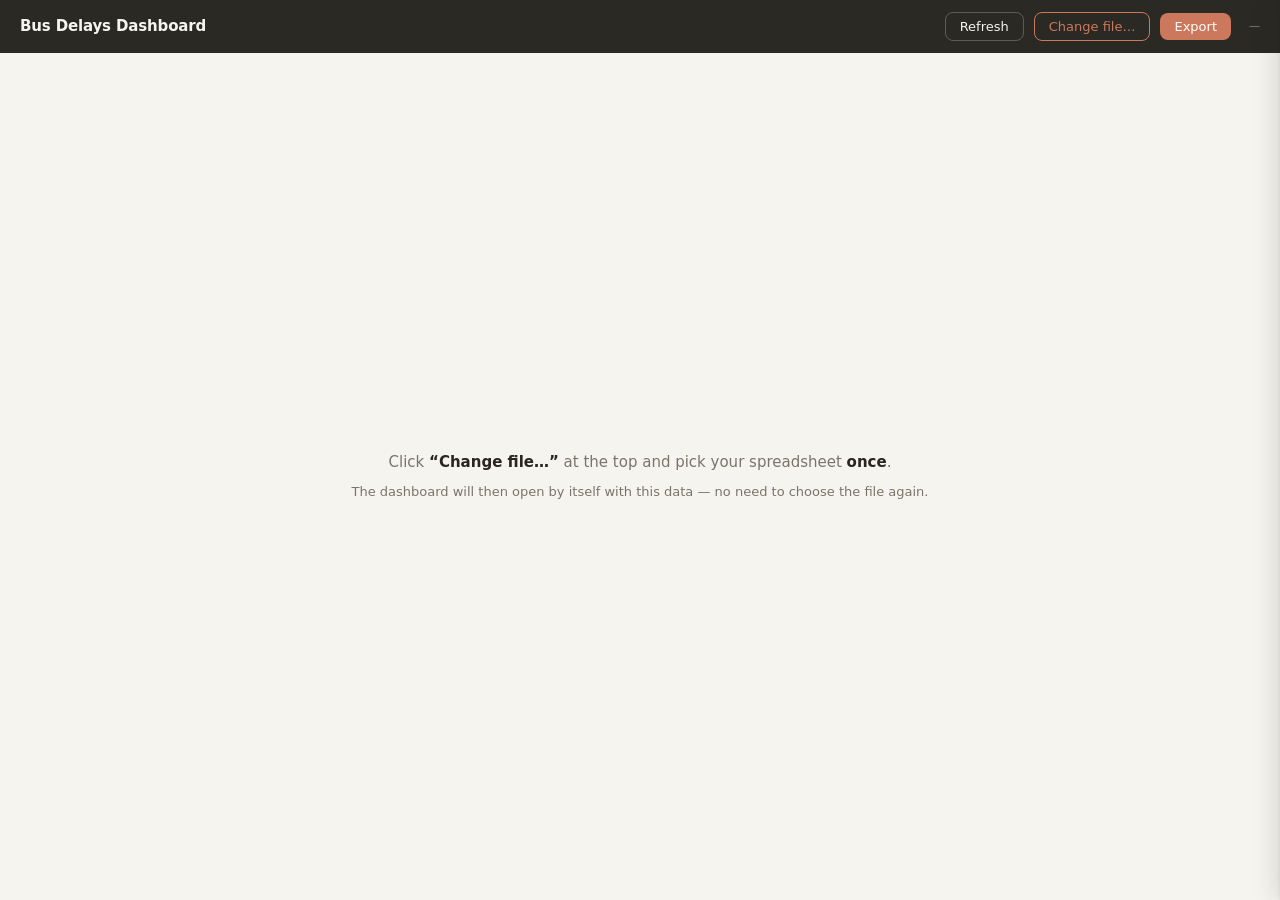
==== commit ad47741e: "fix: English-only UI copy — no Russian in the deliverable User rule: the shipped product carries no " ====
--- a/BusDelaysDashboard.html
+++ b/BusDelaysDashboard.html
@@ -752,8 +752,8 @@
   <input type="file" id="hidden-file-input" accept=".xlsx,.xls" style="display:none">
 
   <div id="first-hint" style="flex:1;display:flex;flex-direction:column;align-items:center;justify-content:center;gap:6px;padding:48px 20px;text-align:center;color:var(--muted);font-size:15px;line-height:1.7">
-    <div>Нажми <b style="color:var(--ink)">«Change file…»</b> вверху и выбери свою таблицу <b style="color:var(--ink)">один раз</b>.</div>
-    <div style="font-size:13px">Дальше дашборд будет открываться сам, с этими данными — выбирать файл больше не нужно.</div>
+    <div>Click <b style="color:var(--ink)">“Change file…”</b> at the top and pick your spreadsheet <b style="color:var(--ink)">once</b>.</div>
+    <div style="font-size:13px">The dashboard will then open by itself with this data — no need to choose the file again.</div>
   </div>
 
   <div id="dash" style="display:none">
@@ -1027,7 +1027,7 @@
         }
       }
     }
-    throw new Error("Лист с ожидаемыми заголовками не найден");
+    throw new Error("No sheet with the expected headers found");
   }
 
   // ── Column index helpers ─────────────────────────────────────────────────
@@ -1039,7 +1039,7 @@
       if (cell && META[cell]) idx[META[cell]] = i;
     });
     const missing = Object.values(META).filter(k => !(k in idx));
-    if (missing.length > 0) throw new Error("Не найдены колонки: " + missing.join(", "));
+    if (missing.length > 0) throw new Error("Missing columns: " + missing.join(", "));
     return idx;
   }
 
@@ -1072,7 +1072,7 @@
     const workbook = XLSX.read(data, { type: "array", cellDates: true });
 
     const { rows } = findSheet(workbook);
-    if (rows.length < 3) throw new Error("Недостаточно строк");
+    if (rows.length < 3) throw new Error("Not enough rows");
 
     const dateRow  = rows[0];   // row 1 in Excel: dates above each late column
     const header   = rows[1];   // row 2 in Excel: column headers
